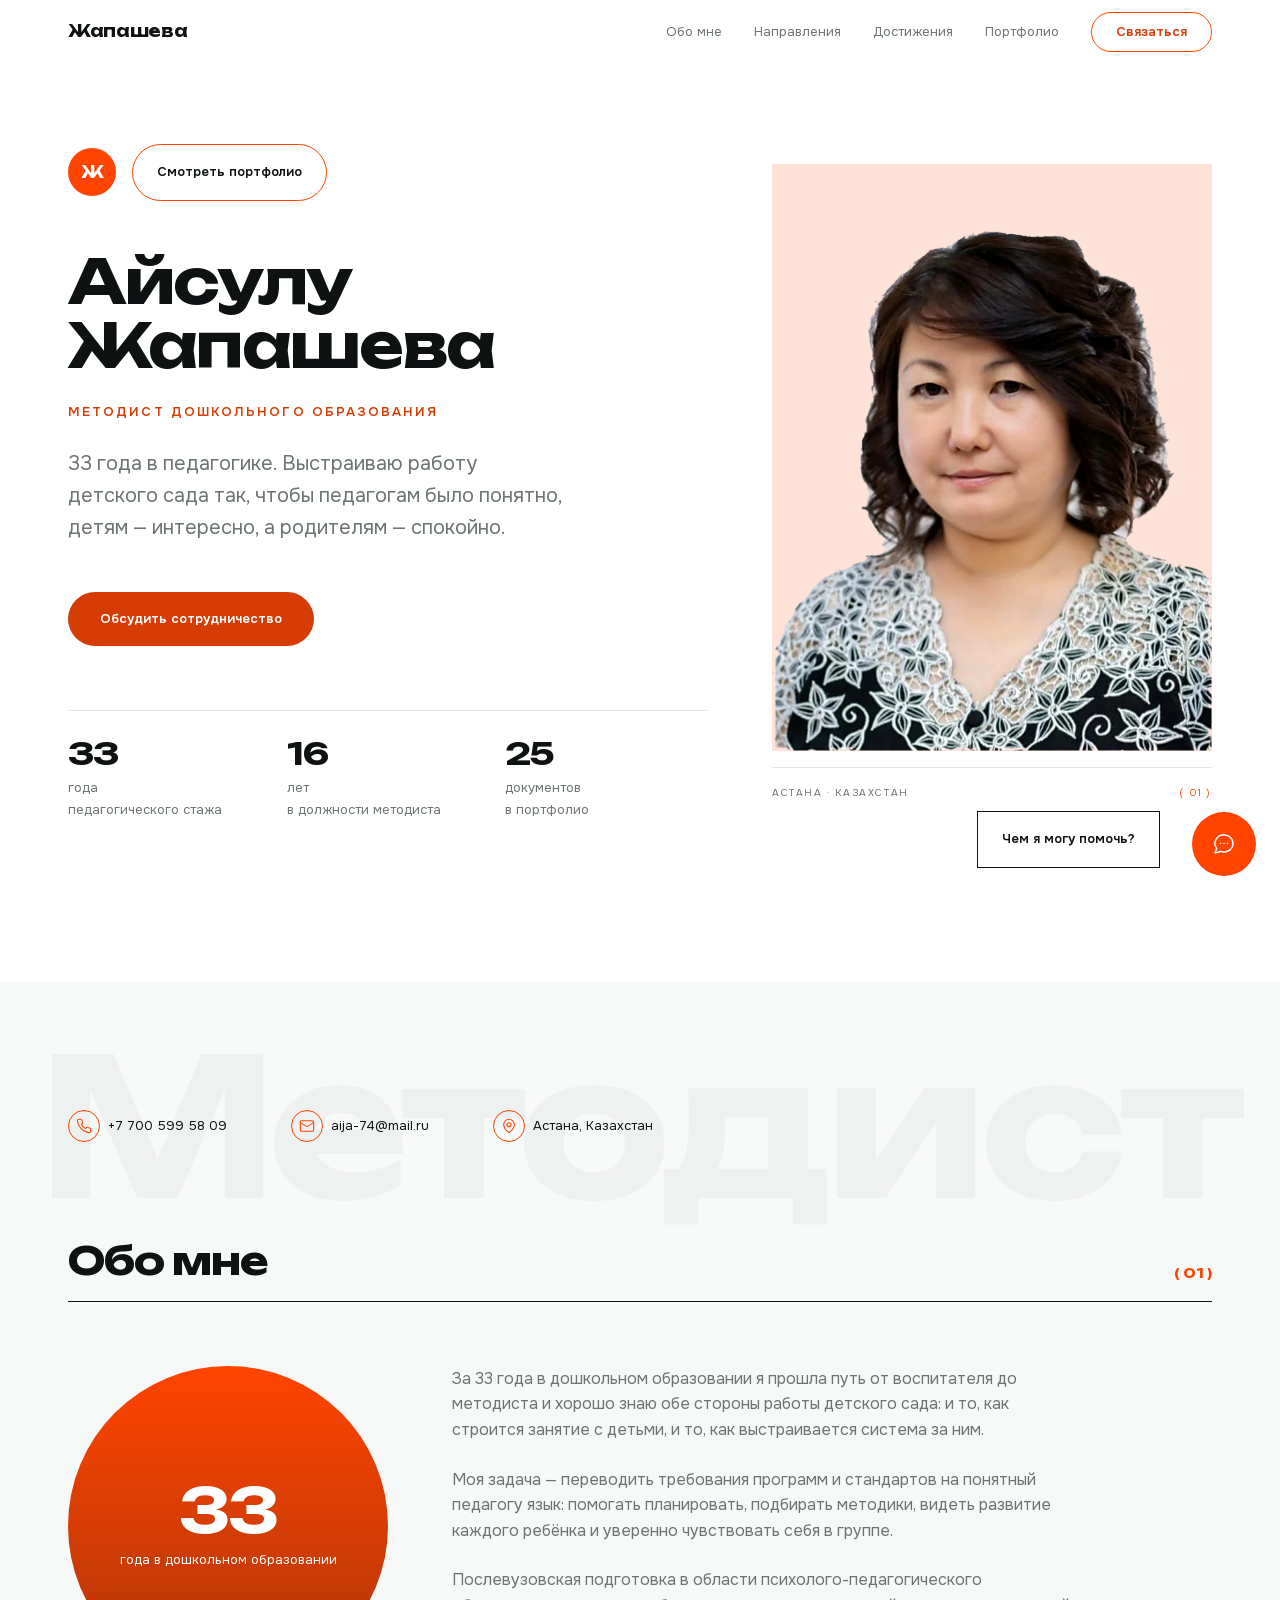
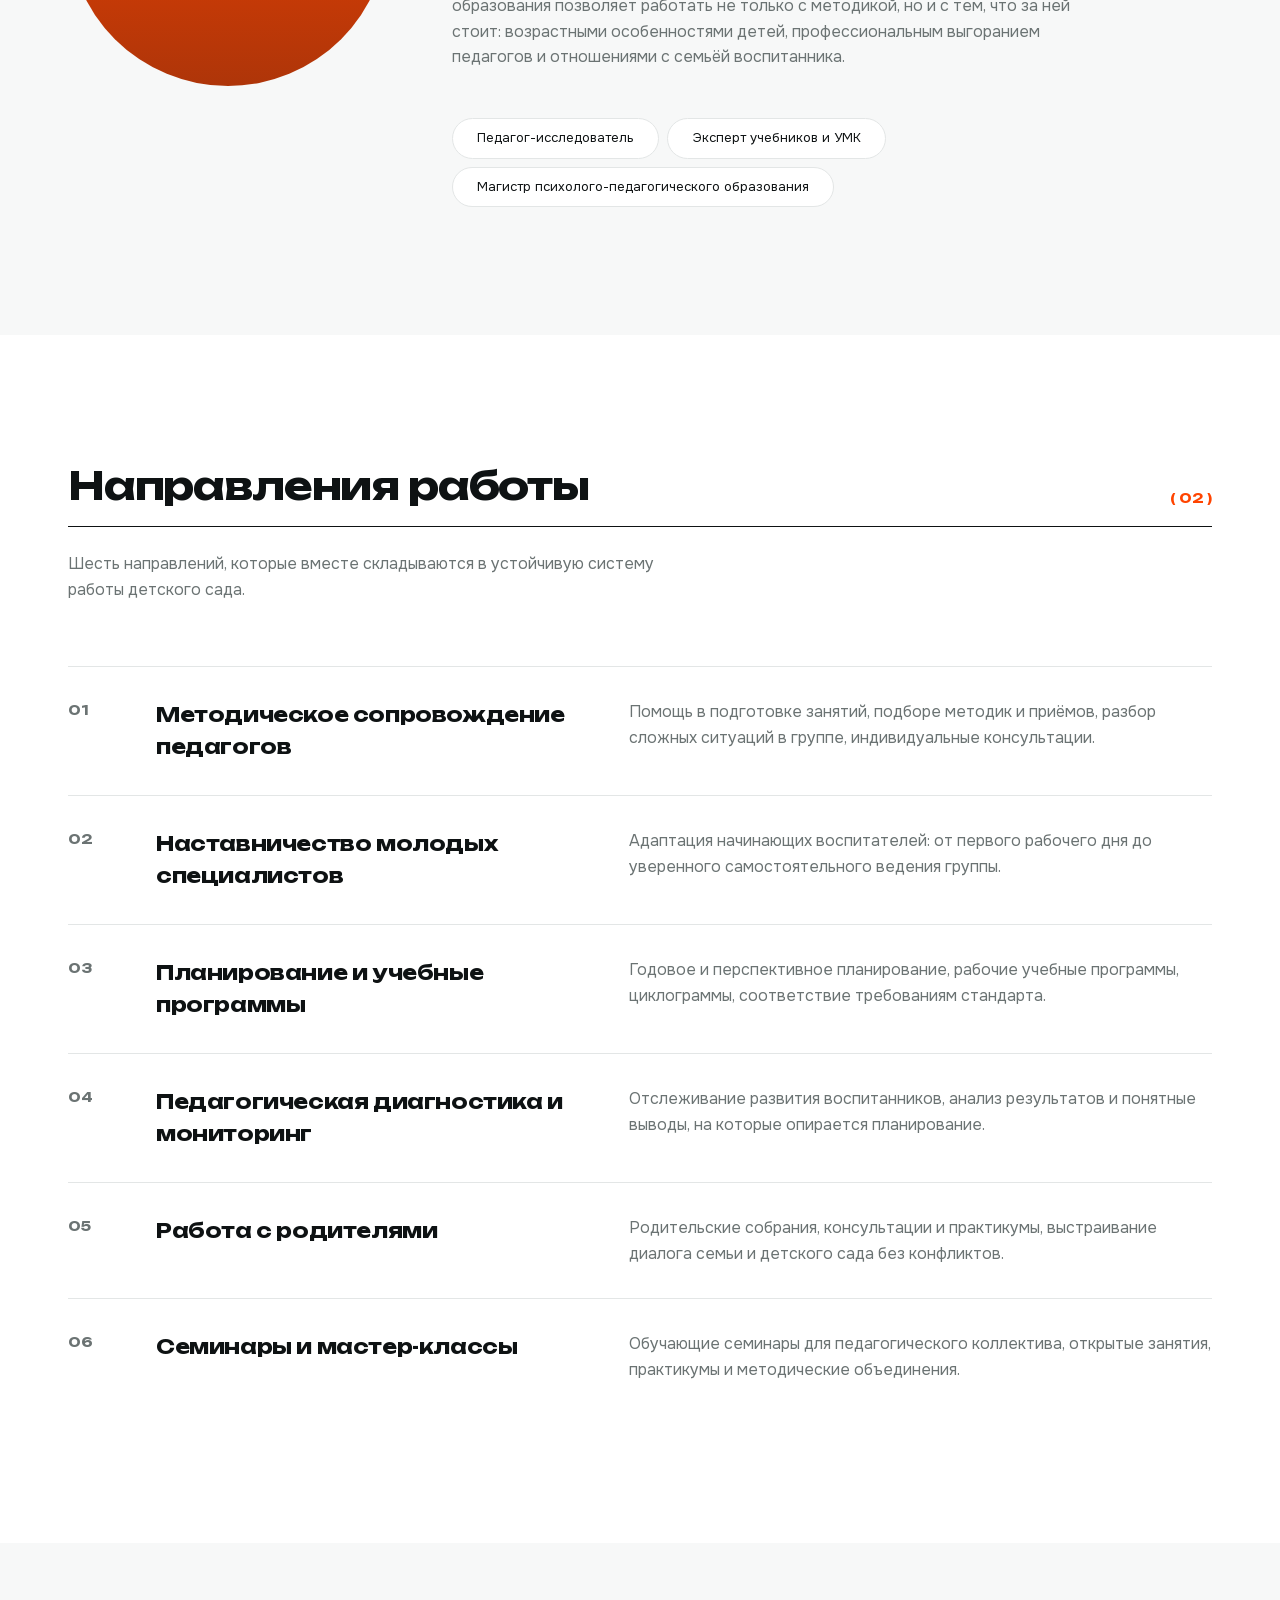
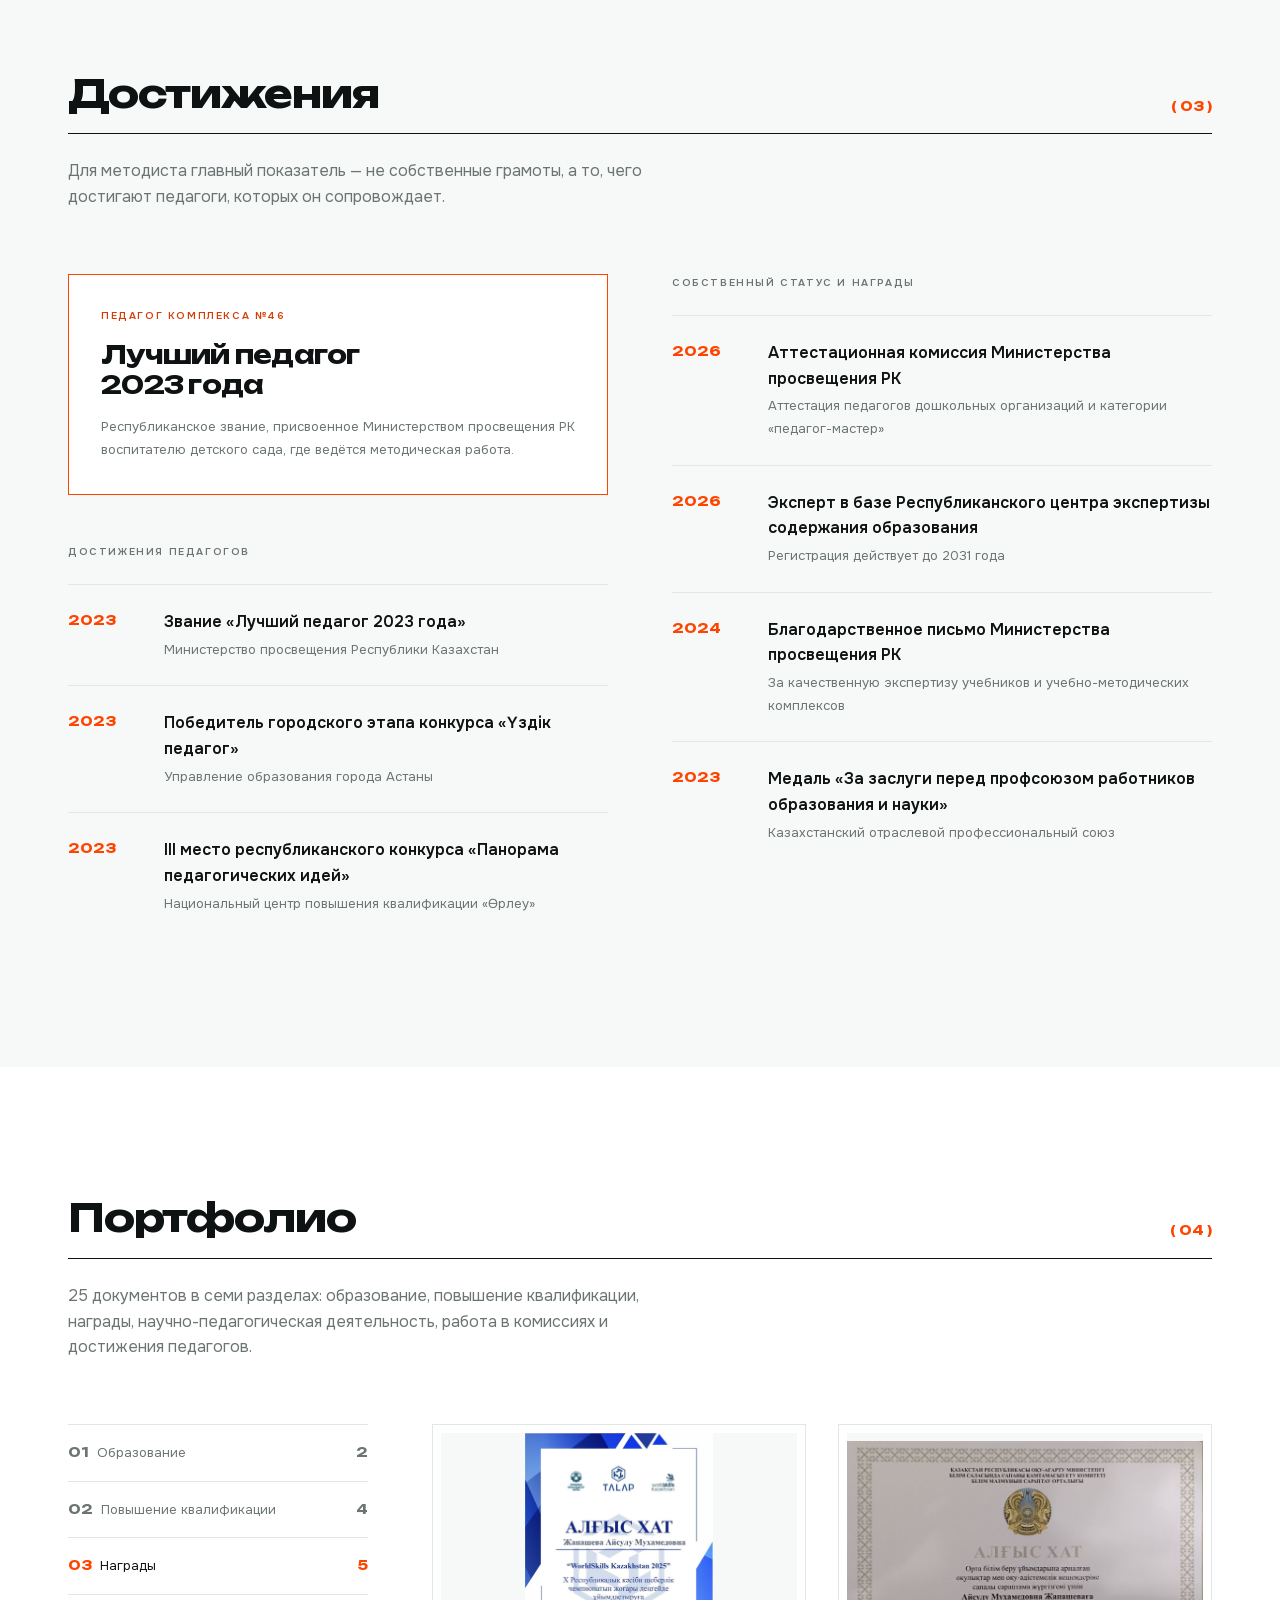
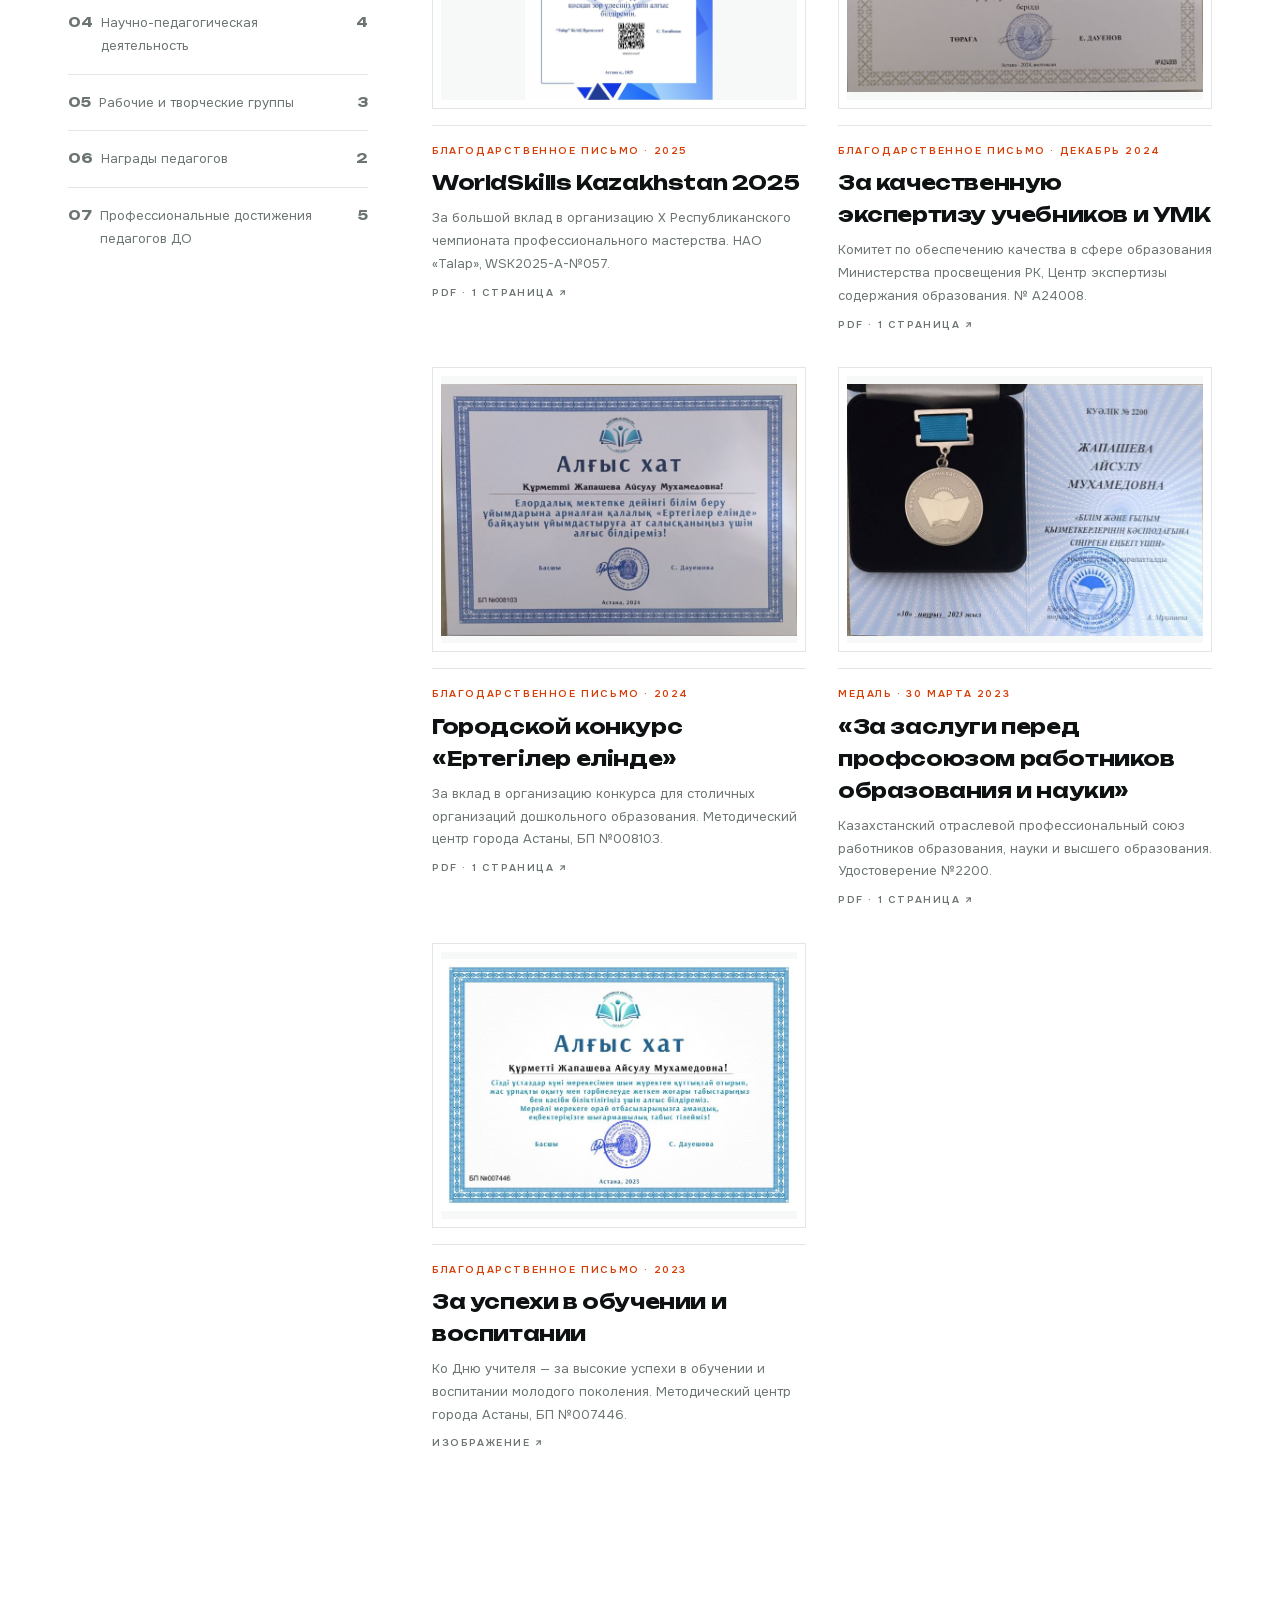
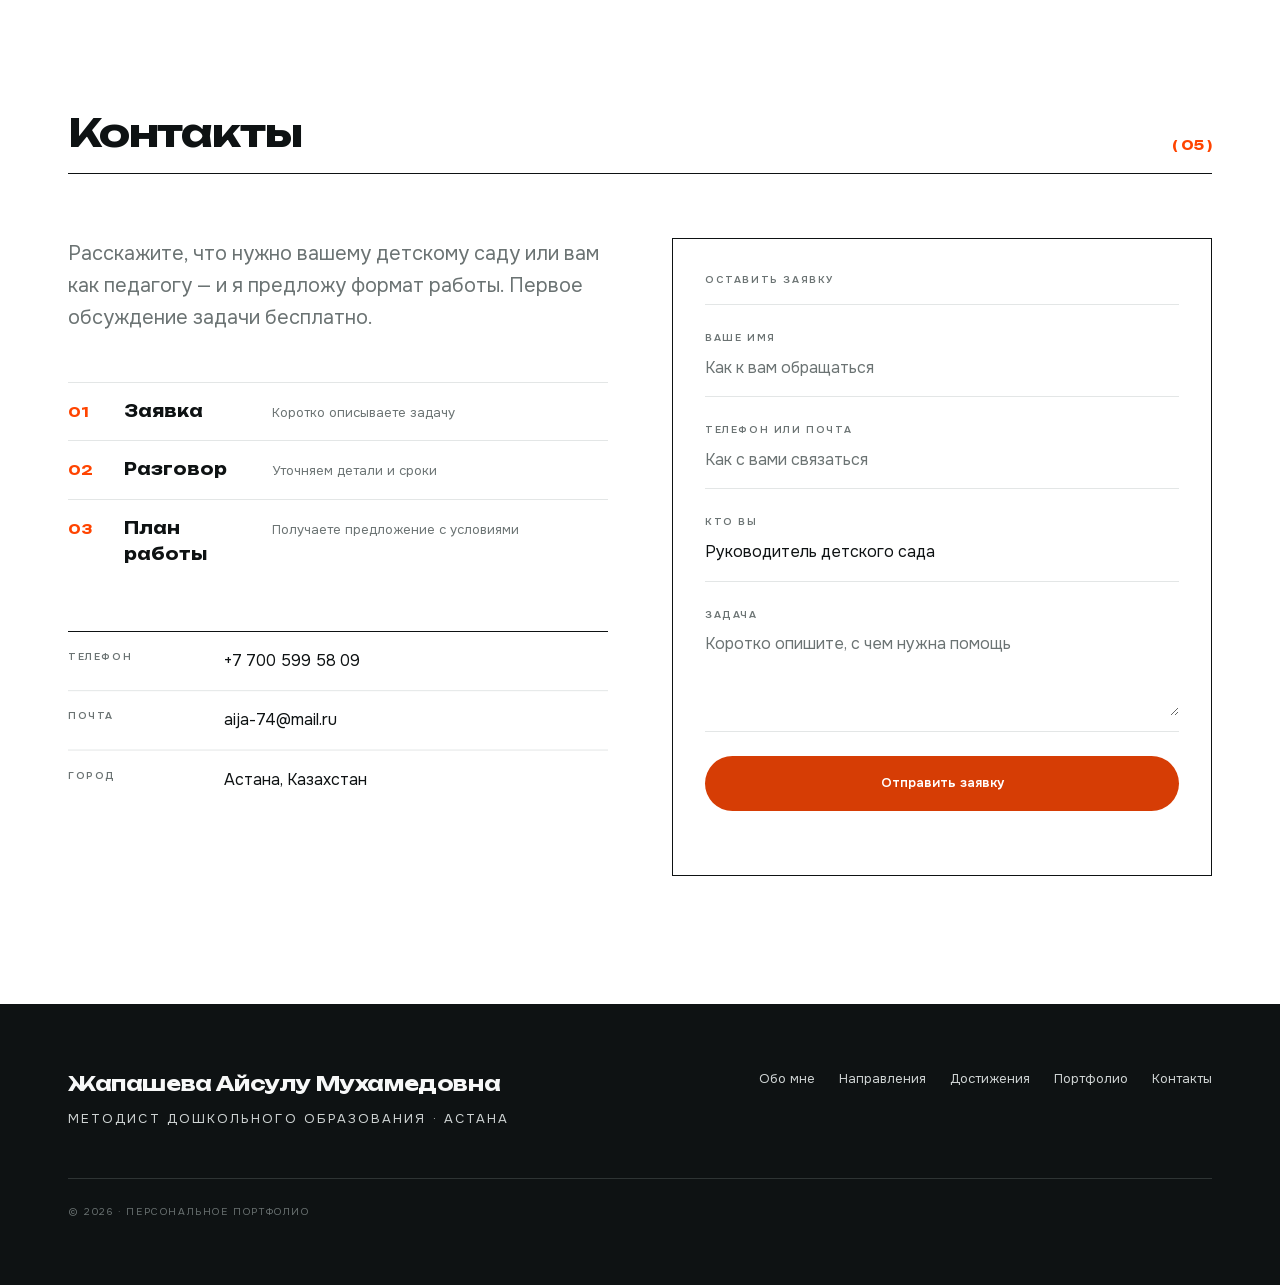
==== index.html @ fb6603bb "Publish the portfolio site Static export of the Next.js portfolio, built in the private source repos" ====
<!DOCTYPE html><html lang="ru" class="__variable_27be5e __variable_a88ee3"><head><meta charSet="utf-8"/><meta name="viewport" content="width=device-width, initial-scale=1"/><link rel="preload" href="next/static/media/29b98dbfba401fa9-s.p.woff2" as="font" crossorigin="" type="font/woff2"/><link rel="preload" href="next/static/media/6961d055d00ff7ec-s.p.woff2" as="font" crossorigin="" type="font/woff2"/><link rel="preload" href="next/static/media/cd87a8f174d93ac6-s.p.woff2" as="font" crossorigin="" type="font/woff2"/><link rel="preload" href="next/static/media/d76fe899475ae4d7-s.p.woff2" as="font" crossorigin="" type="font/woff2"/><link rel="preload" as="image" href="img/aisulu-cutout.webp" fetchPriority="high"/><link rel="stylesheet" href="next/static/css/0e5e53acc149f934.css" data-precedence="next"/><link rel="preload" as="script" fetchPriority="low" href="next/static/chunks/webpack-c11f89cc682f879f.js"/><script src="next/static/chunks/fd9d1056-b11b2651f33aae7f.js" async=""></script><script src="next/static/chunks/117-e173c366e2bfd494.js" async=""></script><script src="next/static/chunks/main-app-8bda931eadab800c.js" async=""></script><script src="next/static/chunks/576-eaf417f5d1b17379.js" async=""></script><script src="next/static/chunks/app/page-824e81db44f4ed29.js" async=""></script><title>Жапашева Айсулу Мухамедовна — методист дошкольного образования</title><meta name="description" content="33 года педагогического стажа, 16 лет методической работы. Педагог-исследователь, эксперт учебников и учебно-методических комплексов. Астана."/><meta property="og:title" content="Жапашева Айсулу Мухамедовна — методист дошкольного образования"/><meta property="og:description" content="33 года в педагогике, 16 лет методической работы. Методическое сопровождение педагогов, наставничество, семинары и мастер-классы."/><meta property="og:type" content="profile"/><meta name="twitter:card" content="summary"/><meta name="twitter:title" content="Жапашева Айсулу Мухамедовна — методист дошкольного образования"/><meta name="twitter:description" content="33 года в педагогике, 16 лет методической работы. Методическое сопровождение педагогов, наставничество, семинары и мастер-классы."/><link rel="icon" href="favicon.ico" type="image/x-icon" sizes="16x16"/><meta name="next-size-adjust"/><script src="next/static/chunks/polyfills-42372ed130431b0a.js" noModule=""></script></head><body class="bg-surface font-text text-300 text-text antialiased"><a href="#main" class="sr-only focus:not-sr-only focus:absolute focus:left-0 focus:top-0 focus:z-50 focus:bg-text focus:px-3 focus:py-2 focus:text-inverse-text">Перейти к содержимому</a><header class="sticky top-0 z-50 transition-colors duration-300 bg-transparent"><nav aria-label="Основная навигация" class="mx-auto flex h-7 max-w-wrap items-center justify-between px-3 md:px-6"><a href="#top" class="font-display text-300 font-display tracking-heading" style="opacity:0;transform:translateY(28px)">Жапашева</a><div class="hidden items-center gap-5 md:flex"><a href="#about" class="text-200 text-text-muted transition-opacity duration-300 hover:opacity-60" style="opacity:0;transform:translateY(28px)">Обо мне</a><a href="#practice" class="text-200 text-text-muted transition-opacity duration-300 hover:opacity-60" style="opacity:0;transform:translateY(28px)">Направления</a><a href="#proof" class="text-200 text-text-muted transition-opacity duration-300 hover:opacity-60" style="opacity:0;transform:translateY(28px)">Достижения</a><a href="#archive" class="text-200 text-text-muted transition-opacity duration-300 hover:opacity-60" style="opacity:0;transform:translateY(28px)">Портфолио</a><a href="#contact" class="rounded-pill border border-accent-graphic px-4 py-2 text-200 font-semibold text-accent transition-colors duration-300 hover:bg-accent-graphic hover:text-white" style="opacity:0;transform:translateY(28px)">Связаться</a></div><button type="button" aria-expanded="false" aria-controls="mobile-nav" aria-label="Открыть меню" class="grid h-6 w-6 place-items-center md:hidden" style="opacity:0;transform:translateY(28px)"><span class="relative block h-px w-5 bg-text"><span class="absolute left-0 block h-px w-5 bg-text transition-transform duration-300 -translate-y-2"></span><span class="absolute left-0 block h-px w-5 bg-text transition-transform duration-300 translate-y-2"></span></span></button></nav></header><main id="main"><section id="top" class="relative"><div class="mx-auto grid max-w-wrap items-stretch gap-6 px-3 pb-8 pt-6 md:grid-cols-[1fr_auto] md:gap-7 md:px-6 md:pb-9"><div class="flex flex-col justify-center py-5"><div class="flex items-center gap-3" style="opacity:0;transform:translateY(28px)"><span aria-hidden="true" class="grid h-6 w-6 place-items-center rounded-full bg-accent-graphic font-display text-300 font-display text-white">Ж</span><a href="#archive" class="rounded-pill border border-accent-graphic px-4 py-3 text-200 font-semibold text-text transition-colors duration-300 hover:bg-accent-graphic hover:text-white">Смотреть портфолио</a></div><h1 class="mt-6 font-display text-700 font-display tracking-display md:text-900" style="opacity:0;transform:translateY(28px)">Айсулу<br/>Жапашева</h1><p class="mt-4 text-200 font-semibold uppercase tracking-caps text-accent" style="opacity:0;transform:translateY(28px)">Методист дошкольного образования</p><p class="mt-4 max-w-[38ch] text-400 text-text-muted" style="opacity:0;transform:translateY(28px)">33 года в педагогике. Выстраиваю работу детского сада так, чтобы педагогам было понятно, детям — интересно, а родителям — спокойно.</p><div class="mt-6" style="opacity:0;transform:translateY(28px)"><a href="#contact" class="inline-block rounded-pill bg-accent px-5 py-3 text-200 font-semibold text-white" tabindex="0">Обсудить сотрудничество</a></div><dl class="mt-7 grid grid-cols-3 gap-3 border-t border-border pt-4"><div style="opacity:0;transform:translateY(28px)"><dt class="font-display text-600 font-display tracking-display">33</dt><dd class="mt-1 whitespace-pre-line text-200 text-text-muted">года
педагогического стажа</dd></div><div style="opacity:0;transform:translateY(28px)"><dt class="font-display text-600 font-display tracking-display">16</dt><dd class="mt-1 whitespace-pre-line text-200 text-text-muted">лет
в должности методиста</dd></div><div style="opacity:0;transform:translateY(28px)"><dt class="font-display text-600 font-display tracking-display">25</dt><dd class="mt-1 whitespace-pre-line text-200 text-text-muted">документов
в портфолио</dd></div></dl></div><figure class="relative mx-auto w-full max-w-[420px] self-center md:mx-0 md:w-[440px] md:max-w-none" style="opacity:0"><div class="relative aspect-[3/4] w-full overflow-hidden bg-accent-surface"><img alt="Жапашева Айсулу Мухамедовна, методист дошкольного образования" fetchPriority="high" decoding="async" data-nimg="fill" class="object-contain object-bottom" style="position:absolute;height:100%;width:100%;left:0;top:0;right:0;bottom:0;color:transparent" src="img/aisulu-cutout.webp"/></div><figcaption class="mt-3 flex items-center justify-between border-t border-border pt-3 text-100 uppercase tracking-caps text-text-muted"><span>Астана · Казахстан</span><span class="text-accent-graphic">( 01 )</span></figcaption></figure></div></section><section id="about" class="relative overflow-hidden bg-surface-alt py-8 md:py-9"><span aria-hidden="true" class="pointer-events-none absolute inset-x-0 top-6 select-none text-center font-display text-1000 font-display leading-none tracking-display text-n-100 md:text-[12rem]">Методист</span><div class="relative mx-auto max-w-wrap px-3 md:px-6"><ul class="flex flex-wrap items-center gap-4 md:gap-7"><li style="opacity:0;transform:translateY(28px)"><a href="tel:+77005995809" class="group flex items-center gap-2 text-200 text-text transition-opacity duration-300 hover:opacity-60"><span aria-hidden="true" class="grid h-5 w-5 shrink-0 place-items-center rounded-full border border-accent-graphic text-accent-graphic"><svg viewBox="0 0 24 24" fill="none" stroke="currentColor" stroke-width="1.6" stroke-linecap="round" stroke-linejoin="round" class="h-3 w-3"><path d="M22 16.9v3a2 2 0 0 1-2.2 2 19.8 19.8 0 0 1-8.6-3.1 19.5 19.5 0 0 1-6-6A19.8 19.8 0 0 1 2.1 4.2 2 2 0 0 1 4.1 2h3a2 2 0 0 1 2 1.7c.1 1 .4 1.9.7 2.8a2 2 0 0 1-.5 2.1L8.1 9.9a16 16 0 0 0 6 6l1.3-1.3a2 2 0 0 1 2.1-.4c.9.3 1.8.6 2.8.7a2 2 0 0 1 1.7 2Z"></path></svg></span>+7 700 599 58 09</a></li><li style="opacity:0;transform:translateY(28px)"><a href="mailto:aija-74@mail.ru" class="group flex items-center gap-2 text-200 text-text transition-opacity duration-300 hover:opacity-60"><span aria-hidden="true" class="grid h-5 w-5 shrink-0 place-items-center rounded-full border border-accent-graphic text-accent-graphic"><svg viewBox="0 0 24 24" fill="none" stroke="currentColor" stroke-width="1.6" stroke-linecap="round" stroke-linejoin="round" class="h-3 w-3"><rect x="2" y="4" width="20" height="16" rx="2"></rect><path d="m2 7 10 6 10-6"></path></svg></span>aija-74@mail.ru</a></li><li style="opacity:0;transform:translateY(28px)"><a href="#contact" class="group flex items-center gap-2 text-200 text-text transition-opacity duration-300 hover:opacity-60"><span aria-hidden="true" class="grid h-5 w-5 shrink-0 place-items-center rounded-full border border-accent-graphic text-accent-graphic"><svg viewBox="0 0 24 24" fill="none" stroke="currentColor" stroke-width="1.6" stroke-linecap="round" stroke-linejoin="round" class="h-3 w-3"><path d="M20 10c0 6-8 12-8 12s-8-6-8-12a8 8 0 0 1 16 0Z"></path><circle cx="12" cy="10" r="3"></circle></svg></span>Астана, Казахстан</a></li></ul><div class="mt-7 md:mt-8"><div><div class="flex items-end justify-between gap-4"><h2 class="font-display text-600 font-display tracking-display md:text-700" style="opacity:0;transform:translateY(28px)">Обо мне</h2><span class="shrink-0 font-display text-200 text-accent-graphic" style="opacity:0;transform:translateY(28px)">( <!-- -->01<!-- --> )</span></div><hr class="mt-3 border-0 border-t border-text" style="opacity:0;transform:translateY(28px)"/></div></div><div class="mt-6 grid gap-6 md:mt-7 md:grid-cols-[minmax(0,320px)_minmax(0,1fr)] md:gap-7"><div class="mx-auto w-full max-w-[320px] md:mx-0" style="opacity:0"><div class="relative aspect-square w-full rounded-full bg-gradient-to-b from-accent-graphic via-orange-600 to-orange-700"><div class="absolute inset-0 grid place-items-center text-center text-white"><div><span class="block font-display text-900 font-display leading-none tracking-display">33</span><span class="mt-2 block px-5 text-200">года в дошкольном образовании</span></div></div></div></div><div><p class="mb-4 max-w-[62ch] text-300 text-text-muted last:mb-0" style="opacity:0;transform:translateY(28px)">За 33 года в дошкольном образовании я прошла путь от воспитателя до методиста и хорошо знаю обе стороны работы детского сада: и то, как строится занятие с детьми, и то, как выстраивается система за ним.</p><p class="mb-4 max-w-[62ch] text-300 text-text-muted last:mb-0" style="opacity:0;transform:translateY(28px)">Моя задача — переводить требования программ и стандартов на понятный педагогу язык: помогать планировать, подбирать методики, видеть развитие каждого ребёнка и уверенно чувствовать себя в группе.</p><p class="mb-4 max-w-[62ch] text-300 text-text-muted last:mb-0" style="opacity:0;transform:translateY(28px)">Послевузовская подготовка в области психолого-педагогического образования позволяет работать не только с методикой, но и с тем, что за ней стоит: возрастными особенностями детей, профессиональным выгоранием педагогов и отношениями с семьёй воспитанника.</p><ul class="mt-6 flex flex-wrap gap-2"><li class="rounded-pill border border-border bg-surface px-4 py-2 text-200 text-text" style="opacity:0;transform:translateY(28px)">Педагог-исследователь</li><li class="rounded-pill border border-border bg-surface px-4 py-2 text-200 text-text" style="opacity:0;transform:translateY(28px)">Эксперт учебников и УМК</li><li class="rounded-pill border border-border bg-surface px-4 py-2 text-200 text-text" style="opacity:0;transform:translateY(28px)">Магистр психолого-педагогического образования</li></ul></div></div></div></section><section id="practice" class="py-8 md:py-9"><div class="mx-auto max-w-wrap px-3 md:px-6"><div><div class="flex items-end justify-between gap-4"><h2 class="font-display text-600 font-display tracking-display md:text-700" style="opacity:0;transform:translateY(28px)">Направления работы</h2><span class="shrink-0 font-display text-200 text-accent-graphic" style="opacity:0;transform:translateY(28px)">( <!-- -->02<!-- --> )</span></div><hr class="mt-3 border-0 border-t border-text" style="opacity:0;transform:translateY(28px)"/><p class="mt-4 max-w-[60ch] text-300 text-text-muted" style="opacity:0;transform:translateY(28px)">Шесть направлений, которые вместе складываются в устойчивую систему работы детского сада.</p></div><ol class="mt-6 md:mt-7"><li style="opacity:0;transform:translateY(28px)"><div class="grid gap-2 border-t border-border py-4 md:grid-cols-[64px_minmax(0,1fr)_minmax(0,1.3fr)] md:gap-4 md:py-5"><span class="font-display text-200 text-text-muted">01</span><h3 class="font-display text-400 font-semibold tracking-heading">Методическое сопровождение педагогов</h3><p class="text-300 text-text-muted">Помощь в подготовке занятий, подборе методик и приёмов, разбор сложных ситуаций в группе, индивидуальные консультации.</p></div></li><li style="opacity:0;transform:translateY(28px)"><div class="grid gap-2 border-t border-border py-4 md:grid-cols-[64px_minmax(0,1fr)_minmax(0,1.3fr)] md:gap-4 md:py-5"><span class="font-display text-200 text-text-muted">02</span><h3 class="font-display text-400 font-semibold tracking-heading">Наставничество молодых специалистов</h3><p class="text-300 text-text-muted">Адаптация начинающих воспитателей: от первого рабочего дня до уверенного самостоятельного ведения группы.</p></div></li><li style="opacity:0;transform:translateY(28px)"><div class="grid gap-2 border-t border-border py-4 md:grid-cols-[64px_minmax(0,1fr)_minmax(0,1.3fr)] md:gap-4 md:py-5"><span class="font-display text-200 text-text-muted">03</span><h3 class="font-display text-400 font-semibold tracking-heading">Планирование и учебные программы</h3><p class="text-300 text-text-muted">Годовое и перспективное планирование, рабочие учебные программы, циклограммы, соответствие требованиям стандарта.</p></div></li><li style="opacity:0;transform:translateY(28px)"><div class="grid gap-2 border-t border-border py-4 md:grid-cols-[64px_minmax(0,1fr)_minmax(0,1.3fr)] md:gap-4 md:py-5"><span class="font-display text-200 text-text-muted">04</span><h3 class="font-display text-400 font-semibold tracking-heading">Педагогическая диагностика и мониторинг</h3><p class="text-300 text-text-muted">Отслеживание развития воспитанников, анализ результатов и понятные выводы, на которые опирается планирование.</p></div></li><li style="opacity:0;transform:translateY(28px)"><div class="grid gap-2 border-t border-border py-4 md:grid-cols-[64px_minmax(0,1fr)_minmax(0,1.3fr)] md:gap-4 md:py-5"><span class="font-display text-200 text-text-muted">05</span><h3 class="font-display text-400 font-semibold tracking-heading">Работа с родителями</h3><p class="text-300 text-text-muted">Родительские собрания, консультации и практикумы, выстраивание диалога семьи и детского сада без конфликтов.</p></div></li><li style="opacity:0;transform:translateY(28px)"><div class="grid gap-2 border-t border-border py-4 md:grid-cols-[64px_minmax(0,1fr)_minmax(0,1.3fr)] md:gap-4 md:py-5"><span class="font-display text-200 text-text-muted">06</span><h3 class="font-display text-400 font-semibold tracking-heading">Семинары и мастер-классы</h3><p class="text-300 text-text-muted">Обучающие семинары для педагогического коллектива, открытые занятия, практикумы и методические объединения.</p></div></li></ol></div></section><section id="proof" class="bg-surface-alt py-8 md:py-9"><div class="mx-auto max-w-wrap px-3 md:px-6"><div><div class="flex items-end justify-between gap-4"><h2 class="font-display text-600 font-display tracking-display md:text-700" style="opacity:0;transform:translateY(28px)">Достижения</h2><span class="shrink-0 font-display text-200 text-accent-graphic" style="opacity:0;transform:translateY(28px)">( <!-- -->03<!-- --> )</span></div><hr class="mt-3 border-0 border-t border-text" style="opacity:0;transform:translateY(28px)"/><p class="mt-4 max-w-[60ch] text-300 text-text-muted" style="opacity:0;transform:translateY(28px)">Для методиста главный показатель — не собственные грамоты, а то, чего достигают педагоги, которых он сопровождает.</p></div><div class="mt-6 grid gap-7 md:mt-7 md:grid-cols-2"><div><div class="border border-accent-graphic bg-surface p-4 md:p-5" style="opacity:0;transform:translateY(28px)"><p class="text-100 font-semibold uppercase tracking-caps text-accent">Педагог комплекса №46</p><p class="mt-3 font-display text-500 font-display tracking-display">Лучший педагог<br/>2023 года</p><p class="mt-3 text-200 text-text-muted">Республиканское звание, присвоенное Министерством просвещения РК воспитателю детского сада, где ведётся методическая работа.</p></div><h3 class="mt-6 text-100 font-semibold uppercase tracking-caps text-text-muted" style="opacity:0;transform:translateY(28px)">Достижения педагогов</h3><ul class="mt-4"><li class="grid gap-1 border-t border-border py-4 md:grid-cols-[72px_minmax(0,1fr)] md:gap-4" style="opacity:0;transform:translateY(28px)"><span class="font-display text-200 text-accent-graphic">2023</span><div><h4 class="text-300 font-semibold text-text">Звание «Лучший педагог 2023 года»</h4><p class="mt-1 text-200 text-text-muted">Министерство просвещения Республики Казахстан</p></div></li><li class="grid gap-1 border-t border-border py-4 md:grid-cols-[72px_minmax(0,1fr)] md:gap-4" style="opacity:0;transform:translateY(28px)"><span class="font-display text-200 text-accent-graphic">2023</span><div><h4 class="text-300 font-semibold text-text">Победитель городского этапа конкурса «Үздік педагог»</h4><p class="mt-1 text-200 text-text-muted">Управление образования города Астаны</p></div></li><li class="grid gap-1 border-t border-border py-4 md:grid-cols-[72px_minmax(0,1fr)] md:gap-4" style="opacity:0;transform:translateY(28px)"><span class="font-display text-200 text-accent-graphic">2023</span><div><h4 class="text-300 font-semibold text-text">III место республиканского конкурса «Панорама педагогических идей»</h4><p class="mt-1 text-200 text-text-muted">Национальный центр повышения квалификации «Өрлеу»</p></div></li></ul></div><div><h3 class="text-100 font-semibold uppercase tracking-caps text-text-muted" style="opacity:0;transform:translateY(28px)">Собственный статус и награды</h3><ul class="mt-4"><li class="grid gap-1 border-t border-border py-4 md:grid-cols-[72px_minmax(0,1fr)] md:gap-4" style="opacity:0;transform:translateY(28px)"><span class="font-display text-200 text-accent-graphic">2026</span><div><h4 class="text-300 font-semibold text-text">Аттестационная комиссия Министерства просвещения РК</h4><p class="mt-1 text-200 text-text-muted">Аттестация педагогов дошкольных организаций и категории «педагог-мастер»</p></div></li><li class="grid gap-1 border-t border-border py-4 md:grid-cols-[72px_minmax(0,1fr)] md:gap-4" style="opacity:0;transform:translateY(28px)"><span class="font-display text-200 text-accent-graphic">2026</span><div><h4 class="text-300 font-semibold text-text">Эксперт в базе Республиканского центра экспертизы содержания образования</h4><p class="mt-1 text-200 text-text-muted">Регистрация действует до 2031 года</p></div></li><li class="grid gap-1 border-t border-border py-4 md:grid-cols-[72px_minmax(0,1fr)] md:gap-4" style="opacity:0;transform:translateY(28px)"><span class="font-display text-200 text-accent-graphic">2024</span><div><h4 class="text-300 font-semibold text-text">Благодарственное письмо Министерства просвещения РК</h4><p class="mt-1 text-200 text-text-muted">За качественную экспертизу учебников и учебно-методических комплексов</p></div></li><li class="grid gap-1 border-t border-border py-4 md:grid-cols-[72px_minmax(0,1fr)] md:gap-4" style="opacity:0;transform:translateY(28px)"><span class="font-display text-200 text-accent-graphic">2023</span><div><h4 class="text-300 font-semibold text-text">Медаль «За заслуги перед профсоюзом работников образования и науки»</h4><p class="mt-1 text-200 text-text-muted">Казахстанский отраслевой профессиональный союз</p></div></li></ul></div></div></div></section><section id="archive" class="py-8 md:py-9"><div class="mx-auto max-w-wrap px-3 md:px-6"><div><div class="flex items-end justify-between gap-4"><h2 class="font-display text-600 font-display tracking-display md:text-700" style="opacity:0;transform:translateY(28px)">Портфолио</h2><span class="shrink-0 font-display text-200 text-accent-graphic" style="opacity:0;transform:translateY(28px)">( <!-- -->04<!-- --> )</span></div><hr class="mt-3 border-0 border-t border-text" style="opacity:0;transform:translateY(28px)"/><p class="mt-4 max-w-[60ch] text-300 text-text-muted" style="opacity:0;transform:translateY(28px)">25 документов в семи разделах: образование, повышение квалификации, награды, научно-педагогическая деятельность, работа в комиссиях и достижения педагогов.</p></div><div class="mt-6 grid gap-5 md:mt-7 md:grid-cols-[minmax(0,300px)_minmax(0,1fr)] md:gap-7"><div role="tablist" aria-label="Разделы портфолио" aria-orientation="vertical" class="flex gap-2 overflow-x-auto pb-2 md:flex-col md:gap-0 md:overflow-visible md:pb-0" style="opacity:0;transform:translateY(28px)"><button role="tab" id="tab-education" aria-selected="false" aria-controls="panel-education" tabindex="-1" class="flex shrink-0 items-baseline gap-2 whitespace-nowrap border-border px-3 py-3 text-left text-200 transition-colors duration-300 md:w-full md:whitespace-normal md:border-t md:px-0 text-text-muted hover:text-text"><span class="font-display text-text-muted">01</span><span class="flex-1">Образование</span><span class="font-display text-text-muted">2</span></button><button role="tab" id="tab-courses" aria-selected="false" aria-controls="panel-courses" tabindex="-1" class="flex shrink-0 items-baseline gap-2 whitespace-nowrap border-border px-3 py-3 text-left text-200 transition-colors duration-300 md:w-full md:whitespace-normal md:border-t md:px-0 text-text-muted hover:text-text"><span class="font-display text-text-muted">02</span><span class="flex-1">Повышение квалификации</span><span class="font-display text-text-muted">4</span></button><button role="tab" id="tab-awards" aria-selected="true" aria-controls="panel-awards" tabindex="0" class="flex shrink-0 items-baseline gap-2 whitespace-nowrap border-border px-3 py-3 text-left text-200 transition-colors duration-300 md:w-full md:whitespace-normal md:border-t md:px-0 bg-surface-sunk text-text md:bg-transparent"><span class="font-display text-accent-graphic">03</span><span class="flex-1">Награды</span><span class="font-display text-accent-graphic">5</span></button><button role="tab" id="tab-science" aria-selected="false" aria-controls="panel-science" tabindex="-1" class="flex shrink-0 items-baseline gap-2 whitespace-nowrap border-border px-3 py-3 text-left text-200 transition-colors duration-300 md:w-full md:whitespace-normal md:border-t md:px-0 text-text-muted hover:text-text"><span class="font-display text-text-muted">04</span><span class="flex-1">Научно-педагогическая деятельность</span><span class="font-display text-text-muted">4</span></button><button role="tab" id="tab-groups" aria-selected="false" aria-controls="panel-groups" tabindex="-1" class="flex shrink-0 items-baseline gap-2 whitespace-nowrap border-border px-3 py-3 text-left text-200 transition-colors duration-300 md:w-full md:whitespace-normal md:border-t md:px-0 text-text-muted hover:text-text"><span class="font-display text-text-muted">05</span><span class="flex-1">Рабочие и творческие группы</span><span class="font-display text-text-muted">3</span></button><button role="tab" id="tab-teacher-awards" aria-selected="false" aria-controls="panel-teacher-awards" tabindex="-1" class="flex shrink-0 items-baseline gap-2 whitespace-nowrap border-border px-3 py-3 text-left text-200 transition-colors duration-300 md:w-full md:whitespace-normal md:border-t md:px-0 text-text-muted hover:text-text"><span class="font-display text-text-muted">06</span><span class="flex-1">Награды педагогов</span><span class="font-display text-text-muted">2</span></button><button role="tab" id="tab-teacher-results" aria-selected="false" aria-controls="panel-teacher-results" tabindex="-1" class="flex shrink-0 items-baseline gap-2 whitespace-nowrap border-border px-3 py-3 text-left text-200 transition-colors duration-300 md:w-full md:whitespace-normal md:border-t md:px-0 text-text-muted hover:text-text"><span class="font-display text-text-muted">07</span><span class="flex-1">Профессиональные достижения педагогов ДО</span><span class="font-display text-text-muted">5</span></button></div><div><div id="panel-awards" role="tabpanel" aria-labelledby="tab-awards" class="grid gap-5 sm:grid-cols-2" style="opacity:0;transform:translateY(16px)"><a href="docs/2025-alghys-hat-worldskills-kazakhstan.pdf" target="_blank" rel="noopener" class="group block" style="opacity:0;transform:translateY(22px)"><span class="block border border-border bg-surface p-2 transition-colors duration-300 group-hover:border-accent-graphic"><span class="relative block aspect-[4/3] w-full overflow-hidden bg-surface-alt"><img alt="" loading="lazy" decoding="async" data-nimg="fill" class="object-contain" style="position:absolute;height:100%;width:100%;left:0;top:0;right:0;bottom:0;color:transparent" src="img/docs/2025-alghys-hat-worldskills-kazakhstan.jpg"/></span></span><span class="mt-3 block border-t border-border pt-3 text-100 font-semibold uppercase tracking-caps text-accent">Благодарственное письмо · 2025</span><h3 class="mt-2 font-display text-400 font-semibold tracking-heading transition-colors duration-300 group-hover:text-accent">WorldSkills Kazakhstan 2025</h3><p class="mt-2 text-200 text-text-muted">За большой вклад в организацию X Республиканского чемпионата профессионального мастерства. НАО «Talap», WSK2025-A-№057.</p><span class="mt-2 inline-block text-100 font-semibold uppercase tracking-caps text-text-muted">PDF · 1 страница<!-- --> ↗</span></a><a href="docs/2024-alghys-hat-ekspertiza-uchebnikov.pdf" target="_blank" rel="noopener" class="group block" style="opacity:0;transform:translateY(22px)"><span class="block border border-border bg-surface p-2 transition-colors duration-300 group-hover:border-accent-graphic"><span class="relative block aspect-[4/3] w-full overflow-hidden bg-surface-alt"><img alt="" loading="lazy" decoding="async" data-nimg="fill" class="object-contain" style="position:absolute;height:100%;width:100%;left:0;top:0;right:0;bottom:0;color:transparent" src="img/docs/2024-alghys-hat-ekspertiza-uchebnikov.jpg"/></span></span><span class="mt-3 block border-t border-border pt-3 text-100 font-semibold uppercase tracking-caps text-accent">Благодарственное письмо · декабрь 2024</span><h3 class="mt-2 font-display text-400 font-semibold tracking-heading transition-colors duration-300 group-hover:text-accent">За качественную экспертизу учебников и УМК</h3><p class="mt-2 text-200 text-text-muted">Комитет по обеспечению качества в сфере образования Министерства просвещения РК, Центр экспертизы содержания образования. № А24008.</p><span class="mt-2 inline-block text-100 font-semibold uppercase tracking-caps text-text-muted">PDF · 1 страница<!-- --> ↗</span></a><a href="docs/2024-alghys-hat-ertegiler-elinde.pdf" target="_blank" rel="noopener" class="group block" style="opacity:0;transform:translateY(22px)"><span class="block border border-border bg-surface p-2 transition-colors duration-300 group-hover:border-accent-graphic"><span class="relative block aspect-[4/3] w-full overflow-hidden bg-surface-alt"><img alt="" loading="lazy" decoding="async" data-nimg="fill" class="object-contain" style="position:absolute;height:100%;width:100%;left:0;top:0;right:0;bottom:0;color:transparent" src="img/docs/2024-alghys-hat-ertegiler-elinde.jpg"/></span></span><span class="mt-3 block border-t border-border pt-3 text-100 font-semibold uppercase tracking-caps text-accent">Благодарственное письмо · 2024</span><h3 class="mt-2 font-display text-400 font-semibold tracking-heading transition-colors duration-300 group-hover:text-accent">Городской конкурс «Ертегілер елінде»</h3><p class="mt-2 text-200 text-text-muted">За вклад в организацию конкурса для столичных организаций дошкольного образования. Методический центр города Астаны, БП №008103.</p><span class="mt-2 inline-block text-100 font-semibold uppercase tracking-caps text-text-muted">PDF · 1 страница<!-- --> ↗</span></a><a href="docs/2023-medal-za-zaslugi-pered-profsoyuzom.pdf" target="_blank" rel="noopener" class="group block" style="opacity:0;transform:translateY(22px)"><span class="block border border-border bg-surface p-2 transition-colors duration-300 group-hover:border-accent-graphic"><span class="relative block aspect-[4/3] w-full overflow-hidden bg-surface-alt"><img alt="" loading="lazy" decoding="async" data-nimg="fill" class="object-contain" style="position:absolute;height:100%;width:100%;left:0;top:0;right:0;bottom:0;color:transparent" src="img/docs/2023-medal-za-zaslugi-pered-profsoyuzom.jpg"/></span></span><span class="mt-3 block border-t border-border pt-3 text-100 font-semibold uppercase tracking-caps text-accent">Медаль · 30 марта 2023</span><h3 class="mt-2 font-display text-400 font-semibold tracking-heading transition-colors duration-300 group-hover:text-accent">«За заслуги перед профсоюзом работников образования и науки»</h3><p class="mt-2 text-200 text-text-muted">Казахстанский отраслевой профессиональный союз работников образования, науки и высшего образования. Удостоверение №2200.</p><span class="mt-2 inline-block text-100 font-semibold uppercase tracking-caps text-text-muted">PDF · 1 страница<!-- --> ↗</span></a><a href="docs/2023-alghys-hat-den-uchitelya.jpg" target="_blank" rel="noopener" class="group block" style="opacity:0;transform:translateY(22px)"><span class="block border border-border bg-surface p-2 transition-colors duration-300 group-hover:border-accent-graphic"><span class="relative block aspect-[4/3] w-full overflow-hidden bg-surface-alt"><img alt="" loading="lazy" decoding="async" data-nimg="fill" class="object-contain" style="position:absolute;height:100%;width:100%;left:0;top:0;right:0;bottom:0;color:transparent" src="img/docs/2023-alghys-hat-den-uchitelya.jpg"/></span></span><span class="mt-3 block border-t border-border pt-3 text-100 font-semibold uppercase tracking-caps text-accent">Благодарственное письмо · 2023</span><h3 class="mt-2 font-display text-400 font-semibold tracking-heading transition-colors duration-300 group-hover:text-accent">За успехи в обучении и воспитании</h3><p class="mt-2 text-200 text-text-muted">Ко Дню учителя — за высокие успехи в обучении и воспитании молодого поколения. Методический центр города Астаны, БП №007446.</p><span class="mt-2 inline-block text-100 font-semibold uppercase tracking-caps text-text-muted">Изображение<!-- --> ↗</span></a></div></div></div></div></section><section id="contact" class="py-8 md:py-9"><div class="mx-auto max-w-wrap px-3 md:px-6"><div><div class="flex items-end justify-between gap-4"><h2 class="font-display text-600 font-display tracking-display md:text-700" style="opacity:0;transform:translateY(28px)">Контакты</h2><span class="shrink-0 font-display text-200 text-accent-graphic" style="opacity:0;transform:translateY(28px)">( <!-- -->05<!-- --> )</span></div><hr class="mt-3 border-0 border-t border-text" style="opacity:0;transform:translateY(28px)"/></div><div class="mt-6 grid gap-7 md:mt-7 md:grid-cols-2"><div><p class="max-w-[44ch] text-400 text-text-muted" style="opacity:0;transform:translateY(28px)">Расскажите, что нужно вашему детскому саду или вам как педагогу — и я предложу формат работы. Первое обсуждение задачи бесплатно.</p><ol class="mt-6"><li class="grid grid-cols-[48px_140px_minmax(0,1fr)] items-baseline gap-2 border-t border-border py-3" style="opacity:0;transform:translateY(28px)"><span class="font-display text-200 text-accent-graphic">01</span><b class="font-display text-300 font-semibold">Заявка</b><span class="text-200 text-text-muted">Коротко описываете задачу</span></li><li class="grid grid-cols-[48px_140px_minmax(0,1fr)] items-baseline gap-2 border-t border-border py-3" style="opacity:0;transform:translateY(28px)"><span class="font-display text-200 text-accent-graphic">02</span><b class="font-display text-300 font-semibold">Разговор</b><span class="text-200 text-text-muted">Уточняем детали и сроки</span></li><li class="grid grid-cols-[48px_140px_minmax(0,1fr)] items-baseline gap-2 border-t border-border py-3" style="opacity:0;transform:translateY(28px)"><span class="font-display text-200 text-accent-graphic">03</span><b class="font-display text-300 font-semibold">План работы</b><span class="text-200 text-text-muted">Получаете предложение с условиями</span></li></ol><dl class="mt-6"><div class="grid grid-cols-[140px_minmax(0,1fr)] gap-3 border-t border-text py-3" style="opacity:0;transform:translateY(28px)"><dt class="text-100 font-semibold uppercase tracking-caps text-text-muted">Телефон</dt><dd><a href="tel:+77005995809" class="text-300 hover:text-accent">+7 700 599 58 09</a></dd></div><div class="grid grid-cols-[140px_minmax(0,1fr)] gap-3 border-t border-border py-3" style="opacity:0;transform:translateY(28px)"><dt class="text-100 font-semibold uppercase tracking-caps text-text-muted">Почта</dt><dd><a href="mailto:aija-74@mail.ru" class="text-300 hover:text-accent">aija-74@mail.ru</a></dd></div><div class="grid grid-cols-[140px_minmax(0,1fr)] gap-3 border-t border-border py-3" style="opacity:0;transform:translateY(28px)"><dt class="text-100 font-semibold uppercase tracking-caps text-text-muted">Город</dt><dd class="text-300">Астана, Казахстан</dd></div></dl></div><form noValidate="" class="border border-text p-4 md:p-5" style="opacity:0;transform:translateY(28px)"><p class="border-b border-border pb-3 text-100 font-semibold uppercase tracking-caps text-text-muted">Оставить заявку</p><div class="mt-3 border-b border-border py-2 focus-within:border-text"><label for="c-name" class="block text-100 font-semibold uppercase tracking-caps text-text-muted">Ваше имя</label><input id="c-name" type="text" required="" placeholder="Как к вам обращаться" class="w-full bg-transparent py-2 text-300 outline-none placeholder:text-text-muted" name="name"/></div><div class="mt-3 border-b border-border py-2 focus-within:border-text"><label for="c-contact" class="block text-100 font-semibold uppercase tracking-caps text-text-muted">Телефон или почта</label><input id="c-contact" type="text" required="" placeholder="Как с вами связаться" class="w-full bg-transparent py-2 text-300 outline-none placeholder:text-text-muted" name="contact"/></div><div class="mt-3 border-b border-border py-2 focus-within:border-text"><label for="c-role" class="block text-100 font-semibold uppercase tracking-caps text-text-muted">Кто вы</label><select id="c-role" name="role" class="w-full cursor-pointer appearance-none bg-transparent py-2 text-300 outline-none"><option>Руководитель детского сада</option><option>Педагог, воспитатель</option><option>Методист</option><option>Родитель</option><option>Другое</option></select></div><div class="mt-3 border-b border-border py-2 focus-within:border-text"><label for="c-msg" class="block text-100 font-semibold uppercase tracking-caps text-text-muted">Задача</label><textarea id="c-msg" name="message" rows="3" required="" placeholder="Коротко опишите, с чем нужна помощь" class="w-full resize-y bg-transparent py-2 text-300 outline-none placeholder:text-text-muted"></textarea></div><button type="submit" class="mt-4 w-full rounded-pill bg-accent px-5 py-3 text-200 font-semibold text-white" tabindex="0">Отправить заявку</button><p role="status" class="mt-3 min-h-[1.2em] text-200 text-text-muted"></p></form></div></div></section></main><footer class="bg-inverse-surface py-7 text-inverse-text"><div class="mx-auto max-w-wrap px-3 md:px-6"><div class="flex flex-wrap items-start justify-between gap-5"><div><p class="font-display text-400 font-display tracking-heading">Жапашева Айсулу Мухамедовна</p><p class="mt-2 text-200 uppercase tracking-caps text-n-300">Методист дошкольного образования · Астана</p></div><nav aria-label="Навигация в подвале" class="flex flex-wrap gap-4"><a href="#about" class="text-200 text-n-300 transition-opacity duration-300 hover:opacity-60">Обо мне</a><a href="#practice" class="text-200 text-n-300 transition-opacity duration-300 hover:opacity-60">Направления</a><a href="#proof" class="text-200 text-n-300 transition-opacity duration-300 hover:opacity-60">Достижения</a><a href="#archive" class="text-200 text-n-300 transition-opacity duration-300 hover:opacity-60">Портфолио</a><a href="#contact" class="text-200 text-n-300 transition-opacity duration-300 hover:opacity-60">Контакты</a></nav></div><p class="mt-6 border-t border-n-800 pt-4 text-100 uppercase tracking-caps text-n-600">© <!-- -->2026<!-- --> · Персональное портфолио</p></div></footer><div class="fixed bottom-4 right-4 z-50"><button type="button" aria-expanded="false" aria-label="Открыть ассистента: чем я могу помочь?" class="ml-auto grid h-7 w-7 place-items-center rounded-full bg-accent-graphic text-white" tabindex="0"><svg viewBox="0 0 24 24" fill="none" stroke="currentColor" stroke-width="1.5" stroke-linecap="round" stroke-linejoin="round" class="h-4 w-4"><path d="M21 11.5a8.4 8.4 0 0 1-9 8.4 9 9 0 0 1-3.2-.5L3 21l1.7-4.6A8.4 8.4 0 0 1 12 3a8.4 8.4 0 0 1 9 8.5Z"></path><path d="M8.6 11.5h.01M12 11.5h.01M15.4 11.5h.01"></path></svg></button></div><script src="next/static/chunks/webpack-c11f89cc682f879f.js" async=""></script><script>(self.__next_f=self.__next_f||[]).push([0]);self.__next_f.push([2,null])</script><script>self.__next_f.push([1,"1:HL[\"next/static/media/29b98dbfba401fa9-s.p.woff2\",\"font\",{\"crossOrigin\":\"\",\"type\":\"font/woff2\"}]\n2:HL[\"next/static/media/6961d055d00ff7ec-s.p.woff2\",\"font\",{\"crossOrigin\":\"\",\"type\":\"font/woff2\"}]\n3:HL[\"next/static/media/cd87a8f174d93ac6-s.p.woff2\",\"font\",{\"crossOrigin\":\"\",\"type\":\"font/woff2\"}]\n4:HL[\"next/static/media/d76fe899475ae4d7-s.p.woff2\",\"font\",{\"crossOrigin\":\"\",\"type\":\"font/woff2\"}]\n5:HL[\"next/static/css/0e5e53acc149f934.css\",\"style\"]\n"])</script><script>self.__next_f.push([1,"6:I[2846,[],\"\"]\n8:I[2611,[\"576\",\"static/chunks/576-eaf417f5d1b17379.js\",\"931\",\"static/chunks/app/page-824e81db44f4ed29.js\"],\"default\"]\n9:I[16,[\"576\",\"static/chunks/576-eaf417f5d1b17379.js\",\"931\",\"static/chunks/app/page-824e81db44f4ed29.js\"],\"default\"]\na:I[6816,[\"576\",\"static/chunks/576-eaf417f5d1b17379.js\",\"931\",\"static/chunks/app/page-824e81db44f4ed29.js\"],\"default\"]\nb:I[6324,[\"576\",\"static/chunks/576-eaf417f5d1b17379.js\",\"931\",\"static/chunks/app/page-824e81db44f4ed29.js\"],\"default\"]\nc:I[6417,[\"576\",\"static/chunks/576-eaf417f5d1b17379.js\",\"931\",\"static/chunks/app/page-824e81db44f4ed29.js\"],\"default\"]\nd:I[7013,[\"576\",\"static/chunks/576-eaf417f5d1b17379.js\",\"931\",\"static/chunks/app/page-824e81db44f4ed29.js\"],\"default\"]\ne:I[2573,[\"576\",\"static/chunks/576-eaf417f5d1b17379.js\",\"931\",\"static/chunks/app/page-824e81db44f4ed29.js\"],\"default\"]\nf:I[1013,[\"576\",\"static/chunks/576-eaf417f5d1b17379.js\",\"931\",\"static/chunks/app/page-824e81db44f4ed29.js\"],\"default\"]\n10:I[4707,[],\"\"]\n11:I[6423,[],\"\"]\n13:I[1060,[],\"\"]\n14:[]\n"])</script><script>self.__next_f.push([1,"0:[\"$\",\"$L6\",null,{\"buildId\":\"WX_aQFoENIeJtD9oAuRI6\",\"assetPrefix\":\"\",\"urlParts\":[\"\",\"\"],\"initialTree\":[\"\",{\"children\":[\"__PAGE__\",{}]},\"$undefined\",\"$undefined\",true],\"initialSeedData\":[\"\",{\"children\":[\"__PAGE__\",{},[[\"$L7\",[[\"$\",\"$L8\",null,{}],[\"$\",\"main\",null,{\"id\":\"main\",\"children\":[[\"$\",\"$L9\",null,{}],[\"$\",\"$La\",null,{}],[\"$\",\"$Lb\",null,{}],[\"$\",\"$Lc\",null,{}],[\"$\",\"$Ld\",null,{}],[\"$\",\"$Le\",null,{}]]}],[\"$\",\"footer\",null,{\"className\":\"bg-inverse-surface py-7 text-inverse-text\",\"children\":[\"$\",\"div\",null,{\"className\":\"mx-auto max-w-wrap px-3 md:px-6\",\"children\":[[\"$\",\"div\",null,{\"className\":\"flex flex-wrap items-start justify-between gap-5\",\"children\":[[\"$\",\"div\",null,{\"children\":[[\"$\",\"p\",null,{\"className\":\"font-display text-400 font-display tracking-heading\",\"children\":\"Жапашева Айсулу Мухамедовна\"}],[\"$\",\"p\",null,{\"className\":\"mt-2 text-200 uppercase tracking-caps text-n-300\",\"children\":\"Методист дошкольного образования · Астана\"}]]}],[\"$\",\"nav\",null,{\"aria-label\":\"Навигация в подвале\",\"className\":\"flex flex-wrap gap-4\",\"children\":[[\"$\",\"a\",\"#about\",{\"href\":\"#about\",\"className\":\"text-200 text-n-300 transition-opacity duration-300 hover:opacity-60\",\"children\":\"Обо мне\"}],[\"$\",\"a\",\"#practice\",{\"href\":\"#practice\",\"className\":\"text-200 text-n-300 transition-opacity duration-300 hover:opacity-60\",\"children\":\"Направления\"}],[\"$\",\"a\",\"#proof\",{\"href\":\"#proof\",\"className\":\"text-200 text-n-300 transition-opacity duration-300 hover:opacity-60\",\"children\":\"Достижения\"}],[\"$\",\"a\",\"#archive\",{\"href\":\"#archive\",\"className\":\"text-200 text-n-300 transition-opacity duration-300 hover:opacity-60\",\"children\":\"Портфолио\"}],[\"$\",\"a\",\"#contact\",{\"href\":\"#contact\",\"className\":\"text-200 text-n-300 transition-opacity duration-300 hover:opacity-60\",\"children\":\"Контакты\"}]]}]]}],[\"$\",\"p\",null,{\"className\":\"mt-6 border-t border-n-800 pt-4 text-100 uppercase tracking-caps text-n-600\",\"children\":[\"© \",2026,\" · Персональное портфолио\"]}]]}]}],[\"$\",\"$Lf\",null,{}]],null],null],null]},[[[[\"$\",\"link\",\"0\",{\"rel\":\"stylesheet\",\"href\":\"next/static/css/0e5e53acc149f934.css\",\"precedence\":\"next\",\"crossOrigin\":\"$undefined\"}]],[\"$\",\"html\",null,{\"lang\":\"ru\",\"className\":\"__variable_27be5e __variable_a88ee3\",\"children\":[\"$\",\"body\",null,{\"className\":\"bg-surface font-text text-300 text-text antialiased\",\"children\":[[\"$\",\"a\",null,{\"href\":\"#main\",\"className\":\"sr-only focus:not-sr-only focus:absolute focus:left-0 focus:top-0 focus:z-50 focus:bg-text focus:px-3 focus:py-2 focus:text-inverse-text\",\"children\":\"Перейти к содержимому\"}],[\"$\",\"$L10\",null,{\"parallelRouterKey\":\"children\",\"segmentPath\":[\"children\"],\"error\":\"$undefined\",\"errorStyles\":\"$undefined\",\"errorScripts\":\"$undefined\",\"template\":[\"$\",\"$L11\",null,{}],\"templateStyles\":\"$undefined\",\"templateScripts\":\"$undefined\",\"notFound\":[[\"$\",\"title\",null,{\"children\":\"404: This page could not be found.\"}],[\"$\",\"div\",null,{\"style\":{\"fontFamily\":\"system-ui,\\\"Segoe UI\\\",Roboto,Helvetica,Arial,sans-serif,\\\"Apple Color Emoji\\\",\\\"Segoe UI Emoji\\\"\",\"height\":\"100vh\",\"textAlign\":\"center\",\"display\":\"flex\",\"flexDirection\":\"column\",\"alignItems\":\"center\",\"justifyContent\":\"center\"},\"children\":[\"$\",\"div\",null,{\"children\":[[\"$\",\"style\",null,{\"dangerouslySetInnerHTML\":{\"__html\":\"body{color:#000;background:#fff;margin:0}.next-error-h1{border-right:1px solid rgba(0,0,0,.3)}@media (prefers-color-scheme:dark){body{color:#fff;background:#000}.next-error-h1{border-right:1px solid rgba(255,255,255,.3)}}\"}}],[\"$\",\"h1\",null,{\"className\":\"next-error-h1\",\"style\":{\"display\":\"inline-block\",\"margin\":\"0 20px 0 0\",\"padding\":\"0 23px 0 0\",\"fontSize\":24,\"fontWeight\":500,\"verticalAlign\":\"top\",\"lineHeight\":\"49px\"},\"children\":\"404\"}],[\"$\",\"div\",null,{\"style\":{\"display\":\"inline-block\"},\"children\":[\"$\",\"h2\",null,{\"style\":{\"fontSize\":14,\"fontWeight\":400,\"lineHeight\":\"49px\",\"margin\":0},\"children\":\"This page could not be found.\"}]}]]}]}]],\"notFoundStyles\":[]}]]}]}]],null],null],\"couldBeIntercepted\":false,\"initialHead\":[null,\"$L12\"],\"globalErrorComponent\":\"$13\",\"missingSlots\":\"$W14\"}]\n"])</script><script>self.__next_f.push([1,"12:[[\"$\",\"meta\",\"0\",{\"name\":\"viewport\",\"content\":\"width=device-width, initial-scale=1\"}],[\"$\",\"meta\",\"1\",{\"charSet\":\"utf-8\"}],[\"$\",\"title\",\"2\",{\"children\":\"Жапашева Айсулу Мухамедовна — методист дошкольного образования\"}],[\"$\",\"meta\",\"3\",{\"name\":\"description\",\"content\":\"33 года педагогического стажа, 16 лет методической работы. Педагог-исследователь, эксперт учебников и учебно-методических комплексов. Астана.\"}],[\"$\",\"meta\",\"4\",{\"property\":\"og:title\",\"content\":\"Жапашева Айсулу Мухамедовна — методист дошкольного образования\"}],[\"$\",\"meta\",\"5\",{\"property\":\"og:description\",\"content\":\"33 года в педагогике, 16 лет методической работы. Методическое сопровождение педагогов, наставничество, семинары и мастер-классы.\"}],[\"$\",\"meta\",\"6\",{\"property\":\"og:type\",\"content\":\"profile\"}],[\"$\",\"meta\",\"7\",{\"name\":\"twitter:card\",\"content\":\"summary\"}],[\"$\",\"meta\",\"8\",{\"name\":\"twitter:title\",\"content\":\"Жапашева Айсулу Мухамедовна — методист дошкольного образования\"}],[\"$\",\"meta\",\"9\",{\"name\":\"twitter:description\",\"content\":\"33 года в педагогике, 16 лет методической работы. Методическое сопровождение педагогов, наставничество, семинары и мастер-классы.\"}],[\"$\",\"link\",\"10\",{\"rel\":\"icon\",\"href\":\"favicon.ico\",\"type\":\"image/x-icon\",\"sizes\":\"16x16\"}],[\"$\",\"meta\",\"11\",{\"name\":\"next-size-adjust\"}]]\n7:null\n"])</script></body></html>
---- next/static/css/0e5e53acc149f934.css ----
@font-face{font-family:__Unbounded_27be5e;font-style:normal;font-weight:400;font-display:swap;src:url(../media/e546cf32c9d4702c-s.woff2) format("woff2");unicode-range:u+0460-052f,u+1c80-1c8a,u+20b4,u+2de0-2dff,u+a640-a69f,u+fe2e-fe2f}@font-face{font-family:__Unbounded_27be5e;font-style:normal;font-weight:400;font-display:swap;src:url(../media/d76fe899475ae4d7-s.p.woff2) format("woff2");unicode-range:u+0301,u+0400-045f,u+0490-0491,u+04b0-04b1,u+2116}@font-face{font-family:__Unbounded_27be5e;font-style:normal;font-weight:400;font-display:swap;src:url(../media/8048a25e80cc4179-s.woff2) format("woff2");unicode-range:u+0102-0103,u+0110-0111,u+0128-0129,u+0168-0169,u+01a0-01a1,u+01af-01b0,u+0300-0301,u+0303-0304,u+0308-0309,u+0323,u+0329,u+1ea0-1ef9,u+20ab}@font-face{font-family:__Unbounded_27be5e;font-style:normal;font-weight:400;font-display:swap;src:url(../media/87bc17f7c8b98e48-s.woff2) format("woff2");unicode-range:u+0100-02ba,u+02bd-02c5,u+02c7-02cc,u+02ce-02d7,u+02dd-02ff,u+0304,u+0308,u+0329,u+1d00-1dbf,u+1e00-1e9f,u+1ef2-1eff,u+2020,u+20a0-20ab,u+20ad-20c0,u+2113,u+2c60-2c7f,u+a720-a7ff}@font-face{font-family:__Unbounded_27be5e;font-style:normal;font-weight:400;font-display:swap;src:url(../media/29b98dbfba401fa9-s.p.woff2) format("woff2");unicode-range:u+00??,u+0131,u+0152-0153,u+02bb-02bc,u+02c6,u+02da,u+02dc,u+0304,u+0308,u+0329,u+2000-206f,u+20ac,u+2122,u+2191,u+2193,u+2212,u+2215,u+feff,u+fffd}@font-face{font-family:__Unbounded_27be5e;font-style:normal;font-weight:700;font-display:swap;src:url(../media/e546cf32c9d4702c-s.woff2) format("woff2");unicode-range:u+0460-052f,u+1c80-1c8a,u+20b4,u+2de0-2dff,u+a640-a69f,u+fe2e-fe2f}@font-face{font-family:__Unbounded_27be5e;font-style:normal;font-weight:700;font-display:swap;src:url(../media/d76fe899475ae4d7-s.p.woff2) format("woff2");unicode-range:u+0301,u+0400-045f,u+0490-0491,u+04b0-04b1,u+2116}@font-face{font-family:__Unbounded_27be5e;font-style:normal;font-weight:700;font-display:swap;src:url(../media/8048a25e80cc4179-s.woff2) format("woff2");unicode-range:u+0102-0103,u+0110-0111,u+0128-0129,u+0168-0169,u+01a0-01a1,u+01af-01b0,u+0300-0301,u+0303-0304,u+0308-0309,u+0323,u+0329,u+1ea0-1ef9,u+20ab}@font-face{font-family:__Unbounded_27be5e;font-style:normal;font-weight:700;font-display:swap;src:url(../media/87bc17f7c8b98e48-s.woff2) format("woff2");unicode-range:u+0100-02ba,u+02bd-02c5,u+02c7-02cc,u+02ce-02d7,u+02dd-02ff,u+0304,u+0308,u+0329,u+1d00-1dbf,u+1e00-1e9f,u+1ef2-1eff,u+2020,u+20a0-20ab,u+20ad-20c0,u+2113,u+2c60-2c7f,u+a720-a7ff}@font-face{font-family:__Unbounded_27be5e;font-style:normal;font-weight:700;font-display:swap;src:url(../media/29b98dbfba401fa9-s.p.woff2) format("woff2");unicode-range:u+00??,u+0131,u+0152-0153,u+02bb-02bc,u+02c6,u+02da,u+02dc,u+0304,u+0308,u+0329,u+2000-206f,u+20ac,u+2122,u+2191,u+2193,u+2212,u+2215,u+feff,u+fffd}@font-face{font-family:__Unbounded_Fallback_27be5e;src:local("Arial");ascent-override:73.93%;descent-override:18.20%;line-gap-override:0.00%;size-adjust:134.59%}.__className_27be5e{font-family:__Unbounded_27be5e,__Unbounded_Fallback_27be5e;font-style:normal}.__variable_27be5e{--font-display:"__Unbounded_27be5e","__Unbounded_Fallback_27be5e"}@font-face{font-family:__Onest_a88ee3;font-style:normal;font-weight:400;font-display:swap;src:url(../media/be4f912c06e1e110-s.woff2) format("woff2");unicode-range:u+0460-052f,u+1c80-1c8a,u+20b4,u+2de0-2dff,u+a640-a69f,u+fe2e-fe2f}@font-face{font-family:__Onest_a88ee3;font-style:normal;font-weight:400;font-display:swap;src:url(../media/6961d055d00ff7ec-s.p.woff2) format("woff2");unicode-range:u+0301,u+0400-045f,u+0490-0491,u+04b0-04b1,u+2116}@font-face{font-family:__Onest_a88ee3;font-style:normal;font-weight:400;font-display:swap;src:url(../media/1dd116e7162c5f47-s.woff2) format("woff2");unicode-range:u+0302-0303,u+0305,u+0307-0308,u+0310,u+0312,u+0315,u+031a,u+0326-0327,u+032c,u+032f-0330,u+0332-0333,u+0338,u+033a,u+0346,u+034d,u+0391-03a1,u+03a3-03a9,u+03b1-03c9,u+03d1,u+03d5-03d6,u+03f0-03f1,u+03f4-03f5,u+2016-2017,u+2034-2038,u+203c,u+2040,u+2043,u+2047,u+2050,u+2057,u+205f,u+2070-2071,u+2074-208e,u+2090-209c,u+20d0-20dc,u+20e1,u+20e5-20ef,u+2100-2112,u+2114-2115,u+2117-2121,u+2123-214f,u+2190,u+2192,u+2194-21ae,u+21b0-21e5,u+21f1-21f2,u+21f4-2211,u+2213-2214,u+2216-22ff,u+2308-230b,u+2310,u+2319,u+231c-2321,u+2336-237a,u+237c,u+2395,u+239b-23b7,u+23d0,u+23dc-23e1,u+2474-2475,u+25af,u+25b3,u+25b7,u+25bd,u+25c1,u+25ca,u+25cc,u+25fb,u+266d-266f,u+27c0-27ff,u+2900-2aff,u+2b0e-2b11,u+2b30-2b4c,u+2bfe,u+3030,u+ff5b,u+ff5d,u+1d400-1d7ff,u+1ee??}@font-face{font-family:__Onest_a88ee3;font-style:normal;font-weight:400;font-display:swap;src:url(../media/25408a68d73c6c69-s.woff2) format("woff2");unicode-range:u+0001-000c,u+000e-001f,u+007f-009f,u+20dd-20e0,u+20e2-20e4,u+2150-218f,u+2190,u+2192,u+2194-2199,u+21af,u+21e6-21f0,u+21f3,u+2218-2219,u+2299,u+22c4-22c6,u+2300-243f,u+2440-244a,u+2460-24ff,u+25a0-27bf,u+28??,u+2921-2922,u+2981,u+29bf,u+29eb,u+2b??,u+4dc0-4dff,u+fff9-fffb,u+10140-1018e,u+10190-1019c,u+101a0,u+101d0-101fd,u+102e0-102fb,u+10e60-10e7e,u+1d2c0-1d2d3,u+1d2e0-1d37f,u+1f0??,u+1f100-1f1ad,u+1f1e6-1f1ff,u+1f30d-1f30f,u+1f315,u+1f31c,u+1f31e,u+1f320-1f32c,u+1f336,u+1f378,u+1f37d,u+1f382,u+1f393-1f39f,u+1f3a7-1f3a8,u+1f3ac-1f3af,u+1f3c2,u+1f3c4-1f3c6,u+1f3ca-1f3ce,u+1f3d4-1f3e0,u+1f3ed,u+1f3f1-1f3f3,u+1f3f5-1f3f7,u+1f408,u+1f415,u+1f41f,u+1f426,u+1f43f,u+1f441-1f442,u+1f444,u+1f446-1f449,u+1f44c-1f44e,u+1f453,u+1f46a,u+1f47d,u+1f4a3,u+1f4b0,u+1f4b3,u+1f4b9,u+1f4bb,u+1f4bf,u+1f4c8-1f4cb,u+1f4d6,u+1f4da,u+1f4df,u+1f4e3-1f4e6,u+1f4ea-1f4ed,u+1f4f7,u+1f4f9-1f4fb,u+1f4fd-1f4fe,u+1f503,u+1f507-1f50b,u+1f50d,u+1f512-1f513,u+1f53e-1f54a,u+1f54f-1f5fa,u+1f610,u+1f650-1f67f,u+1f687,u+1f68d,u+1f691,u+1f694,u+1f698,u+1f6ad,u+1f6b2,u+1f6b9-1f6ba,u+1f6bc,u+1f6c6-1f6cf,u+1f6d3-1f6d7,u+1f6e0-1f6ea,u+1f6f0-1f6f3,u+1f6f7-1f6fc,u+1f7??,u+1f800-1f80b,u+1f810-1f847,u+1f850-1f859,u+1f860-1f887,u+1f890-1f8ad,u+1f8b0-1f8bb,u+1f8c0-1f8c1,u+1f900-1f90b,u+1f93b,u+1f946,u+1f984,u+1f996,u+1f9e9,u+1fa00-1fa6f,u+1fa70-1fa7c,u+1fa80-1fa89,u+1fa8f-1fac6,u+1face-1fadc,u+1fadf-1fae9,u+1faf0-1faf8,u+1fb??}@font-face{font-family:__Onest_a88ee3;font-style:normal;font-weight:400;font-display:swap;src:url(../media/a2a4a14ada96f862-s.woff2) format("woff2");unicode-range:u+0102-0103,u+0110-0111,u+0128-0129,u+0168-0169,u+01a0-01a1,u+01af-01b0,u+0300-0301,u+0303-0304,u+0308-0309,u+0323,u+0329,u+1ea0-1ef9,u+20ab}@font-face{font-family:__Onest_a88ee3;font-style:normal;font-weight:400;font-display:swap;src:url(../media/c1b02c1a57568c67-s.woff2) format("woff2");unicode-range:u+0100-02ba,u+02bd-02c5,u+02c7-02cc,u+02ce-02d7,u+02dd-02ff,u+0304,u+0308,u+0329,u+1d00-1dbf,u+1e00-1e9f,u+1ef2-1eff,u+2020,u+20a0-20ab,u+20ad-20c0,u+2113,u+2c60-2c7f,u+a720-a7ff}@font-face{font-family:__Onest_a88ee3;font-style:normal;font-weight:400;font-display:swap;src:url(../media/cd87a8f174d93ac6-s.p.woff2) format("woff2");unicode-range:u+00??,u+0131,u+0152-0153,u+02bb-02bc,u+02c6,u+02da,u+02dc,u+0304,u+0308,u+0329,u+2000-206f,u+20ac,u+2122,u+2191,u+2193,u+2212,u+2215,u+feff,u+fffd}@font-face{font-family:__Onest_a88ee3;font-style:normal;font-weight:500;font-display:swap;src:url(../media/be4f912c06e1e110-s.woff2) format("woff2");unicode-range:u+0460-052f,u+1c80-1c8a,u+20b4,u+2de0-2dff,u+a640-a69f,u+fe2e-fe2f}@font-face{font-family:__Onest_a88ee3;font-style:normal;font-weight:500;font-display:swap;src:url(../media/6961d055d00ff7ec-s.p.woff2) format("woff2");unicode-range:u+0301,u+0400-045f,u+0490-0491,u+04b0-04b1,u+2116}@font-face{font-family:__Onest_a88ee3;font-style:normal;font-weight:500;font-display:swap;src:url(../media/1dd116e7162c5f47-s.woff2) format("woff2");unicode-range:u+0302-0303,u+0305,u+0307-0308,u+0310,u+0312,u+0315,u+031a,u+0326-0327,u+032c,u+032f-0330,u+0332-0333,u+0338,u+033a,u+0346,u+034d,u+0391-03a1,u+03a3-03a9,u+03b1-03c9,u+03d1,u+03d5-03d6,u+03f0-03f1,u+03f4-03f5,u+2016-2017,u+2034-2038,u+203c,u+2040,u+2043,u+2047,u+2050,u+2057,u+205f,u+2070-2071,u+2074-208e,u+2090-209c,u+20d0-20dc,u+20e1,u+20e5-20ef,u+2100-2112,u+2114-2115,u+2117-2121,u+2123-214f,u+2190,u+2192,u+2194-21ae,u+21b0-21e5,u+21f1-21f2,u+21f4-2211,u+2213-2214,u+2216-22ff,u+2308-230b,u+2310,u+2319,u+231c-2321,u+2336-237a,u+237c,u+2395,u+239b-23b7,u+23d0,u+23dc-23e1,u+2474-2475,u+25af,u+25b3,u+25b7,u+25bd,u+25c1,u+25ca,u+25cc,u+25fb,u+266d-266f,u+27c0-27ff,u+2900-2aff,u+2b0e-2b11,u+2b30-2b4c,u+2bfe,u+3030,u+ff5b,u+ff5d,u+1d400-1d7ff,u+1ee??}@font-face{font-family:__Onest_a88ee3;font-style:normal;font-weight:500;font-display:swap;src:url(../media/25408a68d73c6c69-s.woff2) format("woff2");unicode-range:u+0001-000c,u+000e-001f,u+007f-009f,u+20dd-20e0,u+20e2-20e4,u+2150-218f,u+2190,u+2192,u+2194-2199,u+21af,u+21e6-21f0,u+21f3,u+2218-2219,u+2299,u+22c4-22c6,u+2300-243f,u+2440-244a,u+2460-24ff,u+25a0-27bf,u+28??,u+2921-2922,u+2981,u+29bf,u+29eb,u+2b??,u+4dc0-4dff,u+fff9-fffb,u+10140-1018e,u+10190-1019c,u+101a0,u+101d0-101fd,u+102e0-102fb,u+10e60-10e7e,u+1d2c0-1d2d3,u+1d2e0-1d37f,u+1f0??,u+1f100-1f1ad,u+1f1e6-1f1ff,u+1f30d-1f30f,u+1f315,u+1f31c,u+1f31e,u+1f320-1f32c,u+1f336,u+1f378,u+1f37d,u+1f382,u+1f393-1f39f,u+1f3a7-1f3a8,u+1f3ac-1f3af,u+1f3c2,u+1f3c4-1f3c6,u+1f3ca-1f3ce,u+1f3d4-1f3e0,u+1f3ed,u+1f3f1-1f3f3,u+1f3f5-1f3f7,u+1f408,u+1f415,u+1f41f,u+1f426,u+1f43f,u+1f441-1f442,u+1f444,u+1f446-1f449,u+1f44c-1f44e,u+1f453,u+1f46a,u+1f47d,u+1f4a3,u+1f4b0,u+1f4b3,u+1f4b9,u+1f4bb,u+1f4bf,u+1f4c8-1f4cb,u+1f4d6,u+1f4da,u+1f4df,u+1f4e3-1f4e6,u+1f4ea-1f4ed,u+1f4f7,u+1f4f9-1f4fb,u+1f4fd-1f4fe,u+1f503,u+1f507-1f50b,u+1f50d,u+1f512-1f513,u+1f53e-1f54a,u+1f54f-1f5fa,u+1f610,u+1f650-1f67f,u+1f687,u+1f68d,u+1f691,u+1f694,u+1f698,u+1f6ad,u+1f6b2,u+1f6b9-1f6ba,u+1f6bc,u+1f6c6-1f6cf,u+1f6d3-1f6d7,u+1f6e0-1f6ea,u+1f6f0-1f6f3,u+1f6f7-1f6fc,u+1f7??,u+1f800-1f80b,u+1f810-1f847,u+1f850-1f859,u+1f860-1f887,u+1f890-1f8ad,u+1f8b0-1f8bb,u+1f8c0-1f8c1,u+1f900-1f90b,u+1f93b,u+1f946,u+1f984,u+1f996,u+1f9e9,u+1fa00-1fa6f,u+1fa70-1fa7c,u+1fa80-1fa89,u+1fa8f-1fac6,u+1face-1fadc,u+1fadf-1fae9,u+1faf0-1faf8,u+1fb??}@font-face{font-family:__Onest_a88ee3;font-style:normal;font-weight:500;font-display:swap;src:url(../media/a2a4a14ada96f862-s.woff2) format("woff2");unicode-range:u+0102-0103,u+0110-0111,u+0128-0129,u+0168-0169,u+01a0-01a1,u+01af-01b0,u+0300-0301,u+0303-0304,u+0308-0309,u+0323,u+0329,u+1ea0-1ef9,u+20ab}@font-face{font-family:__Onest_a88ee3;font-style:normal;font-weight:500;font-display:swap;src:url(../media/c1b02c1a57568c67-s.woff2) format("woff2");unicode-range:u+0100-02ba,u+02bd-02c5,u+02c7-02cc,u+02ce-02d7,u+02dd-02ff,u+0304,u+0308,u+0329,u+1d00-1dbf,u+1e00-1e9f,u+1ef2-1eff,u+2020,u+20a0-20ab,u+20ad-20c0,u+2113,u+2c60-2c7f,u+a720-a7ff}@font-face{font-family:__Onest_a88ee3;font-style:normal;font-weight:500;font-display:swap;src:url(../media/cd87a8f174d93ac6-s.p.woff2) format("woff2");unicode-range:u+00??,u+0131,u+0152-0153,u+02bb-02bc,u+02c6,u+02da,u+02dc,u+0304,u+0308,u+0329,u+2000-206f,u+20ac,u+2122,u+2191,u+2193,u+2212,u+2215,u+feff,u+fffd}@font-face{font-family:__Onest_a88ee3;font-style:normal;font-weight:600;font-display:swap;src:url(../media/be4f912c06e1e110-s.woff2) format("woff2");unicode-range:u+0460-052f,u+1c80-1c8a,u+20b4,u+2de0-2dff,u+a640-a69f,u+fe2e-fe2f}@font-face{font-family:__Onest_a88ee3;font-style:normal;font-weight:600;font-display:swap;src:url(../media/6961d055d00ff7ec-s.p.woff2) format("woff2");unicode-range:u+0301,u+0400-045f,u+0490-0491,u+04b0-04b1,u+2116}@font-face{font-family:__Onest_a88ee3;font-style:normal;font-weight:600;font-display:swap;src:url(../media/1dd116e7162c5f47-s.woff2) format("woff2");unicode-range:u+0302-0303,u+0305,u+0307-0308,u+0310,u+0312,u+0315,u+031a,u+0326-0327,u+032c,u+032f-0330,u+0332-0333,u+0338,u+033a,u+0346,u+034d,u+0391-03a1,u+03a3-03a9,u+03b1-03c9,u+03d1,u+03d5-03d6,u+03f0-03f1,u+03f4-03f5,u+2016-2017,u+2034-2038,u+203c,u+2040,u+2043,u+2047,u+2050,u+2057,u+205f,u+2070-2071,u+2074-208e,u+2090-209c,u+20d0-20dc,u+20e1,u+20e5-20ef,u+2100-2112,u+2114-2115,u+2117-2121,u+2123-214f,u+2190,u+2192,u+2194-21ae,u+21b0-21e5,u+21f1-21f2,u+21f4-2211,u+2213-2214,u+2216-22ff,u+2308-230b,u+2310,u+2319,u+231c-2321,u+2336-237a,u+237c,u+2395,u+239b-23b7,u+23d0,u+23dc-23e1,u+2474-2475,u+25af,u+25b3,u+25b7,u+25bd,u+25c1,u+25ca,u+25cc,u+25fb,u+266d-266f,u+27c0-27ff,u+2900-2aff,u+2b0e-2b11,u+2b30-2b4c,u+2bfe,u+3030,u+ff5b,u+ff5d,u+1d400-1d7ff,u+1ee??}@font-face{font-family:__Onest_a88ee3;font-style:normal;font-weight:600;font-display:swap;src:url(../media/25408a68d73c6c69-s.woff2) format("woff2");unicode-range:u+0001-000c,u+000e-001f,u+007f-009f,u+20dd-20e0,u+20e2-20e4,u+2150-218f,u+2190,u+2192,u+2194-2199,u+21af,u+21e6-21f0,u+21f3,u+2218-2219,u+2299,u+22c4-22c6,u+2300-243f,u+2440-244a,u+2460-24ff,u+25a0-27bf,u+28??,u+2921-2922,u+2981,u+29bf,u+29eb,u+2b??,u+4dc0-4dff,u+fff9-fffb,u+10140-1018e,u+10190-1019c,u+101a0,u+101d0-101fd,u+102e0-102fb,u+10e60-10e7e,u+1d2c0-1d2d3,u+1d2e0-1d37f,u+1f0??,u+1f100-1f1ad,u+1f1e6-1f1ff,u+1f30d-1f30f,u+1f315,u+1f31c,u+1f31e,u+1f320-1f32c,u+1f336,u+1f378,u+1f37d,u+1f382,u+1f393-1f39f,u+1f3a7-1f3a8,u+1f3ac-1f3af,u+1f3c2,u+1f3c4-1f3c6,u+1f3ca-1f3ce,u+1f3d4-1f3e0,u+1f3ed,u+1f3f1-1f3f3,u+1f3f5-1f3f7,u+1f408,u+1f415,u+1f41f,u+1f426,u+1f43f,u+1f441-1f442,u+1f444,u+1f446-1f449,u+1f44c-1f44e,u+1f453,u+1f46a,u+1f47d,u+1f4a3,u+1f4b0,u+1f4b3,u+1f4b9,u+1f4bb,u+1f4bf,u+1f4c8-1f4cb,u+1f4d6,u+1f4da,u+1f4df,u+1f4e3-1f4e6,u+1f4ea-1f4ed,u+1f4f7,u+1f4f9-1f4fb,u+1f4fd-1f4fe,u+1f503,u+1f507-1f50b,u+1f50d,u+1f512-1f513,u+1f53e-1f54a,u+1f54f-1f5fa,u+1f610,u+1f650-1f67f,u+1f687,u+1f68d,u+1f691,u+1f694,u+1f698,u+1f6ad,u+1f6b2,u+1f6b9-1f6ba,u+1f6bc,u+1f6c6-1f6cf,u+1f6d3-1f6d7,u+1f6e0-1f6ea,u+1f6f0-1f6f3,u+1f6f7-1f6fc,u+1f7??,u+1f800-1f80b,u+1f810-1f847,u+1f850-1f859,u+1f860-1f887,u+1f890-1f8ad,u+1f8b0-1f8bb,u+1f8c0-1f8c1,u+1f900-1f90b,u+1f93b,u+1f946,u+1f984,u+1f996,u+1f9e9,u+1fa00-1fa6f,u+1fa70-1fa7c,u+1fa80-1fa89,u+1fa8f-1fac6,u+1face-1fadc,u+1fadf-1fae9,u+1faf0-1faf8,u+1fb??}@font-face{font-family:__Onest_a88ee3;font-style:normal;font-weight:600;font-display:swap;src:url(../media/a2a4a14ada96f862-s.woff2) format("woff2");unicode-range:u+0102-0103,u+0110-0111,u+0128-0129,u+0168-0169,u+01a0-01a1,u+01af-01b0,u+0300-0301,u+0303-0304,u+0308-0309,u+0323,u+0329,u+1ea0-1ef9,u+20ab}@font-face{font-family:__Onest_a88ee3;font-style:normal;font-weight:600;font-display:swap;src:url(../media/c1b02c1a57568c67-s.woff2) format("woff2");unicode-range:u+0100-02ba,u+02bd-02c5,u+02c7-02cc,u+02ce-02d7,u+02dd-02ff,u+0304,u+0308,u+0329,u+1d00-1dbf,u+1e00-1e9f,u+1ef2-1eff,u+2020,u+20a0-20ab,u+20ad-20c0,u+2113,u+2c60-2c7f,u+a720-a7ff}@font-face{font-family:__Onest_a88ee3;font-style:normal;font-weight:600;font-display:swap;src:url(../media/cd87a8f174d93ac6-s.p.woff2) format("woff2");unicode-range:u+00??,u+0131,u+0152-0153,u+02bb-02bc,u+02c6,u+02da,u+02dc,u+0304,u+0308,u+0329,u+2000-206f,u+20ac,u+2122,u+2191,u+2193,u+2212,u+2215,u+feff,u+fffd}@font-face{font-family:__Onest_Fallback_a88ee3;src:local("Arial");ascent-override:92.20%;descent-override:28.99%;line-gap-override:0.00%;size-adjust:105.20%}.__className_a88ee3{font-family:__Onest_a88ee3,__Onest_Fallback_a88ee3;font-style:normal}.__variable_a88ee3{--font-text:"__Onest_a88ee3","__Onest_Fallback_a88ee3"}*,:after,:before{--tw-border-spacing-x:0;--tw-border-spacing-y:0;--tw-translate-x:0;--tw-translate-y:0;--tw-rotate:0;--tw-skew-x:0;--tw-skew-y:0;--tw-scale-x:1;--tw-scale-y:1;--tw-pan-x: ;--tw-pan-y: ;--tw-pinch-zoom: ;--tw-scroll-snap-strictness:proximity;--tw-gradient-from-position: ;--tw-gradient-via-position: ;--tw-gradient-to-position: ;--tw-ordinal: ;--tw-slashed-zero: ;--tw-numeric-figure: ;--tw-numeric-spacing: ;--tw-numeric-fraction: ;--tw-ring-inset: ;--tw-ring-offset-width:0px;--tw-ring-offset-color:#fff;--tw-ring-color:rgba(59,130,246,.5);--tw-ring-offset-shadow:0 0 #0000;--tw-ring-shadow:0 0 #0000;--tw-shadow:0 0 #0000;--tw-shadow-colored:0 0 #0000;--tw-blur: ;--tw-brightness: ;--tw-contrast: ;--tw-grayscale: ;--tw-hue-rotate: ;--tw-invert: ;--tw-saturate: ;--tw-sepia: ;--tw-drop-shadow: ;--tw-backdrop-blur: ;--tw-backdrop-brightness: ;--tw-backdrop-contrast: ;--tw-backdrop-grayscale: ;--tw-backdrop-hue-rotate: ;--tw-backdrop-invert: ;--tw-backdrop-opacity: ;--tw-backdrop-saturate: ;--tw-backdrop-sepia: ;--tw-contain-size: ;--tw-contain-layout: ;--tw-contain-paint: ;--tw-contain-style: }::backdrop{--tw-border-spacing-x:0;--tw-border-spacing-y:0;--tw-translate-x:0;--tw-translate-y:0;--tw-rotate:0;--tw-skew-x:0;--tw-skew-y:0;--tw-scale-x:1;--tw-scale-y:1;--tw-pan-x: ;--tw-pan-y: ;--tw-pinch-zoom: ;--tw-scroll-snap-strictness:proximity;--tw-gradient-from-position: ;--tw-gradient-via-position: ;--tw-gradient-to-position: ;--tw-ordinal: ;--tw-slashed-zero: ;--tw-numeric-figure: ;--tw-numeric-spacing: ;--tw-numeric-fraction: ;--tw-ring-inset: ;--tw-ring-offset-width:0px;--tw-ring-offset-color:#fff;--tw-ring-color:rgba(59,130,246,.5);--tw-ring-offset-shadow:0 0 #0000;--tw-ring-shadow:0 0 #0000;--tw-shadow:0 0 #0000;--tw-shadow-colored:0 0 #0000;--tw-blur: ;--tw-brightness: ;--tw-contrast: ;--tw-grayscale: ;--tw-hue-rotate: ;--tw-invert: ;--tw-saturate: ;--tw-sepia: ;--tw-drop-shadow: ;--tw-backdrop-blur: ;--tw-backdrop-brightness: ;--tw-backdrop-contrast: ;--tw-backdrop-grayscale: ;--tw-backdrop-hue-rotate: ;--tw-backdrop-invert: ;--tw-backdrop-opacity: ;--tw-backdrop-saturate: ;--tw-backdrop-sepia: ;--tw-contain-size: ;--tw-contain-layout: ;--tw-contain-paint: ;--tw-contain-style: }/*
! tailwindcss v3.4.19 | MIT License | https://tailwindcss.com
*/*,:after,:before{box-sizing:border-box;border:0 solid #e5e7eb}:after,:before{--tw-content:""}:host,html{line-height:1.5;-webkit-text-size-adjust:100%;-moz-tab-size:4;tab-size:4;font-family:ui-sans-serif,system-ui,sans-serif,Apple Color Emoji,Segoe UI Emoji,Segoe UI Symbol,Noto Color Emoji;font-feature-settings:normal;font-variation-settings:normal;-webkit-tap-highlight-color:transparent}body{margin:0;line-height:inherit}hr{height:0;color:inherit;border-top-width:1px}abbr:where([title]){text-decoration:underline dotted}h1,h2,h3,h4,h5,h6{font-size:inherit;font-weight:inherit}a{color:inherit;text-decoration:inherit}b,strong{font-weight:bolder}code,kbd,pre,samp{font-family:ui-monospace,SFMono-Regular,Menlo,Monaco,Consolas,Liberation Mono,Courier New,monospace;font-feature-settings:normal;font-variation-settings:normal;font-size:1em}small{font-size:80%}sub,sup{font-size:75%;line-height:0;position:relative;vertical-align:baseline}sub{bottom:-.25em}sup{top:-.5em}table{text-indent:0;border-color:inherit;border-collapse:collapse}button,input,optgroup,select,textarea{font-family:inherit;font-feature-settings:inherit;font-variation-settings:inherit;font-size:100%;font-weight:inherit;line-height:inherit;letter-spacing:inherit;color:inherit;margin:0;padding:0}button,select{text-transform:none}button,input:where([type=button]),input:where([type=reset]),input:where([type=submit]){-webkit-appearance:button;background-color:transparent;background-image:none}:-moz-focusring{outline:auto}:-moz-ui-invalid{box-shadow:none}progress{vertical-align:baseline}::-webkit-inner-spin-button,::-webkit-outer-spin-button{height:auto}[type=search]{-webkit-appearance:textfield;outline-offset:-2px}::-webkit-search-decoration{-webkit-appearance:none}::-webkit-file-upload-button{-webkit-appearance:button;font:inherit}summary{display:list-item}blockquote,dd,dl,figure,h1,h2,h3,h4,h5,h6,hr,p,pre{margin:0}fieldset{margin:0}fieldset,legend{padding:0}menu,ol,ul{list-style:none;margin:0;padding:0}dialog{padding:0}textarea{resize:vertical}input::placeholder,textarea::placeholder{opacity:1;color:#9ca3af}[role=button],button{cursor:pointer}:disabled{cursor:default}audio,canvas,embed,iframe,img,object,svg,video{display:block;vertical-align:middle}img,video{max-width:100%;height:auto}[hidden]:where(:not([hidden=until-found])){display:none}:root{color-scheme:light}html{scroll-behavior:smooth}body{text-rendering:optimizeLegibility}:focus-visible{outline:2px solid #d63d05;outline-offset:2px}::selection{background:#0e1213;color:#f7f8f8}.sr-only{position:absolute;width:1px;height:1px;padding:0;margin:-1px;overflow:hidden;clip:rect(0,0,0,0);white-space:nowrap;border-width:0}.pointer-events-none{pointer-events:none}.fixed{position:fixed}.absolute{position:absolute}.relative{position:relative}.sticky{position:sticky}.inset-0{inset:0}.inset-x-0{left:0;right:0}.bottom-2{bottom:8px}.bottom-4{bottom:24px}.bottom-8{bottom:96px}.left-0{left:0}.right-0{right:0}.right-4{right:24px}.right-8{right:96px}.top-0{top:0}.top-6{top:48px}.z-50{z-index:50}.mx-auto{margin-left:auto;margin-right:auto}.mb-2{margin-bottom:8px}.mb-4{margin-bottom:24px}.ml-auto{margin-left:auto}.mt-1{margin-top:4px}.mt-2{margin-top:8px}.mt-3{margin-top:16px}.mt-4{margin-top:24px}.mt-6{margin-top:48px}.mt-7{margin-top:64px}.block{display:block}.inline-block{display:inline-block}.flex{display:flex}.grid{display:grid}.hidden{display:none}.aspect-\[3\/4\]{aspect-ratio:3/4}.aspect-\[4\/3\]{aspect-ratio:4/3}.aspect-square{aspect-ratio:1/1}.h-2{height:8px}.h-3{height:16px}.h-4{height:24px}.h-5{height:32px}.h-6{height:48px}.h-7{height:64px}.h-\[min\(560px\2c calc\(100dvh-140px\)\)\]{height:min(560px,calc(100dvh - 140px))}.h-px{height:1px}.min-h-\[1\.2em\]{min-height:1.2em}.w-2{width:8px}.w-3{width:16px}.w-4{width:24px}.w-5{width:32px}.w-6{width:48px}.w-7{width:64px}.w-\[min\(380px\2c calc\(100vw-32px\)\)\]{width:min(380px,calc(100vw - 32px))}.w-fit{width:fit-content}.w-full{width:100%}.min-w-0{min-width:0}.max-w-\[320px\]{max-width:320px}.max-w-\[38ch\]{max-width:38ch}.max-w-\[420px\]{max-width:420px}.max-w-\[44ch\]{max-width:44ch}.max-w-\[60ch\]{max-width:60ch}.max-w-\[62ch\]{max-width:62ch}.max-w-\[86\%\]{max-width:86%}.max-w-wrap{max-width:1240px}.flex-1{flex:1 1 0%}.shrink-0{flex-shrink:0}.-translate-y-2{--tw-translate-y:-8px}.-translate-y-2,.translate-y-0{transform:translate(var(--tw-translate-x),var(--tw-translate-y)) rotate(var(--tw-rotate)) skewX(var(--tw-skew-x)) skewY(var(--tw-skew-y)) scaleX(var(--tw-scale-x)) scaleY(var(--tw-scale-y))}.translate-y-0{--tw-translate-y:0px}.translate-y-2{--tw-translate-y:8px}.-rotate-45,.translate-y-2{transform:translate(var(--tw-translate-x),var(--tw-translate-y)) rotate(var(--tw-rotate)) skewX(var(--tw-skew-x)) skewY(var(--tw-skew-y)) scaleX(var(--tw-scale-x)) scaleY(var(--tw-scale-y))}.-rotate-45{--tw-rotate:-45deg}.rotate-45{--tw-rotate:45deg;transform:translate(var(--tw-translate-x),var(--tw-translate-y)) rotate(var(--tw-rotate)) skewX(var(--tw-skew-x)) skewY(var(--tw-skew-y)) scaleX(var(--tw-scale-x)) scaleY(var(--tw-scale-y))}.cursor-pointer{cursor:pointer}.select-none{user-select:none}.resize-y{resize:vertical}.appearance-none{appearance:none}.grid-cols-3{grid-template-columns:repeat(3,minmax(0,1fr))}.grid-cols-\[140px_minmax\(0\2c 1fr\)\]{grid-template-columns:140px minmax(0,1fr)}.grid-cols-\[48px_140px_minmax\(0\2c 1fr\)\]{grid-template-columns:48px 140px minmax(0,1fr)}.flex-col{flex-direction:column}.flex-wrap{flex-wrap:wrap}.place-items-center{place-items:center}.items-start{align-items:flex-start}.items-end{align-items:flex-end}.items-center{align-items:center}.items-baseline{align-items:baseline}.items-stretch{align-items:stretch}.justify-center{justify-content:center}.justify-between{justify-content:space-between}.gap-1{gap:4px}.gap-2{gap:8px}.gap-3{gap:16px}.gap-4{gap:24px}.gap-5{gap:32px}.gap-6{gap:48px}.gap-7{gap:64px}.space-y-4>:not([hidden])~:not([hidden]){--tw-space-y-reverse:0;margin-top:calc(24px * calc(1 - var(--tw-space-y-reverse)));margin-bottom:calc(24px * var(--tw-space-y-reverse))}.self-center{align-self:center}.overflow-hidden{overflow:hidden}.overflow-x-auto{overflow-x:auto}.overflow-y-auto{overflow-y:auto}.whitespace-nowrap{white-space:nowrap}.whitespace-pre-line{white-space:pre-line}.rounded-full{border-radius:50%}.rounded-pill{border-radius:999px}.border{border-width:1px}.border-0{border-width:0}.border-b{border-bottom-width:1px}.border-l{border-left-width:1px}.border-t{border-top-width:1px}.border-accent-graphic{--tw-border-opacity:1;border-color:rgb(255 68 0/var(--tw-border-opacity,1))}.border-border{--tw-border-opacity:1;border-color:rgb(227 230 230/var(--tw-border-opacity,1))}.border-n-800{--tw-border-opacity:1;border-color:rgb(46 52 52/var(--tw-border-opacity,1))}.border-text{--tw-border-opacity:1;border-color:rgb(14 18 19/var(--tw-border-opacity,1))}.bg-accent{--tw-bg-opacity:1;background-color:rgb(214 61 5/var(--tw-bg-opacity,1))}.bg-accent-graphic{--tw-bg-opacity:1;background-color:rgb(255 68 0/var(--tw-bg-opacity,1))}.bg-accent-surface{--tw-bg-opacity:1;background-color:rgb(254 226 215/var(--tw-bg-opacity,1))}.bg-inverse-surface{--tw-bg-opacity:1;background-color:rgb(14 18 19/var(--tw-bg-opacity,1))}.bg-surface{--tw-bg-opacity:1;background-color:rgb(255 255 255/var(--tw-bg-opacity,1))}.bg-surface-alt{--tw-bg-opacity:1;background-color:rgb(247 248 248/var(--tw-bg-opacity,1))}.bg-surface-sunk{--tw-bg-opacity:1;background-color:rgb(239 241 241/var(--tw-bg-opacity,1))}.bg-surface\/95{background-color:hsla(0,0%,100%,.95)}.bg-text{--tw-bg-opacity:1;background-color:rgb(14 18 19/var(--tw-bg-opacity,1))}.bg-transparent{background-color:transparent}.bg-gradient-to-b{background-image:linear-gradient(to bottom,var(--tw-gradient-stops))}.from-accent-graphic{--tw-gradient-from:#f40 var(--tw-gradient-from-position);--tw-gradient-to:rgba(255,68,0,0) var(--tw-gradient-to-position);--tw-gradient-stops:var(--tw-gradient-from),var(--tw-gradient-to)}.via-orange-600{--tw-gradient-to:rgba(214,61,5,0) var(--tw-gradient-to-position);--tw-gradient-stops:var(--tw-gradient-from),#d63d05 var(--tw-gradient-via-position),var(--tw-gradient-to)}.to-orange-700{--tw-gradient-to:#ae3509 var(--tw-gradient-to-position)}.object-contain{object-fit:contain}.object-bottom{object-position:bottom}.p-2{padding:8px}.p-3{padding:16px}.p-4{padding:24px}.px-3{padding-left:16px;padding-right:16px}.px-4{padding-left:24px;padding-right:24px}.px-5{padding-left:32px;padding-right:32px}.py-2{padding-top:8px;padding-bottom:8px}.py-3{padding-top:16px;padding-bottom:16px}.py-4{padding-top:24px;padding-bottom:24px}.py-5{padding-top:32px;padding-bottom:32px}.py-7{padding-top:64px;padding-bottom:64px}.py-8{padding-top:96px;padding-bottom:96px}.pb-2{padding-bottom:8px}.pb-3{padding-bottom:16px}.pb-8{padding-bottom:96px}.pt-3{padding-top:16px}.pt-4{padding-top:24px}.pt-6{padding-top:48px}.text-left{text-align:left}.text-center{text-align:center}.font-display{font-family:var(--font-display),system-ui,sans-serif}.font-text{font-family:var(--font-text),system-ui,sans-serif}.text-100{font-size:.625rem;line-height:1.75}.text-1000{font-size:4.75rem;line-height:1.05}.text-200{font-size:.8125rem;line-height:1.75}.text-300{font-size:1rem;line-height:1.6}.text-400{font-size:1.25rem;line-height:1.6}.text-500{font-size:1.5625rem;line-height:1.2}.text-600{font-size:1.9375rem;line-height:1.2}.text-700{font-size:2.4375rem;line-height:1.2}.text-900{font-size:3.8125rem;line-height:1.05}.font-display{font-weight:700}.font-semibold{font-weight:600}.uppercase{text-transform:uppercase}.leading-none{line-height:1}.leading-relaxed{line-height:1.625}.tracking-caps{letter-spacing:.16em}.tracking-display{letter-spacing:-.03em}.tracking-heading{letter-spacing:-.02em}.text-accent{--tw-text-opacity:1;color:rgb(214 61 5/var(--tw-text-opacity,1))}.text-accent-graphic{--tw-text-opacity:1;color:rgb(255 68 0/var(--tw-text-opacity,1))}.text-inverse-text{--tw-text-opacity:1;color:rgb(247 248 248/var(--tw-text-opacity,1))}.text-n-100{--tw-text-opacity:1;color:rgb(239 241 241/var(--tw-text-opacity,1))}.text-n-300{--tw-text-opacity:1;color:rgb(207 212 212/var(--tw-text-opacity,1))}.text-n-600{--tw-text-opacity:1;color:rgb(107 115 115/var(--tw-text-opacity,1))}.text-text{--tw-text-opacity:1;color:rgb(14 18 19/var(--tw-text-opacity,1))}.text-text-muted{--tw-text-opacity:1;color:rgb(107 115 115/var(--tw-text-opacity,1))}.text-white{--tw-text-opacity:1;color:rgb(255 255 255/var(--tw-text-opacity,1))}.antialiased{-webkit-font-smoothing:antialiased;-moz-osx-font-smoothing:grayscale}.shadow-none{--tw-shadow:0 0 #0000;--tw-shadow-colored:0 0 #0000;box-shadow:var(--tw-ring-offset-shadow,0 0 #0000),var(--tw-ring-shadow,0 0 #0000),var(--tw-shadow)}.outline-none{outline:2px solid transparent;outline-offset:2px}.backdrop-blur{--tw-backdrop-blur:blur(8px);-webkit-backdrop-filter:var(--tw-backdrop-blur) var(--tw-backdrop-brightness) var(--tw-backdrop-contrast) var(--tw-backdrop-grayscale) var(--tw-backdrop-hue-rotate) var(--tw-backdrop-invert) var(--tw-backdrop-opacity) var(--tw-backdrop-saturate) var(--tw-backdrop-sepia);backdrop-filter:var(--tw-backdrop-blur) var(--tw-backdrop-brightness) var(--tw-backdrop-contrast) var(--tw-backdrop-grayscale) var(--tw-backdrop-hue-rotate) var(--tw-backdrop-invert) var(--tw-backdrop-opacity) var(--tw-backdrop-saturate) var(--tw-backdrop-sepia)}.transition{transition-property:color,background-color,border-color,text-decoration-color,fill,stroke,opacity,box-shadow,transform,filter,backdrop-filter;transition-timing-function:cubic-bezier(.4,0,.2,1);transition-duration:.15s}.transition-colors{transition-property:color,background-color,border-color,text-decoration-color,fill,stroke;transition-timing-function:cubic-bezier(.4,0,.2,1);transition-duration:.15s}.transition-opacity{transition-property:opacity;transition-timing-function:cubic-bezier(.4,0,.2,1);transition-duration:.15s}.transition-transform{transition-property:transform;transition-timing-function:cubic-bezier(.4,0,.2,1);transition-duration:.15s}.duration-300{transition-duration:.3s}@media (prefers-reduced-motion:reduce){html{scroll-behavior:auto}}.placeholder\:text-text-muted::placeholder{--tw-text-opacity:1;color:rgb(107 115 115/var(--tw-text-opacity,1))}.last\:mb-0:last-child{margin-bottom:0}.focus-within\:border-text:focus-within{--tw-border-opacity:1;border-color:rgb(14 18 19/var(--tw-border-opacity,1))}.hover\:border-text:hover{--tw-border-opacity:1;border-color:rgb(14 18 19/var(--tw-border-opacity,1))}.hover\:bg-accent-graphic:hover{--tw-bg-opacity:1;background-color:rgb(255 68 0/var(--tw-bg-opacity,1))}.hover\:bg-text:hover{--tw-bg-opacity:1;background-color:rgb(14 18 19/var(--tw-bg-opacity,1))}.hover\:text-accent:hover{--tw-text-opacity:1;color:rgb(214 61 5/var(--tw-text-opacity,1))}.hover\:text-inverse-text:hover{--tw-text-opacity:1;color:rgb(247 248 248/var(--tw-text-opacity,1))}.hover\:text-text:hover{--tw-text-opacity:1;color:rgb(14 18 19/var(--tw-text-opacity,1))}.hover\:text-white:hover{--tw-text-opacity:1;color:rgb(255 255 255/var(--tw-text-opacity,1))}.hover\:opacity-60:hover{opacity:.6}.focus\:not-sr-only:focus{position:static;width:auto;height:auto;padding:0;margin:0;overflow:visible;clip:auto;white-space:normal}.focus\:absolute:focus{position:absolute}.focus\:left-0:focus{left:0}.focus\:top-0:focus{top:0}.focus\:z-50:focus{z-index:50}.focus\:bg-text:focus{--tw-bg-opacity:1;background-color:rgb(14 18 19/var(--tw-bg-opacity,1))}.focus\:px-3:focus{padding-left:16px;padding-right:16px}.focus\:py-2:focus{padding-top:8px;padding-bottom:8px}.focus\:text-inverse-text:focus{--tw-text-opacity:1;color:rgb(247 248 248/var(--tw-text-opacity,1))}.group:hover .group-hover\:border-accent-graphic{--tw-border-opacity:1;border-color:rgb(255 68 0/var(--tw-border-opacity,1))}.group:hover .group-hover\:text-accent{--tw-text-opacity:1;color:rgb(214 61 5/var(--tw-text-opacity,1))}@media (min-width:640px){.sm\:block{display:block}.sm\:grid-cols-2{grid-template-columns:repeat(2,minmax(0,1fr))}}@media (min-width:768px){.md\:mx-0{margin-left:0;margin-right:0}.md\:mt-7{margin-top:64px}.md\:mt-8{margin-top:96px}.md\:flex{display:flex}.md\:hidden{display:none}.md\:w-\[440px\]{width:440px}.md\:w-full{width:100%}.md\:max-w-none{max-width:none}.md\:grid-cols-2{grid-template-columns:repeat(2,minmax(0,1fr))}.md\:grid-cols-\[1fr_auto\]{grid-template-columns:1fr auto}.md\:grid-cols-\[64px_minmax\(0\2c 1fr\)_minmax\(0\2c 1\.3fr\)\]{grid-template-columns:64px minmax(0,1fr) minmax(0,1.3fr)}.md\:grid-cols-\[72px_minmax\(0\2c 1fr\)\]{grid-template-columns:72px minmax(0,1fr)}.md\:grid-cols-\[minmax\(0\2c 300px\)_minmax\(0\2c 1fr\)\]{grid-template-columns:minmax(0,300px) minmax(0,1fr)}.md\:grid-cols-\[minmax\(0\2c 320px\)_minmax\(0\2c 1fr\)\]{grid-template-columns:minmax(0,320px) minmax(0,1fr)}.md\:flex-col{flex-direction:column}.md\:gap-0{gap:0}.md\:gap-4{gap:24px}.md\:gap-7{gap:64px}.md\:overflow-visible{overflow:visible}.md\:whitespace-normal{white-space:normal}.md\:border-t{border-top-width:1px}.md\:bg-transparent{background-color:transparent}.md\:p-5{padding:32px}.md\:px-0{padding-left:0;padding-right:0}.md\:px-6{padding-left:48px;padding-right:48px}.md\:py-5{padding-top:32px;padding-bottom:32px}.md\:py-9{padding-top:128px;padding-bottom:128px}.md\:pb-0{padding-bottom:0}.md\:pb-9{padding-bottom:128px}.md\:text-700{font-size:2.4375rem;line-height:1.2}.md\:text-900{font-size:3.8125rem;line-height:1.05}.md\:text-\[12rem\]{font-size:12rem}}.\[\&_a\]\:border-b a{border-bottom-width:1px}.\[\&_a\]\:border-accent a{--tw-border-opacity:1;border-color:rgb(214 61 5/var(--tw-border-opacity,1))}.\[\&_a\]\:text-accent a{--tw-text-opacity:1;color:rgb(214 61 5/var(--tw-text-opacity,1))}.\[\&_b\]\:text-text b{--tw-text-opacity:1;color:rgb(14 18 19/var(--tw-text-opacity,1))}.\[\&_li\]\:mt-1 li{margin-top:4px}.\[\&_ul\]\:mt-2 ul{margin-top:8px}.\[\&_ul\]\:space-y-1 ul>:not([hidden])~:not([hidden]){--tw-space-y-reverse:0;margin-top:calc(4px * calc(1 - var(--tw-space-y-reverse)));margin-bottom:calc(4px * var(--tw-space-y-reverse))}
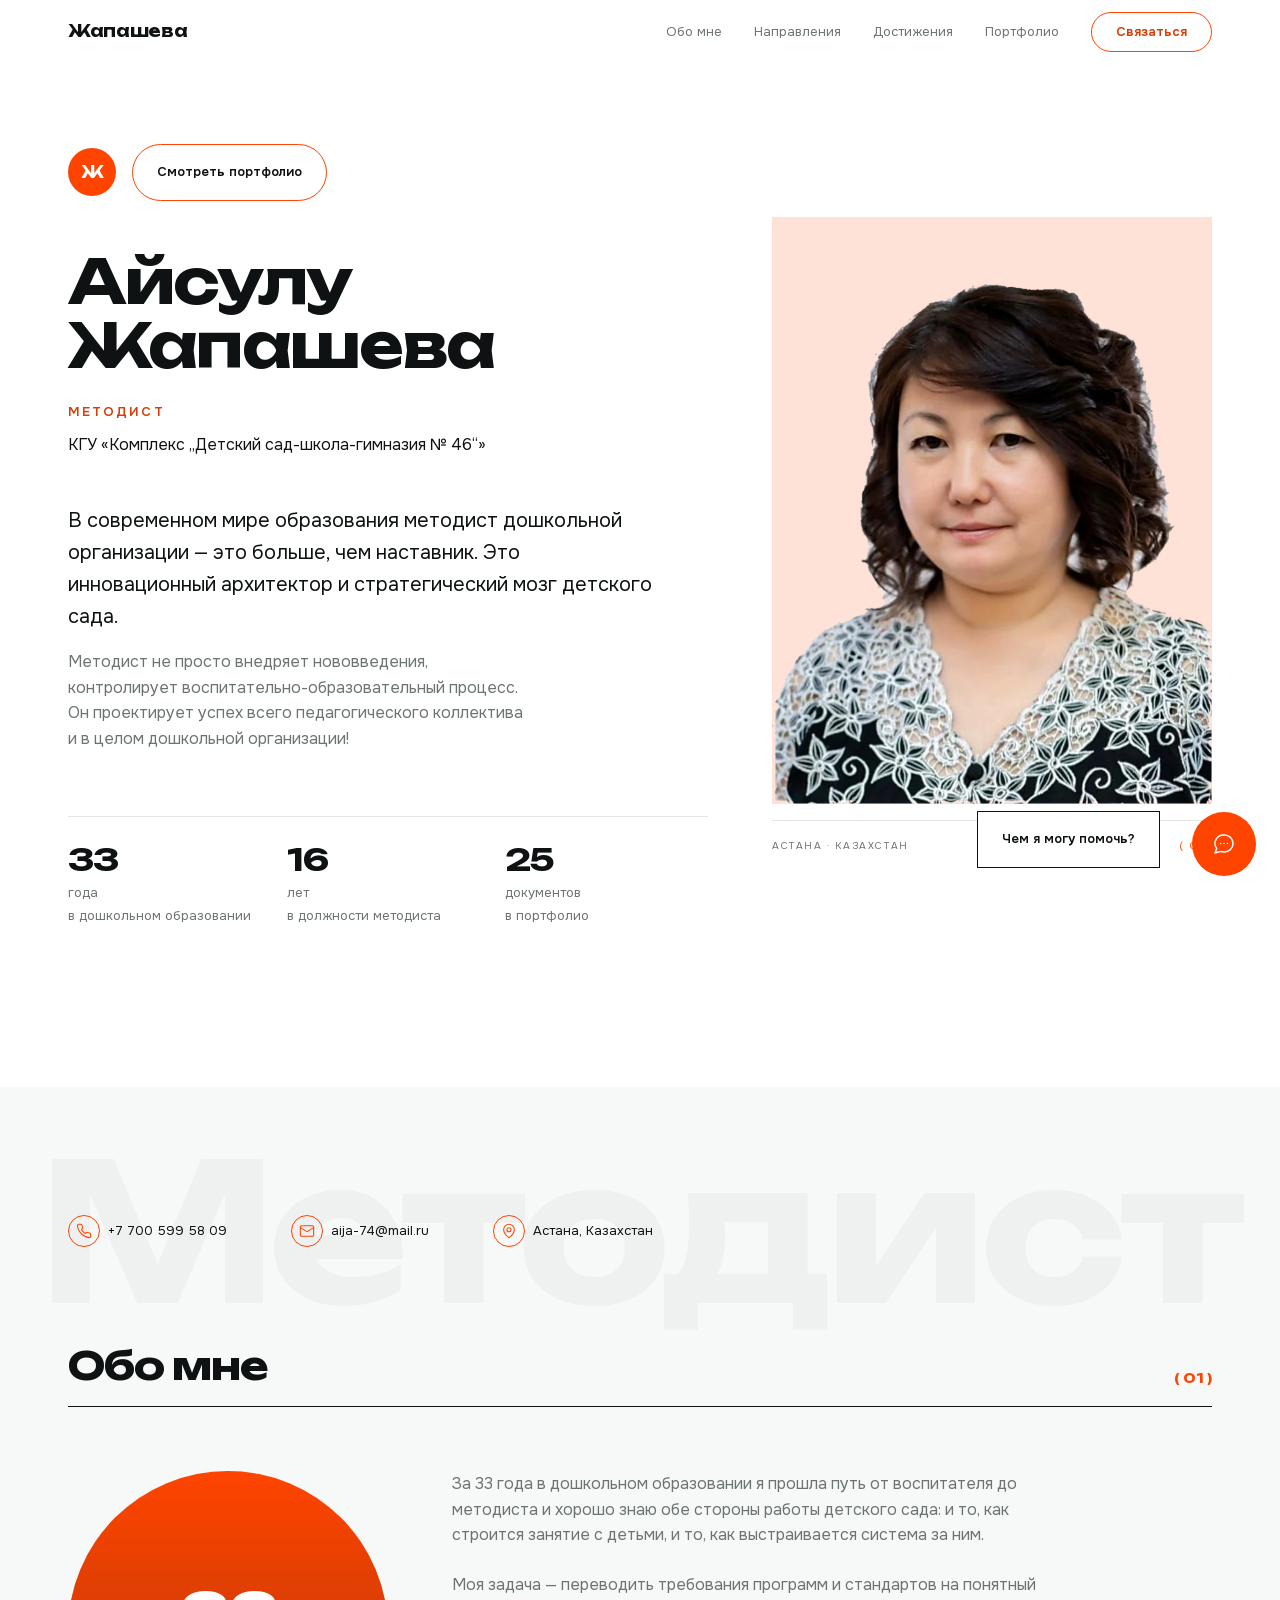
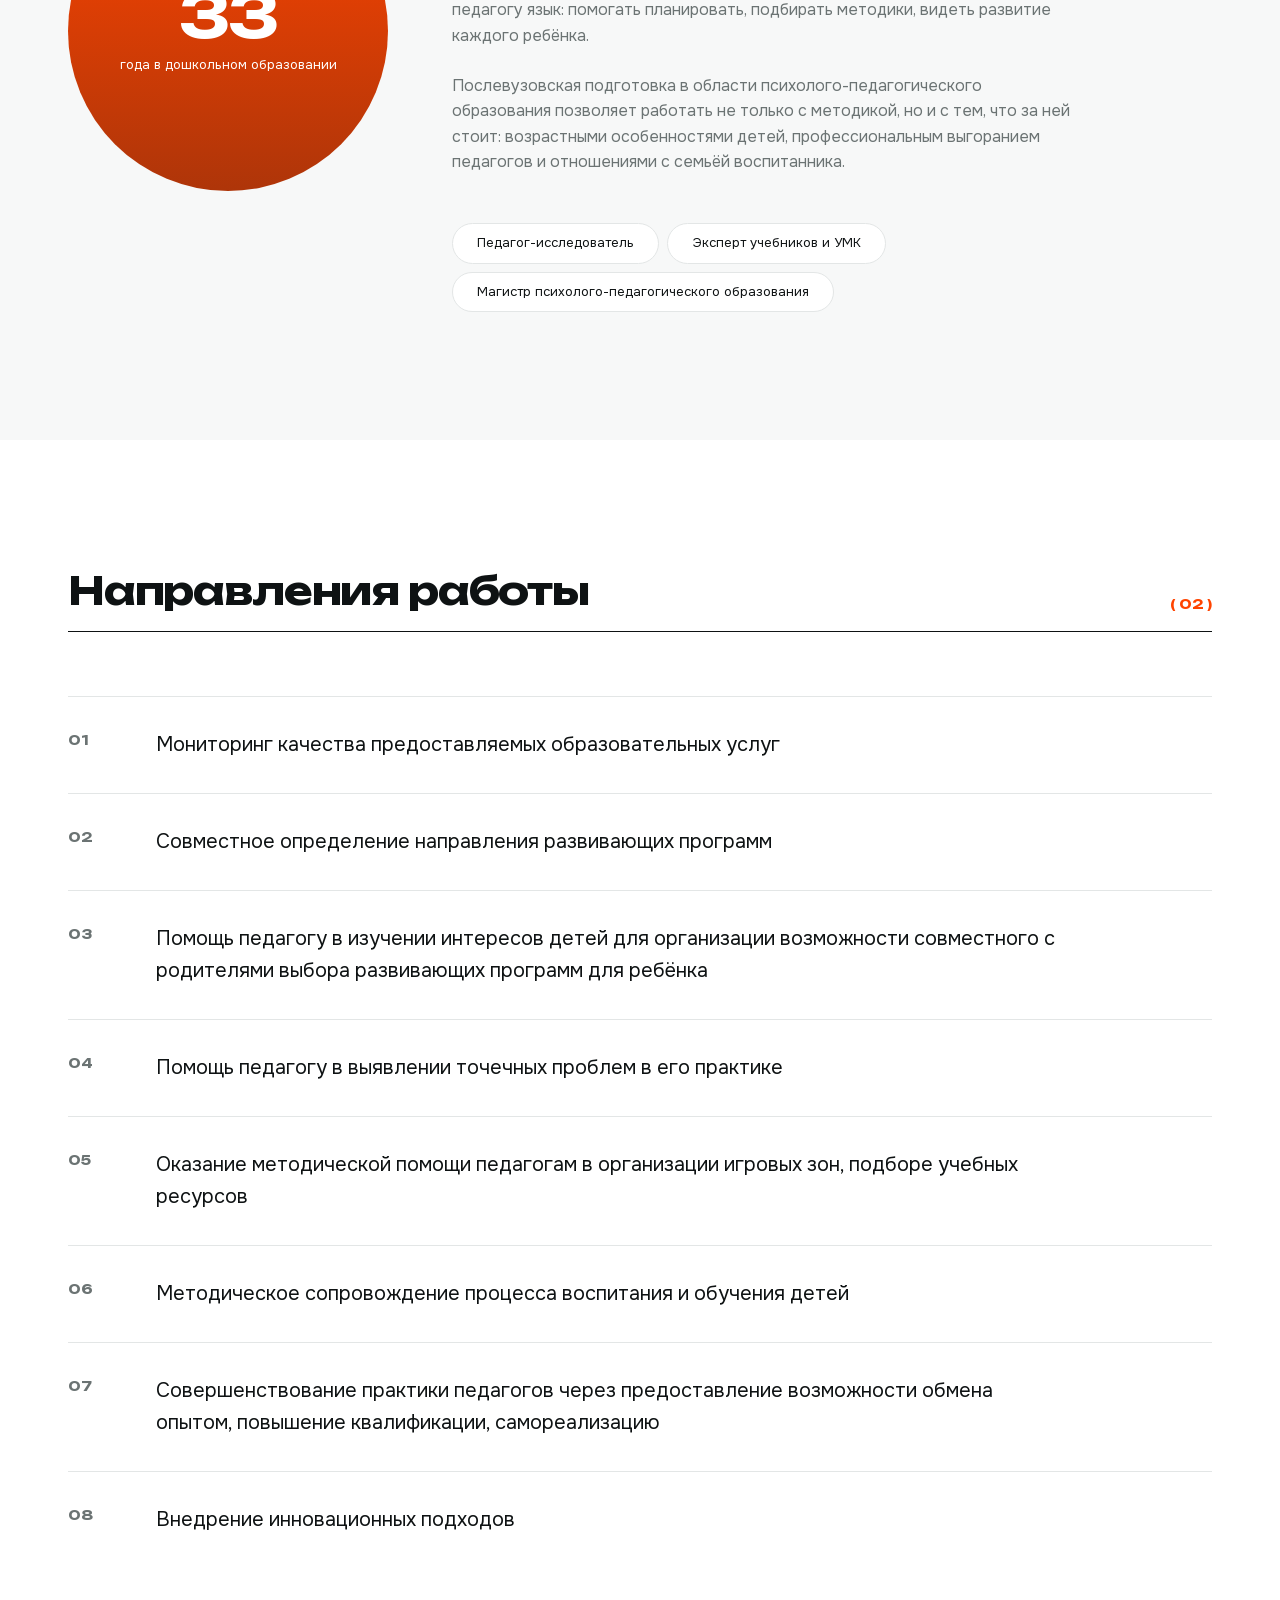
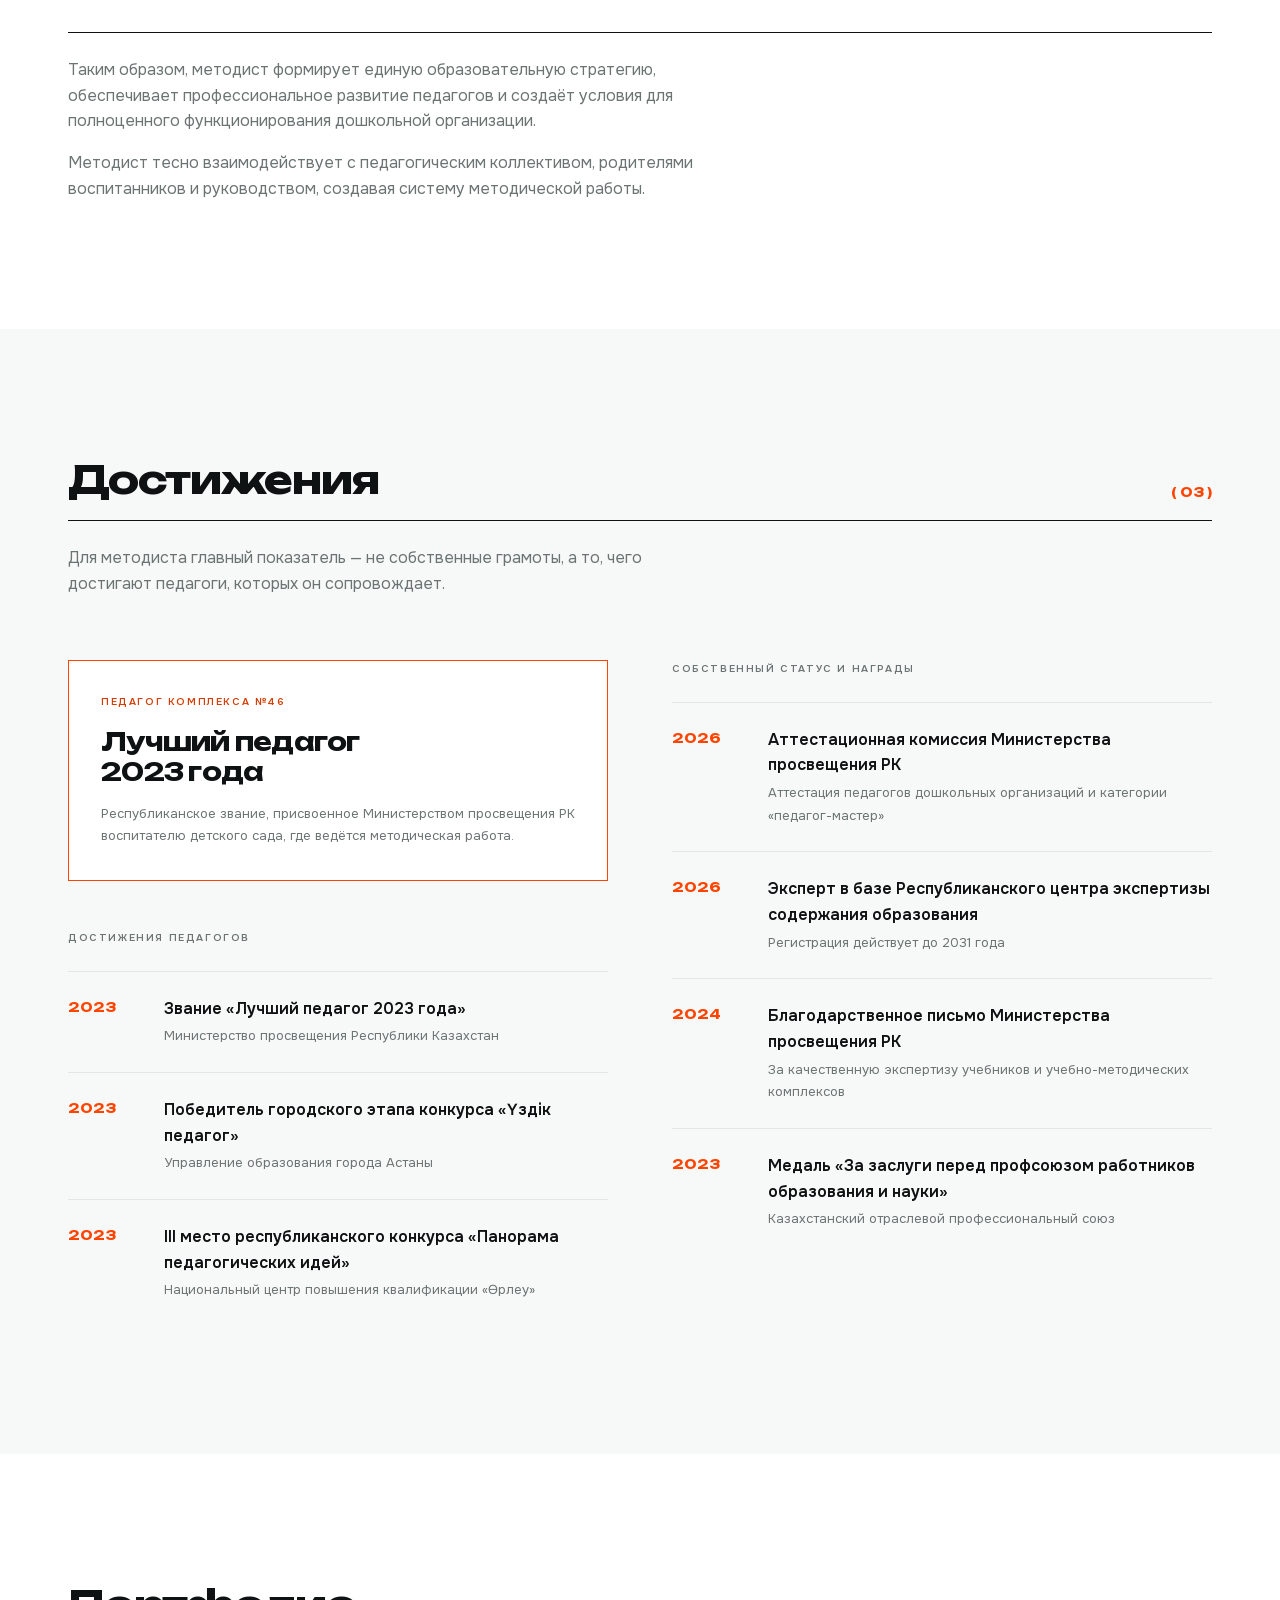
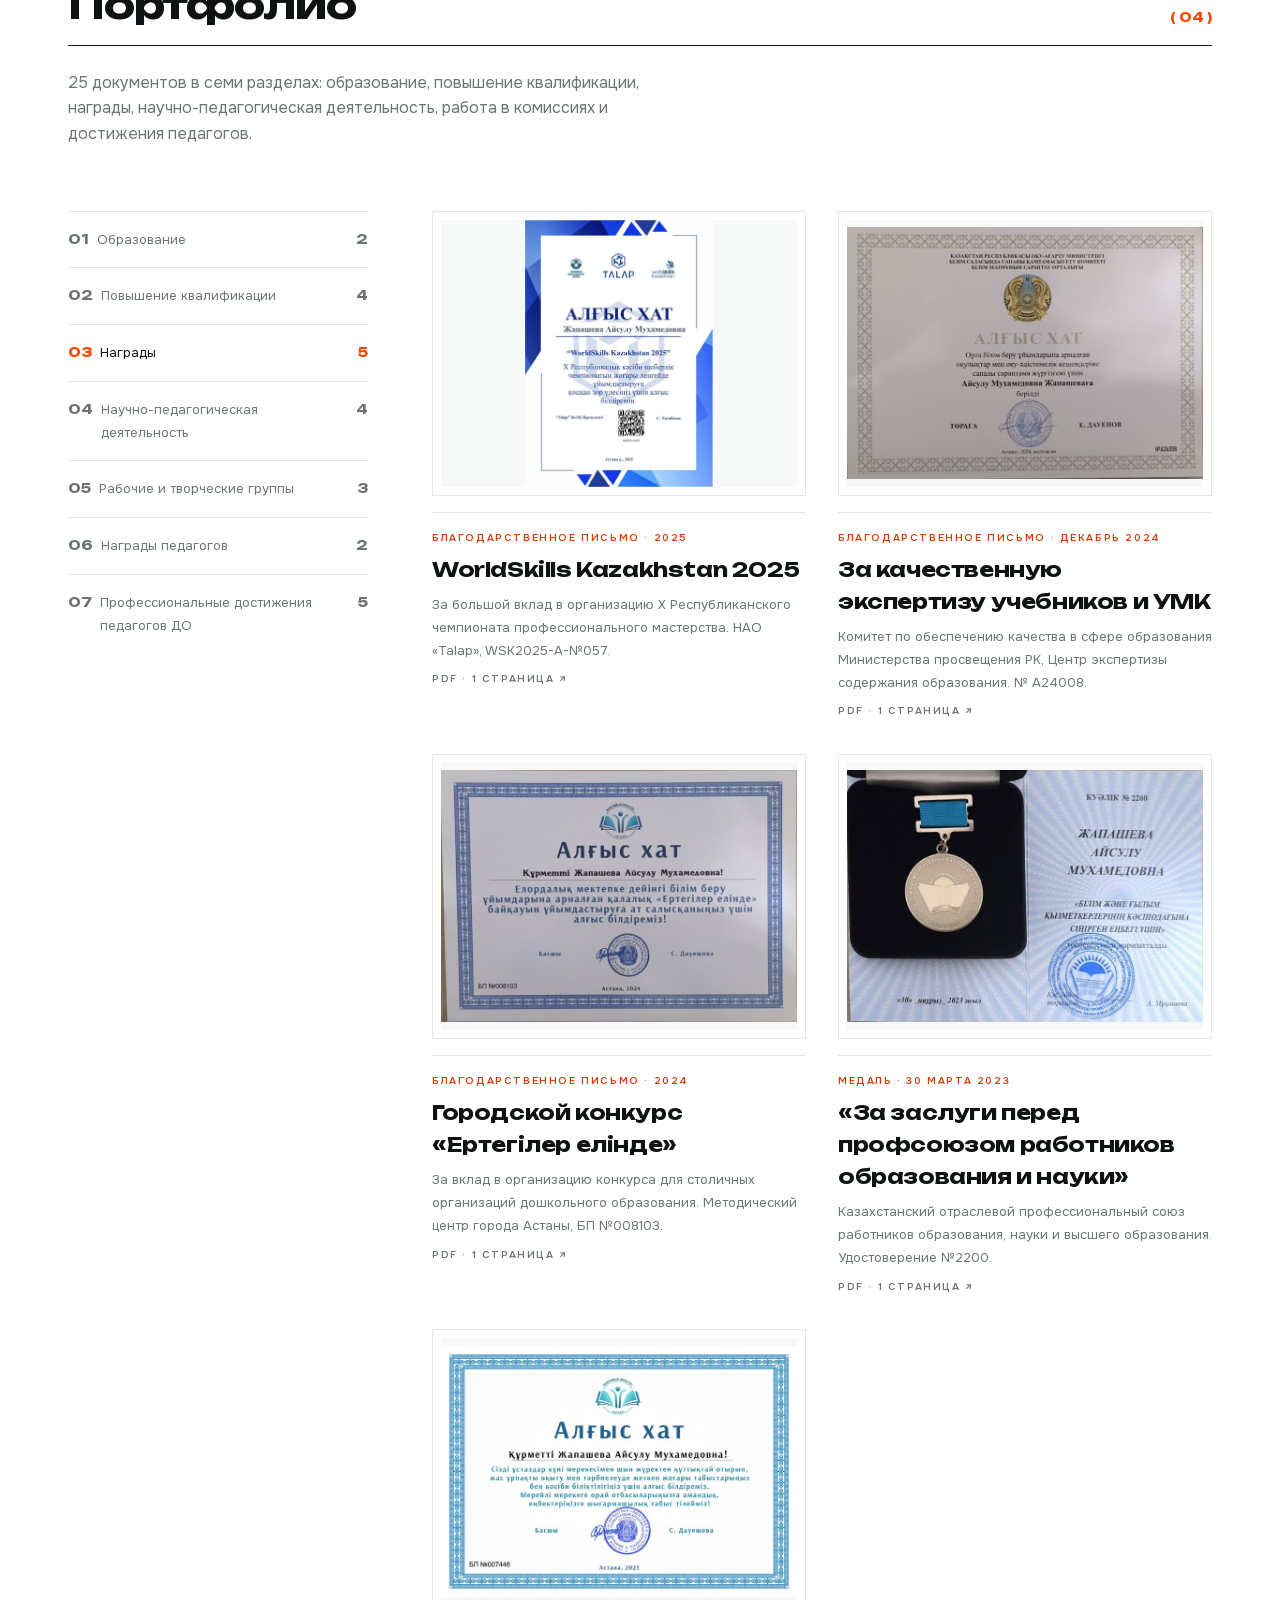
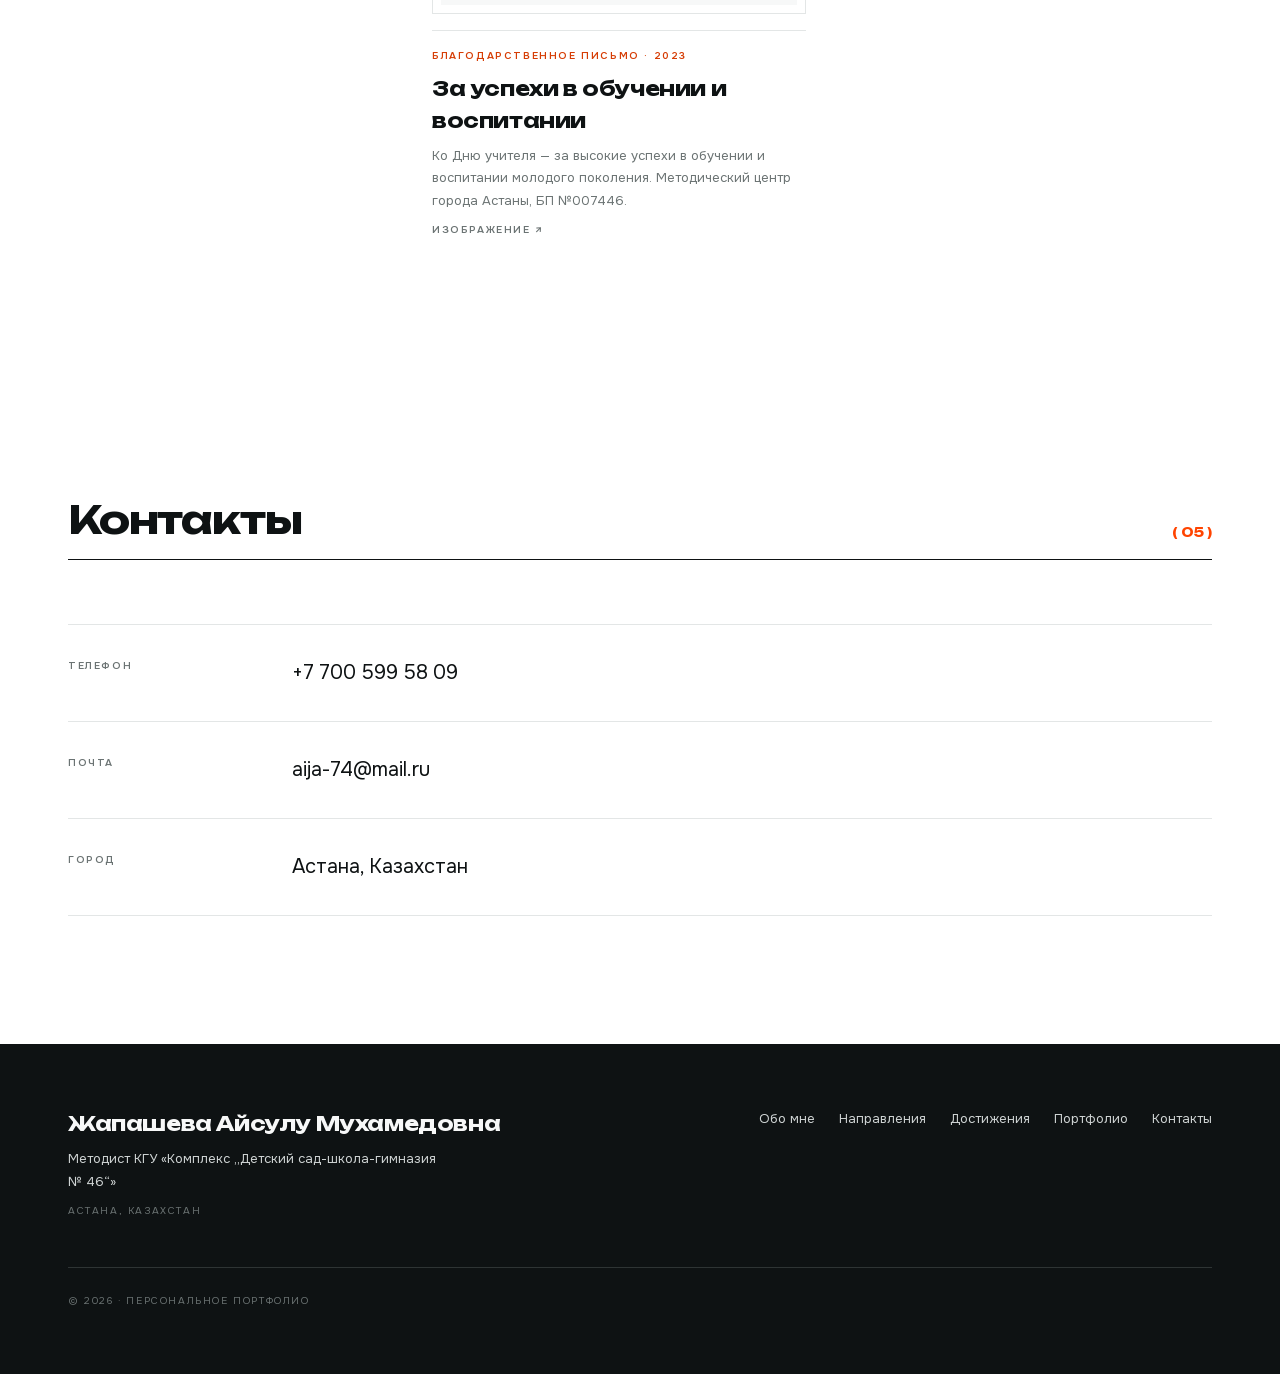
==== commit bcabe55a: "Обновить сборку сайта Источник: d734e5c в приватном репозитории." ====
--- a/index.html
+++ b/index.html
@@ -1,4 +1,4 @@
-<!DOCTYPE html><html lang="ru" class="__variable_27be5e __variable_a88ee3"><head><meta charSet="utf-8"/><meta name="viewport" content="width=device-width, initial-scale=1"/><link rel="preload" href="next/static/media/29b98dbfba401fa9-s.p.woff2" as="font" crossorigin="" type="font/woff2"/><link rel="preload" href="next/static/media/6961d055d00ff7ec-s.p.woff2" as="font" crossorigin="" type="font/woff2"/><link rel="preload" href="next/static/media/cd87a8f174d93ac6-s.p.woff2" as="font" crossorigin="" type="font/woff2"/><link rel="preload" href="next/static/media/d76fe899475ae4d7-s.p.woff2" as="font" crossorigin="" type="font/woff2"/><link rel="preload" as="image" href="img/aisulu-cutout.webp" fetchPriority="high"/><link rel="stylesheet" href="next/static/css/0e5e53acc149f934.css" data-precedence="next"/><link rel="preload" as="script" fetchPriority="low" href="next/static/chunks/webpack-c11f89cc682f879f.js"/><script src="next/static/chunks/fd9d1056-b11b2651f33aae7f.js" async=""></script><script src="next/static/chunks/117-e173c366e2bfd494.js" async=""></script><script src="next/static/chunks/main-app-8bda931eadab800c.js" async=""></script><script src="next/static/chunks/576-eaf417f5d1b17379.js" async=""></script><script src="next/static/chunks/app/page-824e81db44f4ed29.js" async=""></script><title>Жапашева Айсулу Мухамедовна — методист дошкольного образования</title><meta name="description" content="33 года педагогического стажа, 16 лет методической работы. Педагог-исследователь, эксперт учебников и учебно-методических комплексов. Астана."/><meta property="og:title" content="Жапашева Айсулу Мухамедовна — методист дошкольного образования"/><meta property="og:description" content="33 года в педагогике, 16 лет методической работы. Методическое сопровождение педагогов, наставничество, семинары и мастер-классы."/><meta property="og:type" content="profile"/><meta name="twitter:card" content="summary"/><meta name="twitter:title" content="Жапашева Айсулу Мухамедовна — методист дошкольного образования"/><meta name="twitter:description" content="33 года в педагогике, 16 лет методической работы. Методическое сопровождение педагогов, наставничество, семинары и мастер-классы."/><link rel="icon" href="favicon.ico" type="image/x-icon" sizes="16x16"/><meta name="next-size-adjust"/><script src="next/static/chunks/polyfills-42372ed130431b0a.js" noModule=""></script></head><body class="bg-surface font-text text-300 text-text antialiased"><a href="#main" class="sr-only focus:not-sr-only focus:absolute focus:left-0 focus:top-0 focus:z-50 focus:bg-text focus:px-3 focus:py-2 focus:text-inverse-text">Перейти к содержимому</a><header class="sticky top-0 z-50 transition-colors duration-300 bg-transparent"><nav aria-label="Основная навигация" class="mx-auto flex h-7 max-w-wrap items-center justify-between px-3 md:px-6"><a href="#top" class="font-display text-300 font-display tracking-heading" style="opacity:0;transform:translateY(28px)">Жапашева</a><div class="hidden items-center gap-5 md:flex"><a href="#about" class="text-200 text-text-muted transition-opacity duration-300 hover:opacity-60" style="opacity:0;transform:translateY(28px)">Обо мне</a><a href="#practice" class="text-200 text-text-muted transition-opacity duration-300 hover:opacity-60" style="opacity:0;transform:translateY(28px)">Направления</a><a href="#proof" class="text-200 text-text-muted transition-opacity duration-300 hover:opacity-60" style="opacity:0;transform:translateY(28px)">Достижения</a><a href="#archive" class="text-200 text-text-muted transition-opacity duration-300 hover:opacity-60" style="opacity:0;transform:translateY(28px)">Портфолио</a><a href="#contact" class="rounded-pill border border-accent-graphic px-4 py-2 text-200 font-semibold text-accent transition-colors duration-300 hover:bg-accent-graphic hover:text-white" style="opacity:0;transform:translateY(28px)">Связаться</a></div><button type="button" aria-expanded="false" aria-controls="mobile-nav" aria-label="Открыть меню" class="grid h-6 w-6 place-items-center md:hidden" style="opacity:0;transform:translateY(28px)"><span class="relative block h-px w-5 bg-text"><span class="absolute left-0 block h-px w-5 bg-text transition-transform duration-300 -translate-y-2"></span><span class="absolute left-0 block h-px w-5 bg-text transition-transform duration-300 translate-y-2"></span></span></button></nav></header><main id="main"><section id="top" class="relative"><div class="mx-auto grid max-w-wrap items-stretch gap-6 px-3 pb-8 pt-6 md:grid-cols-[1fr_auto] md:gap-7 md:px-6 md:pb-9"><div class="flex flex-col justify-center py-5"><div class="flex items-center gap-3" style="opacity:0;transform:translateY(28px)"><span aria-hidden="true" class="grid h-6 w-6 place-items-center rounded-full bg-accent-graphic font-display text-300 font-display text-white">Ж</span><a href="#archive" class="rounded-pill border border-accent-graphic px-4 py-3 text-200 font-semibold text-text transition-colors duration-300 hover:bg-accent-graphic hover:text-white">Смотреть портфолио</a></div><h1 class="mt-6 font-display text-700 font-display tracking-display md:text-900" style="opacity:0;transform:translateY(28px)">Айсулу<br/>Жапашева</h1><p class="mt-4 text-200 font-semibold uppercase tracking-caps text-accent" style="opacity:0;transform:translateY(28px)">Методист дошкольного образования</p><p class="mt-4 max-w-[38ch] text-400 text-text-muted" style="opacity:0;transform:translateY(28px)">33 года в педагогике. Выстраиваю работу детского сада так, чтобы педагогам было понятно, детям — интересно, а родителям — спокойно.</p><div class="mt-6" style="opacity:0;transform:translateY(28px)"><a href="#contact" class="inline-block rounded-pill bg-accent px-5 py-3 text-200 font-semibold text-white" tabindex="0">Обсудить сотрудничество</a></div><dl class="mt-7 grid grid-cols-3 gap-3 border-t border-border pt-4"><div style="opacity:0;transform:translateY(28px)"><dt class="font-display text-600 font-display tracking-display">33</dt><dd class="mt-1 whitespace-pre-line text-200 text-text-muted">года
-педагогического стажа</dd></div><div style="opacity:0;transform:translateY(28px)"><dt class="font-display text-600 font-display tracking-display">16</dt><dd class="mt-1 whitespace-pre-line text-200 text-text-muted">лет
+<!DOCTYPE html><html lang="ru" class="__variable_27be5e __variable_a88ee3"><head><meta charSet="utf-8"/><meta name="viewport" content="width=device-width, initial-scale=1"/><link rel="preload" href="next/static/media/29b98dbfba401fa9-s.p.woff2" as="font" crossorigin="" type="font/woff2"/><link rel="preload" href="next/static/media/6961d055d00ff7ec-s.p.woff2" as="font" crossorigin="" type="font/woff2"/><link rel="preload" href="next/static/media/cd87a8f174d93ac6-s.p.woff2" as="font" crossorigin="" type="font/woff2"/><link rel="preload" href="next/static/media/d76fe899475ae4d7-s.p.woff2" as="font" crossorigin="" type="font/woff2"/><link rel="preload" as="image" href="img/aisulu-cutout.webp" fetchPriority="high"/><link rel="stylesheet" href="next/static/css/badb42e534899d96.css" data-precedence="next"/><link rel="preload" as="script" fetchPriority="low" href="next/static/chunks/webpack-c11f89cc682f879f.js"/><script src="next/static/chunks/fd9d1056-b11b2651f33aae7f.js" async=""></script><script src="next/static/chunks/117-e173c366e2bfd494.js" async=""></script><script src="next/static/chunks/main-app-8bda931eadab800c.js" async=""></script><script src="next/static/chunks/576-eaf417f5d1b17379.js" async=""></script><script src="next/static/chunks/app/page-4b29883ad23c05a7.js" async=""></script><title>Жапашева Айсулу Мухамедовна — методист комплекса «Детский сад-школа-гимназия № 46»</title><meta name="description" content="33 года в дошкольном образовании, 16 лет в должности методиста. Педагог-исследователь, эксперт учебников и учебно-методических комплексов. Астана."/><meta property="og:title" content="Жапашева Айсулу Мухамедовна — методист комплекса «Детский сад-школа-гимназия № 46»"/><meta property="og:description" content="33 года в дошкольном образовании, 16 лет в должности методиста. Мониторинг качества образовательных услуг, методическое сопровождение педагогов, внедрение инновационных подходов."/><meta property="og:type" content="profile"/><meta name="twitter:card" content="summary"/><meta name="twitter:title" content="Жапашева Айсулу Мухамедовна — методист комплекса «Детский сад-школа-гимназия № 46»"/><meta name="twitter:description" content="33 года в дошкольном образовании, 16 лет в должности методиста. Мониторинг качества образовательных услуг, методическое сопровождение педагогов, внедрение инновационных подходов."/><link rel="icon" href="favicon.ico" type="image/x-icon" sizes="16x16"/><meta name="next-size-adjust"/><script src="next/static/chunks/polyfills-42372ed130431b0a.js" noModule=""></script></head><body class="bg-surface font-text text-300 text-text antialiased"><a href="#main" class="sr-only focus:not-sr-only focus:absolute focus:left-0 focus:top-0 focus:z-50 focus:bg-text focus:px-3 focus:py-2 focus:text-inverse-text">Перейти к содержимому</a><header class="sticky top-0 z-50 transition-colors duration-300 bg-transparent"><nav aria-label="Основная навигация" class="mx-auto flex h-7 max-w-wrap items-center justify-between px-3 md:px-6"><a href="#top" class="font-display text-300 font-display tracking-heading" style="opacity:0;transform:translateY(28px)">Жапашева</a><div class="hidden items-center gap-5 md:flex"><a href="#about" class="text-200 text-text-muted transition-opacity duration-300 hover:opacity-60" style="opacity:0;transform:translateY(28px)">Обо мне</a><a href="#practice" class="text-200 text-text-muted transition-opacity duration-300 hover:opacity-60" style="opacity:0;transform:translateY(28px)">Направления</a><a href="#proof" class="text-200 text-text-muted transition-opacity duration-300 hover:opacity-60" style="opacity:0;transform:translateY(28px)">Достижения</a><a href="#archive" class="text-200 text-text-muted transition-opacity duration-300 hover:opacity-60" style="opacity:0;transform:translateY(28px)">Портфолио</a><a href="#contact" class="rounded-pill border border-accent-graphic px-4 py-2 text-200 font-semibold text-accent transition-colors duration-300 hover:bg-accent-graphic hover:text-white" style="opacity:0;transform:translateY(28px)">Связаться</a></div><button type="button" aria-expanded="false" aria-controls="mobile-nav" aria-label="Открыть меню" class="grid h-6 w-6 place-items-center md:hidden" style="opacity:0;transform:translateY(28px)"><span class="relative block h-px w-5 bg-text"><span class="absolute left-0 block h-px w-5 bg-text transition-transform duration-300 -translate-y-2"></span><span class="absolute left-0 block h-px w-5 bg-text transition-transform duration-300 translate-y-2"></span></span></button></nav></header><main id="main"><section id="top" class="relative"><div class="mx-auto grid max-w-wrap items-stretch gap-6 px-3 pb-8 pt-6 md:grid-cols-[1fr_auto] md:gap-7 md:px-6 md:pb-9"><div class="flex flex-col justify-center py-5"><div class="flex items-center gap-3" style="opacity:0;transform:translateY(28px)"><span aria-hidden="true" class="grid h-6 w-6 place-items-center rounded-full bg-accent-graphic font-display text-300 font-display text-white">Ж</span><a href="#archive" class="rounded-pill border border-accent-graphic px-4 py-3 text-200 font-semibold text-text transition-colors duration-300 hover:bg-accent-graphic hover:text-white">Смотреть портфолио</a></div><h1 class="mt-6 font-display text-700 font-display tracking-display md:text-900" style="opacity:0;transform:translateY(28px)">Айсулу<br/>Жапашева</h1><p class="mt-4 text-200 font-semibold uppercase tracking-caps text-accent" style="opacity:0;transform:translateY(28px)">Методист</p><p class="mt-2 max-w-[46ch] text-300 text-text" style="opacity:0;transform:translateY(28px)">КГУ «Комплекс „Детский сад-школа-гимназия № 46“»</p><p class="mt-6 max-w-[46ch] text-400 text-text" style="opacity:0;transform:translateY(28px)">В современном мире образования методист дошкольной организации — это больше, чем наставник. Это инновационный архитектор и стратегический мозг детского сада.</p><p class="mt-3 max-w-[46ch] text-300 text-text-muted" style="opacity:0;transform:translateY(28px)">Методист не просто внедряет нововведения, контролирует воспитательно-образовательный процесс. Он проектирует успех всего педагогического коллектива и в целом дошкольной организации!</p><dl class="mt-7 grid grid-cols-3 gap-3 border-t border-border pt-4"><div style="opacity:0;transform:translateY(28px)"><dt class="font-display text-600 font-display tracking-display">33</dt><dd class="mt-1 whitespace-pre-line text-200 text-text-muted">года
+в дошкольном образовании</dd></div><div style="opacity:0;transform:translateY(28px)"><dt class="font-display text-600 font-display tracking-display">16</dt><dd class="mt-1 whitespace-pre-line text-200 text-text-muted">лет
 в должности методиста</dd></div><div style="opacity:0;transform:translateY(28px)"><dt class="font-display text-600 font-display tracking-display">25</dt><dd class="mt-1 whitespace-pre-line text-200 text-text-muted">документов
-в портфолио</dd></div></dl></div><figure class="relative mx-auto w-full max-w-[420px] self-center md:mx-0 md:w-[440px] md:max-w-none" style="opacity:0"><div class="relative aspect-[3/4] w-full overflow-hidden bg-accent-surface"><img alt="Жапашева Айсулу Мухамедовна, методист дошкольного образования" fetchPriority="high" decoding="async" data-nimg="fill" class="object-contain object-bottom" style="position:absolute;height:100%;width:100%;left:0;top:0;right:0;bottom:0;color:transparent" src="img/aisulu-cutout.webp"/></div><figcaption class="mt-3 flex items-center justify-between border-t border-border pt-3 text-100 uppercase tracking-caps text-text-muted"><span>Астана · Казахстан</span><span class="text-accent-graphic">( 01 )</span></figcaption></figure></div></section><section id="about" class="relative overflow-hidden bg-surface-alt py-8 md:py-9"><span aria-hidden="true" class="pointer-events-none absolute inset-x-0 top-6 select-none text-center font-display text-1000 font-display leading-none tracking-display text-n-100 md:text-[12rem]">Методист</span><div class="relative mx-auto max-w-wrap px-3 md:px-6"><ul class="flex flex-wrap items-center gap-4 md:gap-7"><li style="opacity:0;transform:translateY(28px)"><a href="tel:+77005995809" class="group flex items-center gap-2 text-200 text-text transition-opacity duration-300 hover:opacity-60"><span aria-hidden="true" class="grid h-5 w-5 shrink-0 place-items-center rounded-full border border-accent-graphic text-accent-graphic"><svg viewBox="0 0 24 24" fill="none" stroke="currentColor" stroke-width="1.6" stroke-linecap="round" stroke-linejoin="round" class="h-3 w-3"><path d="M22 16.9v3a2 2 0 0 1-2.2 2 19.8 19.8 0 0 1-8.6-3.1 19.5 19.5 0 0 1-6-6A19.8 19.8 0 0 1 2.1 4.2 2 2 0 0 1 4.1 2h3a2 2 0 0 1 2 1.7c.1 1 .4 1.9.7 2.8a2 2 0 0 1-.5 2.1L8.1 9.9a16 16 0 0 0 6 6l1.3-1.3a2 2 0 0 1 2.1-.4c.9.3 1.8.6 2.8.7a2 2 0 0 1 1.7 2Z"></path></svg></span>+7 700 599 58 09</a></li><li style="opacity:0;transform:translateY(28px)"><a href="mailto:aija-74@mail.ru" class="group flex items-center gap-2 text-200 text-text transition-opacity duration-300 hover:opacity-60"><span aria-hidden="true" class="grid h-5 w-5 shrink-0 place-items-center rounded-full border border-accent-graphic text-accent-graphic"><svg viewBox="0 0 24 24" fill="none" stroke="currentColor" stroke-width="1.6" stroke-linecap="round" stroke-linejoin="round" class="h-3 w-3"><rect x="2" y="4" width="20" height="16" rx="2"></rect><path d="m2 7 10 6 10-6"></path></svg></span>aija-74@mail.ru</a></li><li style="opacity:0;transform:translateY(28px)"><a href="#contact" class="group flex items-center gap-2 text-200 text-text transition-opacity duration-300 hover:opacity-60"><span aria-hidden="true" class="grid h-5 w-5 shrink-0 place-items-center rounded-full border border-accent-graphic text-accent-graphic"><svg viewBox="0 0 24 24" fill="none" stroke="currentColor" stroke-width="1.6" stroke-linecap="round" stroke-linejoin="round" class="h-3 w-3"><path d="M20 10c0 6-8 12-8 12s-8-6-8-12a8 8 0 0 1 16 0Z"></path><circle cx="12" cy="10" r="3"></circle></svg></span>Астана, Казахстан</a></li></ul><div class="mt-7 md:mt-8"><div><div class="flex items-end justify-between gap-4"><h2 class="font-display text-600 font-display tracking-display md:text-700" style="opacity:0;transform:translateY(28px)">Обо мне</h2><span class="shrink-0 font-display text-200 text-accent-graphic" style="opacity:0;transform:translateY(28px)">( <!-- -->01<!-- --> )</span></div><hr class="mt-3 border-0 border-t border-text" style="opacity:0;transform:translateY(28px)"/></div></div><div class="mt-6 grid gap-6 md:mt-7 md:grid-cols-[minmax(0,320px)_minmax(0,1fr)] md:gap-7"><div class="mx-auto w-full max-w-[320px] md:mx-0" style="opacity:0"><div class="relative aspect-square w-full rounded-full bg-gradient-to-b from-accent-graphic via-orange-600 to-orange-700"><div class="absolute inset-0 grid place-items-center text-center text-white"><div><span class="block font-display text-900 font-display leading-none tracking-display">33</span><span class="mt-2 block px-5 text-200">года в дошкольном образовании</span></div></div></div></div><div><p class="mb-4 max-w-[62ch] text-300 text-text-muted last:mb-0" style="opacity:0;transform:translateY(28px)">За 33 года в дошкольном образовании я прошла путь от воспитателя до методиста и хорошо знаю обе стороны работы детского сада: и то, как строится занятие с детьми, и то, как выстраивается система за ним.</p><p class="mb-4 max-w-[62ch] text-300 text-text-muted last:mb-0" style="opacity:0;transform:translateY(28px)">Моя задача — переводить требования программ и стандартов на понятный педагогу язык: помогать планировать, подбирать методики, видеть развитие каждого ребёнка и уверенно чувствовать себя в группе.</p><p class="mb-4 max-w-[62ch] text-300 text-text-muted last:mb-0" style="opacity:0;transform:translateY(28px)">Послевузовская подготовка в области психолого-педагогического образования позволяет работать не только с методикой, но и с тем, что за ней стоит: возрастными особенностями детей, профессиональным выгоранием педагогов и отношениями с семьёй воспитанника.</p><ul class="mt-6 flex flex-wrap gap-2"><li class="rounded-pill border border-border bg-surface px-4 py-2 text-200 text-text" style="opacity:0;transform:translateY(28px)">Педагог-исследователь</li><li class="rounded-pill border border-border bg-surface px-4 py-2 text-200 text-text" style="opacity:0;transform:translateY(28px)">Эксперт учебников и УМК</li><li class="rounded-pill border border-border bg-surface px-4 py-2 text-200 text-text" style="opacity:0;transform:translateY(28px)">Магистр психолого-педагогического образования</li></ul></div></div></div></section><section id="practice" class="py-8 md:py-9"><div class="mx-auto max-w-wrap px-3 md:px-6"><div><div class="flex items-end justify-between gap-4"><h2 class="font-display text-600 font-display tracking-display md:text-700" style="opacity:0;transform:translateY(28px)">Направления работы</h2><span class="shrink-0 font-display text-200 text-accent-graphic" style="opacity:0;transform:translateY(28px)">( <!-- -->02<!-- --> )</span></div><hr class="mt-3 border-0 border-t border-text" style="opacity:0;transform:translateY(28px)"/><p class="mt-4 max-w-[60ch] text-300 text-text-muted" style="opacity:0;transform:translateY(28px)">Шесть направлений, которые вместе складываются в устойчивую систему работы детского сада.</p></div><ol class="mt-6 md:mt-7"><li style="opacity:0;transform:translateY(28px)"><div class="grid gap-2 border-t border-border py-4 md:grid-cols-[64px_minmax(0,1fr)_minmax(0,1.3fr)] md:gap-4 md:py-5"><span class="font-display text-200 text-text-muted">01</span><h3 class="font-display text-400 font-semibold tracking-heading">Методическое сопровождение педагогов</h3><p class="text-300 text-text-muted">Помощь в подготовке занятий, подборе методик и приёмов, разбор сложных ситуаций в группе, индивидуальные консультации.</p></div></li><li style="opacity:0;transform:translateY(28px)"><div class="grid gap-2 border-t border-border py-4 md:grid-cols-[64px_minmax(0,1fr)_minmax(0,1.3fr)] md:gap-4 md:py-5"><span class="font-display text-200 text-text-muted">02</span><h3 class="font-display text-400 font-semibold tracking-heading">Наставничество молодых специалистов</h3><p class="text-300 text-text-muted">Адаптация начинающих воспитателей: от первого рабочего дня до уверенного самостоятельного ведения группы.</p></div></li><li style="opacity:0;transform:translateY(28px)"><div class="grid gap-2 border-t border-border py-4 md:grid-cols-[64px_minmax(0,1fr)_minmax(0,1.3fr)] md:gap-4 md:py-5"><span class="font-display text-200 text-text-muted">03</span><h3 class="font-display text-400 font-semibold tracking-heading">Планирование и учебные программы</h3><p class="text-300 text-text-muted">Годовое и перспективное планирование, рабочие учебные программы, циклограммы, соответствие требованиям стандарта.</p></div></li><li style="opacity:0;transform:translateY(28px)"><div class="grid gap-2 border-t border-border py-4 md:grid-cols-[64px_minmax(0,1fr)_minmax(0,1.3fr)] md:gap-4 md:py-5"><span class="font-display text-200 text-text-muted">04</span><h3 class="font-display text-400 font-semibold tracking-heading">Педагогическая диагностика и мониторинг</h3><p class="text-300 text-text-muted">Отслеживание развития воспитанников, анализ результатов и понятные выводы, на которые опирается планирование.</p></div></li><li style="opacity:0;transform:translateY(28px)"><div class="grid gap-2 border-t border-border py-4 md:grid-cols-[64px_minmax(0,1fr)_minmax(0,1.3fr)] md:gap-4 md:py-5"><span class="font-display text-200 text-text-muted">05</span><h3 class="font-display text-400 font-semibold tracking-heading">Работа с родителями</h3><p class="text-300 text-text-muted">Родительские собрания, консультации и практикумы, выстраивание диалога семьи и детского сада без конфликтов.</p></div></li><li style="opacity:0;transform:translateY(28px)"><div class="grid gap-2 border-t border-border py-4 md:grid-cols-[64px_minmax(0,1fr)_minmax(0,1.3fr)] md:gap-4 md:py-5"><span class="font-display text-200 text-text-muted">06</span><h3 class="font-display text-400 font-semibold tracking-heading">Семинары и мастер-классы</h3><p class="text-300 text-text-muted">Обучающие семинары для педагогического коллектива, открытые занятия, практикумы и методические объединения.</p></div></li></ol></div></section><section id="proof" class="bg-surface-alt py-8 md:py-9"><div class="mx-auto max-w-wrap px-3 md:px-6"><div><div class="flex items-end justify-between gap-4"><h2 class="font-display text-600 font-display tracking-display md:text-700" style="opacity:0;transform:translateY(28px)">Достижения</h2><span class="shrink-0 font-display text-200 text-accent-graphic" style="opacity:0;transform:translateY(28px)">( <!-- -->03<!-- --> )</span></div><hr class="mt-3 border-0 border-t border-text" style="opacity:0;transform:translateY(28px)"/><p class="mt-4 max-w-[60ch] text-300 text-text-muted" style="opacity:0;transform:translateY(28px)">Для методиста главный показатель — не собственные грамоты, а то, чего достигают педагоги, которых он сопровождает.</p></div><div class="mt-6 grid gap-7 md:mt-7 md:grid-cols-2"><div><div class="border border-accent-graphic bg-surface p-4 md:p-5" style="opacity:0;transform:translateY(28px)"><p class="text-100 font-semibold uppercase tracking-caps text-accent">Педагог комплекса №46</p><p class="mt-3 font-display text-500 font-display tracking-display">Лучший педагог<br/>2023 года</p><p class="mt-3 text-200 text-text-muted">Республиканское звание, присвоенное Министерством просвещения РК воспитателю детского сада, где ведётся методическая работа.</p></div><h3 class="mt-6 text-100 font-semibold uppercase tracking-caps text-text-muted" style="opacity:0;transform:translateY(28px)">Достижения педагогов</h3><ul class="mt-4"><li class="grid gap-1 border-t border-border py-4 md:grid-cols-[72px_minmax(0,1fr)] md:gap-4" style="opacity:0;transform:translateY(28px)"><span class="font-display text-200 text-accent-graphic">2023</span><div><h4 class="text-300 font-semibold text-text">Звание «Лучший педагог 2023 года»</h4><p class="mt-1 text-200 text-text-muted">Министерство просвещения Республики Казахстан</p></div></li><li class="grid gap-1 border-t border-border py-4 md:grid-cols-[72px_minmax(0,1fr)] md:gap-4" style="opacity:0;transform:translateY(28px)"><span class="font-display text-200 text-accent-graphic">2023</span><div><h4 class="text-300 font-semibold text-text">Победитель городского этапа конкурса «Үздік педагог»</h4><p class="mt-1 text-200 text-text-muted">Управление образования города Астаны</p></div></li><li class="grid gap-1 border-t border-border py-4 md:grid-cols-[72px_minmax(0,1fr)] md:gap-4" style="opacity:0;transform:translateY(28px)"><span class="font-display text-200 text-accent-graphic">2023</span><div><h4 class="text-300 font-semibold text-text">III место республиканского конкурса «Панорама педагогических идей»</h4><p class="mt-1 text-200 text-text-muted">Национальный центр повышения квалификации «Өрлеу»</p></div></li></ul></div><div><h3 class="text-100 font-semibold uppercase tracking-caps text-text-muted" style="opacity:0;transform:translateY(28px)">Собственный статус и награды</h3><ul class="mt-4"><li class="grid gap-1 border-t border-border py-4 md:grid-cols-[72px_minmax(0,1fr)] md:gap-4" style="opacity:0;transform:translateY(28px)"><span class="font-display text-200 text-accent-graphic">2026</span><div><h4 class="text-300 font-semibold text-text">Аттестационная комиссия Министерства просвещения РК</h4><p class="mt-1 text-200 text-text-muted">Аттестация педагогов дошкольных организаций и категории «педагог-мастер»</p></div></li><li class="grid gap-1 border-t border-border py-4 md:grid-cols-[72px_minmax(0,1fr)] md:gap-4" style="opacity:0;transform:translateY(28px)"><span class="font-display text-200 text-accent-graphic">2026</span><div><h4 class="text-300 font-semibold text-text">Эксперт в базе Республиканского центра экспертизы содержания образования</h4><p class="mt-1 text-200 text-text-muted">Регистрация действует до 2031 года</p></div></li><li class="grid gap-1 border-t border-border py-4 md:grid-cols-[72px_minmax(0,1fr)] md:gap-4" style="opacity:0;transform:translateY(28px)"><span class="font-display text-200 text-accent-graphic">2024</span><div><h4 class="text-300 font-semibold text-text">Благодарственное письмо Министерства просвещения РК</h4><p class="mt-1 text-200 text-text-muted">За качественную экспертизу учебников и учебно-методических комплексов</p></div></li><li class="grid gap-1 border-t border-border py-4 md:grid-cols-[72px_minmax(0,1fr)] md:gap-4" style="opacity:0;transform:translateY(28px)"><span class="font-display text-200 text-accent-graphic">2023</span><div><h4 class="text-300 font-semibold text-text">Медаль «За заслуги перед профсоюзом работников образования и науки»</h4><p class="mt-1 text-200 text-text-muted">Казахстанский отраслевой профессиональный союз</p></div></li></ul></div></div></div></section><section id="archive" class="py-8 md:py-9"><div class="mx-auto max-w-wrap px-3 md:px-6"><div><div class="flex items-end justify-between gap-4"><h2 class="font-display text-600 font-display tracking-display md:text-700" style="opacity:0;transform:translateY(28px)">Портфолио</h2><span class="shrink-0 font-display text-200 text-accent-graphic" style="opacity:0;transform:translateY(28px)">( <!-- -->04<!-- --> )</span></div><hr class="mt-3 border-0 border-t border-text" style="opacity:0;transform:translateY(28px)"/><p class="mt-4 max-w-[60ch] text-300 text-text-muted" style="opacity:0;transform:translateY(28px)">25 документов в семи разделах: образование, повышение квалификации, награды, научно-педагогическая деятельность, работа в комиссиях и достижения педагогов.</p></div><div class="mt-6 grid gap-5 md:mt-7 md:grid-cols-[minmax(0,300px)_minmax(0,1fr)] md:gap-7"><div role="tablist" aria-label="Разделы портфолио" aria-orientation="vertical" class="flex gap-2 overflow-x-auto pb-2 md:flex-col md:gap-0 md:overflow-visible md:pb-0" style="opacity:0;transform:translateY(28px)"><button role="tab" id="tab-education" aria-selected="false" aria-controls="panel-education" tabindex="-1" class="flex shrink-0 items-baseline gap-2 whitespace-nowrap border-border px-3 py-3 text-left text-200 transition-colors duration-300 md:w-full md:whitespace-normal md:border-t md:px-0 text-text-muted hover:text-text"><span class="font-display text-text-muted">01</span><span class="flex-1">Образование</span><span class="font-display text-text-muted">2</span></button><button role="tab" id="tab-courses" aria-selected="false" aria-controls="panel-courses" tabindex="-1" class="flex shrink-0 items-baseline gap-2 whitespace-nowrap border-border px-3 py-3 text-left text-200 transition-colors duration-300 md:w-full md:whitespace-normal md:border-t md:px-0 text-text-muted hover:text-text"><span class="font-display text-text-muted">02</span><span class="flex-1">Повышение квалификации</span><span class="font-display text-text-muted">4</span></button><button role="tab" id="tab-awards" aria-selected="true" aria-controls="panel-awards" tabindex="0" class="flex shrink-0 items-baseline gap-2 whitespace-nowrap border-border px-3 py-3 text-left text-200 transition-colors duration-300 md:w-full md:whitespace-normal md:border-t md:px-0 bg-surface-sunk text-text md:bg-transparent"><span class="font-display text-accent-graphic">03</span><span class="flex-1">Награды</span><span class="font-display text-accent-graphic">5</span></button><button role="tab" id="tab-science" aria-selected="false" aria-controls="panel-science" tabindex="-1" class="flex shrink-0 items-baseline gap-2 whitespace-nowrap border-border px-3 py-3 text-left text-200 transition-colors duration-300 md:w-full md:whitespace-normal md:border-t md:px-0 text-text-muted hover:text-text"><span class="font-display text-text-muted">04</span><span class="flex-1">Научно-педагогическая деятельность</span><span class="font-display text-text-muted">4</span></button><button role="tab" id="tab-groups" aria-selected="false" aria-controls="panel-groups" tabindex="-1" class="flex shrink-0 items-baseline gap-2 whitespace-nowrap border-border px-3 py-3 text-left text-200 transition-colors duration-300 md:w-full md:whitespace-normal md:border-t md:px-0 text-text-muted hover:text-text"><span class="font-display text-text-muted">05</span><span class="flex-1">Рабочие и творческие группы</span><span class="font-display text-text-muted">3</span></button><button role="tab" id="tab-teacher-awards" aria-selected="false" aria-controls="panel-teacher-awards" tabindex="-1" class="flex shrink-0 items-baseline gap-2 whitespace-nowrap border-border px-3 py-3 text-left text-200 transition-colors duration-300 md:w-full md:whitespace-normal md:border-t md:px-0 text-text-muted hover:text-text"><span class="font-display text-text-muted">06</span><span class="flex-1">Награды педагогов</span><span class="font-display text-text-muted">2</span></button><button role="tab" id="tab-teacher-results" aria-selected="false" aria-controls="panel-teacher-results" tabindex="-1" class="flex shrink-0 items-baseline gap-2 whitespace-nowrap border-border px-3 py-3 text-left text-200 transition-colors duration-300 md:w-full md:whitespace-normal md:border-t md:px-0 text-text-muted hover:text-text"><span class="font-display text-text-muted">07</span><span class="flex-1">Профессиональные достижения педагогов ДО</span><span class="font-display text-text-muted">5</span></button></div><div><div id="panel-awards" role="tabpanel" aria-labelledby="tab-awards" class="grid gap-5 sm:grid-cols-2" style="opacity:0;transform:translateY(16px)"><a href="docs/2025-alghys-hat-worldskills-kazakhstan.pdf" target="_blank" rel="noopener" class="group block" style="opacity:0;transform:translateY(22px)"><span class="block border border-border bg-surface p-2 transition-colors duration-300 group-hover:border-accent-graphic"><span class="relative block aspect-[4/3] w-full overflow-hidden bg-surface-alt"><img alt="" loading="lazy" decoding="async" data-nimg="fill" class="object-contain" style="position:absolute;height:100%;width:100%;left:0;top:0;right:0;bottom:0;color:transparent" src="img/docs/2025-alghys-hat-worldskills-kazakhstan.jpg"/></span></span><span class="mt-3 block border-t border-border pt-3 text-100 font-semibold uppercase tracking-caps text-accent">Благодарственное письмо · 2025</span><h3 class="mt-2 font-display text-400 font-semibold tracking-heading transition-colors duration-300 group-hover:text-accent">WorldSkills Kazakhstan 2025</h3><p class="mt-2 text-200 text-text-muted">За большой вклад в организацию X Республиканского чемпионата профессионального мастерства. НАО «Talap», WSK2025-A-№057.</p><span class="mt-2 inline-block text-100 font-semibold uppercase tracking-caps text-text-muted">PDF · 1 страница<!-- --> ↗</span></a><a href="docs/2024-alghys-hat-ekspertiza-uchebnikov.pdf" target="_blank" rel="noopener" class="group block" style="opacity:0;transform:translateY(22px)"><span class="block border border-border bg-surface p-2 transition-colors duration-300 group-hover:border-accent-graphic"><span class="relative block aspect-[4/3] w-full overflow-hidden bg-surface-alt"><img alt="" loading="lazy" decoding="async" data-nimg="fill" class="object-contain" style="position:absolute;height:100%;width:100%;left:0;top:0;right:0;bottom:0;color:transparent" src="img/docs/2024-alghys-hat-ekspertiza-uchebnikov.jpg"/></span></span><span class="mt-3 block border-t border-border pt-3 text-100 font-semibold uppercase tracking-caps text-accent">Благодарственное письмо · декабрь 2024</span><h3 class="mt-2 font-display text-400 font-semibold tracking-heading transition-colors duration-300 group-hover:text-accent">За качественную экспертизу учебников и УМК</h3><p class="mt-2 text-200 text-text-muted">Комитет по обеспечению качества в сфере образования Министерства просвещения РК, Центр экспертизы содержания образования. № А24008.</p><span class="mt-2 inline-block text-100 font-semibold uppercase tracking-caps text-text-muted">PDF · 1 страница<!-- --> ↗</span></a><a href="docs/2024-alghys-hat-ertegiler-elinde.pdf" target="_blank" rel="noopener" class="group block" style="opacity:0;transform:translateY(22px)"><span class="block border border-border bg-surface p-2 transition-colors duration-300 group-hover:border-accent-graphic"><span class="relative block aspect-[4/3] w-full overflow-hidden bg-surface-alt"><img alt="" loading="lazy" decoding="async" data-nimg="fill" class="object-contain" style="position:absolute;height:100%;width:100%;left:0;top:0;right:0;bottom:0;color:transparent" src="img/docs/2024-alghys-hat-ertegiler-elinde.jpg"/></span></span><span class="mt-3 block border-t border-border pt-3 text-100 font-semibold uppercase tracking-caps text-accent">Благодарственное письмо · 2024</span><h3 class="mt-2 font-display text-400 font-semibold tracking-heading transition-colors duration-300 group-hover:text-accent">Городской конкурс «Ертегілер елінде»</h3><p class="mt-2 text-200 text-text-muted">За вклад в организацию конкурса для столичных организаций дошкольного образования. Методический центр города Астаны, БП №008103.</p><span class="mt-2 inline-block text-100 font-semibold uppercase tracking-caps text-text-muted">PDF · 1 страница<!-- --> ↗</span></a><a href="docs/2023-medal-za-zaslugi-pered-profsoyuzom.pdf" target="_blank" rel="noopener" class="group block" style="opacity:0;transform:translateY(22px)"><span class="block border border-border bg-surface p-2 transition-colors duration-300 group-hover:border-accent-graphic"><span class="relative block aspect-[4/3] w-full overflow-hidden bg-surface-alt"><img alt="" loading="lazy" decoding="async" data-nimg="fill" class="object-contain" style="position:absolute;height:100%;width:100%;left:0;top:0;right:0;bottom:0;color:transparent" src="img/docs/2023-medal-za-zaslugi-pered-profsoyuzom.jpg"/></span></span><span class="mt-3 block border-t border-border pt-3 text-100 font-semibold uppercase tracking-caps text-accent">Медаль · 30 марта 2023</span><h3 class="mt-2 font-display text-400 font-semibold tracking-heading transition-colors duration-300 group-hover:text-accent">«За заслуги перед профсоюзом работников образования и науки»</h3><p class="mt-2 text-200 text-text-muted">Казахстанский отраслевой профессиональный союз работников образования, науки и высшего образования. Удостоверение №2200.</p><span class="mt-2 inline-block text-100 font-semibold uppercase tracking-caps text-text-muted">PDF · 1 страница<!-- --> ↗</span></a><a href="docs/2023-alghys-hat-den-uchitelya.jpg" target="_blank" rel="noopener" class="group block" style="opacity:0;transform:translateY(22px)"><span class="block border border-border bg-surface p-2 transition-colors duration-300 group-hover:border-accent-graphic"><span class="relative block aspect-[4/3] w-full overflow-hidden bg-surface-alt"><img alt="" loading="lazy" decoding="async" data-nimg="fill" class="object-contain" style="position:absolute;height:100%;width:100%;left:0;top:0;right:0;bottom:0;color:transparent" src="img/docs/2023-alghys-hat-den-uchitelya.jpg"/></span></span><span class="mt-3 block border-t border-border pt-3 text-100 font-semibold uppercase tracking-caps text-accent">Благодарственное письмо · 2023</span><h3 class="mt-2 font-display text-400 font-semibold tracking-heading transition-colors duration-300 group-hover:text-accent">За успехи в обучении и воспитании</h3><p class="mt-2 text-200 text-text-muted">Ко Дню учителя — за высокие успехи в обучении и воспитании молодого поколения. Методический центр города Астаны, БП №007446.</p><span class="mt-2 inline-block text-100 font-semibold uppercase tracking-caps text-text-muted">Изображение<!-- --> ↗</span></a></div></div></div></div></section><section id="contact" class="py-8 md:py-9"><div class="mx-auto max-w-wrap px-3 md:px-6"><div><div class="flex items-end justify-between gap-4"><h2 class="font-display text-600 font-display tracking-display md:text-700" style="opacity:0;transform:translateY(28px)">Контакты</h2><span class="shrink-0 font-display text-200 text-accent-graphic" style="opacity:0;transform:translateY(28px)">( <!-- -->05<!-- --> )</span></div><hr class="mt-3 border-0 border-t border-text" style="opacity:0;transform:translateY(28px)"/></div><div class="mt-6 grid gap-7 md:mt-7 md:grid-cols-2"><div><p class="max-w-[44ch] text-400 text-text-muted" style="opacity:0;transform:translateY(28px)">Расскажите, что нужно вашему детскому саду или вам как педагогу — и я предложу формат работы. Первое обсуждение задачи бесплатно.</p><ol class="mt-6"><li class="grid grid-cols-[48px_140px_minmax(0,1fr)] items-baseline gap-2 border-t border-border py-3" style="opacity:0;transform:translateY(28px)"><span class="font-display text-200 text-accent-graphic">01</span><b class="font-display text-300 font-semibold">Заявка</b><span class="text-200 text-text-muted">Коротко описываете задачу</span></li><li class="grid grid-cols-[48px_140px_minmax(0,1fr)] items-baseline gap-2 border-t border-border py-3" style="opacity:0;transform:translateY(28px)"><span class="font-display text-200 text-accent-graphic">02</span><b class="font-display text-300 font-semibold">Разговор</b><span class="text-200 text-text-muted">Уточняем детали и сроки</span></li><li class="grid grid-cols-[48px_140px_minmax(0,1fr)] items-baseline gap-2 border-t border-border py-3" style="opacity:0;transform:translateY(28px)"><span class="font-display text-200 text-accent-graphic">03</span><b class="font-display text-300 font-semibold">План работы</b><span class="text-200 text-text-muted">Получаете предложение с условиями</span></li></ol><dl class="mt-6"><div class="grid grid-cols-[140px_minmax(0,1fr)] gap-3 border-t border-text py-3" style="opacity:0;transform:translateY(28px)"><dt class="text-100 font-semibold uppercase tracking-caps text-text-muted">Телефон</dt><dd><a href="tel:+77005995809" class="text-300 hover:text-accent">+7 700 599 58 09</a></dd></div><div class="grid grid-cols-[140px_minmax(0,1fr)] gap-3 border-t border-border py-3" style="opacity:0;transform:translateY(28px)"><dt class="text-100 font-semibold uppercase tracking-caps text-text-muted">Почта</dt><dd><a href="mailto:aija-74@mail.ru" class="text-300 hover:text-accent">aija-74@mail.ru</a></dd></div><div class="grid grid-cols-[140px_minmax(0,1fr)] gap-3 border-t border-border py-3" style="opacity:0;transform:translateY(28px)"><dt class="text-100 font-semibold uppercase tracking-caps text-text-muted">Город</dt><dd class="text-300">Астана, Казахстан</dd></div></dl></div><form noValidate="" class="border border-text p-4 md:p-5" style="opacity:0;transform:translateY(28px)"><p class="border-b border-border pb-3 text-100 font-semibold uppercase tracking-caps text-text-muted">Оставить заявку</p><div class="mt-3 border-b border-border py-2 focus-within:border-text"><label for="c-name" class="block text-100 font-semibold uppercase tracking-caps text-text-muted">Ваше имя</label><input id="c-name" type="text" required="" placeholder="Как к вам обращаться" class="w-full bg-transparent py-2 text-300 outline-none placeholder:text-text-muted" name="name"/></div><div class="mt-3 border-b border-border py-2 focus-within:border-text"><label for="c-contact" class="block text-100 font-semibold uppercase tracking-caps text-text-muted">Телефон или почта</label><input id="c-contact" type="text" required="" placeholder="Как с вами связаться" class="w-full bg-transparent py-2 text-300 outline-none placeholder:text-text-muted" name="contact"/></div><div class="mt-3 border-b border-border py-2 focus-within:border-text"><label for="c-role" class="block text-100 font-semibold uppercase tracking-caps text-text-muted">Кто вы</label><select id="c-role" name="role" class="w-full cursor-pointer appearance-none bg-transparent py-2 text-300 outline-none"><option>Руководитель детского сада</option><option>Педагог, воспитатель</option><option>Методист</option><option>Родитель</option><option>Другое</option></select></div><div class="mt-3 border-b border-border py-2 focus-within:border-text"><label for="c-msg" class="block text-100 font-semibold uppercase tracking-caps text-text-muted">Задача</label><textarea id="c-msg" name="message" rows="3" required="" placeholder="Коротко опишите, с чем нужна помощь" class="w-full resize-y bg-transparent py-2 text-300 outline-none placeholder:text-text-muted"></textarea></div><button type="submit" class="mt-4 w-full rounded-pill bg-accent px-5 py-3 text-200 font-semibold text-white" tabindex="0">Отправить заявку</button><p role="status" class="mt-3 min-h-[1.2em] text-200 text-text-muted"></p></form></div></div></section></main><footer class="bg-inverse-surface py-7 text-inverse-text"><div class="mx-auto max-w-wrap px-3 md:px-6"><div class="flex flex-wrap items-start justify-between gap-5"><div><p class="font-display text-400 font-display tracking-heading">Жапашева Айсулу Мухамедовна</p><p class="mt-2 text-200 uppercase tracking-caps text-n-300">Методист дошкольного образования · Астана</p></div><nav aria-label="Навигация в подвале" class="flex flex-wrap gap-4"><a href="#about" class="text-200 text-n-300 transition-opacity duration-300 hover:opacity-60">Обо мне</a><a href="#practice" class="text-200 text-n-300 transition-opacity duration-300 hover:opacity-60">Направления</a><a href="#proof" class="text-200 text-n-300 transition-opacity duration-300 hover:opacity-60">Достижения</a><a href="#archive" class="text-200 text-n-300 transition-opacity duration-300 hover:opacity-60">Портфолио</a><a href="#contact" class="text-200 text-n-300 transition-opacity duration-300 hover:opacity-60">Контакты</a></nav></div><p class="mt-6 border-t border-n-800 pt-4 text-100 uppercase tracking-caps text-n-600">© <!-- -->2026<!-- --> · Персональное портфолио</p></div></footer><div class="fixed bottom-4 right-4 z-50"><button type="button" aria-expanded="false" aria-label="Открыть ассистента: чем я могу помочь?" class="ml-auto grid h-7 w-7 place-items-center rounded-full bg-accent-graphic text-white" tabindex="0"><svg viewBox="0 0 24 24" fill="none" stroke="currentColor" stroke-width="1.5" stroke-linecap="round" stroke-linejoin="round" class="h-4 w-4"><path d="M21 11.5a8.4 8.4 0 0 1-9 8.4 9 9 0 0 1-3.2-.5L3 21l1.7-4.6A8.4 8.4 0 0 1 12 3a8.4 8.4 0 0 1 9 8.5Z"></path><path d="M8.6 11.5h.01M12 11.5h.01M15.4 11.5h.01"></path></svg></button></div><script src="next/static/chunks/webpack-c11f89cc682f879f.js" async=""></script><script>(self.__next_f=self.__next_f||[]).push([0]);self.__next_f.push([2,null])</script><script>self.__next_f.push([1,"1:HL[\"next/static/media/29b98dbfba401fa9-s.p.woff2\",\"font\",{\"crossOrigin\":\"\",\"type\":\"font/woff2\"}]\n2:HL[\"next/static/media/6961d055d00ff7ec-s.p.woff2\",\"font\",{\"crossOrigin\":\"\",\"type\":\"font/woff2\"}]\n3:HL[\"next/static/media/cd87a8f174d93ac6-s.p.woff2\",\"font\",{\"crossOrigin\":\"\",\"type\":\"font/woff2\"}]\n4:HL[\"next/static/media/d76fe899475ae4d7-s.p.woff2\",\"font\",{\"crossOrigin\":\"\",\"type\":\"font/woff2\"}]\n5:HL[\"next/static/css/0e5e53acc149f934.css\",\"style\"]\n"])</script><script>self.__next_f.push([1,"6:I[2846,[],\"\"]\n8:I[2611,[\"576\",\"static/chunks/576-eaf417f5d1b17379.js\",\"931\",\"static/chunks/app/page-824e81db44f4ed29.js\"],\"default\"]\n9:I[16,[\"576\",\"static/chunks/576-eaf417f5d1b17379.js\",\"931\",\"static/chunks/app/page-824e81db44f4ed29.js\"],\"default\"]\na:I[6816,[\"576\",\"static/chunks/576-eaf417f5d1b17379.js\",\"931\",\"static/chunks/app/page-824e81db44f4ed29.js\"],\"default\"]\nb:I[6324,[\"576\",\"static/chunks/576-eaf417f5d1b17379.js\",\"931\",\"static/chunks/app/page-824e81db44f4ed29.js\"],\"default\"]\nc:I[6417,[\"576\",\"static/chunks/576-eaf417f5d1b17379.js\",\"931\",\"static/chunks/app/page-824e81db44f4ed29.js\"],\"default\"]\nd:I[7013,[\"576\",\"static/chunks/576-eaf417f5d1b17379.js\",\"931\",\"static/chunks/app/page-824e81db44f4ed29.js\"],\"default\"]\ne:I[2573,[\"576\",\"static/chunks/576-eaf417f5d1b17379.js\",\"931\",\"static/chunks/app/page-824e81db44f4ed29.js\"],\"default\"]\nf:I[1013,[\"576\",\"static/chunks/576-eaf417f5d1b17379.js\",\"931\",\"static/chunks/app/page-824e81db44f4ed29.js\"],\"default\"]\n10:I[4707,[],\"\"]\n11:I[6423,[],\"\"]\n13:I[1060,[],\"\"]\n14:[]\n"])</script><script>self.__next_f.push([1,"0:[\"$\",\"$L6\",null,{\"buildId\":\"WX_aQFoENIeJtD9oAuRI6\",\"assetPrefix\":\"\",\"urlParts\":[\"\",\"\"],\"initialTree\":[\"\",{\"children\":[\"__PAGE__\",{}]},\"$undefined\",\"$undefined\",true],\"initialSeedData\":[\"\",{\"children\":[\"__PAGE__\",{},[[\"$L7\",[[\"$\",\"$L8\",null,{}],[\"$\",\"main\",null,{\"id\":\"main\",\"children\":[[\"$\",\"$L9\",null,{}],[\"$\",\"$La\",null,{}],[\"$\",\"$Lb\",null,{}],[\"$\",\"$Lc\",null,{}],[\"$\",\"$Ld\",null,{}],[\"$\",\"$Le\",null,{}]]}],[\"$\",\"footer\",null,{\"className\":\"bg-inverse-surface py-7 text-inverse-text\",\"children\":[\"$\",\"div\",null,{\"className\":\"mx-auto max-w-wrap px-3 md:px-6\",\"children\":[[\"$\",\"div\",null,{\"className\":\"flex flex-wrap items-start justify-between gap-5\",\"children\":[[\"$\",\"div\",null,{\"children\":[[\"$\",\"p\",null,{\"className\":\"font-display text-400 font-display tracking-heading\",\"children\":\"Жапашева Айсулу Мухамедовна\"}],[\"$\",\"p\",null,{\"className\":\"mt-2 text-200 uppercase tracking-caps text-n-300\",\"children\":\"Методист дошкольного образования · Астана\"}]]}],[\"$\",\"nav\",null,{\"aria-label\":\"Навигация в подвале\",\"className\":\"flex flex-wrap gap-4\",\"children\":[[\"$\",\"a\",\"#about\",{\"href\":\"#about\",\"className\":\"text-200 text-n-300 transition-opacity duration-300 hover:opacity-60\",\"children\":\"Обо мне\"}],[\"$\",\"a\",\"#practice\",{\"href\":\"#practice\",\"className\":\"text-200 text-n-300 transition-opacity duration-300 hover:opacity-60\",\"children\":\"Направления\"}],[\"$\",\"a\",\"#proof\",{\"href\":\"#proof\",\"className\":\"text-200 text-n-300 transition-opacity duration-300 hover:opacity-60\",\"children\":\"Достижения\"}],[\"$\",\"a\",\"#archive\",{\"href\":\"#archive\",\"className\":\"text-200 text-n-300 transition-opacity duration-300 hover:opacity-60\",\"children\":\"Портфолио\"}],[\"$\",\"a\",\"#contact\",{\"href\":\"#contact\",\"className\":\"text-200 text-n-300 transition-opacity duration-300 hover:opacity-60\",\"children\":\"Контакты\"}]]}]]}],[\"$\",\"p\",null,{\"className\":\"mt-6 border-t border-n-800 pt-4 text-100 uppercase tracking-caps text-n-600\",\"children\":[\"© \",2026,\" · Персональное портфолио\"]}]]}]}],[\"$\",\"$Lf\",null,{}]],null],null],null]},[[[[\"$\",\"link\",\"0\",{\"rel\":\"stylesheet\",\"href\":\"next/static/css/0e5e53acc149f934.css\",\"precedence\":\"next\",\"crossOrigin\":\"$undefined\"}]],[\"$\",\"html\",null,{\"lang\":\"ru\",\"className\":\"__variable_27be5e __variable_a88ee3\",\"children\":[\"$\",\"body\",null,{\"className\":\"bg-surface font-text text-300 text-text antialiased\",\"children\":[[\"$\",\"a\",null,{\"href\":\"#main\",\"className\":\"sr-only focus:not-sr-only focus:absolute focus:left-0 focus:top-0 focus:z-50 focus:bg-text focus:px-3 focus:py-2 focus:text-inverse-text\",\"children\":\"Перейти к содержимому\"}],[\"$\",\"$L10\",null,{\"parallelRouterKey\":\"children\",\"segmentPath\":[\"children\"],\"error\":\"$undefined\",\"errorStyles\":\"$undefined\",\"errorScripts\":\"$undefined\",\"template\":[\"$\",\"$L11\",null,{}],\"templateStyles\":\"$undefined\",\"templateScripts\":\"$undefined\",\"notFound\":[[\"$\",\"title\",null,{\"children\":\"404: This page could not be found.\"}],[\"$\",\"div\",null,{\"style\":{\"fontFamily\":\"system-ui,\\\"Segoe UI\\\",Roboto,Helvetica,Arial,sans-serif,\\\"Apple Color Emoji\\\",\\\"Segoe UI Emoji\\\"\",\"height\":\"100vh\",\"textAlign\":\"center\",\"display\":\"flex\",\"flexDirection\":\"column\",\"alignItems\":\"center\",\"justifyContent\":\"center\"},\"children\":[\"$\",\"div\",null,{\"children\":[[\"$\",\"style\",null,{\"dangerouslySetInnerHTML\":{\"__html\":\"body{color:#000;background:#fff;margin:0}.next-error-h1{border-right:1px solid rgba(0,0,0,.3)}@media (prefers-color-scheme:dark){body{color:#fff;background:#000}.next-error-h1{border-right:1px solid rgba(255,255,255,.3)}}\"}}],[\"$\",\"h1\",null,{\"className\":\"next-error-h1\",\"style\":{\"display\":\"inline-block\",\"margin\":\"0 20px 0 0\",\"padding\":\"0 23px 0 0\",\"fontSize\":24,\"fontWeight\":500,\"verticalAlign\":\"top\",\"lineHeight\":\"49px\"},\"children\":\"404\"}],[\"$\",\"div\",null,{\"style\":{\"display\":\"inline-block\"},\"children\":[\"$\",\"h2\",null,{\"style\":{\"fontSize\":14,\"fontWeight\":400,\"lineHeight\":\"49px\",\"margin\":0},\"children\":\"This page could not be found.\"}]}]]}]}]],\"notFoundStyles\":[]}]]}]}]],null],null],\"couldBeIntercepted\":false,\"initialHead\":[null,\"$L12\"],\"globalErrorComponent\":\"$13\",\"missingSlots\":\"$W14\"}]\n"])</script><script>self.__next_f.push([1,"12:[[\"$\",\"meta\",\"0\",{\"name\":\"viewport\",\"content\":\"width=device-width, initial-scale=1\"}],[\"$\",\"meta\",\"1\",{\"charSet\":\"utf-8\"}],[\"$\",\"title\",\"2\",{\"children\":\"Жапашева Айсулу Мухамедовна — методист дошкольного образования\"}],[\"$\",\"meta\",\"3\",{\"name\":\"description\",\"content\":\"33 года педагогического стажа, 16 лет методической работы. Педагог-исследователь, эксперт учебников и учебно-методических комплексов. Астана.\"}],[\"$\",\"meta\",\"4\",{\"property\":\"og:title\",\"content\":\"Жапашева Айсулу Мухамедовна — методист дошкольного образования\"}],[\"$\",\"meta\",\"5\",{\"property\":\"og:description\",\"content\":\"33 года в педагогике, 16 лет методической работы. Методическое сопровождение педагогов, наставничество, семинары и мастер-классы.\"}],[\"$\",\"meta\",\"6\",{\"property\":\"og:type\",\"content\":\"profile\"}],[\"$\",\"meta\",\"7\",{\"name\":\"twitter:card\",\"content\":\"summary\"}],[\"$\",\"meta\",\"8\",{\"name\":\"twitter:title\",\"content\":\"Жапашева Айсулу Мухамедовна — методист дошкольного образования\"}],[\"$\",\"meta\",\"9\",{\"name\":\"twitter:description\",\"content\":\"33 года в педагогике, 16 лет методической работы. Методическое сопровождение педагогов, наставничество, семинары и мастер-классы.\"}],[\"$\",\"link\",\"10\",{\"rel\":\"icon\",\"href\":\"favicon.ico\",\"type\":\"image/x-icon\",\"sizes\":\"16x16\"}],[\"$\",\"meta\",\"11\",{\"name\":\"next-size-adjust\"}]]\n7:null\n"])</script></body></html>+в портфолио</dd></div></dl></div><figure class="relative mx-auto w-full max-w-[420px] self-center md:mx-0 md:w-[440px] md:max-w-none" style="opacity:0"><div class="relative aspect-[3/4] w-full overflow-hidden bg-accent-surface"><img alt="Жапашева Айсулу Мухамедовна, методист комплекса «Детский сад-школа-гимназия № 46»" fetchPriority="high" decoding="async" data-nimg="fill" class="object-contain object-bottom" style="position:absolute;height:100%;width:100%;left:0;top:0;right:0;bottom:0;color:transparent" src="img/aisulu-cutout.webp"/></div><figcaption class="mt-3 flex items-center justify-between border-t border-border pt-3 text-100 uppercase tracking-caps text-text-muted"><span>Астана · Казахстан</span><span class="text-accent-graphic">( 01 )</span></figcaption></figure></div></section><section id="about" class="relative overflow-hidden bg-surface-alt py-8 md:py-9"><span aria-hidden="true" class="pointer-events-none absolute inset-x-0 top-6 select-none text-center font-display text-1000 font-display leading-none tracking-display text-n-100 md:text-[12rem]">Методист</span><div class="relative mx-auto max-w-wrap px-3 md:px-6"><ul class="flex flex-wrap items-center gap-4 md:gap-7"><li style="opacity:0;transform:translateY(28px)"><a href="tel:+77005995809" class="group flex items-center gap-2 text-200 text-text transition-opacity duration-300 hover:opacity-60"><span aria-hidden="true" class="grid h-5 w-5 shrink-0 place-items-center rounded-full border border-accent-graphic text-accent-graphic"><svg viewBox="0 0 24 24" fill="none" stroke="currentColor" stroke-width="1.6" stroke-linecap="round" stroke-linejoin="round" class="h-3 w-3"><path d="M22 16.9v3a2 2 0 0 1-2.2 2 19.8 19.8 0 0 1-8.6-3.1 19.5 19.5 0 0 1-6-6A19.8 19.8 0 0 1 2.1 4.2 2 2 0 0 1 4.1 2h3a2 2 0 0 1 2 1.7c.1 1 .4 1.9.7 2.8a2 2 0 0 1-.5 2.1L8.1 9.9a16 16 0 0 0 6 6l1.3-1.3a2 2 0 0 1 2.1-.4c.9.3 1.8.6 2.8.7a2 2 0 0 1 1.7 2Z"></path></svg></span>+7 700 599 58 09</a></li><li style="opacity:0;transform:translateY(28px)"><a href="mailto:aija-74@mail.ru" class="group flex items-center gap-2 text-200 text-text transition-opacity duration-300 hover:opacity-60"><span aria-hidden="true" class="grid h-5 w-5 shrink-0 place-items-center rounded-full border border-accent-graphic text-accent-graphic"><svg viewBox="0 0 24 24" fill="none" stroke="currentColor" stroke-width="1.6" stroke-linecap="round" stroke-linejoin="round" class="h-3 w-3"><rect x="2" y="4" width="20" height="16" rx="2"></rect><path d="m2 7 10 6 10-6"></path></svg></span>aija-74@mail.ru</a></li><li style="opacity:0;transform:translateY(28px)"><a href="#contact" class="group flex items-center gap-2 text-200 text-text transition-opacity duration-300 hover:opacity-60"><span aria-hidden="true" class="grid h-5 w-5 shrink-0 place-items-center rounded-full border border-accent-graphic text-accent-graphic"><svg viewBox="0 0 24 24" fill="none" stroke="currentColor" stroke-width="1.6" stroke-linecap="round" stroke-linejoin="round" class="h-3 w-3"><path d="M20 10c0 6-8 12-8 12s-8-6-8-12a8 8 0 0 1 16 0Z"></path><circle cx="12" cy="10" r="3"></circle></svg></span>Астана, Казахстан</a></li></ul><div class="mt-7 md:mt-8"><div><div class="flex items-end justify-between gap-4"><h2 class="font-display text-600 font-display tracking-display md:text-700" style="opacity:0;transform:translateY(28px)">Обо мне</h2><span class="shrink-0 font-display text-200 text-accent-graphic" style="opacity:0;transform:translateY(28px)">( <!-- -->01<!-- --> )</span></div><hr class="mt-3 border-0 border-t border-text" style="opacity:0;transform:translateY(28px)"/></div></div><div class="mt-6 grid gap-6 md:mt-7 md:grid-cols-[minmax(0,320px)_minmax(0,1fr)] md:gap-7"><div class="mx-auto w-full max-w-[320px] md:mx-0" style="opacity:0"><div class="relative aspect-square w-full rounded-full bg-gradient-to-b from-accent-graphic via-orange-600 to-orange-700"><div class="absolute inset-0 grid place-items-center text-center text-white"><div><span class="block font-display text-900 font-display leading-none tracking-display">33</span><span class="mt-2 block px-5 text-200">года в дошкольном образовании</span></div></div></div></div><div><p class="mb-4 max-w-[62ch] text-300 text-text-muted last:mb-0" style="opacity:0;transform:translateY(28px)">За 33 года в дошкольном образовании я прошла путь от воспитателя до методиста и хорошо знаю обе стороны работы детского сада: и то, как строится занятие с детьми, и то, как выстраивается система за ним.</p><p class="mb-4 max-w-[62ch] text-300 text-text-muted last:mb-0" style="opacity:0;transform:translateY(28px)">Моя задача — переводить требования программ и стандартов на понятный педагогу язык: помогать планировать, подбирать методики, видеть развитие каждого ребёнка.</p><p class="mb-4 max-w-[62ch] text-300 text-text-muted last:mb-0" style="opacity:0;transform:translateY(28px)">Послевузовская подготовка в области психолого-педагогического образования позволяет работать не только с методикой, но и с тем, что за ней стоит: возрастными особенностями детей, профессиональным выгоранием педагогов и отношениями с семьёй воспитанника.</p><ul class="mt-6 flex flex-wrap gap-2"><li class="rounded-pill border border-border bg-surface px-4 py-2 text-200 text-text" style="opacity:0;transform:translateY(28px)">Педагог-исследователь</li><li class="rounded-pill border border-border bg-surface px-4 py-2 text-200 text-text" style="opacity:0;transform:translateY(28px)">Эксперт учебников и УМК</li><li class="rounded-pill border border-border bg-surface px-4 py-2 text-200 text-text" style="opacity:0;transform:translateY(28px)">Магистр психолого-педагогического образования</li></ul></div></div></div></section><section id="practice" class="py-8 md:py-9"><div class="mx-auto max-w-wrap px-3 md:px-6"><div><div class="flex items-end justify-between gap-4"><h2 class="font-display text-600 font-display tracking-display md:text-700" style="opacity:0;transform:translateY(28px)">Направления работы</h2><span class="shrink-0 font-display text-200 text-accent-graphic" style="opacity:0;transform:translateY(28px)">( <!-- -->02<!-- --> )</span></div><hr class="mt-3 border-0 border-t border-text" style="opacity:0;transform:translateY(28px)"/></div><ol class="mt-6 md:mt-7"><li style="opacity:0;transform:translateY(28px)"><div class="grid gap-2 border-t border-border py-4 md:grid-cols-[64px_minmax(0,1fr)] md:gap-4 md:py-5"><span class="font-display text-200 text-text-muted">01</span><p class="max-w-[70ch] text-300 md:text-400">Мониторинг качества предоставляемых образовательных услуг</p></div></li><li style="opacity:0;transform:translateY(28px)"><div class="grid gap-2 border-t border-border py-4 md:grid-cols-[64px_minmax(0,1fr)] md:gap-4 md:py-5"><span class="font-display text-200 text-text-muted">02</span><p class="max-w-[70ch] text-300 md:text-400">Совместное определение направления развивающих программ</p></div></li><li style="opacity:0;transform:translateY(28px)"><div class="grid gap-2 border-t border-border py-4 md:grid-cols-[64px_minmax(0,1fr)] md:gap-4 md:py-5"><span class="font-display text-200 text-text-muted">03</span><p class="max-w-[70ch] text-300 md:text-400">Помощь педагогу в изучении интересов детей для организации возможности совместного с родителями выбора развивающих программ для ребёнка</p></div></li><li style="opacity:0;transform:translateY(28px)"><div class="grid gap-2 border-t border-border py-4 md:grid-cols-[64px_minmax(0,1fr)] md:gap-4 md:py-5"><span class="font-display text-200 text-text-muted">04</span><p class="max-w-[70ch] text-300 md:text-400">Помощь педагогу в выявлении точечных проблем в его практике</p></div></li><li style="opacity:0;transform:translateY(28px)"><div class="grid gap-2 border-t border-border py-4 md:grid-cols-[64px_minmax(0,1fr)] md:gap-4 md:py-5"><span class="font-display text-200 text-text-muted">05</span><p class="max-w-[70ch] text-300 md:text-400">Оказание методической помощи педагогам в организации игровых зон, подборе учебных ресурсов</p></div></li><li style="opacity:0;transform:translateY(28px)"><div class="grid gap-2 border-t border-border py-4 md:grid-cols-[64px_minmax(0,1fr)] md:gap-4 md:py-5"><span class="font-display text-200 text-text-muted">06</span><p class="max-w-[70ch] text-300 md:text-400">Методическое сопровождение процесса воспитания и обучения детей</p></div></li><li style="opacity:0;transform:translateY(28px)"><div class="grid gap-2 border-t border-border py-4 md:grid-cols-[64px_minmax(0,1fr)] md:gap-4 md:py-5"><span class="font-display text-200 text-text-muted">07</span><p class="max-w-[70ch] text-300 md:text-400">Совершенствование практики педагогов через предоставление возможности обмена опытом, повышение квалификации, самореализацию</p></div></li><li style="opacity:0;transform:translateY(28px)"><div class="grid gap-2 border-t border-border py-4 md:grid-cols-[64px_minmax(0,1fr)] md:gap-4 md:py-5"><span class="font-display text-200 text-text-muted">08</span><p class="max-w-[70ch] text-300 md:text-400">Внедрение инновационных подходов</p></div></li></ol><div class="mt-6 border-t border-text pt-4 md:mt-7"><p class="max-w-[70ch] text-300 text-text-muted" style="opacity:0;transform:translateY(28px)">Таким образом, методист формирует единую образовательную стратегию, обеспечивает профессиональное развитие педагогов и создаёт условия для полноценного функционирования дошкольной организации.</p><p class="mt-3 max-w-[70ch] text-300 text-text-muted" style="opacity:0;transform:translateY(28px)">Методист тесно взаимодействует с педагогическим коллективом, родителями воспитанников и руководством, создавая систему методической работы.</p></div></div></section><section id="proof" class="bg-surface-alt py-8 md:py-9"><div class="mx-auto max-w-wrap px-3 md:px-6"><div><div class="flex items-end justify-between gap-4"><h2 class="font-display text-600 font-display tracking-display md:text-700" style="opacity:0;transform:translateY(28px)">Достижения</h2><span class="shrink-0 font-display text-200 text-accent-graphic" style="opacity:0;transform:translateY(28px)">( <!-- -->03<!-- --> )</span></div><hr class="mt-3 border-0 border-t border-text" style="opacity:0;transform:translateY(28px)"/><p class="mt-4 max-w-[60ch] text-300 text-text-muted" style="opacity:0;transform:translateY(28px)">Для методиста главный показатель — не собственные грамоты, а то, чего достигают педагоги, которых он сопровождает.</p></div><div class="mt-6 grid gap-7 md:mt-7 md:grid-cols-2"><div><div class="border border-accent-graphic bg-surface p-4 md:p-5" style="opacity:0;transform:translateY(28px)"><p class="text-100 font-semibold uppercase tracking-caps text-accent">Педагог комплекса №46</p><p class="mt-3 font-display text-500 font-display tracking-display">Лучший педагог<br/>2023 года</p><p class="mt-3 text-200 text-text-muted">Республиканское звание, присвоенное Министерством просвещения РК воспитателю детского сада, где ведётся методическая работа.</p></div><h3 class="mt-6 text-100 font-semibold uppercase tracking-caps text-text-muted" style="opacity:0;transform:translateY(28px)">Достижения педагогов</h3><ul class="mt-4"><li class="grid gap-1 border-t border-border py-4 md:grid-cols-[72px_minmax(0,1fr)] md:gap-4" style="opacity:0;transform:translateY(28px)"><span class="font-display text-200 text-accent-graphic">2023</span><div><h4 class="text-300 font-semibold text-text">Звание «Лучший педагог 2023 года»</h4><p class="mt-1 text-200 text-text-muted">Министерство просвещения Республики Казахстан</p></div></li><li class="grid gap-1 border-t border-border py-4 md:grid-cols-[72px_minmax(0,1fr)] md:gap-4" style="opacity:0;transform:translateY(28px)"><span class="font-display text-200 text-accent-graphic">2023</span><div><h4 class="text-300 font-semibold text-text">Победитель городского этапа конкурса «Үздік педагог»</h4><p class="mt-1 text-200 text-text-muted">Управление образования города Астаны</p></div></li><li class="grid gap-1 border-t border-border py-4 md:grid-cols-[72px_minmax(0,1fr)] md:gap-4" style="opacity:0;transform:translateY(28px)"><span class="font-display text-200 text-accent-graphic">2023</span><div><h4 class="text-300 font-semibold text-text">III место республиканского конкурса «Панорама педагогических идей»</h4><p class="mt-1 text-200 text-text-muted">Национальный центр повышения квалификации «Өрлеу»</p></div></li></ul></div><div><h3 class="text-100 font-semibold uppercase tracking-caps text-text-muted" style="opacity:0;transform:translateY(28px)">Собственный статус и награды</h3><ul class="mt-4"><li class="grid gap-1 border-t border-border py-4 md:grid-cols-[72px_minmax(0,1fr)] md:gap-4" style="opacity:0;transform:translateY(28px)"><span class="font-display text-200 text-accent-graphic">2026</span><div><h4 class="text-300 font-semibold text-text">Аттестационная комиссия Министерства просвещения РК</h4><p class="mt-1 text-200 text-text-muted">Аттестация педагогов дошкольных организаций и категории «педагог-мастер»</p></div></li><li class="grid gap-1 border-t border-border py-4 md:grid-cols-[72px_minmax(0,1fr)] md:gap-4" style="opacity:0;transform:translateY(28px)"><span class="font-display text-200 text-accent-graphic">2026</span><div><h4 class="text-300 font-semibold text-text">Эксперт в базе Республиканского центра экспертизы содержания образования</h4><p class="mt-1 text-200 text-text-muted">Регистрация действует до 2031 года</p></div></li><li class="grid gap-1 border-t border-border py-4 md:grid-cols-[72px_minmax(0,1fr)] md:gap-4" style="opacity:0;transform:translateY(28px)"><span class="font-display text-200 text-accent-graphic">2024</span><div><h4 class="text-300 font-semibold text-text">Благодарственное письмо Министерства просвещения РК</h4><p class="mt-1 text-200 text-text-muted">За качественную экспертизу учебников и учебно-методических комплексов</p></div></li><li class="grid gap-1 border-t border-border py-4 md:grid-cols-[72px_minmax(0,1fr)] md:gap-4" style="opacity:0;transform:translateY(28px)"><span class="font-display text-200 text-accent-graphic">2023</span><div><h4 class="text-300 font-semibold text-text">Медаль «За заслуги перед профсоюзом работников образования и науки»</h4><p class="mt-1 text-200 text-text-muted">Казахстанский отраслевой профессиональный союз</p></div></li></ul></div></div></div></section><section id="archive" class="py-8 md:py-9"><div class="mx-auto max-w-wrap px-3 md:px-6"><div><div class="flex items-end justify-between gap-4"><h2 class="font-display text-600 font-display tracking-display md:text-700" style="opacity:0;transform:translateY(28px)">Портфолио</h2><span class="shrink-0 font-display text-200 text-accent-graphic" style="opacity:0;transform:translateY(28px)">( <!-- -->04<!-- --> )</span></div><hr class="mt-3 border-0 border-t border-text" style="opacity:0;transform:translateY(28px)"/><p class="mt-4 max-w-[60ch] text-300 text-text-muted" style="opacity:0;transform:translateY(28px)">25 документов в семи разделах: образование, повышение квалификации, награды, научно-педагогическая деятельность, работа в комиссиях и достижения педагогов.</p></div><div class="mt-6 grid gap-5 md:mt-7 md:grid-cols-[minmax(0,300px)_minmax(0,1fr)] md:gap-7"><div role="tablist" aria-label="Разделы портфолио" aria-orientation="vertical" class="flex gap-2 overflow-x-auto pb-2 md:flex-col md:gap-0 md:overflow-visible md:pb-0" style="opacity:0;transform:translateY(28px)"><button role="tab" id="tab-education" aria-selected="false" aria-controls="panel-education" tabindex="-1" class="flex shrink-0 items-baseline gap-2 whitespace-nowrap border-border px-3 py-3 text-left text-200 transition-colors duration-300 md:w-full md:whitespace-normal md:border-t md:px-0 text-text-muted hover:text-text"><span class="font-display text-text-muted">01</span><span class="flex-1">Образование</span><span class="font-display text-text-muted">2</span></button><button role="tab" id="tab-courses" aria-selected="false" aria-controls="panel-courses" tabindex="-1" class="flex shrink-0 items-baseline gap-2 whitespace-nowrap border-border px-3 py-3 text-left text-200 transition-colors duration-300 md:w-full md:whitespace-normal md:border-t md:px-0 text-text-muted hover:text-text"><span class="font-display text-text-muted">02</span><span class="flex-1">Повышение квалификации</span><span class="font-display text-text-muted">4</span></button><button role="tab" id="tab-awards" aria-selected="true" aria-controls="panel-awards" tabindex="0" class="flex shrink-0 items-baseline gap-2 whitespace-nowrap border-border px-3 py-3 text-left text-200 transition-colors duration-300 md:w-full md:whitespace-normal md:border-t md:px-0 bg-surface-sunk text-text md:bg-transparent"><span class="font-display text-accent-graphic">03</span><span class="flex-1">Награды</span><span class="font-display text-accent-graphic">5</span></button><button role="tab" id="tab-science" aria-selected="false" aria-controls="panel-science" tabindex="-1" class="flex shrink-0 items-baseline gap-2 whitespace-nowrap border-border px-3 py-3 text-left text-200 transition-colors duration-300 md:w-full md:whitespace-normal md:border-t md:px-0 text-text-muted hover:text-text"><span class="font-display text-text-muted">04</span><span class="flex-1">Научно-педагогическая деятельность</span><span class="font-display text-text-muted">4</span></button><button role="tab" id="tab-groups" aria-selected="false" aria-controls="panel-groups" tabindex="-1" class="flex shrink-0 items-baseline gap-2 whitespace-nowrap border-border px-3 py-3 text-left text-200 transition-colors duration-300 md:w-full md:whitespace-normal md:border-t md:px-0 text-text-muted hover:text-text"><span class="font-display text-text-muted">05</span><span class="flex-1">Рабочие и творческие группы</span><span class="font-display text-text-muted">3</span></button><button role="tab" id="tab-teacher-awards" aria-selected="false" aria-controls="panel-teacher-awards" tabindex="-1" class="flex shrink-0 items-baseline gap-2 whitespace-nowrap border-border px-3 py-3 text-left text-200 transition-colors duration-300 md:w-full md:whitespace-normal md:border-t md:px-0 text-text-muted hover:text-text"><span class="font-display text-text-muted">06</span><span class="flex-1">Награды педагогов</span><span class="font-display text-text-muted">2</span></button><button role="tab" id="tab-teacher-results" aria-selected="false" aria-controls="panel-teacher-results" tabindex="-1" class="flex shrink-0 items-baseline gap-2 whitespace-nowrap border-border px-3 py-3 text-left text-200 transition-colors duration-300 md:w-full md:whitespace-normal md:border-t md:px-0 text-text-muted hover:text-text"><span class="font-display text-text-muted">07</span><span class="flex-1">Профессиональные достижения педагогов ДО</span><span class="font-display text-text-muted">5</span></button></div><div><div id="panel-awards" role="tabpanel" aria-labelledby="tab-awards" class="grid gap-5 sm:grid-cols-2" style="opacity:0;transform:translateY(16px)"><a href="docs/2025-alghys-hat-worldskills-kazakhstan.pdf" target="_blank" rel="noopener" class="group block" style="opacity:0;transform:translateY(22px)"><span class="block border border-border bg-surface p-2 transition-colors duration-300 group-hover:border-accent-graphic"><span class="relative block aspect-[4/3] w-full overflow-hidden bg-surface-alt"><img alt="" loading="lazy" decoding="async" data-nimg="fill" class="object-contain" style="position:absolute;height:100%;width:100%;left:0;top:0;right:0;bottom:0;color:transparent" src="img/docs/2025-alghys-hat-worldskills-kazakhstan.jpg"/></span></span><span class="mt-3 block border-t border-border pt-3 text-100 font-semibold uppercase tracking-caps text-accent">Благодарственное письмо · 2025</span><h3 class="mt-2 font-display text-400 font-semibold tracking-heading transition-colors duration-300 group-hover:text-accent">WorldSkills Kazakhstan 2025</h3><p class="mt-2 text-200 text-text-muted">За большой вклад в организацию X Республиканского чемпионата профессионального мастерства. НАО «Talap», WSK2025-A-№057.</p><span class="mt-2 inline-block text-100 font-semibold uppercase tracking-caps text-text-muted">PDF · 1 страница<!-- --> ↗</span></a><a href="docs/2024-alghys-hat-ekspertiza-uchebnikov.pdf" target="_blank" rel="noopener" class="group block" style="opacity:0;transform:translateY(22px)"><span class="block border border-border bg-surface p-2 transition-colors duration-300 group-hover:border-accent-graphic"><span class="relative block aspect-[4/3] w-full overflow-hidden bg-surface-alt"><img alt="" loading="lazy" decoding="async" data-nimg="fill" class="object-contain" style="position:absolute;height:100%;width:100%;left:0;top:0;right:0;bottom:0;color:transparent" src="img/docs/2024-alghys-hat-ekspertiza-uchebnikov.jpg"/></span></span><span class="mt-3 block border-t border-border pt-3 text-100 font-semibold uppercase tracking-caps text-accent">Благодарственное письмо · декабрь 2024</span><h3 class="mt-2 font-display text-400 font-semibold tracking-heading transition-colors duration-300 group-hover:text-accent">За качественную экспертизу учебников и УМК</h3><p class="mt-2 text-200 text-text-muted">Комитет по обеспечению качества в сфере образования Министерства просвещения РК, Центр экспертизы содержания образования. № А24008.</p><span class="mt-2 inline-block text-100 font-semibold uppercase tracking-caps text-text-muted">PDF · 1 страница<!-- --> ↗</span></a><a href="docs/2024-alghys-hat-ertegiler-elinde.pdf" target="_blank" rel="noopener" class="group block" style="opacity:0;transform:translateY(22px)"><span class="block border border-border bg-surface p-2 transition-colors duration-300 group-hover:border-accent-graphic"><span class="relative block aspect-[4/3] w-full overflow-hidden bg-surface-alt"><img alt="" loading="lazy" decoding="async" data-nimg="fill" class="object-contain" style="position:absolute;height:100%;width:100%;left:0;top:0;right:0;bottom:0;color:transparent" src="img/docs/2024-alghys-hat-ertegiler-elinde.jpg"/></span></span><span class="mt-3 block border-t border-border pt-3 text-100 font-semibold uppercase tracking-caps text-accent">Благодарственное письмо · 2024</span><h3 class="mt-2 font-display text-400 font-semibold tracking-heading transition-colors duration-300 group-hover:text-accent">Городской конкурс «Ертегілер елінде»</h3><p class="mt-2 text-200 text-text-muted">За вклад в организацию конкурса для столичных организаций дошкольного образования. Методический центр города Астаны, БП №008103.</p><span class="mt-2 inline-block text-100 font-semibold uppercase tracking-caps text-text-muted">PDF · 1 страница<!-- --> ↗</span></a><a href="docs/2023-medal-za-zaslugi-pered-profsoyuzom.pdf" target="_blank" rel="noopener" class="group block" style="opacity:0;transform:translateY(22px)"><span class="block border border-border bg-surface p-2 transition-colors duration-300 group-hover:border-accent-graphic"><span class="relative block aspect-[4/3] w-full overflow-hidden bg-surface-alt"><img alt="" loading="lazy" decoding="async" data-nimg="fill" class="object-contain" style="position:absolute;height:100%;width:100%;left:0;top:0;right:0;bottom:0;color:transparent" src="img/docs/2023-medal-za-zaslugi-pered-profsoyuzom.jpg"/></span></span><span class="mt-3 block border-t border-border pt-3 text-100 font-semibold uppercase tracking-caps text-accent">Медаль · 30 марта 2023</span><h3 class="mt-2 font-display text-400 font-semibold tracking-heading transition-colors duration-300 group-hover:text-accent">«За заслуги перед профсоюзом работников образования и науки»</h3><p class="mt-2 text-200 text-text-muted">Казахстанский отраслевой профессиональный союз работников образования, науки и высшего образования. Удостоверение №2200.</p><span class="mt-2 inline-block text-100 font-semibold uppercase tracking-caps text-text-muted">PDF · 1 страница<!-- --> ↗</span></a><a href="docs/2023-alghys-hat-den-uchitelya.jpg" target="_blank" rel="noopener" class="group block" style="opacity:0;transform:translateY(22px)"><span class="block border border-border bg-surface p-2 transition-colors duration-300 group-hover:border-accent-graphic"><span class="relative block aspect-[4/3] w-full overflow-hidden bg-surface-alt"><img alt="" loading="lazy" decoding="async" data-nimg="fill" class="object-contain" style="position:absolute;height:100%;width:100%;left:0;top:0;right:0;bottom:0;color:transparent" src="img/docs/2023-alghys-hat-den-uchitelya.jpg"/></span></span><span class="mt-3 block border-t border-border pt-3 text-100 font-semibold uppercase tracking-caps text-accent">Благодарственное письмо · 2023</span><h3 class="mt-2 font-display text-400 font-semibold tracking-heading transition-colors duration-300 group-hover:text-accent">За успехи в обучении и воспитании</h3><p class="mt-2 text-200 text-text-muted">Ко Дню учителя — за высокие успехи в обучении и воспитании молодого поколения. Методический центр города Астаны, БП №007446.</p><span class="mt-2 inline-block text-100 font-semibold uppercase tracking-caps text-text-muted">Изображение<!-- --> ↗</span></a></div></div></div></div></section><section id="contact" class="py-8 md:py-9"><div class="mx-auto max-w-wrap px-3 md:px-6"><div><div class="flex items-end justify-between gap-4"><h2 class="font-display text-600 font-display tracking-display md:text-700" style="opacity:0;transform:translateY(28px)">Контакты</h2><span class="shrink-0 font-display text-200 text-accent-graphic" style="opacity:0;transform:translateY(28px)">( <!-- -->05<!-- --> )</span></div><hr class="mt-3 border-0 border-t border-text" style="opacity:0;transform:translateY(28px)"/></div><dl class="mt-6 md:mt-7"><div class="grid gap-2 border-t border-border py-4 md:grid-cols-[200px_minmax(0,1fr)] md:gap-4 md:py-5" style="opacity:0;transform:translateY(28px)"><dt class="text-100 font-semibold uppercase tracking-caps text-text-muted">Телефон</dt><dd><a href="tel:+77005995809" class="text-400 transition-colors duration-300 hover:text-accent">+7 700 599 58 09</a></dd></div><div class="grid gap-2 border-t border-border py-4 md:grid-cols-[200px_minmax(0,1fr)] md:gap-4 md:py-5" style="opacity:0;transform:translateY(28px)"><dt class="text-100 font-semibold uppercase tracking-caps text-text-muted">Почта</dt><dd><a href="mailto:aija-74@mail.ru" class="text-400 transition-colors duration-300 hover:text-accent">aija-74@mail.ru</a></dd></div><div class="grid gap-2 border-y border-border py-4 md:grid-cols-[200px_minmax(0,1fr)] md:gap-4 md:py-5" style="opacity:0;transform:translateY(28px)"><dt class="text-100 font-semibold uppercase tracking-caps text-text-muted">Город</dt><dd class="text-400">Астана, Казахстан</dd></div></dl></div></section></main><footer class="bg-inverse-surface py-7 text-inverse-text"><div class="mx-auto max-w-wrap px-3 md:px-6"><div class="flex flex-wrap items-start justify-between gap-5"><div><p class="font-display text-400 font-display tracking-heading">Жапашева Айсулу Мухамедовна</p><p class="mt-2 max-w-[44ch] text-200 text-n-300">Методист КГУ «Комплекс „Детский сад-школа-гимназия № 46“»</p><p class="mt-2 text-100 uppercase tracking-caps text-n-600">Астана, Казахстан</p></div><nav aria-label="Навигация в подвале" class="flex flex-wrap gap-4"><a href="#about" class="text-200 text-n-300 transition-opacity duration-300 hover:opacity-60">Обо мне</a><a href="#practice" class="text-200 text-n-300 transition-opacity duration-300 hover:opacity-60">Направления</a><a href="#proof" class="text-200 text-n-300 transition-opacity duration-300 hover:opacity-60">Достижения</a><a href="#archive" class="text-200 text-n-300 transition-opacity duration-300 hover:opacity-60">Портфолио</a><a href="#contact" class="text-200 text-n-300 transition-opacity duration-300 hover:opacity-60">Контакты</a></nav></div><p class="mt-6 border-t border-n-800 pt-4 text-100 uppercase tracking-caps text-n-600">© <!-- -->2026<!-- --> · Персональное портфолио</p></div></footer><div class="fixed bottom-4 right-4 z-50"><button type="button" aria-expanded="false" aria-label="Открыть ассистента: чем я могу помочь?" class="ml-auto grid h-7 w-7 place-items-center rounded-full bg-accent-graphic text-white" tabindex="0"><svg viewBox="0 0 24 24" fill="none" stroke="currentColor" stroke-width="1.5" stroke-linecap="round" stroke-linejoin="round" class="h-4 w-4"><path d="M21 11.5a8.4 8.4 0 0 1-9 8.4 9 9 0 0 1-3.2-.5L3 21l1.7-4.6A8.4 8.4 0 0 1 12 3a8.4 8.4 0 0 1 9 8.5Z"></path><path d="M8.6 11.5h.01M12 11.5h.01M15.4 11.5h.01"></path></svg></button></div><script src="next/static/chunks/webpack-c11f89cc682f879f.js" async=""></script><script>(self.__next_f=self.__next_f||[]).push([0]);self.__next_f.push([2,null])</script><script>self.__next_f.push([1,"1:HL[\"next/static/media/29b98dbfba401fa9-s.p.woff2\",\"font\",{\"crossOrigin\":\"\",\"type\":\"font/woff2\"}]\n2:HL[\"next/static/media/6961d055d00ff7ec-s.p.woff2\",\"font\",{\"crossOrigin\":\"\",\"type\":\"font/woff2\"}]\n3:HL[\"next/static/media/cd87a8f174d93ac6-s.p.woff2\",\"font\",{\"crossOrigin\":\"\",\"type\":\"font/woff2\"}]\n4:HL[\"next/static/media/d76fe899475ae4d7-s.p.woff2\",\"font\",{\"crossOrigin\":\"\",\"type\":\"font/woff2\"}]\n5:HL[\"next/static/css/badb42e534899d96.css\",\"style\"]\n"])</script><script>self.__next_f.push([1,"6:I[2846,[],\"\"]\n8:I[2611,[\"576\",\"static/chunks/576-eaf417f5d1b17379.js\",\"931\",\"static/chunks/app/page-4b29883ad23c05a7.js\"],\"default\"]\n9:I[16,[\"576\",\"static/chunks/576-eaf417f5d1b17379.js\",\"931\",\"static/chunks/app/page-4b29883ad23c05a7.js\"],\"default\"]\na:I[6816,[\"576\",\"static/chunks/576-eaf417f5d1b17379.js\",\"931\",\"static/chunks/app/page-4b29883ad23c05a7.js\"],\"default\"]\nb:I[6324,[\"576\",\"static/chunks/576-eaf417f5d1b17379.js\",\"931\",\"static/chunks/app/page-4b29883ad23c05a7.js\"],\"default\"]\nc:I[6417,[\"576\",\"static/chunks/576-eaf417f5d1b17379.js\",\"931\",\"static/chunks/app/page-4b29883ad23c05a7.js\"],\"default\"]\nd:I[7013,[\"576\",\"static/chunks/576-eaf417f5d1b17379.js\",\"931\",\"static/chunks/app/page-4b29883ad23c05a7.js\"],\"default\"]\ne:I[2573,[\"576\",\"static/chunks/576-eaf417f5d1b17379.js\",\"931\",\"static/chunks/app/page-4b29883ad23c05a7.js\"],\"default\"]\nf:I[1013,[\"576\",\"static/chunks/576-eaf417f5d1b17379.js\",\"931\",\"static/chunks/app/page-4b29883ad23c05a7.js\"],\"default\"]\n10:I[4707,[],\"\"]\n11:I[6423,[],\"\"]\n13:I[1060,[],\"\"]\n14:[]\n"])</script><script>self.__next_f.push([1,"0:[\"$\",\"$L6\",null,{\"buildId\":\"W5qaXND1pOHl1cfhwT2Kj\",\"assetPrefix\":\"\",\"urlParts\":[\"\",\"\"],\"initialTree\":[\"\",{\"children\":[\"__PAGE__\",{}]},\"$undefined\",\"$undefined\",true],\"initialSeedData\":[\"\",{\"children\":[\"__PAGE__\",{},[[\"$L7\",[[\"$\",\"$L8\",null,{}],[\"$\",\"main\",null,{\"id\":\"main\",\"children\":[[\"$\",\"$L9\",null,{}],[\"$\",\"$La\",null,{}],[\"$\",\"$Lb\",null,{}],[\"$\",\"$Lc\",null,{}],[\"$\",\"$Ld\",null,{}],[\"$\",\"$Le\",null,{}]]}],[\"$\",\"footer\",null,{\"className\":\"bg-inverse-surface py-7 text-inverse-text\",\"children\":[\"$\",\"div\",null,{\"className\":\"mx-auto max-w-wrap px-3 md:px-6\",\"children\":[[\"$\",\"div\",null,{\"className\":\"flex flex-wrap items-start justify-between gap-5\",\"children\":[[\"$\",\"div\",null,{\"children\":[[\"$\",\"p\",null,{\"className\":\"font-display text-400 font-display tracking-heading\",\"children\":\"Жапашева Айсулу Мухамедовна\"}],[\"$\",\"p\",null,{\"className\":\"mt-2 max-w-[44ch] text-200 text-n-300\",\"children\":\"Методист КГУ «Комплекс „Детский сад-школа-гимназия № 46“»\"}],[\"$\",\"p\",null,{\"className\":\"mt-2 text-100 uppercase tracking-caps text-n-600\",\"children\":\"Астана, Казахстан\"}]]}],[\"$\",\"nav\",null,{\"aria-label\":\"Навигация в подвале\",\"className\":\"flex flex-wrap gap-4\",\"children\":[[\"$\",\"a\",\"#about\",{\"href\":\"#about\",\"className\":\"text-200 text-n-300 transition-opacity duration-300 hover:opacity-60\",\"children\":\"Обо мне\"}],[\"$\",\"a\",\"#practice\",{\"href\":\"#practice\",\"className\":\"text-200 text-n-300 transition-opacity duration-300 hover:opacity-60\",\"children\":\"Направления\"}],[\"$\",\"a\",\"#proof\",{\"href\":\"#proof\",\"className\":\"text-200 text-n-300 transition-opacity duration-300 hover:opacity-60\",\"children\":\"Достижения\"}],[\"$\",\"a\",\"#archive\",{\"href\":\"#archive\",\"className\":\"text-200 text-n-300 transition-opacity duration-300 hover:opacity-60\",\"children\":\"Портфолио\"}],[\"$\",\"a\",\"#contact\",{\"href\":\"#contact\",\"className\":\"text-200 text-n-300 transition-opacity duration-300 hover:opacity-60\",\"children\":\"Контакты\"}]]}]]}],[\"$\",\"p\",null,{\"className\":\"mt-6 border-t border-n-800 pt-4 text-100 uppercase tracking-caps text-n-600\",\"children\":[\"© \",2026,\" · Персональное портфолио\"]}]]}]}],[\"$\",\"$Lf\",null,{}]],null],null],null]},[[[[\"$\",\"link\",\"0\",{\"rel\":\"stylesheet\",\"href\":\"next/static/css/badb42e534899d96.css\",\"precedence\":\"next\",\"crossOrigin\":\"$undefined\"}]],[\"$\",\"html\",null,{\"lang\":\"ru\",\"className\":\"__variable_27be5e __variable_a88ee3\",\"children\":[\"$\",\"body\",null,{\"className\":\"bg-surface font-text text-300 text-text antialiased\",\"children\":[[\"$\",\"a\",null,{\"href\":\"#main\",\"className\":\"sr-only focus:not-sr-only focus:absolute focus:left-0 focus:top-0 focus:z-50 focus:bg-text focus:px-3 focus:py-2 focus:text-inverse-text\",\"children\":\"Перейти к содержимому\"}],[\"$\",\"$L10\",null,{\"parallelRouterKey\":\"children\",\"segmentPath\":[\"children\"],\"error\":\"$undefined\",\"errorStyles\":\"$undefined\",\"errorScripts\":\"$undefined\",\"template\":[\"$\",\"$L11\",null,{}],\"templateStyles\":\"$undefined\",\"templateScripts\":\"$undefined\",\"notFound\":[[\"$\",\"title\",null,{\"children\":\"404: This page could not be found.\"}],[\"$\",\"div\",null,{\"style\":{\"fontFamily\":\"system-ui,\\\"Segoe UI\\\",Roboto,Helvetica,Arial,sans-serif,\\\"Apple Color Emoji\\\",\\\"Segoe UI Emoji\\\"\",\"height\":\"100vh\",\"textAlign\":\"center\",\"display\":\"flex\",\"flexDirection\":\"column\",\"alignItems\":\"center\",\"justifyContent\":\"center\"},\"children\":[\"$\",\"div\",null,{\"children\":[[\"$\",\"style\",null,{\"dangerouslySetInnerHTML\":{\"__html\":\"body{color:#000;background:#fff;margin:0}.next-error-h1{border-right:1px solid rgba(0,0,0,.3)}@media (prefers-color-scheme:dark){body{color:#fff;background:#000}.next-error-h1{border-right:1px solid rgba(255,255,255,.3)}}\"}}],[\"$\",\"h1\",null,{\"className\":\"next-error-h1\",\"style\":{\"display\":\"inline-block\",\"margin\":\"0 20px 0 0\",\"padding\":\"0 23px 0 0\",\"fontSize\":24,\"fontWeight\":500,\"verticalAlign\":\"top\",\"lineHeight\":\"49px\"},\"children\":\"404\"}],[\"$\",\"div\",null,{\"style\":{\"display\":\"inline-block\"},\"children\":[\"$\",\"h2\",null,{\"style\":{\"fontSize\":14,\"fontWeight\":400,\"lineHeight\":\"49px\",\"margin\":0},\"children\":\"This page could not be found.\"}]}]]}]}]],\"notFoundStyles\":[]}]]}]}]],null],null],\"couldBeIntercepted\":false,\"initialHead\":[null,\"$L12\"],\"globalErrorComponent\":\"$13\",\"missingSlots\":\"$W14\"}]\n"])</script><script>self.__next_f.push([1,"12:[[\"$\",\"meta\",\"0\",{\"name\":\"viewport\",\"content\":\"width=device-width, initial-scale=1\"}],[\"$\",\"meta\",\"1\",{\"charSet\":\"utf-8\"}],[\"$\",\"title\",\"2\",{\"children\":\"Жапашева Айсулу Мухамедовна — методист комплекса «Детский сад-школа-гимназия № 46»\"}],[\"$\",\"meta\",\"3\",{\"name\":\"description\",\"content\":\"33 года в дошкольном образовании, 16 лет в должности методиста. Педагог-исследователь, эксперт учебников и учебно-методических комплексов. Астана.\"}],[\"$\",\"meta\",\"4\",{\"property\":\"og:title\",\"content\":\"Жапашева Айсулу Мухамедовна — методист комплекса «Детский сад-школа-гимназия № 46»\"}],[\"$\",\"meta\",\"5\",{\"property\":\"og:description\",\"content\":\"33 года в дошкольном образовании, 16 лет в должности методиста. Мониторинг качества образовательных услуг, методическое сопровождение педагогов, внедрение инновационных подходов.\"}],[\"$\",\"meta\",\"6\",{\"property\":\"og:type\",\"content\":\"profile\"}],[\"$\",\"meta\",\"7\",{\"name\":\"twitter:card\",\"content\":\"summary\"}],[\"$\",\"meta\",\"8\",{\"name\":\"twitter:title\",\"content\":\"Жапашева Айсулу Мухамедовна — методист комплекса «Детский сад-школа-гимназия № 46»\"}],[\"$\",\"meta\",\"9\",{\"name\":\"twitter:description\",\"content\":\"33 года в дошкольном образовании, 16 лет в должности методиста. Мониторинг качества образовательных услуг, методическое сопровождение педагогов, внедрение инновационных подходов.\"}],[\"$\",\"link\",\"10\",{\"rel\":\"icon\",\"href\":\"favicon.ico\",\"type\":\"image/x-icon\",\"sizes\":\"16x16\"}],[\"$\",\"meta\",\"11\",{\"name\":\"next-size-adjust\"}]]\n"])</script><script>self.__next_f.push([1,"7:null\n"])</script></body></html>
--- a/next/static/css/badb42e534899d96.css
+++ b/next/static/css/badb42e534899d96.css
@@ -0,0 +1,3 @@
+@font-face{font-family:__Unbounded_27be5e;font-style:normal;font-weight:400;font-display:swap;src:url(../media/e546cf32c9d4702c-s.woff2) format("woff2");unicode-range:u+0460-052f,u+1c80-1c8a,u+20b4,u+2de0-2dff,u+a640-a69f,u+fe2e-fe2f}@font-face{font-family:__Unbounded_27be5e;font-style:normal;font-weight:400;font-display:swap;src:url(../media/d76fe899475ae4d7-s.p.woff2) format("woff2");unicode-range:u+0301,u+0400-045f,u+0490-0491,u+04b0-04b1,u+2116}@font-face{font-family:__Unbounded_27be5e;font-style:normal;font-weight:400;font-display:swap;src:url(../media/8048a25e80cc4179-s.woff2) format("woff2");unicode-range:u+0102-0103,u+0110-0111,u+0128-0129,u+0168-0169,u+01a0-01a1,u+01af-01b0,u+0300-0301,u+0303-0304,u+0308-0309,u+0323,u+0329,u+1ea0-1ef9,u+20ab}@font-face{font-family:__Unbounded_27be5e;font-style:normal;font-weight:400;font-display:swap;src:url(../media/87bc17f7c8b98e48-s.woff2) format("woff2");unicode-range:u+0100-02ba,u+02bd-02c5,u+02c7-02cc,u+02ce-02d7,u+02dd-02ff,u+0304,u+0308,u+0329,u+1d00-1dbf,u+1e00-1e9f,u+1ef2-1eff,u+2020,u+20a0-20ab,u+20ad-20c0,u+2113,u+2c60-2c7f,u+a720-a7ff}@font-face{font-family:__Unbounded_27be5e;font-style:normal;font-weight:400;font-display:swap;src:url(../media/29b98dbfba401fa9-s.p.woff2) format("woff2");unicode-range:u+00??,u+0131,u+0152-0153,u+02bb-02bc,u+02c6,u+02da,u+02dc,u+0304,u+0308,u+0329,u+2000-206f,u+20ac,u+2122,u+2191,u+2193,u+2212,u+2215,u+feff,u+fffd}@font-face{font-family:__Unbounded_27be5e;font-style:normal;font-weight:700;font-display:swap;src:url(../media/e546cf32c9d4702c-s.woff2) format("woff2");unicode-range:u+0460-052f,u+1c80-1c8a,u+20b4,u+2de0-2dff,u+a640-a69f,u+fe2e-fe2f}@font-face{font-family:__Unbounded_27be5e;font-style:normal;font-weight:700;font-display:swap;src:url(../media/d76fe899475ae4d7-s.p.woff2) format("woff2");unicode-range:u+0301,u+0400-045f,u+0490-0491,u+04b0-04b1,u+2116}@font-face{font-family:__Unbounded_27be5e;font-style:normal;font-weight:700;font-display:swap;src:url(../media/8048a25e80cc4179-s.woff2) format("woff2");unicode-range:u+0102-0103,u+0110-0111,u+0128-0129,u+0168-0169,u+01a0-01a1,u+01af-01b0,u+0300-0301,u+0303-0304,u+0308-0309,u+0323,u+0329,u+1ea0-1ef9,u+20ab}@font-face{font-family:__Unbounded_27be5e;font-style:normal;font-weight:700;font-display:swap;src:url(../media/87bc17f7c8b98e48-s.woff2) format("woff2");unicode-range:u+0100-02ba,u+02bd-02c5,u+02c7-02cc,u+02ce-02d7,u+02dd-02ff,u+0304,u+0308,u+0329,u+1d00-1dbf,u+1e00-1e9f,u+1ef2-1eff,u+2020,u+20a0-20ab,u+20ad-20c0,u+2113,u+2c60-2c7f,u+a720-a7ff}@font-face{font-family:__Unbounded_27be5e;font-style:normal;font-weight:700;font-display:swap;src:url(../media/29b98dbfba401fa9-s.p.woff2) format("woff2");unicode-range:u+00??,u+0131,u+0152-0153,u+02bb-02bc,u+02c6,u+02da,u+02dc,u+0304,u+0308,u+0329,u+2000-206f,u+20ac,u+2122,u+2191,u+2193,u+2212,u+2215,u+feff,u+fffd}@font-face{font-family:__Unbounded_Fallback_27be5e;src:local("Arial");ascent-override:73.93%;descent-override:18.20%;line-gap-override:0.00%;size-adjust:134.59%}.__className_27be5e{font-family:__Unbounded_27be5e,__Unbounded_Fallback_27be5e;font-style:normal}.__variable_27be5e{--font-display:"__Unbounded_27be5e","__Unbounded_Fallback_27be5e"}@font-face{font-family:__Onest_a88ee3;font-style:normal;font-weight:400;font-display:swap;src:url(../media/be4f912c06e1e110-s.woff2) format("woff2");unicode-range:u+0460-052f,u+1c80-1c8a,u+20b4,u+2de0-2dff,u+a640-a69f,u+fe2e-fe2f}@font-face{font-family:__Onest_a88ee3;font-style:normal;font-weight:400;font-display:swap;src:url(../media/6961d055d00ff7ec-s.p.woff2) format("woff2");unicode-range:u+0301,u+0400-045f,u+0490-0491,u+04b0-04b1,u+2116}@font-face{font-family:__Onest_a88ee3;font-style:normal;font-weight:400;font-display:swap;src:url(../media/1dd116e7162c5f47-s.woff2) format("woff2");unicode-range:u+0302-0303,u+0305,u+0307-0308,u+0310,u+0312,u+0315,u+031a,u+0326-0327,u+032c,u+032f-0330,u+0332-0333,u+0338,u+033a,u+0346,u+034d,u+0391-03a1,u+03a3-03a9,u+03b1-03c9,u+03d1,u+03d5-03d6,u+03f0-03f1,u+03f4-03f5,u+2016-2017,u+2034-2038,u+203c,u+2040,u+2043,u+2047,u+2050,u+2057,u+205f,u+2070-2071,u+2074-208e,u+2090-209c,u+20d0-20dc,u+20e1,u+20e5-20ef,u+2100-2112,u+2114-2115,u+2117-2121,u+2123-214f,u+2190,u+2192,u+2194-21ae,u+21b0-21e5,u+21f1-21f2,u+21f4-2211,u+2213-2214,u+2216-22ff,u+2308-230b,u+2310,u+2319,u+231c-2321,u+2336-237a,u+237c,u+2395,u+239b-23b7,u+23d0,u+23dc-23e1,u+2474-2475,u+25af,u+25b3,u+25b7,u+25bd,u+25c1,u+25ca,u+25cc,u+25fb,u+266d-266f,u+27c0-27ff,u+2900-2aff,u+2b0e-2b11,u+2b30-2b4c,u+2bfe,u+3030,u+ff5b,u+ff5d,u+1d400-1d7ff,u+1ee??}@font-face{font-family:__Onest_a88ee3;font-style:normal;font-weight:400;font-display:swap;src:url(../media/25408a68d73c6c69-s.woff2) format("woff2");unicode-range:u+0001-000c,u+000e-001f,u+007f-009f,u+20dd-20e0,u+20e2-20e4,u+2150-218f,u+2190,u+2192,u+2194-2199,u+21af,u+21e6-21f0,u+21f3,u+2218-2219,u+2299,u+22c4-22c6,u+2300-243f,u+2440-244a,u+2460-24ff,u+25a0-27bf,u+28??,u+2921-2922,u+2981,u+29bf,u+29eb,u+2b??,u+4dc0-4dff,u+fff9-fffb,u+10140-1018e,u+10190-1019c,u+101a0,u+101d0-101fd,u+102e0-102fb,u+10e60-10e7e,u+1d2c0-1d2d3,u+1d2e0-1d37f,u+1f0??,u+1f100-1f1ad,u+1f1e6-1f1ff,u+1f30d-1f30f,u+1f315,u+1f31c,u+1f31e,u+1f320-1f32c,u+1f336,u+1f378,u+1f37d,u+1f382,u+1f393-1f39f,u+1f3a7-1f3a8,u+1f3ac-1f3af,u+1f3c2,u+1f3c4-1f3c6,u+1f3ca-1f3ce,u+1f3d4-1f3e0,u+1f3ed,u+1f3f1-1f3f3,u+1f3f5-1f3f7,u+1f408,u+1f415,u+1f41f,u+1f426,u+1f43f,u+1f441-1f442,u+1f444,u+1f446-1f449,u+1f44c-1f44e,u+1f453,u+1f46a,u+1f47d,u+1f4a3,u+1f4b0,u+1f4b3,u+1f4b9,u+1f4bb,u+1f4bf,u+1f4c8-1f4cb,u+1f4d6,u+1f4da,u+1f4df,u+1f4e3-1f4e6,u+1f4ea-1f4ed,u+1f4f7,u+1f4f9-1f4fb,u+1f4fd-1f4fe,u+1f503,u+1f507-1f50b,u+1f50d,u+1f512-1f513,u+1f53e-1f54a,u+1f54f-1f5fa,u+1f610,u+1f650-1f67f,u+1f687,u+1f68d,u+1f691,u+1f694,u+1f698,u+1f6ad,u+1f6b2,u+1f6b9-1f6ba,u+1f6bc,u+1f6c6-1f6cf,u+1f6d3-1f6d7,u+1f6e0-1f6ea,u+1f6f0-1f6f3,u+1f6f7-1f6fc,u+1f7??,u+1f800-1f80b,u+1f810-1f847,u+1f850-1f859,u+1f860-1f887,u+1f890-1f8ad,u+1f8b0-1f8bb,u+1f8c0-1f8c1,u+1f900-1f90b,u+1f93b,u+1f946,u+1f984,u+1f996,u+1f9e9,u+1fa00-1fa6f,u+1fa70-1fa7c,u+1fa80-1fa89,u+1fa8f-1fac6,u+1face-1fadc,u+1fadf-1fae9,u+1faf0-1faf8,u+1fb??}@font-face{font-family:__Onest_a88ee3;font-style:normal;font-weight:400;font-display:swap;src:url(../media/a2a4a14ada96f862-s.woff2) format("woff2");unicode-range:u+0102-0103,u+0110-0111,u+0128-0129,u+0168-0169,u+01a0-01a1,u+01af-01b0,u+0300-0301,u+0303-0304,u+0308-0309,u+0323,u+0329,u+1ea0-1ef9,u+20ab}@font-face{font-family:__Onest_a88ee3;font-style:normal;font-weight:400;font-display:swap;src:url(../media/c1b02c1a57568c67-s.woff2) format("woff2");unicode-range:u+0100-02ba,u+02bd-02c5,u+02c7-02cc,u+02ce-02d7,u+02dd-02ff,u+0304,u+0308,u+0329,u+1d00-1dbf,u+1e00-1e9f,u+1ef2-1eff,u+2020,u+20a0-20ab,u+20ad-20c0,u+2113,u+2c60-2c7f,u+a720-a7ff}@font-face{font-family:__Onest_a88ee3;font-style:normal;font-weight:400;font-display:swap;src:url(../media/cd87a8f174d93ac6-s.p.woff2) format("woff2");unicode-range:u+00??,u+0131,u+0152-0153,u+02bb-02bc,u+02c6,u+02da,u+02dc,u+0304,u+0308,u+0329,u+2000-206f,u+20ac,u+2122,u+2191,u+2193,u+2212,u+2215,u+feff,u+fffd}@font-face{font-family:__Onest_a88ee3;font-style:normal;font-weight:500;font-display:swap;src:url(../media/be4f912c06e1e110-s.woff2) format("woff2");unicode-range:u+0460-052f,u+1c80-1c8a,u+20b4,u+2de0-2dff,u+a640-a69f,u+fe2e-fe2f}@font-face{font-family:__Onest_a88ee3;font-style:normal;font-weight:500;font-display:swap;src:url(../media/6961d055d00ff7ec-s.p.woff2) format("woff2");unicode-range:u+0301,u+0400-045f,u+0490-0491,u+04b0-04b1,u+2116}@font-face{font-family:__Onest_a88ee3;font-style:normal;font-weight:500;font-display:swap;src:url(../media/1dd116e7162c5f47-s.woff2) format("woff2");unicode-range:u+0302-0303,u+0305,u+0307-0308,u+0310,u+0312,u+0315,u+031a,u+0326-0327,u+032c,u+032f-0330,u+0332-0333,u+0338,u+033a,u+0346,u+034d,u+0391-03a1,u+03a3-03a9,u+03b1-03c9,u+03d1,u+03d5-03d6,u+03f0-03f1,u+03f4-03f5,u+2016-2017,u+2034-2038,u+203c,u+2040,u+2043,u+2047,u+2050,u+2057,u+205f,u+2070-2071,u+2074-208e,u+2090-209c,u+20d0-20dc,u+20e1,u+20e5-20ef,u+2100-2112,u+2114-2115,u+2117-2121,u+2123-214f,u+2190,u+2192,u+2194-21ae,u+21b0-21e5,u+21f1-21f2,u+21f4-2211,u+2213-2214,u+2216-22ff,u+2308-230b,u+2310,u+2319,u+231c-2321,u+2336-237a,u+237c,u+2395,u+239b-23b7,u+23d0,u+23dc-23e1,u+2474-2475,u+25af,u+25b3,u+25b7,u+25bd,u+25c1,u+25ca,u+25cc,u+25fb,u+266d-266f,u+27c0-27ff,u+2900-2aff,u+2b0e-2b11,u+2b30-2b4c,u+2bfe,u+3030,u+ff5b,u+ff5d,u+1d400-1d7ff,u+1ee??}@font-face{font-family:__Onest_a88ee3;font-style:normal;font-weight:500;font-display:swap;src:url(../media/25408a68d73c6c69-s.woff2) format("woff2");unicode-range:u+0001-000c,u+000e-001f,u+007f-009f,u+20dd-20e0,u+20e2-20e4,u+2150-218f,u+2190,u+2192,u+2194-2199,u+21af,u+21e6-21f0,u+21f3,u+2218-2219,u+2299,u+22c4-22c6,u+2300-243f,u+2440-244a,u+2460-24ff,u+25a0-27bf,u+28??,u+2921-2922,u+2981,u+29bf,u+29eb,u+2b??,u+4dc0-4dff,u+fff9-fffb,u+10140-1018e,u+10190-1019c,u+101a0,u+101d0-101fd,u+102e0-102fb,u+10e60-10e7e,u+1d2c0-1d2d3,u+1d2e0-1d37f,u+1f0??,u+1f100-1f1ad,u+1f1e6-1f1ff,u+1f30d-1f30f,u+1f315,u+1f31c,u+1f31e,u+1f320-1f32c,u+1f336,u+1f378,u+1f37d,u+1f382,u+1f393-1f39f,u+1f3a7-1f3a8,u+1f3ac-1f3af,u+1f3c2,u+1f3c4-1f3c6,u+1f3ca-1f3ce,u+1f3d4-1f3e0,u+1f3ed,u+1f3f1-1f3f3,u+1f3f5-1f3f7,u+1f408,u+1f415,u+1f41f,u+1f426,u+1f43f,u+1f441-1f442,u+1f444,u+1f446-1f449,u+1f44c-1f44e,u+1f453,u+1f46a,u+1f47d,u+1f4a3,u+1f4b0,u+1f4b3,u+1f4b9,u+1f4bb,u+1f4bf,u+1f4c8-1f4cb,u+1f4d6,u+1f4da,u+1f4df,u+1f4e3-1f4e6,u+1f4ea-1f4ed,u+1f4f7,u+1f4f9-1f4fb,u+1f4fd-1f4fe,u+1f503,u+1f507-1f50b,u+1f50d,u+1f512-1f513,u+1f53e-1f54a,u+1f54f-1f5fa,u+1f610,u+1f650-1f67f,u+1f687,u+1f68d,u+1f691,u+1f694,u+1f698,u+1f6ad,u+1f6b2,u+1f6b9-1f6ba,u+1f6bc,u+1f6c6-1f6cf,u+1f6d3-1f6d7,u+1f6e0-1f6ea,u+1f6f0-1f6f3,u+1f6f7-1f6fc,u+1f7??,u+1f800-1f80b,u+1f810-1f847,u+1f850-1f859,u+1f860-1f887,u+1f890-1f8ad,u+1f8b0-1f8bb,u+1f8c0-1f8c1,u+1f900-1f90b,u+1f93b,u+1f946,u+1f984,u+1f996,u+1f9e9,u+1fa00-1fa6f,u+1fa70-1fa7c,u+1fa80-1fa89,u+1fa8f-1fac6,u+1face-1fadc,u+1fadf-1fae9,u+1faf0-1faf8,u+1fb??}@font-face{font-family:__Onest_a88ee3;font-style:normal;font-weight:500;font-display:swap;src:url(../media/a2a4a14ada96f862-s.woff2) format("woff2");unicode-range:u+0102-0103,u+0110-0111,u+0128-0129,u+0168-0169,u+01a0-01a1,u+01af-01b0,u+0300-0301,u+0303-0304,u+0308-0309,u+0323,u+0329,u+1ea0-1ef9,u+20ab}@font-face{font-family:__Onest_a88ee3;font-style:normal;font-weight:500;font-display:swap;src:url(../media/c1b02c1a57568c67-s.woff2) format("woff2");unicode-range:u+0100-02ba,u+02bd-02c5,u+02c7-02cc,u+02ce-02d7,u+02dd-02ff,u+0304,u+0308,u+0329,u+1d00-1dbf,u+1e00-1e9f,u+1ef2-1eff,u+2020,u+20a0-20ab,u+20ad-20c0,u+2113,u+2c60-2c7f,u+a720-a7ff}@font-face{font-family:__Onest_a88ee3;font-style:normal;font-weight:500;font-display:swap;src:url(../media/cd87a8f174d93ac6-s.p.woff2) format("woff2");unicode-range:u+00??,u+0131,u+0152-0153,u+02bb-02bc,u+02c6,u+02da,u+02dc,u+0304,u+0308,u+0329,u+2000-206f,u+20ac,u+2122,u+2191,u+2193,u+2212,u+2215,u+feff,u+fffd}@font-face{font-family:__Onest_a88ee3;font-style:normal;font-weight:600;font-display:swap;src:url(../media/be4f912c06e1e110-s.woff2) format("woff2");unicode-range:u+0460-052f,u+1c80-1c8a,u+20b4,u+2de0-2dff,u+a640-a69f,u+fe2e-fe2f}@font-face{font-family:__Onest_a88ee3;font-style:normal;font-weight:600;font-display:swap;src:url(../media/6961d055d00ff7ec-s.p.woff2) format("woff2");unicode-range:u+0301,u+0400-045f,u+0490-0491,u+04b0-04b1,u+2116}@font-face{font-family:__Onest_a88ee3;font-style:normal;font-weight:600;font-display:swap;src:url(../media/1dd116e7162c5f47-s.woff2) format("woff2");unicode-range:u+0302-0303,u+0305,u+0307-0308,u+0310,u+0312,u+0315,u+031a,u+0326-0327,u+032c,u+032f-0330,u+0332-0333,u+0338,u+033a,u+0346,u+034d,u+0391-03a1,u+03a3-03a9,u+03b1-03c9,u+03d1,u+03d5-03d6,u+03f0-03f1,u+03f4-03f5,u+2016-2017,u+2034-2038,u+203c,u+2040,u+2043,u+2047,u+2050,u+2057,u+205f,u+2070-2071,u+2074-208e,u+2090-209c,u+20d0-20dc,u+20e1,u+20e5-20ef,u+2100-2112,u+2114-2115,u+2117-2121,u+2123-214f,u+2190,u+2192,u+2194-21ae,u+21b0-21e5,u+21f1-21f2,u+21f4-2211,u+2213-2214,u+2216-22ff,u+2308-230b,u+2310,u+2319,u+231c-2321,u+2336-237a,u+237c,u+2395,u+239b-23b7,u+23d0,u+23dc-23e1,u+2474-2475,u+25af,u+25b3,u+25b7,u+25bd,u+25c1,u+25ca,u+25cc,u+25fb,u+266d-266f,u+27c0-27ff,u+2900-2aff,u+2b0e-2b11,u+2b30-2b4c,u+2bfe,u+3030,u+ff5b,u+ff5d,u+1d400-1d7ff,u+1ee??}@font-face{font-family:__Onest_a88ee3;font-style:normal;font-weight:600;font-display:swap;src:url(../media/25408a68d73c6c69-s.woff2) format("woff2");unicode-range:u+0001-000c,u+000e-001f,u+007f-009f,u+20dd-20e0,u+20e2-20e4,u+2150-218f,u+2190,u+2192,u+2194-2199,u+21af,u+21e6-21f0,u+21f3,u+2218-2219,u+2299,u+22c4-22c6,u+2300-243f,u+2440-244a,u+2460-24ff,u+25a0-27bf,u+28??,u+2921-2922,u+2981,u+29bf,u+29eb,u+2b??,u+4dc0-4dff,u+fff9-fffb,u+10140-1018e,u+10190-1019c,u+101a0,u+101d0-101fd,u+102e0-102fb,u+10e60-10e7e,u+1d2c0-1d2d3,u+1d2e0-1d37f,u+1f0??,u+1f100-1f1ad,u+1f1e6-1f1ff,u+1f30d-1f30f,u+1f315,u+1f31c,u+1f31e,u+1f320-1f32c,u+1f336,u+1f378,u+1f37d,u+1f382,u+1f393-1f39f,u+1f3a7-1f3a8,u+1f3ac-1f3af,u+1f3c2,u+1f3c4-1f3c6,u+1f3ca-1f3ce,u+1f3d4-1f3e0,u+1f3ed,u+1f3f1-1f3f3,u+1f3f5-1f3f7,u+1f408,u+1f415,u+1f41f,u+1f426,u+1f43f,u+1f441-1f442,u+1f444,u+1f446-1f449,u+1f44c-1f44e,u+1f453,u+1f46a,u+1f47d,u+1f4a3,u+1f4b0,u+1f4b3,u+1f4b9,u+1f4bb,u+1f4bf,u+1f4c8-1f4cb,u+1f4d6,u+1f4da,u+1f4df,u+1f4e3-1f4e6,u+1f4ea-1f4ed,u+1f4f7,u+1f4f9-1f4fb,u+1f4fd-1f4fe,u+1f503,u+1f507-1f50b,u+1f50d,u+1f512-1f513,u+1f53e-1f54a,u+1f54f-1f5fa,u+1f610,u+1f650-1f67f,u+1f687,u+1f68d,u+1f691,u+1f694,u+1f698,u+1f6ad,u+1f6b2,u+1f6b9-1f6ba,u+1f6bc,u+1f6c6-1f6cf,u+1f6d3-1f6d7,u+1f6e0-1f6ea,u+1f6f0-1f6f3,u+1f6f7-1f6fc,u+1f7??,u+1f800-1f80b,u+1f810-1f847,u+1f850-1f859,u+1f860-1f887,u+1f890-1f8ad,u+1f8b0-1f8bb,u+1f8c0-1f8c1,u+1f900-1f90b,u+1f93b,u+1f946,u+1f984,u+1f996,u+1f9e9,u+1fa00-1fa6f,u+1fa70-1fa7c,u+1fa80-1fa89,u+1fa8f-1fac6,u+1face-1fadc,u+1fadf-1fae9,u+1faf0-1faf8,u+1fb??}@font-face{font-family:__Onest_a88ee3;font-style:normal;font-weight:600;font-display:swap;src:url(../media/a2a4a14ada96f862-s.woff2) format("woff2");unicode-range:u+0102-0103,u+0110-0111,u+0128-0129,u+0168-0169,u+01a0-01a1,u+01af-01b0,u+0300-0301,u+0303-0304,u+0308-0309,u+0323,u+0329,u+1ea0-1ef9,u+20ab}@font-face{font-family:__Onest_a88ee3;font-style:normal;font-weight:600;font-display:swap;src:url(../media/c1b02c1a57568c67-s.woff2) format("woff2");unicode-range:u+0100-02ba,u+02bd-02c5,u+02c7-02cc,u+02ce-02d7,u+02dd-02ff,u+0304,u+0308,u+0329,u+1d00-1dbf,u+1e00-1e9f,u+1ef2-1eff,u+2020,u+20a0-20ab,u+20ad-20c0,u+2113,u+2c60-2c7f,u+a720-a7ff}@font-face{font-family:__Onest_a88ee3;font-style:normal;font-weight:600;font-display:swap;src:url(../media/cd87a8f174d93ac6-s.p.woff2) format("woff2");unicode-range:u+00??,u+0131,u+0152-0153,u+02bb-02bc,u+02c6,u+02da,u+02dc,u+0304,u+0308,u+0329,u+2000-206f,u+20ac,u+2122,u+2191,u+2193,u+2212,u+2215,u+feff,u+fffd}@font-face{font-family:__Onest_Fallback_a88ee3;src:local("Arial");ascent-override:92.20%;descent-override:28.99%;line-gap-override:0.00%;size-adjust:105.20%}.__className_a88ee3{font-family:__Onest_a88ee3,__Onest_Fallback_a88ee3;font-style:normal}.__variable_a88ee3{--font-text:"__Onest_a88ee3","__Onest_Fallback_a88ee3"}*,:after,:before{--tw-border-spacing-x:0;--tw-border-spacing-y:0;--tw-translate-x:0;--tw-translate-y:0;--tw-rotate:0;--tw-skew-x:0;--tw-skew-y:0;--tw-scale-x:1;--tw-scale-y:1;--tw-pan-x: ;--tw-pan-y: ;--tw-pinch-zoom: ;--tw-scroll-snap-strictness:proximity;--tw-gradient-from-position: ;--tw-gradient-via-position: ;--tw-gradient-to-position: ;--tw-ordinal: ;--tw-slashed-zero: ;--tw-numeric-figure: ;--tw-numeric-spacing: ;--tw-numeric-fraction: ;--tw-ring-inset: ;--tw-ring-offset-width:0px;--tw-ring-offset-color:#fff;--tw-ring-color:rgba(59,130,246,.5);--tw-ring-offset-shadow:0 0 #0000;--tw-ring-shadow:0 0 #0000;--tw-shadow:0 0 #0000;--tw-shadow-colored:0 0 #0000;--tw-blur: ;--tw-brightness: ;--tw-contrast: ;--tw-grayscale: ;--tw-hue-rotate: ;--tw-invert: ;--tw-saturate: ;--tw-sepia: ;--tw-drop-shadow: ;--tw-backdrop-blur: ;--tw-backdrop-brightness: ;--tw-backdrop-contrast: ;--tw-backdrop-grayscale: ;--tw-backdrop-hue-rotate: ;--tw-backdrop-invert: ;--tw-backdrop-opacity: ;--tw-backdrop-saturate: ;--tw-backdrop-sepia: ;--tw-contain-size: ;--tw-contain-layout: ;--tw-contain-paint: ;--tw-contain-style: }::backdrop{--tw-border-spacing-x:0;--tw-border-spacing-y:0;--tw-translate-x:0;--tw-translate-y:0;--tw-rotate:0;--tw-skew-x:0;--tw-skew-y:0;--tw-scale-x:1;--tw-scale-y:1;--tw-pan-x: ;--tw-pan-y: ;--tw-pinch-zoom: ;--tw-scroll-snap-strictness:proximity;--tw-gradient-from-position: ;--tw-gradient-via-position: ;--tw-gradient-to-position: ;--tw-ordinal: ;--tw-slashed-zero: ;--tw-numeric-figure: ;--tw-numeric-spacing: ;--tw-numeric-fraction: ;--tw-ring-inset: ;--tw-ring-offset-width:0px;--tw-ring-offset-color:#fff;--tw-ring-color:rgba(59,130,246,.5);--tw-ring-offset-shadow:0 0 #0000;--tw-ring-shadow:0 0 #0000;--tw-shadow:0 0 #0000;--tw-shadow-colored:0 0 #0000;--tw-blur: ;--tw-brightness: ;--tw-contrast: ;--tw-grayscale: ;--tw-hue-rotate: ;--tw-invert: ;--tw-saturate: ;--tw-sepia: ;--tw-drop-shadow: ;--tw-backdrop-blur: ;--tw-backdrop-brightness: ;--tw-backdrop-contrast: ;--tw-backdrop-grayscale: ;--tw-backdrop-hue-rotate: ;--tw-backdrop-invert: ;--tw-backdrop-opacity: ;--tw-backdrop-saturate: ;--tw-backdrop-sepia: ;--tw-contain-size: ;--tw-contain-layout: ;--tw-contain-paint: ;--tw-contain-style: }/*
+! tailwindcss v3.4.19 | MIT License | https://tailwindcss.com
+*/*,:after,:before{box-sizing:border-box;border:0 solid #e5e7eb}:after,:before{--tw-content:""}:host,html{line-height:1.5;-webkit-text-size-adjust:100%;-moz-tab-size:4;tab-size:4;font-family:ui-sans-serif,system-ui,sans-serif,Apple Color Emoji,Segoe UI Emoji,Segoe UI Symbol,Noto Color Emoji;font-feature-settings:normal;font-variation-settings:normal;-webkit-tap-highlight-color:transparent}body{margin:0;line-height:inherit}hr{height:0;color:inherit;border-top-width:1px}abbr:where([title]){text-decoration:underline dotted}h1,h2,h3,h4,h5,h6{font-size:inherit;font-weight:inherit}a{color:inherit;text-decoration:inherit}b,strong{font-weight:bolder}code,kbd,pre,samp{font-family:ui-monospace,SFMono-Regular,Menlo,Monaco,Consolas,Liberation Mono,Courier New,monospace;font-feature-settings:normal;font-variation-settings:normal;font-size:1em}small{font-size:80%}sub,sup{font-size:75%;line-height:0;position:relative;vertical-align:baseline}sub{bottom:-.25em}sup{top:-.5em}table{text-indent:0;border-color:inherit;border-collapse:collapse}button,input,optgroup,select,textarea{font-family:inherit;font-feature-settings:inherit;font-variation-settings:inherit;font-size:100%;font-weight:inherit;line-height:inherit;letter-spacing:inherit;color:inherit;margin:0;padding:0}button,select{text-transform:none}button,input:where([type=button]),input:where([type=reset]),input:where([type=submit]){-webkit-appearance:button;background-color:transparent;background-image:none}:-moz-focusring{outline:auto}:-moz-ui-invalid{box-shadow:none}progress{vertical-align:baseline}::-webkit-inner-spin-button,::-webkit-outer-spin-button{height:auto}[type=search]{-webkit-appearance:textfield;outline-offset:-2px}::-webkit-search-decoration{-webkit-appearance:none}::-webkit-file-upload-button{-webkit-appearance:button;font:inherit}summary{display:list-item}blockquote,dd,dl,figure,h1,h2,h3,h4,h5,h6,hr,p,pre{margin:0}fieldset{margin:0}fieldset,legend{padding:0}menu,ol,ul{list-style:none;margin:0;padding:0}dialog{padding:0}textarea{resize:vertical}input::placeholder,textarea::placeholder{opacity:1;color:#9ca3af}[role=button],button{cursor:pointer}:disabled{cursor:default}audio,canvas,embed,iframe,img,object,svg,video{display:block;vertical-align:middle}img,video{max-width:100%;height:auto}[hidden]:where(:not([hidden=until-found])){display:none}:root{color-scheme:light}html{scroll-behavior:smooth}body{text-rendering:optimizeLegibility}:focus-visible{outline:2px solid #d63d05;outline-offset:2px}::selection{background:#0e1213;color:#f7f8f8}.sr-only{position:absolute;width:1px;height:1px;padding:0;margin:-1px;overflow:hidden;clip:rect(0,0,0,0);white-space:nowrap;border-width:0}.pointer-events-none{pointer-events:none}.fixed{position:fixed}.absolute{position:absolute}.relative{position:relative}.sticky{position:sticky}.inset-0{inset:0}.inset-x-0{left:0;right:0}.bottom-2{bottom:8px}.bottom-4{bottom:24px}.bottom-8{bottom:96px}.left-0{left:0}.right-0{right:0}.right-4{right:24px}.right-8{right:96px}.top-0{top:0}.top-6{top:48px}.z-50{z-index:50}.mx-auto{margin-left:auto;margin-right:auto}.mb-2{margin-bottom:8px}.mb-4{margin-bottom:24px}.ml-auto{margin-left:auto}.mt-1{margin-top:4px}.mt-2{margin-top:8px}.mt-3{margin-top:16px}.mt-4{margin-top:24px}.mt-6{margin-top:48px}.mt-7{margin-top:64px}.block{display:block}.inline-block{display:inline-block}.flex{display:flex}.grid{display:grid}.hidden{display:none}.aspect-\[3\/4\]{aspect-ratio:3/4}.aspect-\[4\/3\]{aspect-ratio:4/3}.aspect-square{aspect-ratio:1/1}.h-2{height:8px}.h-3{height:16px}.h-4{height:24px}.h-5{height:32px}.h-6{height:48px}.h-7{height:64px}.h-\[min\(560px\2c calc\(100dvh-140px\)\)\]{height:min(560px,calc(100dvh - 140px))}.h-px{height:1px}.w-2{width:8px}.w-3{width:16px}.w-4{width:24px}.w-5{width:32px}.w-6{width:48px}.w-7{width:64px}.w-\[min\(380px\2c calc\(100vw-32px\)\)\]{width:min(380px,calc(100vw - 32px))}.w-fit{width:fit-content}.w-full{width:100%}.min-w-0{min-width:0}.max-w-\[320px\]{max-width:320px}.max-w-\[420px\]{max-width:420px}.max-w-\[44ch\]{max-width:44ch}.max-w-\[46ch\]{max-width:46ch}.max-w-\[60ch\]{max-width:60ch}.max-w-\[62ch\]{max-width:62ch}.max-w-\[70ch\]{max-width:70ch}.max-w-\[86\%\]{max-width:86%}.max-w-wrap{max-width:1240px}.flex-1{flex:1 1 0%}.shrink-0{flex-shrink:0}.-translate-y-2{--tw-translate-y:-8px}.-translate-y-2,.translate-y-0{transform:translate(var(--tw-translate-x),var(--tw-translate-y)) rotate(var(--tw-rotate)) skewX(var(--tw-skew-x)) skewY(var(--tw-skew-y)) scaleX(var(--tw-scale-x)) scaleY(var(--tw-scale-y))}.translate-y-0{--tw-translate-y:0px}.translate-y-2{--tw-translate-y:8px}.-rotate-45,.translate-y-2{transform:translate(var(--tw-translate-x),var(--tw-translate-y)) rotate(var(--tw-rotate)) skewX(var(--tw-skew-x)) skewY(var(--tw-skew-y)) scaleX(var(--tw-scale-x)) scaleY(var(--tw-scale-y))}.-rotate-45{--tw-rotate:-45deg}.rotate-45{--tw-rotate:45deg;transform:translate(var(--tw-translate-x),var(--tw-translate-y)) rotate(var(--tw-rotate)) skewX(var(--tw-skew-x)) skewY(var(--tw-skew-y)) scaleX(var(--tw-scale-x)) scaleY(var(--tw-scale-y))}.select-none{user-select:none}.grid-cols-3{grid-template-columns:repeat(3,minmax(0,1fr))}.flex-col{flex-direction:column}.flex-wrap{flex-wrap:wrap}.place-items-center{place-items:center}.items-start{align-items:flex-start}.items-end{align-items:flex-end}.items-center{align-items:center}.items-baseline{align-items:baseline}.items-stretch{align-items:stretch}.justify-center{justify-content:center}.justify-between{justify-content:space-between}.gap-1{gap:4px}.gap-2{gap:8px}.gap-3{gap:16px}.gap-4{gap:24px}.gap-5{gap:32px}.gap-6{gap:48px}.gap-7{gap:64px}.space-y-4>:not([hidden])~:not([hidden]){--tw-space-y-reverse:0;margin-top:calc(24px * calc(1 - var(--tw-space-y-reverse)));margin-bottom:calc(24px * var(--tw-space-y-reverse))}.self-center{align-self:center}.overflow-hidden{overflow:hidden}.overflow-x-auto{overflow-x:auto}.overflow-y-auto{overflow-y:auto}.whitespace-nowrap{white-space:nowrap}.whitespace-pre-line{white-space:pre-line}.rounded-full{border-radius:50%}.rounded-pill{border-radius:999px}.border{border-width:1px}.border-0{border-width:0}.border-y{border-top-width:1px}.border-b,.border-y{border-bottom-width:1px}.border-l{border-left-width:1px}.border-t{border-top-width:1px}.border-accent-graphic{--tw-border-opacity:1;border-color:rgb(255 68 0/var(--tw-border-opacity,1))}.border-border{--tw-border-opacity:1;border-color:rgb(227 230 230/var(--tw-border-opacity,1))}.border-n-800{--tw-border-opacity:1;border-color:rgb(46 52 52/var(--tw-border-opacity,1))}.border-text{--tw-border-opacity:1;border-color:rgb(14 18 19/var(--tw-border-opacity,1))}.bg-accent{--tw-bg-opacity:1;background-color:rgb(214 61 5/var(--tw-bg-opacity,1))}.bg-accent-graphic{--tw-bg-opacity:1;background-color:rgb(255 68 0/var(--tw-bg-opacity,1))}.bg-accent-surface{--tw-bg-opacity:1;background-color:rgb(254 226 215/var(--tw-bg-opacity,1))}.bg-inverse-surface{--tw-bg-opacity:1;background-color:rgb(14 18 19/var(--tw-bg-opacity,1))}.bg-surface{--tw-bg-opacity:1;background-color:rgb(255 255 255/var(--tw-bg-opacity,1))}.bg-surface-alt{--tw-bg-opacity:1;background-color:rgb(247 248 248/var(--tw-bg-opacity,1))}.bg-surface-sunk{--tw-bg-opacity:1;background-color:rgb(239 241 241/var(--tw-bg-opacity,1))}.bg-surface\/95{background-color:hsla(0,0%,100%,.95)}.bg-text{--tw-bg-opacity:1;background-color:rgb(14 18 19/var(--tw-bg-opacity,1))}.bg-transparent{background-color:transparent}.bg-gradient-to-b{background-image:linear-gradient(to bottom,var(--tw-gradient-stops))}.from-accent-graphic{--tw-gradient-from:#f40 var(--tw-gradient-from-position);--tw-gradient-to:rgba(255,68,0,0) var(--tw-gradient-to-position);--tw-gradient-stops:var(--tw-gradient-from),var(--tw-gradient-to)}.via-orange-600{--tw-gradient-to:rgba(214,61,5,0) var(--tw-gradient-to-position);--tw-gradient-stops:var(--tw-gradient-from),#d63d05 var(--tw-gradient-via-position),var(--tw-gradient-to)}.to-orange-700{--tw-gradient-to:#ae3509 var(--tw-gradient-to-position)}.object-contain{object-fit:contain}.object-bottom{object-position:bottom}.p-2{padding:8px}.p-3{padding:16px}.p-4{padding:24px}.px-3{padding-left:16px;padding-right:16px}.px-4{padding-left:24px;padding-right:24px}.px-5{padding-left:32px;padding-right:32px}.py-2{padding-top:8px;padding-bottom:8px}.py-3{padding-top:16px;padding-bottom:16px}.py-4{padding-top:24px;padding-bottom:24px}.py-5{padding-top:32px;padding-bottom:32px}.py-7{padding-top:64px;padding-bottom:64px}.py-8{padding-top:96px;padding-bottom:96px}.pb-2{padding-bottom:8px}.pb-8{padding-bottom:96px}.pt-3{padding-top:16px}.pt-4{padding-top:24px}.pt-6{padding-top:48px}.text-left{text-align:left}.text-center{text-align:center}.font-display{font-family:var(--font-display),system-ui,sans-serif}.font-text{font-family:var(--font-text),system-ui,sans-serif}.text-100{font-size:.625rem;line-height:1.75}.text-1000{font-size:4.75rem;line-height:1.05}.text-200{font-size:.8125rem;line-height:1.75}.text-300{font-size:1rem;line-height:1.6}.text-400{font-size:1.25rem;line-height:1.6}.text-500{font-size:1.5625rem;line-height:1.2}.text-600{font-size:1.9375rem;line-height:1.2}.text-700{font-size:2.4375rem;line-height:1.2}.text-900{font-size:3.8125rem;line-height:1.05}.font-display{font-weight:700}.font-semibold{font-weight:600}.uppercase{text-transform:uppercase}.leading-none{line-height:1}.leading-relaxed{line-height:1.625}.tracking-caps{letter-spacing:.16em}.tracking-display{letter-spacing:-.03em}.tracking-heading{letter-spacing:-.02em}.text-accent{--tw-text-opacity:1;color:rgb(214 61 5/var(--tw-text-opacity,1))}.text-accent-graphic{--tw-text-opacity:1;color:rgb(255 68 0/var(--tw-text-opacity,1))}.text-inverse-text{--tw-text-opacity:1;color:rgb(247 248 248/var(--tw-text-opacity,1))}.text-n-100{--tw-text-opacity:1;color:rgb(239 241 241/var(--tw-text-opacity,1))}.text-n-300{--tw-text-opacity:1;color:rgb(207 212 212/var(--tw-text-opacity,1))}.text-n-600{--tw-text-opacity:1;color:rgb(107 115 115/var(--tw-text-opacity,1))}.text-text{--tw-text-opacity:1;color:rgb(14 18 19/var(--tw-text-opacity,1))}.text-text-muted{--tw-text-opacity:1;color:rgb(107 115 115/var(--tw-text-opacity,1))}.text-white{--tw-text-opacity:1;color:rgb(255 255 255/var(--tw-text-opacity,1))}.antialiased{-webkit-font-smoothing:antialiased;-moz-osx-font-smoothing:grayscale}.shadow-none{--tw-shadow:0 0 #0000;--tw-shadow-colored:0 0 #0000;box-shadow:var(--tw-ring-offset-shadow,0 0 #0000),var(--tw-ring-shadow,0 0 #0000),var(--tw-shadow)}.outline-none{outline:2px solid transparent;outline-offset:2px}.backdrop-blur{--tw-backdrop-blur:blur(8px);-webkit-backdrop-filter:var(--tw-backdrop-blur) var(--tw-backdrop-brightness) var(--tw-backdrop-contrast) var(--tw-backdrop-grayscale) var(--tw-backdrop-hue-rotate) var(--tw-backdrop-invert) var(--tw-backdrop-opacity) var(--tw-backdrop-saturate) var(--tw-backdrop-sepia);backdrop-filter:var(--tw-backdrop-blur) var(--tw-backdrop-brightness) var(--tw-backdrop-contrast) var(--tw-backdrop-grayscale) var(--tw-backdrop-hue-rotate) var(--tw-backdrop-invert) var(--tw-backdrop-opacity) var(--tw-backdrop-saturate) var(--tw-backdrop-sepia)}.transition{transition-property:color,background-color,border-color,text-decoration-color,fill,stroke,opacity,box-shadow,transform,filter,backdrop-filter;transition-timing-function:cubic-bezier(.4,0,.2,1);transition-duration:.15s}.transition-colors{transition-property:color,background-color,border-color,text-decoration-color,fill,stroke;transition-timing-function:cubic-bezier(.4,0,.2,1);transition-duration:.15s}.transition-opacity{transition-property:opacity;transition-timing-function:cubic-bezier(.4,0,.2,1);transition-duration:.15s}.transition-transform{transition-property:transform;transition-timing-function:cubic-bezier(.4,0,.2,1);transition-duration:.15s}.duration-300{transition-duration:.3s}@media (prefers-reduced-motion:reduce){html{scroll-behavior:auto}}.placeholder\:text-text-muted::placeholder{--tw-text-opacity:1;color:rgb(107 115 115/var(--tw-text-opacity,1))}.last\:mb-0:last-child{margin-bottom:0}.hover\:border-text:hover{--tw-border-opacity:1;border-color:rgb(14 18 19/var(--tw-border-opacity,1))}.hover\:bg-accent-graphic:hover{--tw-bg-opacity:1;background-color:rgb(255 68 0/var(--tw-bg-opacity,1))}.hover\:bg-text:hover{--tw-bg-opacity:1;background-color:rgb(14 18 19/var(--tw-bg-opacity,1))}.hover\:text-accent:hover{--tw-text-opacity:1;color:rgb(214 61 5/var(--tw-text-opacity,1))}.hover\:text-inverse-text:hover{--tw-text-opacity:1;color:rgb(247 248 248/var(--tw-text-opacity,1))}.hover\:text-text:hover{--tw-text-opacity:1;color:rgb(14 18 19/var(--tw-text-opacity,1))}.hover\:text-white:hover{--tw-text-opacity:1;color:rgb(255 255 255/var(--tw-text-opacity,1))}.hover\:opacity-60:hover{opacity:.6}.focus\:not-sr-only:focus{position:static;width:auto;height:auto;padding:0;margin:0;overflow:visible;clip:auto;white-space:normal}.focus\:absolute:focus{position:absolute}.focus\:left-0:focus{left:0}.focus\:top-0:focus{top:0}.focus\:z-50:focus{z-index:50}.focus\:bg-text:focus{--tw-bg-opacity:1;background-color:rgb(14 18 19/var(--tw-bg-opacity,1))}.focus\:px-3:focus{padding-left:16px;padding-right:16px}.focus\:py-2:focus{padding-top:8px;padding-bottom:8px}.focus\:text-inverse-text:focus{--tw-text-opacity:1;color:rgb(247 248 248/var(--tw-text-opacity,1))}.group:hover .group-hover\:border-accent-graphic{--tw-border-opacity:1;border-color:rgb(255 68 0/var(--tw-border-opacity,1))}.group:hover .group-hover\:text-accent{--tw-text-opacity:1;color:rgb(214 61 5/var(--tw-text-opacity,1))}@media (min-width:640px){.sm\:block{display:block}.sm\:grid-cols-2{grid-template-columns:repeat(2,minmax(0,1fr))}}@media (min-width:768px){.md\:mx-0{margin-left:0;margin-right:0}.md\:mt-7{margin-top:64px}.md\:mt-8{margin-top:96px}.md\:flex{display:flex}.md\:hidden{display:none}.md\:w-\[440px\]{width:440px}.md\:w-full{width:100%}.md\:max-w-none{max-width:none}.md\:grid-cols-2{grid-template-columns:repeat(2,minmax(0,1fr))}.md\:grid-cols-\[1fr_auto\]{grid-template-columns:1fr auto}.md\:grid-cols-\[200px_minmax\(0\2c 1fr\)\]{grid-template-columns:200px minmax(0,1fr)}.md\:grid-cols-\[64px_minmax\(0\2c 1fr\)\]{grid-template-columns:64px minmax(0,1fr)}.md\:grid-cols-\[72px_minmax\(0\2c 1fr\)\]{grid-template-columns:72px minmax(0,1fr)}.md\:grid-cols-\[minmax\(0\2c 300px\)_minmax\(0\2c 1fr\)\]{grid-template-columns:minmax(0,300px) minmax(0,1fr)}.md\:grid-cols-\[minmax\(0\2c 320px\)_minmax\(0\2c 1fr\)\]{grid-template-columns:minmax(0,320px) minmax(0,1fr)}.md\:flex-col{flex-direction:column}.md\:gap-0{gap:0}.md\:gap-4{gap:24px}.md\:gap-7{gap:64px}.md\:overflow-visible{overflow:visible}.md\:whitespace-normal{white-space:normal}.md\:border-t{border-top-width:1px}.md\:bg-transparent{background-color:transparent}.md\:p-5{padding:32px}.md\:px-0{padding-left:0;padding-right:0}.md\:px-6{padding-left:48px;padding-right:48px}.md\:py-5{padding-top:32px;padding-bottom:32px}.md\:py-9{padding-top:128px;padding-bottom:128px}.md\:pb-0{padding-bottom:0}.md\:pb-9{padding-bottom:128px}.md\:text-400{font-size:1.25rem;line-height:1.6}.md\:text-700{font-size:2.4375rem;line-height:1.2}.md\:text-900{font-size:3.8125rem;line-height:1.05}.md\:text-\[12rem\]{font-size:12rem}}.\[\&_a\]\:border-b a{border-bottom-width:1px}.\[\&_a\]\:border-accent a{--tw-border-opacity:1;border-color:rgb(214 61 5/var(--tw-border-opacity,1))}.\[\&_a\]\:text-accent a{--tw-text-opacity:1;color:rgb(214 61 5/var(--tw-text-opacity,1))}.\[\&_b\]\:text-text b{--tw-text-opacity:1;color:rgb(14 18 19/var(--tw-text-opacity,1))}.\[\&_li\]\:mt-1 li{margin-top:4px}.\[\&_ul\]\:mt-2 ul{margin-top:8px}.\[\&_ul\]\:space-y-1 ul>:not([hidden])~:not([hidden]){--tw-space-y-reverse:0;margin-top:calc(4px * calc(1 - var(--tw-space-y-reverse)));margin-bottom:calc(4px * var(--tw-space-y-reverse))}
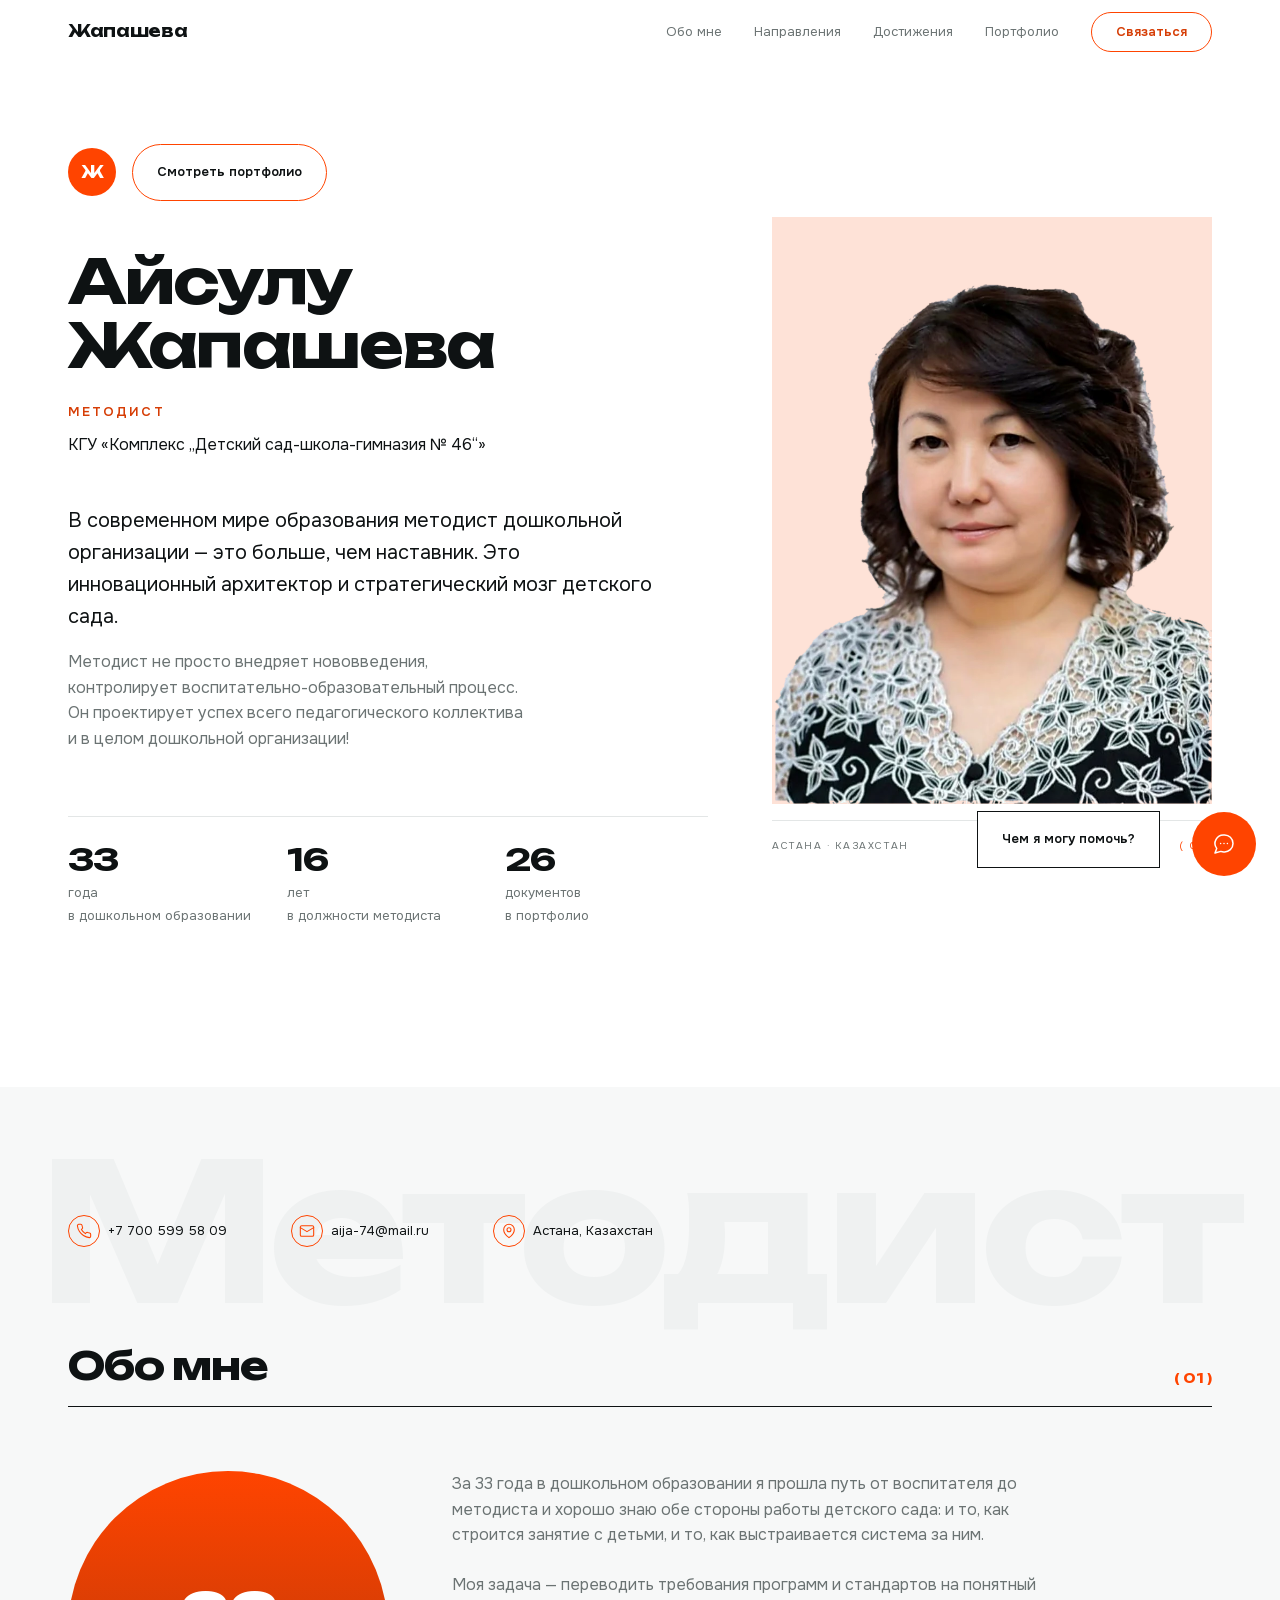
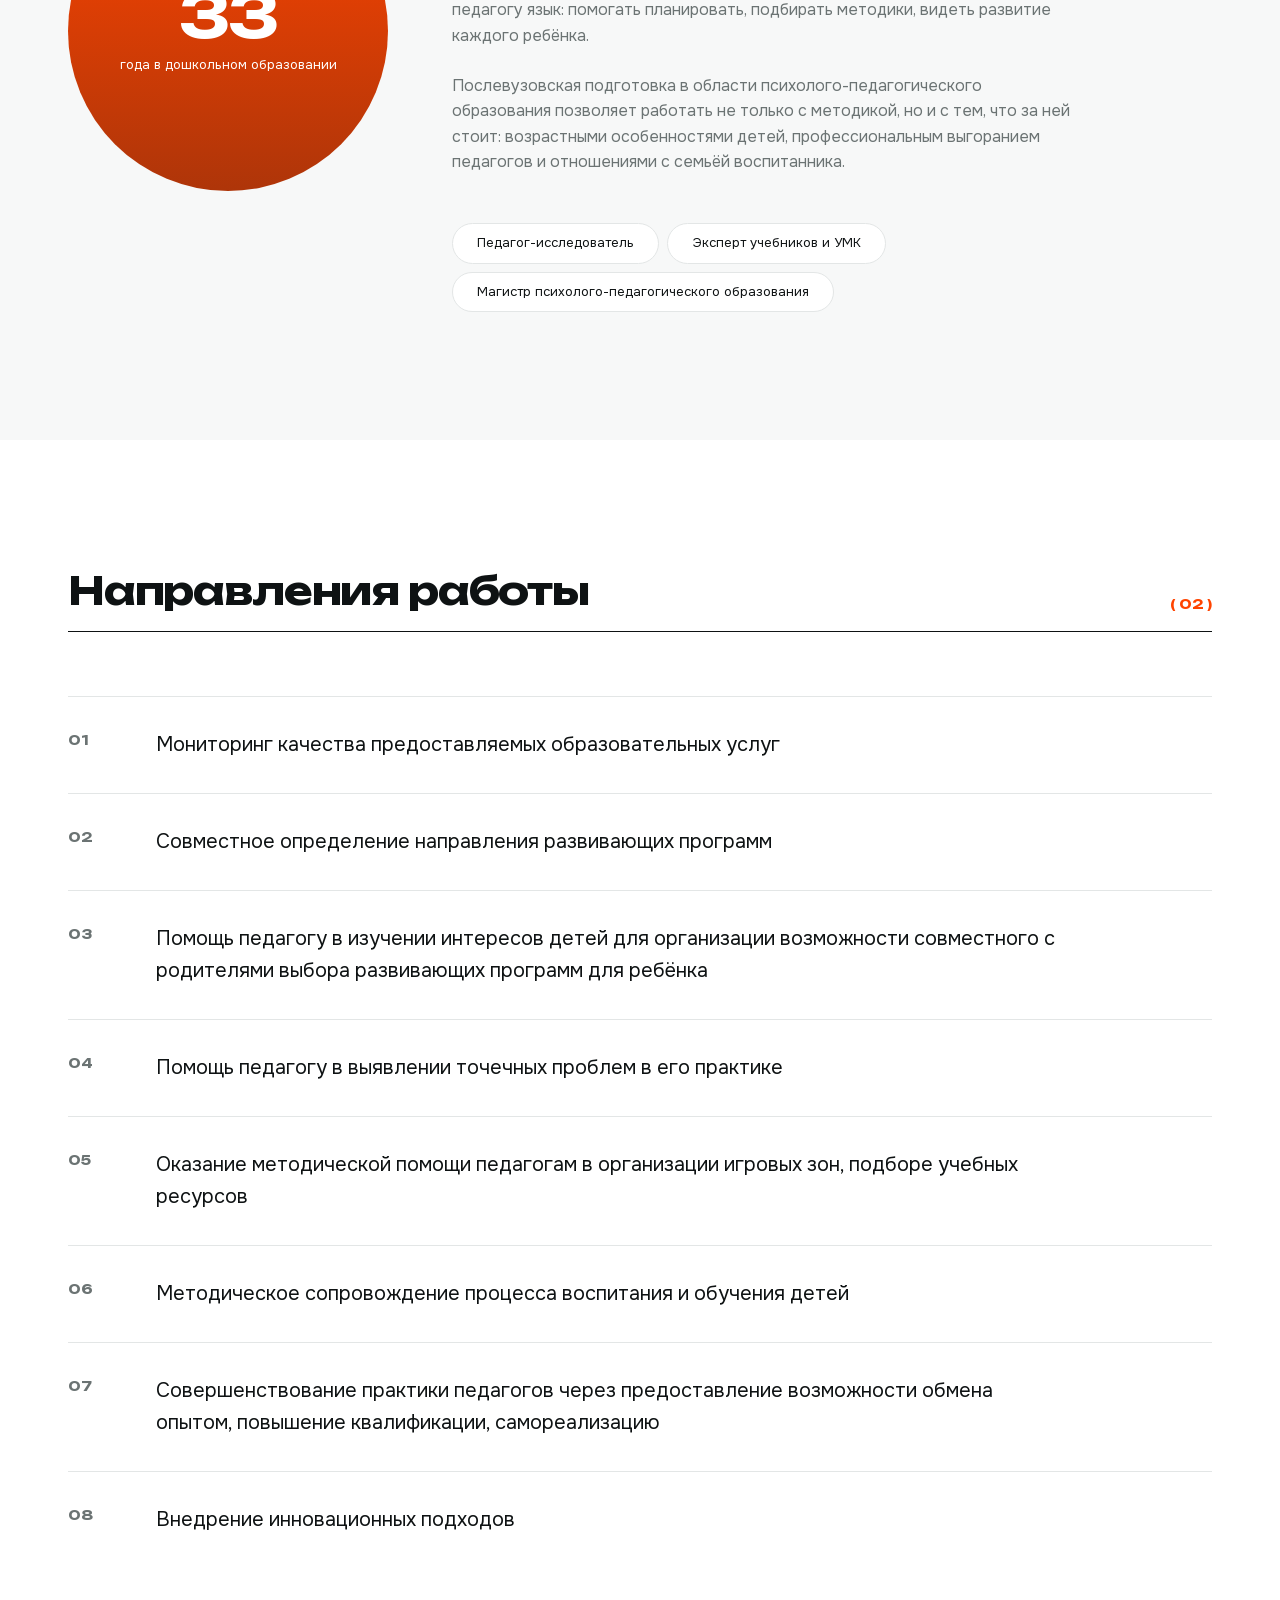
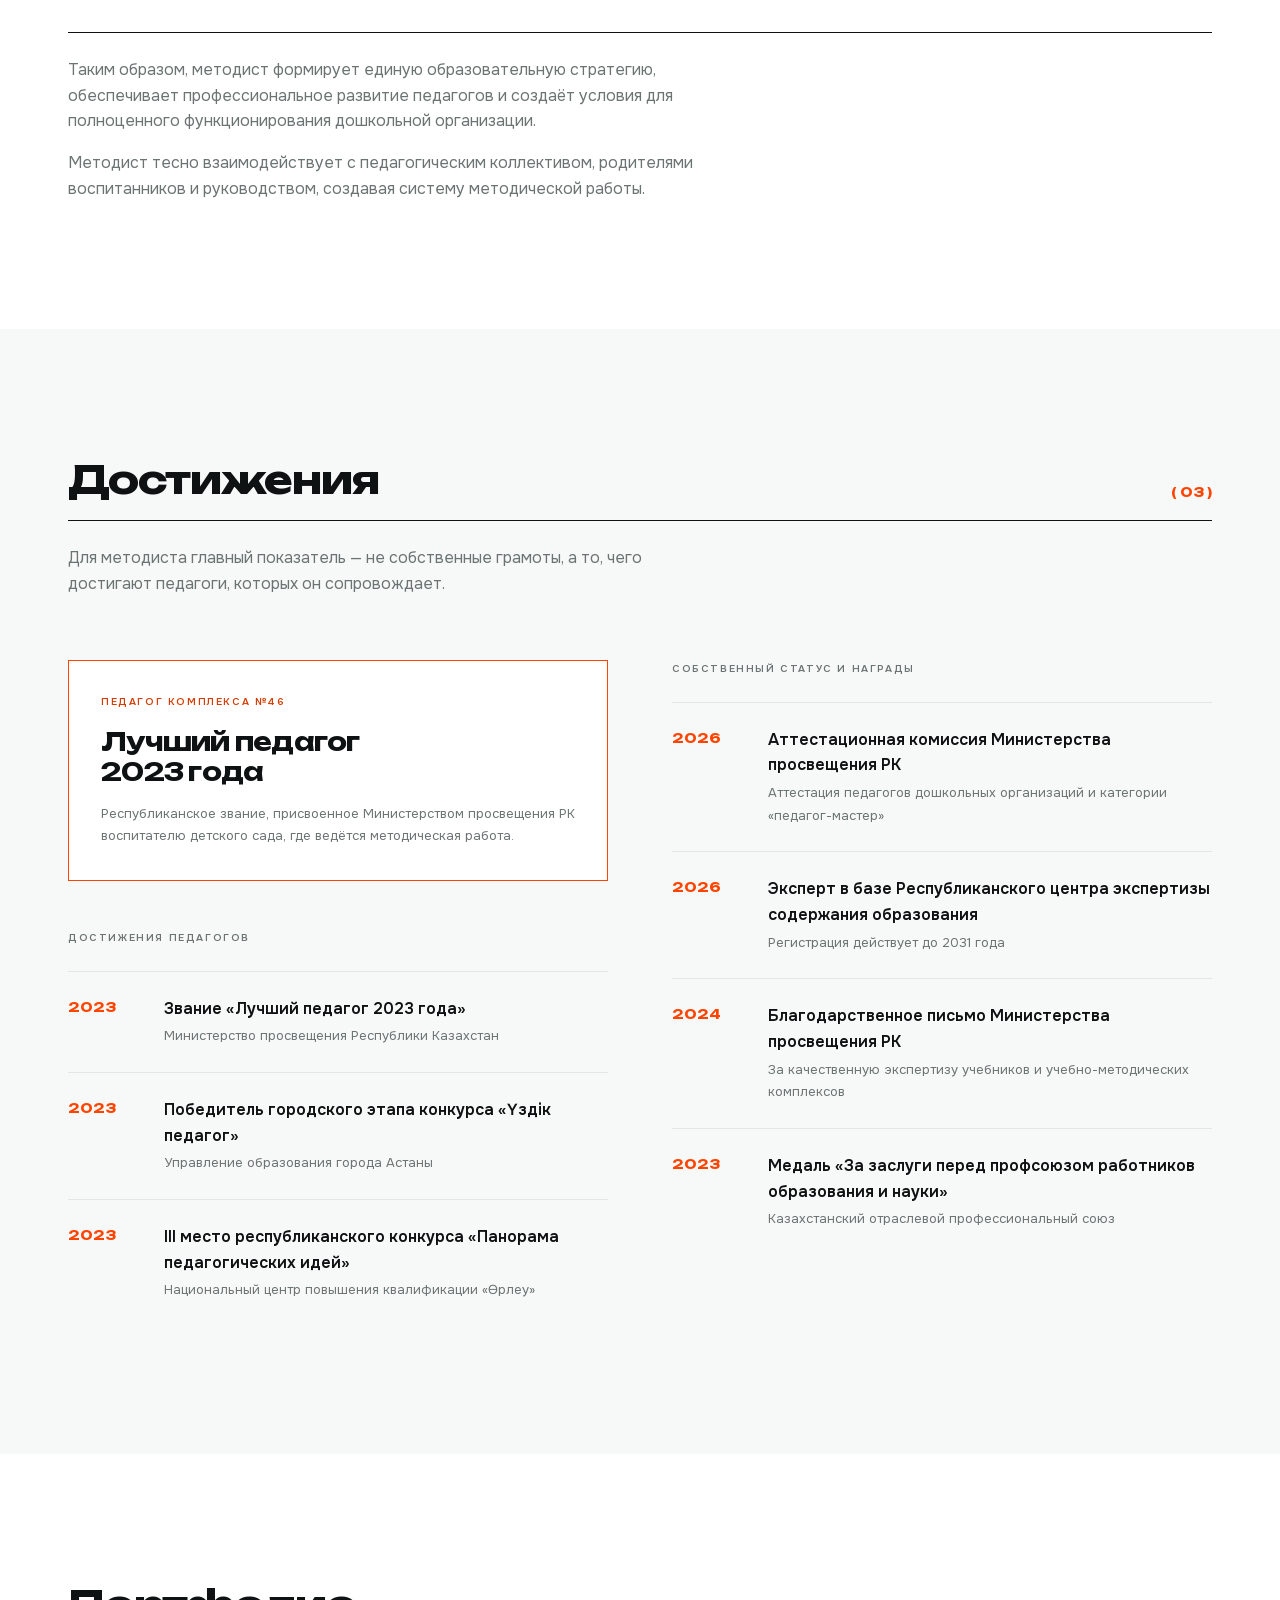
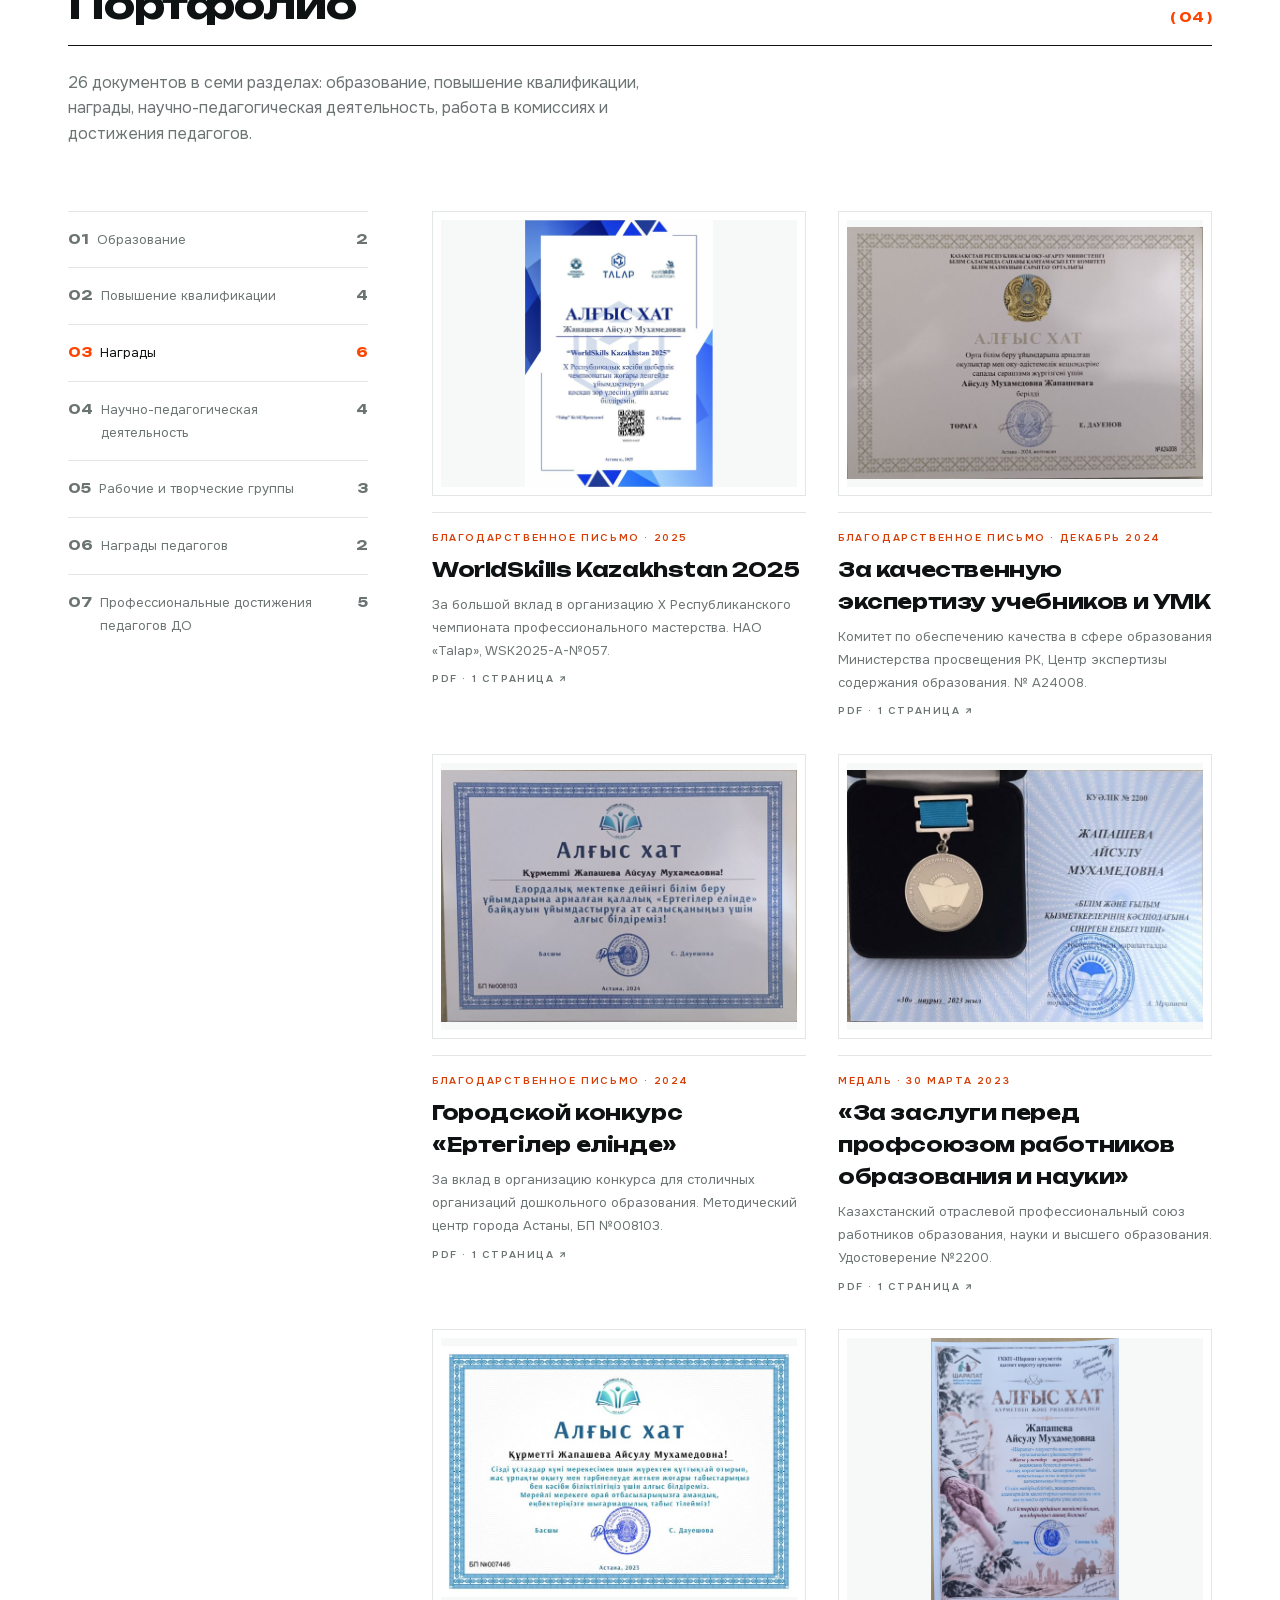
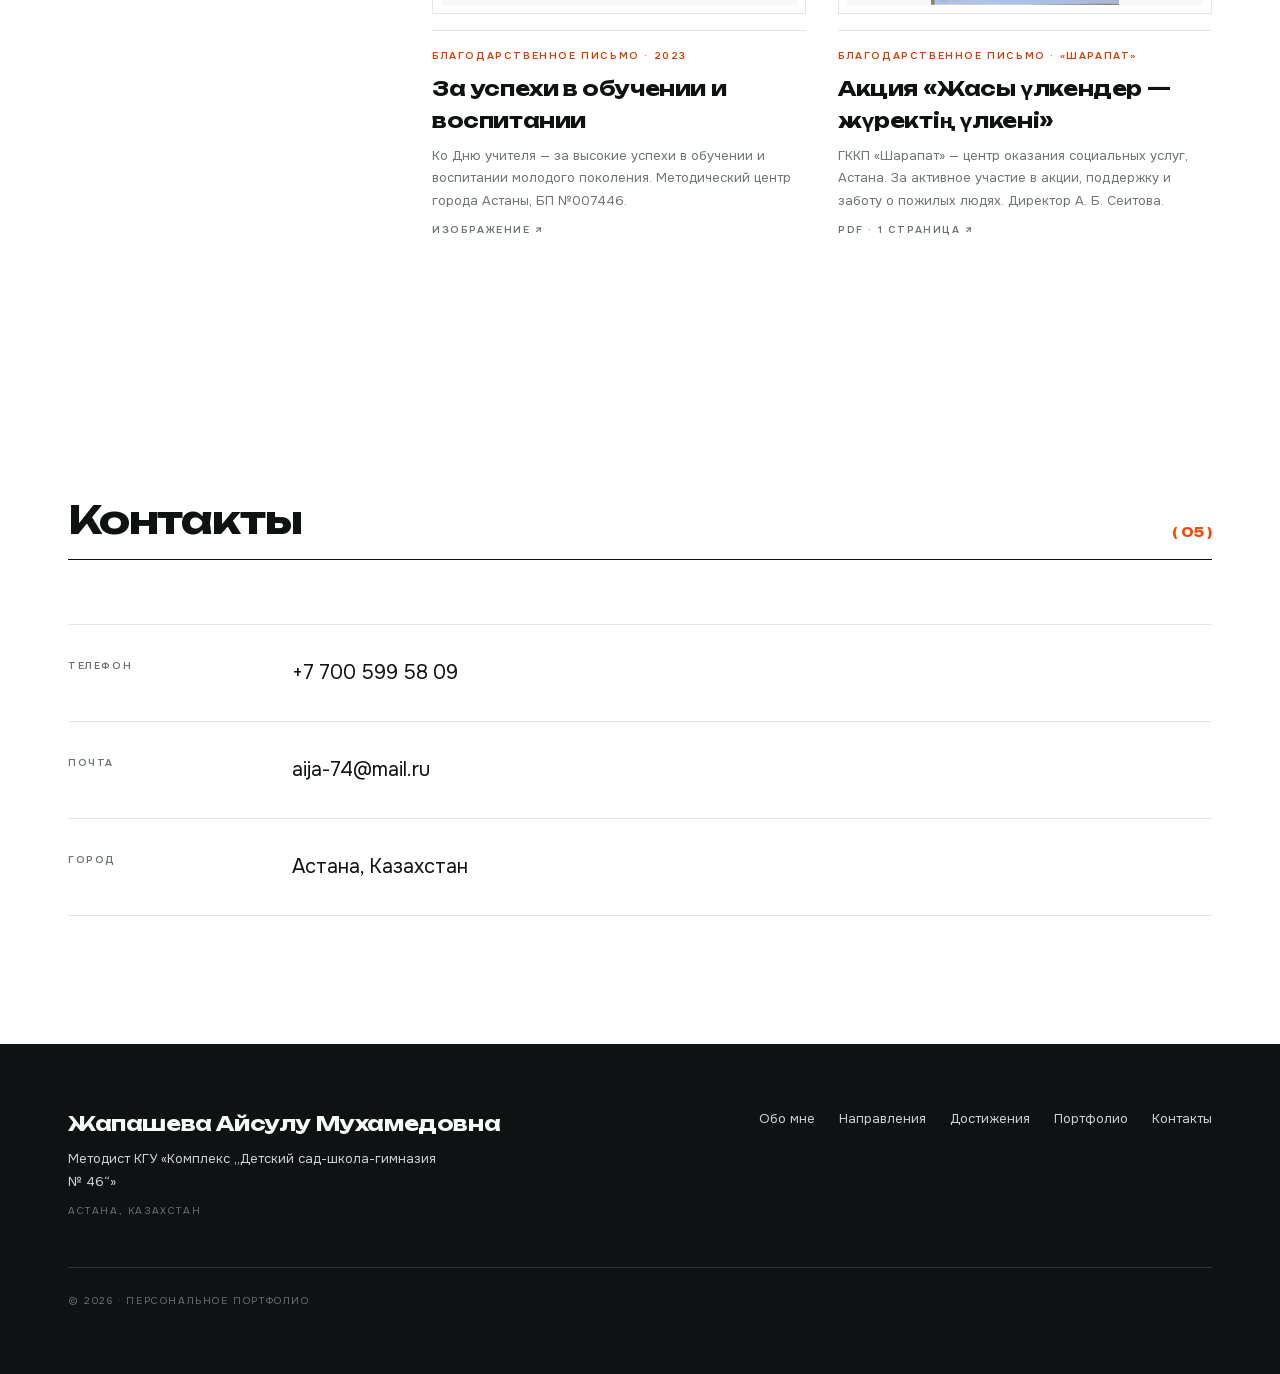
==== commit d268f9f2: "Обновить сборку сайта Источник: 533765d в приватном репозитории." ====
--- a/index.html
+++ b/index.html
@@ -1,4 +1,4 @@
-<!DOCTYPE html><html lang="ru" class="__variable_27be5e __variable_a88ee3"><head><meta charSet="utf-8"/><meta name="viewport" content="width=device-width, initial-scale=1"/><link rel="preload" href="next/static/media/29b98dbfba401fa9-s.p.woff2" as="font" crossorigin="" type="font/woff2"/><link rel="preload" href="next/static/media/6961d055d00ff7ec-s.p.woff2" as="font" crossorigin="" type="font/woff2"/><link rel="preload" href="next/static/media/cd87a8f174d93ac6-s.p.woff2" as="font" crossorigin="" type="font/woff2"/><link rel="preload" href="next/static/media/d76fe899475ae4d7-s.p.woff2" as="font" crossorigin="" type="font/woff2"/><link rel="preload" as="image" href="img/aisulu-cutout.webp" fetchPriority="high"/><link rel="stylesheet" href="next/static/css/badb42e534899d96.css" data-precedence="next"/><link rel="preload" as="script" fetchPriority="low" href="next/static/chunks/webpack-c11f89cc682f879f.js"/><script src="next/static/chunks/fd9d1056-b11b2651f33aae7f.js" async=""></script><script src="next/static/chunks/117-e173c366e2bfd494.js" async=""></script><script src="next/static/chunks/main-app-8bda931eadab800c.js" async=""></script><script src="next/static/chunks/576-eaf417f5d1b17379.js" async=""></script><script src="next/static/chunks/app/page-4b29883ad23c05a7.js" async=""></script><title>Жапашева Айсулу Мухамедовна — методист комплекса «Детский сад-школа-гимназия № 46»</title><meta name="description" content="33 года в дошкольном образовании, 16 лет в должности методиста. Педагог-исследователь, эксперт учебников и учебно-методических комплексов. Астана."/><meta property="og:title" content="Жапашева Айсулу Мухамедовна — методист комплекса «Детский сад-школа-гимназия № 46»"/><meta property="og:description" content="33 года в дошкольном образовании, 16 лет в должности методиста. Мониторинг качества образовательных услуг, методическое сопровождение педагогов, внедрение инновационных подходов."/><meta property="og:type" content="profile"/><meta name="twitter:card" content="summary"/><meta name="twitter:title" content="Жапашева Айсулу Мухамедовна — методист комплекса «Детский сад-школа-гимназия № 46»"/><meta name="twitter:description" content="33 года в дошкольном образовании, 16 лет в должности методиста. Мониторинг качества образовательных услуг, методическое сопровождение педагогов, внедрение инновационных подходов."/><link rel="icon" href="favicon.ico" type="image/x-icon" sizes="16x16"/><meta name="next-size-adjust"/><script src="next/static/chunks/polyfills-42372ed130431b0a.js" noModule=""></script></head><body class="bg-surface font-text text-300 text-text antialiased"><a href="#main" class="sr-only focus:not-sr-only focus:absolute focus:left-0 focus:top-0 focus:z-50 focus:bg-text focus:px-3 focus:py-2 focus:text-inverse-text">Перейти к содержимому</a><header class="sticky top-0 z-50 transition-colors duration-300 bg-transparent"><nav aria-label="Основная навигация" class="mx-auto flex h-7 max-w-wrap items-center justify-between px-3 md:px-6"><a href="#top" class="font-display text-300 font-display tracking-heading" style="opacity:0;transform:translateY(28px)">Жапашева</a><div class="hidden items-center gap-5 md:flex"><a href="#about" class="text-200 text-text-muted transition-opacity duration-300 hover:opacity-60" style="opacity:0;transform:translateY(28px)">Обо мне</a><a href="#practice" class="text-200 text-text-muted transition-opacity duration-300 hover:opacity-60" style="opacity:0;transform:translateY(28px)">Направления</a><a href="#proof" class="text-200 text-text-muted transition-opacity duration-300 hover:opacity-60" style="opacity:0;transform:translateY(28px)">Достижения</a><a href="#archive" class="text-200 text-text-muted transition-opacity duration-300 hover:opacity-60" style="opacity:0;transform:translateY(28px)">Портфолио</a><a href="#contact" class="rounded-pill border border-accent-graphic px-4 py-2 text-200 font-semibold text-accent transition-colors duration-300 hover:bg-accent-graphic hover:text-white" style="opacity:0;transform:translateY(28px)">Связаться</a></div><button type="button" aria-expanded="false" aria-controls="mobile-nav" aria-label="Открыть меню" class="grid h-6 w-6 place-items-center md:hidden" style="opacity:0;transform:translateY(28px)"><span class="relative block h-px w-5 bg-text"><span class="absolute left-0 block h-px w-5 bg-text transition-transform duration-300 -translate-y-2"></span><span class="absolute left-0 block h-px w-5 bg-text transition-transform duration-300 translate-y-2"></span></span></button></nav></header><main id="main"><section id="top" class="relative"><div class="mx-auto grid max-w-wrap items-stretch gap-6 px-3 pb-8 pt-6 md:grid-cols-[1fr_auto] md:gap-7 md:px-6 md:pb-9"><div class="flex flex-col justify-center py-5"><div class="flex items-center gap-3" style="opacity:0;transform:translateY(28px)"><span aria-hidden="true" class="grid h-6 w-6 place-items-center rounded-full bg-accent-graphic font-display text-300 font-display text-white">Ж</span><a href="#archive" class="rounded-pill border border-accent-graphic px-4 py-3 text-200 font-semibold text-text transition-colors duration-300 hover:bg-accent-graphic hover:text-white">Смотреть портфолио</a></div><h1 class="mt-6 font-display text-700 font-display tracking-display md:text-900" style="opacity:0;transform:translateY(28px)">Айсулу<br/>Жапашева</h1><p class="mt-4 text-200 font-semibold uppercase tracking-caps text-accent" style="opacity:0;transform:translateY(28px)">Методист</p><p class="mt-2 max-w-[46ch] text-300 text-text" style="opacity:0;transform:translateY(28px)">КГУ «Комплекс „Детский сад-школа-гимназия № 46“»</p><p class="mt-6 max-w-[46ch] text-400 text-text" style="opacity:0;transform:translateY(28px)">В современном мире образования методист дошкольной организации — это больше, чем наставник. Это инновационный архитектор и стратегический мозг детского сада.</p><p class="mt-3 max-w-[46ch] text-300 text-text-muted" style="opacity:0;transform:translateY(28px)">Методист не просто внедряет нововведения, контролирует воспитательно-образовательный процесс. Он проектирует успех всего педагогического коллектива и в целом дошкольной организации!</p><dl class="mt-7 grid grid-cols-3 gap-3 border-t border-border pt-4"><div style="opacity:0;transform:translateY(28px)"><dt class="font-display text-600 font-display tracking-display">33</dt><dd class="mt-1 whitespace-pre-line text-200 text-text-muted">года
+<!DOCTYPE html><html lang="ru" class="__variable_27be5e __variable_a88ee3"><head><meta charSet="utf-8"/><meta name="viewport" content="width=device-width, initial-scale=1"/><link rel="preload" href="next/static/media/29b98dbfba401fa9-s.p.woff2" as="font" crossorigin="" type="font/woff2"/><link rel="preload" href="next/static/media/6961d055d00ff7ec-s.p.woff2" as="font" crossorigin="" type="font/woff2"/><link rel="preload" href="next/static/media/cd87a8f174d93ac6-s.p.woff2" as="font" crossorigin="" type="font/woff2"/><link rel="preload" href="next/static/media/d76fe899475ae4d7-s.p.woff2" as="font" crossorigin="" type="font/woff2"/><link rel="preload" as="image" href="img/aisulu-cutout.webp" fetchPriority="high"/><link rel="stylesheet" href="next/static/css/badb42e534899d96.css" data-precedence="next"/><link rel="preload" as="script" fetchPriority="low" href="next/static/chunks/webpack-c11f89cc682f879f.js"/><script src="next/static/chunks/fd9d1056-b11b2651f33aae7f.js" async=""></script><script src="next/static/chunks/117-e173c366e2bfd494.js" async=""></script><script src="next/static/chunks/main-app-8bda931eadab800c.js" async=""></script><script src="next/static/chunks/576-eaf417f5d1b17379.js" async=""></script><script src="next/static/chunks/app/page-71a26b65ff0137fc.js" async=""></script><title>Жапашева Айсулу Мухамедовна — методист комплекса «Детский сад-школа-гимназия № 46»</title><meta name="description" content="33 года в дошкольном образовании, 16 лет в должности методиста. Педагог-исследователь, эксперт учебников и учебно-методических комплексов. Астана."/><meta property="og:title" content="Жапашева Айсулу Мухамедовна — методист комплекса «Детский сад-школа-гимназия № 46»"/><meta property="og:description" content="33 года в дошкольном образовании, 16 лет в должности методиста. Мониторинг качества образовательных услуг, методическое сопровождение педагогов, внедрение инновационных подходов."/><meta property="og:type" content="profile"/><meta name="twitter:card" content="summary"/><meta name="twitter:title" content="Жапашева Айсулу Мухамедовна — методист комплекса «Детский сад-школа-гимназия № 46»"/><meta name="twitter:description" content="33 года в дошкольном образовании, 16 лет в должности методиста. Мониторинг качества образовательных услуг, методическое сопровождение педагогов, внедрение инновационных подходов."/><link rel="icon" href="favicon.ico" type="image/x-icon" sizes="16x16"/><meta name="next-size-adjust"/><script src="next/static/chunks/polyfills-42372ed130431b0a.js" noModule=""></script></head><body class="bg-surface font-text text-300 text-text antialiased"><a href="#main" class="sr-only focus:not-sr-only focus:absolute focus:left-0 focus:top-0 focus:z-50 focus:bg-text focus:px-3 focus:py-2 focus:text-inverse-text">Перейти к содержимому</a><header class="sticky top-0 z-50 transition-colors duration-300 bg-transparent"><nav aria-label="Основная навигация" class="mx-auto flex h-7 max-w-wrap items-center justify-between px-3 md:px-6"><a href="#top" class="font-display text-300 font-display tracking-heading" style="opacity:0;transform:translateY(28px)">Жапашева</a><div class="hidden items-center gap-5 md:flex"><a href="#about" class="text-200 text-text-muted transition-opacity duration-300 hover:opacity-60" style="opacity:0;transform:translateY(28px)">Обо мне</a><a href="#practice" class="text-200 text-text-muted transition-opacity duration-300 hover:opacity-60" style="opacity:0;transform:translateY(28px)">Направления</a><a href="#proof" class="text-200 text-text-muted transition-opacity duration-300 hover:opacity-60" style="opacity:0;transform:translateY(28px)">Достижения</a><a href="#archive" class="text-200 text-text-muted transition-opacity duration-300 hover:opacity-60" style="opacity:0;transform:translateY(28px)">Портфолио</a><a href="#contact" class="rounded-pill border border-accent-graphic px-4 py-2 text-200 font-semibold text-accent transition-colors duration-300 hover:bg-accent-graphic hover:text-white" style="opacity:0;transform:translateY(28px)">Связаться</a></div><button type="button" aria-expanded="false" aria-controls="mobile-nav" aria-label="Открыть меню" class="grid h-6 w-6 place-items-center md:hidden" style="opacity:0;transform:translateY(28px)"><span class="relative block h-px w-5 bg-text"><span class="absolute left-0 block h-px w-5 bg-text transition-transform duration-300 -translate-y-2"></span><span class="absolute left-0 block h-px w-5 bg-text transition-transform duration-300 translate-y-2"></span></span></button></nav></header><main id="main"><section id="top" class="relative"><div class="mx-auto grid max-w-wrap items-stretch gap-6 px-3 pb-8 pt-6 md:grid-cols-[1fr_auto] md:gap-7 md:px-6 md:pb-9"><div class="flex flex-col justify-center py-5"><div class="flex items-center gap-3" style="opacity:0;transform:translateY(28px)"><span aria-hidden="true" class="grid h-6 w-6 place-items-center rounded-full bg-accent-graphic font-display text-300 font-display text-white">Ж</span><a href="#archive" class="rounded-pill border border-accent-graphic px-4 py-3 text-200 font-semibold text-text transition-colors duration-300 hover:bg-accent-graphic hover:text-white">Смотреть портфолио</a></div><h1 class="mt-6 font-display text-700 font-display tracking-display md:text-900" style="opacity:0;transform:translateY(28px)">Айсулу<br/>Жапашева</h1><p class="mt-4 text-200 font-semibold uppercase tracking-caps text-accent" style="opacity:0;transform:translateY(28px)">Методист</p><p class="mt-2 max-w-[46ch] text-300 text-text" style="opacity:0;transform:translateY(28px)">КГУ «Комплекс „Детский сад-школа-гимназия № 46“»</p><p class="mt-6 max-w-[46ch] text-400 text-text" style="opacity:0;transform:translateY(28px)">В современном мире образования методист дошкольной организации — это больше, чем наставник. Это инновационный архитектор и стратегический мозг детского сада.</p><p class="mt-3 max-w-[46ch] text-300 text-text-muted" style="opacity:0;transform:translateY(28px)">Методист не просто внедряет нововведения, контролирует воспитательно-образовательный процесс. Он проектирует успех всего педагогического коллектива и в целом дошкольной организации!</p><dl class="mt-7 grid grid-cols-3 gap-3 border-t border-border pt-4"><div style="opacity:0;transform:translateY(28px)"><dt class="font-display text-600 font-display tracking-display">33</dt><dd class="mt-1 whitespace-pre-line text-200 text-text-muted">года
 в дошкольном образовании</dd></div><div style="opacity:0;transform:translateY(28px)"><dt class="font-display text-600 font-display tracking-display">16</dt><dd class="mt-1 whitespace-pre-line text-200 text-text-muted">лет
-в должности методиста</dd></div><div style="opacity:0;transform:translateY(28px)"><dt class="font-display text-600 font-display tracking-display">25</dt><dd class="mt-1 whitespace-pre-line text-200 text-text-muted">документов
-в портфолио</dd></div></dl></div><figure class="relative mx-auto w-full max-w-[420px] self-center md:mx-0 md:w-[440px] md:max-w-none" style="opacity:0"><div class="relative aspect-[3/4] w-full overflow-hidden bg-accent-surface"><img alt="Жапашева Айсулу Мухамедовна, методист комплекса «Детский сад-школа-гимназия № 46»" fetchPriority="high" decoding="async" data-nimg="fill" class="object-contain object-bottom" style="position:absolute;height:100%;width:100%;left:0;top:0;right:0;bottom:0;color:transparent" src="img/aisulu-cutout.webp"/></div><figcaption class="mt-3 flex items-center justify-between border-t border-border pt-3 text-100 uppercase tracking-caps text-text-muted"><span>Астана · Казахстан</span><span class="text-accent-graphic">( 01 )</span></figcaption></figure></div></section><section id="about" class="relative overflow-hidden bg-surface-alt py-8 md:py-9"><span aria-hidden="true" class="pointer-events-none absolute inset-x-0 top-6 select-none text-center font-display text-1000 font-display leading-none tracking-display text-n-100 md:text-[12rem]">Методист</span><div class="relative mx-auto max-w-wrap px-3 md:px-6"><ul class="flex flex-wrap items-center gap-4 md:gap-7"><li style="opacity:0;transform:translateY(28px)"><a href="tel:+77005995809" class="group flex items-center gap-2 text-200 text-text transition-opacity duration-300 hover:opacity-60"><span aria-hidden="true" class="grid h-5 w-5 shrink-0 place-items-center rounded-full border border-accent-graphic text-accent-graphic"><svg viewBox="0 0 24 24" fill="none" stroke="currentColor" stroke-width="1.6" stroke-linecap="round" stroke-linejoin="round" class="h-3 w-3"><path d="M22 16.9v3a2 2 0 0 1-2.2 2 19.8 19.8 0 0 1-8.6-3.1 19.5 19.5 0 0 1-6-6A19.8 19.8 0 0 1 2.1 4.2 2 2 0 0 1 4.1 2h3a2 2 0 0 1 2 1.7c.1 1 .4 1.9.7 2.8a2 2 0 0 1-.5 2.1L8.1 9.9a16 16 0 0 0 6 6l1.3-1.3a2 2 0 0 1 2.1-.4c.9.3 1.8.6 2.8.7a2 2 0 0 1 1.7 2Z"></path></svg></span>+7 700 599 58 09</a></li><li style="opacity:0;transform:translateY(28px)"><a href="mailto:aija-74@mail.ru" class="group flex items-center gap-2 text-200 text-text transition-opacity duration-300 hover:opacity-60"><span aria-hidden="true" class="grid h-5 w-5 shrink-0 place-items-center rounded-full border border-accent-graphic text-accent-graphic"><svg viewBox="0 0 24 24" fill="none" stroke="currentColor" stroke-width="1.6" stroke-linecap="round" stroke-linejoin="round" class="h-3 w-3"><rect x="2" y="4" width="20" height="16" rx="2"></rect><path d="m2 7 10 6 10-6"></path></svg></span>aija-74@mail.ru</a></li><li style="opacity:0;transform:translateY(28px)"><a href="#contact" class="group flex items-center gap-2 text-200 text-text transition-opacity duration-300 hover:opacity-60"><span aria-hidden="true" class="grid h-5 w-5 shrink-0 place-items-center rounded-full border border-accent-graphic text-accent-graphic"><svg viewBox="0 0 24 24" fill="none" stroke="currentColor" stroke-width="1.6" stroke-linecap="round" stroke-linejoin="round" class="h-3 w-3"><path d="M20 10c0 6-8 12-8 12s-8-6-8-12a8 8 0 0 1 16 0Z"></path><circle cx="12" cy="10" r="3"></circle></svg></span>Астана, Казахстан</a></li></ul><div class="mt-7 md:mt-8"><div><div class="flex items-end justify-between gap-4"><h2 class="font-display text-600 font-display tracking-display md:text-700" style="opacity:0;transform:translateY(28px)">Обо мне</h2><span class="shrink-0 font-display text-200 text-accent-graphic" style="opacity:0;transform:translateY(28px)">( <!-- -->01<!-- --> )</span></div><hr class="mt-3 border-0 border-t border-text" style="opacity:0;transform:translateY(28px)"/></div></div><div class="mt-6 grid gap-6 md:mt-7 md:grid-cols-[minmax(0,320px)_minmax(0,1fr)] md:gap-7"><div class="mx-auto w-full max-w-[320px] md:mx-0" style="opacity:0"><div class="relative aspect-square w-full rounded-full bg-gradient-to-b from-accent-graphic via-orange-600 to-orange-700"><div class="absolute inset-0 grid place-items-center text-center text-white"><div><span class="block font-display text-900 font-display leading-none tracking-display">33</span><span class="mt-2 block px-5 text-200">года в дошкольном образовании</span></div></div></div></div><div><p class="mb-4 max-w-[62ch] text-300 text-text-muted last:mb-0" style="opacity:0;transform:translateY(28px)">За 33 года в дошкольном образовании я прошла путь от воспитателя до методиста и хорошо знаю обе стороны работы детского сада: и то, как строится занятие с детьми, и то, как выстраивается система за ним.</p><p class="mb-4 max-w-[62ch] text-300 text-text-muted last:mb-0" style="opacity:0;transform:translateY(28px)">Моя задача — переводить требования программ и стандартов на понятный педагогу язык: помогать планировать, подбирать методики, видеть развитие каждого ребёнка.</p><p class="mb-4 max-w-[62ch] text-300 text-text-muted last:mb-0" style="opacity:0;transform:translateY(28px)">Послевузовская подготовка в области психолого-педагогического образования позволяет работать не только с методикой, но и с тем, что за ней стоит: возрастными особенностями детей, профессиональным выгоранием педагогов и отношениями с семьёй воспитанника.</p><ul class="mt-6 flex flex-wrap gap-2"><li class="rounded-pill border border-border bg-surface px-4 py-2 text-200 text-text" style="opacity:0;transform:translateY(28px)">Педагог-исследователь</li><li class="rounded-pill border border-border bg-surface px-4 py-2 text-200 text-text" style="opacity:0;transform:translateY(28px)">Эксперт учебников и УМК</li><li class="rounded-pill border border-border bg-surface px-4 py-2 text-200 text-text" style="opacity:0;transform:translateY(28px)">Магистр психолого-педагогического образования</li></ul></div></div></div></section><section id="practice" class="py-8 md:py-9"><div class="mx-auto max-w-wrap px-3 md:px-6"><div><div class="flex items-end justify-between gap-4"><h2 class="font-display text-600 font-display tracking-display md:text-700" style="opacity:0;transform:translateY(28px)">Направления работы</h2><span class="shrink-0 font-display text-200 text-accent-graphic" style="opacity:0;transform:translateY(28px)">( <!-- -->02<!-- --> )</span></div><hr class="mt-3 border-0 border-t border-text" style="opacity:0;transform:translateY(28px)"/></div><ol class="mt-6 md:mt-7"><li style="opacity:0;transform:translateY(28px)"><div class="grid gap-2 border-t border-border py-4 md:grid-cols-[64px_minmax(0,1fr)] md:gap-4 md:py-5"><span class="font-display text-200 text-text-muted">01</span><p class="max-w-[70ch] text-300 md:text-400">Мониторинг качества предоставляемых образовательных услуг</p></div></li><li style="opacity:0;transform:translateY(28px)"><div class="grid gap-2 border-t border-border py-4 md:grid-cols-[64px_minmax(0,1fr)] md:gap-4 md:py-5"><span class="font-display text-200 text-text-muted">02</span><p class="max-w-[70ch] text-300 md:text-400">Совместное определение направления развивающих программ</p></div></li><li style="opacity:0;transform:translateY(28px)"><div class="grid gap-2 border-t border-border py-4 md:grid-cols-[64px_minmax(0,1fr)] md:gap-4 md:py-5"><span class="font-display text-200 text-text-muted">03</span><p class="max-w-[70ch] text-300 md:text-400">Помощь педагогу в изучении интересов детей для организации возможности совместного с родителями выбора развивающих программ для ребёнка</p></div></li><li style="opacity:0;transform:translateY(28px)"><div class="grid gap-2 border-t border-border py-4 md:grid-cols-[64px_minmax(0,1fr)] md:gap-4 md:py-5"><span class="font-display text-200 text-text-muted">04</span><p class="max-w-[70ch] text-300 md:text-400">Помощь педагогу в выявлении точечных проблем в его практике</p></div></li><li style="opacity:0;transform:translateY(28px)"><div class="grid gap-2 border-t border-border py-4 md:grid-cols-[64px_minmax(0,1fr)] md:gap-4 md:py-5"><span class="font-display text-200 text-text-muted">05</span><p class="max-w-[70ch] text-300 md:text-400">Оказание методической помощи педагогам в организации игровых зон, подборе учебных ресурсов</p></div></li><li style="opacity:0;transform:translateY(28px)"><div class="grid gap-2 border-t border-border py-4 md:grid-cols-[64px_minmax(0,1fr)] md:gap-4 md:py-5"><span class="font-display text-200 text-text-muted">06</span><p class="max-w-[70ch] text-300 md:text-400">Методическое сопровождение процесса воспитания и обучения детей</p></div></li><li style="opacity:0;transform:translateY(28px)"><div class="grid gap-2 border-t border-border py-4 md:grid-cols-[64px_minmax(0,1fr)] md:gap-4 md:py-5"><span class="font-display text-200 text-text-muted">07</span><p class="max-w-[70ch] text-300 md:text-400">Совершенствование практики педагогов через предоставление возможности обмена опытом, повышение квалификации, самореализацию</p></div></li><li style="opacity:0;transform:translateY(28px)"><div class="grid gap-2 border-t border-border py-4 md:grid-cols-[64px_minmax(0,1fr)] md:gap-4 md:py-5"><span class="font-display text-200 text-text-muted">08</span><p class="max-w-[70ch] text-300 md:text-400">Внедрение инновационных подходов</p></div></li></ol><div class="mt-6 border-t border-text pt-4 md:mt-7"><p class="max-w-[70ch] text-300 text-text-muted" style="opacity:0;transform:translateY(28px)">Таким образом, методист формирует единую образовательную стратегию, обеспечивает профессиональное развитие педагогов и создаёт условия для полноценного функционирования дошкольной организации.</p><p class="mt-3 max-w-[70ch] text-300 text-text-muted" style="opacity:0;transform:translateY(28px)">Методист тесно взаимодействует с педагогическим коллективом, родителями воспитанников и руководством, создавая систему методической работы.</p></div></div></section><section id="proof" class="bg-surface-alt py-8 md:py-9"><div class="mx-auto max-w-wrap px-3 md:px-6"><div><div class="flex items-end justify-between gap-4"><h2 class="font-display text-600 font-display tracking-display md:text-700" style="opacity:0;transform:translateY(28px)">Достижения</h2><span class="shrink-0 font-display text-200 text-accent-graphic" style="opacity:0;transform:translateY(28px)">( <!-- -->03<!-- --> )</span></div><hr class="mt-3 border-0 border-t border-text" style="opacity:0;transform:translateY(28px)"/><p class="mt-4 max-w-[60ch] text-300 text-text-muted" style="opacity:0;transform:translateY(28px)">Для методиста главный показатель — не собственные грамоты, а то, чего достигают педагоги, которых он сопровождает.</p></div><div class="mt-6 grid gap-7 md:mt-7 md:grid-cols-2"><div><div class="border border-accent-graphic bg-surface p-4 md:p-5" style="opacity:0;transform:translateY(28px)"><p class="text-100 font-semibold uppercase tracking-caps text-accent">Педагог комплекса №46</p><p class="mt-3 font-display text-500 font-display tracking-display">Лучший педагог<br/>2023 года</p><p class="mt-3 text-200 text-text-muted">Республиканское звание, присвоенное Министерством просвещения РК воспитателю детского сада, где ведётся методическая работа.</p></div><h3 class="mt-6 text-100 font-semibold uppercase tracking-caps text-text-muted" style="opacity:0;transform:translateY(28px)">Достижения педагогов</h3><ul class="mt-4"><li class="grid gap-1 border-t border-border py-4 md:grid-cols-[72px_minmax(0,1fr)] md:gap-4" style="opacity:0;transform:translateY(28px)"><span class="font-display text-200 text-accent-graphic">2023</span><div><h4 class="text-300 font-semibold text-text">Звание «Лучший педагог 2023 года»</h4><p class="mt-1 text-200 text-text-muted">Министерство просвещения Республики Казахстан</p></div></li><li class="grid gap-1 border-t border-border py-4 md:grid-cols-[72px_minmax(0,1fr)] md:gap-4" style="opacity:0;transform:translateY(28px)"><span class="font-display text-200 text-accent-graphic">2023</span><div><h4 class="text-300 font-semibold text-text">Победитель городского этапа конкурса «Үздік педагог»</h4><p class="mt-1 text-200 text-text-muted">Управление образования города Астаны</p></div></li><li class="grid gap-1 border-t border-border py-4 md:grid-cols-[72px_minmax(0,1fr)] md:gap-4" style="opacity:0;transform:translateY(28px)"><span class="font-display text-200 text-accent-graphic">2023</span><div><h4 class="text-300 font-semibold text-text">III место республиканского конкурса «Панорама педагогических идей»</h4><p class="mt-1 text-200 text-text-muted">Национальный центр повышения квалификации «Өрлеу»</p></div></li></ul></div><div><h3 class="text-100 font-semibold uppercase tracking-caps text-text-muted" style="opacity:0;transform:translateY(28px)">Собственный статус и награды</h3><ul class="mt-4"><li class="grid gap-1 border-t border-border py-4 md:grid-cols-[72px_minmax(0,1fr)] md:gap-4" style="opacity:0;transform:translateY(28px)"><span class="font-display text-200 text-accent-graphic">2026</span><div><h4 class="text-300 font-semibold text-text">Аттестационная комиссия Министерства просвещения РК</h4><p class="mt-1 text-200 text-text-muted">Аттестация педагогов дошкольных организаций и категории «педагог-мастер»</p></div></li><li class="grid gap-1 border-t border-border py-4 md:grid-cols-[72px_minmax(0,1fr)] md:gap-4" style="opacity:0;transform:translateY(28px)"><span class="font-display text-200 text-accent-graphic">2026</span><div><h4 class="text-300 font-semibold text-text">Эксперт в базе Республиканского центра экспертизы содержания образования</h4><p class="mt-1 text-200 text-text-muted">Регистрация действует до 2031 года</p></div></li><li class="grid gap-1 border-t border-border py-4 md:grid-cols-[72px_minmax(0,1fr)] md:gap-4" style="opacity:0;transform:translateY(28px)"><span class="font-display text-200 text-accent-graphic">2024</span><div><h4 class="text-300 font-semibold text-text">Благодарственное письмо Министерства просвещения РК</h4><p class="mt-1 text-200 text-text-muted">За качественную экспертизу учебников и учебно-методических комплексов</p></div></li><li class="grid gap-1 border-t border-border py-4 md:grid-cols-[72px_minmax(0,1fr)] md:gap-4" style="opacity:0;transform:translateY(28px)"><span class="font-display text-200 text-accent-graphic">2023</span><div><h4 class="text-300 font-semibold text-text">Медаль «За заслуги перед профсоюзом работников образования и науки»</h4><p class="mt-1 text-200 text-text-muted">Казахстанский отраслевой профессиональный союз</p></div></li></ul></div></div></div></section><section id="archive" class="py-8 md:py-9"><div class="mx-auto max-w-wrap px-3 md:px-6"><div><div class="flex items-end justify-between gap-4"><h2 class="font-display text-600 font-display tracking-display md:text-700" style="opacity:0;transform:translateY(28px)">Портфолио</h2><span class="shrink-0 font-display text-200 text-accent-graphic" style="opacity:0;transform:translateY(28px)">( <!-- -->04<!-- --> )</span></div><hr class="mt-3 border-0 border-t border-text" style="opacity:0;transform:translateY(28px)"/><p class="mt-4 max-w-[60ch] text-300 text-text-muted" style="opacity:0;transform:translateY(28px)">25 документов в семи разделах: образование, повышение квалификации, награды, научно-педагогическая деятельность, работа в комиссиях и достижения педагогов.</p></div><div class="mt-6 grid gap-5 md:mt-7 md:grid-cols-[minmax(0,300px)_minmax(0,1fr)] md:gap-7"><div role="tablist" aria-label="Разделы портфолио" aria-orientation="vertical" class="flex gap-2 overflow-x-auto pb-2 md:flex-col md:gap-0 md:overflow-visible md:pb-0" style="opacity:0;transform:translateY(28px)"><button role="tab" id="tab-education" aria-selected="false" aria-controls="panel-education" tabindex="-1" class="flex shrink-0 items-baseline gap-2 whitespace-nowrap border-border px-3 py-3 text-left text-200 transition-colors duration-300 md:w-full md:whitespace-normal md:border-t md:px-0 text-text-muted hover:text-text"><span class="font-display text-text-muted">01</span><span class="flex-1">Образование</span><span class="font-display text-text-muted">2</span></button><button role="tab" id="tab-courses" aria-selected="false" aria-controls="panel-courses" tabindex="-1" class="flex shrink-0 items-baseline gap-2 whitespace-nowrap border-border px-3 py-3 text-left text-200 transition-colors duration-300 md:w-full md:whitespace-normal md:border-t md:px-0 text-text-muted hover:text-text"><span class="font-display text-text-muted">02</span><span class="flex-1">Повышение квалификации</span><span class="font-display text-text-muted">4</span></button><button role="tab" id="tab-awards" aria-selected="true" aria-controls="panel-awards" tabindex="0" class="flex shrink-0 items-baseline gap-2 whitespace-nowrap border-border px-3 py-3 text-left text-200 transition-colors duration-300 md:w-full md:whitespace-normal md:border-t md:px-0 bg-surface-sunk text-text md:bg-transparent"><span class="font-display text-accent-graphic">03</span><span class="flex-1">Награды</span><span class="font-display text-accent-graphic">5</span></button><button role="tab" id="tab-science" aria-selected="false" aria-controls="panel-science" tabindex="-1" class="flex shrink-0 items-baseline gap-2 whitespace-nowrap border-border px-3 py-3 text-left text-200 transition-colors duration-300 md:w-full md:whitespace-normal md:border-t md:px-0 text-text-muted hover:text-text"><span class="font-display text-text-muted">04</span><span class="flex-1">Научно-педагогическая деятельность</span><span class="font-display text-text-muted">4</span></button><button role="tab" id="tab-groups" aria-selected="false" aria-controls="panel-groups" tabindex="-1" class="flex shrink-0 items-baseline gap-2 whitespace-nowrap border-border px-3 py-3 text-left text-200 transition-colors duration-300 md:w-full md:whitespace-normal md:border-t md:px-0 text-text-muted hover:text-text"><span class="font-display text-text-muted">05</span><span class="flex-1">Рабочие и творческие группы</span><span class="font-display text-text-muted">3</span></button><button role="tab" id="tab-teacher-awards" aria-selected="false" aria-controls="panel-teacher-awards" tabindex="-1" class="flex shrink-0 items-baseline gap-2 whitespace-nowrap border-border px-3 py-3 text-left text-200 transition-colors duration-300 md:w-full md:whitespace-normal md:border-t md:px-0 text-text-muted hover:text-text"><span class="font-display text-text-muted">06</span><span class="flex-1">Награды педагогов</span><span class="font-display text-text-muted">2</span></button><button role="tab" id="tab-teacher-results" aria-selected="false" aria-controls="panel-teacher-results" tabindex="-1" class="flex shrink-0 items-baseline gap-2 whitespace-nowrap border-border px-3 py-3 text-left text-200 transition-colors duration-300 md:w-full md:whitespace-normal md:border-t md:px-0 text-text-muted hover:text-text"><span class="font-display text-text-muted">07</span><span class="flex-1">Профессиональные достижения педагогов ДО</span><span class="font-display text-text-muted">5</span></button></div><div><div id="panel-awards" role="tabpanel" aria-labelledby="tab-awards" class="grid gap-5 sm:grid-cols-2" style="opacity:0;transform:translateY(16px)"><a href="docs/2025-alghys-hat-worldskills-kazakhstan.pdf" target="_blank" rel="noopener" class="group block" style="opacity:0;transform:translateY(22px)"><span class="block border border-border bg-surface p-2 transition-colors duration-300 group-hover:border-accent-graphic"><span class="relative block aspect-[4/3] w-full overflow-hidden bg-surface-alt"><img alt="" loading="lazy" decoding="async" data-nimg="fill" class="object-contain" style="position:absolute;height:100%;width:100%;left:0;top:0;right:0;bottom:0;color:transparent" src="img/docs/2025-alghys-hat-worldskills-kazakhstan.jpg"/></span></span><span class="mt-3 block border-t border-border pt-3 text-100 font-semibold uppercase tracking-caps text-accent">Благодарственное письмо · 2025</span><h3 class="mt-2 font-display text-400 font-semibold tracking-heading transition-colors duration-300 group-hover:text-accent">WorldSkills Kazakhstan 2025</h3><p class="mt-2 text-200 text-text-muted">За большой вклад в организацию X Республиканского чемпионата профессионального мастерства. НАО «Talap», WSK2025-A-№057.</p><span class="mt-2 inline-block text-100 font-semibold uppercase tracking-caps text-text-muted">PDF · 1 страница<!-- --> ↗</span></a><a href="docs/2024-alghys-hat-ekspertiza-uchebnikov.pdf" target="_blank" rel="noopener" class="group block" style="opacity:0;transform:translateY(22px)"><span class="block border border-border bg-surface p-2 transition-colors duration-300 group-hover:border-accent-graphic"><span class="relative block aspect-[4/3] w-full overflow-hidden bg-surface-alt"><img alt="" loading="lazy" decoding="async" data-nimg="fill" class="object-contain" style="position:absolute;height:100%;width:100%;left:0;top:0;right:0;bottom:0;color:transparent" src="img/docs/2024-alghys-hat-ekspertiza-uchebnikov.jpg"/></span></span><span class="mt-3 block border-t border-border pt-3 text-100 font-semibold uppercase tracking-caps text-accent">Благодарственное письмо · декабрь 2024</span><h3 class="mt-2 font-display text-400 font-semibold tracking-heading transition-colors duration-300 group-hover:text-accent">За качественную экспертизу учебников и УМК</h3><p class="mt-2 text-200 text-text-muted">Комитет по обеспечению качества в сфере образования Министерства просвещения РК, Центр экспертизы содержания образования. № А24008.</p><span class="mt-2 inline-block text-100 font-semibold uppercase tracking-caps text-text-muted">PDF · 1 страница<!-- --> ↗</span></a><a href="docs/2024-alghys-hat-ertegiler-elinde.pdf" target="_blank" rel="noopener" class="group block" style="opacity:0;transform:translateY(22px)"><span class="block border border-border bg-surface p-2 transition-colors duration-300 group-hover:border-accent-graphic"><span class="relative block aspect-[4/3] w-full overflow-hidden bg-surface-alt"><img alt="" loading="lazy" decoding="async" data-nimg="fill" class="object-contain" style="position:absolute;height:100%;width:100%;left:0;top:0;right:0;bottom:0;color:transparent" src="img/docs/2024-alghys-hat-ertegiler-elinde.jpg"/></span></span><span class="mt-3 block border-t border-border pt-3 text-100 font-semibold uppercase tracking-caps text-accent">Благодарственное письмо · 2024</span><h3 class="mt-2 font-display text-400 font-semibold tracking-heading transition-colors duration-300 group-hover:text-accent">Городской конкурс «Ертегілер елінде»</h3><p class="mt-2 text-200 text-text-muted">За вклад в организацию конкурса для столичных организаций дошкольного образования. Методический центр города Астаны, БП №008103.</p><span class="mt-2 inline-block text-100 font-semibold uppercase tracking-caps text-text-muted">PDF · 1 страница<!-- --> ↗</span></a><a href="docs/2023-medal-za-zaslugi-pered-profsoyuzom.pdf" target="_blank" rel="noopener" class="group block" style="opacity:0;transform:translateY(22px)"><span class="block border border-border bg-surface p-2 transition-colors duration-300 group-hover:border-accent-graphic"><span class="relative block aspect-[4/3] w-full overflow-hidden bg-surface-alt"><img alt="" loading="lazy" decoding="async" data-nimg="fill" class="object-contain" style="position:absolute;height:100%;width:100%;left:0;top:0;right:0;bottom:0;color:transparent" src="img/docs/2023-medal-za-zaslugi-pered-profsoyuzom.jpg"/></span></span><span class="mt-3 block border-t border-border pt-3 text-100 font-semibold uppercase tracking-caps text-accent">Медаль · 30 марта 2023</span><h3 class="mt-2 font-display text-400 font-semibold tracking-heading transition-colors duration-300 group-hover:text-accent">«За заслуги перед профсоюзом работников образования и науки»</h3><p class="mt-2 text-200 text-text-muted">Казахстанский отраслевой профессиональный союз работников образования, науки и высшего образования. Удостоверение №2200.</p><span class="mt-2 inline-block text-100 font-semibold uppercase tracking-caps text-text-muted">PDF · 1 страница<!-- --> ↗</span></a><a href="docs/2023-alghys-hat-den-uchitelya.jpg" target="_blank" rel="noopener" class="group block" style="opacity:0;transform:translateY(22px)"><span class="block border border-border bg-surface p-2 transition-colors duration-300 group-hover:border-accent-graphic"><span class="relative block aspect-[4/3] w-full overflow-hidden bg-surface-alt"><img alt="" loading="lazy" decoding="async" data-nimg="fill" class="object-contain" style="position:absolute;height:100%;width:100%;left:0;top:0;right:0;bottom:0;color:transparent" src="img/docs/2023-alghys-hat-den-uchitelya.jpg"/></span></span><span class="mt-3 block border-t border-border pt-3 text-100 font-semibold uppercase tracking-caps text-accent">Благодарственное письмо · 2023</span><h3 class="mt-2 font-display text-400 font-semibold tracking-heading transition-colors duration-300 group-hover:text-accent">За успехи в обучении и воспитании</h3><p class="mt-2 text-200 text-text-muted">Ко Дню учителя — за высокие успехи в обучении и воспитании молодого поколения. Методический центр города Астаны, БП №007446.</p><span class="mt-2 inline-block text-100 font-semibold uppercase tracking-caps text-text-muted">Изображение<!-- --> ↗</span></a></div></div></div></div></section><section id="contact" class="py-8 md:py-9"><div class="mx-auto max-w-wrap px-3 md:px-6"><div><div class="flex items-end justify-between gap-4"><h2 class="font-display text-600 font-display tracking-display md:text-700" style="opacity:0;transform:translateY(28px)">Контакты</h2><span class="shrink-0 font-display text-200 text-accent-graphic" style="opacity:0;transform:translateY(28px)">( <!-- -->05<!-- --> )</span></div><hr class="mt-3 border-0 border-t border-text" style="opacity:0;transform:translateY(28px)"/></div><dl class="mt-6 md:mt-7"><div class="grid gap-2 border-t border-border py-4 md:grid-cols-[200px_minmax(0,1fr)] md:gap-4 md:py-5" style="opacity:0;transform:translateY(28px)"><dt class="text-100 font-semibold uppercase tracking-caps text-text-muted">Телефон</dt><dd><a href="tel:+77005995809" class="text-400 transition-colors duration-300 hover:text-accent">+7 700 599 58 09</a></dd></div><div class="grid gap-2 border-t border-border py-4 md:grid-cols-[200px_minmax(0,1fr)] md:gap-4 md:py-5" style="opacity:0;transform:translateY(28px)"><dt class="text-100 font-semibold uppercase tracking-caps text-text-muted">Почта</dt><dd><a href="mailto:aija-74@mail.ru" class="text-400 transition-colors duration-300 hover:text-accent">aija-74@mail.ru</a></dd></div><div class="grid gap-2 border-y border-border py-4 md:grid-cols-[200px_minmax(0,1fr)] md:gap-4 md:py-5" style="opacity:0;transform:translateY(28px)"><dt class="text-100 font-semibold uppercase tracking-caps text-text-muted">Город</dt><dd class="text-400">Астана, Казахстан</dd></div></dl></div></section></main><footer class="bg-inverse-surface py-7 text-inverse-text"><div class="mx-auto max-w-wrap px-3 md:px-6"><div class="flex flex-wrap items-start justify-between gap-5"><div><p class="font-display text-400 font-display tracking-heading">Жапашева Айсулу Мухамедовна</p><p class="mt-2 max-w-[44ch] text-200 text-n-300">Методист КГУ «Комплекс „Детский сад-школа-гимназия № 46“»</p><p class="mt-2 text-100 uppercase tracking-caps text-n-600">Астана, Казахстан</p></div><nav aria-label="Навигация в подвале" class="flex flex-wrap gap-4"><a href="#about" class="text-200 text-n-300 transition-opacity duration-300 hover:opacity-60">Обо мне</a><a href="#practice" class="text-200 text-n-300 transition-opacity duration-300 hover:opacity-60">Направления</a><a href="#proof" class="text-200 text-n-300 transition-opacity duration-300 hover:opacity-60">Достижения</a><a href="#archive" class="text-200 text-n-300 transition-opacity duration-300 hover:opacity-60">Портфолио</a><a href="#contact" class="text-200 text-n-300 transition-opacity duration-300 hover:opacity-60">Контакты</a></nav></div><p class="mt-6 border-t border-n-800 pt-4 text-100 uppercase tracking-caps text-n-600">© <!-- -->2026<!-- --> · Персональное портфолио</p></div></footer><div class="fixed bottom-4 right-4 z-50"><button type="button" aria-expanded="false" aria-label="Открыть ассистента: чем я могу помочь?" class="ml-auto grid h-7 w-7 place-items-center rounded-full bg-accent-graphic text-white" tabindex="0"><svg viewBox="0 0 24 24" fill="none" stroke="currentColor" stroke-width="1.5" stroke-linecap="round" stroke-linejoin="round" class="h-4 w-4"><path d="M21 11.5a8.4 8.4 0 0 1-9 8.4 9 9 0 0 1-3.2-.5L3 21l1.7-4.6A8.4 8.4 0 0 1 12 3a8.4 8.4 0 0 1 9 8.5Z"></path><path d="M8.6 11.5h.01M12 11.5h.01M15.4 11.5h.01"></path></svg></button></div><script src="next/static/chunks/webpack-c11f89cc682f879f.js" async=""></script><script>(self.__next_f=self.__next_f||[]).push([0]);self.__next_f.push([2,null])</script><script>self.__next_f.push([1,"1:HL[\"next/static/media/29b98dbfba401fa9-s.p.woff2\",\"font\",{\"crossOrigin\":\"\",\"type\":\"font/woff2\"}]\n2:HL[\"next/static/media/6961d055d00ff7ec-s.p.woff2\",\"font\",{\"crossOrigin\":\"\",\"type\":\"font/woff2\"}]\n3:HL[\"next/static/media/cd87a8f174d93ac6-s.p.woff2\",\"font\",{\"crossOrigin\":\"\",\"type\":\"font/woff2\"}]\n4:HL[\"next/static/media/d76fe899475ae4d7-s.p.woff2\",\"font\",{\"crossOrigin\":\"\",\"type\":\"font/woff2\"}]\n5:HL[\"next/static/css/badb42e534899d96.css\",\"style\"]\n"])</script><script>self.__next_f.push([1,"6:I[2846,[],\"\"]\n8:I[2611,[\"576\",\"static/chunks/576-eaf417f5d1b17379.js\",\"931\",\"static/chunks/app/page-4b29883ad23c05a7.js\"],\"default\"]\n9:I[16,[\"576\",\"static/chunks/576-eaf417f5d1b17379.js\",\"931\",\"static/chunks/app/page-4b29883ad23c05a7.js\"],\"default\"]\na:I[6816,[\"576\",\"static/chunks/576-eaf417f5d1b17379.js\",\"931\",\"static/chunks/app/page-4b29883ad23c05a7.js\"],\"default\"]\nb:I[6324,[\"576\",\"static/chunks/576-eaf417f5d1b17379.js\",\"931\",\"static/chunks/app/page-4b29883ad23c05a7.js\"],\"default\"]\nc:I[6417,[\"576\",\"static/chunks/576-eaf417f5d1b17379.js\",\"931\",\"static/chunks/app/page-4b29883ad23c05a7.js\"],\"default\"]\nd:I[7013,[\"576\",\"static/chunks/576-eaf417f5d1b17379.js\",\"931\",\"static/chunks/app/page-4b29883ad23c05a7.js\"],\"default\"]\ne:I[2573,[\"576\",\"static/chunks/576-eaf417f5d1b17379.js\",\"931\",\"static/chunks/app/page-4b29883ad23c05a7.js\"],\"default\"]\nf:I[1013,[\"576\",\"static/chunks/576-eaf417f5d1b17379.js\",\"931\",\"static/chunks/app/page-4b29883ad23c05a7.js\"],\"default\"]\n10:I[4707,[],\"\"]\n11:I[6423,[],\"\"]\n13:I[1060,[],\"\"]\n14:[]\n"])</script><script>self.__next_f.push([1,"0:[\"$\",\"$L6\",null,{\"buildId\":\"W5qaXND1pOHl1cfhwT2Kj\",\"assetPrefix\":\"\",\"urlParts\":[\"\",\"\"],\"initialTree\":[\"\",{\"children\":[\"__PAGE__\",{}]},\"$undefined\",\"$undefined\",true],\"initialSeedData\":[\"\",{\"children\":[\"__PAGE__\",{},[[\"$L7\",[[\"$\",\"$L8\",null,{}],[\"$\",\"main\",null,{\"id\":\"main\",\"children\":[[\"$\",\"$L9\",null,{}],[\"$\",\"$La\",null,{}],[\"$\",\"$Lb\",null,{}],[\"$\",\"$Lc\",null,{}],[\"$\",\"$Ld\",null,{}],[\"$\",\"$Le\",null,{}]]}],[\"$\",\"footer\",null,{\"className\":\"bg-inverse-surface py-7 text-inverse-text\",\"children\":[\"$\",\"div\",null,{\"className\":\"mx-auto max-w-wrap px-3 md:px-6\",\"children\":[[\"$\",\"div\",null,{\"className\":\"flex flex-wrap items-start justify-between gap-5\",\"children\":[[\"$\",\"div\",null,{\"children\":[[\"$\",\"p\",null,{\"className\":\"font-display text-400 font-display tracking-heading\",\"children\":\"Жапашева Айсулу Мухамедовна\"}],[\"$\",\"p\",null,{\"className\":\"mt-2 max-w-[44ch] text-200 text-n-300\",\"children\":\"Методист КГУ «Комплекс „Детский сад-школа-гимназия № 46“»\"}],[\"$\",\"p\",null,{\"className\":\"mt-2 text-100 uppercase tracking-caps text-n-600\",\"children\":\"Астана, Казахстан\"}]]}],[\"$\",\"nav\",null,{\"aria-label\":\"Навигация в подвале\",\"className\":\"flex flex-wrap gap-4\",\"children\":[[\"$\",\"a\",\"#about\",{\"href\":\"#about\",\"className\":\"text-200 text-n-300 transition-opacity duration-300 hover:opacity-60\",\"children\":\"Обо мне\"}],[\"$\",\"a\",\"#practice\",{\"href\":\"#practice\",\"className\":\"text-200 text-n-300 transition-opacity duration-300 hover:opacity-60\",\"children\":\"Направления\"}],[\"$\",\"a\",\"#proof\",{\"href\":\"#proof\",\"className\":\"text-200 text-n-300 transition-opacity duration-300 hover:opacity-60\",\"children\":\"Достижения\"}],[\"$\",\"a\",\"#archive\",{\"href\":\"#archive\",\"className\":\"text-200 text-n-300 transition-opacity duration-300 hover:opacity-60\",\"children\":\"Портфолио\"}],[\"$\",\"a\",\"#contact\",{\"href\":\"#contact\",\"className\":\"text-200 text-n-300 transition-opacity duration-300 hover:opacity-60\",\"children\":\"Контакты\"}]]}]]}],[\"$\",\"p\",null,{\"className\":\"mt-6 border-t border-n-800 pt-4 text-100 uppercase tracking-caps text-n-600\",\"children\":[\"© \",2026,\" · Персональное портфолио\"]}]]}]}],[\"$\",\"$Lf\",null,{}]],null],null],null]},[[[[\"$\",\"link\",\"0\",{\"rel\":\"stylesheet\",\"href\":\"next/static/css/badb42e534899d96.css\",\"precedence\":\"next\",\"crossOrigin\":\"$undefined\"}]],[\"$\",\"html\",null,{\"lang\":\"ru\",\"className\":\"__variable_27be5e __variable_a88ee3\",\"children\":[\"$\",\"body\",null,{\"className\":\"bg-surface font-text text-300 text-text antialiased\",\"children\":[[\"$\",\"a\",null,{\"href\":\"#main\",\"className\":\"sr-only focus:not-sr-only focus:absolute focus:left-0 focus:top-0 focus:z-50 focus:bg-text focus:px-3 focus:py-2 focus:text-inverse-text\",\"children\":\"Перейти к содержимому\"}],[\"$\",\"$L10\",null,{\"parallelRouterKey\":\"children\",\"segmentPath\":[\"children\"],\"error\":\"$undefined\",\"errorStyles\":\"$undefined\",\"errorScripts\":\"$undefined\",\"template\":[\"$\",\"$L11\",null,{}],\"templateStyles\":\"$undefined\",\"templateScripts\":\"$undefined\",\"notFound\":[[\"$\",\"title\",null,{\"children\":\"404: This page could not be found.\"}],[\"$\",\"div\",null,{\"style\":{\"fontFamily\":\"system-ui,\\\"Segoe UI\\\",Roboto,Helvetica,Arial,sans-serif,\\\"Apple Color Emoji\\\",\\\"Segoe UI Emoji\\\"\",\"height\":\"100vh\",\"textAlign\":\"center\",\"display\":\"flex\",\"flexDirection\":\"column\",\"alignItems\":\"center\",\"justifyContent\":\"center\"},\"children\":[\"$\",\"div\",null,{\"children\":[[\"$\",\"style\",null,{\"dangerouslySetInnerHTML\":{\"__html\":\"body{color:#000;background:#fff;margin:0}.next-error-h1{border-right:1px solid rgba(0,0,0,.3)}@media (prefers-color-scheme:dark){body{color:#fff;background:#000}.next-error-h1{border-right:1px solid rgba(255,255,255,.3)}}\"}}],[\"$\",\"h1\",null,{\"className\":\"next-error-h1\",\"style\":{\"display\":\"inline-block\",\"margin\":\"0 20px 0 0\",\"padding\":\"0 23px 0 0\",\"fontSize\":24,\"fontWeight\":500,\"verticalAlign\":\"top\",\"lineHeight\":\"49px\"},\"children\":\"404\"}],[\"$\",\"div\",null,{\"style\":{\"display\":\"inline-block\"},\"children\":[\"$\",\"h2\",null,{\"style\":{\"fontSize\":14,\"fontWeight\":400,\"lineHeight\":\"49px\",\"margin\":0},\"children\":\"This page could not be found.\"}]}]]}]}]],\"notFoundStyles\":[]}]]}]}]],null],null],\"couldBeIntercepted\":false,\"initialHead\":[null,\"$L12\"],\"globalErrorComponent\":\"$13\",\"missingSlots\":\"$W14\"}]\n"])</script><script>self.__next_f.push([1,"12:[[\"$\",\"meta\",\"0\",{\"name\":\"viewport\",\"content\":\"width=device-width, initial-scale=1\"}],[\"$\",\"meta\",\"1\",{\"charSet\":\"utf-8\"}],[\"$\",\"title\",\"2\",{\"children\":\"Жапашева Айсулу Мухамедовна — методист комплекса «Детский сад-школа-гимназия № 46»\"}],[\"$\",\"meta\",\"3\",{\"name\":\"description\",\"content\":\"33 года в дошкольном образовании, 16 лет в должности методиста. Педагог-исследователь, эксперт учебников и учебно-методических комплексов. Астана.\"}],[\"$\",\"meta\",\"4\",{\"property\":\"og:title\",\"content\":\"Жапашева Айсулу Мухамедовна — методист комплекса «Детский сад-школа-гимназия № 46»\"}],[\"$\",\"meta\",\"5\",{\"property\":\"og:description\",\"content\":\"33 года в дошкольном образовании, 16 лет в должности методиста. Мониторинг качества образовательных услуг, методическое сопровождение педагогов, внедрение инновационных подходов.\"}],[\"$\",\"meta\",\"6\",{\"property\":\"og:type\",\"content\":\"profile\"}],[\"$\",\"meta\",\"7\",{\"name\":\"twitter:card\",\"content\":\"summary\"}],[\"$\",\"meta\",\"8\",{\"name\":\"twitter:title\",\"content\":\"Жапашева Айсулу Мухамедовна — методист комплекса «Детский сад-школа-гимназия № 46»\"}],[\"$\",\"meta\",\"9\",{\"name\":\"twitter:description\",\"content\":\"33 года в дошкольном образовании, 16 лет в должности методиста. Мониторинг качества образовательных услуг, методическое сопровождение педагогов, внедрение инновационных подходов.\"}],[\"$\",\"link\",\"10\",{\"rel\":\"icon\",\"href\":\"favicon.ico\",\"type\":\"image/x-icon\",\"sizes\":\"16x16\"}],[\"$\",\"meta\",\"11\",{\"name\":\"next-size-adjust\"}]]\n"])</script><script>self.__next_f.push([1,"7:null\n"])</script></body></html>+в должности методиста</dd></div><div style="opacity:0;transform:translateY(28px)"><dt class="font-display text-600 font-display tracking-display">26</dt><dd class="mt-1 whitespace-pre-line text-200 text-text-muted">документов
+в портфолио</dd></div></dl></div><figure class="relative mx-auto w-full max-w-[420px] self-center md:mx-0 md:w-[440px] md:max-w-none" style="opacity:0"><div class="relative aspect-[3/4] w-full overflow-hidden bg-accent-surface"><img alt="Жапашева Айсулу Мухамедовна, методист комплекса «Детский сад-школа-гимназия № 46»" fetchPriority="high" decoding="async" data-nimg="fill" class="object-contain object-bottom" style="position:absolute;height:100%;width:100%;left:0;top:0;right:0;bottom:0;color:transparent" src="img/aisulu-cutout.webp"/></div><figcaption class="mt-3 flex items-center justify-between border-t border-border pt-3 text-100 uppercase tracking-caps text-text-muted"><span>Астана · Казахстан</span><span class="text-accent-graphic">( 01 )</span></figcaption></figure></div></section><section id="about" class="relative overflow-hidden bg-surface-alt py-8 md:py-9"><span aria-hidden="true" class="pointer-events-none absolute inset-x-0 top-6 select-none text-center font-display text-1000 font-display leading-none tracking-display text-n-100 md:text-[12rem]">Методист</span><div class="relative mx-auto max-w-wrap px-3 md:px-6"><ul class="flex flex-wrap items-center gap-4 md:gap-7"><li style="opacity:0;transform:translateY(28px)"><a href="tel:+77005995809" class="group flex items-center gap-2 text-200 text-text transition-opacity duration-300 hover:opacity-60"><span aria-hidden="true" class="grid h-5 w-5 shrink-0 place-items-center rounded-full border border-accent-graphic text-accent-graphic"><svg viewBox="0 0 24 24" fill="none" stroke="currentColor" stroke-width="1.6" stroke-linecap="round" stroke-linejoin="round" class="h-3 w-3"><path d="M22 16.9v3a2 2 0 0 1-2.2 2 19.8 19.8 0 0 1-8.6-3.1 19.5 19.5 0 0 1-6-6A19.8 19.8 0 0 1 2.1 4.2 2 2 0 0 1 4.1 2h3a2 2 0 0 1 2 1.7c.1 1 .4 1.9.7 2.8a2 2 0 0 1-.5 2.1L8.1 9.9a16 16 0 0 0 6 6l1.3-1.3a2 2 0 0 1 2.1-.4c.9.3 1.8.6 2.8.7a2 2 0 0 1 1.7 2Z"></path></svg></span>+7 700 599 58 09</a></li><li style="opacity:0;transform:translateY(28px)"><a href="mailto:aija-74@mail.ru" class="group flex items-center gap-2 text-200 text-text transition-opacity duration-300 hover:opacity-60"><span aria-hidden="true" class="grid h-5 w-5 shrink-0 place-items-center rounded-full border border-accent-graphic text-accent-graphic"><svg viewBox="0 0 24 24" fill="none" stroke="currentColor" stroke-width="1.6" stroke-linecap="round" stroke-linejoin="round" class="h-3 w-3"><rect x="2" y="4" width="20" height="16" rx="2"></rect><path d="m2 7 10 6 10-6"></path></svg></span>aija-74@mail.ru</a></li><li style="opacity:0;transform:translateY(28px)"><a href="#contact" class="group flex items-center gap-2 text-200 text-text transition-opacity duration-300 hover:opacity-60"><span aria-hidden="true" class="grid h-5 w-5 shrink-0 place-items-center rounded-full border border-accent-graphic text-accent-graphic"><svg viewBox="0 0 24 24" fill="none" stroke="currentColor" stroke-width="1.6" stroke-linecap="round" stroke-linejoin="round" class="h-3 w-3"><path d="M20 10c0 6-8 12-8 12s-8-6-8-12a8 8 0 0 1 16 0Z"></path><circle cx="12" cy="10" r="3"></circle></svg></span>Астана, Казахстан</a></li></ul><div class="mt-7 md:mt-8"><div><div class="flex items-end justify-between gap-4"><h2 class="font-display text-600 font-display tracking-display md:text-700" style="opacity:0;transform:translateY(28px)">Обо мне</h2><span class="shrink-0 font-display text-200 text-accent-graphic" style="opacity:0;transform:translateY(28px)">( <!-- -->01<!-- --> )</span></div><hr class="mt-3 border-0 border-t border-text" style="opacity:0;transform:translateY(28px)"/></div></div><div class="mt-6 grid gap-6 md:mt-7 md:grid-cols-[minmax(0,320px)_minmax(0,1fr)] md:gap-7"><div class="mx-auto w-full max-w-[320px] md:mx-0" style="opacity:0"><div class="relative aspect-square w-full rounded-full bg-gradient-to-b from-accent-graphic via-orange-600 to-orange-700"><div class="absolute inset-0 grid place-items-center text-center text-white"><div><span class="block font-display text-900 font-display leading-none tracking-display">33</span><span class="mt-2 block px-5 text-200">года в дошкольном образовании</span></div></div></div></div><div><p class="mb-4 max-w-[62ch] text-300 text-text-muted last:mb-0" style="opacity:0;transform:translateY(28px)">За 33 года в дошкольном образовании я прошла путь от воспитателя до методиста и хорошо знаю обе стороны работы детского сада: и то, как строится занятие с детьми, и то, как выстраивается система за ним.</p><p class="mb-4 max-w-[62ch] text-300 text-text-muted last:mb-0" style="opacity:0;transform:translateY(28px)">Моя задача — переводить требования программ и стандартов на понятный педагогу язык: помогать планировать, подбирать методики, видеть развитие каждого ребёнка.</p><p class="mb-4 max-w-[62ch] text-300 text-text-muted last:mb-0" style="opacity:0;transform:translateY(28px)">Послевузовская подготовка в области психолого-педагогического образования позволяет работать не только с методикой, но и с тем, что за ней стоит: возрастными особенностями детей, профессиональным выгоранием педагогов и отношениями с семьёй воспитанника.</p><ul class="mt-6 flex flex-wrap gap-2"><li class="rounded-pill border border-border bg-surface px-4 py-2 text-200 text-text" style="opacity:0;transform:translateY(28px)">Педагог-исследователь</li><li class="rounded-pill border border-border bg-surface px-4 py-2 text-200 text-text" style="opacity:0;transform:translateY(28px)">Эксперт учебников и УМК</li><li class="rounded-pill border border-border bg-surface px-4 py-2 text-200 text-text" style="opacity:0;transform:translateY(28px)">Магистр психолого-педагогического образования</li></ul></div></div></div></section><section id="practice" class="py-8 md:py-9"><div class="mx-auto max-w-wrap px-3 md:px-6"><div><div class="flex items-end justify-between gap-4"><h2 class="font-display text-600 font-display tracking-display md:text-700" style="opacity:0;transform:translateY(28px)">Направления работы</h2><span class="shrink-0 font-display text-200 text-accent-graphic" style="opacity:0;transform:translateY(28px)">( <!-- -->02<!-- --> )</span></div><hr class="mt-3 border-0 border-t border-text" style="opacity:0;transform:translateY(28px)"/></div><ol class="mt-6 md:mt-7"><li style="opacity:0;transform:translateY(28px)"><div class="grid gap-2 border-t border-border py-4 md:grid-cols-[64px_minmax(0,1fr)] md:gap-4 md:py-5"><span class="font-display text-200 text-text-muted">01</span><p class="max-w-[70ch] text-300 md:text-400">Мониторинг качества предоставляемых образовательных услуг</p></div></li><li style="opacity:0;transform:translateY(28px)"><div class="grid gap-2 border-t border-border py-4 md:grid-cols-[64px_minmax(0,1fr)] md:gap-4 md:py-5"><span class="font-display text-200 text-text-muted">02</span><p class="max-w-[70ch] text-300 md:text-400">Совместное определение направления развивающих программ</p></div></li><li style="opacity:0;transform:translateY(28px)"><div class="grid gap-2 border-t border-border py-4 md:grid-cols-[64px_minmax(0,1fr)] md:gap-4 md:py-5"><span class="font-display text-200 text-text-muted">03</span><p class="max-w-[70ch] text-300 md:text-400">Помощь педагогу в изучении интересов детей для организации возможности совместного с родителями выбора развивающих программ для ребёнка</p></div></li><li style="opacity:0;transform:translateY(28px)"><div class="grid gap-2 border-t border-border py-4 md:grid-cols-[64px_minmax(0,1fr)] md:gap-4 md:py-5"><span class="font-display text-200 text-text-muted">04</span><p class="max-w-[70ch] text-300 md:text-400">Помощь педагогу в выявлении точечных проблем в его практике</p></div></li><li style="opacity:0;transform:translateY(28px)"><div class="grid gap-2 border-t border-border py-4 md:grid-cols-[64px_minmax(0,1fr)] md:gap-4 md:py-5"><span class="font-display text-200 text-text-muted">05</span><p class="max-w-[70ch] text-300 md:text-400">Оказание методической помощи педагогам в организации игровых зон, подборе учебных ресурсов</p></div></li><li style="opacity:0;transform:translateY(28px)"><div class="grid gap-2 border-t border-border py-4 md:grid-cols-[64px_minmax(0,1fr)] md:gap-4 md:py-5"><span class="font-display text-200 text-text-muted">06</span><p class="max-w-[70ch] text-300 md:text-400">Методическое сопровождение процесса воспитания и обучения детей</p></div></li><li style="opacity:0;transform:translateY(28px)"><div class="grid gap-2 border-t border-border py-4 md:grid-cols-[64px_minmax(0,1fr)] md:gap-4 md:py-5"><span class="font-display text-200 text-text-muted">07</span><p class="max-w-[70ch] text-300 md:text-400">Совершенствование практики педагогов через предоставление возможности обмена опытом, повышение квалификации, самореализацию</p></div></li><li style="opacity:0;transform:translateY(28px)"><div class="grid gap-2 border-t border-border py-4 md:grid-cols-[64px_minmax(0,1fr)] md:gap-4 md:py-5"><span class="font-display text-200 text-text-muted">08</span><p class="max-w-[70ch] text-300 md:text-400">Внедрение инновационных подходов</p></div></li></ol><div class="mt-6 border-t border-text pt-4 md:mt-7"><p class="max-w-[70ch] text-300 text-text-muted" style="opacity:0;transform:translateY(28px)">Таким образом, методист формирует единую образовательную стратегию, обеспечивает профессиональное развитие педагогов и создаёт условия для полноценного функционирования дошкольной организации.</p><p class="mt-3 max-w-[70ch] text-300 text-text-muted" style="opacity:0;transform:translateY(28px)">Методист тесно взаимодействует с педагогическим коллективом, родителями воспитанников и руководством, создавая систему методической работы.</p></div></div></section><section id="proof" class="bg-surface-alt py-8 md:py-9"><div class="mx-auto max-w-wrap px-3 md:px-6"><div><div class="flex items-end justify-between gap-4"><h2 class="font-display text-600 font-display tracking-display md:text-700" style="opacity:0;transform:translateY(28px)">Достижения</h2><span class="shrink-0 font-display text-200 text-accent-graphic" style="opacity:0;transform:translateY(28px)">( <!-- -->03<!-- --> )</span></div><hr class="mt-3 border-0 border-t border-text" style="opacity:0;transform:translateY(28px)"/><p class="mt-4 max-w-[60ch] text-300 text-text-muted" style="opacity:0;transform:translateY(28px)">Для методиста главный показатель — не собственные грамоты, а то, чего достигают педагоги, которых он сопровождает.</p></div><div class="mt-6 grid gap-7 md:mt-7 md:grid-cols-2"><div><div class="border border-accent-graphic bg-surface p-4 md:p-5" style="opacity:0;transform:translateY(28px)"><p class="text-100 font-semibold uppercase tracking-caps text-accent">Педагог комплекса №46</p><p class="mt-3 font-display text-500 font-display tracking-display">Лучший педагог<br/>2023 года</p><p class="mt-3 text-200 text-text-muted">Республиканское звание, присвоенное Министерством просвещения РК воспитателю детского сада, где ведётся методическая работа.</p></div><h3 class="mt-6 text-100 font-semibold uppercase tracking-caps text-text-muted" style="opacity:0;transform:translateY(28px)">Достижения педагогов</h3><ul class="mt-4"><li class="grid gap-1 border-t border-border py-4 md:grid-cols-[72px_minmax(0,1fr)] md:gap-4" style="opacity:0;transform:translateY(28px)"><span class="font-display text-200 text-accent-graphic">2023</span><div><h4 class="text-300 font-semibold text-text">Звание «Лучший педагог 2023 года»</h4><p class="mt-1 text-200 text-text-muted">Министерство просвещения Республики Казахстан</p></div></li><li class="grid gap-1 border-t border-border py-4 md:grid-cols-[72px_minmax(0,1fr)] md:gap-4" style="opacity:0;transform:translateY(28px)"><span class="font-display text-200 text-accent-graphic">2023</span><div><h4 class="text-300 font-semibold text-text">Победитель городского этапа конкурса «Үздік педагог»</h4><p class="mt-1 text-200 text-text-muted">Управление образования города Астаны</p></div></li><li class="grid gap-1 border-t border-border py-4 md:grid-cols-[72px_minmax(0,1fr)] md:gap-4" style="opacity:0;transform:translateY(28px)"><span class="font-display text-200 text-accent-graphic">2023</span><div><h4 class="text-300 font-semibold text-text">III место республиканского конкурса «Панорама педагогических идей»</h4><p class="mt-1 text-200 text-text-muted">Национальный центр повышения квалификации «Өрлеу»</p></div></li></ul></div><div><h3 class="text-100 font-semibold uppercase tracking-caps text-text-muted" style="opacity:0;transform:translateY(28px)">Собственный статус и награды</h3><ul class="mt-4"><li class="grid gap-1 border-t border-border py-4 md:grid-cols-[72px_minmax(0,1fr)] md:gap-4" style="opacity:0;transform:translateY(28px)"><span class="font-display text-200 text-accent-graphic">2026</span><div><h4 class="text-300 font-semibold text-text">Аттестационная комиссия Министерства просвещения РК</h4><p class="mt-1 text-200 text-text-muted">Аттестация педагогов дошкольных организаций и категории «педагог-мастер»</p></div></li><li class="grid gap-1 border-t border-border py-4 md:grid-cols-[72px_minmax(0,1fr)] md:gap-4" style="opacity:0;transform:translateY(28px)"><span class="font-display text-200 text-accent-graphic">2026</span><div><h4 class="text-300 font-semibold text-text">Эксперт в базе Республиканского центра экспертизы содержания образования</h4><p class="mt-1 text-200 text-text-muted">Регистрация действует до 2031 года</p></div></li><li class="grid gap-1 border-t border-border py-4 md:grid-cols-[72px_minmax(0,1fr)] md:gap-4" style="opacity:0;transform:translateY(28px)"><span class="font-display text-200 text-accent-graphic">2024</span><div><h4 class="text-300 font-semibold text-text">Благодарственное письмо Министерства просвещения РК</h4><p class="mt-1 text-200 text-text-muted">За качественную экспертизу учебников и учебно-методических комплексов</p></div></li><li class="grid gap-1 border-t border-border py-4 md:grid-cols-[72px_minmax(0,1fr)] md:gap-4" style="opacity:0;transform:translateY(28px)"><span class="font-display text-200 text-accent-graphic">2023</span><div><h4 class="text-300 font-semibold text-text">Медаль «За заслуги перед профсоюзом работников образования и науки»</h4><p class="mt-1 text-200 text-text-muted">Казахстанский отраслевой профессиональный союз</p></div></li></ul></div></div></div></section><section id="archive" class="py-8 md:py-9"><div class="mx-auto max-w-wrap px-3 md:px-6"><div><div class="flex items-end justify-between gap-4"><h2 class="font-display text-600 font-display tracking-display md:text-700" style="opacity:0;transform:translateY(28px)">Портфолио</h2><span class="shrink-0 font-display text-200 text-accent-graphic" style="opacity:0;transform:translateY(28px)">( <!-- -->04<!-- --> )</span></div><hr class="mt-3 border-0 border-t border-text" style="opacity:0;transform:translateY(28px)"/><p class="mt-4 max-w-[60ch] text-300 text-text-muted" style="opacity:0;transform:translateY(28px)">26 документов в семи разделах: образование, повышение квалификации, награды, научно-педагогическая деятельность, работа в комиссиях и достижения педагогов.</p></div><div class="mt-6 grid gap-5 md:mt-7 md:grid-cols-[minmax(0,300px)_minmax(0,1fr)] md:gap-7"><div role="tablist" aria-label="Разделы портфолио" aria-orientation="vertical" class="flex gap-2 overflow-x-auto pb-2 md:flex-col md:gap-0 md:overflow-visible md:pb-0" style="opacity:0;transform:translateY(28px)"><button role="tab" id="tab-education" aria-selected="false" aria-controls="panel-education" tabindex="-1" class="flex shrink-0 items-baseline gap-2 whitespace-nowrap border-border px-3 py-3 text-left text-200 transition-colors duration-300 md:w-full md:whitespace-normal md:border-t md:px-0 text-text-muted hover:text-text"><span class="font-display text-text-muted">01</span><span class="flex-1">Образование</span><span class="font-display text-text-muted">2</span></button><button role="tab" id="tab-courses" aria-selected="false" aria-controls="panel-courses" tabindex="-1" class="flex shrink-0 items-baseline gap-2 whitespace-nowrap border-border px-3 py-3 text-left text-200 transition-colors duration-300 md:w-full md:whitespace-normal md:border-t md:px-0 text-text-muted hover:text-text"><span class="font-display text-text-muted">02</span><span class="flex-1">Повышение квалификации</span><span class="font-display text-text-muted">4</span></button><button role="tab" id="tab-awards" aria-selected="true" aria-controls="panel-awards" tabindex="0" class="flex shrink-0 items-baseline gap-2 whitespace-nowrap border-border px-3 py-3 text-left text-200 transition-colors duration-300 md:w-full md:whitespace-normal md:border-t md:px-0 bg-surface-sunk text-text md:bg-transparent"><span class="font-display text-accent-graphic">03</span><span class="flex-1">Награды</span><span class="font-display text-accent-graphic">6</span></button><button role="tab" id="tab-science" aria-selected="false" aria-controls="panel-science" tabindex="-1" class="flex shrink-0 items-baseline gap-2 whitespace-nowrap border-border px-3 py-3 text-left text-200 transition-colors duration-300 md:w-full md:whitespace-normal md:border-t md:px-0 text-text-muted hover:text-text"><span class="font-display text-text-muted">04</span><span class="flex-1">Научно-педагогическая деятельность</span><span class="font-display text-text-muted">4</span></button><button role="tab" id="tab-groups" aria-selected="false" aria-controls="panel-groups" tabindex="-1" class="flex shrink-0 items-baseline gap-2 whitespace-nowrap border-border px-3 py-3 text-left text-200 transition-colors duration-300 md:w-full md:whitespace-normal md:border-t md:px-0 text-text-muted hover:text-text"><span class="font-display text-text-muted">05</span><span class="flex-1">Рабочие и творческие группы</span><span class="font-display text-text-muted">3</span></button><button role="tab" id="tab-teacher-awards" aria-selected="false" aria-controls="panel-teacher-awards" tabindex="-1" class="flex shrink-0 items-baseline gap-2 whitespace-nowrap border-border px-3 py-3 text-left text-200 transition-colors duration-300 md:w-full md:whitespace-normal md:border-t md:px-0 text-text-muted hover:text-text"><span class="font-display text-text-muted">06</span><span class="flex-1">Награды педагогов</span><span class="font-display text-text-muted">2</span></button><button role="tab" id="tab-teacher-results" aria-selected="false" aria-controls="panel-teacher-results" tabindex="-1" class="flex shrink-0 items-baseline gap-2 whitespace-nowrap border-border px-3 py-3 text-left text-200 transition-colors duration-300 md:w-full md:whitespace-normal md:border-t md:px-0 text-text-muted hover:text-text"><span class="font-display text-text-muted">07</span><span class="flex-1">Профессиональные достижения педагогов ДО</span><span class="font-display text-text-muted">5</span></button></div><div><div id="panel-awards" role="tabpanel" aria-labelledby="tab-awards" class="grid gap-5 sm:grid-cols-2" style="opacity:0;transform:translateY(16px)"><a href="docs/2025-alghys-hat-worldskills-kazakhstan.pdf" target="_blank" rel="noopener" class="group block" style="opacity:0;transform:translateY(22px)"><span class="block border border-border bg-surface p-2 transition-colors duration-300 group-hover:border-accent-graphic"><span class="relative block aspect-[4/3] w-full overflow-hidden bg-surface-alt"><img alt="" loading="lazy" decoding="async" data-nimg="fill" class="object-contain" style="position:absolute;height:100%;width:100%;left:0;top:0;right:0;bottom:0;color:transparent" src="img/docs/2025-alghys-hat-worldskills-kazakhstan.jpg"/></span></span><span class="mt-3 block border-t border-border pt-3 text-100 font-semibold uppercase tracking-caps text-accent">Благодарственное письмо · 2025</span><h3 class="mt-2 font-display text-400 font-semibold tracking-heading transition-colors duration-300 group-hover:text-accent">WorldSkills Kazakhstan 2025</h3><p class="mt-2 text-200 text-text-muted">За большой вклад в организацию X Республиканского чемпионата профессионального мастерства. НАО «Talap», WSK2025-A-№057.</p><span class="mt-2 inline-block text-100 font-semibold uppercase tracking-caps text-text-muted">PDF · 1 страница<!-- --> ↗</span></a><a href="docs/2024-alghys-hat-ekspertiza-uchebnikov.pdf" target="_blank" rel="noopener" class="group block" style="opacity:0;transform:translateY(22px)"><span class="block border border-border bg-surface p-2 transition-colors duration-300 group-hover:border-accent-graphic"><span class="relative block aspect-[4/3] w-full overflow-hidden bg-surface-alt"><img alt="" loading="lazy" decoding="async" data-nimg="fill" class="object-contain" style="position:absolute;height:100%;width:100%;left:0;top:0;right:0;bottom:0;color:transparent" src="img/docs/2024-alghys-hat-ekspertiza-uchebnikov.jpg"/></span></span><span class="mt-3 block border-t border-border pt-3 text-100 font-semibold uppercase tracking-caps text-accent">Благодарственное письмо · декабрь 2024</span><h3 class="mt-2 font-display text-400 font-semibold tracking-heading transition-colors duration-300 group-hover:text-accent">За качественную экспертизу учебников и УМК</h3><p class="mt-2 text-200 text-text-muted">Комитет по обеспечению качества в сфере образования Министерства просвещения РК, Центр экспертизы содержания образования. № А24008.</p><span class="mt-2 inline-block text-100 font-semibold uppercase tracking-caps text-text-muted">PDF · 1 страница<!-- --> ↗</span></a><a href="docs/2024-alghys-hat-ertegiler-elinde.pdf" target="_blank" rel="noopener" class="group block" style="opacity:0;transform:translateY(22px)"><span class="block border border-border bg-surface p-2 transition-colors duration-300 group-hover:border-accent-graphic"><span class="relative block aspect-[4/3] w-full overflow-hidden bg-surface-alt"><img alt="" loading="lazy" decoding="async" data-nimg="fill" class="object-contain" style="position:absolute;height:100%;width:100%;left:0;top:0;right:0;bottom:0;color:transparent" src="img/docs/2024-alghys-hat-ertegiler-elinde.jpg"/></span></span><span class="mt-3 block border-t border-border pt-3 text-100 font-semibold uppercase tracking-caps text-accent">Благодарственное письмо · 2024</span><h3 class="mt-2 font-display text-400 font-semibold tracking-heading transition-colors duration-300 group-hover:text-accent">Городской конкурс «Ертегілер елінде»</h3><p class="mt-2 text-200 text-text-muted">За вклад в организацию конкурса для столичных организаций дошкольного образования. Методический центр города Астаны, БП №008103.</p><span class="mt-2 inline-block text-100 font-semibold uppercase tracking-caps text-text-muted">PDF · 1 страница<!-- --> ↗</span></a><a href="docs/2023-medal-za-zaslugi-pered-profsoyuzom.pdf" target="_blank" rel="noopener" class="group block" style="opacity:0;transform:translateY(22px)"><span class="block border border-border bg-surface p-2 transition-colors duration-300 group-hover:border-accent-graphic"><span class="relative block aspect-[4/3] w-full overflow-hidden bg-surface-alt"><img alt="" loading="lazy" decoding="async" data-nimg="fill" class="object-contain" style="position:absolute;height:100%;width:100%;left:0;top:0;right:0;bottom:0;color:transparent" src="img/docs/2023-medal-za-zaslugi-pered-profsoyuzom.jpg"/></span></span><span class="mt-3 block border-t border-border pt-3 text-100 font-semibold uppercase tracking-caps text-accent">Медаль · 30 марта 2023</span><h3 class="mt-2 font-display text-400 font-semibold tracking-heading transition-colors duration-300 group-hover:text-accent">«За заслуги перед профсоюзом работников образования и науки»</h3><p class="mt-2 text-200 text-text-muted">Казахстанский отраслевой профессиональный союз работников образования, науки и высшего образования. Удостоверение №2200.</p><span class="mt-2 inline-block text-100 font-semibold uppercase tracking-caps text-text-muted">PDF · 1 страница<!-- --> ↗</span></a><a href="docs/2023-alghys-hat-den-uchitelya.jpg" target="_blank" rel="noopener" class="group block" style="opacity:0;transform:translateY(22px)"><span class="block border border-border bg-surface p-2 transition-colors duration-300 group-hover:border-accent-graphic"><span class="relative block aspect-[4/3] w-full overflow-hidden bg-surface-alt"><img alt="" loading="lazy" decoding="async" data-nimg="fill" class="object-contain" style="position:absolute;height:100%;width:100%;left:0;top:0;right:0;bottom:0;color:transparent" src="img/docs/2023-alghys-hat-den-uchitelya.jpg"/></span></span><span class="mt-3 block border-t border-border pt-3 text-100 font-semibold uppercase tracking-caps text-accent">Благодарственное письмо · 2023</span><h3 class="mt-2 font-display text-400 font-semibold tracking-heading transition-colors duration-300 group-hover:text-accent">За успехи в обучении и воспитании</h3><p class="mt-2 text-200 text-text-muted">Ко Дню учителя — за высокие успехи в обучении и воспитании молодого поколения. Методический центр города Астаны, БП №007446.</p><span class="mt-2 inline-block text-100 font-semibold uppercase tracking-caps text-text-muted">Изображение<!-- --> ↗</span></a><a href="docs/alghys-hat-sharapat.pdf" target="_blank" rel="noopener" class="group block" style="opacity:0;transform:translateY(22px)"><span class="block border border-border bg-surface p-2 transition-colors duration-300 group-hover:border-accent-graphic"><span class="relative block aspect-[4/3] w-full overflow-hidden bg-surface-alt"><img alt="" loading="lazy" decoding="async" data-nimg="fill" class="object-contain" style="position:absolute;height:100%;width:100%;left:0;top:0;right:0;bottom:0;color:transparent" src="img/docs/alghys-hat-sharapat.jpg"/></span></span><span class="mt-3 block border-t border-border pt-3 text-100 font-semibold uppercase tracking-caps text-accent">Благодарственное письмо · «Шарапат»</span><h3 class="mt-2 font-display text-400 font-semibold tracking-heading transition-colors duration-300 group-hover:text-accent">Акция «Жасы үлкендер — жүректің үлкені»</h3><p class="mt-2 text-200 text-text-muted">ГККП «Шарапат» — центр оказания социальных услуг, Астана. За активное участие в акции, поддержку и заботу о пожилых людях. Директор А. Б. Сеитова.</p><span class="mt-2 inline-block text-100 font-semibold uppercase tracking-caps text-text-muted">PDF · 1 страница<!-- --> ↗</span></a></div></div></div></div></section><section id="contact" class="py-8 md:py-9"><div class="mx-auto max-w-wrap px-3 md:px-6"><div><div class="flex items-end justify-between gap-4"><h2 class="font-display text-600 font-display tracking-display md:text-700" style="opacity:0;transform:translateY(28px)">Контакты</h2><span class="shrink-0 font-display text-200 text-accent-graphic" style="opacity:0;transform:translateY(28px)">( <!-- -->05<!-- --> )</span></div><hr class="mt-3 border-0 border-t border-text" style="opacity:0;transform:translateY(28px)"/></div><dl class="mt-6 md:mt-7"><div class="grid gap-2 border-t border-border py-4 md:grid-cols-[200px_minmax(0,1fr)] md:gap-4 md:py-5" style="opacity:0;transform:translateY(28px)"><dt class="text-100 font-semibold uppercase tracking-caps text-text-muted">Телефон</dt><dd><a href="tel:+77005995809" class="text-400 transition-colors duration-300 hover:text-accent">+7 700 599 58 09</a></dd></div><div class="grid gap-2 border-t border-border py-4 md:grid-cols-[200px_minmax(0,1fr)] md:gap-4 md:py-5" style="opacity:0;transform:translateY(28px)"><dt class="text-100 font-semibold uppercase tracking-caps text-text-muted">Почта</dt><dd><a href="mailto:aija-74@mail.ru" class="text-400 transition-colors duration-300 hover:text-accent">aija-74@mail.ru</a></dd></div><div class="grid gap-2 border-y border-border py-4 md:grid-cols-[200px_minmax(0,1fr)] md:gap-4 md:py-5" style="opacity:0;transform:translateY(28px)"><dt class="text-100 font-semibold uppercase tracking-caps text-text-muted">Город</dt><dd class="text-400">Астана, Казахстан</dd></div></dl></div></section></main><footer class="bg-inverse-surface py-7 text-inverse-text"><div class="mx-auto max-w-wrap px-3 md:px-6"><div class="flex flex-wrap items-start justify-between gap-5"><div><p class="font-display text-400 font-display tracking-heading">Жапашева Айсулу Мухамедовна</p><p class="mt-2 max-w-[44ch] text-200 text-n-300">Методист КГУ «Комплекс „Детский сад-школа-гимназия № 46“»</p><p class="mt-2 text-100 uppercase tracking-caps text-n-600">Астана, Казахстан</p></div><nav aria-label="Навигация в подвале" class="flex flex-wrap gap-4"><a href="#about" class="text-200 text-n-300 transition-opacity duration-300 hover:opacity-60">Обо мне</a><a href="#practice" class="text-200 text-n-300 transition-opacity duration-300 hover:opacity-60">Направления</a><a href="#proof" class="text-200 text-n-300 transition-opacity duration-300 hover:opacity-60">Достижения</a><a href="#archive" class="text-200 text-n-300 transition-opacity duration-300 hover:opacity-60">Портфолио</a><a href="#contact" class="text-200 text-n-300 transition-opacity duration-300 hover:opacity-60">Контакты</a></nav></div><p class="mt-6 border-t border-n-800 pt-4 text-100 uppercase tracking-caps text-n-600">© <!-- -->2026<!-- --> · Персональное портфолио</p></div></footer><div class="fixed bottom-4 right-4 z-50"><button type="button" aria-expanded="false" aria-label="Открыть ассистента: чем я могу помочь?" class="ml-auto grid h-7 w-7 place-items-center rounded-full bg-accent-graphic text-white" tabindex="0"><svg viewBox="0 0 24 24" fill="none" stroke="currentColor" stroke-width="1.5" stroke-linecap="round" stroke-linejoin="round" class="h-4 w-4"><path d="M21 11.5a8.4 8.4 0 0 1-9 8.4 9 9 0 0 1-3.2-.5L3 21l1.7-4.6A8.4 8.4 0 0 1 12 3a8.4 8.4 0 0 1 9 8.5Z"></path><path d="M8.6 11.5h.01M12 11.5h.01M15.4 11.5h.01"></path></svg></button></div><script src="next/static/chunks/webpack-c11f89cc682f879f.js" async=""></script><script>(self.__next_f=self.__next_f||[]).push([0]);self.__next_f.push([2,null])</script><script>self.__next_f.push([1,"1:HL[\"next/static/media/29b98dbfba401fa9-s.p.woff2\",\"font\",{\"crossOrigin\":\"\",\"type\":\"font/woff2\"}]\n2:HL[\"next/static/media/6961d055d00ff7ec-s.p.woff2\",\"font\",{\"crossOrigin\":\"\",\"type\":\"font/woff2\"}]\n3:HL[\"next/static/media/cd87a8f174d93ac6-s.p.woff2\",\"font\",{\"crossOrigin\":\"\",\"type\":\"font/woff2\"}]\n4:HL[\"next/static/media/d76fe899475ae4d7-s.p.woff2\",\"font\",{\"crossOrigin\":\"\",\"type\":\"font/woff2\"}]\n5:HL[\"next/static/css/badb42e534899d96.css\",\"style\"]\n"])</script><script>self.__next_f.push([1,"6:I[2846,[],\"\"]\n8:I[2611,[\"576\",\"static/chunks/576-eaf417f5d1b17379.js\",\"931\",\"static/chunks/app/page-71a26b65ff0137fc.js\"],\"default\"]\n9:I[16,[\"576\",\"static/chunks/576-eaf417f5d1b17379.js\",\"931\",\"static/chunks/app/page-71a26b65ff0137fc.js\"],\"default\"]\na:I[6816,[\"576\",\"static/chunks/576-eaf417f5d1b17379.js\",\"931\",\"static/chunks/app/page-71a26b65ff0137fc.js\"],\"default\"]\nb:I[6324,[\"576\",\"static/chunks/576-eaf417f5d1b17379.js\",\"931\",\"static/chunks/app/page-71a26b65ff0137fc.js\"],\"default\"]\nc:I[6417,[\"576\",\"static/chunks/576-eaf417f5d1b17379.js\",\"931\",\"static/chunks/app/page-71a26b65ff0137fc.js\"],\"default\"]\nd:I[5023,[\"576\",\"static/chunks/576-eaf417f5d1b17379.js\",\"931\",\"static/chunks/app/page-71a26b65ff0137fc.js\"],\"default\"]\ne:I[2573,[\"576\",\"static/chunks/576-eaf417f5d1b17379.js\",\"931\",\"static/chunks/app/page-71a26b65ff0137fc.js\"],\"default\"]\nf:I[1013,[\"576\",\"static/chunks/576-eaf417f5d1b17379.js\",\"931\",\"static/chunks/app/page-71a26b65ff0137fc.js\"],\"default\"]\n10:I[4707,[],\"\"]\n11:I[6423,[],\"\"]\n13:I[1060,[],\"\"]\n14:[]\n"])</script><script>self.__next_f.push([1,"0:[\"$\",\"$L6\",null,{\"buildId\":\"UjZp4tcPnCcPGJzJSmPEg\",\"assetPrefix\":\"\",\"urlParts\":[\"\",\"\"],\"initialTree\":[\"\",{\"children\":[\"__PAGE__\",{}]},\"$undefined\",\"$undefined\",true],\"initialSeedData\":[\"\",{\"children\":[\"__PAGE__\",{},[[\"$L7\",[[\"$\",\"$L8\",null,{}],[\"$\",\"main\",null,{\"id\":\"main\",\"children\":[[\"$\",\"$L9\",null,{}],[\"$\",\"$La\",null,{}],[\"$\",\"$Lb\",null,{}],[\"$\",\"$Lc\",null,{}],[\"$\",\"$Ld\",null,{}],[\"$\",\"$Le\",null,{}]]}],[\"$\",\"footer\",null,{\"className\":\"bg-inverse-surface py-7 text-inverse-text\",\"children\":[\"$\",\"div\",null,{\"className\":\"mx-auto max-w-wrap px-3 md:px-6\",\"children\":[[\"$\",\"div\",null,{\"className\":\"flex flex-wrap items-start justify-between gap-5\",\"children\":[[\"$\",\"div\",null,{\"children\":[[\"$\",\"p\",null,{\"className\":\"font-display text-400 font-display tracking-heading\",\"children\":\"Жапашева Айсулу Мухамедовна\"}],[\"$\",\"p\",null,{\"className\":\"mt-2 max-w-[44ch] text-200 text-n-300\",\"children\":\"Методист КГУ «Комплекс „Детский сад-школа-гимназия № 46“»\"}],[\"$\",\"p\",null,{\"className\":\"mt-2 text-100 uppercase tracking-caps text-n-600\",\"children\":\"Астана, Казахстан\"}]]}],[\"$\",\"nav\",null,{\"aria-label\":\"Навигация в подвале\",\"className\":\"flex flex-wrap gap-4\",\"children\":[[\"$\",\"a\",\"#about\",{\"href\":\"#about\",\"className\":\"text-200 text-n-300 transition-opacity duration-300 hover:opacity-60\",\"children\":\"Обо мне\"}],[\"$\",\"a\",\"#practice\",{\"href\":\"#practice\",\"className\":\"text-200 text-n-300 transition-opacity duration-300 hover:opacity-60\",\"children\":\"Направления\"}],[\"$\",\"a\",\"#proof\",{\"href\":\"#proof\",\"className\":\"text-200 text-n-300 transition-opacity duration-300 hover:opacity-60\",\"children\":\"Достижения\"}],[\"$\",\"a\",\"#archive\",{\"href\":\"#archive\",\"className\":\"text-200 text-n-300 transition-opacity duration-300 hover:opacity-60\",\"children\":\"Портфолио\"}],[\"$\",\"a\",\"#contact\",{\"href\":\"#contact\",\"className\":\"text-200 text-n-300 transition-opacity duration-300 hover:opacity-60\",\"children\":\"Контакты\"}]]}]]}],[\"$\",\"p\",null,{\"className\":\"mt-6 border-t border-n-800 pt-4 text-100 uppercase tracking-caps text-n-600\",\"children\":[\"© \",2026,\" · Персональное портфолио\"]}]]}]}],[\"$\",\"$Lf\",null,{}]],null],null],null]},[[[[\"$\",\"link\",\"0\",{\"rel\":\"stylesheet\",\"href\":\"next/static/css/badb42e534899d96.css\",\"precedence\":\"next\",\"crossOrigin\":\"$undefined\"}]],[\"$\",\"html\",null,{\"lang\":\"ru\",\"className\":\"__variable_27be5e __variable_a88ee3\",\"children\":[\"$\",\"body\",null,{\"className\":\"bg-surface font-text text-300 text-text antialiased\",\"children\":[[\"$\",\"a\",null,{\"href\":\"#main\",\"className\":\"sr-only focus:not-sr-only focus:absolute focus:left-0 focus:top-0 focus:z-50 focus:bg-text focus:px-3 focus:py-2 focus:text-inverse-text\",\"children\":\"Перейти к содержимому\"}],[\"$\",\"$L10\",null,{\"parallelRouterKey\":\"children\",\"segmentPath\":[\"children\"],\"error\":\"$undefined\",\"errorStyles\":\"$undefined\",\"errorScripts\":\"$undefined\",\"template\":[\"$\",\"$L11\",null,{}],\"templateStyles\":\"$undefined\",\"templateScripts\":\"$undefined\",\"notFound\":[[\"$\",\"title\",null,{\"children\":\"404: This page could not be found.\"}],[\"$\",\"div\",null,{\"style\":{\"fontFamily\":\"system-ui,\\\"Segoe UI\\\",Roboto,Helvetica,Arial,sans-serif,\\\"Apple Color Emoji\\\",\\\"Segoe UI Emoji\\\"\",\"height\":\"100vh\",\"textAlign\":\"center\",\"display\":\"flex\",\"flexDirection\":\"column\",\"alignItems\":\"center\",\"justifyContent\":\"center\"},\"children\":[\"$\",\"div\",null,{\"children\":[[\"$\",\"style\",null,{\"dangerouslySetInnerHTML\":{\"__html\":\"body{color:#000;background:#fff;margin:0}.next-error-h1{border-right:1px solid rgba(0,0,0,.3)}@media (prefers-color-scheme:dark){body{color:#fff;background:#000}.next-error-h1{border-right:1px solid rgba(255,255,255,.3)}}\"}}],[\"$\",\"h1\",null,{\"className\":\"next-error-h1\",\"style\":{\"display\":\"inline-block\",\"margin\":\"0 20px 0 0\",\"padding\":\"0 23px 0 0\",\"fontSize\":24,\"fontWeight\":500,\"verticalAlign\":\"top\",\"lineHeight\":\"49px\"},\"children\":\"404\"}],[\"$\",\"div\",null,{\"style\":{\"display\":\"inline-block\"},\"children\":[\"$\",\"h2\",null,{\"style\":{\"fontSize\":14,\"fontWeight\":400,\"lineHeight\":\"49px\",\"margin\":0},\"children\":\"This page could not be found.\"}]}]]}]}]],\"notFoundStyles\":[]}]]}]}]],null],null],\"couldBeIntercepted\":false,\"initialHead\":[null,\"$L12\"],\"globalErrorComponent\":\"$13\",\"missingSlots\":\"$W14\"}]\n"])</script><script>self.__next_f.push([1,"12:[[\"$\",\"meta\",\"0\",{\"name\":\"viewport\",\"content\":\"width=device-width, initial-scale=1\"}],[\"$\",\"meta\",\"1\",{\"charSet\":\"utf-8\"}],[\"$\",\"title\",\"2\",{\"children\":\"Жапашева Айсулу Мухамедовна — методист комплекса «Детский сад-школа-гимназия № 46»\"}],[\"$\",\"meta\",\"3\",{\"name\":\"description\",\"content\":\"33 года в дошкольном образовании, 16 лет в должности методиста. Педагог-исследователь, эксперт учебников и учебно-методических комплексов. Астана.\"}],[\"$\",\"meta\",\"4\",{\"property\":\"og:title\",\"content\":\"Жапашева Айсулу Мухамедовна — методист комплекса «Детский сад-школа-гимназия № 46»\"}],[\"$\",\"meta\",\"5\",{\"property\":\"og:description\",\"content\":\"33 года в дошкольном образовании, 16 лет в должности методиста. Мониторинг качества образовательных услуг, методическое сопровождение педагогов, внедрение инновационных подходов.\"}],[\"$\",\"meta\",\"6\",{\"property\":\"og:type\",\"content\":\"profile\"}],[\"$\",\"meta\",\"7\",{\"name\":\"twitter:card\",\"content\":\"summary\"}],[\"$\",\"meta\",\"8\",{\"name\":\"twitter:title\",\"content\":\"Жапашева Айсулу Мухамедовна — методист комплекса «Детский сад-школа-гимназия № 46»\"}],[\"$\",\"meta\",\"9\",{\"name\":\"twitter:description\",\"content\":\"33 года в дошкольном образовании, 16 лет в должности методиста. Мониторинг качества образовательных услуг, методическое сопровождение педагогов, внедрение инновационных подходов.\"}],[\"$\",\"link\",\"10\",{\"rel\":\"icon\",\"href\":\"favicon.ico\",\"type\":\"image/x-icon\",\"sizes\":\"16x16\"}],[\"$\",\"meta\",\"11\",{\"name\":\"next-size-adjust\"}]]\n"])</script><script>self.__next_f.push([1,"7:null\n"])</script></body></html>
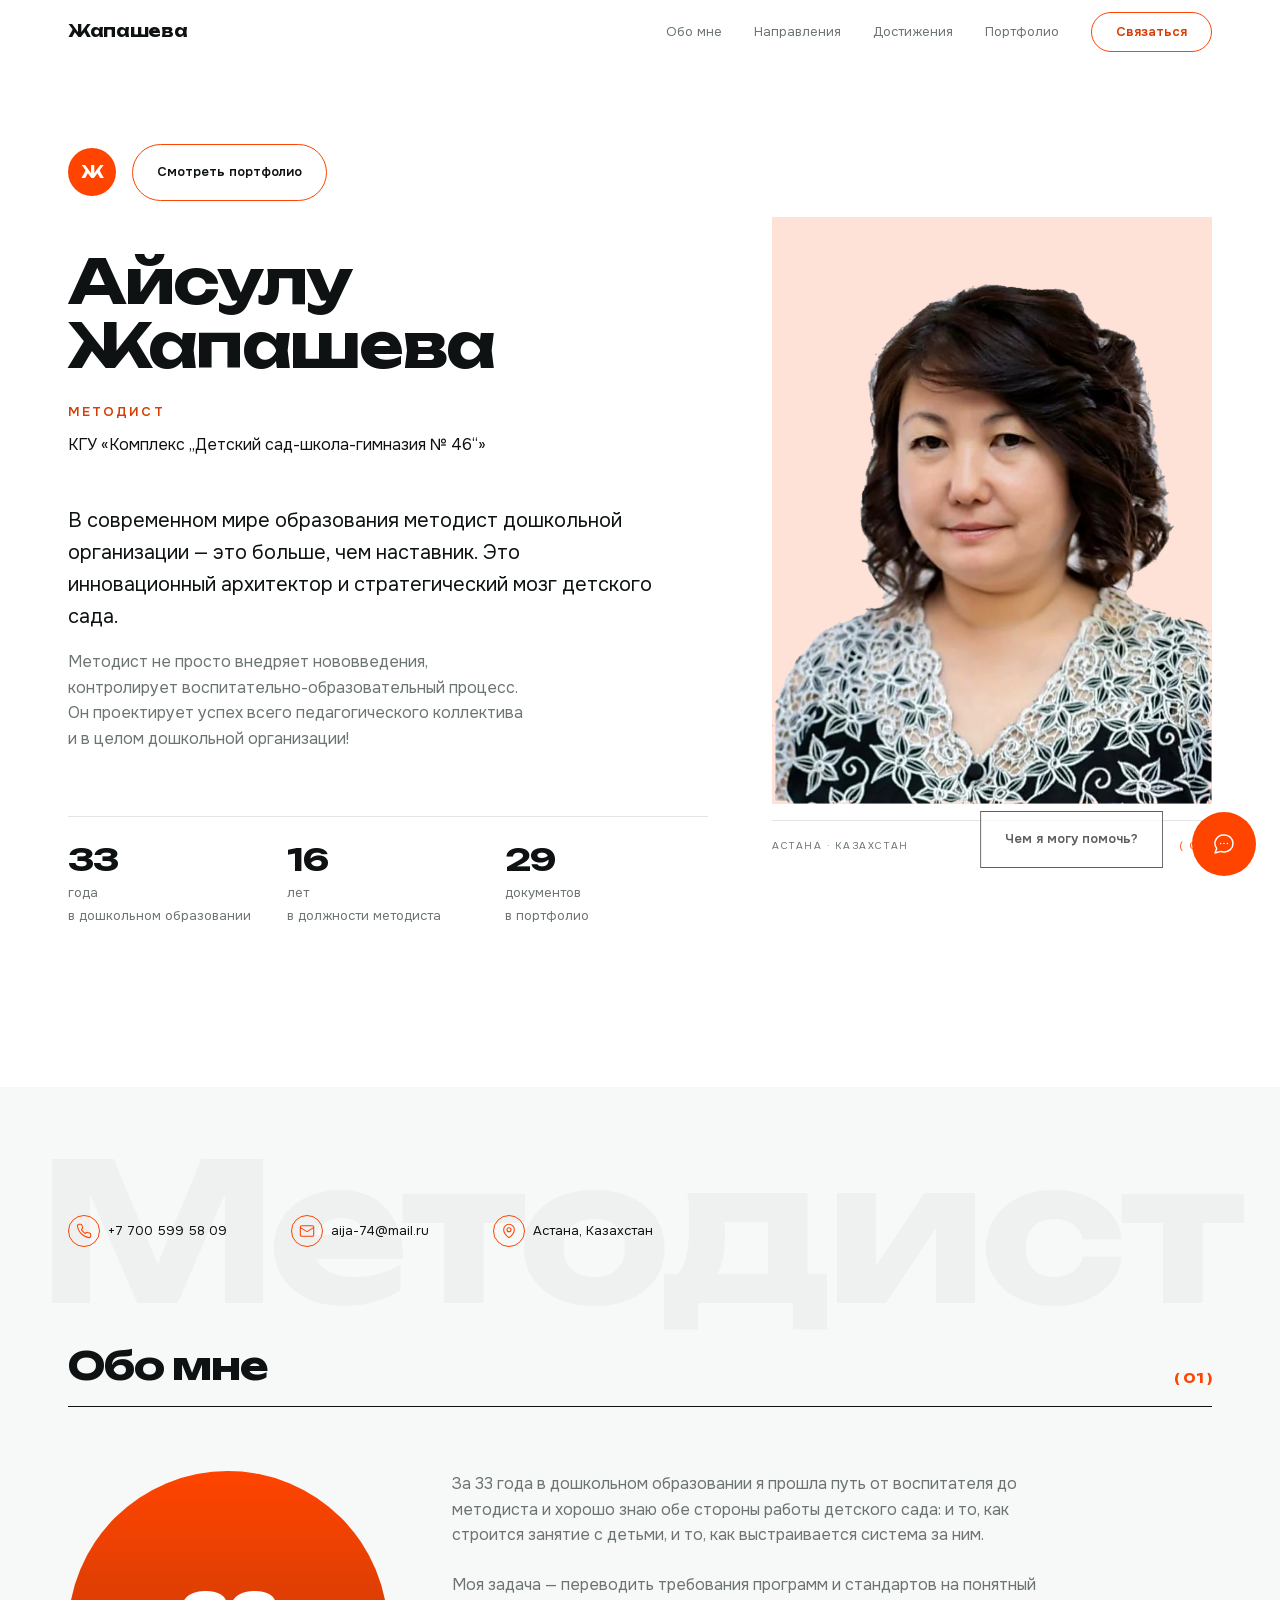
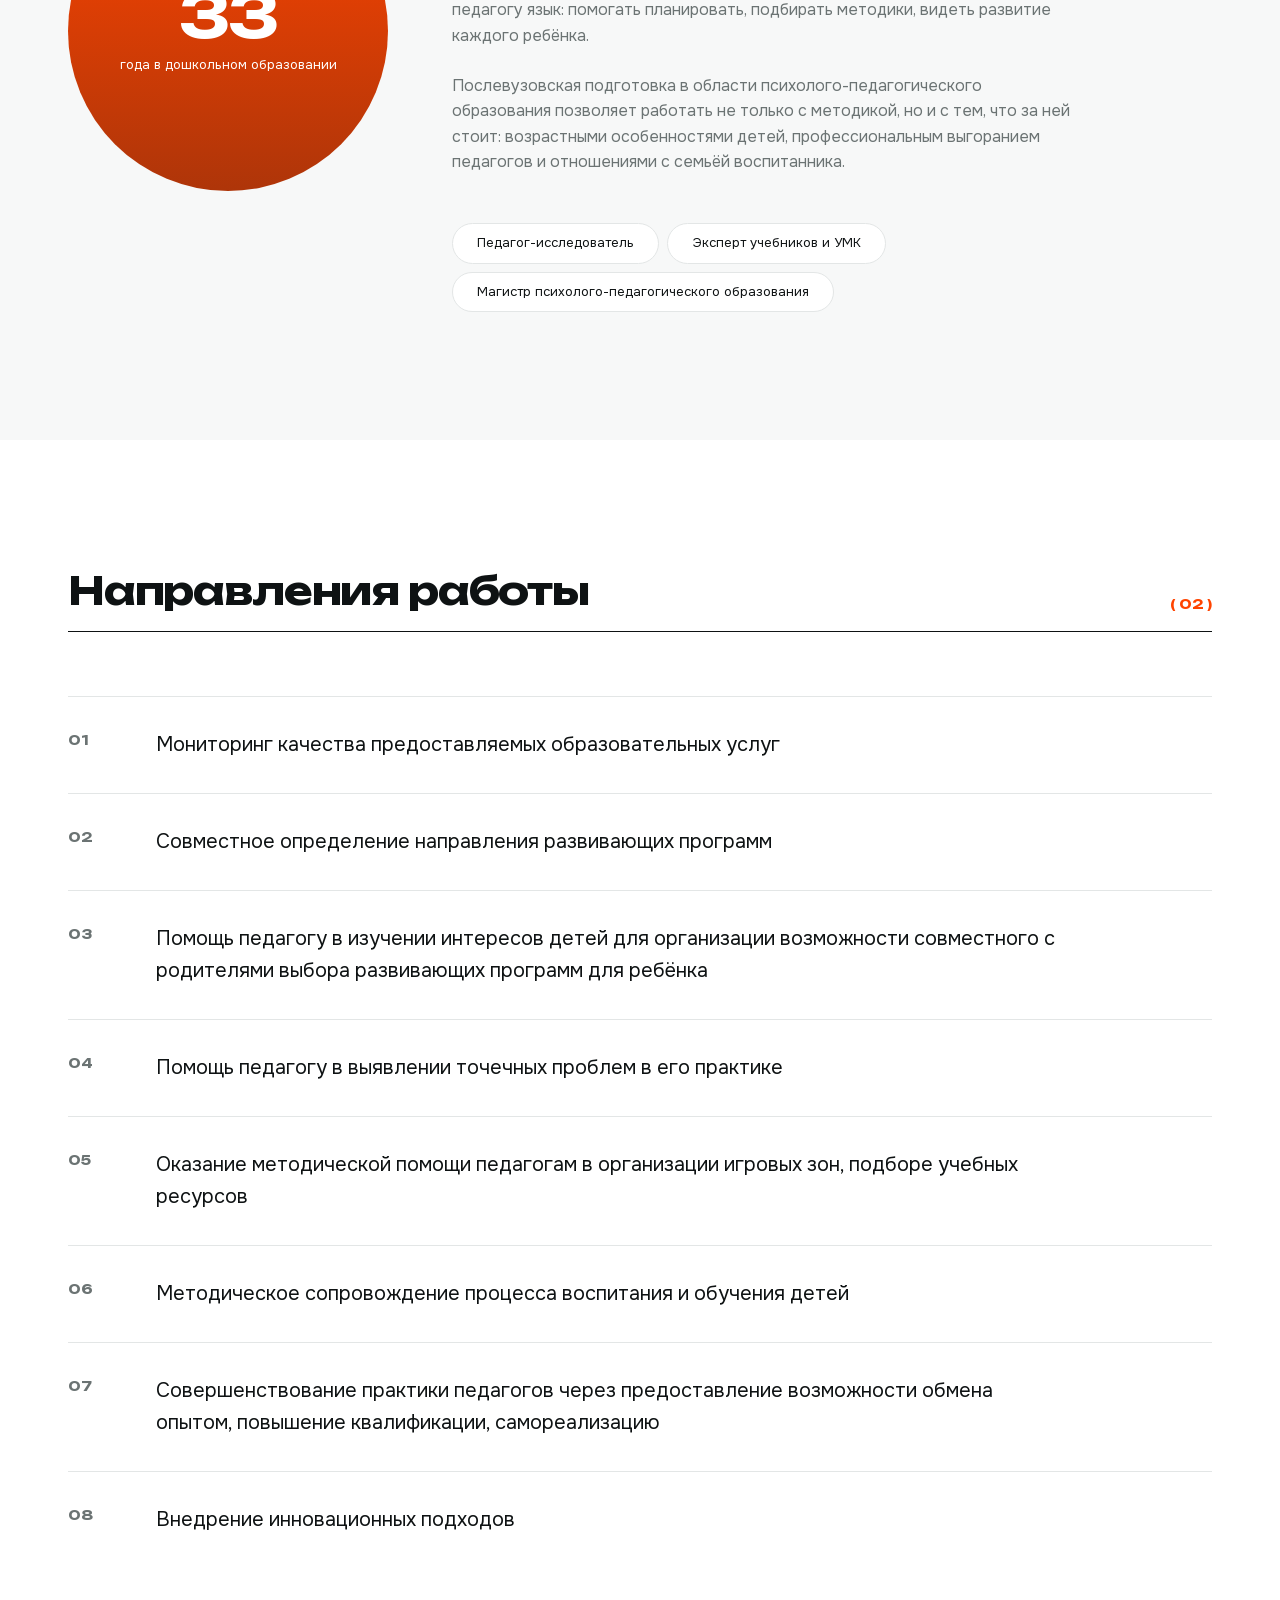
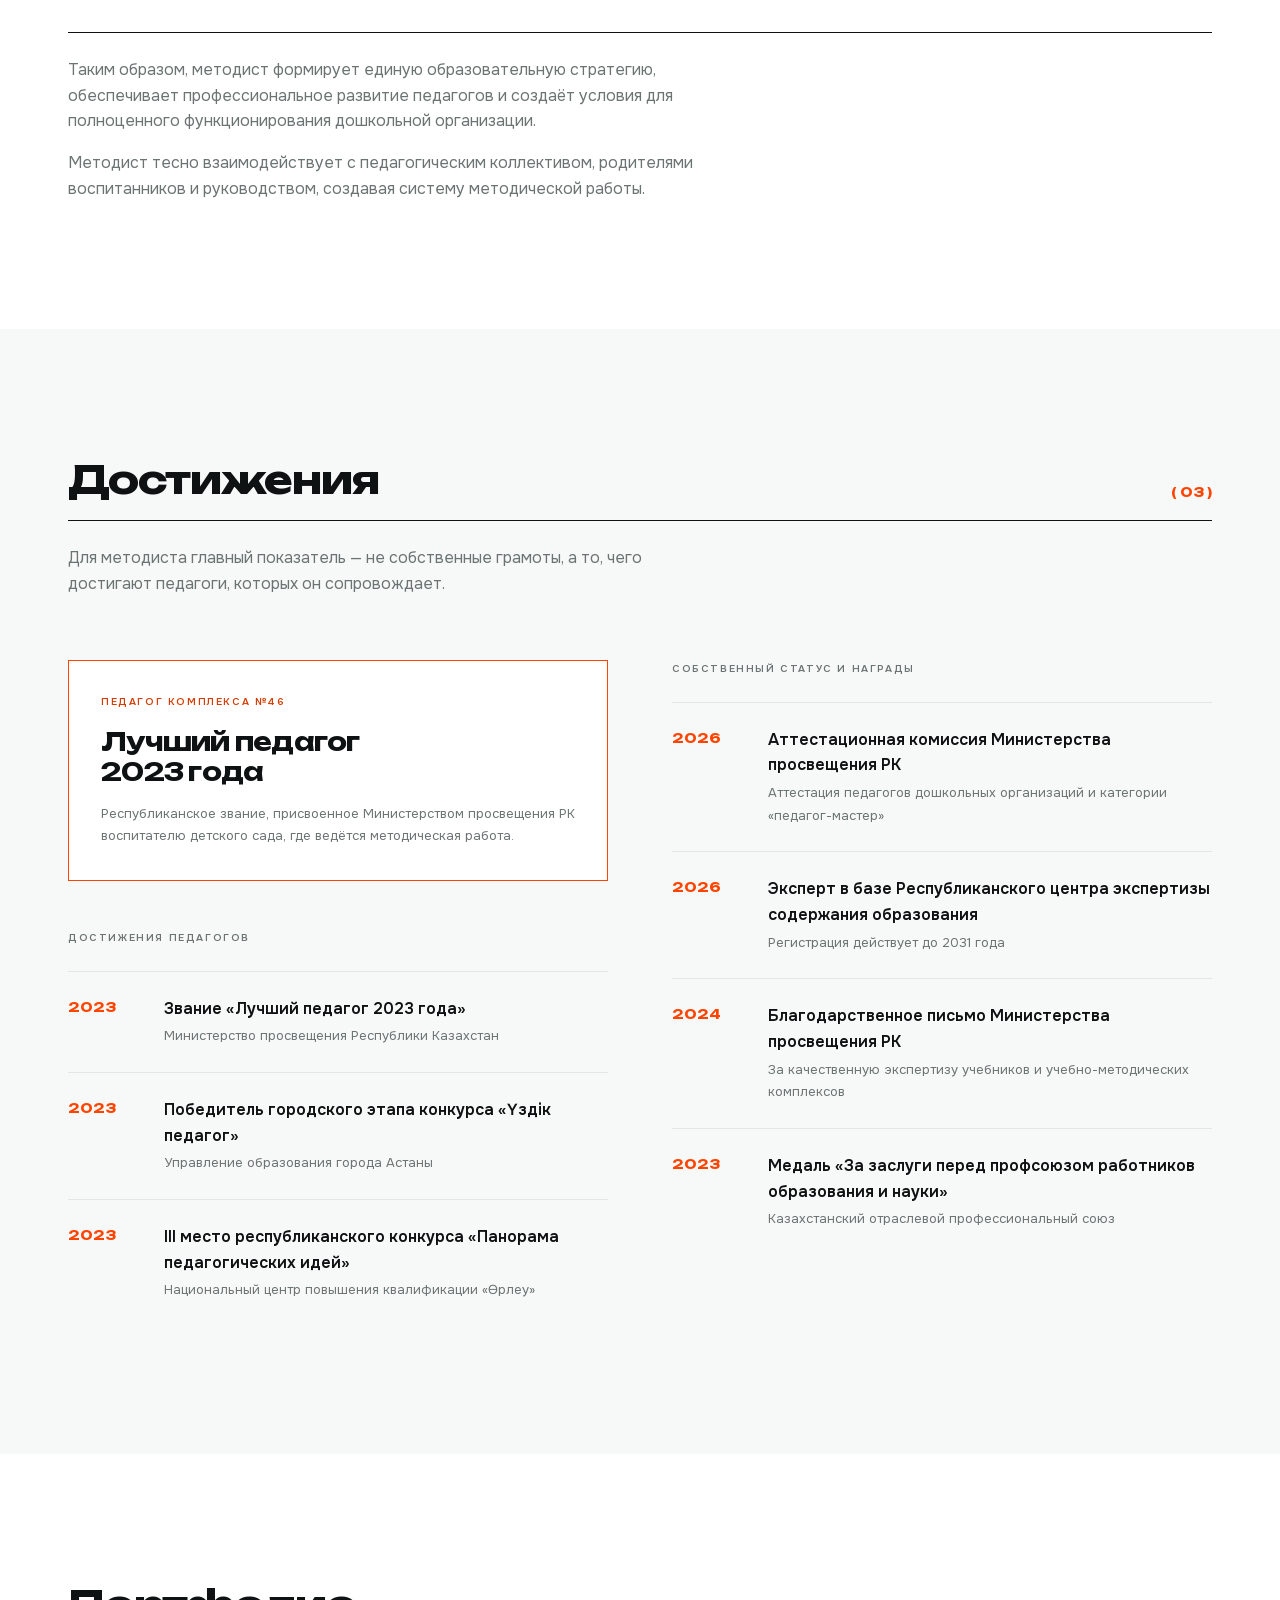
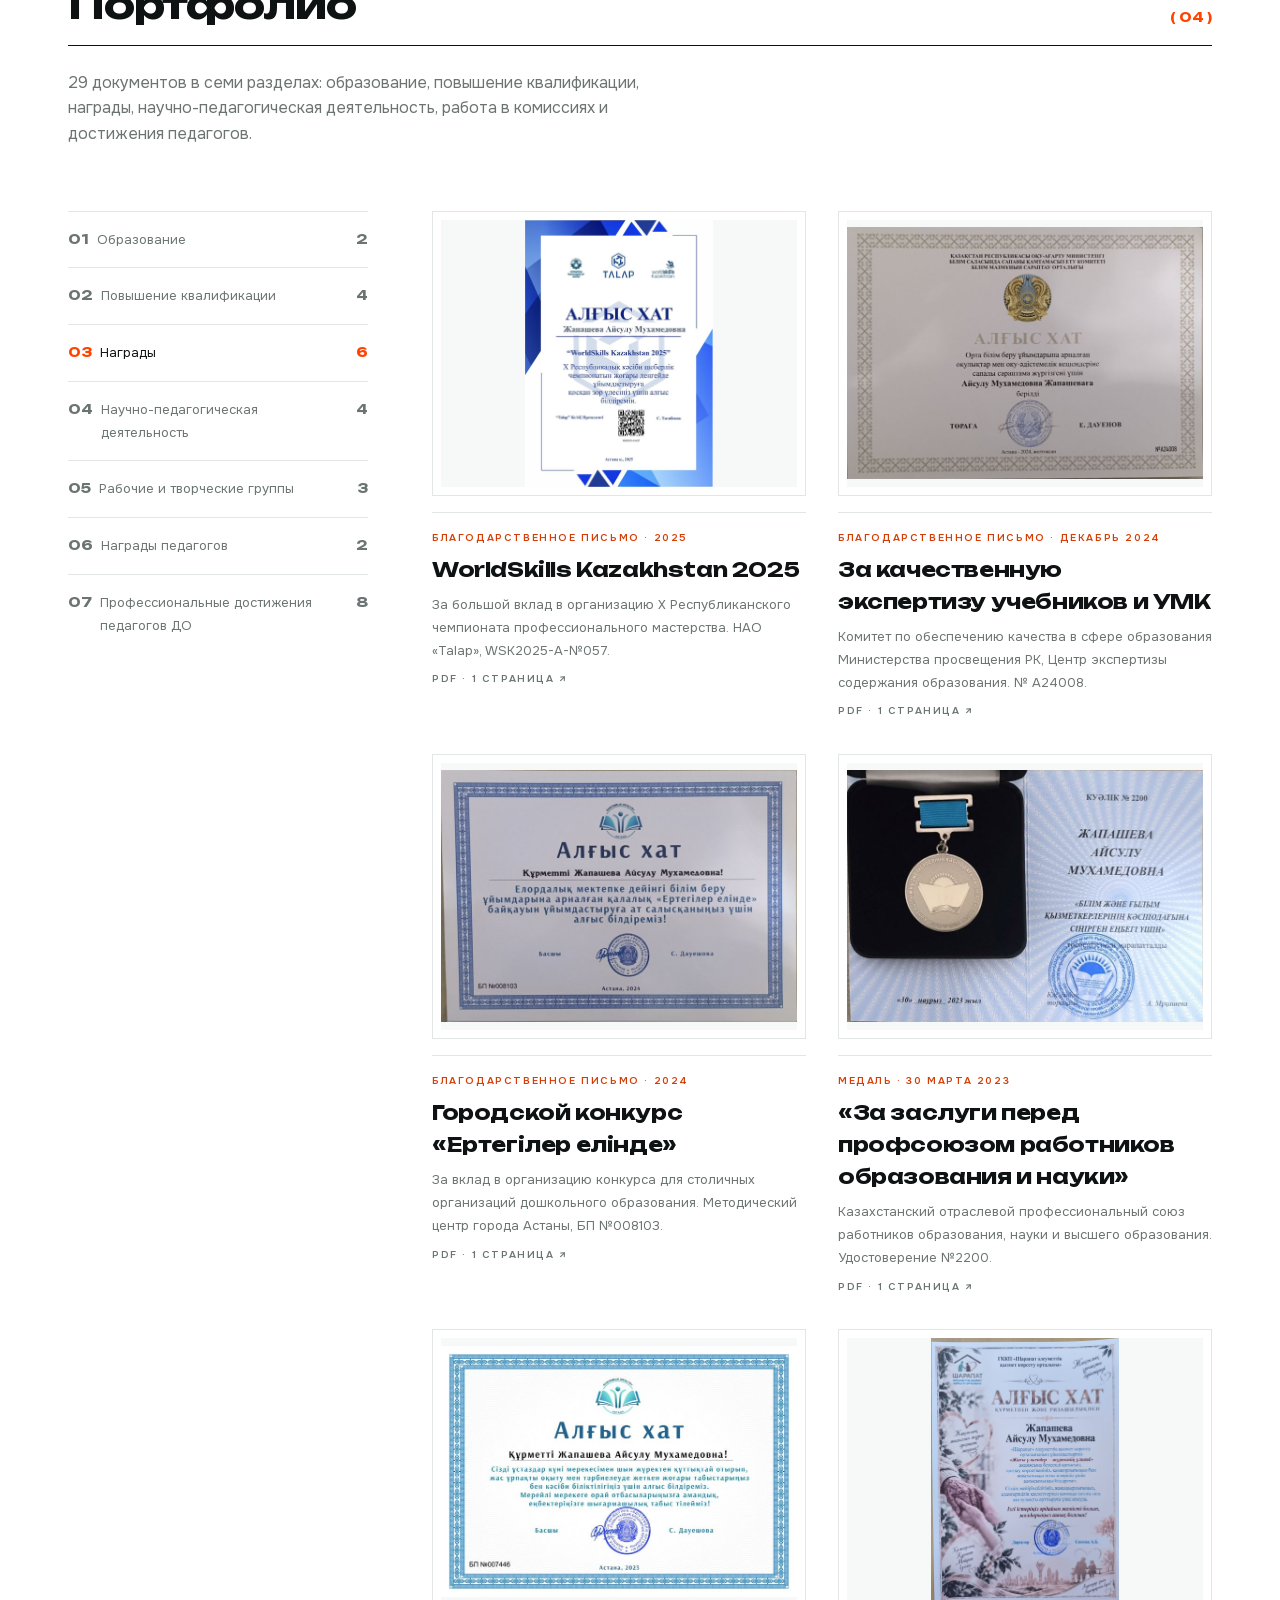
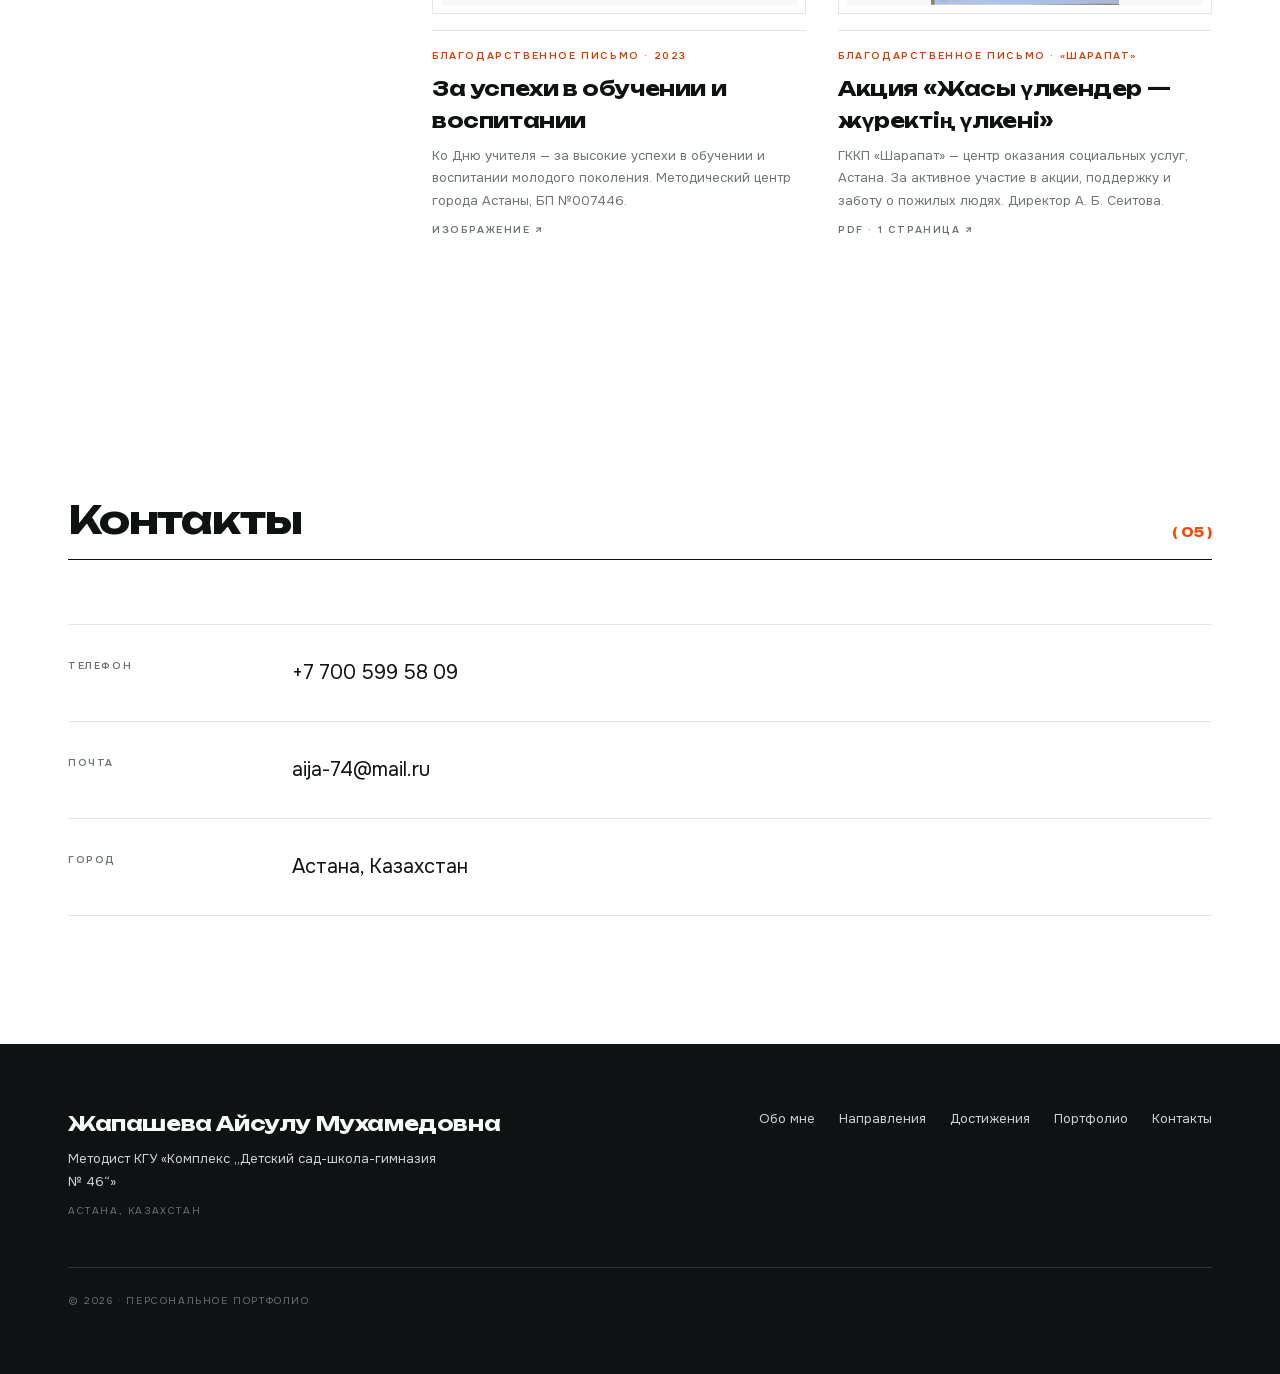
==== commit 3668441a: "Обновить сборку сайта Источник: b8da481 в приватном репозитории." ====
--- a/index.html
+++ b/index.html
@@ -1,4 +1,4 @@
-<!DOCTYPE html><html lang="ru" class="__variable_27be5e __variable_a88ee3"><head><meta charSet="utf-8"/><meta name="viewport" content="width=device-width, initial-scale=1"/><link rel="preload" href="next/static/media/29b98dbfba401fa9-s.p.woff2" as="font" crossorigin="" type="font/woff2"/><link rel="preload" href="next/static/media/6961d055d00ff7ec-s.p.woff2" as="font" crossorigin="" type="font/woff2"/><link rel="preload" href="next/static/media/cd87a8f174d93ac6-s.p.woff2" as="font" crossorigin="" type="font/woff2"/><link rel="preload" href="next/static/media/d76fe899475ae4d7-s.p.woff2" as="font" crossorigin="" type="font/woff2"/><link rel="preload" as="image" href="img/aisulu-cutout.webp" fetchPriority="high"/><link rel="stylesheet" href="next/static/css/badb42e534899d96.css" data-precedence="next"/><link rel="preload" as="script" fetchPriority="low" href="next/static/chunks/webpack-c11f89cc682f879f.js"/><script src="next/static/chunks/fd9d1056-b11b2651f33aae7f.js" async=""></script><script src="next/static/chunks/117-e173c366e2bfd494.js" async=""></script><script src="next/static/chunks/main-app-8bda931eadab800c.js" async=""></script><script src="next/static/chunks/576-eaf417f5d1b17379.js" async=""></script><script src="next/static/chunks/app/page-71a26b65ff0137fc.js" async=""></script><title>Жапашева Айсулу Мухамедовна — методист комплекса «Детский сад-школа-гимназия № 46»</title><meta name="description" content="33 года в дошкольном образовании, 16 лет в должности методиста. Педагог-исследователь, эксперт учебников и учебно-методических комплексов. Астана."/><meta property="og:title" content="Жапашева Айсулу Мухамедовна — методист комплекса «Детский сад-школа-гимназия № 46»"/><meta property="og:description" content="33 года в дошкольном образовании, 16 лет в должности методиста. Мониторинг качества образовательных услуг, методическое сопровождение педагогов, внедрение инновационных подходов."/><meta property="og:type" content="profile"/><meta name="twitter:card" content="summary"/><meta name="twitter:title" content="Жапашева Айсулу Мухамедовна — методист комплекса «Детский сад-школа-гимназия № 46»"/><meta name="twitter:description" content="33 года в дошкольном образовании, 16 лет в должности методиста. Мониторинг качества образовательных услуг, методическое сопровождение педагогов, внедрение инновационных подходов."/><link rel="icon" href="favicon.ico" type="image/x-icon" sizes="16x16"/><meta name="next-size-adjust"/><script src="next/static/chunks/polyfills-42372ed130431b0a.js" noModule=""></script></head><body class="bg-surface font-text text-300 text-text antialiased"><a href="#main" class="sr-only focus:not-sr-only focus:absolute focus:left-0 focus:top-0 focus:z-50 focus:bg-text focus:px-3 focus:py-2 focus:text-inverse-text">Перейти к содержимому</a><header class="sticky top-0 z-50 transition-colors duration-300 bg-transparent"><nav aria-label="Основная навигация" class="mx-auto flex h-7 max-w-wrap items-center justify-between px-3 md:px-6"><a href="#top" class="font-display text-300 font-display tracking-heading" style="opacity:0;transform:translateY(28px)">Жапашева</a><div class="hidden items-center gap-5 md:flex"><a href="#about" class="text-200 text-text-muted transition-opacity duration-300 hover:opacity-60" style="opacity:0;transform:translateY(28px)">Обо мне</a><a href="#practice" class="text-200 text-text-muted transition-opacity duration-300 hover:opacity-60" style="opacity:0;transform:translateY(28px)">Направления</a><a href="#proof" class="text-200 text-text-muted transition-opacity duration-300 hover:opacity-60" style="opacity:0;transform:translateY(28px)">Достижения</a><a href="#archive" class="text-200 text-text-muted transition-opacity duration-300 hover:opacity-60" style="opacity:0;transform:translateY(28px)">Портфолио</a><a href="#contact" class="rounded-pill border border-accent-graphic px-4 py-2 text-200 font-semibold text-accent transition-colors duration-300 hover:bg-accent-graphic hover:text-white" style="opacity:0;transform:translateY(28px)">Связаться</a></div><button type="button" aria-expanded="false" aria-controls="mobile-nav" aria-label="Открыть меню" class="grid h-6 w-6 place-items-center md:hidden" style="opacity:0;transform:translateY(28px)"><span class="relative block h-px w-5 bg-text"><span class="absolute left-0 block h-px w-5 bg-text transition-transform duration-300 -translate-y-2"></span><span class="absolute left-0 block h-px w-5 bg-text transition-transform duration-300 translate-y-2"></span></span></button></nav></header><main id="main"><section id="top" class="relative"><div class="mx-auto grid max-w-wrap items-stretch gap-6 px-3 pb-8 pt-6 md:grid-cols-[1fr_auto] md:gap-7 md:px-6 md:pb-9"><div class="flex flex-col justify-center py-5"><div class="flex items-center gap-3" style="opacity:0;transform:translateY(28px)"><span aria-hidden="true" class="grid h-6 w-6 place-items-center rounded-full bg-accent-graphic font-display text-300 font-display text-white">Ж</span><a href="#archive" class="rounded-pill border border-accent-graphic px-4 py-3 text-200 font-semibold text-text transition-colors duration-300 hover:bg-accent-graphic hover:text-white">Смотреть портфолио</a></div><h1 class="mt-6 font-display text-700 font-display tracking-display md:text-900" style="opacity:0;transform:translateY(28px)">Айсулу<br/>Жапашева</h1><p class="mt-4 text-200 font-semibold uppercase tracking-caps text-accent" style="opacity:0;transform:translateY(28px)">Методист</p><p class="mt-2 max-w-[46ch] text-300 text-text" style="opacity:0;transform:translateY(28px)">КГУ «Комплекс „Детский сад-школа-гимназия № 46“»</p><p class="mt-6 max-w-[46ch] text-400 text-text" style="opacity:0;transform:translateY(28px)">В современном мире образования методист дошкольной организации — это больше, чем наставник. Это инновационный архитектор и стратегический мозг детского сада.</p><p class="mt-3 max-w-[46ch] text-300 text-text-muted" style="opacity:0;transform:translateY(28px)">Методист не просто внедряет нововведения, контролирует воспитательно-образовательный процесс. Он проектирует успех всего педагогического коллектива и в целом дошкольной организации!</p><dl class="mt-7 grid grid-cols-3 gap-3 border-t border-border pt-4"><div style="opacity:0;transform:translateY(28px)"><dt class="font-display text-600 font-display tracking-display">33</dt><dd class="mt-1 whitespace-pre-line text-200 text-text-muted">года
+<!DOCTYPE html><html lang="ru" class="__variable_27be5e __variable_a88ee3"><head><meta charSet="utf-8"/><meta name="viewport" content="width=device-width, initial-scale=1"/><link rel="preload" href="next/static/media/29b98dbfba401fa9-s.p.woff2" as="font" crossorigin="" type="font/woff2"/><link rel="preload" href="next/static/media/6961d055d00ff7ec-s.p.woff2" as="font" crossorigin="" type="font/woff2"/><link rel="preload" href="next/static/media/cd87a8f174d93ac6-s.p.woff2" as="font" crossorigin="" type="font/woff2"/><link rel="preload" href="next/static/media/d76fe899475ae4d7-s.p.woff2" as="font" crossorigin="" type="font/woff2"/><link rel="preload" as="image" href="img/aisulu-cutout.webp" fetchPriority="high"/><link rel="stylesheet" href="next/static/css/badb42e534899d96.css" data-precedence="next"/><link rel="preload" as="script" fetchPriority="low" href="next/static/chunks/webpack-c11f89cc682f879f.js"/><script src="next/static/chunks/fd9d1056-b11b2651f33aae7f.js" async=""></script><script src="next/static/chunks/117-e173c366e2bfd494.js" async=""></script><script src="next/static/chunks/main-app-8bda931eadab800c.js" async=""></script><script src="next/static/chunks/576-eaf417f5d1b17379.js" async=""></script><script src="next/static/chunks/app/page-f22577bb1995c4f5.js" async=""></script><title>Жапашева Айсулу Мухамедовна — методист комплекса «Детский сад-школа-гимназия № 46»</title><meta name="description" content="33 года в дошкольном образовании, 16 лет в должности методиста. Педагог-исследователь, эксперт учебников и учебно-методических комплексов. Астана."/><meta property="og:title" content="Жапашева Айсулу Мухамедовна — методист комплекса «Детский сад-школа-гимназия № 46»"/><meta property="og:description" content="33 года в дошкольном образовании, 16 лет в должности методиста. Мониторинг качества образовательных услуг, методическое сопровождение педагогов, внедрение инновационных подходов."/><meta property="og:type" content="profile"/><meta name="twitter:card" content="summary"/><meta name="twitter:title" content="Жапашева Айсулу Мухамедовна — методист комплекса «Детский сад-школа-гимназия № 46»"/><meta name="twitter:description" content="33 года в дошкольном образовании, 16 лет в должности методиста. Мониторинг качества образовательных услуг, методическое сопровождение педагогов, внедрение инновационных подходов."/><link rel="icon" href="favicon.ico" type="image/x-icon" sizes="16x16"/><meta name="next-size-adjust"/><script src="next/static/chunks/polyfills-42372ed130431b0a.js" noModule=""></script></head><body class="bg-surface font-text text-300 text-text antialiased"><a href="#main" class="sr-only focus:not-sr-only focus:absolute focus:left-0 focus:top-0 focus:z-50 focus:bg-text focus:px-3 focus:py-2 focus:text-inverse-text">Перейти к содержимому</a><header class="sticky top-0 z-50 transition-colors duration-300 bg-transparent"><nav aria-label="Основная навигация" class="mx-auto flex h-7 max-w-wrap items-center justify-between px-3 md:px-6"><a href="#top" class="font-display text-300 font-display tracking-heading" style="opacity:0;transform:translateY(28px)">Жапашева</a><div class="hidden items-center gap-5 md:flex"><a href="#about" class="text-200 text-text-muted transition-opacity duration-300 hover:opacity-60" style="opacity:0;transform:translateY(28px)">Обо мне</a><a href="#practice" class="text-200 text-text-muted transition-opacity duration-300 hover:opacity-60" style="opacity:0;transform:translateY(28px)">Направления</a><a href="#proof" class="text-200 text-text-muted transition-opacity duration-300 hover:opacity-60" style="opacity:0;transform:translateY(28px)">Достижения</a><a href="#archive" class="text-200 text-text-muted transition-opacity duration-300 hover:opacity-60" style="opacity:0;transform:translateY(28px)">Портфолио</a><a href="#contact" class="rounded-pill border border-accent-graphic px-4 py-2 text-200 font-semibold text-accent transition-colors duration-300 hover:bg-accent-graphic hover:text-white" style="opacity:0;transform:translateY(28px)">Связаться</a></div><button type="button" aria-expanded="false" aria-controls="mobile-nav" aria-label="Открыть меню" class="grid h-6 w-6 place-items-center md:hidden" style="opacity:0;transform:translateY(28px)"><span class="relative block h-px w-5 bg-text"><span class="absolute left-0 block h-px w-5 bg-text transition-transform duration-300 -translate-y-2"></span><span class="absolute left-0 block h-px w-5 bg-text transition-transform duration-300 translate-y-2"></span></span></button></nav></header><main id="main"><section id="top" class="relative"><div class="mx-auto grid max-w-wrap items-stretch gap-6 px-3 pb-8 pt-6 md:grid-cols-[1fr_auto] md:gap-7 md:px-6 md:pb-9"><div class="flex flex-col justify-center py-5"><div class="flex items-center gap-3" style="opacity:0;transform:translateY(28px)"><span aria-hidden="true" class="grid h-6 w-6 place-items-center rounded-full bg-accent-graphic font-display text-300 font-display text-white">Ж</span><a href="#archive" class="rounded-pill border border-accent-graphic px-4 py-3 text-200 font-semibold text-text transition-colors duration-300 hover:bg-accent-graphic hover:text-white">Смотреть портфолио</a></div><h1 class="mt-6 font-display text-700 font-display tracking-display md:text-900" style="opacity:0;transform:translateY(28px)">Айсулу<br/>Жапашева</h1><p class="mt-4 text-200 font-semibold uppercase tracking-caps text-accent" style="opacity:0;transform:translateY(28px)">Методист</p><p class="mt-2 max-w-[46ch] text-300 text-text" style="opacity:0;transform:translateY(28px)">КГУ «Комплекс „Детский сад-школа-гимназия № 46“»</p><p class="mt-6 max-w-[46ch] text-400 text-text" style="opacity:0;transform:translateY(28px)">В современном мире образования методист дошкольной организации — это больше, чем наставник. Это инновационный архитектор и стратегический мозг детского сада.</p><p class="mt-3 max-w-[46ch] text-300 text-text-muted" style="opacity:0;transform:translateY(28px)">Методист не просто внедряет нововведения, контролирует воспитательно-образовательный процесс. Он проектирует успех всего педагогического коллектива и в целом дошкольной организации!</p><dl class="mt-7 grid grid-cols-3 gap-3 border-t border-border pt-4"><div style="opacity:0;transform:translateY(28px)"><dt class="font-display text-600 font-display tracking-display">33</dt><dd class="mt-1 whitespace-pre-line text-200 text-text-muted">года
 в дошкольном образовании</dd></div><div style="opacity:0;transform:translateY(28px)"><dt class="font-display text-600 font-display tracking-display">16</dt><dd class="mt-1 whitespace-pre-line text-200 text-text-muted">лет
-в должности методиста</dd></div><div style="opacity:0;transform:translateY(28px)"><dt class="font-display text-600 font-display tracking-display">26</dt><dd class="mt-1 whitespace-pre-line text-200 text-text-muted">документов
-в портфолио</dd></div></dl></div><figure class="relative mx-auto w-full max-w-[420px] self-center md:mx-0 md:w-[440px] md:max-w-none" style="opacity:0"><div class="relative aspect-[3/4] w-full overflow-hidden bg-accent-surface"><img alt="Жапашева Айсулу Мухамедовна, методист комплекса «Детский сад-школа-гимназия № 46»" fetchPriority="high" decoding="async" data-nimg="fill" class="object-contain object-bottom" style="position:absolute;height:100%;width:100%;left:0;top:0;right:0;bottom:0;color:transparent" src="img/aisulu-cutout.webp"/></div><figcaption class="mt-3 flex items-center justify-between border-t border-border pt-3 text-100 uppercase tracking-caps text-text-muted"><span>Астана · Казахстан</span><span class="text-accent-graphic">( 01 )</span></figcaption></figure></div></section><section id="about" class="relative overflow-hidden bg-surface-alt py-8 md:py-9"><span aria-hidden="true" class="pointer-events-none absolute inset-x-0 top-6 select-none text-center font-display text-1000 font-display leading-none tracking-display text-n-100 md:text-[12rem]">Методист</span><div class="relative mx-auto max-w-wrap px-3 md:px-6"><ul class="flex flex-wrap items-center gap-4 md:gap-7"><li style="opacity:0;transform:translateY(28px)"><a href="tel:+77005995809" class="group flex items-center gap-2 text-200 text-text transition-opacity duration-300 hover:opacity-60"><span aria-hidden="true" class="grid h-5 w-5 shrink-0 place-items-center rounded-full border border-accent-graphic text-accent-graphic"><svg viewBox="0 0 24 24" fill="none" stroke="currentColor" stroke-width="1.6" stroke-linecap="round" stroke-linejoin="round" class="h-3 w-3"><path d="M22 16.9v3a2 2 0 0 1-2.2 2 19.8 19.8 0 0 1-8.6-3.1 19.5 19.5 0 0 1-6-6A19.8 19.8 0 0 1 2.1 4.2 2 2 0 0 1 4.1 2h3a2 2 0 0 1 2 1.7c.1 1 .4 1.9.7 2.8a2 2 0 0 1-.5 2.1L8.1 9.9a16 16 0 0 0 6 6l1.3-1.3a2 2 0 0 1 2.1-.4c.9.3 1.8.6 2.8.7a2 2 0 0 1 1.7 2Z"></path></svg></span>+7 700 599 58 09</a></li><li style="opacity:0;transform:translateY(28px)"><a href="mailto:aija-74@mail.ru" class="group flex items-center gap-2 text-200 text-text transition-opacity duration-300 hover:opacity-60"><span aria-hidden="true" class="grid h-5 w-5 shrink-0 place-items-center rounded-full border border-accent-graphic text-accent-graphic"><svg viewBox="0 0 24 24" fill="none" stroke="currentColor" stroke-width="1.6" stroke-linecap="round" stroke-linejoin="round" class="h-3 w-3"><rect x="2" y="4" width="20" height="16" rx="2"></rect><path d="m2 7 10 6 10-6"></path></svg></span>aija-74@mail.ru</a></li><li style="opacity:0;transform:translateY(28px)"><a href="#contact" class="group flex items-center gap-2 text-200 text-text transition-opacity duration-300 hover:opacity-60"><span aria-hidden="true" class="grid h-5 w-5 shrink-0 place-items-center rounded-full border border-accent-graphic text-accent-graphic"><svg viewBox="0 0 24 24" fill="none" stroke="currentColor" stroke-width="1.6" stroke-linecap="round" stroke-linejoin="round" class="h-3 w-3"><path d="M20 10c0 6-8 12-8 12s-8-6-8-12a8 8 0 0 1 16 0Z"></path><circle cx="12" cy="10" r="3"></circle></svg></span>Астана, Казахстан</a></li></ul><div class="mt-7 md:mt-8"><div><div class="flex items-end justify-between gap-4"><h2 class="font-display text-600 font-display tracking-display md:text-700" style="opacity:0;transform:translateY(28px)">Обо мне</h2><span class="shrink-0 font-display text-200 text-accent-graphic" style="opacity:0;transform:translateY(28px)">( <!-- -->01<!-- --> )</span></div><hr class="mt-3 border-0 border-t border-text" style="opacity:0;transform:translateY(28px)"/></div></div><div class="mt-6 grid gap-6 md:mt-7 md:grid-cols-[minmax(0,320px)_minmax(0,1fr)] md:gap-7"><div class="mx-auto w-full max-w-[320px] md:mx-0" style="opacity:0"><div class="relative aspect-square w-full rounded-full bg-gradient-to-b from-accent-graphic via-orange-600 to-orange-700"><div class="absolute inset-0 grid place-items-center text-center text-white"><div><span class="block font-display text-900 font-display leading-none tracking-display">33</span><span class="mt-2 block px-5 text-200">года в дошкольном образовании</span></div></div></div></div><div><p class="mb-4 max-w-[62ch] text-300 text-text-muted last:mb-0" style="opacity:0;transform:translateY(28px)">За 33 года в дошкольном образовании я прошла путь от воспитателя до методиста и хорошо знаю обе стороны работы детского сада: и то, как строится занятие с детьми, и то, как выстраивается система за ним.</p><p class="mb-4 max-w-[62ch] text-300 text-text-muted last:mb-0" style="opacity:0;transform:translateY(28px)">Моя задача — переводить требования программ и стандартов на понятный педагогу язык: помогать планировать, подбирать методики, видеть развитие каждого ребёнка.</p><p class="mb-4 max-w-[62ch] text-300 text-text-muted last:mb-0" style="opacity:0;transform:translateY(28px)">Послевузовская подготовка в области психолого-педагогического образования позволяет работать не только с методикой, но и с тем, что за ней стоит: возрастными особенностями детей, профессиональным выгоранием педагогов и отношениями с семьёй воспитанника.</p><ul class="mt-6 flex flex-wrap gap-2"><li class="rounded-pill border border-border bg-surface px-4 py-2 text-200 text-text" style="opacity:0;transform:translateY(28px)">Педагог-исследователь</li><li class="rounded-pill border border-border bg-surface px-4 py-2 text-200 text-text" style="opacity:0;transform:translateY(28px)">Эксперт учебников и УМК</li><li class="rounded-pill border border-border bg-surface px-4 py-2 text-200 text-text" style="opacity:0;transform:translateY(28px)">Магистр психолого-педагогического образования</li></ul></div></div></div></section><section id="practice" class="py-8 md:py-9"><div class="mx-auto max-w-wrap px-3 md:px-6"><div><div class="flex items-end justify-between gap-4"><h2 class="font-display text-600 font-display tracking-display md:text-700" style="opacity:0;transform:translateY(28px)">Направления работы</h2><span class="shrink-0 font-display text-200 text-accent-graphic" style="opacity:0;transform:translateY(28px)">( <!-- -->02<!-- --> )</span></div><hr class="mt-3 border-0 border-t border-text" style="opacity:0;transform:translateY(28px)"/></div><ol class="mt-6 md:mt-7"><li style="opacity:0;transform:translateY(28px)"><div class="grid gap-2 border-t border-border py-4 md:grid-cols-[64px_minmax(0,1fr)] md:gap-4 md:py-5"><span class="font-display text-200 text-text-muted">01</span><p class="max-w-[70ch] text-300 md:text-400">Мониторинг качества предоставляемых образовательных услуг</p></div></li><li style="opacity:0;transform:translateY(28px)"><div class="grid gap-2 border-t border-border py-4 md:grid-cols-[64px_minmax(0,1fr)] md:gap-4 md:py-5"><span class="font-display text-200 text-text-muted">02</span><p class="max-w-[70ch] text-300 md:text-400">Совместное определение направления развивающих программ</p></div></li><li style="opacity:0;transform:translateY(28px)"><div class="grid gap-2 border-t border-border py-4 md:grid-cols-[64px_minmax(0,1fr)] md:gap-4 md:py-5"><span class="font-display text-200 text-text-muted">03</span><p class="max-w-[70ch] text-300 md:text-400">Помощь педагогу в изучении интересов детей для организации возможности совместного с родителями выбора развивающих программ для ребёнка</p></div></li><li style="opacity:0;transform:translateY(28px)"><div class="grid gap-2 border-t border-border py-4 md:grid-cols-[64px_minmax(0,1fr)] md:gap-4 md:py-5"><span class="font-display text-200 text-text-muted">04</span><p class="max-w-[70ch] text-300 md:text-400">Помощь педагогу в выявлении точечных проблем в его практике</p></div></li><li style="opacity:0;transform:translateY(28px)"><div class="grid gap-2 border-t border-border py-4 md:grid-cols-[64px_minmax(0,1fr)] md:gap-4 md:py-5"><span class="font-display text-200 text-text-muted">05</span><p class="max-w-[70ch] text-300 md:text-400">Оказание методической помощи педагогам в организации игровых зон, подборе учебных ресурсов</p></div></li><li style="opacity:0;transform:translateY(28px)"><div class="grid gap-2 border-t border-border py-4 md:grid-cols-[64px_minmax(0,1fr)] md:gap-4 md:py-5"><span class="font-display text-200 text-text-muted">06</span><p class="max-w-[70ch] text-300 md:text-400">Методическое сопровождение процесса воспитания и обучения детей</p></div></li><li style="opacity:0;transform:translateY(28px)"><div class="grid gap-2 border-t border-border py-4 md:grid-cols-[64px_minmax(0,1fr)] md:gap-4 md:py-5"><span class="font-display text-200 text-text-muted">07</span><p class="max-w-[70ch] text-300 md:text-400">Совершенствование практики педагогов через предоставление возможности обмена опытом, повышение квалификации, самореализацию</p></div></li><li style="opacity:0;transform:translateY(28px)"><div class="grid gap-2 border-t border-border py-4 md:grid-cols-[64px_minmax(0,1fr)] md:gap-4 md:py-5"><span class="font-display text-200 text-text-muted">08</span><p class="max-w-[70ch] text-300 md:text-400">Внедрение инновационных подходов</p></div></li></ol><div class="mt-6 border-t border-text pt-4 md:mt-7"><p class="max-w-[70ch] text-300 text-text-muted" style="opacity:0;transform:translateY(28px)">Таким образом, методист формирует единую образовательную стратегию, обеспечивает профессиональное развитие педагогов и создаёт условия для полноценного функционирования дошкольной организации.</p><p class="mt-3 max-w-[70ch] text-300 text-text-muted" style="opacity:0;transform:translateY(28px)">Методист тесно взаимодействует с педагогическим коллективом, родителями воспитанников и руководством, создавая систему методической работы.</p></div></div></section><section id="proof" class="bg-surface-alt py-8 md:py-9"><div class="mx-auto max-w-wrap px-3 md:px-6"><div><div class="flex items-end justify-between gap-4"><h2 class="font-display text-600 font-display tracking-display md:text-700" style="opacity:0;transform:translateY(28px)">Достижения</h2><span class="shrink-0 font-display text-200 text-accent-graphic" style="opacity:0;transform:translateY(28px)">( <!-- -->03<!-- --> )</span></div><hr class="mt-3 border-0 border-t border-text" style="opacity:0;transform:translateY(28px)"/><p class="mt-4 max-w-[60ch] text-300 text-text-muted" style="opacity:0;transform:translateY(28px)">Для методиста главный показатель — не собственные грамоты, а то, чего достигают педагоги, которых он сопровождает.</p></div><div class="mt-6 grid gap-7 md:mt-7 md:grid-cols-2"><div><div class="border border-accent-graphic bg-surface p-4 md:p-5" style="opacity:0;transform:translateY(28px)"><p class="text-100 font-semibold uppercase tracking-caps text-accent">Педагог комплекса №46</p><p class="mt-3 font-display text-500 font-display tracking-display">Лучший педагог<br/>2023 года</p><p class="mt-3 text-200 text-text-muted">Республиканское звание, присвоенное Министерством просвещения РК воспитателю детского сада, где ведётся методическая работа.</p></div><h3 class="mt-6 text-100 font-semibold uppercase tracking-caps text-text-muted" style="opacity:0;transform:translateY(28px)">Достижения педагогов</h3><ul class="mt-4"><li class="grid gap-1 border-t border-border py-4 md:grid-cols-[72px_minmax(0,1fr)] md:gap-4" style="opacity:0;transform:translateY(28px)"><span class="font-display text-200 text-accent-graphic">2023</span><div><h4 class="text-300 font-semibold text-text">Звание «Лучший педагог 2023 года»</h4><p class="mt-1 text-200 text-text-muted">Министерство просвещения Республики Казахстан</p></div></li><li class="grid gap-1 border-t border-border py-4 md:grid-cols-[72px_minmax(0,1fr)] md:gap-4" style="opacity:0;transform:translateY(28px)"><span class="font-display text-200 text-accent-graphic">2023</span><div><h4 class="text-300 font-semibold text-text">Победитель городского этапа конкурса «Үздік педагог»</h4><p class="mt-1 text-200 text-text-muted">Управление образования города Астаны</p></div></li><li class="grid gap-1 border-t border-border py-4 md:grid-cols-[72px_minmax(0,1fr)] md:gap-4" style="opacity:0;transform:translateY(28px)"><span class="font-display text-200 text-accent-graphic">2023</span><div><h4 class="text-300 font-semibold text-text">III место республиканского конкурса «Панорама педагогических идей»</h4><p class="mt-1 text-200 text-text-muted">Национальный центр повышения квалификации «Өрлеу»</p></div></li></ul></div><div><h3 class="text-100 font-semibold uppercase tracking-caps text-text-muted" style="opacity:0;transform:translateY(28px)">Собственный статус и награды</h3><ul class="mt-4"><li class="grid gap-1 border-t border-border py-4 md:grid-cols-[72px_minmax(0,1fr)] md:gap-4" style="opacity:0;transform:translateY(28px)"><span class="font-display text-200 text-accent-graphic">2026</span><div><h4 class="text-300 font-semibold text-text">Аттестационная комиссия Министерства просвещения РК</h4><p class="mt-1 text-200 text-text-muted">Аттестация педагогов дошкольных организаций и категории «педагог-мастер»</p></div></li><li class="grid gap-1 border-t border-border py-4 md:grid-cols-[72px_minmax(0,1fr)] md:gap-4" style="opacity:0;transform:translateY(28px)"><span class="font-display text-200 text-accent-graphic">2026</span><div><h4 class="text-300 font-semibold text-text">Эксперт в базе Республиканского центра экспертизы содержания образования</h4><p class="mt-1 text-200 text-text-muted">Регистрация действует до 2031 года</p></div></li><li class="grid gap-1 border-t border-border py-4 md:grid-cols-[72px_minmax(0,1fr)] md:gap-4" style="opacity:0;transform:translateY(28px)"><span class="font-display text-200 text-accent-graphic">2024</span><div><h4 class="text-300 font-semibold text-text">Благодарственное письмо Министерства просвещения РК</h4><p class="mt-1 text-200 text-text-muted">За качественную экспертизу учебников и учебно-методических комплексов</p></div></li><li class="grid gap-1 border-t border-border py-4 md:grid-cols-[72px_minmax(0,1fr)] md:gap-4" style="opacity:0;transform:translateY(28px)"><span class="font-display text-200 text-accent-graphic">2023</span><div><h4 class="text-300 font-semibold text-text">Медаль «За заслуги перед профсоюзом работников образования и науки»</h4><p class="mt-1 text-200 text-text-muted">Казахстанский отраслевой профессиональный союз</p></div></li></ul></div></div></div></section><section id="archive" class="py-8 md:py-9"><div class="mx-auto max-w-wrap px-3 md:px-6"><div><div class="flex items-end justify-between gap-4"><h2 class="font-display text-600 font-display tracking-display md:text-700" style="opacity:0;transform:translateY(28px)">Портфолио</h2><span class="shrink-0 font-display text-200 text-accent-graphic" style="opacity:0;transform:translateY(28px)">( <!-- -->04<!-- --> )</span></div><hr class="mt-3 border-0 border-t border-text" style="opacity:0;transform:translateY(28px)"/><p class="mt-4 max-w-[60ch] text-300 text-text-muted" style="opacity:0;transform:translateY(28px)">26 документов в семи разделах: образование, повышение квалификации, награды, научно-педагогическая деятельность, работа в комиссиях и достижения педагогов.</p></div><div class="mt-6 grid gap-5 md:mt-7 md:grid-cols-[minmax(0,300px)_minmax(0,1fr)] md:gap-7"><div role="tablist" aria-label="Разделы портфолио" aria-orientation="vertical" class="flex gap-2 overflow-x-auto pb-2 md:flex-col md:gap-0 md:overflow-visible md:pb-0" style="opacity:0;transform:translateY(28px)"><button role="tab" id="tab-education" aria-selected="false" aria-controls="panel-education" tabindex="-1" class="flex shrink-0 items-baseline gap-2 whitespace-nowrap border-border px-3 py-3 text-left text-200 transition-colors duration-300 md:w-full md:whitespace-normal md:border-t md:px-0 text-text-muted hover:text-text"><span class="font-display text-text-muted">01</span><span class="flex-1">Образование</span><span class="font-display text-text-muted">2</span></button><button role="tab" id="tab-courses" aria-selected="false" aria-controls="panel-courses" tabindex="-1" class="flex shrink-0 items-baseline gap-2 whitespace-nowrap border-border px-3 py-3 text-left text-200 transition-colors duration-300 md:w-full md:whitespace-normal md:border-t md:px-0 text-text-muted hover:text-text"><span class="font-display text-text-muted">02</span><span class="flex-1">Повышение квалификации</span><span class="font-display text-text-muted">4</span></button><button role="tab" id="tab-awards" aria-selected="true" aria-controls="panel-awards" tabindex="0" class="flex shrink-0 items-baseline gap-2 whitespace-nowrap border-border px-3 py-3 text-left text-200 transition-colors duration-300 md:w-full md:whitespace-normal md:border-t md:px-0 bg-surface-sunk text-text md:bg-transparent"><span class="font-display text-accent-graphic">03</span><span class="flex-1">Награды</span><span class="font-display text-accent-graphic">6</span></button><button role="tab" id="tab-science" aria-selected="false" aria-controls="panel-science" tabindex="-1" class="flex shrink-0 items-baseline gap-2 whitespace-nowrap border-border px-3 py-3 text-left text-200 transition-colors duration-300 md:w-full md:whitespace-normal md:border-t md:px-0 text-text-muted hover:text-text"><span class="font-display text-text-muted">04</span><span class="flex-1">Научно-педагогическая деятельность</span><span class="font-display text-text-muted">4</span></button><button role="tab" id="tab-groups" aria-selected="false" aria-controls="panel-groups" tabindex="-1" class="flex shrink-0 items-baseline gap-2 whitespace-nowrap border-border px-3 py-3 text-left text-200 transition-colors duration-300 md:w-full md:whitespace-normal md:border-t md:px-0 text-text-muted hover:text-text"><span class="font-display text-text-muted">05</span><span class="flex-1">Рабочие и творческие группы</span><span class="font-display text-text-muted">3</span></button><button role="tab" id="tab-teacher-awards" aria-selected="false" aria-controls="panel-teacher-awards" tabindex="-1" class="flex shrink-0 items-baseline gap-2 whitespace-nowrap border-border px-3 py-3 text-left text-200 transition-colors duration-300 md:w-full md:whitespace-normal md:border-t md:px-0 text-text-muted hover:text-text"><span class="font-display text-text-muted">06</span><span class="flex-1">Награды педагогов</span><span class="font-display text-text-muted">2</span></button><button role="tab" id="tab-teacher-results" aria-selected="false" aria-controls="panel-teacher-results" tabindex="-1" class="flex shrink-0 items-baseline gap-2 whitespace-nowrap border-border px-3 py-3 text-left text-200 transition-colors duration-300 md:w-full md:whitespace-normal md:border-t md:px-0 text-text-muted hover:text-text"><span class="font-display text-text-muted">07</span><span class="flex-1">Профессиональные достижения педагогов ДО</span><span class="font-display text-text-muted">5</span></button></div><div><div id="panel-awards" role="tabpanel" aria-labelledby="tab-awards" class="grid gap-5 sm:grid-cols-2" style="opacity:0;transform:translateY(16px)"><a href="docs/2025-alghys-hat-worldskills-kazakhstan.pdf" target="_blank" rel="noopener" class="group block" style="opacity:0;transform:translateY(22px)"><span class="block border border-border bg-surface p-2 transition-colors duration-300 group-hover:border-accent-graphic"><span class="relative block aspect-[4/3] w-full overflow-hidden bg-surface-alt"><img alt="" loading="lazy" decoding="async" data-nimg="fill" class="object-contain" style="position:absolute;height:100%;width:100%;left:0;top:0;right:0;bottom:0;color:transparent" src="img/docs/2025-alghys-hat-worldskills-kazakhstan.jpg"/></span></span><span class="mt-3 block border-t border-border pt-3 text-100 font-semibold uppercase tracking-caps text-accent">Благодарственное письмо · 2025</span><h3 class="mt-2 font-display text-400 font-semibold tracking-heading transition-colors duration-300 group-hover:text-accent">WorldSkills Kazakhstan 2025</h3><p class="mt-2 text-200 text-text-muted">За большой вклад в организацию X Республиканского чемпионата профессионального мастерства. НАО «Talap», WSK2025-A-№057.</p><span class="mt-2 inline-block text-100 font-semibold uppercase tracking-caps text-text-muted">PDF · 1 страница<!-- --> ↗</span></a><a href="docs/2024-alghys-hat-ekspertiza-uchebnikov.pdf" target="_blank" rel="noopener" class="group block" style="opacity:0;transform:translateY(22px)"><span class="block border border-border bg-surface p-2 transition-colors duration-300 group-hover:border-accent-graphic"><span class="relative block aspect-[4/3] w-full overflow-hidden bg-surface-alt"><img alt="" loading="lazy" decoding="async" data-nimg="fill" class="object-contain" style="position:absolute;height:100%;width:100%;left:0;top:0;right:0;bottom:0;color:transparent" src="img/docs/2024-alghys-hat-ekspertiza-uchebnikov.jpg"/></span></span><span class="mt-3 block border-t border-border pt-3 text-100 font-semibold uppercase tracking-caps text-accent">Благодарственное письмо · декабрь 2024</span><h3 class="mt-2 font-display text-400 font-semibold tracking-heading transition-colors duration-300 group-hover:text-accent">За качественную экспертизу учебников и УМК</h3><p class="mt-2 text-200 text-text-muted">Комитет по обеспечению качества в сфере образования Министерства просвещения РК, Центр экспертизы содержания образования. № А24008.</p><span class="mt-2 inline-block text-100 font-semibold uppercase tracking-caps text-text-muted">PDF · 1 страница<!-- --> ↗</span></a><a href="docs/2024-alghys-hat-ertegiler-elinde.pdf" target="_blank" rel="noopener" class="group block" style="opacity:0;transform:translateY(22px)"><span class="block border border-border bg-surface p-2 transition-colors duration-300 group-hover:border-accent-graphic"><span class="relative block aspect-[4/3] w-full overflow-hidden bg-surface-alt"><img alt="" loading="lazy" decoding="async" data-nimg="fill" class="object-contain" style="position:absolute;height:100%;width:100%;left:0;top:0;right:0;bottom:0;color:transparent" src="img/docs/2024-alghys-hat-ertegiler-elinde.jpg"/></span></span><span class="mt-3 block border-t border-border pt-3 text-100 font-semibold uppercase tracking-caps text-accent">Благодарственное письмо · 2024</span><h3 class="mt-2 font-display text-400 font-semibold tracking-heading transition-colors duration-300 group-hover:text-accent">Городской конкурс «Ертегілер елінде»</h3><p class="mt-2 text-200 text-text-muted">За вклад в организацию конкурса для столичных организаций дошкольного образования. Методический центр города Астаны, БП №008103.</p><span class="mt-2 inline-block text-100 font-semibold uppercase tracking-caps text-text-muted">PDF · 1 страница<!-- --> ↗</span></a><a href="docs/2023-medal-za-zaslugi-pered-profsoyuzom.pdf" target="_blank" rel="noopener" class="group block" style="opacity:0;transform:translateY(22px)"><span class="block border border-border bg-surface p-2 transition-colors duration-300 group-hover:border-accent-graphic"><span class="relative block aspect-[4/3] w-full overflow-hidden bg-surface-alt"><img alt="" loading="lazy" decoding="async" data-nimg="fill" class="object-contain" style="position:absolute;height:100%;width:100%;left:0;top:0;right:0;bottom:0;color:transparent" src="img/docs/2023-medal-za-zaslugi-pered-profsoyuzom.jpg"/></span></span><span class="mt-3 block border-t border-border pt-3 text-100 font-semibold uppercase tracking-caps text-accent">Медаль · 30 марта 2023</span><h3 class="mt-2 font-display text-400 font-semibold tracking-heading transition-colors duration-300 group-hover:text-accent">«За заслуги перед профсоюзом работников образования и науки»</h3><p class="mt-2 text-200 text-text-muted">Казахстанский отраслевой профессиональный союз работников образования, науки и высшего образования. Удостоверение №2200.</p><span class="mt-2 inline-block text-100 font-semibold uppercase tracking-caps text-text-muted">PDF · 1 страница<!-- --> ↗</span></a><a href="docs/2023-alghys-hat-den-uchitelya.jpg" target="_blank" rel="noopener" class="group block" style="opacity:0;transform:translateY(22px)"><span class="block border border-border bg-surface p-2 transition-colors duration-300 group-hover:border-accent-graphic"><span class="relative block aspect-[4/3] w-full overflow-hidden bg-surface-alt"><img alt="" loading="lazy" decoding="async" data-nimg="fill" class="object-contain" style="position:absolute;height:100%;width:100%;left:0;top:0;right:0;bottom:0;color:transparent" src="img/docs/2023-alghys-hat-den-uchitelya.jpg"/></span></span><span class="mt-3 block border-t border-border pt-3 text-100 font-semibold uppercase tracking-caps text-accent">Благодарственное письмо · 2023</span><h3 class="mt-2 font-display text-400 font-semibold tracking-heading transition-colors duration-300 group-hover:text-accent">За успехи в обучении и воспитании</h3><p class="mt-2 text-200 text-text-muted">Ко Дню учителя — за высокие успехи в обучении и воспитании молодого поколения. Методический центр города Астаны, БП №007446.</p><span class="mt-2 inline-block text-100 font-semibold uppercase tracking-caps text-text-muted">Изображение<!-- --> ↗</span></a><a href="docs/alghys-hat-sharapat.pdf" target="_blank" rel="noopener" class="group block" style="opacity:0;transform:translateY(22px)"><span class="block border border-border bg-surface p-2 transition-colors duration-300 group-hover:border-accent-graphic"><span class="relative block aspect-[4/3] w-full overflow-hidden bg-surface-alt"><img alt="" loading="lazy" decoding="async" data-nimg="fill" class="object-contain" style="position:absolute;height:100%;width:100%;left:0;top:0;right:0;bottom:0;color:transparent" src="img/docs/alghys-hat-sharapat.jpg"/></span></span><span class="mt-3 block border-t border-border pt-3 text-100 font-semibold uppercase tracking-caps text-accent">Благодарственное письмо · «Шарапат»</span><h3 class="mt-2 font-display text-400 font-semibold tracking-heading transition-colors duration-300 group-hover:text-accent">Акция «Жасы үлкендер — жүректің үлкені»</h3><p class="mt-2 text-200 text-text-muted">ГККП «Шарапат» — центр оказания социальных услуг, Астана. За активное участие в акции, поддержку и заботу о пожилых людях. Директор А. Б. Сеитова.</p><span class="mt-2 inline-block text-100 font-semibold uppercase tracking-caps text-text-muted">PDF · 1 страница<!-- --> ↗</span></a></div></div></div></div></section><section id="contact" class="py-8 md:py-9"><div class="mx-auto max-w-wrap px-3 md:px-6"><div><div class="flex items-end justify-between gap-4"><h2 class="font-display text-600 font-display tracking-display md:text-700" style="opacity:0;transform:translateY(28px)">Контакты</h2><span class="shrink-0 font-display text-200 text-accent-graphic" style="opacity:0;transform:translateY(28px)">( <!-- -->05<!-- --> )</span></div><hr class="mt-3 border-0 border-t border-text" style="opacity:0;transform:translateY(28px)"/></div><dl class="mt-6 md:mt-7"><div class="grid gap-2 border-t border-border py-4 md:grid-cols-[200px_minmax(0,1fr)] md:gap-4 md:py-5" style="opacity:0;transform:translateY(28px)"><dt class="text-100 font-semibold uppercase tracking-caps text-text-muted">Телефон</dt><dd><a href="tel:+77005995809" class="text-400 transition-colors duration-300 hover:text-accent">+7 700 599 58 09</a></dd></div><div class="grid gap-2 border-t border-border py-4 md:grid-cols-[200px_minmax(0,1fr)] md:gap-4 md:py-5" style="opacity:0;transform:translateY(28px)"><dt class="text-100 font-semibold uppercase tracking-caps text-text-muted">Почта</dt><dd><a href="mailto:aija-74@mail.ru" class="text-400 transition-colors duration-300 hover:text-accent">aija-74@mail.ru</a></dd></div><div class="grid gap-2 border-y border-border py-4 md:grid-cols-[200px_minmax(0,1fr)] md:gap-4 md:py-5" style="opacity:0;transform:translateY(28px)"><dt class="text-100 font-semibold uppercase tracking-caps text-text-muted">Город</dt><dd class="text-400">Астана, Казахстан</dd></div></dl></div></section></main><footer class="bg-inverse-surface py-7 text-inverse-text"><div class="mx-auto max-w-wrap px-3 md:px-6"><div class="flex flex-wrap items-start justify-between gap-5"><div><p class="font-display text-400 font-display tracking-heading">Жапашева Айсулу Мухамедовна</p><p class="mt-2 max-w-[44ch] text-200 text-n-300">Методист КГУ «Комплекс „Детский сад-школа-гимназия № 46“»</p><p class="mt-2 text-100 uppercase tracking-caps text-n-600">Астана, Казахстан</p></div><nav aria-label="Навигация в подвале" class="flex flex-wrap gap-4"><a href="#about" class="text-200 text-n-300 transition-opacity duration-300 hover:opacity-60">Обо мне</a><a href="#practice" class="text-200 text-n-300 transition-opacity duration-300 hover:opacity-60">Направления</a><a href="#proof" class="text-200 text-n-300 transition-opacity duration-300 hover:opacity-60">Достижения</a><a href="#archive" class="text-200 text-n-300 transition-opacity duration-300 hover:opacity-60">Портфолио</a><a href="#contact" class="text-200 text-n-300 transition-opacity duration-300 hover:opacity-60">Контакты</a></nav></div><p class="mt-6 border-t border-n-800 pt-4 text-100 uppercase tracking-caps text-n-600">© <!-- -->2026<!-- --> · Персональное портфолио</p></div></footer><div class="fixed bottom-4 right-4 z-50"><button type="button" aria-expanded="false" aria-label="Открыть ассистента: чем я могу помочь?" class="ml-auto grid h-7 w-7 place-items-center rounded-full bg-accent-graphic text-white" tabindex="0"><svg viewBox="0 0 24 24" fill="none" stroke="currentColor" stroke-width="1.5" stroke-linecap="round" stroke-linejoin="round" class="h-4 w-4"><path d="M21 11.5a8.4 8.4 0 0 1-9 8.4 9 9 0 0 1-3.2-.5L3 21l1.7-4.6A8.4 8.4 0 0 1 12 3a8.4 8.4 0 0 1 9 8.5Z"></path><path d="M8.6 11.5h.01M12 11.5h.01M15.4 11.5h.01"></path></svg></button></div><script src="next/static/chunks/webpack-c11f89cc682f879f.js" async=""></script><script>(self.__next_f=self.__next_f||[]).push([0]);self.__next_f.push([2,null])</script><script>self.__next_f.push([1,"1:HL[\"next/static/media/29b98dbfba401fa9-s.p.woff2\",\"font\",{\"crossOrigin\":\"\",\"type\":\"font/woff2\"}]\n2:HL[\"next/static/media/6961d055d00ff7ec-s.p.woff2\",\"font\",{\"crossOrigin\":\"\",\"type\":\"font/woff2\"}]\n3:HL[\"next/static/media/cd87a8f174d93ac6-s.p.woff2\",\"font\",{\"crossOrigin\":\"\",\"type\":\"font/woff2\"}]\n4:HL[\"next/static/media/d76fe899475ae4d7-s.p.woff2\",\"font\",{\"crossOrigin\":\"\",\"type\":\"font/woff2\"}]\n5:HL[\"next/static/css/badb42e534899d96.css\",\"style\"]\n"])</script><script>self.__next_f.push([1,"6:I[2846,[],\"\"]\n8:I[2611,[\"576\",\"static/chunks/576-eaf417f5d1b17379.js\",\"931\",\"static/chunks/app/page-71a26b65ff0137fc.js\"],\"default\"]\n9:I[16,[\"576\",\"static/chunks/576-eaf417f5d1b17379.js\",\"931\",\"static/chunks/app/page-71a26b65ff0137fc.js\"],\"default\"]\na:I[6816,[\"576\",\"static/chunks/576-eaf417f5d1b17379.js\",\"931\",\"static/chunks/app/page-71a26b65ff0137fc.js\"],\"default\"]\nb:I[6324,[\"576\",\"static/chunks/576-eaf417f5d1b17379.js\",\"931\",\"static/chunks/app/page-71a26b65ff0137fc.js\"],\"default\"]\nc:I[6417,[\"576\",\"static/chunks/576-eaf417f5d1b17379.js\",\"931\",\"static/chunks/app/page-71a26b65ff0137fc.js\"],\"default\"]\nd:I[5023,[\"576\",\"static/chunks/576-eaf417f5d1b17379.js\",\"931\",\"static/chunks/app/page-71a26b65ff0137fc.js\"],\"default\"]\ne:I[2573,[\"576\",\"static/chunks/576-eaf417f5d1b17379.js\",\"931\",\"static/chunks/app/page-71a26b65ff0137fc.js\"],\"default\"]\nf:I[1013,[\"576\",\"static/chunks/576-eaf417f5d1b17379.js\",\"931\",\"static/chunks/app/page-71a26b65ff0137fc.js\"],\"default\"]\n10:I[4707,[],\"\"]\n11:I[6423,[],\"\"]\n13:I[1060,[],\"\"]\n14:[]\n"])</script><script>self.__next_f.push([1,"0:[\"$\",\"$L6\",null,{\"buildId\":\"UjZp4tcPnCcPGJzJSmPEg\",\"assetPrefix\":\"\",\"urlParts\":[\"\",\"\"],\"initialTree\":[\"\",{\"children\":[\"__PAGE__\",{}]},\"$undefined\",\"$undefined\",true],\"initialSeedData\":[\"\",{\"children\":[\"__PAGE__\",{},[[\"$L7\",[[\"$\",\"$L8\",null,{}],[\"$\",\"main\",null,{\"id\":\"main\",\"children\":[[\"$\",\"$L9\",null,{}],[\"$\",\"$La\",null,{}],[\"$\",\"$Lb\",null,{}],[\"$\",\"$Lc\",null,{}],[\"$\",\"$Ld\",null,{}],[\"$\",\"$Le\",null,{}]]}],[\"$\",\"footer\",null,{\"className\":\"bg-inverse-surface py-7 text-inverse-text\",\"children\":[\"$\",\"div\",null,{\"className\":\"mx-auto max-w-wrap px-3 md:px-6\",\"children\":[[\"$\",\"div\",null,{\"className\":\"flex flex-wrap items-start justify-between gap-5\",\"children\":[[\"$\",\"div\",null,{\"children\":[[\"$\",\"p\",null,{\"className\":\"font-display text-400 font-display tracking-heading\",\"children\":\"Жапашева Айсулу Мухамедовна\"}],[\"$\",\"p\",null,{\"className\":\"mt-2 max-w-[44ch] text-200 text-n-300\",\"children\":\"Методист КГУ «Комплекс „Детский сад-школа-гимназия № 46“»\"}],[\"$\",\"p\",null,{\"className\":\"mt-2 text-100 uppercase tracking-caps text-n-600\",\"children\":\"Астана, Казахстан\"}]]}],[\"$\",\"nav\",null,{\"aria-label\":\"Навигация в подвале\",\"className\":\"flex flex-wrap gap-4\",\"children\":[[\"$\",\"a\",\"#about\",{\"href\":\"#about\",\"className\":\"text-200 text-n-300 transition-opacity duration-300 hover:opacity-60\",\"children\":\"Обо мне\"}],[\"$\",\"a\",\"#practice\",{\"href\":\"#practice\",\"className\":\"text-200 text-n-300 transition-opacity duration-300 hover:opacity-60\",\"children\":\"Направления\"}],[\"$\",\"a\",\"#proof\",{\"href\":\"#proof\",\"className\":\"text-200 text-n-300 transition-opacity duration-300 hover:opacity-60\",\"children\":\"Достижения\"}],[\"$\",\"a\",\"#archive\",{\"href\":\"#archive\",\"className\":\"text-200 text-n-300 transition-opacity duration-300 hover:opacity-60\",\"children\":\"Портфолио\"}],[\"$\",\"a\",\"#contact\",{\"href\":\"#contact\",\"className\":\"text-200 text-n-300 transition-opacity duration-300 hover:opacity-60\",\"children\":\"Контакты\"}]]}]]}],[\"$\",\"p\",null,{\"className\":\"mt-6 border-t border-n-800 pt-4 text-100 uppercase tracking-caps text-n-600\",\"children\":[\"© \",2026,\" · Персональное портфолио\"]}]]}]}],[\"$\",\"$Lf\",null,{}]],null],null],null]},[[[[\"$\",\"link\",\"0\",{\"rel\":\"stylesheet\",\"href\":\"next/static/css/badb42e534899d96.css\",\"precedence\":\"next\",\"crossOrigin\":\"$undefined\"}]],[\"$\",\"html\",null,{\"lang\":\"ru\",\"className\":\"__variable_27be5e __variable_a88ee3\",\"children\":[\"$\",\"body\",null,{\"className\":\"bg-surface font-text text-300 text-text antialiased\",\"children\":[[\"$\",\"a\",null,{\"href\":\"#main\",\"className\":\"sr-only focus:not-sr-only focus:absolute focus:left-0 focus:top-0 focus:z-50 focus:bg-text focus:px-3 focus:py-2 focus:text-inverse-text\",\"children\":\"Перейти к содержимому\"}],[\"$\",\"$L10\",null,{\"parallelRouterKey\":\"children\",\"segmentPath\":[\"children\"],\"error\":\"$undefined\",\"errorStyles\":\"$undefined\",\"errorScripts\":\"$undefined\",\"template\":[\"$\",\"$L11\",null,{}],\"templateStyles\":\"$undefined\",\"templateScripts\":\"$undefined\",\"notFound\":[[\"$\",\"title\",null,{\"children\":\"404: This page could not be found.\"}],[\"$\",\"div\",null,{\"style\":{\"fontFamily\":\"system-ui,\\\"Segoe UI\\\",Roboto,Helvetica,Arial,sans-serif,\\\"Apple Color Emoji\\\",\\\"Segoe UI Emoji\\\"\",\"height\":\"100vh\",\"textAlign\":\"center\",\"display\":\"flex\",\"flexDirection\":\"column\",\"alignItems\":\"center\",\"justifyContent\":\"center\"},\"children\":[\"$\",\"div\",null,{\"children\":[[\"$\",\"style\",null,{\"dangerouslySetInnerHTML\":{\"__html\":\"body{color:#000;background:#fff;margin:0}.next-error-h1{border-right:1px solid rgba(0,0,0,.3)}@media (prefers-color-scheme:dark){body{color:#fff;background:#000}.next-error-h1{border-right:1px solid rgba(255,255,255,.3)}}\"}}],[\"$\",\"h1\",null,{\"className\":\"next-error-h1\",\"style\":{\"display\":\"inline-block\",\"margin\":\"0 20px 0 0\",\"padding\":\"0 23px 0 0\",\"fontSize\":24,\"fontWeight\":500,\"verticalAlign\":\"top\",\"lineHeight\":\"49px\"},\"children\":\"404\"}],[\"$\",\"div\",null,{\"style\":{\"display\":\"inline-block\"},\"children\":[\"$\",\"h2\",null,{\"style\":{\"fontSize\":14,\"fontWeight\":400,\"lineHeight\":\"49px\",\"margin\":0},\"children\":\"This page could not be found.\"}]}]]}]}]],\"notFoundStyles\":[]}]]}]}]],null],null],\"couldBeIntercepted\":false,\"initialHead\":[null,\"$L12\"],\"globalErrorComponent\":\"$13\",\"missingSlots\":\"$W14\"}]\n"])</script><script>self.__next_f.push([1,"12:[[\"$\",\"meta\",\"0\",{\"name\":\"viewport\",\"content\":\"width=device-width, initial-scale=1\"}],[\"$\",\"meta\",\"1\",{\"charSet\":\"utf-8\"}],[\"$\",\"title\",\"2\",{\"children\":\"Жапашева Айсулу Мухамедовна — методист комплекса «Детский сад-школа-гимназия № 46»\"}],[\"$\",\"meta\",\"3\",{\"name\":\"description\",\"content\":\"33 года в дошкольном образовании, 16 лет в должности методиста. Педагог-исследователь, эксперт учебников и учебно-методических комплексов. Астана.\"}],[\"$\",\"meta\",\"4\",{\"property\":\"og:title\",\"content\":\"Жапашева Айсулу Мухамедовна — методист комплекса «Детский сад-школа-гимназия № 46»\"}],[\"$\",\"meta\",\"5\",{\"property\":\"og:description\",\"content\":\"33 года в дошкольном образовании, 16 лет в должности методиста. Мониторинг качества образовательных услуг, методическое сопровождение педагогов, внедрение инновационных подходов.\"}],[\"$\",\"meta\",\"6\",{\"property\":\"og:type\",\"content\":\"profile\"}],[\"$\",\"meta\",\"7\",{\"name\":\"twitter:card\",\"content\":\"summary\"}],[\"$\",\"meta\",\"8\",{\"name\":\"twitter:title\",\"content\":\"Жапашева Айсулу Мухамедовна — методист комплекса «Детский сад-школа-гимназия № 46»\"}],[\"$\",\"meta\",\"9\",{\"name\":\"twitter:description\",\"content\":\"33 года в дошкольном образовании, 16 лет в должности методиста. Мониторинг качества образовательных услуг, методическое сопровождение педагогов, внедрение инновационных подходов.\"}],[\"$\",\"link\",\"10\",{\"rel\":\"icon\",\"href\":\"favicon.ico\",\"type\":\"image/x-icon\",\"sizes\":\"16x16\"}],[\"$\",\"meta\",\"11\",{\"name\":\"next-size-adjust\"}]]\n"])</script><script>self.__next_f.push([1,"7:null\n"])</script></body></html>+в должности методиста</dd></div><div style="opacity:0;transform:translateY(28px)"><dt class="font-display text-600 font-display tracking-display">29</dt><dd class="mt-1 whitespace-pre-line text-200 text-text-muted">документов
+в портфолио</dd></div></dl></div><figure class="relative mx-auto w-full max-w-[420px] self-center md:mx-0 md:w-[440px] md:max-w-none" style="opacity:0"><div class="relative aspect-[3/4] w-full overflow-hidden bg-accent-surface"><img alt="Жапашева Айсулу Мухамедовна, методист комплекса «Детский сад-школа-гимназия № 46»" fetchPriority="high" decoding="async" data-nimg="fill" class="object-contain object-bottom" style="position:absolute;height:100%;width:100%;left:0;top:0;right:0;bottom:0;color:transparent" src="img/aisulu-cutout.webp"/></div><figcaption class="mt-3 flex items-center justify-between border-t border-border pt-3 text-100 uppercase tracking-caps text-text-muted"><span>Астана · Казахстан</span><span class="text-accent-graphic">( 01 )</span></figcaption></figure></div></section><section id="about" class="relative overflow-hidden bg-surface-alt py-8 md:py-9"><span aria-hidden="true" class="pointer-events-none absolute inset-x-0 top-6 select-none text-center font-display text-1000 font-display leading-none tracking-display text-n-100 md:text-[12rem]">Методист</span><div class="relative mx-auto max-w-wrap px-3 md:px-6"><ul class="flex flex-wrap items-center gap-4 md:gap-7"><li style="opacity:0;transform:translateY(28px)"><a href="tel:+77005995809" class="group flex items-center gap-2 text-200 text-text transition-opacity duration-300 hover:opacity-60"><span aria-hidden="true" class="grid h-5 w-5 shrink-0 place-items-center rounded-full border border-accent-graphic text-accent-graphic"><svg viewBox="0 0 24 24" fill="none" stroke="currentColor" stroke-width="1.6" stroke-linecap="round" stroke-linejoin="round" class="h-3 w-3"><path d="M22 16.9v3a2 2 0 0 1-2.2 2 19.8 19.8 0 0 1-8.6-3.1 19.5 19.5 0 0 1-6-6A19.8 19.8 0 0 1 2.1 4.2 2 2 0 0 1 4.1 2h3a2 2 0 0 1 2 1.7c.1 1 .4 1.9.7 2.8a2 2 0 0 1-.5 2.1L8.1 9.9a16 16 0 0 0 6 6l1.3-1.3a2 2 0 0 1 2.1-.4c.9.3 1.8.6 2.8.7a2 2 0 0 1 1.7 2Z"></path></svg></span>+7 700 599 58 09</a></li><li style="opacity:0;transform:translateY(28px)"><a href="mailto:aija-74@mail.ru" class="group flex items-center gap-2 text-200 text-text transition-opacity duration-300 hover:opacity-60"><span aria-hidden="true" class="grid h-5 w-5 shrink-0 place-items-center rounded-full border border-accent-graphic text-accent-graphic"><svg viewBox="0 0 24 24" fill="none" stroke="currentColor" stroke-width="1.6" stroke-linecap="round" stroke-linejoin="round" class="h-3 w-3"><rect x="2" y="4" width="20" height="16" rx="2"></rect><path d="m2 7 10 6 10-6"></path></svg></span>aija-74@mail.ru</a></li><li style="opacity:0;transform:translateY(28px)"><a href="#contact" class="group flex items-center gap-2 text-200 text-text transition-opacity duration-300 hover:opacity-60"><span aria-hidden="true" class="grid h-5 w-5 shrink-0 place-items-center rounded-full border border-accent-graphic text-accent-graphic"><svg viewBox="0 0 24 24" fill="none" stroke="currentColor" stroke-width="1.6" stroke-linecap="round" stroke-linejoin="round" class="h-3 w-3"><path d="M20 10c0 6-8 12-8 12s-8-6-8-12a8 8 0 0 1 16 0Z"></path><circle cx="12" cy="10" r="3"></circle></svg></span>Астана, Казахстан</a></li></ul><div class="mt-7 md:mt-8"><div><div class="flex items-end justify-between gap-4"><h2 class="font-display text-600 font-display tracking-display md:text-700" style="opacity:0;transform:translateY(28px)">Обо мне</h2><span class="shrink-0 font-display text-200 text-accent-graphic" style="opacity:0;transform:translateY(28px)">( <!-- -->01<!-- --> )</span></div><hr class="mt-3 border-0 border-t border-text" style="opacity:0;transform:translateY(28px)"/></div></div><div class="mt-6 grid gap-6 md:mt-7 md:grid-cols-[minmax(0,320px)_minmax(0,1fr)] md:gap-7"><div class="mx-auto w-full max-w-[320px] md:mx-0" style="opacity:0"><div class="relative aspect-square w-full rounded-full bg-gradient-to-b from-accent-graphic via-orange-600 to-orange-700"><div class="absolute inset-0 grid place-items-center text-center text-white"><div><span class="block font-display text-900 font-display leading-none tracking-display">33</span><span class="mt-2 block px-5 text-200">года в дошкольном образовании</span></div></div></div></div><div><p class="mb-4 max-w-[62ch] text-300 text-text-muted last:mb-0" style="opacity:0;transform:translateY(28px)">За 33 года в дошкольном образовании я прошла путь от воспитателя до методиста и хорошо знаю обе стороны работы детского сада: и то, как строится занятие с детьми, и то, как выстраивается система за ним.</p><p class="mb-4 max-w-[62ch] text-300 text-text-muted last:mb-0" style="opacity:0;transform:translateY(28px)">Моя задача — переводить требования программ и стандартов на понятный педагогу язык: помогать планировать, подбирать методики, видеть развитие каждого ребёнка.</p><p class="mb-4 max-w-[62ch] text-300 text-text-muted last:mb-0" style="opacity:0;transform:translateY(28px)">Послевузовская подготовка в области психолого-педагогического образования позволяет работать не только с методикой, но и с тем, что за ней стоит: возрастными особенностями детей, профессиональным выгоранием педагогов и отношениями с семьёй воспитанника.</p><ul class="mt-6 flex flex-wrap gap-2"><li class="rounded-pill border border-border bg-surface px-4 py-2 text-200 text-text" style="opacity:0;transform:translateY(28px)">Педагог-исследователь</li><li class="rounded-pill border border-border bg-surface px-4 py-2 text-200 text-text" style="opacity:0;transform:translateY(28px)">Эксперт учебников и УМК</li><li class="rounded-pill border border-border bg-surface px-4 py-2 text-200 text-text" style="opacity:0;transform:translateY(28px)">Магистр психолого-педагогического образования</li></ul></div></div></div></section><section id="practice" class="py-8 md:py-9"><div class="mx-auto max-w-wrap px-3 md:px-6"><div><div class="flex items-end justify-between gap-4"><h2 class="font-display text-600 font-display tracking-display md:text-700" style="opacity:0;transform:translateY(28px)">Направления работы</h2><span class="shrink-0 font-display text-200 text-accent-graphic" style="opacity:0;transform:translateY(28px)">( <!-- -->02<!-- --> )</span></div><hr class="mt-3 border-0 border-t border-text" style="opacity:0;transform:translateY(28px)"/></div><ol class="mt-6 md:mt-7"><li style="opacity:0;transform:translateY(28px)"><div class="grid gap-2 border-t border-border py-4 md:grid-cols-[64px_minmax(0,1fr)] md:gap-4 md:py-5"><span class="font-display text-200 text-text-muted">01</span><p class="max-w-[70ch] text-300 md:text-400">Мониторинг качества предоставляемых образовательных услуг</p></div></li><li style="opacity:0;transform:translateY(28px)"><div class="grid gap-2 border-t border-border py-4 md:grid-cols-[64px_minmax(0,1fr)] md:gap-4 md:py-5"><span class="font-display text-200 text-text-muted">02</span><p class="max-w-[70ch] text-300 md:text-400">Совместное определение направления развивающих программ</p></div></li><li style="opacity:0;transform:translateY(28px)"><div class="grid gap-2 border-t border-border py-4 md:grid-cols-[64px_minmax(0,1fr)] md:gap-4 md:py-5"><span class="font-display text-200 text-text-muted">03</span><p class="max-w-[70ch] text-300 md:text-400">Помощь педагогу в изучении интересов детей для организации возможности совместного с родителями выбора развивающих программ для ребёнка</p></div></li><li style="opacity:0;transform:translateY(28px)"><div class="grid gap-2 border-t border-border py-4 md:grid-cols-[64px_minmax(0,1fr)] md:gap-4 md:py-5"><span class="font-display text-200 text-text-muted">04</span><p class="max-w-[70ch] text-300 md:text-400">Помощь педагогу в выявлении точечных проблем в его практике</p></div></li><li style="opacity:0;transform:translateY(28px)"><div class="grid gap-2 border-t border-border py-4 md:grid-cols-[64px_minmax(0,1fr)] md:gap-4 md:py-5"><span class="font-display text-200 text-text-muted">05</span><p class="max-w-[70ch] text-300 md:text-400">Оказание методической помощи педагогам в организации игровых зон, подборе учебных ресурсов</p></div></li><li style="opacity:0;transform:translateY(28px)"><div class="grid gap-2 border-t border-border py-4 md:grid-cols-[64px_minmax(0,1fr)] md:gap-4 md:py-5"><span class="font-display text-200 text-text-muted">06</span><p class="max-w-[70ch] text-300 md:text-400">Методическое сопровождение процесса воспитания и обучения детей</p></div></li><li style="opacity:0;transform:translateY(28px)"><div class="grid gap-2 border-t border-border py-4 md:grid-cols-[64px_minmax(0,1fr)] md:gap-4 md:py-5"><span class="font-display text-200 text-text-muted">07</span><p class="max-w-[70ch] text-300 md:text-400">Совершенствование практики педагогов через предоставление возможности обмена опытом, повышение квалификации, самореализацию</p></div></li><li style="opacity:0;transform:translateY(28px)"><div class="grid gap-2 border-t border-border py-4 md:grid-cols-[64px_minmax(0,1fr)] md:gap-4 md:py-5"><span class="font-display text-200 text-text-muted">08</span><p class="max-w-[70ch] text-300 md:text-400">Внедрение инновационных подходов</p></div></li></ol><div class="mt-6 border-t border-text pt-4 md:mt-7"><p class="max-w-[70ch] text-300 text-text-muted" style="opacity:0;transform:translateY(28px)">Таким образом, методист формирует единую образовательную стратегию, обеспечивает профессиональное развитие педагогов и создаёт условия для полноценного функционирования дошкольной организации.</p><p class="mt-3 max-w-[70ch] text-300 text-text-muted" style="opacity:0;transform:translateY(28px)">Методист тесно взаимодействует с педагогическим коллективом, родителями воспитанников и руководством, создавая систему методической работы.</p></div></div></section><section id="proof" class="bg-surface-alt py-8 md:py-9"><div class="mx-auto max-w-wrap px-3 md:px-6"><div><div class="flex items-end justify-between gap-4"><h2 class="font-display text-600 font-display tracking-display md:text-700" style="opacity:0;transform:translateY(28px)">Достижения</h2><span class="shrink-0 font-display text-200 text-accent-graphic" style="opacity:0;transform:translateY(28px)">( <!-- -->03<!-- --> )</span></div><hr class="mt-3 border-0 border-t border-text" style="opacity:0;transform:translateY(28px)"/><p class="mt-4 max-w-[60ch] text-300 text-text-muted" style="opacity:0;transform:translateY(28px)">Для методиста главный показатель — не собственные грамоты, а то, чего достигают педагоги, которых он сопровождает.</p></div><div class="mt-6 grid gap-7 md:mt-7 md:grid-cols-2"><div><div class="border border-accent-graphic bg-surface p-4 md:p-5" style="opacity:0;transform:translateY(28px)"><p class="text-100 font-semibold uppercase tracking-caps text-accent">Педагог комплекса №46</p><p class="mt-3 font-display text-500 font-display tracking-display">Лучший педагог<br/>2023 года</p><p class="mt-3 text-200 text-text-muted">Республиканское звание, присвоенное Министерством просвещения РК воспитателю детского сада, где ведётся методическая работа.</p></div><h3 class="mt-6 text-100 font-semibold uppercase tracking-caps text-text-muted" style="opacity:0;transform:translateY(28px)">Достижения педагогов</h3><ul class="mt-4"><li class="grid gap-1 border-t border-border py-4 md:grid-cols-[72px_minmax(0,1fr)] md:gap-4" style="opacity:0;transform:translateY(28px)"><span class="font-display text-200 text-accent-graphic">2023</span><div><h4 class="text-300 font-semibold text-text">Звание «Лучший педагог 2023 года»</h4><p class="mt-1 text-200 text-text-muted">Министерство просвещения Республики Казахстан</p></div></li><li class="grid gap-1 border-t border-border py-4 md:grid-cols-[72px_minmax(0,1fr)] md:gap-4" style="opacity:0;transform:translateY(28px)"><span class="font-display text-200 text-accent-graphic">2023</span><div><h4 class="text-300 font-semibold text-text">Победитель городского этапа конкурса «Үздік педагог»</h4><p class="mt-1 text-200 text-text-muted">Управление образования города Астаны</p></div></li><li class="grid gap-1 border-t border-border py-4 md:grid-cols-[72px_minmax(0,1fr)] md:gap-4" style="opacity:0;transform:translateY(28px)"><span class="font-display text-200 text-accent-graphic">2023</span><div><h4 class="text-300 font-semibold text-text">III место республиканского конкурса «Панорама педагогических идей»</h4><p class="mt-1 text-200 text-text-muted">Национальный центр повышения квалификации «Өрлеу»</p></div></li></ul></div><div><h3 class="text-100 font-semibold uppercase tracking-caps text-text-muted" style="opacity:0;transform:translateY(28px)">Собственный статус и награды</h3><ul class="mt-4"><li class="grid gap-1 border-t border-border py-4 md:grid-cols-[72px_minmax(0,1fr)] md:gap-4" style="opacity:0;transform:translateY(28px)"><span class="font-display text-200 text-accent-graphic">2026</span><div><h4 class="text-300 font-semibold text-text">Аттестационная комиссия Министерства просвещения РК</h4><p class="mt-1 text-200 text-text-muted">Аттестация педагогов дошкольных организаций и категории «педагог-мастер»</p></div></li><li class="grid gap-1 border-t border-border py-4 md:grid-cols-[72px_minmax(0,1fr)] md:gap-4" style="opacity:0;transform:translateY(28px)"><span class="font-display text-200 text-accent-graphic">2026</span><div><h4 class="text-300 font-semibold text-text">Эксперт в базе Республиканского центра экспертизы содержания образования</h4><p class="mt-1 text-200 text-text-muted">Регистрация действует до 2031 года</p></div></li><li class="grid gap-1 border-t border-border py-4 md:grid-cols-[72px_minmax(0,1fr)] md:gap-4" style="opacity:0;transform:translateY(28px)"><span class="font-display text-200 text-accent-graphic">2024</span><div><h4 class="text-300 font-semibold text-text">Благодарственное письмо Министерства просвещения РК</h4><p class="mt-1 text-200 text-text-muted">За качественную экспертизу учебников и учебно-методических комплексов</p></div></li><li class="grid gap-1 border-t border-border py-4 md:grid-cols-[72px_minmax(0,1fr)] md:gap-4" style="opacity:0;transform:translateY(28px)"><span class="font-display text-200 text-accent-graphic">2023</span><div><h4 class="text-300 font-semibold text-text">Медаль «За заслуги перед профсоюзом работников образования и науки»</h4><p class="mt-1 text-200 text-text-muted">Казахстанский отраслевой профессиональный союз</p></div></li></ul></div></div></div></section><section id="archive" class="py-8 md:py-9"><div class="mx-auto max-w-wrap px-3 md:px-6"><div><div class="flex items-end justify-between gap-4"><h2 class="font-display text-600 font-display tracking-display md:text-700" style="opacity:0;transform:translateY(28px)">Портфолио</h2><span class="shrink-0 font-display text-200 text-accent-graphic" style="opacity:0;transform:translateY(28px)">( <!-- -->04<!-- --> )</span></div><hr class="mt-3 border-0 border-t border-text" style="opacity:0;transform:translateY(28px)"/><p class="mt-4 max-w-[60ch] text-300 text-text-muted" style="opacity:0;transform:translateY(28px)">29 документов в семи разделах: образование, повышение квалификации, награды, научно-педагогическая деятельность, работа в комиссиях и достижения педагогов.</p></div><div class="mt-6 grid gap-5 md:mt-7 md:grid-cols-[minmax(0,300px)_minmax(0,1fr)] md:gap-7"><div role="tablist" aria-label="Разделы портфолио" aria-orientation="vertical" class="flex gap-2 overflow-x-auto pb-2 md:flex-col md:gap-0 md:overflow-visible md:pb-0" style="opacity:0;transform:translateY(28px)"><button role="tab" id="tab-education" aria-selected="false" aria-controls="panel-education" tabindex="-1" class="flex shrink-0 items-baseline gap-2 whitespace-nowrap border-border px-3 py-3 text-left text-200 transition-colors duration-300 md:w-full md:whitespace-normal md:border-t md:px-0 text-text-muted hover:text-text"><span class="font-display text-text-muted">01</span><span class="flex-1">Образование</span><span class="font-display text-text-muted">2</span></button><button role="tab" id="tab-courses" aria-selected="false" aria-controls="panel-courses" tabindex="-1" class="flex shrink-0 items-baseline gap-2 whitespace-nowrap border-border px-3 py-3 text-left text-200 transition-colors duration-300 md:w-full md:whitespace-normal md:border-t md:px-0 text-text-muted hover:text-text"><span class="font-display text-text-muted">02</span><span class="flex-1">Повышение квалификации</span><span class="font-display text-text-muted">4</span></button><button role="tab" id="tab-awards" aria-selected="true" aria-controls="panel-awards" tabindex="0" class="flex shrink-0 items-baseline gap-2 whitespace-nowrap border-border px-3 py-3 text-left text-200 transition-colors duration-300 md:w-full md:whitespace-normal md:border-t md:px-0 bg-surface-sunk text-text md:bg-transparent"><span class="font-display text-accent-graphic">03</span><span class="flex-1">Награды</span><span class="font-display text-accent-graphic">6</span></button><button role="tab" id="tab-science" aria-selected="false" aria-controls="panel-science" tabindex="-1" class="flex shrink-0 items-baseline gap-2 whitespace-nowrap border-border px-3 py-3 text-left text-200 transition-colors duration-300 md:w-full md:whitespace-normal md:border-t md:px-0 text-text-muted hover:text-text"><span class="font-display text-text-muted">04</span><span class="flex-1">Научно-педагогическая деятельность</span><span class="font-display text-text-muted">4</span></button><button role="tab" id="tab-groups" aria-selected="false" aria-controls="panel-groups" tabindex="-1" class="flex shrink-0 items-baseline gap-2 whitespace-nowrap border-border px-3 py-3 text-left text-200 transition-colors duration-300 md:w-full md:whitespace-normal md:border-t md:px-0 text-text-muted hover:text-text"><span class="font-display text-text-muted">05</span><span class="flex-1">Рабочие и творческие группы</span><span class="font-display text-text-muted">3</span></button><button role="tab" id="tab-teacher-awards" aria-selected="false" aria-controls="panel-teacher-awards" tabindex="-1" class="flex shrink-0 items-baseline gap-2 whitespace-nowrap border-border px-3 py-3 text-left text-200 transition-colors duration-300 md:w-full md:whitespace-normal md:border-t md:px-0 text-text-muted hover:text-text"><span class="font-display text-text-muted">06</span><span class="flex-1">Награды педагогов</span><span class="font-display text-text-muted">2</span></button><button role="tab" id="tab-teacher-results" aria-selected="false" aria-controls="panel-teacher-results" tabindex="-1" class="flex shrink-0 items-baseline gap-2 whitespace-nowrap border-border px-3 py-3 text-left text-200 transition-colors duration-300 md:w-full md:whitespace-normal md:border-t md:px-0 text-text-muted hover:text-text"><span class="font-display text-text-muted">07</span><span class="flex-1">Профессиональные достижения педагогов ДО</span><span class="font-display text-text-muted">8</span></button></div><div><div id="panel-awards" role="tabpanel" aria-labelledby="tab-awards" class="grid gap-5 sm:grid-cols-2" style="opacity:0;transform:translateY(16px)"><a href="docs/2025-alghys-hat-worldskills-kazakhstan.pdf" target="_blank" rel="noopener" class="group block" style="opacity:0;transform:translateY(22px)"><span class="block border border-border bg-surface p-2 transition-colors duration-300 group-hover:border-accent-graphic"><span class="relative block aspect-[4/3] w-full overflow-hidden bg-surface-alt"><img alt="" loading="lazy" decoding="async" data-nimg="fill" class="object-contain" style="position:absolute;height:100%;width:100%;left:0;top:0;right:0;bottom:0;color:transparent" src="img/docs/2025-alghys-hat-worldskills-kazakhstan.jpg"/></span></span><span class="mt-3 block border-t border-border pt-3 text-100 font-semibold uppercase tracking-caps text-accent">Благодарственное письмо · 2025</span><h3 class="mt-2 font-display text-400 font-semibold tracking-heading transition-colors duration-300 group-hover:text-accent">WorldSkills Kazakhstan 2025</h3><p class="mt-2 text-200 text-text-muted">За большой вклад в организацию X Республиканского чемпионата профессионального мастерства. НАО «Talap», WSK2025-A-№057.</p><span class="mt-2 inline-block text-100 font-semibold uppercase tracking-caps text-text-muted">PDF · 1 страница<!-- --> ↗</span></a><a href="docs/2024-alghys-hat-ekspertiza-uchebnikov.pdf" target="_blank" rel="noopener" class="group block" style="opacity:0;transform:translateY(22px)"><span class="block border border-border bg-surface p-2 transition-colors duration-300 group-hover:border-accent-graphic"><span class="relative block aspect-[4/3] w-full overflow-hidden bg-surface-alt"><img alt="" loading="lazy" decoding="async" data-nimg="fill" class="object-contain" style="position:absolute;height:100%;width:100%;left:0;top:0;right:0;bottom:0;color:transparent" src="img/docs/2024-alghys-hat-ekspertiza-uchebnikov.jpg"/></span></span><span class="mt-3 block border-t border-border pt-3 text-100 font-semibold uppercase tracking-caps text-accent">Благодарственное письмо · декабрь 2024</span><h3 class="mt-2 font-display text-400 font-semibold tracking-heading transition-colors duration-300 group-hover:text-accent">За качественную экспертизу учебников и УМК</h3><p class="mt-2 text-200 text-text-muted">Комитет по обеспечению качества в сфере образования Министерства просвещения РК, Центр экспертизы содержания образования. № А24008.</p><span class="mt-2 inline-block text-100 font-semibold uppercase tracking-caps text-text-muted">PDF · 1 страница<!-- --> ↗</span></a><a href="docs/2024-alghys-hat-ertegiler-elinde.pdf" target="_blank" rel="noopener" class="group block" style="opacity:0;transform:translateY(22px)"><span class="block border border-border bg-surface p-2 transition-colors duration-300 group-hover:border-accent-graphic"><span class="relative block aspect-[4/3] w-full overflow-hidden bg-surface-alt"><img alt="" loading="lazy" decoding="async" data-nimg="fill" class="object-contain" style="position:absolute;height:100%;width:100%;left:0;top:0;right:0;bottom:0;color:transparent" src="img/docs/2024-alghys-hat-ertegiler-elinde.jpg"/></span></span><span class="mt-3 block border-t border-border pt-3 text-100 font-semibold uppercase tracking-caps text-accent">Благодарственное письмо · 2024</span><h3 class="mt-2 font-display text-400 font-semibold tracking-heading transition-colors duration-300 group-hover:text-accent">Городской конкурс «Ертегілер елінде»</h3><p class="mt-2 text-200 text-text-muted">За вклад в организацию конкурса для столичных организаций дошкольного образования. Методический центр города Астаны, БП №008103.</p><span class="mt-2 inline-block text-100 font-semibold uppercase tracking-caps text-text-muted">PDF · 1 страница<!-- --> ↗</span></a><a href="docs/2023-medal-za-zaslugi-pered-profsoyuzom.pdf" target="_blank" rel="noopener" class="group block" style="opacity:0;transform:translateY(22px)"><span class="block border border-border bg-surface p-2 transition-colors duration-300 group-hover:border-accent-graphic"><span class="relative block aspect-[4/3] w-full overflow-hidden bg-surface-alt"><img alt="" loading="lazy" decoding="async" data-nimg="fill" class="object-contain" style="position:absolute;height:100%;width:100%;left:0;top:0;right:0;bottom:0;color:transparent" src="img/docs/2023-medal-za-zaslugi-pered-profsoyuzom.jpg"/></span></span><span class="mt-3 block border-t border-border pt-3 text-100 font-semibold uppercase tracking-caps text-accent">Медаль · 30 марта 2023</span><h3 class="mt-2 font-display text-400 font-semibold tracking-heading transition-colors duration-300 group-hover:text-accent">«За заслуги перед профсоюзом работников образования и науки»</h3><p class="mt-2 text-200 text-text-muted">Казахстанский отраслевой профессиональный союз работников образования, науки и высшего образования. Удостоверение №2200.</p><span class="mt-2 inline-block text-100 font-semibold uppercase tracking-caps text-text-muted">PDF · 1 страница<!-- --> ↗</span></a><a href="docs/2023-alghys-hat-den-uchitelya.jpg" target="_blank" rel="noopener" class="group block" style="opacity:0;transform:translateY(22px)"><span class="block border border-border bg-surface p-2 transition-colors duration-300 group-hover:border-accent-graphic"><span class="relative block aspect-[4/3] w-full overflow-hidden bg-surface-alt"><img alt="" loading="lazy" decoding="async" data-nimg="fill" class="object-contain" style="position:absolute;height:100%;width:100%;left:0;top:0;right:0;bottom:0;color:transparent" src="img/docs/2023-alghys-hat-den-uchitelya.jpg"/></span></span><span class="mt-3 block border-t border-border pt-3 text-100 font-semibold uppercase tracking-caps text-accent">Благодарственное письмо · 2023</span><h3 class="mt-2 font-display text-400 font-semibold tracking-heading transition-colors duration-300 group-hover:text-accent">За успехи в обучении и воспитании</h3><p class="mt-2 text-200 text-text-muted">Ко Дню учителя — за высокие успехи в обучении и воспитании молодого поколения. Методический центр города Астаны, БП №007446.</p><span class="mt-2 inline-block text-100 font-semibold uppercase tracking-caps text-text-muted">Изображение<!-- --> ↗</span></a><a href="docs/alghys-hat-sharapat.pdf" target="_blank" rel="noopener" class="group block" style="opacity:0;transform:translateY(22px)"><span class="block border border-border bg-surface p-2 transition-colors duration-300 group-hover:border-accent-graphic"><span class="relative block aspect-[4/3] w-full overflow-hidden bg-surface-alt"><img alt="" loading="lazy" decoding="async" data-nimg="fill" class="object-contain" style="position:absolute;height:100%;width:100%;left:0;top:0;right:0;bottom:0;color:transparent" src="img/docs/alghys-hat-sharapat.jpg"/></span></span><span class="mt-3 block border-t border-border pt-3 text-100 font-semibold uppercase tracking-caps text-accent">Благодарственное письмо · «Шарапат»</span><h3 class="mt-2 font-display text-400 font-semibold tracking-heading transition-colors duration-300 group-hover:text-accent">Акция «Жасы үлкендер — жүректің үлкені»</h3><p class="mt-2 text-200 text-text-muted">ГККП «Шарапат» — центр оказания социальных услуг, Астана. За активное участие в акции, поддержку и заботу о пожилых людях. Директор А. Б. Сеитова.</p><span class="mt-2 inline-block text-100 font-semibold uppercase tracking-caps text-text-muted">PDF · 1 страница<!-- --> ↗</span></a></div></div></div></div></section><section id="contact" class="py-8 md:py-9"><div class="mx-auto max-w-wrap px-3 md:px-6"><div><div class="flex items-end justify-between gap-4"><h2 class="font-display text-600 font-display tracking-display md:text-700" style="opacity:0;transform:translateY(28px)">Контакты</h2><span class="shrink-0 font-display text-200 text-accent-graphic" style="opacity:0;transform:translateY(28px)">( <!-- -->05<!-- --> )</span></div><hr class="mt-3 border-0 border-t border-text" style="opacity:0;transform:translateY(28px)"/></div><dl class="mt-6 md:mt-7"><div class="grid gap-2 border-t border-border py-4 md:grid-cols-[200px_minmax(0,1fr)] md:gap-4 md:py-5" style="opacity:0;transform:translateY(28px)"><dt class="text-100 font-semibold uppercase tracking-caps text-text-muted">Телефон</dt><dd><a href="tel:+77005995809" class="text-400 transition-colors duration-300 hover:text-accent">+7 700 599 58 09</a></dd></div><div class="grid gap-2 border-t border-border py-4 md:grid-cols-[200px_minmax(0,1fr)] md:gap-4 md:py-5" style="opacity:0;transform:translateY(28px)"><dt class="text-100 font-semibold uppercase tracking-caps text-text-muted">Почта</dt><dd><a href="mailto:aija-74@mail.ru" class="text-400 transition-colors duration-300 hover:text-accent">aija-74@mail.ru</a></dd></div><div class="grid gap-2 border-y border-border py-4 md:grid-cols-[200px_minmax(0,1fr)] md:gap-4 md:py-5" style="opacity:0;transform:translateY(28px)"><dt class="text-100 font-semibold uppercase tracking-caps text-text-muted">Город</dt><dd class="text-400">Астана, Казахстан</dd></div></dl></div></section></main><footer class="bg-inverse-surface py-7 text-inverse-text"><div class="mx-auto max-w-wrap px-3 md:px-6"><div class="flex flex-wrap items-start justify-between gap-5"><div><p class="font-display text-400 font-display tracking-heading">Жапашева Айсулу Мухамедовна</p><p class="mt-2 max-w-[44ch] text-200 text-n-300">Методист КГУ «Комплекс „Детский сад-школа-гимназия № 46“»</p><p class="mt-2 text-100 uppercase tracking-caps text-n-600">Астана, Казахстан</p></div><nav aria-label="Навигация в подвале" class="flex flex-wrap gap-4"><a href="#about" class="text-200 text-n-300 transition-opacity duration-300 hover:opacity-60">Обо мне</a><a href="#practice" class="text-200 text-n-300 transition-opacity duration-300 hover:opacity-60">Направления</a><a href="#proof" class="text-200 text-n-300 transition-opacity duration-300 hover:opacity-60">Достижения</a><a href="#archive" class="text-200 text-n-300 transition-opacity duration-300 hover:opacity-60">Портфолио</a><a href="#contact" class="text-200 text-n-300 transition-opacity duration-300 hover:opacity-60">Контакты</a></nav></div><p class="mt-6 border-t border-n-800 pt-4 text-100 uppercase tracking-caps text-n-600">© <!-- -->2026<!-- --> · Персональное портфолио</p></div></footer><div class="fixed bottom-4 right-4 z-50"><button type="button" aria-expanded="false" aria-label="Открыть ассистента: чем я могу помочь?" class="ml-auto grid h-7 w-7 place-items-center rounded-full bg-accent-graphic text-white" tabindex="0"><svg viewBox="0 0 24 24" fill="none" stroke="currentColor" stroke-width="1.5" stroke-linecap="round" stroke-linejoin="round" class="h-4 w-4"><path d="M21 11.5a8.4 8.4 0 0 1-9 8.4 9 9 0 0 1-3.2-.5L3 21l1.7-4.6A8.4 8.4 0 0 1 12 3a8.4 8.4 0 0 1 9 8.5Z"></path><path d="M8.6 11.5h.01M12 11.5h.01M15.4 11.5h.01"></path></svg></button></div><script src="next/static/chunks/webpack-c11f89cc682f879f.js" async=""></script><script>(self.__next_f=self.__next_f||[]).push([0]);self.__next_f.push([2,null])</script><script>self.__next_f.push([1,"1:HL[\"next/static/media/29b98dbfba401fa9-s.p.woff2\",\"font\",{\"crossOrigin\":\"\",\"type\":\"font/woff2\"}]\n2:HL[\"next/static/media/6961d055d00ff7ec-s.p.woff2\",\"font\",{\"crossOrigin\":\"\",\"type\":\"font/woff2\"}]\n3:HL[\"next/static/media/cd87a8f174d93ac6-s.p.woff2\",\"font\",{\"crossOrigin\":\"\",\"type\":\"font/woff2\"}]\n4:HL[\"next/static/media/d76fe899475ae4d7-s.p.woff2\",\"font\",{\"crossOrigin\":\"\",\"type\":\"font/woff2\"}]\n5:HL[\"next/static/css/badb42e534899d96.css\",\"style\"]\n"])</script><script>self.__next_f.push([1,"6:I[2846,[],\"\"]\n8:I[2611,[\"576\",\"static/chunks/576-eaf417f5d1b17379.js\",\"931\",\"static/chunks/app/page-f22577bb1995c4f5.js\"],\"default\"]\n9:I[16,[\"576\",\"static/chunks/576-eaf417f5d1b17379.js\",\"931\",\"static/chunks/app/page-f22577bb1995c4f5.js\"],\"default\"]\na:I[6816,[\"576\",\"static/chunks/576-eaf417f5d1b17379.js\",\"931\",\"static/chunks/app/page-f22577bb1995c4f5.js\"],\"default\"]\nb:I[6324,[\"576\",\"static/chunks/576-eaf417f5d1b17379.js\",\"931\",\"static/chunks/app/page-f22577bb1995c4f5.js\"],\"default\"]\nc:I[6417,[\"576\",\"static/chunks/576-eaf417f5d1b17379.js\",\"931\",\"static/chunks/app/page-f22577bb1995c4f5.js\"],\"default\"]\nd:I[5023,[\"576\",\"static/chunks/576-eaf417f5d1b17379.js\",\"931\",\"static/chunks/app/page-f22577bb1995c4f5.js\"],\"default\"]\ne:I[2573,[\"576\",\"static/chunks/576-eaf417f5d1b17379.js\",\"931\",\"static/chunks/app/page-f22577bb1995c4f5.js\"],\"default\"]\nf:I[1013,[\"576\",\"static/chunks/576-eaf417f5d1b17379.js\",\"931\",\"static/chunks/app/page-f22577bb1995c4f5.js\"],\"default\"]\n10:I[4707,[],\"\"]\n11:I[6423,[],\"\"]\n13:I[1060,[],\"\"]\n14:[]\n"])</script><script>self.__next_f.push([1,"0:[\"$\",\"$L6\",null,{\"buildId\":\"fSsQG-mrDkJHDhCgrFE8h\",\"assetPrefix\":\"\",\"urlParts\":[\"\",\"\"],\"initialTree\":[\"\",{\"children\":[\"__PAGE__\",{}]},\"$undefined\",\"$undefined\",true],\"initialSeedData\":[\"\",{\"children\":[\"__PAGE__\",{},[[\"$L7\",[[\"$\",\"$L8\",null,{}],[\"$\",\"main\",null,{\"id\":\"main\",\"children\":[[\"$\",\"$L9\",null,{}],[\"$\",\"$La\",null,{}],[\"$\",\"$Lb\",null,{}],[\"$\",\"$Lc\",null,{}],[\"$\",\"$Ld\",null,{}],[\"$\",\"$Le\",null,{}]]}],[\"$\",\"footer\",null,{\"className\":\"bg-inverse-surface py-7 text-inverse-text\",\"children\":[\"$\",\"div\",null,{\"className\":\"mx-auto max-w-wrap px-3 md:px-6\",\"children\":[[\"$\",\"div\",null,{\"className\":\"flex flex-wrap items-start justify-between gap-5\",\"children\":[[\"$\",\"div\",null,{\"children\":[[\"$\",\"p\",null,{\"className\":\"font-display text-400 font-display tracking-heading\",\"children\":\"Жапашева Айсулу Мухамедовна\"}],[\"$\",\"p\",null,{\"className\":\"mt-2 max-w-[44ch] text-200 text-n-300\",\"children\":\"Методист КГУ «Комплекс „Детский сад-школа-гимназия № 46“»\"}],[\"$\",\"p\",null,{\"className\":\"mt-2 text-100 uppercase tracking-caps text-n-600\",\"children\":\"Астана, Казахстан\"}]]}],[\"$\",\"nav\",null,{\"aria-label\":\"Навигация в подвале\",\"className\":\"flex flex-wrap gap-4\",\"children\":[[\"$\",\"a\",\"#about\",{\"href\":\"#about\",\"className\":\"text-200 text-n-300 transition-opacity duration-300 hover:opacity-60\",\"children\":\"Обо мне\"}],[\"$\",\"a\",\"#practice\",{\"href\":\"#practice\",\"className\":\"text-200 text-n-300 transition-opacity duration-300 hover:opacity-60\",\"children\":\"Направления\"}],[\"$\",\"a\",\"#proof\",{\"href\":\"#proof\",\"className\":\"text-200 text-n-300 transition-opacity duration-300 hover:opacity-60\",\"children\":\"Достижения\"}],[\"$\",\"a\",\"#archive\",{\"href\":\"#archive\",\"className\":\"text-200 text-n-300 transition-opacity duration-300 hover:opacity-60\",\"children\":\"Портфолио\"}],[\"$\",\"a\",\"#contact\",{\"href\":\"#contact\",\"className\":\"text-200 text-n-300 transition-opacity duration-300 hover:opacity-60\",\"children\":\"Контакты\"}]]}]]}],[\"$\",\"p\",null,{\"className\":\"mt-6 border-t border-n-800 pt-4 text-100 uppercase tracking-caps text-n-600\",\"children\":[\"© \",2026,\" · Персональное портфолио\"]}]]}]}],[\"$\",\"$Lf\",null,{}]],null],null],null]},[[[[\"$\",\"link\",\"0\",{\"rel\":\"stylesheet\",\"href\":\"next/static/css/badb42e534899d96.css\",\"precedence\":\"next\",\"crossOrigin\":\"$undefined\"}]],[\"$\",\"html\",null,{\"lang\":\"ru\",\"className\":\"__variable_27be5e __variable_a88ee3\",\"children\":[\"$\",\"body\",null,{\"className\":\"bg-surface font-text text-300 text-text antialiased\",\"children\":[[\"$\",\"a\",null,{\"href\":\"#main\",\"className\":\"sr-only focus:not-sr-only focus:absolute focus:left-0 focus:top-0 focus:z-50 focus:bg-text focus:px-3 focus:py-2 focus:text-inverse-text\",\"children\":\"Перейти к содержимому\"}],[\"$\",\"$L10\",null,{\"parallelRouterKey\":\"children\",\"segmentPath\":[\"children\"],\"error\":\"$undefined\",\"errorStyles\":\"$undefined\",\"errorScripts\":\"$undefined\",\"template\":[\"$\",\"$L11\",null,{}],\"templateStyles\":\"$undefined\",\"templateScripts\":\"$undefined\",\"notFound\":[[\"$\",\"title\",null,{\"children\":\"404: This page could not be found.\"}],[\"$\",\"div\",null,{\"style\":{\"fontFamily\":\"system-ui,\\\"Segoe UI\\\",Roboto,Helvetica,Arial,sans-serif,\\\"Apple Color Emoji\\\",\\\"Segoe UI Emoji\\\"\",\"height\":\"100vh\",\"textAlign\":\"center\",\"display\":\"flex\",\"flexDirection\":\"column\",\"alignItems\":\"center\",\"justifyContent\":\"center\"},\"children\":[\"$\",\"div\",null,{\"children\":[[\"$\",\"style\",null,{\"dangerouslySetInnerHTML\":{\"__html\":\"body{color:#000;background:#fff;margin:0}.next-error-h1{border-right:1px solid rgba(0,0,0,.3)}@media (prefers-color-scheme:dark){body{color:#fff;background:#000}.next-error-h1{border-right:1px solid rgba(255,255,255,.3)}}\"}}],[\"$\",\"h1\",null,{\"className\":\"next-error-h1\",\"style\":{\"display\":\"inline-block\",\"margin\":\"0 20px 0 0\",\"padding\":\"0 23px 0 0\",\"fontSize\":24,\"fontWeight\":500,\"verticalAlign\":\"top\",\"lineHeight\":\"49px\"},\"children\":\"404\"}],[\"$\",\"div\",null,{\"style\":{\"display\":\"inline-block\"},\"children\":[\"$\",\"h2\",null,{\"style\":{\"fontSize\":14,\"fontWeight\":400,\"lineHeight\":\"49px\",\"margin\":0},\"children\":\"This page could not be found.\"}]}]]}]}]],\"notFoundStyles\":[]}]]}]}]],null],null],\"couldBeIntercepted\":false,\"initialHead\":[null,\"$L12\"],\"globalErrorComponent\":\"$13\",\"missingSlots\":\"$W14\"}]\n"])</script><script>self.__next_f.push([1,"12:[[\"$\",\"meta\",\"0\",{\"name\":\"viewport\",\"content\":\"width=device-width, initial-scale=1\"}],[\"$\",\"meta\",\"1\",{\"charSet\":\"utf-8\"}],[\"$\",\"title\",\"2\",{\"children\":\"Жапашева Айсулу Мухамедовна — методист комплекса «Детский сад-школа-гимназия № 46»\"}],[\"$\",\"meta\",\"3\",{\"name\":\"description\",\"content\":\"33 года в дошкольном образовании, 16 лет в должности методиста. Педагог-исследователь, эксперт учебников и учебно-методических комплексов. Астана.\"}],[\"$\",\"meta\",\"4\",{\"property\":\"og:title\",\"content\":\"Жапашева Айсулу Мухамедовна — методист комплекса «Детский сад-школа-гимназия № 46»\"}],[\"$\",\"meta\",\"5\",{\"property\":\"og:description\",\"content\":\"33 года в дошкольном образовании, 16 лет в должности методиста. Мониторинг качества образовательных услуг, методическое сопровождение педагогов, внедрение инновационных подходов.\"}],[\"$\",\"meta\",\"6\",{\"property\":\"og:type\",\"content\":\"profile\"}],[\"$\",\"meta\",\"7\",{\"name\":\"twitter:card\",\"content\":\"summary\"}],[\"$\",\"meta\",\"8\",{\"name\":\"twitter:title\",\"content\":\"Жапашева Айсулу Мухамедовна — методист комплекса «Детский сад-школа-гимназия № 46»\"}],[\"$\",\"meta\",\"9\",{\"name\":\"twitter:description\",\"content\":\"33 года в дошкольном образовании, 16 лет в должности методиста. Мониторинг качества образовательных услуг, методическое сопровождение педагогов, внедрение инновационных подходов.\"}],[\"$\",\"link\",\"10\",{\"rel\":\"icon\",\"href\":\"favicon.ico\",\"type\":\"image/x-icon\",\"sizes\":\"16x16\"}],[\"$\",\"meta\",\"11\",{\"name\":\"next-size-adjust\"}]]\n"])</script><script>self.__next_f.push([1,"7:null\n"])</script></body></html>
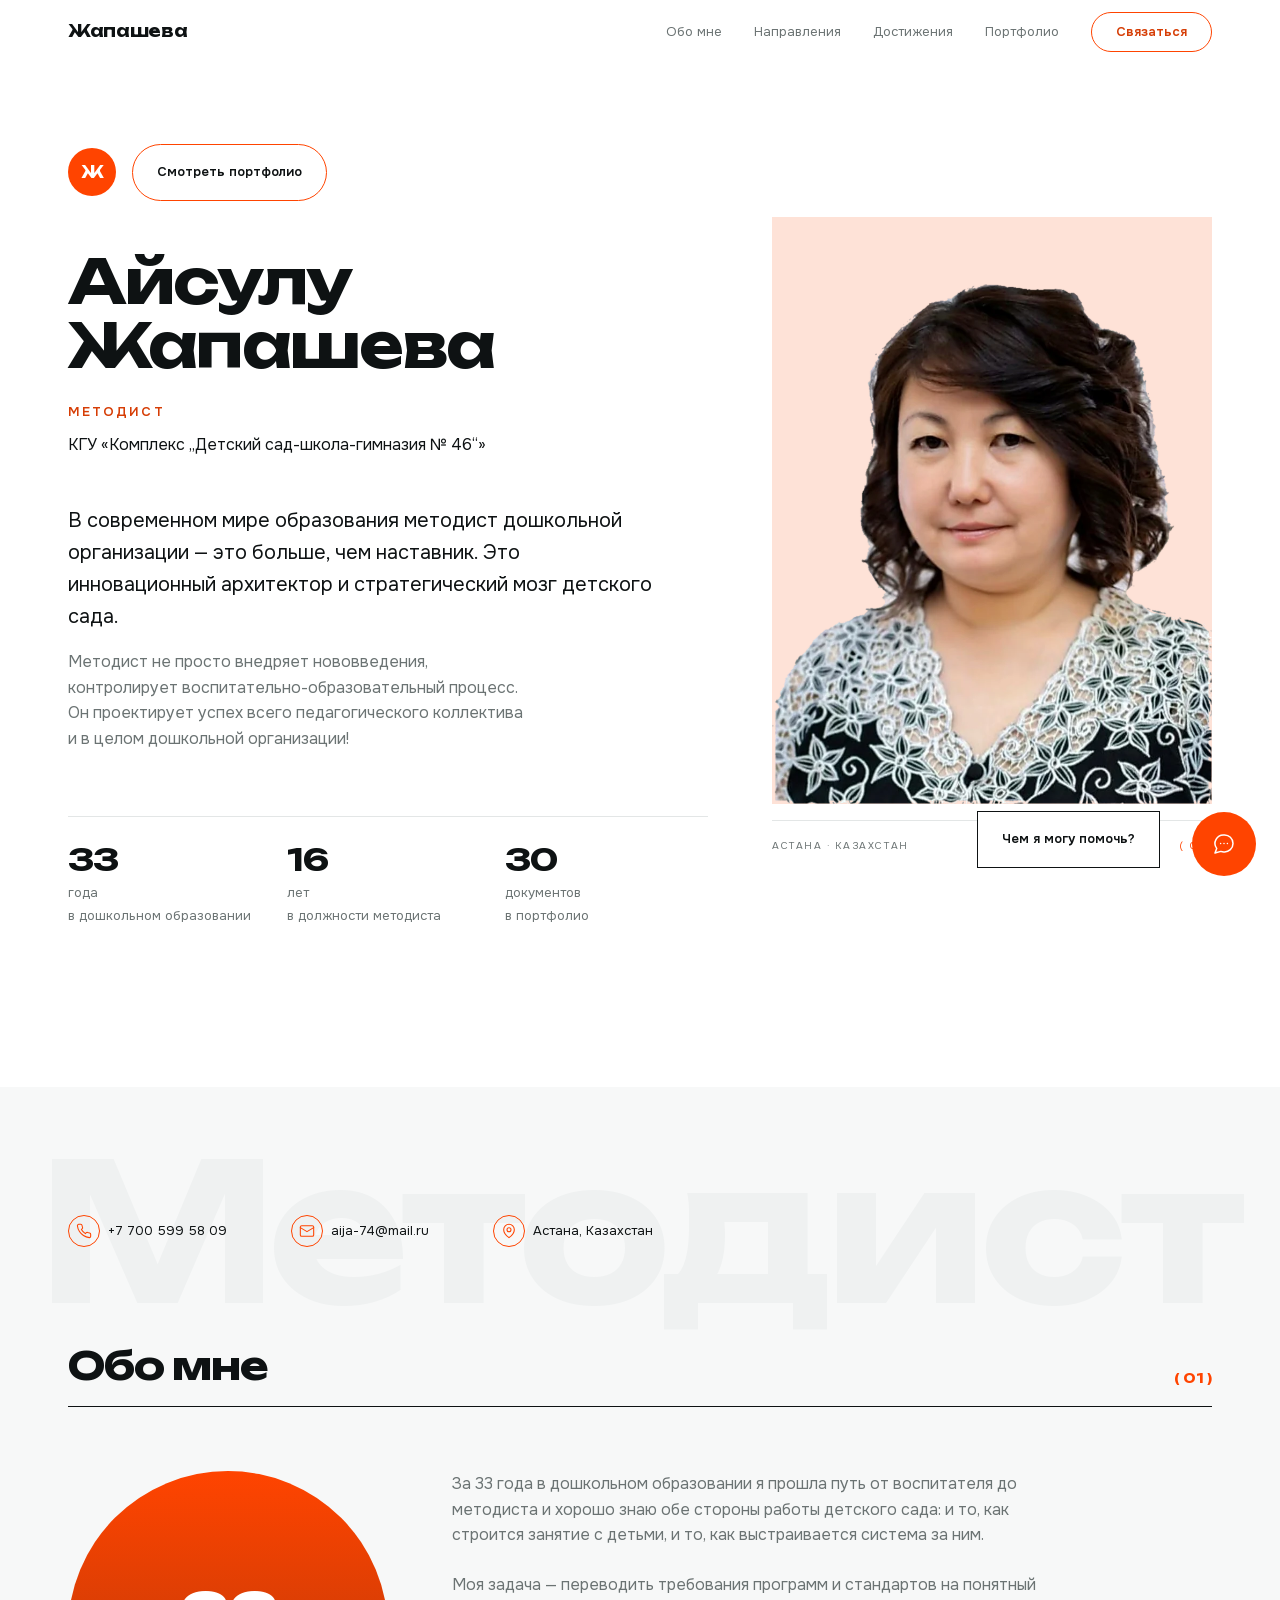
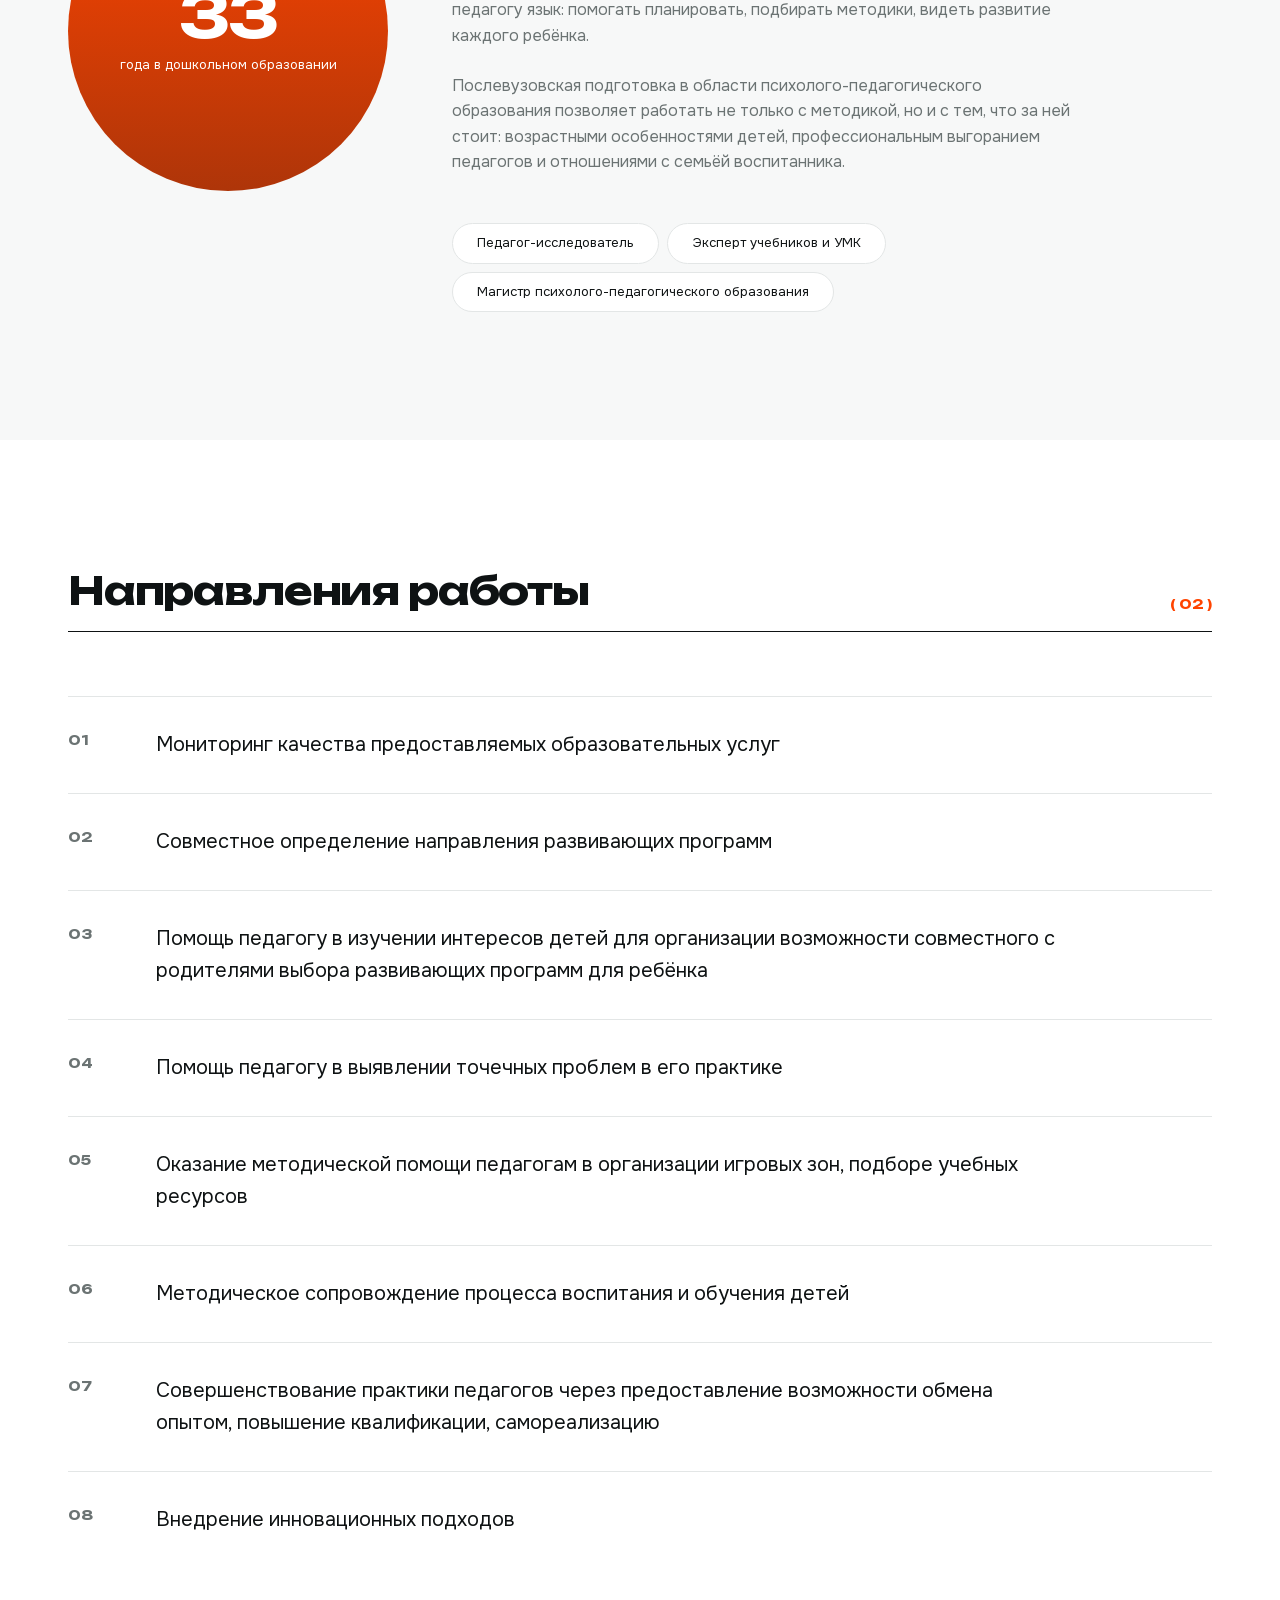
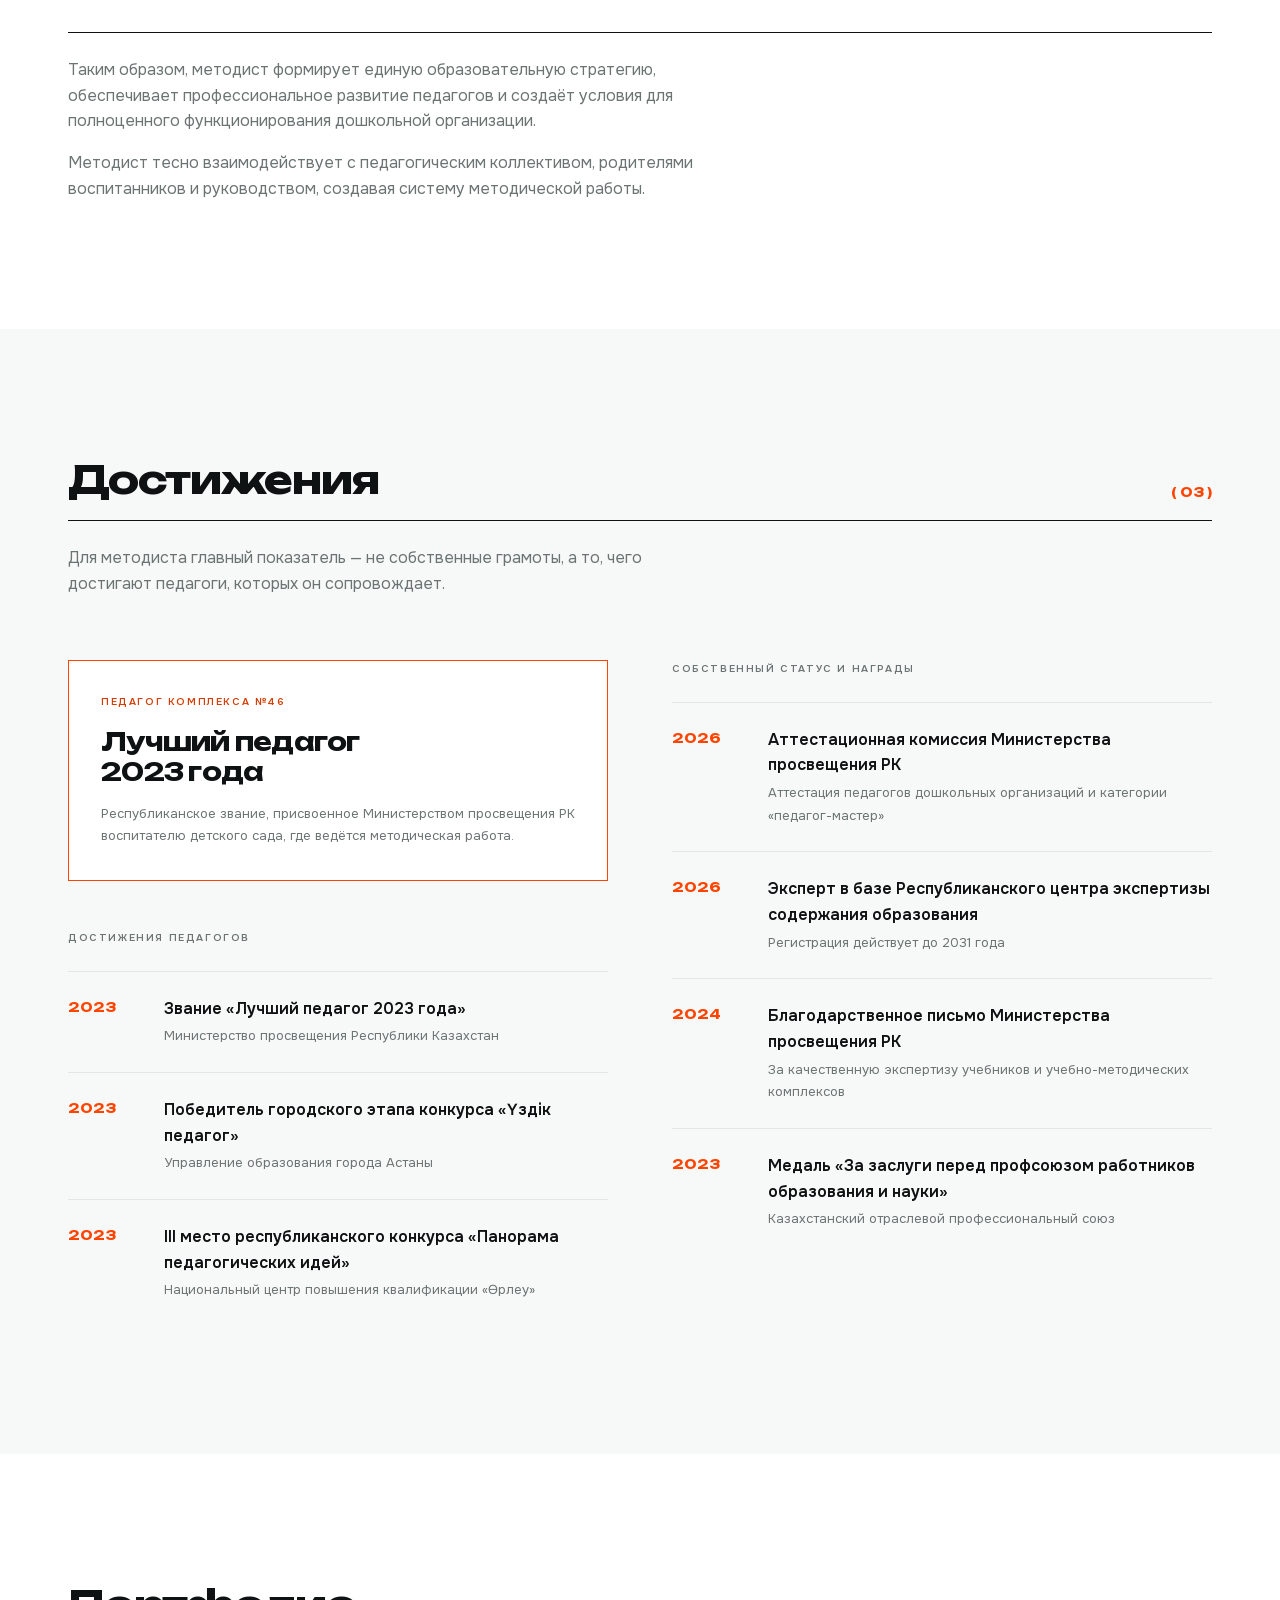
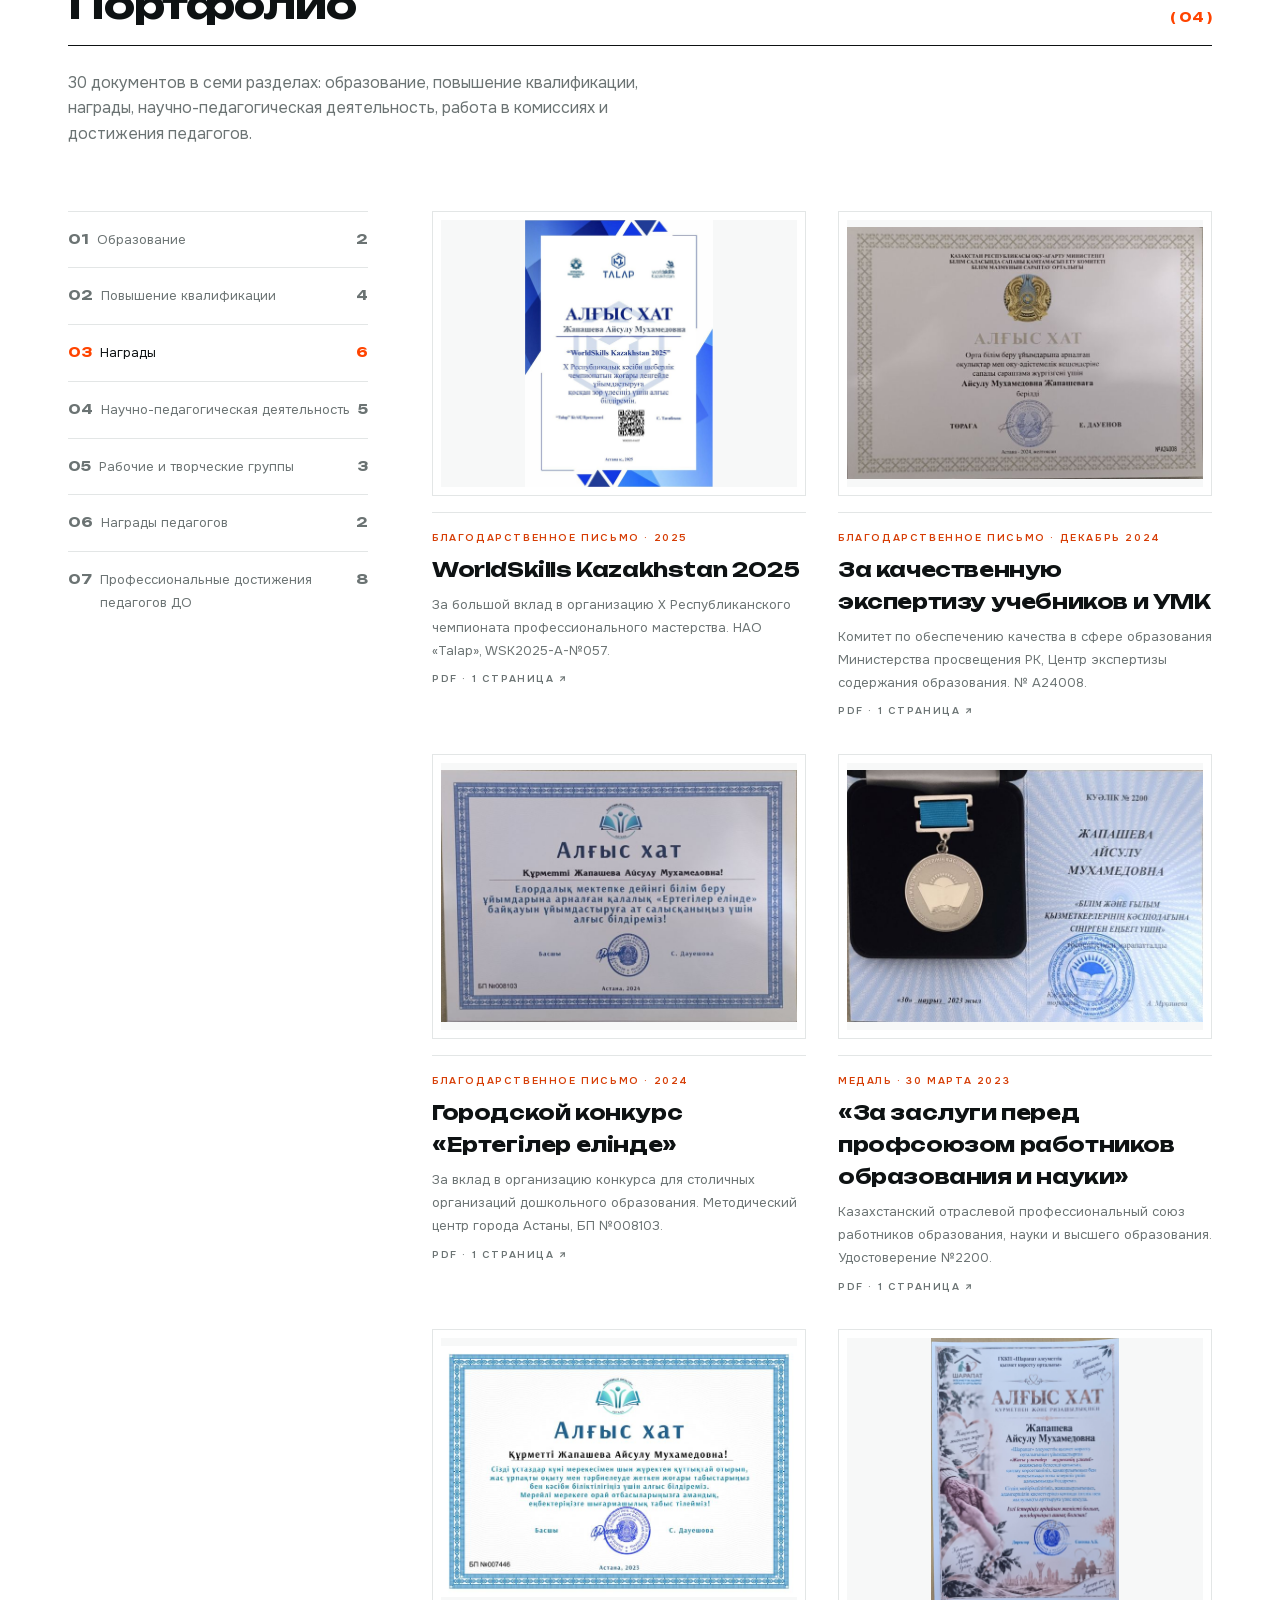
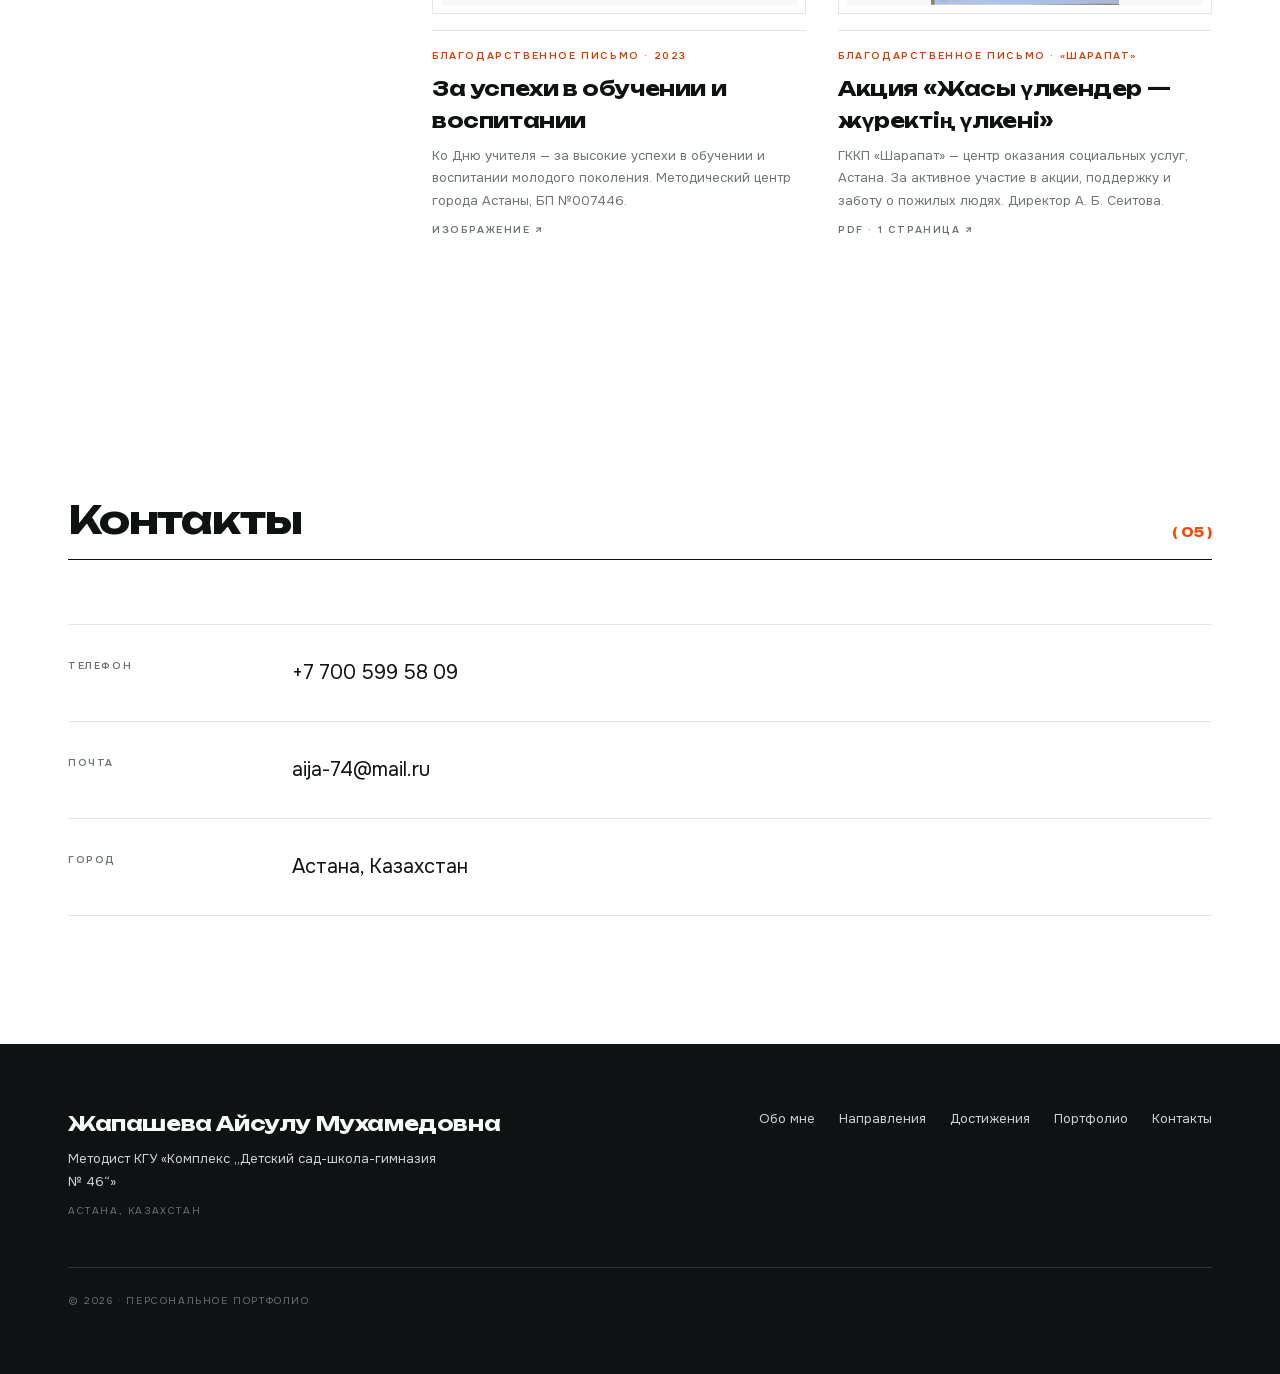
==== commit aeb24f79: "Обновить сборку сайта Источник: 83a6940 в приватном репозитории." ====
--- a/index.html
+++ b/index.html
@@ -1,4 +1,4 @@
-<!DOCTYPE html><html lang="ru" class="__variable_27be5e __variable_a88ee3"><head><meta charSet="utf-8"/><meta name="viewport" content="width=device-width, initial-scale=1"/><link rel="preload" href="next/static/media/29b98dbfba401fa9-s.p.woff2" as="font" crossorigin="" type="font/woff2"/><link rel="preload" href="next/static/media/6961d055d00ff7ec-s.p.woff2" as="font" crossorigin="" type="font/woff2"/><link rel="preload" href="next/static/media/cd87a8f174d93ac6-s.p.woff2" as="font" crossorigin="" type="font/woff2"/><link rel="preload" href="next/static/media/d76fe899475ae4d7-s.p.woff2" as="font" crossorigin="" type="font/woff2"/><link rel="preload" as="image" href="img/aisulu-cutout.webp" fetchPriority="high"/><link rel="stylesheet" href="next/static/css/badb42e534899d96.css" data-precedence="next"/><link rel="preload" as="script" fetchPriority="low" href="next/static/chunks/webpack-c11f89cc682f879f.js"/><script src="next/static/chunks/fd9d1056-b11b2651f33aae7f.js" async=""></script><script src="next/static/chunks/117-e173c366e2bfd494.js" async=""></script><script src="next/static/chunks/main-app-8bda931eadab800c.js" async=""></script><script src="next/static/chunks/576-eaf417f5d1b17379.js" async=""></script><script src="next/static/chunks/app/page-f22577bb1995c4f5.js" async=""></script><title>Жапашева Айсулу Мухамедовна — методист комплекса «Детский сад-школа-гимназия № 46»</title><meta name="description" content="33 года в дошкольном образовании, 16 лет в должности методиста. Педагог-исследователь, эксперт учебников и учебно-методических комплексов. Астана."/><meta property="og:title" content="Жапашева Айсулу Мухамедовна — методист комплекса «Детский сад-школа-гимназия № 46»"/><meta property="og:description" content="33 года в дошкольном образовании, 16 лет в должности методиста. Мониторинг качества образовательных услуг, методическое сопровождение педагогов, внедрение инновационных подходов."/><meta property="og:type" content="profile"/><meta name="twitter:card" content="summary"/><meta name="twitter:title" content="Жапашева Айсулу Мухамедовна — методист комплекса «Детский сад-школа-гимназия № 46»"/><meta name="twitter:description" content="33 года в дошкольном образовании, 16 лет в должности методиста. Мониторинг качества образовательных услуг, методическое сопровождение педагогов, внедрение инновационных подходов."/><link rel="icon" href="favicon.ico" type="image/x-icon" sizes="16x16"/><meta name="next-size-adjust"/><script src="next/static/chunks/polyfills-42372ed130431b0a.js" noModule=""></script></head><body class="bg-surface font-text text-300 text-text antialiased"><a href="#main" class="sr-only focus:not-sr-only focus:absolute focus:left-0 focus:top-0 focus:z-50 focus:bg-text focus:px-3 focus:py-2 focus:text-inverse-text">Перейти к содержимому</a><header class="sticky top-0 z-50 transition-colors duration-300 bg-transparent"><nav aria-label="Основная навигация" class="mx-auto flex h-7 max-w-wrap items-center justify-between px-3 md:px-6"><a href="#top" class="font-display text-300 font-display tracking-heading" style="opacity:0;transform:translateY(28px)">Жапашева</a><div class="hidden items-center gap-5 md:flex"><a href="#about" class="text-200 text-text-muted transition-opacity duration-300 hover:opacity-60" style="opacity:0;transform:translateY(28px)">Обо мне</a><a href="#practice" class="text-200 text-text-muted transition-opacity duration-300 hover:opacity-60" style="opacity:0;transform:translateY(28px)">Направления</a><a href="#proof" class="text-200 text-text-muted transition-opacity duration-300 hover:opacity-60" style="opacity:0;transform:translateY(28px)">Достижения</a><a href="#archive" class="text-200 text-text-muted transition-opacity duration-300 hover:opacity-60" style="opacity:0;transform:translateY(28px)">Портфолио</a><a href="#contact" class="rounded-pill border border-accent-graphic px-4 py-2 text-200 font-semibold text-accent transition-colors duration-300 hover:bg-accent-graphic hover:text-white" style="opacity:0;transform:translateY(28px)">Связаться</a></div><button type="button" aria-expanded="false" aria-controls="mobile-nav" aria-label="Открыть меню" class="grid h-6 w-6 place-items-center md:hidden" style="opacity:0;transform:translateY(28px)"><span class="relative block h-px w-5 bg-text"><span class="absolute left-0 block h-px w-5 bg-text transition-transform duration-300 -translate-y-2"></span><span class="absolute left-0 block h-px w-5 bg-text transition-transform duration-300 translate-y-2"></span></span></button></nav></header><main id="main"><section id="top" class="relative"><div class="mx-auto grid max-w-wrap items-stretch gap-6 px-3 pb-8 pt-6 md:grid-cols-[1fr_auto] md:gap-7 md:px-6 md:pb-9"><div class="flex flex-col justify-center py-5"><div class="flex items-center gap-3" style="opacity:0;transform:translateY(28px)"><span aria-hidden="true" class="grid h-6 w-6 place-items-center rounded-full bg-accent-graphic font-display text-300 font-display text-white">Ж</span><a href="#archive" class="rounded-pill border border-accent-graphic px-4 py-3 text-200 font-semibold text-text transition-colors duration-300 hover:bg-accent-graphic hover:text-white">Смотреть портфолио</a></div><h1 class="mt-6 font-display text-700 font-display tracking-display md:text-900" style="opacity:0;transform:translateY(28px)">Айсулу<br/>Жапашева</h1><p class="mt-4 text-200 font-semibold uppercase tracking-caps text-accent" style="opacity:0;transform:translateY(28px)">Методист</p><p class="mt-2 max-w-[46ch] text-300 text-text" style="opacity:0;transform:translateY(28px)">КГУ «Комплекс „Детский сад-школа-гимназия № 46“»</p><p class="mt-6 max-w-[46ch] text-400 text-text" style="opacity:0;transform:translateY(28px)">В современном мире образования методист дошкольной организации — это больше, чем наставник. Это инновационный архитектор и стратегический мозг детского сада.</p><p class="mt-3 max-w-[46ch] text-300 text-text-muted" style="opacity:0;transform:translateY(28px)">Методист не просто внедряет нововведения, контролирует воспитательно-образовательный процесс. Он проектирует успех всего педагогического коллектива и в целом дошкольной организации!</p><dl class="mt-7 grid grid-cols-3 gap-3 border-t border-border pt-4"><div style="opacity:0;transform:translateY(28px)"><dt class="font-display text-600 font-display tracking-display">33</dt><dd class="mt-1 whitespace-pre-line text-200 text-text-muted">года
+<!DOCTYPE html><html lang="ru" class="__variable_27be5e __variable_a88ee3"><head><meta charSet="utf-8"/><meta name="viewport" content="width=device-width, initial-scale=1"/><link rel="preload" href="next/static/media/29b98dbfba401fa9-s.p.woff2" as="font" crossorigin="" type="font/woff2"/><link rel="preload" href="next/static/media/6961d055d00ff7ec-s.p.woff2" as="font" crossorigin="" type="font/woff2"/><link rel="preload" href="next/static/media/cd87a8f174d93ac6-s.p.woff2" as="font" crossorigin="" type="font/woff2"/><link rel="preload" href="next/static/media/d76fe899475ae4d7-s.p.woff2" as="font" crossorigin="" type="font/woff2"/><link rel="preload" as="image" href="img/aisulu-cutout.webp" fetchPriority="high"/><link rel="stylesheet" href="next/static/css/badb42e534899d96.css" data-precedence="next"/><link rel="preload" as="script" fetchPriority="low" href="next/static/chunks/webpack-c11f89cc682f879f.js"/><script src="next/static/chunks/fd9d1056-b11b2651f33aae7f.js" async=""></script><script src="next/static/chunks/117-e173c366e2bfd494.js" async=""></script><script src="next/static/chunks/main-app-8bda931eadab800c.js" async=""></script><script src="next/static/chunks/576-eaf417f5d1b17379.js" async=""></script><script src="next/static/chunks/app/page-c3487fc5d8b15670.js" async=""></script><title>Жапашева Айсулу Мухамедовна — методист комплекса «Детский сад-школа-гимназия № 46»</title><meta name="description" content="33 года в дошкольном образовании, 16 лет в должности методиста. Педагог-исследователь, эксперт учебников и учебно-методических комплексов. Астана."/><meta property="og:title" content="Жапашева Айсулу Мухамедовна — методист комплекса «Детский сад-школа-гимназия № 46»"/><meta property="og:description" content="33 года в дошкольном образовании, 16 лет в должности методиста. Мониторинг качества образовательных услуг, методическое сопровождение педагогов, внедрение инновационных подходов."/><meta property="og:type" content="profile"/><meta name="twitter:card" content="summary"/><meta name="twitter:title" content="Жапашева Айсулу Мухамедовна — методист комплекса «Детский сад-школа-гимназия № 46»"/><meta name="twitter:description" content="33 года в дошкольном образовании, 16 лет в должности методиста. Мониторинг качества образовательных услуг, методическое сопровождение педагогов, внедрение инновационных подходов."/><link rel="icon" href="favicon.ico" type="image/x-icon" sizes="16x16"/><meta name="next-size-adjust"/><script src="next/static/chunks/polyfills-42372ed130431b0a.js" noModule=""></script></head><body class="bg-surface font-text text-300 text-text antialiased"><a href="#main" class="sr-only focus:not-sr-only focus:absolute focus:left-0 focus:top-0 focus:z-50 focus:bg-text focus:px-3 focus:py-2 focus:text-inverse-text">Перейти к содержимому</a><header class="sticky top-0 z-50 transition-colors duration-300 bg-transparent"><nav aria-label="Основная навигация" class="mx-auto flex h-7 max-w-wrap items-center justify-between px-3 md:px-6"><a href="#top" class="font-display text-300 font-display tracking-heading" style="opacity:0;transform:translateY(28px)">Жапашева</a><div class="hidden items-center gap-5 md:flex"><a href="#about" class="text-200 text-text-muted transition-opacity duration-300 hover:opacity-60" style="opacity:0;transform:translateY(28px)">Обо мне</a><a href="#practice" class="text-200 text-text-muted transition-opacity duration-300 hover:opacity-60" style="opacity:0;transform:translateY(28px)">Направления</a><a href="#proof" class="text-200 text-text-muted transition-opacity duration-300 hover:opacity-60" style="opacity:0;transform:translateY(28px)">Достижения</a><a href="#archive" class="text-200 text-text-muted transition-opacity duration-300 hover:opacity-60" style="opacity:0;transform:translateY(28px)">Портфолио</a><a href="#contact" class="rounded-pill border border-accent-graphic px-4 py-2 text-200 font-semibold text-accent transition-colors duration-300 hover:bg-accent-graphic hover:text-white" style="opacity:0;transform:translateY(28px)">Связаться</a></div><button type="button" aria-expanded="false" aria-controls="mobile-nav" aria-label="Открыть меню" class="grid h-6 w-6 place-items-center md:hidden" style="opacity:0;transform:translateY(28px)"><span class="relative block h-px w-5 bg-text"><span class="absolute left-0 block h-px w-5 bg-text transition-transform duration-300 -translate-y-2"></span><span class="absolute left-0 block h-px w-5 bg-text transition-transform duration-300 translate-y-2"></span></span></button></nav></header><main id="main"><section id="top" class="relative"><div class="mx-auto grid max-w-wrap items-stretch gap-6 px-3 pb-8 pt-6 md:grid-cols-[1fr_auto] md:gap-7 md:px-6 md:pb-9"><div class="flex flex-col justify-center py-5"><div class="flex items-center gap-3" style="opacity:0;transform:translateY(28px)"><span aria-hidden="true" class="grid h-6 w-6 place-items-center rounded-full bg-accent-graphic font-display text-300 font-display text-white">Ж</span><a href="#archive" class="rounded-pill border border-accent-graphic px-4 py-3 text-200 font-semibold text-text transition-colors duration-300 hover:bg-accent-graphic hover:text-white">Смотреть портфолио</a></div><h1 class="mt-6 font-display text-700 font-display tracking-display md:text-900" style="opacity:0;transform:translateY(28px)">Айсулу<br/>Жапашева</h1><p class="mt-4 text-200 font-semibold uppercase tracking-caps text-accent" style="opacity:0;transform:translateY(28px)">Методист</p><p class="mt-2 max-w-[46ch] text-300 text-text" style="opacity:0;transform:translateY(28px)">КГУ «Комплекс „Детский сад-школа-гимназия № 46“»</p><p class="mt-6 max-w-[46ch] text-400 text-text" style="opacity:0;transform:translateY(28px)">В современном мире образования методист дошкольной организации — это больше, чем наставник. Это инновационный архитектор и стратегический мозг детского сада.</p><p class="mt-3 max-w-[46ch] text-300 text-text-muted" style="opacity:0;transform:translateY(28px)">Методист не просто внедряет нововведения, контролирует воспитательно-образовательный процесс. Он проектирует успех всего педагогического коллектива и в целом дошкольной организации!</p><dl class="mt-7 grid grid-cols-3 gap-3 border-t border-border pt-4"><div style="opacity:0;transform:translateY(28px)"><dt class="font-display text-600 font-display tracking-display">33</dt><dd class="mt-1 whitespace-pre-line text-200 text-text-muted">года
 в дошкольном образовании</dd></div><div style="opacity:0;transform:translateY(28px)"><dt class="font-display text-600 font-display tracking-display">16</dt><dd class="mt-1 whitespace-pre-line text-200 text-text-muted">лет
-в должности методиста</dd></div><div style="opacity:0;transform:translateY(28px)"><dt class="font-display text-600 font-display tracking-display">29</dt><dd class="mt-1 whitespace-pre-line text-200 text-text-muted">документов
-в портфолио</dd></div></dl></div><figure class="relative mx-auto w-full max-w-[420px] self-center md:mx-0 md:w-[440px] md:max-w-none" style="opacity:0"><div class="relative aspect-[3/4] w-full overflow-hidden bg-accent-surface"><img alt="Жапашева Айсулу Мухамедовна, методист комплекса «Детский сад-школа-гимназия № 46»" fetchPriority="high" decoding="async" data-nimg="fill" class="object-contain object-bottom" style="position:absolute;height:100%;width:100%;left:0;top:0;right:0;bottom:0;color:transparent" src="img/aisulu-cutout.webp"/></div><figcaption class="mt-3 flex items-center justify-between border-t border-border pt-3 text-100 uppercase tracking-caps text-text-muted"><span>Астана · Казахстан</span><span class="text-accent-graphic">( 01 )</span></figcaption></figure></div></section><section id="about" class="relative overflow-hidden bg-surface-alt py-8 md:py-9"><span aria-hidden="true" class="pointer-events-none absolute inset-x-0 top-6 select-none text-center font-display text-1000 font-display leading-none tracking-display text-n-100 md:text-[12rem]">Методист</span><div class="relative mx-auto max-w-wrap px-3 md:px-6"><ul class="flex flex-wrap items-center gap-4 md:gap-7"><li style="opacity:0;transform:translateY(28px)"><a href="tel:+77005995809" class="group flex items-center gap-2 text-200 text-text transition-opacity duration-300 hover:opacity-60"><span aria-hidden="true" class="grid h-5 w-5 shrink-0 place-items-center rounded-full border border-accent-graphic text-accent-graphic"><svg viewBox="0 0 24 24" fill="none" stroke="currentColor" stroke-width="1.6" stroke-linecap="round" stroke-linejoin="round" class="h-3 w-3"><path d="M22 16.9v3a2 2 0 0 1-2.2 2 19.8 19.8 0 0 1-8.6-3.1 19.5 19.5 0 0 1-6-6A19.8 19.8 0 0 1 2.1 4.2 2 2 0 0 1 4.1 2h3a2 2 0 0 1 2 1.7c.1 1 .4 1.9.7 2.8a2 2 0 0 1-.5 2.1L8.1 9.9a16 16 0 0 0 6 6l1.3-1.3a2 2 0 0 1 2.1-.4c.9.3 1.8.6 2.8.7a2 2 0 0 1 1.7 2Z"></path></svg></span>+7 700 599 58 09</a></li><li style="opacity:0;transform:translateY(28px)"><a href="mailto:aija-74@mail.ru" class="group flex items-center gap-2 text-200 text-text transition-opacity duration-300 hover:opacity-60"><span aria-hidden="true" class="grid h-5 w-5 shrink-0 place-items-center rounded-full border border-accent-graphic text-accent-graphic"><svg viewBox="0 0 24 24" fill="none" stroke="currentColor" stroke-width="1.6" stroke-linecap="round" stroke-linejoin="round" class="h-3 w-3"><rect x="2" y="4" width="20" height="16" rx="2"></rect><path d="m2 7 10 6 10-6"></path></svg></span>aija-74@mail.ru</a></li><li style="opacity:0;transform:translateY(28px)"><a href="#contact" class="group flex items-center gap-2 text-200 text-text transition-opacity duration-300 hover:opacity-60"><span aria-hidden="true" class="grid h-5 w-5 shrink-0 place-items-center rounded-full border border-accent-graphic text-accent-graphic"><svg viewBox="0 0 24 24" fill="none" stroke="currentColor" stroke-width="1.6" stroke-linecap="round" stroke-linejoin="round" class="h-3 w-3"><path d="M20 10c0 6-8 12-8 12s-8-6-8-12a8 8 0 0 1 16 0Z"></path><circle cx="12" cy="10" r="3"></circle></svg></span>Астана, Казахстан</a></li></ul><div class="mt-7 md:mt-8"><div><div class="flex items-end justify-between gap-4"><h2 class="font-display text-600 font-display tracking-display md:text-700" style="opacity:0;transform:translateY(28px)">Обо мне</h2><span class="shrink-0 font-display text-200 text-accent-graphic" style="opacity:0;transform:translateY(28px)">( <!-- -->01<!-- --> )</span></div><hr class="mt-3 border-0 border-t border-text" style="opacity:0;transform:translateY(28px)"/></div></div><div class="mt-6 grid gap-6 md:mt-7 md:grid-cols-[minmax(0,320px)_minmax(0,1fr)] md:gap-7"><div class="mx-auto w-full max-w-[320px] md:mx-0" style="opacity:0"><div class="relative aspect-square w-full rounded-full bg-gradient-to-b from-accent-graphic via-orange-600 to-orange-700"><div class="absolute inset-0 grid place-items-center text-center text-white"><div><span class="block font-display text-900 font-display leading-none tracking-display">33</span><span class="mt-2 block px-5 text-200">года в дошкольном образовании</span></div></div></div></div><div><p class="mb-4 max-w-[62ch] text-300 text-text-muted last:mb-0" style="opacity:0;transform:translateY(28px)">За 33 года в дошкольном образовании я прошла путь от воспитателя до методиста и хорошо знаю обе стороны работы детского сада: и то, как строится занятие с детьми, и то, как выстраивается система за ним.</p><p class="mb-4 max-w-[62ch] text-300 text-text-muted last:mb-0" style="opacity:0;transform:translateY(28px)">Моя задача — переводить требования программ и стандартов на понятный педагогу язык: помогать планировать, подбирать методики, видеть развитие каждого ребёнка.</p><p class="mb-4 max-w-[62ch] text-300 text-text-muted last:mb-0" style="opacity:0;transform:translateY(28px)">Послевузовская подготовка в области психолого-педагогического образования позволяет работать не только с методикой, но и с тем, что за ней стоит: возрастными особенностями детей, профессиональным выгоранием педагогов и отношениями с семьёй воспитанника.</p><ul class="mt-6 flex flex-wrap gap-2"><li class="rounded-pill border border-border bg-surface px-4 py-2 text-200 text-text" style="opacity:0;transform:translateY(28px)">Педагог-исследователь</li><li class="rounded-pill border border-border bg-surface px-4 py-2 text-200 text-text" style="opacity:0;transform:translateY(28px)">Эксперт учебников и УМК</li><li class="rounded-pill border border-border bg-surface px-4 py-2 text-200 text-text" style="opacity:0;transform:translateY(28px)">Магистр психолого-педагогического образования</li></ul></div></div></div></section><section id="practice" class="py-8 md:py-9"><div class="mx-auto max-w-wrap px-3 md:px-6"><div><div class="flex items-end justify-between gap-4"><h2 class="font-display text-600 font-display tracking-display md:text-700" style="opacity:0;transform:translateY(28px)">Направления работы</h2><span class="shrink-0 font-display text-200 text-accent-graphic" style="opacity:0;transform:translateY(28px)">( <!-- -->02<!-- --> )</span></div><hr class="mt-3 border-0 border-t border-text" style="opacity:0;transform:translateY(28px)"/></div><ol class="mt-6 md:mt-7"><li style="opacity:0;transform:translateY(28px)"><div class="grid gap-2 border-t border-border py-4 md:grid-cols-[64px_minmax(0,1fr)] md:gap-4 md:py-5"><span class="font-display text-200 text-text-muted">01</span><p class="max-w-[70ch] text-300 md:text-400">Мониторинг качества предоставляемых образовательных услуг</p></div></li><li style="opacity:0;transform:translateY(28px)"><div class="grid gap-2 border-t border-border py-4 md:grid-cols-[64px_minmax(0,1fr)] md:gap-4 md:py-5"><span class="font-display text-200 text-text-muted">02</span><p class="max-w-[70ch] text-300 md:text-400">Совместное определение направления развивающих программ</p></div></li><li style="opacity:0;transform:translateY(28px)"><div class="grid gap-2 border-t border-border py-4 md:grid-cols-[64px_minmax(0,1fr)] md:gap-4 md:py-5"><span class="font-display text-200 text-text-muted">03</span><p class="max-w-[70ch] text-300 md:text-400">Помощь педагогу в изучении интересов детей для организации возможности совместного с родителями выбора развивающих программ для ребёнка</p></div></li><li style="opacity:0;transform:translateY(28px)"><div class="grid gap-2 border-t border-border py-4 md:grid-cols-[64px_minmax(0,1fr)] md:gap-4 md:py-5"><span class="font-display text-200 text-text-muted">04</span><p class="max-w-[70ch] text-300 md:text-400">Помощь педагогу в выявлении точечных проблем в его практике</p></div></li><li style="opacity:0;transform:translateY(28px)"><div class="grid gap-2 border-t border-border py-4 md:grid-cols-[64px_minmax(0,1fr)] md:gap-4 md:py-5"><span class="font-display text-200 text-text-muted">05</span><p class="max-w-[70ch] text-300 md:text-400">Оказание методической помощи педагогам в организации игровых зон, подборе учебных ресурсов</p></div></li><li style="opacity:0;transform:translateY(28px)"><div class="grid gap-2 border-t border-border py-4 md:grid-cols-[64px_minmax(0,1fr)] md:gap-4 md:py-5"><span class="font-display text-200 text-text-muted">06</span><p class="max-w-[70ch] text-300 md:text-400">Методическое сопровождение процесса воспитания и обучения детей</p></div></li><li style="opacity:0;transform:translateY(28px)"><div class="grid gap-2 border-t border-border py-4 md:grid-cols-[64px_minmax(0,1fr)] md:gap-4 md:py-5"><span class="font-display text-200 text-text-muted">07</span><p class="max-w-[70ch] text-300 md:text-400">Совершенствование практики педагогов через предоставление возможности обмена опытом, повышение квалификации, самореализацию</p></div></li><li style="opacity:0;transform:translateY(28px)"><div class="grid gap-2 border-t border-border py-4 md:grid-cols-[64px_minmax(0,1fr)] md:gap-4 md:py-5"><span class="font-display text-200 text-text-muted">08</span><p class="max-w-[70ch] text-300 md:text-400">Внедрение инновационных подходов</p></div></li></ol><div class="mt-6 border-t border-text pt-4 md:mt-7"><p class="max-w-[70ch] text-300 text-text-muted" style="opacity:0;transform:translateY(28px)">Таким образом, методист формирует единую образовательную стратегию, обеспечивает профессиональное развитие педагогов и создаёт условия для полноценного функционирования дошкольной организации.</p><p class="mt-3 max-w-[70ch] text-300 text-text-muted" style="opacity:0;transform:translateY(28px)">Методист тесно взаимодействует с педагогическим коллективом, родителями воспитанников и руководством, создавая систему методической работы.</p></div></div></section><section id="proof" class="bg-surface-alt py-8 md:py-9"><div class="mx-auto max-w-wrap px-3 md:px-6"><div><div class="flex items-end justify-between gap-4"><h2 class="font-display text-600 font-display tracking-display md:text-700" style="opacity:0;transform:translateY(28px)">Достижения</h2><span class="shrink-0 font-display text-200 text-accent-graphic" style="opacity:0;transform:translateY(28px)">( <!-- -->03<!-- --> )</span></div><hr class="mt-3 border-0 border-t border-text" style="opacity:0;transform:translateY(28px)"/><p class="mt-4 max-w-[60ch] text-300 text-text-muted" style="opacity:0;transform:translateY(28px)">Для методиста главный показатель — не собственные грамоты, а то, чего достигают педагоги, которых он сопровождает.</p></div><div class="mt-6 grid gap-7 md:mt-7 md:grid-cols-2"><div><div class="border border-accent-graphic bg-surface p-4 md:p-5" style="opacity:0;transform:translateY(28px)"><p class="text-100 font-semibold uppercase tracking-caps text-accent">Педагог комплекса №46</p><p class="mt-3 font-display text-500 font-display tracking-display">Лучший педагог<br/>2023 года</p><p class="mt-3 text-200 text-text-muted">Республиканское звание, присвоенное Министерством просвещения РК воспитателю детского сада, где ведётся методическая работа.</p></div><h3 class="mt-6 text-100 font-semibold uppercase tracking-caps text-text-muted" style="opacity:0;transform:translateY(28px)">Достижения педагогов</h3><ul class="mt-4"><li class="grid gap-1 border-t border-border py-4 md:grid-cols-[72px_minmax(0,1fr)] md:gap-4" style="opacity:0;transform:translateY(28px)"><span class="font-display text-200 text-accent-graphic">2023</span><div><h4 class="text-300 font-semibold text-text">Звание «Лучший педагог 2023 года»</h4><p class="mt-1 text-200 text-text-muted">Министерство просвещения Республики Казахстан</p></div></li><li class="grid gap-1 border-t border-border py-4 md:grid-cols-[72px_minmax(0,1fr)] md:gap-4" style="opacity:0;transform:translateY(28px)"><span class="font-display text-200 text-accent-graphic">2023</span><div><h4 class="text-300 font-semibold text-text">Победитель городского этапа конкурса «Үздік педагог»</h4><p class="mt-1 text-200 text-text-muted">Управление образования города Астаны</p></div></li><li class="grid gap-1 border-t border-border py-4 md:grid-cols-[72px_minmax(0,1fr)] md:gap-4" style="opacity:0;transform:translateY(28px)"><span class="font-display text-200 text-accent-graphic">2023</span><div><h4 class="text-300 font-semibold text-text">III место республиканского конкурса «Панорама педагогических идей»</h4><p class="mt-1 text-200 text-text-muted">Национальный центр повышения квалификации «Өрлеу»</p></div></li></ul></div><div><h3 class="text-100 font-semibold uppercase tracking-caps text-text-muted" style="opacity:0;transform:translateY(28px)">Собственный статус и награды</h3><ul class="mt-4"><li class="grid gap-1 border-t border-border py-4 md:grid-cols-[72px_minmax(0,1fr)] md:gap-4" style="opacity:0;transform:translateY(28px)"><span class="font-display text-200 text-accent-graphic">2026</span><div><h4 class="text-300 font-semibold text-text">Аттестационная комиссия Министерства просвещения РК</h4><p class="mt-1 text-200 text-text-muted">Аттестация педагогов дошкольных организаций и категории «педагог-мастер»</p></div></li><li class="grid gap-1 border-t border-border py-4 md:grid-cols-[72px_minmax(0,1fr)] md:gap-4" style="opacity:0;transform:translateY(28px)"><span class="font-display text-200 text-accent-graphic">2026</span><div><h4 class="text-300 font-semibold text-text">Эксперт в базе Республиканского центра экспертизы содержания образования</h4><p class="mt-1 text-200 text-text-muted">Регистрация действует до 2031 года</p></div></li><li class="grid gap-1 border-t border-border py-4 md:grid-cols-[72px_minmax(0,1fr)] md:gap-4" style="opacity:0;transform:translateY(28px)"><span class="font-display text-200 text-accent-graphic">2024</span><div><h4 class="text-300 font-semibold text-text">Благодарственное письмо Министерства просвещения РК</h4><p class="mt-1 text-200 text-text-muted">За качественную экспертизу учебников и учебно-методических комплексов</p></div></li><li class="grid gap-1 border-t border-border py-4 md:grid-cols-[72px_minmax(0,1fr)] md:gap-4" style="opacity:0;transform:translateY(28px)"><span class="font-display text-200 text-accent-graphic">2023</span><div><h4 class="text-300 font-semibold text-text">Медаль «За заслуги перед профсоюзом работников образования и науки»</h4><p class="mt-1 text-200 text-text-muted">Казахстанский отраслевой профессиональный союз</p></div></li></ul></div></div></div></section><section id="archive" class="py-8 md:py-9"><div class="mx-auto max-w-wrap px-3 md:px-6"><div><div class="flex items-end justify-between gap-4"><h2 class="font-display text-600 font-display tracking-display md:text-700" style="opacity:0;transform:translateY(28px)">Портфолио</h2><span class="shrink-0 font-display text-200 text-accent-graphic" style="opacity:0;transform:translateY(28px)">( <!-- -->04<!-- --> )</span></div><hr class="mt-3 border-0 border-t border-text" style="opacity:0;transform:translateY(28px)"/><p class="mt-4 max-w-[60ch] text-300 text-text-muted" style="opacity:0;transform:translateY(28px)">29 документов в семи разделах: образование, повышение квалификации, награды, научно-педагогическая деятельность, работа в комиссиях и достижения педагогов.</p></div><div class="mt-6 grid gap-5 md:mt-7 md:grid-cols-[minmax(0,300px)_minmax(0,1fr)] md:gap-7"><div role="tablist" aria-label="Разделы портфолио" aria-orientation="vertical" class="flex gap-2 overflow-x-auto pb-2 md:flex-col md:gap-0 md:overflow-visible md:pb-0" style="opacity:0;transform:translateY(28px)"><button role="tab" id="tab-education" aria-selected="false" aria-controls="panel-education" tabindex="-1" class="flex shrink-0 items-baseline gap-2 whitespace-nowrap border-border px-3 py-3 text-left text-200 transition-colors duration-300 md:w-full md:whitespace-normal md:border-t md:px-0 text-text-muted hover:text-text"><span class="font-display text-text-muted">01</span><span class="flex-1">Образование</span><span class="font-display text-text-muted">2</span></button><button role="tab" id="tab-courses" aria-selected="false" aria-controls="panel-courses" tabindex="-1" class="flex shrink-0 items-baseline gap-2 whitespace-nowrap border-border px-3 py-3 text-left text-200 transition-colors duration-300 md:w-full md:whitespace-normal md:border-t md:px-0 text-text-muted hover:text-text"><span class="font-display text-text-muted">02</span><span class="flex-1">Повышение квалификации</span><span class="font-display text-text-muted">4</span></button><button role="tab" id="tab-awards" aria-selected="true" aria-controls="panel-awards" tabindex="0" class="flex shrink-0 items-baseline gap-2 whitespace-nowrap border-border px-3 py-3 text-left text-200 transition-colors duration-300 md:w-full md:whitespace-normal md:border-t md:px-0 bg-surface-sunk text-text md:bg-transparent"><span class="font-display text-accent-graphic">03</span><span class="flex-1">Награды</span><span class="font-display text-accent-graphic">6</span></button><button role="tab" id="tab-science" aria-selected="false" aria-controls="panel-science" tabindex="-1" class="flex shrink-0 items-baseline gap-2 whitespace-nowrap border-border px-3 py-3 text-left text-200 transition-colors duration-300 md:w-full md:whitespace-normal md:border-t md:px-0 text-text-muted hover:text-text"><span class="font-display text-text-muted">04</span><span class="flex-1">Научно-педагогическая деятельность</span><span class="font-display text-text-muted">4</span></button><button role="tab" id="tab-groups" aria-selected="false" aria-controls="panel-groups" tabindex="-1" class="flex shrink-0 items-baseline gap-2 whitespace-nowrap border-border px-3 py-3 text-left text-200 transition-colors duration-300 md:w-full md:whitespace-normal md:border-t md:px-0 text-text-muted hover:text-text"><span class="font-display text-text-muted">05</span><span class="flex-1">Рабочие и творческие группы</span><span class="font-display text-text-muted">3</span></button><button role="tab" id="tab-teacher-awards" aria-selected="false" aria-controls="panel-teacher-awards" tabindex="-1" class="flex shrink-0 items-baseline gap-2 whitespace-nowrap border-border px-3 py-3 text-left text-200 transition-colors duration-300 md:w-full md:whitespace-normal md:border-t md:px-0 text-text-muted hover:text-text"><span class="font-display text-text-muted">06</span><span class="flex-1">Награды педагогов</span><span class="font-display text-text-muted">2</span></button><button role="tab" id="tab-teacher-results" aria-selected="false" aria-controls="panel-teacher-results" tabindex="-1" class="flex shrink-0 items-baseline gap-2 whitespace-nowrap border-border px-3 py-3 text-left text-200 transition-colors duration-300 md:w-full md:whitespace-normal md:border-t md:px-0 text-text-muted hover:text-text"><span class="font-display text-text-muted">07</span><span class="flex-1">Профессиональные достижения педагогов ДО</span><span class="font-display text-text-muted">8</span></button></div><div><div id="panel-awards" role="tabpanel" aria-labelledby="tab-awards" class="grid gap-5 sm:grid-cols-2" style="opacity:0;transform:translateY(16px)"><a href="docs/2025-alghys-hat-worldskills-kazakhstan.pdf" target="_blank" rel="noopener" class="group block" style="opacity:0;transform:translateY(22px)"><span class="block border border-border bg-surface p-2 transition-colors duration-300 group-hover:border-accent-graphic"><span class="relative block aspect-[4/3] w-full overflow-hidden bg-surface-alt"><img alt="" loading="lazy" decoding="async" data-nimg="fill" class="object-contain" style="position:absolute;height:100%;width:100%;left:0;top:0;right:0;bottom:0;color:transparent" src="img/docs/2025-alghys-hat-worldskills-kazakhstan.jpg"/></span></span><span class="mt-3 block border-t border-border pt-3 text-100 font-semibold uppercase tracking-caps text-accent">Благодарственное письмо · 2025</span><h3 class="mt-2 font-display text-400 font-semibold tracking-heading transition-colors duration-300 group-hover:text-accent">WorldSkills Kazakhstan 2025</h3><p class="mt-2 text-200 text-text-muted">За большой вклад в организацию X Республиканского чемпионата профессионального мастерства. НАО «Talap», WSK2025-A-№057.</p><span class="mt-2 inline-block text-100 font-semibold uppercase tracking-caps text-text-muted">PDF · 1 страница<!-- --> ↗</span></a><a href="docs/2024-alghys-hat-ekspertiza-uchebnikov.pdf" target="_blank" rel="noopener" class="group block" style="opacity:0;transform:translateY(22px)"><span class="block border border-border bg-surface p-2 transition-colors duration-300 group-hover:border-accent-graphic"><span class="relative block aspect-[4/3] w-full overflow-hidden bg-surface-alt"><img alt="" loading="lazy" decoding="async" data-nimg="fill" class="object-contain" style="position:absolute;height:100%;width:100%;left:0;top:0;right:0;bottom:0;color:transparent" src="img/docs/2024-alghys-hat-ekspertiza-uchebnikov.jpg"/></span></span><span class="mt-3 block border-t border-border pt-3 text-100 font-semibold uppercase tracking-caps text-accent">Благодарственное письмо · декабрь 2024</span><h3 class="mt-2 font-display text-400 font-semibold tracking-heading transition-colors duration-300 group-hover:text-accent">За качественную экспертизу учебников и УМК</h3><p class="mt-2 text-200 text-text-muted">Комитет по обеспечению качества в сфере образования Министерства просвещения РК, Центр экспертизы содержания образования. № А24008.</p><span class="mt-2 inline-block text-100 font-semibold uppercase tracking-caps text-text-muted">PDF · 1 страница<!-- --> ↗</span></a><a href="docs/2024-alghys-hat-ertegiler-elinde.pdf" target="_blank" rel="noopener" class="group block" style="opacity:0;transform:translateY(22px)"><span class="block border border-border bg-surface p-2 transition-colors duration-300 group-hover:border-accent-graphic"><span class="relative block aspect-[4/3] w-full overflow-hidden bg-surface-alt"><img alt="" loading="lazy" decoding="async" data-nimg="fill" class="object-contain" style="position:absolute;height:100%;width:100%;left:0;top:0;right:0;bottom:0;color:transparent" src="img/docs/2024-alghys-hat-ertegiler-elinde.jpg"/></span></span><span class="mt-3 block border-t border-border pt-3 text-100 font-semibold uppercase tracking-caps text-accent">Благодарственное письмо · 2024</span><h3 class="mt-2 font-display text-400 font-semibold tracking-heading transition-colors duration-300 group-hover:text-accent">Городской конкурс «Ертегілер елінде»</h3><p class="mt-2 text-200 text-text-muted">За вклад в организацию конкурса для столичных организаций дошкольного образования. Методический центр города Астаны, БП №008103.</p><span class="mt-2 inline-block text-100 font-semibold uppercase tracking-caps text-text-muted">PDF · 1 страница<!-- --> ↗</span></a><a href="docs/2023-medal-za-zaslugi-pered-profsoyuzom.pdf" target="_blank" rel="noopener" class="group block" style="opacity:0;transform:translateY(22px)"><span class="block border border-border bg-surface p-2 transition-colors duration-300 group-hover:border-accent-graphic"><span class="relative block aspect-[4/3] w-full overflow-hidden bg-surface-alt"><img alt="" loading="lazy" decoding="async" data-nimg="fill" class="object-contain" style="position:absolute;height:100%;width:100%;left:0;top:0;right:0;bottom:0;color:transparent" src="img/docs/2023-medal-za-zaslugi-pered-profsoyuzom.jpg"/></span></span><span class="mt-3 block border-t border-border pt-3 text-100 font-semibold uppercase tracking-caps text-accent">Медаль · 30 марта 2023</span><h3 class="mt-2 font-display text-400 font-semibold tracking-heading transition-colors duration-300 group-hover:text-accent">«За заслуги перед профсоюзом работников образования и науки»</h3><p class="mt-2 text-200 text-text-muted">Казахстанский отраслевой профессиональный союз работников образования, науки и высшего образования. Удостоверение №2200.</p><span class="mt-2 inline-block text-100 font-semibold uppercase tracking-caps text-text-muted">PDF · 1 страница<!-- --> ↗</span></a><a href="docs/2023-alghys-hat-den-uchitelya.jpg" target="_blank" rel="noopener" class="group block" style="opacity:0;transform:translateY(22px)"><span class="block border border-border bg-surface p-2 transition-colors duration-300 group-hover:border-accent-graphic"><span class="relative block aspect-[4/3] w-full overflow-hidden bg-surface-alt"><img alt="" loading="lazy" decoding="async" data-nimg="fill" class="object-contain" style="position:absolute;height:100%;width:100%;left:0;top:0;right:0;bottom:0;color:transparent" src="img/docs/2023-alghys-hat-den-uchitelya.jpg"/></span></span><span class="mt-3 block border-t border-border pt-3 text-100 font-semibold uppercase tracking-caps text-accent">Благодарственное письмо · 2023</span><h3 class="mt-2 font-display text-400 font-semibold tracking-heading transition-colors duration-300 group-hover:text-accent">За успехи в обучении и воспитании</h3><p class="mt-2 text-200 text-text-muted">Ко Дню учителя — за высокие успехи в обучении и воспитании молодого поколения. Методический центр города Астаны, БП №007446.</p><span class="mt-2 inline-block text-100 font-semibold uppercase tracking-caps text-text-muted">Изображение<!-- --> ↗</span></a><a href="docs/alghys-hat-sharapat.pdf" target="_blank" rel="noopener" class="group block" style="opacity:0;transform:translateY(22px)"><span class="block border border-border bg-surface p-2 transition-colors duration-300 group-hover:border-accent-graphic"><span class="relative block aspect-[4/3] w-full overflow-hidden bg-surface-alt"><img alt="" loading="lazy" decoding="async" data-nimg="fill" class="object-contain" style="position:absolute;height:100%;width:100%;left:0;top:0;right:0;bottom:0;color:transparent" src="img/docs/alghys-hat-sharapat.jpg"/></span></span><span class="mt-3 block border-t border-border pt-3 text-100 font-semibold uppercase tracking-caps text-accent">Благодарственное письмо · «Шарапат»</span><h3 class="mt-2 font-display text-400 font-semibold tracking-heading transition-colors duration-300 group-hover:text-accent">Акция «Жасы үлкендер — жүректің үлкені»</h3><p class="mt-2 text-200 text-text-muted">ГККП «Шарапат» — центр оказания социальных услуг, Астана. За активное участие в акции, поддержку и заботу о пожилых людях. Директор А. Б. Сеитова.</p><span class="mt-2 inline-block text-100 font-semibold uppercase tracking-caps text-text-muted">PDF · 1 страница<!-- --> ↗</span></a></div></div></div></div></section><section id="contact" class="py-8 md:py-9"><div class="mx-auto max-w-wrap px-3 md:px-6"><div><div class="flex items-end justify-between gap-4"><h2 class="font-display text-600 font-display tracking-display md:text-700" style="opacity:0;transform:translateY(28px)">Контакты</h2><span class="shrink-0 font-display text-200 text-accent-graphic" style="opacity:0;transform:translateY(28px)">( <!-- -->05<!-- --> )</span></div><hr class="mt-3 border-0 border-t border-text" style="opacity:0;transform:translateY(28px)"/></div><dl class="mt-6 md:mt-7"><div class="grid gap-2 border-t border-border py-4 md:grid-cols-[200px_minmax(0,1fr)] md:gap-4 md:py-5" style="opacity:0;transform:translateY(28px)"><dt class="text-100 font-semibold uppercase tracking-caps text-text-muted">Телефон</dt><dd><a href="tel:+77005995809" class="text-400 transition-colors duration-300 hover:text-accent">+7 700 599 58 09</a></dd></div><div class="grid gap-2 border-t border-border py-4 md:grid-cols-[200px_minmax(0,1fr)] md:gap-4 md:py-5" style="opacity:0;transform:translateY(28px)"><dt class="text-100 font-semibold uppercase tracking-caps text-text-muted">Почта</dt><dd><a href="mailto:aija-74@mail.ru" class="text-400 transition-colors duration-300 hover:text-accent">aija-74@mail.ru</a></dd></div><div class="grid gap-2 border-y border-border py-4 md:grid-cols-[200px_minmax(0,1fr)] md:gap-4 md:py-5" style="opacity:0;transform:translateY(28px)"><dt class="text-100 font-semibold uppercase tracking-caps text-text-muted">Город</dt><dd class="text-400">Астана, Казахстан</dd></div></dl></div></section></main><footer class="bg-inverse-surface py-7 text-inverse-text"><div class="mx-auto max-w-wrap px-3 md:px-6"><div class="flex flex-wrap items-start justify-between gap-5"><div><p class="font-display text-400 font-display tracking-heading">Жапашева Айсулу Мухамедовна</p><p class="mt-2 max-w-[44ch] text-200 text-n-300">Методист КГУ «Комплекс „Детский сад-школа-гимназия № 46“»</p><p class="mt-2 text-100 uppercase tracking-caps text-n-600">Астана, Казахстан</p></div><nav aria-label="Навигация в подвале" class="flex flex-wrap gap-4"><a href="#about" class="text-200 text-n-300 transition-opacity duration-300 hover:opacity-60">Обо мне</a><a href="#practice" class="text-200 text-n-300 transition-opacity duration-300 hover:opacity-60">Направления</a><a href="#proof" class="text-200 text-n-300 transition-opacity duration-300 hover:opacity-60">Достижения</a><a href="#archive" class="text-200 text-n-300 transition-opacity duration-300 hover:opacity-60">Портфолио</a><a href="#contact" class="text-200 text-n-300 transition-opacity duration-300 hover:opacity-60">Контакты</a></nav></div><p class="mt-6 border-t border-n-800 pt-4 text-100 uppercase tracking-caps text-n-600">© <!-- -->2026<!-- --> · Персональное портфолио</p></div></footer><div class="fixed bottom-4 right-4 z-50"><button type="button" aria-expanded="false" aria-label="Открыть ассистента: чем я могу помочь?" class="ml-auto grid h-7 w-7 place-items-center rounded-full bg-accent-graphic text-white" tabindex="0"><svg viewBox="0 0 24 24" fill="none" stroke="currentColor" stroke-width="1.5" stroke-linecap="round" stroke-linejoin="round" class="h-4 w-4"><path d="M21 11.5a8.4 8.4 0 0 1-9 8.4 9 9 0 0 1-3.2-.5L3 21l1.7-4.6A8.4 8.4 0 0 1 12 3a8.4 8.4 0 0 1 9 8.5Z"></path><path d="M8.6 11.5h.01M12 11.5h.01M15.4 11.5h.01"></path></svg></button></div><script src="next/static/chunks/webpack-c11f89cc682f879f.js" async=""></script><script>(self.__next_f=self.__next_f||[]).push([0]);self.__next_f.push([2,null])</script><script>self.__next_f.push([1,"1:HL[\"next/static/media/29b98dbfba401fa9-s.p.woff2\",\"font\",{\"crossOrigin\":\"\",\"type\":\"font/woff2\"}]\n2:HL[\"next/static/media/6961d055d00ff7ec-s.p.woff2\",\"font\",{\"crossOrigin\":\"\",\"type\":\"font/woff2\"}]\n3:HL[\"next/static/media/cd87a8f174d93ac6-s.p.woff2\",\"font\",{\"crossOrigin\":\"\",\"type\":\"font/woff2\"}]\n4:HL[\"next/static/media/d76fe899475ae4d7-s.p.woff2\",\"font\",{\"crossOrigin\":\"\",\"type\":\"font/woff2\"}]\n5:HL[\"next/static/css/badb42e534899d96.css\",\"style\"]\n"])</script><script>self.__next_f.push([1,"6:I[2846,[],\"\"]\n8:I[2611,[\"576\",\"static/chunks/576-eaf417f5d1b17379.js\",\"931\",\"static/chunks/app/page-f22577bb1995c4f5.js\"],\"default\"]\n9:I[16,[\"576\",\"static/chunks/576-eaf417f5d1b17379.js\",\"931\",\"static/chunks/app/page-f22577bb1995c4f5.js\"],\"default\"]\na:I[6816,[\"576\",\"static/chunks/576-eaf417f5d1b17379.js\",\"931\",\"static/chunks/app/page-f22577bb1995c4f5.js\"],\"default\"]\nb:I[6324,[\"576\",\"static/chunks/576-eaf417f5d1b17379.js\",\"931\",\"static/chunks/app/page-f22577bb1995c4f5.js\"],\"default\"]\nc:I[6417,[\"576\",\"static/chunks/576-eaf417f5d1b17379.js\",\"931\",\"static/chunks/app/page-f22577bb1995c4f5.js\"],\"default\"]\nd:I[5023,[\"576\",\"static/chunks/576-eaf417f5d1b17379.js\",\"931\",\"static/chunks/app/page-f22577bb1995c4f5.js\"],\"default\"]\ne:I[2573,[\"576\",\"static/chunks/576-eaf417f5d1b17379.js\",\"931\",\"static/chunks/app/page-f22577bb1995c4f5.js\"],\"default\"]\nf:I[1013,[\"576\",\"static/chunks/576-eaf417f5d1b17379.js\",\"931\",\"static/chunks/app/page-f22577bb1995c4f5.js\"],\"default\"]\n10:I[4707,[],\"\"]\n11:I[6423,[],\"\"]\n13:I[1060,[],\"\"]\n14:[]\n"])</script><script>self.__next_f.push([1,"0:[\"$\",\"$L6\",null,{\"buildId\":\"fSsQG-mrDkJHDhCgrFE8h\",\"assetPrefix\":\"\",\"urlParts\":[\"\",\"\"],\"initialTree\":[\"\",{\"children\":[\"__PAGE__\",{}]},\"$undefined\",\"$undefined\",true],\"initialSeedData\":[\"\",{\"children\":[\"__PAGE__\",{},[[\"$L7\",[[\"$\",\"$L8\",null,{}],[\"$\",\"main\",null,{\"id\":\"main\",\"children\":[[\"$\",\"$L9\",null,{}],[\"$\",\"$La\",null,{}],[\"$\",\"$Lb\",null,{}],[\"$\",\"$Lc\",null,{}],[\"$\",\"$Ld\",null,{}],[\"$\",\"$Le\",null,{}]]}],[\"$\",\"footer\",null,{\"className\":\"bg-inverse-surface py-7 text-inverse-text\",\"children\":[\"$\",\"div\",null,{\"className\":\"mx-auto max-w-wrap px-3 md:px-6\",\"children\":[[\"$\",\"div\",null,{\"className\":\"flex flex-wrap items-start justify-between gap-5\",\"children\":[[\"$\",\"div\",null,{\"children\":[[\"$\",\"p\",null,{\"className\":\"font-display text-400 font-display tracking-heading\",\"children\":\"Жапашева Айсулу Мухамедовна\"}],[\"$\",\"p\",null,{\"className\":\"mt-2 max-w-[44ch] text-200 text-n-300\",\"children\":\"Методист КГУ «Комплекс „Детский сад-школа-гимназия № 46“»\"}],[\"$\",\"p\",null,{\"className\":\"mt-2 text-100 uppercase tracking-caps text-n-600\",\"children\":\"Астана, Казахстан\"}]]}],[\"$\",\"nav\",null,{\"aria-label\":\"Навигация в подвале\",\"className\":\"flex flex-wrap gap-4\",\"children\":[[\"$\",\"a\",\"#about\",{\"href\":\"#about\",\"className\":\"text-200 text-n-300 transition-opacity duration-300 hover:opacity-60\",\"children\":\"Обо мне\"}],[\"$\",\"a\",\"#practice\",{\"href\":\"#practice\",\"className\":\"text-200 text-n-300 transition-opacity duration-300 hover:opacity-60\",\"children\":\"Направления\"}],[\"$\",\"a\",\"#proof\",{\"href\":\"#proof\",\"className\":\"text-200 text-n-300 transition-opacity duration-300 hover:opacity-60\",\"children\":\"Достижения\"}],[\"$\",\"a\",\"#archive\",{\"href\":\"#archive\",\"className\":\"text-200 text-n-300 transition-opacity duration-300 hover:opacity-60\",\"children\":\"Портфолио\"}],[\"$\",\"a\",\"#contact\",{\"href\":\"#contact\",\"className\":\"text-200 text-n-300 transition-opacity duration-300 hover:opacity-60\",\"children\":\"Контакты\"}]]}]]}],[\"$\",\"p\",null,{\"className\":\"mt-6 border-t border-n-800 pt-4 text-100 uppercase tracking-caps text-n-600\",\"children\":[\"© \",2026,\" · Персональное портфолио\"]}]]}]}],[\"$\",\"$Lf\",null,{}]],null],null],null]},[[[[\"$\",\"link\",\"0\",{\"rel\":\"stylesheet\",\"href\":\"next/static/css/badb42e534899d96.css\",\"precedence\":\"next\",\"crossOrigin\":\"$undefined\"}]],[\"$\",\"html\",null,{\"lang\":\"ru\",\"className\":\"__variable_27be5e __variable_a88ee3\",\"children\":[\"$\",\"body\",null,{\"className\":\"bg-surface font-text text-300 text-text antialiased\",\"children\":[[\"$\",\"a\",null,{\"href\":\"#main\",\"className\":\"sr-only focus:not-sr-only focus:absolute focus:left-0 focus:top-0 focus:z-50 focus:bg-text focus:px-3 focus:py-2 focus:text-inverse-text\",\"children\":\"Перейти к содержимому\"}],[\"$\",\"$L10\",null,{\"parallelRouterKey\":\"children\",\"segmentPath\":[\"children\"],\"error\":\"$undefined\",\"errorStyles\":\"$undefined\",\"errorScripts\":\"$undefined\",\"template\":[\"$\",\"$L11\",null,{}],\"templateStyles\":\"$undefined\",\"templateScripts\":\"$undefined\",\"notFound\":[[\"$\",\"title\",null,{\"children\":\"404: This page could not be found.\"}],[\"$\",\"div\",null,{\"style\":{\"fontFamily\":\"system-ui,\\\"Segoe UI\\\",Roboto,Helvetica,Arial,sans-serif,\\\"Apple Color Emoji\\\",\\\"Segoe UI Emoji\\\"\",\"height\":\"100vh\",\"textAlign\":\"center\",\"display\":\"flex\",\"flexDirection\":\"column\",\"alignItems\":\"center\",\"justifyContent\":\"center\"},\"children\":[\"$\",\"div\",null,{\"children\":[[\"$\",\"style\",null,{\"dangerouslySetInnerHTML\":{\"__html\":\"body{color:#000;background:#fff;margin:0}.next-error-h1{border-right:1px solid rgba(0,0,0,.3)}@media (prefers-color-scheme:dark){body{color:#fff;background:#000}.next-error-h1{border-right:1px solid rgba(255,255,255,.3)}}\"}}],[\"$\",\"h1\",null,{\"className\":\"next-error-h1\",\"style\":{\"display\":\"inline-block\",\"margin\":\"0 20px 0 0\",\"padding\":\"0 23px 0 0\",\"fontSize\":24,\"fontWeight\":500,\"verticalAlign\":\"top\",\"lineHeight\":\"49px\"},\"children\":\"404\"}],[\"$\",\"div\",null,{\"style\":{\"display\":\"inline-block\"},\"children\":[\"$\",\"h2\",null,{\"style\":{\"fontSize\":14,\"fontWeight\":400,\"lineHeight\":\"49px\",\"margin\":0},\"children\":\"This page could not be found.\"}]}]]}]}]],\"notFoundStyles\":[]}]]}]}]],null],null],\"couldBeIntercepted\":false,\"initialHead\":[null,\"$L12\"],\"globalErrorComponent\":\"$13\",\"missingSlots\":\"$W14\"}]\n"])</script><script>self.__next_f.push([1,"12:[[\"$\",\"meta\",\"0\",{\"name\":\"viewport\",\"content\":\"width=device-width, initial-scale=1\"}],[\"$\",\"meta\",\"1\",{\"charSet\":\"utf-8\"}],[\"$\",\"title\",\"2\",{\"children\":\"Жапашева Айсулу Мухамедовна — методист комплекса «Детский сад-школа-гимназия № 46»\"}],[\"$\",\"meta\",\"3\",{\"name\":\"description\",\"content\":\"33 года в дошкольном образовании, 16 лет в должности методиста. Педагог-исследователь, эксперт учебников и учебно-методических комплексов. Астана.\"}],[\"$\",\"meta\",\"4\",{\"property\":\"og:title\",\"content\":\"Жапашева Айсулу Мухамедовна — методист комплекса «Детский сад-школа-гимназия № 46»\"}],[\"$\",\"meta\",\"5\",{\"property\":\"og:description\",\"content\":\"33 года в дошкольном образовании, 16 лет в должности методиста. Мониторинг качества образовательных услуг, методическое сопровождение педагогов, внедрение инновационных подходов.\"}],[\"$\",\"meta\",\"6\",{\"property\":\"og:type\",\"content\":\"profile\"}],[\"$\",\"meta\",\"7\",{\"name\":\"twitter:card\",\"content\":\"summary\"}],[\"$\",\"meta\",\"8\",{\"name\":\"twitter:title\",\"content\":\"Жапашева Айсулу Мухамедовна — методист комплекса «Детский сад-школа-гимназия № 46»\"}],[\"$\",\"meta\",\"9\",{\"name\":\"twitter:description\",\"content\":\"33 года в дошкольном образовании, 16 лет в должности методиста. Мониторинг качества образовательных услуг, методическое сопровождение педагогов, внедрение инновационных подходов.\"}],[\"$\",\"link\",\"10\",{\"rel\":\"icon\",\"href\":\"favicon.ico\",\"type\":\"image/x-icon\",\"sizes\":\"16x16\"}],[\"$\",\"meta\",\"11\",{\"name\":\"next-size-adjust\"}]]\n"])</script><script>self.__next_f.push([1,"7:null\n"])</script></body></html>+в должности методиста</dd></div><div style="opacity:0;transform:translateY(28px)"><dt class="font-display text-600 font-display tracking-display">30</dt><dd class="mt-1 whitespace-pre-line text-200 text-text-muted">документов
+в портфолио</dd></div></dl></div><figure class="relative mx-auto w-full max-w-[420px] self-center md:mx-0 md:w-[440px] md:max-w-none" style="opacity:0"><div class="relative aspect-[3/4] w-full overflow-hidden bg-accent-surface"><img alt="Жапашева Айсулу Мухамедовна, методист комплекса «Детский сад-школа-гимназия № 46»" fetchPriority="high" decoding="async" data-nimg="fill" class="object-contain object-bottom" style="position:absolute;height:100%;width:100%;left:0;top:0;right:0;bottom:0;color:transparent" src="img/aisulu-cutout.webp"/></div><figcaption class="mt-3 flex items-center justify-between border-t border-border pt-3 text-100 uppercase tracking-caps text-text-muted"><span>Астана · Казахстан</span><span class="text-accent-graphic">( 01 )</span></figcaption></figure></div></section><section id="about" class="relative overflow-hidden bg-surface-alt py-8 md:py-9"><span aria-hidden="true" class="pointer-events-none absolute inset-x-0 top-6 select-none text-center font-display text-1000 font-display leading-none tracking-display text-n-100 md:text-[12rem]">Методист</span><div class="relative mx-auto max-w-wrap px-3 md:px-6"><ul class="flex flex-wrap items-center gap-4 md:gap-7"><li style="opacity:0;transform:translateY(28px)"><a href="tel:+77005995809" class="group flex items-center gap-2 text-200 text-text transition-opacity duration-300 hover:opacity-60"><span aria-hidden="true" class="grid h-5 w-5 shrink-0 place-items-center rounded-full border border-accent-graphic text-accent-graphic"><svg viewBox="0 0 24 24" fill="none" stroke="currentColor" stroke-width="1.6" stroke-linecap="round" stroke-linejoin="round" class="h-3 w-3"><path d="M22 16.9v3a2 2 0 0 1-2.2 2 19.8 19.8 0 0 1-8.6-3.1 19.5 19.5 0 0 1-6-6A19.8 19.8 0 0 1 2.1 4.2 2 2 0 0 1 4.1 2h3a2 2 0 0 1 2 1.7c.1 1 .4 1.9.7 2.8a2 2 0 0 1-.5 2.1L8.1 9.9a16 16 0 0 0 6 6l1.3-1.3a2 2 0 0 1 2.1-.4c.9.3 1.8.6 2.8.7a2 2 0 0 1 1.7 2Z"></path></svg></span>+7 700 599 58 09</a></li><li style="opacity:0;transform:translateY(28px)"><a href="mailto:aija-74@mail.ru" class="group flex items-center gap-2 text-200 text-text transition-opacity duration-300 hover:opacity-60"><span aria-hidden="true" class="grid h-5 w-5 shrink-0 place-items-center rounded-full border border-accent-graphic text-accent-graphic"><svg viewBox="0 0 24 24" fill="none" stroke="currentColor" stroke-width="1.6" stroke-linecap="round" stroke-linejoin="round" class="h-3 w-3"><rect x="2" y="4" width="20" height="16" rx="2"></rect><path d="m2 7 10 6 10-6"></path></svg></span>aija-74@mail.ru</a></li><li style="opacity:0;transform:translateY(28px)"><a href="#contact" class="group flex items-center gap-2 text-200 text-text transition-opacity duration-300 hover:opacity-60"><span aria-hidden="true" class="grid h-5 w-5 shrink-0 place-items-center rounded-full border border-accent-graphic text-accent-graphic"><svg viewBox="0 0 24 24" fill="none" stroke="currentColor" stroke-width="1.6" stroke-linecap="round" stroke-linejoin="round" class="h-3 w-3"><path d="M20 10c0 6-8 12-8 12s-8-6-8-12a8 8 0 0 1 16 0Z"></path><circle cx="12" cy="10" r="3"></circle></svg></span>Астана, Казахстан</a></li></ul><div class="mt-7 md:mt-8"><div><div class="flex items-end justify-between gap-4"><h2 class="font-display text-600 font-display tracking-display md:text-700" style="opacity:0;transform:translateY(28px)">Обо мне</h2><span class="shrink-0 font-display text-200 text-accent-graphic" style="opacity:0;transform:translateY(28px)">( <!-- -->01<!-- --> )</span></div><hr class="mt-3 border-0 border-t border-text" style="opacity:0;transform:translateY(28px)"/></div></div><div class="mt-6 grid gap-6 md:mt-7 md:grid-cols-[minmax(0,320px)_minmax(0,1fr)] md:gap-7"><div class="mx-auto w-full max-w-[320px] md:mx-0" style="opacity:0"><div class="relative aspect-square w-full rounded-full bg-gradient-to-b from-accent-graphic via-orange-600 to-orange-700"><div class="absolute inset-0 grid place-items-center text-center text-white"><div><span class="block font-display text-900 font-display leading-none tracking-display">33</span><span class="mt-2 block px-5 text-200">года в дошкольном образовании</span></div></div></div></div><div><p class="mb-4 max-w-[62ch] text-300 text-text-muted last:mb-0" style="opacity:0;transform:translateY(28px)">За 33 года в дошкольном образовании я прошла путь от воспитателя до методиста и хорошо знаю обе стороны работы детского сада: и то, как строится занятие с детьми, и то, как выстраивается система за ним.</p><p class="mb-4 max-w-[62ch] text-300 text-text-muted last:mb-0" style="opacity:0;transform:translateY(28px)">Моя задача — переводить требования программ и стандартов на понятный педагогу язык: помогать планировать, подбирать методики, видеть развитие каждого ребёнка.</p><p class="mb-4 max-w-[62ch] text-300 text-text-muted last:mb-0" style="opacity:0;transform:translateY(28px)">Послевузовская подготовка в области психолого-педагогического образования позволяет работать не только с методикой, но и с тем, что за ней стоит: возрастными особенностями детей, профессиональным выгоранием педагогов и отношениями с семьёй воспитанника.</p><ul class="mt-6 flex flex-wrap gap-2"><li class="rounded-pill border border-border bg-surface px-4 py-2 text-200 text-text" style="opacity:0;transform:translateY(28px)">Педагог-исследователь</li><li class="rounded-pill border border-border bg-surface px-4 py-2 text-200 text-text" style="opacity:0;transform:translateY(28px)">Эксперт учебников и УМК</li><li class="rounded-pill border border-border bg-surface px-4 py-2 text-200 text-text" style="opacity:0;transform:translateY(28px)">Магистр психолого-педагогического образования</li></ul></div></div></div></section><section id="practice" class="py-8 md:py-9"><div class="mx-auto max-w-wrap px-3 md:px-6"><div><div class="flex items-end justify-between gap-4"><h2 class="font-display text-600 font-display tracking-display md:text-700" style="opacity:0;transform:translateY(28px)">Направления работы</h2><span class="shrink-0 font-display text-200 text-accent-graphic" style="opacity:0;transform:translateY(28px)">( <!-- -->02<!-- --> )</span></div><hr class="mt-3 border-0 border-t border-text" style="opacity:0;transform:translateY(28px)"/></div><ol class="mt-6 md:mt-7"><li style="opacity:0;transform:translateY(28px)"><div class="grid gap-2 border-t border-border py-4 md:grid-cols-[64px_minmax(0,1fr)] md:gap-4 md:py-5"><span class="font-display text-200 text-text-muted">01</span><p class="max-w-[70ch] text-300 md:text-400">Мониторинг качества предоставляемых образовательных услуг</p></div></li><li style="opacity:0;transform:translateY(28px)"><div class="grid gap-2 border-t border-border py-4 md:grid-cols-[64px_minmax(0,1fr)] md:gap-4 md:py-5"><span class="font-display text-200 text-text-muted">02</span><p class="max-w-[70ch] text-300 md:text-400">Совместное определение направления развивающих программ</p></div></li><li style="opacity:0;transform:translateY(28px)"><div class="grid gap-2 border-t border-border py-4 md:grid-cols-[64px_minmax(0,1fr)] md:gap-4 md:py-5"><span class="font-display text-200 text-text-muted">03</span><p class="max-w-[70ch] text-300 md:text-400">Помощь педагогу в изучении интересов детей для организации возможности совместного с родителями выбора развивающих программ для ребёнка</p></div></li><li style="opacity:0;transform:translateY(28px)"><div class="grid gap-2 border-t border-border py-4 md:grid-cols-[64px_minmax(0,1fr)] md:gap-4 md:py-5"><span class="font-display text-200 text-text-muted">04</span><p class="max-w-[70ch] text-300 md:text-400">Помощь педагогу в выявлении точечных проблем в его практике</p></div></li><li style="opacity:0;transform:translateY(28px)"><div class="grid gap-2 border-t border-border py-4 md:grid-cols-[64px_minmax(0,1fr)] md:gap-4 md:py-5"><span class="font-display text-200 text-text-muted">05</span><p class="max-w-[70ch] text-300 md:text-400">Оказание методической помощи педагогам в организации игровых зон, подборе учебных ресурсов</p></div></li><li style="opacity:0;transform:translateY(28px)"><div class="grid gap-2 border-t border-border py-4 md:grid-cols-[64px_minmax(0,1fr)] md:gap-4 md:py-5"><span class="font-display text-200 text-text-muted">06</span><p class="max-w-[70ch] text-300 md:text-400">Методическое сопровождение процесса воспитания и обучения детей</p></div></li><li style="opacity:0;transform:translateY(28px)"><div class="grid gap-2 border-t border-border py-4 md:grid-cols-[64px_minmax(0,1fr)] md:gap-4 md:py-5"><span class="font-display text-200 text-text-muted">07</span><p class="max-w-[70ch] text-300 md:text-400">Совершенствование практики педагогов через предоставление возможности обмена опытом, повышение квалификации, самореализацию</p></div></li><li style="opacity:0;transform:translateY(28px)"><div class="grid gap-2 border-t border-border py-4 md:grid-cols-[64px_minmax(0,1fr)] md:gap-4 md:py-5"><span class="font-display text-200 text-text-muted">08</span><p class="max-w-[70ch] text-300 md:text-400">Внедрение инновационных подходов</p></div></li></ol><div class="mt-6 border-t border-text pt-4 md:mt-7"><p class="max-w-[70ch] text-300 text-text-muted" style="opacity:0;transform:translateY(28px)">Таким образом, методист формирует единую образовательную стратегию, обеспечивает профессиональное развитие педагогов и создаёт условия для полноценного функционирования дошкольной организации.</p><p class="mt-3 max-w-[70ch] text-300 text-text-muted" style="opacity:0;transform:translateY(28px)">Методист тесно взаимодействует с педагогическим коллективом, родителями воспитанников и руководством, создавая систему методической работы.</p></div></div></section><section id="proof" class="bg-surface-alt py-8 md:py-9"><div class="mx-auto max-w-wrap px-3 md:px-6"><div><div class="flex items-end justify-between gap-4"><h2 class="font-display text-600 font-display tracking-display md:text-700" style="opacity:0;transform:translateY(28px)">Достижения</h2><span class="shrink-0 font-display text-200 text-accent-graphic" style="opacity:0;transform:translateY(28px)">( <!-- -->03<!-- --> )</span></div><hr class="mt-3 border-0 border-t border-text" style="opacity:0;transform:translateY(28px)"/><p class="mt-4 max-w-[60ch] text-300 text-text-muted" style="opacity:0;transform:translateY(28px)">Для методиста главный показатель — не собственные грамоты, а то, чего достигают педагоги, которых он сопровождает.</p></div><div class="mt-6 grid gap-7 md:mt-7 md:grid-cols-2"><div><div class="border border-accent-graphic bg-surface p-4 md:p-5" style="opacity:0;transform:translateY(28px)"><p class="text-100 font-semibold uppercase tracking-caps text-accent">Педагог комплекса №46</p><p class="mt-3 font-display text-500 font-display tracking-display">Лучший педагог<br/>2023 года</p><p class="mt-3 text-200 text-text-muted">Республиканское звание, присвоенное Министерством просвещения РК воспитателю детского сада, где ведётся методическая работа.</p></div><h3 class="mt-6 text-100 font-semibold uppercase tracking-caps text-text-muted" style="opacity:0;transform:translateY(28px)">Достижения педагогов</h3><ul class="mt-4"><li class="grid gap-1 border-t border-border py-4 md:grid-cols-[72px_minmax(0,1fr)] md:gap-4" style="opacity:0;transform:translateY(28px)"><span class="font-display text-200 text-accent-graphic">2023</span><div><h4 class="text-300 font-semibold text-text">Звание «Лучший педагог 2023 года»</h4><p class="mt-1 text-200 text-text-muted">Министерство просвещения Республики Казахстан</p></div></li><li class="grid gap-1 border-t border-border py-4 md:grid-cols-[72px_minmax(0,1fr)] md:gap-4" style="opacity:0;transform:translateY(28px)"><span class="font-display text-200 text-accent-graphic">2023</span><div><h4 class="text-300 font-semibold text-text">Победитель городского этапа конкурса «Үздік педагог»</h4><p class="mt-1 text-200 text-text-muted">Управление образования города Астаны</p></div></li><li class="grid gap-1 border-t border-border py-4 md:grid-cols-[72px_minmax(0,1fr)] md:gap-4" style="opacity:0;transform:translateY(28px)"><span class="font-display text-200 text-accent-graphic">2023</span><div><h4 class="text-300 font-semibold text-text">III место республиканского конкурса «Панорама педагогических идей»</h4><p class="mt-1 text-200 text-text-muted">Национальный центр повышения квалификации «Өрлеу»</p></div></li></ul></div><div><h3 class="text-100 font-semibold uppercase tracking-caps text-text-muted" style="opacity:0;transform:translateY(28px)">Собственный статус и награды</h3><ul class="mt-4"><li class="grid gap-1 border-t border-border py-4 md:grid-cols-[72px_minmax(0,1fr)] md:gap-4" style="opacity:0;transform:translateY(28px)"><span class="font-display text-200 text-accent-graphic">2026</span><div><h4 class="text-300 font-semibold text-text">Аттестационная комиссия Министерства просвещения РК</h4><p class="mt-1 text-200 text-text-muted">Аттестация педагогов дошкольных организаций и категории «педагог-мастер»</p></div></li><li class="grid gap-1 border-t border-border py-4 md:grid-cols-[72px_minmax(0,1fr)] md:gap-4" style="opacity:0;transform:translateY(28px)"><span class="font-display text-200 text-accent-graphic">2026</span><div><h4 class="text-300 font-semibold text-text">Эксперт в базе Республиканского центра экспертизы содержания образования</h4><p class="mt-1 text-200 text-text-muted">Регистрация действует до 2031 года</p></div></li><li class="grid gap-1 border-t border-border py-4 md:grid-cols-[72px_minmax(0,1fr)] md:gap-4" style="opacity:0;transform:translateY(28px)"><span class="font-display text-200 text-accent-graphic">2024</span><div><h4 class="text-300 font-semibold text-text">Благодарственное письмо Министерства просвещения РК</h4><p class="mt-1 text-200 text-text-muted">За качественную экспертизу учебников и учебно-методических комплексов</p></div></li><li class="grid gap-1 border-t border-border py-4 md:grid-cols-[72px_minmax(0,1fr)] md:gap-4" style="opacity:0;transform:translateY(28px)"><span class="font-display text-200 text-accent-graphic">2023</span><div><h4 class="text-300 font-semibold text-text">Медаль «За заслуги перед профсоюзом работников образования и науки»</h4><p class="mt-1 text-200 text-text-muted">Казахстанский отраслевой профессиональный союз</p></div></li></ul></div></div></div></section><section id="archive" class="py-8 md:py-9"><div class="mx-auto max-w-wrap px-3 md:px-6"><div><div class="flex items-end justify-between gap-4"><h2 class="font-display text-600 font-display tracking-display md:text-700" style="opacity:0;transform:translateY(28px)">Портфолио</h2><span class="shrink-0 font-display text-200 text-accent-graphic" style="opacity:0;transform:translateY(28px)">( <!-- -->04<!-- --> )</span></div><hr class="mt-3 border-0 border-t border-text" style="opacity:0;transform:translateY(28px)"/><p class="mt-4 max-w-[60ch] text-300 text-text-muted" style="opacity:0;transform:translateY(28px)">30 документов в семи разделах: образование, повышение квалификации, награды, научно-педагогическая деятельность, работа в комиссиях и достижения педагогов.</p></div><div class="mt-6 grid gap-5 md:mt-7 md:grid-cols-[minmax(0,300px)_minmax(0,1fr)] md:gap-7"><div role="tablist" aria-label="Разделы портфолио" aria-orientation="vertical" class="flex gap-2 overflow-x-auto pb-2 md:flex-col md:gap-0 md:overflow-visible md:pb-0" style="opacity:0;transform:translateY(28px)"><button role="tab" id="tab-education" aria-selected="false" aria-controls="panel-education" tabindex="-1" class="flex shrink-0 items-baseline gap-2 whitespace-nowrap border-border px-3 py-3 text-left text-200 transition-colors duration-300 md:w-full md:whitespace-normal md:border-t md:px-0 text-text-muted hover:text-text"><span class="font-display text-text-muted">01</span><span class="flex-1">Образование</span><span class="font-display text-text-muted">2</span></button><button role="tab" id="tab-courses" aria-selected="false" aria-controls="panel-courses" tabindex="-1" class="flex shrink-0 items-baseline gap-2 whitespace-nowrap border-border px-3 py-3 text-left text-200 transition-colors duration-300 md:w-full md:whitespace-normal md:border-t md:px-0 text-text-muted hover:text-text"><span class="font-display text-text-muted">02</span><span class="flex-1">Повышение квалификации</span><span class="font-display text-text-muted">4</span></button><button role="tab" id="tab-awards" aria-selected="true" aria-controls="panel-awards" tabindex="0" class="flex shrink-0 items-baseline gap-2 whitespace-nowrap border-border px-3 py-3 text-left text-200 transition-colors duration-300 md:w-full md:whitespace-normal md:border-t md:px-0 bg-surface-sunk text-text md:bg-transparent"><span class="font-display text-accent-graphic">03</span><span class="flex-1">Награды</span><span class="font-display text-accent-graphic">6</span></button><button role="tab" id="tab-science" aria-selected="false" aria-controls="panel-science" tabindex="-1" class="flex shrink-0 items-baseline gap-2 whitespace-nowrap border-border px-3 py-3 text-left text-200 transition-colors duration-300 md:w-full md:whitespace-normal md:border-t md:px-0 text-text-muted hover:text-text"><span class="font-display text-text-muted">04</span><span class="flex-1">Научно-педагогическая деятельность</span><span class="font-display text-text-muted">5</span></button><button role="tab" id="tab-groups" aria-selected="false" aria-controls="panel-groups" tabindex="-1" class="flex shrink-0 items-baseline gap-2 whitespace-nowrap border-border px-3 py-3 text-left text-200 transition-colors duration-300 md:w-full md:whitespace-normal md:border-t md:px-0 text-text-muted hover:text-text"><span class="font-display text-text-muted">05</span><span class="flex-1">Рабочие и творческие группы</span><span class="font-display text-text-muted">3</span></button><button role="tab" id="tab-teacher-awards" aria-selected="false" aria-controls="panel-teacher-awards" tabindex="-1" class="flex shrink-0 items-baseline gap-2 whitespace-nowrap border-border px-3 py-3 text-left text-200 transition-colors duration-300 md:w-full md:whitespace-normal md:border-t md:px-0 text-text-muted hover:text-text"><span class="font-display text-text-muted">06</span><span class="flex-1">Награды педагогов</span><span class="font-display text-text-muted">2</span></button><button role="tab" id="tab-teacher-results" aria-selected="false" aria-controls="panel-teacher-results" tabindex="-1" class="flex shrink-0 items-baseline gap-2 whitespace-nowrap border-border px-3 py-3 text-left text-200 transition-colors duration-300 md:w-full md:whitespace-normal md:border-t md:px-0 text-text-muted hover:text-text"><span class="font-display text-text-muted">07</span><span class="flex-1">Профессиональные достижения педагогов ДО</span><span class="font-display text-text-muted">8</span></button></div><div><div id="panel-awards" role="tabpanel" aria-labelledby="tab-awards" class="grid gap-5 sm:grid-cols-2" style="opacity:0;transform:translateY(16px)"><a href="docs/2025-alghys-hat-worldskills-kazakhstan.pdf" target="_blank" rel="noopener" class="group block" style="opacity:0;transform:translateY(22px)"><span class="block border border-border bg-surface p-2 transition-colors duration-300 group-hover:border-accent-graphic"><span class="relative block aspect-[4/3] w-full overflow-hidden bg-surface-alt"><img alt="" loading="lazy" decoding="async" data-nimg="fill" class="object-contain" style="position:absolute;height:100%;width:100%;left:0;top:0;right:0;bottom:0;color:transparent" src="img/docs/2025-alghys-hat-worldskills-kazakhstan.jpg"/></span></span><span class="mt-3 block border-t border-border pt-3 text-100 font-semibold uppercase tracking-caps text-accent">Благодарственное письмо · 2025</span><h3 class="mt-2 font-display text-400 font-semibold tracking-heading transition-colors duration-300 group-hover:text-accent">WorldSkills Kazakhstan 2025</h3><p class="mt-2 text-200 text-text-muted">За большой вклад в организацию X Республиканского чемпионата профессионального мастерства. НАО «Talap», WSK2025-A-№057.</p><span class="mt-2 inline-block text-100 font-semibold uppercase tracking-caps text-text-muted">PDF · 1 страница<!-- --> ↗</span></a><a href="docs/2024-alghys-hat-ekspertiza-uchebnikov.pdf" target="_blank" rel="noopener" class="group block" style="opacity:0;transform:translateY(22px)"><span class="block border border-border bg-surface p-2 transition-colors duration-300 group-hover:border-accent-graphic"><span class="relative block aspect-[4/3] w-full overflow-hidden bg-surface-alt"><img alt="" loading="lazy" decoding="async" data-nimg="fill" class="object-contain" style="position:absolute;height:100%;width:100%;left:0;top:0;right:0;bottom:0;color:transparent" src="img/docs/2024-alghys-hat-ekspertiza-uchebnikov.jpg"/></span></span><span class="mt-3 block border-t border-border pt-3 text-100 font-semibold uppercase tracking-caps text-accent">Благодарственное письмо · декабрь 2024</span><h3 class="mt-2 font-display text-400 font-semibold tracking-heading transition-colors duration-300 group-hover:text-accent">За качественную экспертизу учебников и УМК</h3><p class="mt-2 text-200 text-text-muted">Комитет по обеспечению качества в сфере образования Министерства просвещения РК, Центр экспертизы содержания образования. № А24008.</p><span class="mt-2 inline-block text-100 font-semibold uppercase tracking-caps text-text-muted">PDF · 1 страница<!-- --> ↗</span></a><a href="docs/2024-alghys-hat-ertegiler-elinde.pdf" target="_blank" rel="noopener" class="group block" style="opacity:0;transform:translateY(22px)"><span class="block border border-border bg-surface p-2 transition-colors duration-300 group-hover:border-accent-graphic"><span class="relative block aspect-[4/3] w-full overflow-hidden bg-surface-alt"><img alt="" loading="lazy" decoding="async" data-nimg="fill" class="object-contain" style="position:absolute;height:100%;width:100%;left:0;top:0;right:0;bottom:0;color:transparent" src="img/docs/2024-alghys-hat-ertegiler-elinde.jpg"/></span></span><span class="mt-3 block border-t border-border pt-3 text-100 font-semibold uppercase tracking-caps text-accent">Благодарственное письмо · 2024</span><h3 class="mt-2 font-display text-400 font-semibold tracking-heading transition-colors duration-300 group-hover:text-accent">Городской конкурс «Ертегілер елінде»</h3><p class="mt-2 text-200 text-text-muted">За вклад в организацию конкурса для столичных организаций дошкольного образования. Методический центр города Астаны, БП №008103.</p><span class="mt-2 inline-block text-100 font-semibold uppercase tracking-caps text-text-muted">PDF · 1 страница<!-- --> ↗</span></a><a href="docs/2023-medal-za-zaslugi-pered-profsoyuzom.pdf" target="_blank" rel="noopener" class="group block" style="opacity:0;transform:translateY(22px)"><span class="block border border-border bg-surface p-2 transition-colors duration-300 group-hover:border-accent-graphic"><span class="relative block aspect-[4/3] w-full overflow-hidden bg-surface-alt"><img alt="" loading="lazy" decoding="async" data-nimg="fill" class="object-contain" style="position:absolute;height:100%;width:100%;left:0;top:0;right:0;bottom:0;color:transparent" src="img/docs/2023-medal-za-zaslugi-pered-profsoyuzom.jpg"/></span></span><span class="mt-3 block border-t border-border pt-3 text-100 font-semibold uppercase tracking-caps text-accent">Медаль · 30 марта 2023</span><h3 class="mt-2 font-display text-400 font-semibold tracking-heading transition-colors duration-300 group-hover:text-accent">«За заслуги перед профсоюзом работников образования и науки»</h3><p class="mt-2 text-200 text-text-muted">Казахстанский отраслевой профессиональный союз работников образования, науки и высшего образования. Удостоверение №2200.</p><span class="mt-2 inline-block text-100 font-semibold uppercase tracking-caps text-text-muted">PDF · 1 страница<!-- --> ↗</span></a><a href="docs/2023-alghys-hat-den-uchitelya.jpg" target="_blank" rel="noopener" class="group block" style="opacity:0;transform:translateY(22px)"><span class="block border border-border bg-surface p-2 transition-colors duration-300 group-hover:border-accent-graphic"><span class="relative block aspect-[4/3] w-full overflow-hidden bg-surface-alt"><img alt="" loading="lazy" decoding="async" data-nimg="fill" class="object-contain" style="position:absolute;height:100%;width:100%;left:0;top:0;right:0;bottom:0;color:transparent" src="img/docs/2023-alghys-hat-den-uchitelya.jpg"/></span></span><span class="mt-3 block border-t border-border pt-3 text-100 font-semibold uppercase tracking-caps text-accent">Благодарственное письмо · 2023</span><h3 class="mt-2 font-display text-400 font-semibold tracking-heading transition-colors duration-300 group-hover:text-accent">За успехи в обучении и воспитании</h3><p class="mt-2 text-200 text-text-muted">Ко Дню учителя — за высокие успехи в обучении и воспитании молодого поколения. Методический центр города Астаны, БП №007446.</p><span class="mt-2 inline-block text-100 font-semibold uppercase tracking-caps text-text-muted">Изображение<!-- --> ↗</span></a><a href="docs/alghys-hat-sharapat.pdf" target="_blank" rel="noopener" class="group block" style="opacity:0;transform:translateY(22px)"><span class="block border border-border bg-surface p-2 transition-colors duration-300 group-hover:border-accent-graphic"><span class="relative block aspect-[4/3] w-full overflow-hidden bg-surface-alt"><img alt="" loading="lazy" decoding="async" data-nimg="fill" class="object-contain" style="position:absolute;height:100%;width:100%;left:0;top:0;right:0;bottom:0;color:transparent" src="img/docs/alghys-hat-sharapat.jpg"/></span></span><span class="mt-3 block border-t border-border pt-3 text-100 font-semibold uppercase tracking-caps text-accent">Благодарственное письмо · «Шарапат»</span><h3 class="mt-2 font-display text-400 font-semibold tracking-heading transition-colors duration-300 group-hover:text-accent">Акция «Жасы үлкендер — жүректің үлкені»</h3><p class="mt-2 text-200 text-text-muted">ГККП «Шарапат» — центр оказания социальных услуг, Астана. За активное участие в акции, поддержку и заботу о пожилых людях. Директор А. Б. Сеитова.</p><span class="mt-2 inline-block text-100 font-semibold uppercase tracking-caps text-text-muted">PDF · 1 страница<!-- --> ↗</span></a></div></div></div></div></section><section id="contact" class="py-8 md:py-9"><div class="mx-auto max-w-wrap px-3 md:px-6"><div><div class="flex items-end justify-between gap-4"><h2 class="font-display text-600 font-display tracking-display md:text-700" style="opacity:0;transform:translateY(28px)">Контакты</h2><span class="shrink-0 font-display text-200 text-accent-graphic" style="opacity:0;transform:translateY(28px)">( <!-- -->05<!-- --> )</span></div><hr class="mt-3 border-0 border-t border-text" style="opacity:0;transform:translateY(28px)"/></div><dl class="mt-6 md:mt-7"><div class="grid gap-2 border-t border-border py-4 md:grid-cols-[200px_minmax(0,1fr)] md:gap-4 md:py-5" style="opacity:0;transform:translateY(28px)"><dt class="text-100 font-semibold uppercase tracking-caps text-text-muted">Телефон</dt><dd><a href="tel:+77005995809" class="text-400 transition-colors duration-300 hover:text-accent">+7 700 599 58 09</a></dd></div><div class="grid gap-2 border-t border-border py-4 md:grid-cols-[200px_minmax(0,1fr)] md:gap-4 md:py-5" style="opacity:0;transform:translateY(28px)"><dt class="text-100 font-semibold uppercase tracking-caps text-text-muted">Почта</dt><dd><a href="mailto:aija-74@mail.ru" class="text-400 transition-colors duration-300 hover:text-accent">aija-74@mail.ru</a></dd></div><div class="grid gap-2 border-y border-border py-4 md:grid-cols-[200px_minmax(0,1fr)] md:gap-4 md:py-5" style="opacity:0;transform:translateY(28px)"><dt class="text-100 font-semibold uppercase tracking-caps text-text-muted">Город</dt><dd class="text-400">Астана, Казахстан</dd></div></dl></div></section></main><footer class="bg-inverse-surface py-7 text-inverse-text"><div class="mx-auto max-w-wrap px-3 md:px-6"><div class="flex flex-wrap items-start justify-between gap-5"><div><p class="font-display text-400 font-display tracking-heading">Жапашева Айсулу Мухамедовна</p><p class="mt-2 max-w-[44ch] text-200 text-n-300">Методист КГУ «Комплекс „Детский сад-школа-гимназия № 46“»</p><p class="mt-2 text-100 uppercase tracking-caps text-n-600">Астана, Казахстан</p></div><nav aria-label="Навигация в подвале" class="flex flex-wrap gap-4"><a href="#about" class="text-200 text-n-300 transition-opacity duration-300 hover:opacity-60">Обо мне</a><a href="#practice" class="text-200 text-n-300 transition-opacity duration-300 hover:opacity-60">Направления</a><a href="#proof" class="text-200 text-n-300 transition-opacity duration-300 hover:opacity-60">Достижения</a><a href="#archive" class="text-200 text-n-300 transition-opacity duration-300 hover:opacity-60">Портфолио</a><a href="#contact" class="text-200 text-n-300 transition-opacity duration-300 hover:opacity-60">Контакты</a></nav></div><p class="mt-6 border-t border-n-800 pt-4 text-100 uppercase tracking-caps text-n-600">© <!-- -->2026<!-- --> · Персональное портфолио</p></div></footer><div class="fixed bottom-4 right-4 z-50"><button type="button" aria-expanded="false" aria-label="Открыть ассистента: чем я могу помочь?" class="ml-auto grid h-7 w-7 place-items-center rounded-full bg-accent-graphic text-white" tabindex="0"><svg viewBox="0 0 24 24" fill="none" stroke="currentColor" stroke-width="1.5" stroke-linecap="round" stroke-linejoin="round" class="h-4 w-4"><path d="M21 11.5a8.4 8.4 0 0 1-9 8.4 9 9 0 0 1-3.2-.5L3 21l1.7-4.6A8.4 8.4 0 0 1 12 3a8.4 8.4 0 0 1 9 8.5Z"></path><path d="M8.6 11.5h.01M12 11.5h.01M15.4 11.5h.01"></path></svg></button></div><script src="next/static/chunks/webpack-c11f89cc682f879f.js" async=""></script><script>(self.__next_f=self.__next_f||[]).push([0]);self.__next_f.push([2,null])</script><script>self.__next_f.push([1,"1:HL[\"next/static/media/29b98dbfba401fa9-s.p.woff2\",\"font\",{\"crossOrigin\":\"\",\"type\":\"font/woff2\"}]\n2:HL[\"next/static/media/6961d055d00ff7ec-s.p.woff2\",\"font\",{\"crossOrigin\":\"\",\"type\":\"font/woff2\"}]\n3:HL[\"next/static/media/cd87a8f174d93ac6-s.p.woff2\",\"font\",{\"crossOrigin\":\"\",\"type\":\"font/woff2\"}]\n4:HL[\"next/static/media/d76fe899475ae4d7-s.p.woff2\",\"font\",{\"crossOrigin\":\"\",\"type\":\"font/woff2\"}]\n5:HL[\"next/static/css/badb42e534899d96.css\",\"style\"]\n"])</script><script>self.__next_f.push([1,"6:I[2846,[],\"\"]\n8:I[2611,[\"576\",\"static/chunks/576-eaf417f5d1b17379.js\",\"931\",\"static/chunks/app/page-c3487fc5d8b15670.js\"],\"default\"]\n9:I[16,[\"576\",\"static/chunks/576-eaf417f5d1b17379.js\",\"931\",\"static/chunks/app/page-c3487fc5d8b15670.js\"],\"default\"]\na:I[6816,[\"576\",\"static/chunks/576-eaf417f5d1b17379.js\",\"931\",\"static/chunks/app/page-c3487fc5d8b15670.js\"],\"default\"]\nb:I[6324,[\"576\",\"static/chunks/576-eaf417f5d1b17379.js\",\"931\",\"static/chunks/app/page-c3487fc5d8b15670.js\"],\"default\"]\nc:I[6417,[\"576\",\"static/chunks/576-eaf417f5d1b17379.js\",\"931\",\"static/chunks/app/page-c3487fc5d8b15670.js\"],\"default\"]\nd:I[5023,[\"576\",\"static/chunks/576-eaf417f5d1b17379.js\",\"931\",\"static/chunks/app/page-c3487fc5d8b15670.js\"],\"default\"]\ne:I[2573,[\"576\",\"static/chunks/576-eaf417f5d1b17379.js\",\"931\",\"static/chunks/app/page-c3487fc5d8b15670.js\"],\"default\"]\nf:I[1013,[\"576\",\"static/chunks/576-eaf417f5d1b17379.js\",\"931\",\"static/chunks/app/page-c3487fc5d8b15670.js\"],\"default\"]\n10:I[4707,[],\"\"]\n11:I[6423,[],\"\"]\n13:I[1060,[],\"\"]\n14:[]\n"])</script><script>self.__next_f.push([1,"0:[\"$\",\"$L6\",null,{\"buildId\":\"KthKBN-OdGYhLks_5wFwm\",\"assetPrefix\":\"\",\"urlParts\":[\"\",\"\"],\"initialTree\":[\"\",{\"children\":[\"__PAGE__\",{}]},\"$undefined\",\"$undefined\",true],\"initialSeedData\":[\"\",{\"children\":[\"__PAGE__\",{},[[\"$L7\",[[\"$\",\"$L8\",null,{}],[\"$\",\"main\",null,{\"id\":\"main\",\"children\":[[\"$\",\"$L9\",null,{}],[\"$\",\"$La\",null,{}],[\"$\",\"$Lb\",null,{}],[\"$\",\"$Lc\",null,{}],[\"$\",\"$Ld\",null,{}],[\"$\",\"$Le\",null,{}]]}],[\"$\",\"footer\",null,{\"className\":\"bg-inverse-surface py-7 text-inverse-text\",\"children\":[\"$\",\"div\",null,{\"className\":\"mx-auto max-w-wrap px-3 md:px-6\",\"children\":[[\"$\",\"div\",null,{\"className\":\"flex flex-wrap items-start justify-between gap-5\",\"children\":[[\"$\",\"div\",null,{\"children\":[[\"$\",\"p\",null,{\"className\":\"font-display text-400 font-display tracking-heading\",\"children\":\"Жапашева Айсулу Мухамедовна\"}],[\"$\",\"p\",null,{\"className\":\"mt-2 max-w-[44ch] text-200 text-n-300\",\"children\":\"Методист КГУ «Комплекс „Детский сад-школа-гимназия № 46“»\"}],[\"$\",\"p\",null,{\"className\":\"mt-2 text-100 uppercase tracking-caps text-n-600\",\"children\":\"Астана, Казахстан\"}]]}],[\"$\",\"nav\",null,{\"aria-label\":\"Навигация в подвале\",\"className\":\"flex flex-wrap gap-4\",\"children\":[[\"$\",\"a\",\"#about\",{\"href\":\"#about\",\"className\":\"text-200 text-n-300 transition-opacity duration-300 hover:opacity-60\",\"children\":\"Обо мне\"}],[\"$\",\"a\",\"#practice\",{\"href\":\"#practice\",\"className\":\"text-200 text-n-300 transition-opacity duration-300 hover:opacity-60\",\"children\":\"Направления\"}],[\"$\",\"a\",\"#proof\",{\"href\":\"#proof\",\"className\":\"text-200 text-n-300 transition-opacity duration-300 hover:opacity-60\",\"children\":\"Достижения\"}],[\"$\",\"a\",\"#archive\",{\"href\":\"#archive\",\"className\":\"text-200 text-n-300 transition-opacity duration-300 hover:opacity-60\",\"children\":\"Портфолио\"}],[\"$\",\"a\",\"#contact\",{\"href\":\"#contact\",\"className\":\"text-200 text-n-300 transition-opacity duration-300 hover:opacity-60\",\"children\":\"Контакты\"}]]}]]}],[\"$\",\"p\",null,{\"className\":\"mt-6 border-t border-n-800 pt-4 text-100 uppercase tracking-caps text-n-600\",\"children\":[\"© \",2026,\" · Персональное портфолио\"]}]]}]}],[\"$\",\"$Lf\",null,{}]],null],null],null]},[[[[\"$\",\"link\",\"0\",{\"rel\":\"stylesheet\",\"href\":\"next/static/css/badb42e534899d96.css\",\"precedence\":\"next\",\"crossOrigin\":\"$undefined\"}]],[\"$\",\"html\",null,{\"lang\":\"ru\",\"className\":\"__variable_27be5e __variable_a88ee3\",\"children\":[\"$\",\"body\",null,{\"className\":\"bg-surface font-text text-300 text-text antialiased\",\"children\":[[\"$\",\"a\",null,{\"href\":\"#main\",\"className\":\"sr-only focus:not-sr-only focus:absolute focus:left-0 focus:top-0 focus:z-50 focus:bg-text focus:px-3 focus:py-2 focus:text-inverse-text\",\"children\":\"Перейти к содержимому\"}],[\"$\",\"$L10\",null,{\"parallelRouterKey\":\"children\",\"segmentPath\":[\"children\"],\"error\":\"$undefined\",\"errorStyles\":\"$undefined\",\"errorScripts\":\"$undefined\",\"template\":[\"$\",\"$L11\",null,{}],\"templateStyles\":\"$undefined\",\"templateScripts\":\"$undefined\",\"notFound\":[[\"$\",\"title\",null,{\"children\":\"404: This page could not be found.\"}],[\"$\",\"div\",null,{\"style\":{\"fontFamily\":\"system-ui,\\\"Segoe UI\\\",Roboto,Helvetica,Arial,sans-serif,\\\"Apple Color Emoji\\\",\\\"Segoe UI Emoji\\\"\",\"height\":\"100vh\",\"textAlign\":\"center\",\"display\":\"flex\",\"flexDirection\":\"column\",\"alignItems\":\"center\",\"justifyContent\":\"center\"},\"children\":[\"$\",\"div\",null,{\"children\":[[\"$\",\"style\",null,{\"dangerouslySetInnerHTML\":{\"__html\":\"body{color:#000;background:#fff;margin:0}.next-error-h1{border-right:1px solid rgba(0,0,0,.3)}@media (prefers-color-scheme:dark){body{color:#fff;background:#000}.next-error-h1{border-right:1px solid rgba(255,255,255,.3)}}\"}}],[\"$\",\"h1\",null,{\"className\":\"next-error-h1\",\"style\":{\"display\":\"inline-block\",\"margin\":\"0 20px 0 0\",\"padding\":\"0 23px 0 0\",\"fontSize\":24,\"fontWeight\":500,\"verticalAlign\":\"top\",\"lineHeight\":\"49px\"},\"children\":\"404\"}],[\"$\",\"div\",null,{\"style\":{\"display\":\"inline-block\"},\"children\":[\"$\",\"h2\",null,{\"style\":{\"fontSize\":14,\"fontWeight\":400,\"lineHeight\":\"49px\",\"margin\":0},\"children\":\"This page could not be found.\"}]}]]}]}]],\"notFoundStyles\":[]}]]}]}]],null],null],\"couldBeIntercepted\":false,\"initialHead\":[null,\"$L12\"],\"globalErrorComponent\":\"$13\",\"missingSlots\":\"$W14\"}]\n"])</script><script>self.__next_f.push([1,"12:[[\"$\",\"meta\",\"0\",{\"name\":\"viewport\",\"content\":\"width=device-width, initial-scale=1\"}],[\"$\",\"meta\",\"1\",{\"charSet\":\"utf-8\"}],[\"$\",\"title\",\"2\",{\"children\":\"Жапашева Айсулу Мухамедовна — методист комплекса «Детский сад-школа-гимназия № 46»\"}],[\"$\",\"meta\",\"3\",{\"name\":\"description\",\"content\":\"33 года в дошкольном образовании, 16 лет в должности методиста. Педагог-исследователь, эксперт учебников и учебно-методических комплексов. Астана.\"}],[\"$\",\"meta\",\"4\",{\"property\":\"og:title\",\"content\":\"Жапашева Айсулу Мухамедовна — методист комплекса «Детский сад-школа-гимназия № 46»\"}],[\"$\",\"meta\",\"5\",{\"property\":\"og:description\",\"content\":\"33 года в дошкольном образовании, 16 лет в должности методиста. Мониторинг качества образовательных услуг, методическое сопровождение педагогов, внедрение инновационных подходов.\"}],[\"$\",\"meta\",\"6\",{\"property\":\"og:type\",\"content\":\"profile\"}],[\"$\",\"meta\",\"7\",{\"name\":\"twitter:card\",\"content\":\"summary\"}],[\"$\",\"meta\",\"8\",{\"name\":\"twitter:title\",\"content\":\"Жапашева Айсулу Мухамедовна — методист комплекса «Детский сад-школа-гимназия № 46»\"}],[\"$\",\"meta\",\"9\",{\"name\":\"twitter:description\",\"content\":\"33 года в дошкольном образовании, 16 лет в должности методиста. Мониторинг качества образовательных услуг, методическое сопровождение педагогов, внедрение инновационных подходов.\"}],[\"$\",\"link\",\"10\",{\"rel\":\"icon\",\"href\":\"favicon.ico\",\"type\":\"image/x-icon\",\"sizes\":\"16x16\"}],[\"$\",\"meta\",\"11\",{\"name\":\"next-size-adjust\"}]]\n"])</script><script>self.__next_f.push([1,"7:null\n"])</script></body></html>
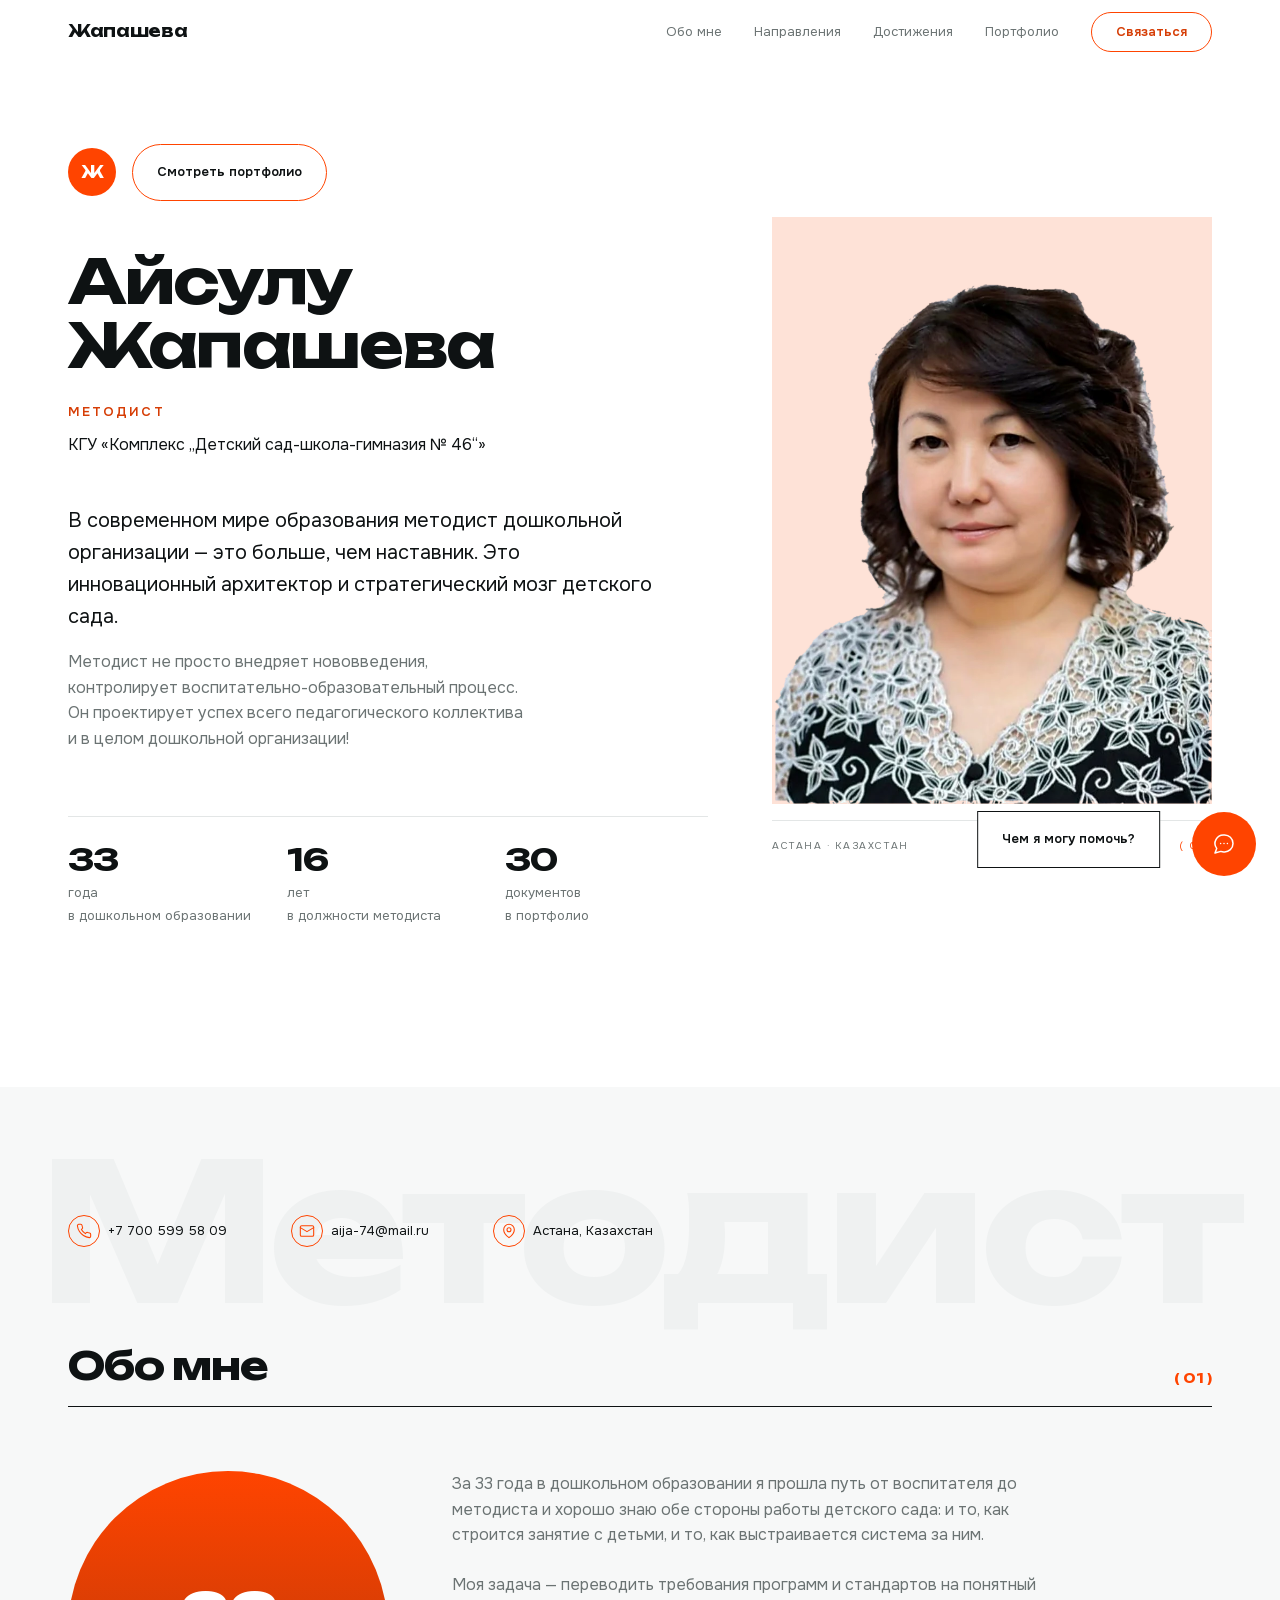
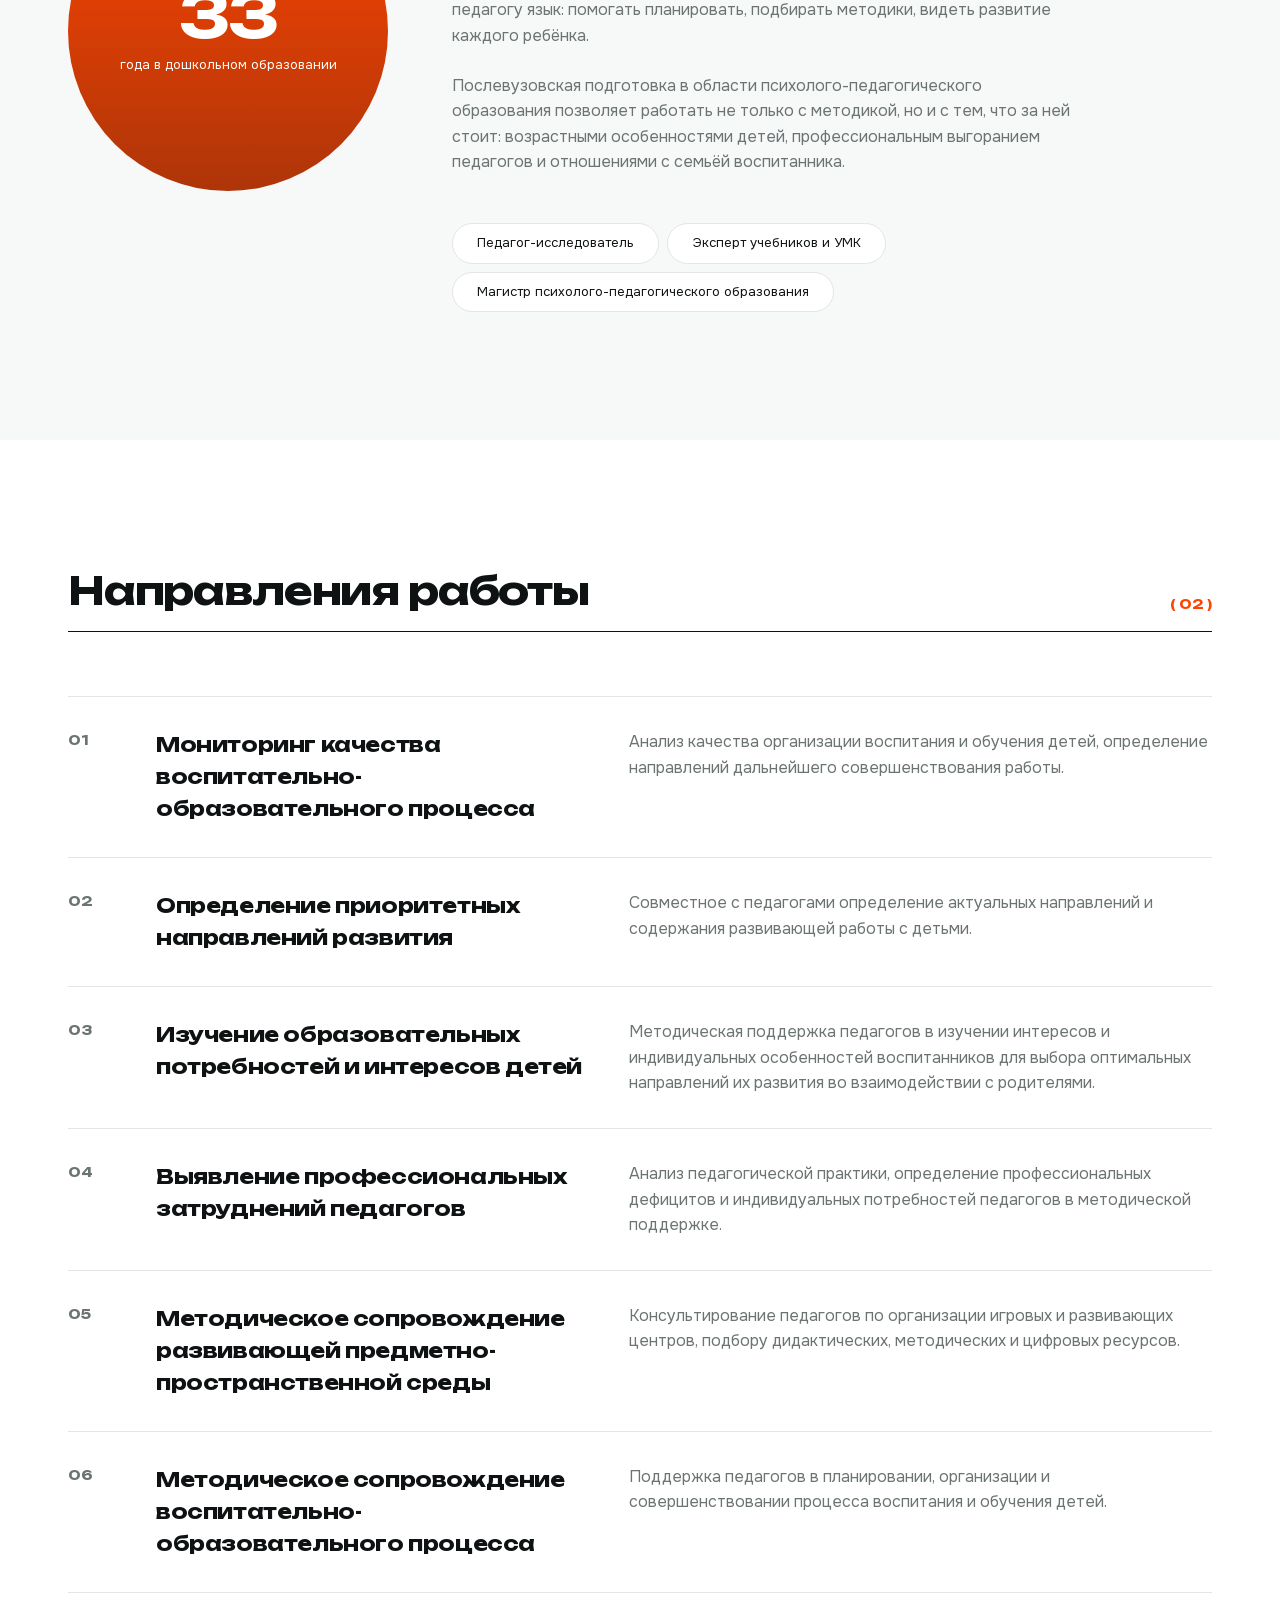
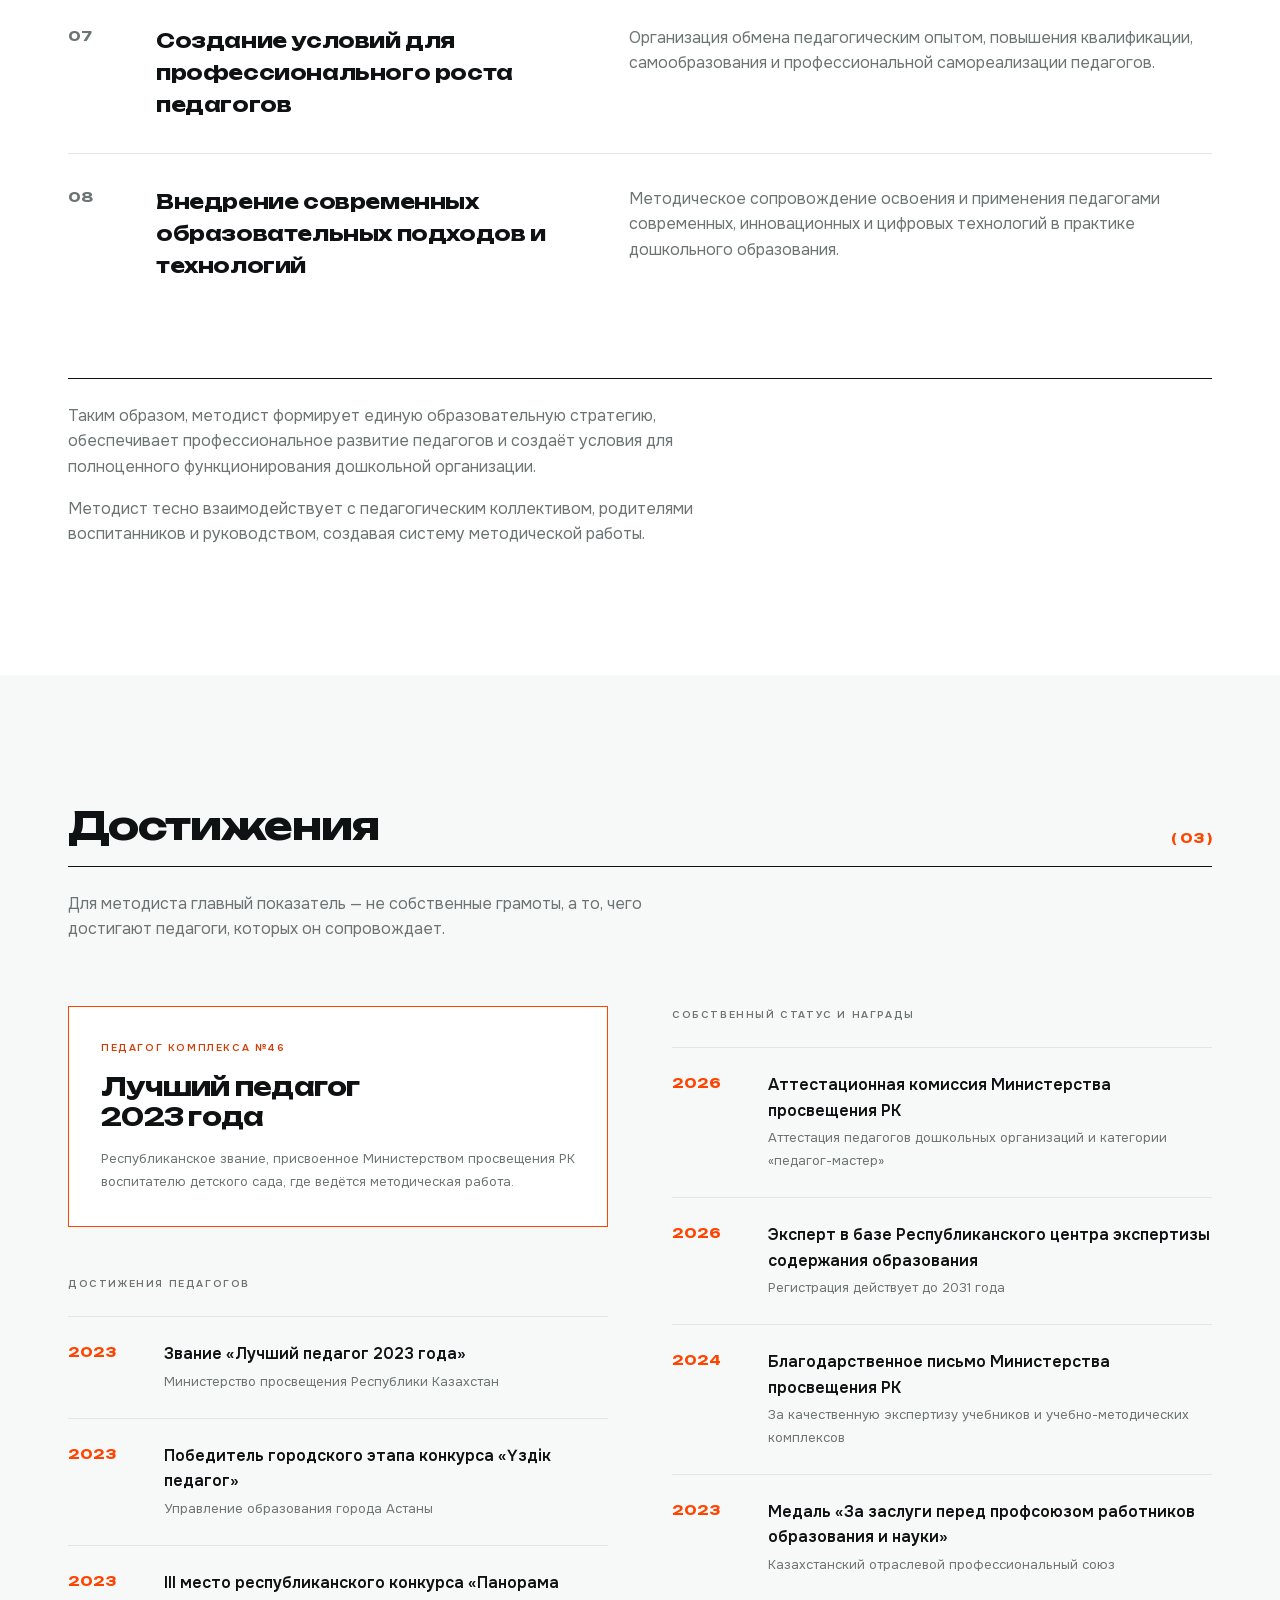
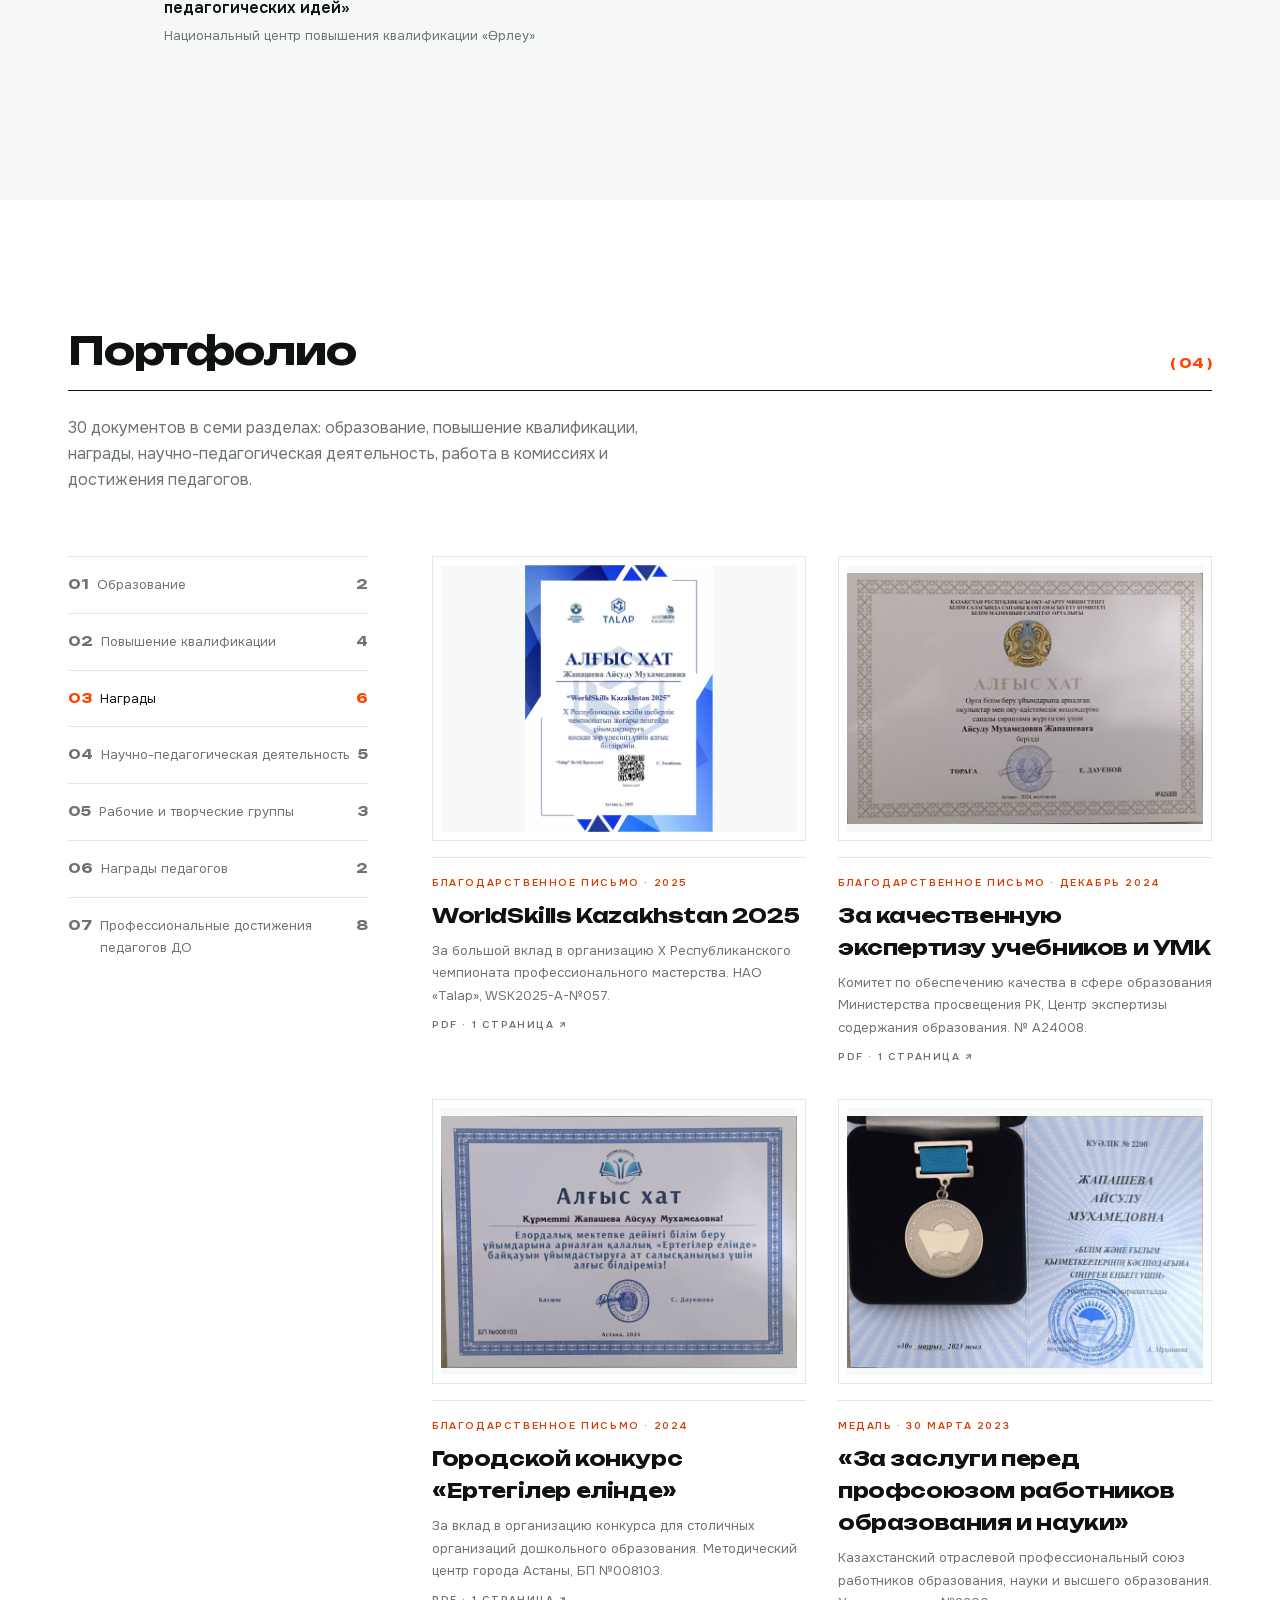
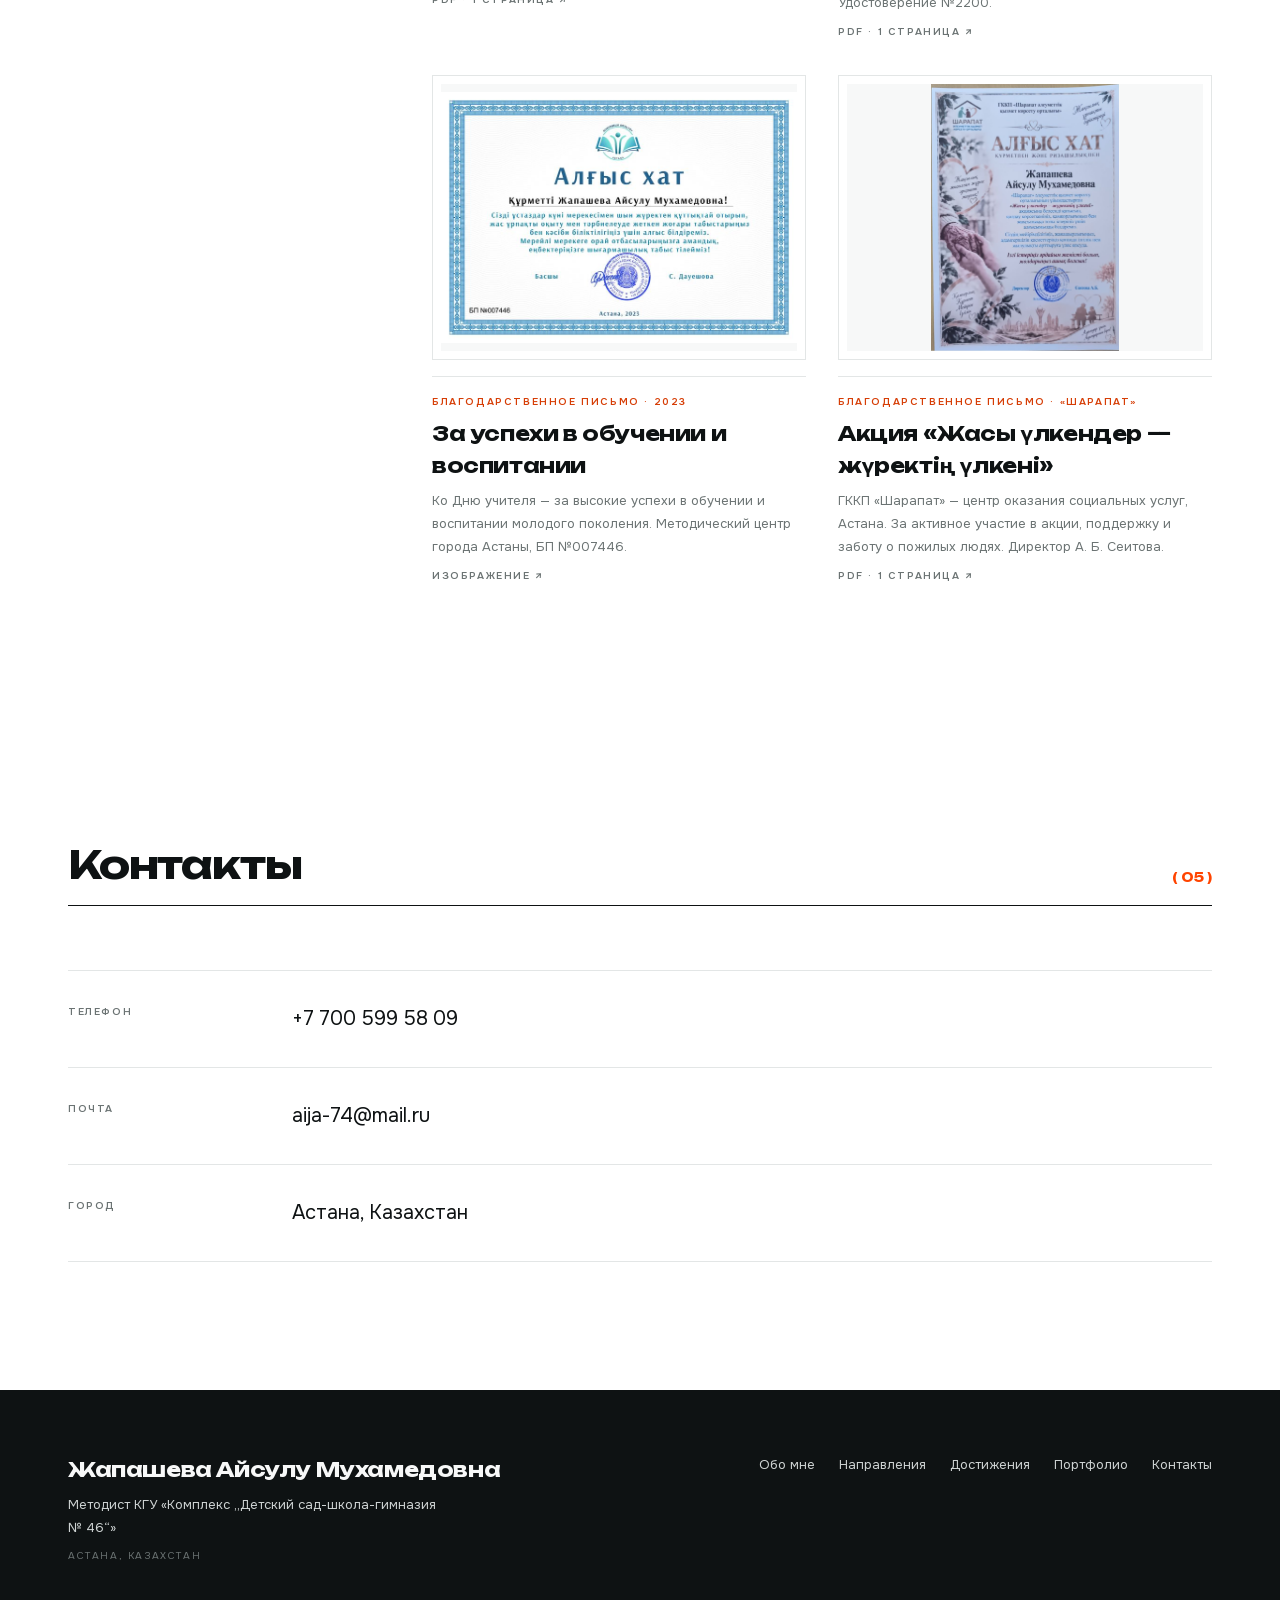
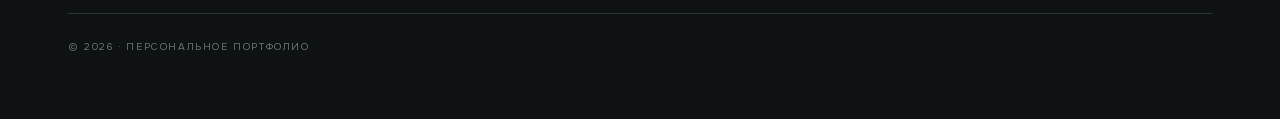
==== commit 09dcd3a1: "Обновить сборку сайта Источник: 22f9a49 в приватном репозитории." ====
--- a/index.html
+++ b/index.html
@@ -1,4 +1,4 @@
-<!DOCTYPE html><html lang="ru" class="__variable_27be5e __variable_a88ee3"><head><meta charSet="utf-8"/><meta name="viewport" content="width=device-width, initial-scale=1"/><link rel="preload" href="next/static/media/29b98dbfba401fa9-s.p.woff2" as="font" crossorigin="" type="font/woff2"/><link rel="preload" href="next/static/media/6961d055d00ff7ec-s.p.woff2" as="font" crossorigin="" type="font/woff2"/><link rel="preload" href="next/static/media/cd87a8f174d93ac6-s.p.woff2" as="font" crossorigin="" type="font/woff2"/><link rel="preload" href="next/static/media/d76fe899475ae4d7-s.p.woff2" as="font" crossorigin="" type="font/woff2"/><link rel="preload" as="image" href="img/aisulu-cutout.webp" fetchPriority="high"/><link rel="stylesheet" href="next/static/css/badb42e534899d96.css" data-precedence="next"/><link rel="preload" as="script" fetchPriority="low" href="next/static/chunks/webpack-c11f89cc682f879f.js"/><script src="next/static/chunks/fd9d1056-b11b2651f33aae7f.js" async=""></script><script src="next/static/chunks/117-e173c366e2bfd494.js" async=""></script><script src="next/static/chunks/main-app-8bda931eadab800c.js" async=""></script><script src="next/static/chunks/576-eaf417f5d1b17379.js" async=""></script><script src="next/static/chunks/app/page-c3487fc5d8b15670.js" async=""></script><title>Жапашева Айсулу Мухамедовна — методист комплекса «Детский сад-школа-гимназия № 46»</title><meta name="description" content="33 года в дошкольном образовании, 16 лет в должности методиста. Педагог-исследователь, эксперт учебников и учебно-методических комплексов. Астана."/><meta property="og:title" content="Жапашева Айсулу Мухамедовна — методист комплекса «Детский сад-школа-гимназия № 46»"/><meta property="og:description" content="33 года в дошкольном образовании, 16 лет в должности методиста. Мониторинг качества образовательных услуг, методическое сопровождение педагогов, внедрение инновационных подходов."/><meta property="og:type" content="profile"/><meta name="twitter:card" content="summary"/><meta name="twitter:title" content="Жапашева Айсулу Мухамедовна — методист комплекса «Детский сад-школа-гимназия № 46»"/><meta name="twitter:description" content="33 года в дошкольном образовании, 16 лет в должности методиста. Мониторинг качества образовательных услуг, методическое сопровождение педагогов, внедрение инновационных подходов."/><link rel="icon" href="favicon.ico" type="image/x-icon" sizes="16x16"/><meta name="next-size-adjust"/><script src="next/static/chunks/polyfills-42372ed130431b0a.js" noModule=""></script></head><body class="bg-surface font-text text-300 text-text antialiased"><a href="#main" class="sr-only focus:not-sr-only focus:absolute focus:left-0 focus:top-0 focus:z-50 focus:bg-text focus:px-3 focus:py-2 focus:text-inverse-text">Перейти к содержимому</a><header class="sticky top-0 z-50 transition-colors duration-300 bg-transparent"><nav aria-label="Основная навигация" class="mx-auto flex h-7 max-w-wrap items-center justify-between px-3 md:px-6"><a href="#top" class="font-display text-300 font-display tracking-heading" style="opacity:0;transform:translateY(28px)">Жапашева</a><div class="hidden items-center gap-5 md:flex"><a href="#about" class="text-200 text-text-muted transition-opacity duration-300 hover:opacity-60" style="opacity:0;transform:translateY(28px)">Обо мне</a><a href="#practice" class="text-200 text-text-muted transition-opacity duration-300 hover:opacity-60" style="opacity:0;transform:translateY(28px)">Направления</a><a href="#proof" class="text-200 text-text-muted transition-opacity duration-300 hover:opacity-60" style="opacity:0;transform:translateY(28px)">Достижения</a><a href="#archive" class="text-200 text-text-muted transition-opacity duration-300 hover:opacity-60" style="opacity:0;transform:translateY(28px)">Портфолио</a><a href="#contact" class="rounded-pill border border-accent-graphic px-4 py-2 text-200 font-semibold text-accent transition-colors duration-300 hover:bg-accent-graphic hover:text-white" style="opacity:0;transform:translateY(28px)">Связаться</a></div><button type="button" aria-expanded="false" aria-controls="mobile-nav" aria-label="Открыть меню" class="grid h-6 w-6 place-items-center md:hidden" style="opacity:0;transform:translateY(28px)"><span class="relative block h-px w-5 bg-text"><span class="absolute left-0 block h-px w-5 bg-text transition-transform duration-300 -translate-y-2"></span><span class="absolute left-0 block h-px w-5 bg-text transition-transform duration-300 translate-y-2"></span></span></button></nav></header><main id="main"><section id="top" class="relative"><div class="mx-auto grid max-w-wrap items-stretch gap-6 px-3 pb-8 pt-6 md:grid-cols-[1fr_auto] md:gap-7 md:px-6 md:pb-9"><div class="flex flex-col justify-center py-5"><div class="flex items-center gap-3" style="opacity:0;transform:translateY(28px)"><span aria-hidden="true" class="grid h-6 w-6 place-items-center rounded-full bg-accent-graphic font-display text-300 font-display text-white">Ж</span><a href="#archive" class="rounded-pill border border-accent-graphic px-4 py-3 text-200 font-semibold text-text transition-colors duration-300 hover:bg-accent-graphic hover:text-white">Смотреть портфолио</a></div><h1 class="mt-6 font-display text-700 font-display tracking-display md:text-900" style="opacity:0;transform:translateY(28px)">Айсулу<br/>Жапашева</h1><p class="mt-4 text-200 font-semibold uppercase tracking-caps text-accent" style="opacity:0;transform:translateY(28px)">Методист</p><p class="mt-2 max-w-[46ch] text-300 text-text" style="opacity:0;transform:translateY(28px)">КГУ «Комплекс „Детский сад-школа-гимназия № 46“»</p><p class="mt-6 max-w-[46ch] text-400 text-text" style="opacity:0;transform:translateY(28px)">В современном мире образования методист дошкольной организации — это больше, чем наставник. Это инновационный архитектор и стратегический мозг детского сада.</p><p class="mt-3 max-w-[46ch] text-300 text-text-muted" style="opacity:0;transform:translateY(28px)">Методист не просто внедряет нововведения, контролирует воспитательно-образовательный процесс. Он проектирует успех всего педагогического коллектива и в целом дошкольной организации!</p><dl class="mt-7 grid grid-cols-3 gap-3 border-t border-border pt-4"><div style="opacity:0;transform:translateY(28px)"><dt class="font-display text-600 font-display tracking-display">33</dt><dd class="mt-1 whitespace-pre-line text-200 text-text-muted">года
+<!DOCTYPE html><html lang="ru" class="__variable_27be5e __variable_a88ee3"><head><meta charSet="utf-8"/><meta name="viewport" content="width=device-width, initial-scale=1"/><link rel="preload" href="next/static/media/29b98dbfba401fa9-s.p.woff2" as="font" crossorigin="" type="font/woff2"/><link rel="preload" href="next/static/media/6961d055d00ff7ec-s.p.woff2" as="font" crossorigin="" type="font/woff2"/><link rel="preload" href="next/static/media/cd87a8f174d93ac6-s.p.woff2" as="font" crossorigin="" type="font/woff2"/><link rel="preload" href="next/static/media/d76fe899475ae4d7-s.p.woff2" as="font" crossorigin="" type="font/woff2"/><link rel="preload" as="image" href="img/aisulu-cutout.webp" fetchPriority="high"/><link rel="stylesheet" href="next/static/css/e0cecd50ee7a1678.css" data-precedence="next"/><link rel="preload" as="script" fetchPriority="low" href="next/static/chunks/webpack-c11f89cc682f879f.js"/><script src="next/static/chunks/fd9d1056-b11b2651f33aae7f.js" async=""></script><script src="next/static/chunks/117-e173c366e2bfd494.js" async=""></script><script src="next/static/chunks/main-app-8bda931eadab800c.js" async=""></script><script src="next/static/chunks/576-eaf417f5d1b17379.js" async=""></script><script src="next/static/chunks/app/page-4e2b244a9a3c7ada.js" async=""></script><title>Жапашева Айсулу Мухамедовна — методист комплекса «Детский сад-школа-гимназия № 46»</title><meta name="description" content="33 года в дошкольном образовании, 16 лет в должности методиста. Педагог-исследователь, эксперт учебников и учебно-методических комплексов. Астана."/><meta property="og:title" content="Жапашева Айсулу Мухамедовна — методист комплекса «Детский сад-школа-гимназия № 46»"/><meta property="og:description" content="33 года в дошкольном образовании, 16 лет в должности методиста. Мониторинг качества образовательных услуг, методическое сопровождение педагогов, внедрение инновационных подходов."/><meta property="og:type" content="profile"/><meta name="twitter:card" content="summary"/><meta name="twitter:title" content="Жапашева Айсулу Мухамедовна — методист комплекса «Детский сад-школа-гимназия № 46»"/><meta name="twitter:description" content="33 года в дошкольном образовании, 16 лет в должности методиста. Мониторинг качества образовательных услуг, методическое сопровождение педагогов, внедрение инновационных подходов."/><link rel="icon" href="favicon.ico" type="image/x-icon" sizes="16x16"/><meta name="next-size-adjust"/><script src="next/static/chunks/polyfills-42372ed130431b0a.js" noModule=""></script></head><body class="bg-surface font-text text-300 text-text antialiased"><a href="#main" class="sr-only focus:not-sr-only focus:absolute focus:left-0 focus:top-0 focus:z-50 focus:bg-text focus:px-3 focus:py-2 focus:text-inverse-text">Перейти к содержимому</a><header class="sticky top-0 z-50 transition-colors duration-300 bg-transparent"><nav aria-label="Основная навигация" class="mx-auto flex h-7 max-w-wrap items-center justify-between px-3 md:px-6"><a href="#top" class="font-display text-300 font-display tracking-heading" style="opacity:0;transform:translateY(28px)">Жапашева</a><div class="hidden items-center gap-5 md:flex"><a href="#about" class="text-200 text-text-muted transition-opacity duration-300 hover:opacity-60" style="opacity:0;transform:translateY(28px)">Обо мне</a><a href="#practice" class="text-200 text-text-muted transition-opacity duration-300 hover:opacity-60" style="opacity:0;transform:translateY(28px)">Направления</a><a href="#proof" class="text-200 text-text-muted transition-opacity duration-300 hover:opacity-60" style="opacity:0;transform:translateY(28px)">Достижения</a><a href="#archive" class="text-200 text-text-muted transition-opacity duration-300 hover:opacity-60" style="opacity:0;transform:translateY(28px)">Портфолио</a><a href="#contact" class="rounded-pill border border-accent-graphic px-4 py-2 text-200 font-semibold text-accent transition-colors duration-300 hover:bg-accent-graphic hover:text-white" style="opacity:0;transform:translateY(28px)">Связаться</a></div><button type="button" aria-expanded="false" aria-controls="mobile-nav" aria-label="Открыть меню" class="grid h-6 w-6 place-items-center md:hidden" style="opacity:0;transform:translateY(28px)"><span class="relative block h-px w-5 bg-text"><span class="absolute left-0 block h-px w-5 bg-text transition-transform duration-300 -translate-y-2"></span><span class="absolute left-0 block h-px w-5 bg-text transition-transform duration-300 translate-y-2"></span></span></button></nav></header><main id="main"><section id="top" class="relative"><div class="mx-auto grid max-w-wrap items-stretch gap-6 px-3 pb-8 pt-6 md:grid-cols-[1fr_auto] md:gap-7 md:px-6 md:pb-9"><div class="flex flex-col justify-center py-5"><div class="flex items-center gap-3" style="opacity:0;transform:translateY(28px)"><span aria-hidden="true" class="grid h-6 w-6 place-items-center rounded-full bg-accent-graphic font-display text-300 font-display text-white">Ж</span><a href="#archive" class="rounded-pill border border-accent-graphic px-4 py-3 text-200 font-semibold text-text transition-colors duration-300 hover:bg-accent-graphic hover:text-white">Смотреть портфолио</a></div><h1 class="mt-6 font-display text-700 font-display tracking-display md:text-900" style="opacity:0;transform:translateY(28px)">Айсулу<br/>Жапашева</h1><p class="mt-4 text-200 font-semibold uppercase tracking-caps text-accent" style="opacity:0;transform:translateY(28px)">Методист</p><p class="mt-2 max-w-[46ch] text-300 text-text" style="opacity:0;transform:translateY(28px)">КГУ «Комплекс „Детский сад-школа-гимназия № 46“»</p><p class="mt-6 max-w-[46ch] text-400 text-text" style="opacity:0;transform:translateY(28px)">В современном мире образования методист дошкольной организации — это больше, чем наставник. Это инновационный архитектор и стратегический мозг детского сада.</p><p class="mt-3 max-w-[46ch] text-300 text-text-muted" style="opacity:0;transform:translateY(28px)">Методист не просто внедряет нововведения, контролирует воспитательно-образовательный процесс. Он проектирует успех всего педагогического коллектива и в целом дошкольной организации!</p><dl class="mt-7 grid grid-cols-3 gap-3 border-t border-border pt-4"><div style="opacity:0;transform:translateY(28px)"><dt class="font-display text-600 font-display tracking-display">33</dt><dd class="mt-1 whitespace-pre-line text-200 text-text-muted">года
 в дошкольном образовании</dd></div><div style="opacity:0;transform:translateY(28px)"><dt class="font-display text-600 font-display tracking-display">16</dt><dd class="mt-1 whitespace-pre-line text-200 text-text-muted">лет
 в должности методиста</dd></div><div style="opacity:0;transform:translateY(28px)"><dt class="font-display text-600 font-display tracking-display">30</dt><dd class="mt-1 whitespace-pre-line text-200 text-text-muted">документов
-в портфолио</dd></div></dl></div><figure class="relative mx-auto w-full max-w-[420px] self-center md:mx-0 md:w-[440px] md:max-w-none" style="opacity:0"><div class="relative aspect-[3/4] w-full overflow-hidden bg-accent-surface"><img alt="Жапашева Айсулу Мухамедовна, методист комплекса «Детский сад-школа-гимназия № 46»" fetchPriority="high" decoding="async" data-nimg="fill" class="object-contain object-bottom" style="position:absolute;height:100%;width:100%;left:0;top:0;right:0;bottom:0;color:transparent" src="img/aisulu-cutout.webp"/></div><figcaption class="mt-3 flex items-center justify-between border-t border-border pt-3 text-100 uppercase tracking-caps text-text-muted"><span>Астана · Казахстан</span><span class="text-accent-graphic">( 01 )</span></figcaption></figure></div></section><section id="about" class="relative overflow-hidden bg-surface-alt py-8 md:py-9"><span aria-hidden="true" class="pointer-events-none absolute inset-x-0 top-6 select-none text-center font-display text-1000 font-display leading-none tracking-display text-n-100 md:text-[12rem]">Методист</span><div class="relative mx-auto max-w-wrap px-3 md:px-6"><ul class="flex flex-wrap items-center gap-4 md:gap-7"><li style="opacity:0;transform:translateY(28px)"><a href="tel:+77005995809" class="group flex items-center gap-2 text-200 text-text transition-opacity duration-300 hover:opacity-60"><span aria-hidden="true" class="grid h-5 w-5 shrink-0 place-items-center rounded-full border border-accent-graphic text-accent-graphic"><svg viewBox="0 0 24 24" fill="none" stroke="currentColor" stroke-width="1.6" stroke-linecap="round" stroke-linejoin="round" class="h-3 w-3"><path d="M22 16.9v3a2 2 0 0 1-2.2 2 19.8 19.8 0 0 1-8.6-3.1 19.5 19.5 0 0 1-6-6A19.8 19.8 0 0 1 2.1 4.2 2 2 0 0 1 4.1 2h3a2 2 0 0 1 2 1.7c.1 1 .4 1.9.7 2.8a2 2 0 0 1-.5 2.1L8.1 9.9a16 16 0 0 0 6 6l1.3-1.3a2 2 0 0 1 2.1-.4c.9.3 1.8.6 2.8.7a2 2 0 0 1 1.7 2Z"></path></svg></span>+7 700 599 58 09</a></li><li style="opacity:0;transform:translateY(28px)"><a href="mailto:aija-74@mail.ru" class="group flex items-center gap-2 text-200 text-text transition-opacity duration-300 hover:opacity-60"><span aria-hidden="true" class="grid h-5 w-5 shrink-0 place-items-center rounded-full border border-accent-graphic text-accent-graphic"><svg viewBox="0 0 24 24" fill="none" stroke="currentColor" stroke-width="1.6" stroke-linecap="round" stroke-linejoin="round" class="h-3 w-3"><rect x="2" y="4" width="20" height="16" rx="2"></rect><path d="m2 7 10 6 10-6"></path></svg></span>aija-74@mail.ru</a></li><li style="opacity:0;transform:translateY(28px)"><a href="#contact" class="group flex items-center gap-2 text-200 text-text transition-opacity duration-300 hover:opacity-60"><span aria-hidden="true" class="grid h-5 w-5 shrink-0 place-items-center rounded-full border border-accent-graphic text-accent-graphic"><svg viewBox="0 0 24 24" fill="none" stroke="currentColor" stroke-width="1.6" stroke-linecap="round" stroke-linejoin="round" class="h-3 w-3"><path d="M20 10c0 6-8 12-8 12s-8-6-8-12a8 8 0 0 1 16 0Z"></path><circle cx="12" cy="10" r="3"></circle></svg></span>Астана, Казахстан</a></li></ul><div class="mt-7 md:mt-8"><div><div class="flex items-end justify-between gap-4"><h2 class="font-display text-600 font-display tracking-display md:text-700" style="opacity:0;transform:translateY(28px)">Обо мне</h2><span class="shrink-0 font-display text-200 text-accent-graphic" style="opacity:0;transform:translateY(28px)">( <!-- -->01<!-- --> )</span></div><hr class="mt-3 border-0 border-t border-text" style="opacity:0;transform:translateY(28px)"/></div></div><div class="mt-6 grid gap-6 md:mt-7 md:grid-cols-[minmax(0,320px)_minmax(0,1fr)] md:gap-7"><div class="mx-auto w-full max-w-[320px] md:mx-0" style="opacity:0"><div class="relative aspect-square w-full rounded-full bg-gradient-to-b from-accent-graphic via-orange-600 to-orange-700"><div class="absolute inset-0 grid place-items-center text-center text-white"><div><span class="block font-display text-900 font-display leading-none tracking-display">33</span><span class="mt-2 block px-5 text-200">года в дошкольном образовании</span></div></div></div></div><div><p class="mb-4 max-w-[62ch] text-300 text-text-muted last:mb-0" style="opacity:0;transform:translateY(28px)">За 33 года в дошкольном образовании я прошла путь от воспитателя до методиста и хорошо знаю обе стороны работы детского сада: и то, как строится занятие с детьми, и то, как выстраивается система за ним.</p><p class="mb-4 max-w-[62ch] text-300 text-text-muted last:mb-0" style="opacity:0;transform:translateY(28px)">Моя задача — переводить требования программ и стандартов на понятный педагогу язык: помогать планировать, подбирать методики, видеть развитие каждого ребёнка.</p><p class="mb-4 max-w-[62ch] text-300 text-text-muted last:mb-0" style="opacity:0;transform:translateY(28px)">Послевузовская подготовка в области психолого-педагогического образования позволяет работать не только с методикой, но и с тем, что за ней стоит: возрастными особенностями детей, профессиональным выгоранием педагогов и отношениями с семьёй воспитанника.</p><ul class="mt-6 flex flex-wrap gap-2"><li class="rounded-pill border border-border bg-surface px-4 py-2 text-200 text-text" style="opacity:0;transform:translateY(28px)">Педагог-исследователь</li><li class="rounded-pill border border-border bg-surface px-4 py-2 text-200 text-text" style="opacity:0;transform:translateY(28px)">Эксперт учебников и УМК</li><li class="rounded-pill border border-border bg-surface px-4 py-2 text-200 text-text" style="opacity:0;transform:translateY(28px)">Магистр психолого-педагогического образования</li></ul></div></div></div></section><section id="practice" class="py-8 md:py-9"><div class="mx-auto max-w-wrap px-3 md:px-6"><div><div class="flex items-end justify-between gap-4"><h2 class="font-display text-600 font-display tracking-display md:text-700" style="opacity:0;transform:translateY(28px)">Направления работы</h2><span class="shrink-0 font-display text-200 text-accent-graphic" style="opacity:0;transform:translateY(28px)">( <!-- -->02<!-- --> )</span></div><hr class="mt-3 border-0 border-t border-text" style="opacity:0;transform:translateY(28px)"/></div><ol class="mt-6 md:mt-7"><li style="opacity:0;transform:translateY(28px)"><div class="grid gap-2 border-t border-border py-4 md:grid-cols-[64px_minmax(0,1fr)] md:gap-4 md:py-5"><span class="font-display text-200 text-text-muted">01</span><p class="max-w-[70ch] text-300 md:text-400">Мониторинг качества предоставляемых образовательных услуг</p></div></li><li style="opacity:0;transform:translateY(28px)"><div class="grid gap-2 border-t border-border py-4 md:grid-cols-[64px_minmax(0,1fr)] md:gap-4 md:py-5"><span class="font-display text-200 text-text-muted">02</span><p class="max-w-[70ch] text-300 md:text-400">Совместное определение направления развивающих программ</p></div></li><li style="opacity:0;transform:translateY(28px)"><div class="grid gap-2 border-t border-border py-4 md:grid-cols-[64px_minmax(0,1fr)] md:gap-4 md:py-5"><span class="font-display text-200 text-text-muted">03</span><p class="max-w-[70ch] text-300 md:text-400">Помощь педагогу в изучении интересов детей для организации возможности совместного с родителями выбора развивающих программ для ребёнка</p></div></li><li style="opacity:0;transform:translateY(28px)"><div class="grid gap-2 border-t border-border py-4 md:grid-cols-[64px_minmax(0,1fr)] md:gap-4 md:py-5"><span class="font-display text-200 text-text-muted">04</span><p class="max-w-[70ch] text-300 md:text-400">Помощь педагогу в выявлении точечных проблем в его практике</p></div></li><li style="opacity:0;transform:translateY(28px)"><div class="grid gap-2 border-t border-border py-4 md:grid-cols-[64px_minmax(0,1fr)] md:gap-4 md:py-5"><span class="font-display text-200 text-text-muted">05</span><p class="max-w-[70ch] text-300 md:text-400">Оказание методической помощи педагогам в организации игровых зон, подборе учебных ресурсов</p></div></li><li style="opacity:0;transform:translateY(28px)"><div class="grid gap-2 border-t border-border py-4 md:grid-cols-[64px_minmax(0,1fr)] md:gap-4 md:py-5"><span class="font-display text-200 text-text-muted">06</span><p class="max-w-[70ch] text-300 md:text-400">Методическое сопровождение процесса воспитания и обучения детей</p></div></li><li style="opacity:0;transform:translateY(28px)"><div class="grid gap-2 border-t border-border py-4 md:grid-cols-[64px_minmax(0,1fr)] md:gap-4 md:py-5"><span class="font-display text-200 text-text-muted">07</span><p class="max-w-[70ch] text-300 md:text-400">Совершенствование практики педагогов через предоставление возможности обмена опытом, повышение квалификации, самореализацию</p></div></li><li style="opacity:0;transform:translateY(28px)"><div class="grid gap-2 border-t border-border py-4 md:grid-cols-[64px_minmax(0,1fr)] md:gap-4 md:py-5"><span class="font-display text-200 text-text-muted">08</span><p class="max-w-[70ch] text-300 md:text-400">Внедрение инновационных подходов</p></div></li></ol><div class="mt-6 border-t border-text pt-4 md:mt-7"><p class="max-w-[70ch] text-300 text-text-muted" style="opacity:0;transform:translateY(28px)">Таким образом, методист формирует единую образовательную стратегию, обеспечивает профессиональное развитие педагогов и создаёт условия для полноценного функционирования дошкольной организации.</p><p class="mt-3 max-w-[70ch] text-300 text-text-muted" style="opacity:0;transform:translateY(28px)">Методист тесно взаимодействует с педагогическим коллективом, родителями воспитанников и руководством, создавая систему методической работы.</p></div></div></section><section id="proof" class="bg-surface-alt py-8 md:py-9"><div class="mx-auto max-w-wrap px-3 md:px-6"><div><div class="flex items-end justify-between gap-4"><h2 class="font-display text-600 font-display tracking-display md:text-700" style="opacity:0;transform:translateY(28px)">Достижения</h2><span class="shrink-0 font-display text-200 text-accent-graphic" style="opacity:0;transform:translateY(28px)">( <!-- -->03<!-- --> )</span></div><hr class="mt-3 border-0 border-t border-text" style="opacity:0;transform:translateY(28px)"/><p class="mt-4 max-w-[60ch] text-300 text-text-muted" style="opacity:0;transform:translateY(28px)">Для методиста главный показатель — не собственные грамоты, а то, чего достигают педагоги, которых он сопровождает.</p></div><div class="mt-6 grid gap-7 md:mt-7 md:grid-cols-2"><div><div class="border border-accent-graphic bg-surface p-4 md:p-5" style="opacity:0;transform:translateY(28px)"><p class="text-100 font-semibold uppercase tracking-caps text-accent">Педагог комплекса №46</p><p class="mt-3 font-display text-500 font-display tracking-display">Лучший педагог<br/>2023 года</p><p class="mt-3 text-200 text-text-muted">Республиканское звание, присвоенное Министерством просвещения РК воспитателю детского сада, где ведётся методическая работа.</p></div><h3 class="mt-6 text-100 font-semibold uppercase tracking-caps text-text-muted" style="opacity:0;transform:translateY(28px)">Достижения педагогов</h3><ul class="mt-4"><li class="grid gap-1 border-t border-border py-4 md:grid-cols-[72px_minmax(0,1fr)] md:gap-4" style="opacity:0;transform:translateY(28px)"><span class="font-display text-200 text-accent-graphic">2023</span><div><h4 class="text-300 font-semibold text-text">Звание «Лучший педагог 2023 года»</h4><p class="mt-1 text-200 text-text-muted">Министерство просвещения Республики Казахстан</p></div></li><li class="grid gap-1 border-t border-border py-4 md:grid-cols-[72px_minmax(0,1fr)] md:gap-4" style="opacity:0;transform:translateY(28px)"><span class="font-display text-200 text-accent-graphic">2023</span><div><h4 class="text-300 font-semibold text-text">Победитель городского этапа конкурса «Үздік педагог»</h4><p class="mt-1 text-200 text-text-muted">Управление образования города Астаны</p></div></li><li class="grid gap-1 border-t border-border py-4 md:grid-cols-[72px_minmax(0,1fr)] md:gap-4" style="opacity:0;transform:translateY(28px)"><span class="font-display text-200 text-accent-graphic">2023</span><div><h4 class="text-300 font-semibold text-text">III место республиканского конкурса «Панорама педагогических идей»</h4><p class="mt-1 text-200 text-text-muted">Национальный центр повышения квалификации «Өрлеу»</p></div></li></ul></div><div><h3 class="text-100 font-semibold uppercase tracking-caps text-text-muted" style="opacity:0;transform:translateY(28px)">Собственный статус и награды</h3><ul class="mt-4"><li class="grid gap-1 border-t border-border py-4 md:grid-cols-[72px_minmax(0,1fr)] md:gap-4" style="opacity:0;transform:translateY(28px)"><span class="font-display text-200 text-accent-graphic">2026</span><div><h4 class="text-300 font-semibold text-text">Аттестационная комиссия Министерства просвещения РК</h4><p class="mt-1 text-200 text-text-muted">Аттестация педагогов дошкольных организаций и категории «педагог-мастер»</p></div></li><li class="grid gap-1 border-t border-border py-4 md:grid-cols-[72px_minmax(0,1fr)] md:gap-4" style="opacity:0;transform:translateY(28px)"><span class="font-display text-200 text-accent-graphic">2026</span><div><h4 class="text-300 font-semibold text-text">Эксперт в базе Республиканского центра экспертизы содержания образования</h4><p class="mt-1 text-200 text-text-muted">Регистрация действует до 2031 года</p></div></li><li class="grid gap-1 border-t border-border py-4 md:grid-cols-[72px_minmax(0,1fr)] md:gap-4" style="opacity:0;transform:translateY(28px)"><span class="font-display text-200 text-accent-graphic">2024</span><div><h4 class="text-300 font-semibold text-text">Благодарственное письмо Министерства просвещения РК</h4><p class="mt-1 text-200 text-text-muted">За качественную экспертизу учебников и учебно-методических комплексов</p></div></li><li class="grid gap-1 border-t border-border py-4 md:grid-cols-[72px_minmax(0,1fr)] md:gap-4" style="opacity:0;transform:translateY(28px)"><span class="font-display text-200 text-accent-graphic">2023</span><div><h4 class="text-300 font-semibold text-text">Медаль «За заслуги перед профсоюзом работников образования и науки»</h4><p class="mt-1 text-200 text-text-muted">Казахстанский отраслевой профессиональный союз</p></div></li></ul></div></div></div></section><section id="archive" class="py-8 md:py-9"><div class="mx-auto max-w-wrap px-3 md:px-6"><div><div class="flex items-end justify-between gap-4"><h2 class="font-display text-600 font-display tracking-display md:text-700" style="opacity:0;transform:translateY(28px)">Портфолио</h2><span class="shrink-0 font-display text-200 text-accent-graphic" style="opacity:0;transform:translateY(28px)">( <!-- -->04<!-- --> )</span></div><hr class="mt-3 border-0 border-t border-text" style="opacity:0;transform:translateY(28px)"/><p class="mt-4 max-w-[60ch] text-300 text-text-muted" style="opacity:0;transform:translateY(28px)">30 документов в семи разделах: образование, повышение квалификации, награды, научно-педагогическая деятельность, работа в комиссиях и достижения педагогов.</p></div><div class="mt-6 grid gap-5 md:mt-7 md:grid-cols-[minmax(0,300px)_minmax(0,1fr)] md:gap-7"><div role="tablist" aria-label="Разделы портфолио" aria-orientation="vertical" class="flex gap-2 overflow-x-auto pb-2 md:flex-col md:gap-0 md:overflow-visible md:pb-0" style="opacity:0;transform:translateY(28px)"><button role="tab" id="tab-education" aria-selected="false" aria-controls="panel-education" tabindex="-1" class="flex shrink-0 items-baseline gap-2 whitespace-nowrap border-border px-3 py-3 text-left text-200 transition-colors duration-300 md:w-full md:whitespace-normal md:border-t md:px-0 text-text-muted hover:text-text"><span class="font-display text-text-muted">01</span><span class="flex-1">Образование</span><span class="font-display text-text-muted">2</span></button><button role="tab" id="tab-courses" aria-selected="false" aria-controls="panel-courses" tabindex="-1" class="flex shrink-0 items-baseline gap-2 whitespace-nowrap border-border px-3 py-3 text-left text-200 transition-colors duration-300 md:w-full md:whitespace-normal md:border-t md:px-0 text-text-muted hover:text-text"><span class="font-display text-text-muted">02</span><span class="flex-1">Повышение квалификации</span><span class="font-display text-text-muted">4</span></button><button role="tab" id="tab-awards" aria-selected="true" aria-controls="panel-awards" tabindex="0" class="flex shrink-0 items-baseline gap-2 whitespace-nowrap border-border px-3 py-3 text-left text-200 transition-colors duration-300 md:w-full md:whitespace-normal md:border-t md:px-0 bg-surface-sunk text-text md:bg-transparent"><span class="font-display text-accent-graphic">03</span><span class="flex-1">Награды</span><span class="font-display text-accent-graphic">6</span></button><button role="tab" id="tab-science" aria-selected="false" aria-controls="panel-science" tabindex="-1" class="flex shrink-0 items-baseline gap-2 whitespace-nowrap border-border px-3 py-3 text-left text-200 transition-colors duration-300 md:w-full md:whitespace-normal md:border-t md:px-0 text-text-muted hover:text-text"><span class="font-display text-text-muted">04</span><span class="flex-1">Научно-педагогическая деятельность</span><span class="font-display text-text-muted">5</span></button><button role="tab" id="tab-groups" aria-selected="false" aria-controls="panel-groups" tabindex="-1" class="flex shrink-0 items-baseline gap-2 whitespace-nowrap border-border px-3 py-3 text-left text-200 transition-colors duration-300 md:w-full md:whitespace-normal md:border-t md:px-0 text-text-muted hover:text-text"><span class="font-display text-text-muted">05</span><span class="flex-1">Рабочие и творческие группы</span><span class="font-display text-text-muted">3</span></button><button role="tab" id="tab-teacher-awards" aria-selected="false" aria-controls="panel-teacher-awards" tabindex="-1" class="flex shrink-0 items-baseline gap-2 whitespace-nowrap border-border px-3 py-3 text-left text-200 transition-colors duration-300 md:w-full md:whitespace-normal md:border-t md:px-0 text-text-muted hover:text-text"><span class="font-display text-text-muted">06</span><span class="flex-1">Награды педагогов</span><span class="font-display text-text-muted">2</span></button><button role="tab" id="tab-teacher-results" aria-selected="false" aria-controls="panel-teacher-results" tabindex="-1" class="flex shrink-0 items-baseline gap-2 whitespace-nowrap border-border px-3 py-3 text-left text-200 transition-colors duration-300 md:w-full md:whitespace-normal md:border-t md:px-0 text-text-muted hover:text-text"><span class="font-display text-text-muted">07</span><span class="flex-1">Профессиональные достижения педагогов ДО</span><span class="font-display text-text-muted">8</span></button></div><div><div id="panel-awards" role="tabpanel" aria-labelledby="tab-awards" class="grid gap-5 sm:grid-cols-2" style="opacity:0;transform:translateY(16px)"><a href="docs/2025-alghys-hat-worldskills-kazakhstan.pdf" target="_blank" rel="noopener" class="group block" style="opacity:0;transform:translateY(22px)"><span class="block border border-border bg-surface p-2 transition-colors duration-300 group-hover:border-accent-graphic"><span class="relative block aspect-[4/3] w-full overflow-hidden bg-surface-alt"><img alt="" loading="lazy" decoding="async" data-nimg="fill" class="object-contain" style="position:absolute;height:100%;width:100%;left:0;top:0;right:0;bottom:0;color:transparent" src="img/docs/2025-alghys-hat-worldskills-kazakhstan.jpg"/></span></span><span class="mt-3 block border-t border-border pt-3 text-100 font-semibold uppercase tracking-caps text-accent">Благодарственное письмо · 2025</span><h3 class="mt-2 font-display text-400 font-semibold tracking-heading transition-colors duration-300 group-hover:text-accent">WorldSkills Kazakhstan 2025</h3><p class="mt-2 text-200 text-text-muted">За большой вклад в организацию X Республиканского чемпионата профессионального мастерства. НАО «Talap», WSK2025-A-№057.</p><span class="mt-2 inline-block text-100 font-semibold uppercase tracking-caps text-text-muted">PDF · 1 страница<!-- --> ↗</span></a><a href="docs/2024-alghys-hat-ekspertiza-uchebnikov.pdf" target="_blank" rel="noopener" class="group block" style="opacity:0;transform:translateY(22px)"><span class="block border border-border bg-surface p-2 transition-colors duration-300 group-hover:border-accent-graphic"><span class="relative block aspect-[4/3] w-full overflow-hidden bg-surface-alt"><img alt="" loading="lazy" decoding="async" data-nimg="fill" class="object-contain" style="position:absolute;height:100%;width:100%;left:0;top:0;right:0;bottom:0;color:transparent" src="img/docs/2024-alghys-hat-ekspertiza-uchebnikov.jpg"/></span></span><span class="mt-3 block border-t border-border pt-3 text-100 font-semibold uppercase tracking-caps text-accent">Благодарственное письмо · декабрь 2024</span><h3 class="mt-2 font-display text-400 font-semibold tracking-heading transition-colors duration-300 group-hover:text-accent">За качественную экспертизу учебников и УМК</h3><p class="mt-2 text-200 text-text-muted">Комитет по обеспечению качества в сфере образования Министерства просвещения РК, Центр экспертизы содержания образования. № А24008.</p><span class="mt-2 inline-block text-100 font-semibold uppercase tracking-caps text-text-muted">PDF · 1 страница<!-- --> ↗</span></a><a href="docs/2024-alghys-hat-ertegiler-elinde.pdf" target="_blank" rel="noopener" class="group block" style="opacity:0;transform:translateY(22px)"><span class="block border border-border bg-surface p-2 transition-colors duration-300 group-hover:border-accent-graphic"><span class="relative block aspect-[4/3] w-full overflow-hidden bg-surface-alt"><img alt="" loading="lazy" decoding="async" data-nimg="fill" class="object-contain" style="position:absolute;height:100%;width:100%;left:0;top:0;right:0;bottom:0;color:transparent" src="img/docs/2024-alghys-hat-ertegiler-elinde.jpg"/></span></span><span class="mt-3 block border-t border-border pt-3 text-100 font-semibold uppercase tracking-caps text-accent">Благодарственное письмо · 2024</span><h3 class="mt-2 font-display text-400 font-semibold tracking-heading transition-colors duration-300 group-hover:text-accent">Городской конкурс «Ертегілер елінде»</h3><p class="mt-2 text-200 text-text-muted">За вклад в организацию конкурса для столичных организаций дошкольного образования. Методический центр города Астаны, БП №008103.</p><span class="mt-2 inline-block text-100 font-semibold uppercase tracking-caps text-text-muted">PDF · 1 страница<!-- --> ↗</span></a><a href="docs/2023-medal-za-zaslugi-pered-profsoyuzom.pdf" target="_blank" rel="noopener" class="group block" style="opacity:0;transform:translateY(22px)"><span class="block border border-border bg-surface p-2 transition-colors duration-300 group-hover:border-accent-graphic"><span class="relative block aspect-[4/3] w-full overflow-hidden bg-surface-alt"><img alt="" loading="lazy" decoding="async" data-nimg="fill" class="object-contain" style="position:absolute;height:100%;width:100%;left:0;top:0;right:0;bottom:0;color:transparent" src="img/docs/2023-medal-za-zaslugi-pered-profsoyuzom.jpg"/></span></span><span class="mt-3 block border-t border-border pt-3 text-100 font-semibold uppercase tracking-caps text-accent">Медаль · 30 марта 2023</span><h3 class="mt-2 font-display text-400 font-semibold tracking-heading transition-colors duration-300 group-hover:text-accent">«За заслуги перед профсоюзом работников образования и науки»</h3><p class="mt-2 text-200 text-text-muted">Казахстанский отраслевой профессиональный союз работников образования, науки и высшего образования. Удостоверение №2200.</p><span class="mt-2 inline-block text-100 font-semibold uppercase tracking-caps text-text-muted">PDF · 1 страница<!-- --> ↗</span></a><a href="docs/2023-alghys-hat-den-uchitelya.jpg" target="_blank" rel="noopener" class="group block" style="opacity:0;transform:translateY(22px)"><span class="block border border-border bg-surface p-2 transition-colors duration-300 group-hover:border-accent-graphic"><span class="relative block aspect-[4/3] w-full overflow-hidden bg-surface-alt"><img alt="" loading="lazy" decoding="async" data-nimg="fill" class="object-contain" style="position:absolute;height:100%;width:100%;left:0;top:0;right:0;bottom:0;color:transparent" src="img/docs/2023-alghys-hat-den-uchitelya.jpg"/></span></span><span class="mt-3 block border-t border-border pt-3 text-100 font-semibold uppercase tracking-caps text-accent">Благодарственное письмо · 2023</span><h3 class="mt-2 font-display text-400 font-semibold tracking-heading transition-colors duration-300 group-hover:text-accent">За успехи в обучении и воспитании</h3><p class="mt-2 text-200 text-text-muted">Ко Дню учителя — за высокие успехи в обучении и воспитании молодого поколения. Методический центр города Астаны, БП №007446.</p><span class="mt-2 inline-block text-100 font-semibold uppercase tracking-caps text-text-muted">Изображение<!-- --> ↗</span></a><a href="docs/alghys-hat-sharapat.pdf" target="_blank" rel="noopener" class="group block" style="opacity:0;transform:translateY(22px)"><span class="block border border-border bg-surface p-2 transition-colors duration-300 group-hover:border-accent-graphic"><span class="relative block aspect-[4/3] w-full overflow-hidden bg-surface-alt"><img alt="" loading="lazy" decoding="async" data-nimg="fill" class="object-contain" style="position:absolute;height:100%;width:100%;left:0;top:0;right:0;bottom:0;color:transparent" src="img/docs/alghys-hat-sharapat.jpg"/></span></span><span class="mt-3 block border-t border-border pt-3 text-100 font-semibold uppercase tracking-caps text-accent">Благодарственное письмо · «Шарапат»</span><h3 class="mt-2 font-display text-400 font-semibold tracking-heading transition-colors duration-300 group-hover:text-accent">Акция «Жасы үлкендер — жүректің үлкені»</h3><p class="mt-2 text-200 text-text-muted">ГККП «Шарапат» — центр оказания социальных услуг, Астана. За активное участие в акции, поддержку и заботу о пожилых людях. Директор А. Б. Сеитова.</p><span class="mt-2 inline-block text-100 font-semibold uppercase tracking-caps text-text-muted">PDF · 1 страница<!-- --> ↗</span></a></div></div></div></div></section><section id="contact" class="py-8 md:py-9"><div class="mx-auto max-w-wrap px-3 md:px-6"><div><div class="flex items-end justify-between gap-4"><h2 class="font-display text-600 font-display tracking-display md:text-700" style="opacity:0;transform:translateY(28px)">Контакты</h2><span class="shrink-0 font-display text-200 text-accent-graphic" style="opacity:0;transform:translateY(28px)">( <!-- -->05<!-- --> )</span></div><hr class="mt-3 border-0 border-t border-text" style="opacity:0;transform:translateY(28px)"/></div><dl class="mt-6 md:mt-7"><div class="grid gap-2 border-t border-border py-4 md:grid-cols-[200px_minmax(0,1fr)] md:gap-4 md:py-5" style="opacity:0;transform:translateY(28px)"><dt class="text-100 font-semibold uppercase tracking-caps text-text-muted">Телефон</dt><dd><a href="tel:+77005995809" class="text-400 transition-colors duration-300 hover:text-accent">+7 700 599 58 09</a></dd></div><div class="grid gap-2 border-t border-border py-4 md:grid-cols-[200px_minmax(0,1fr)] md:gap-4 md:py-5" style="opacity:0;transform:translateY(28px)"><dt class="text-100 font-semibold uppercase tracking-caps text-text-muted">Почта</dt><dd><a href="mailto:aija-74@mail.ru" class="text-400 transition-colors duration-300 hover:text-accent">aija-74@mail.ru</a></dd></div><div class="grid gap-2 border-y border-border py-4 md:grid-cols-[200px_minmax(0,1fr)] md:gap-4 md:py-5" style="opacity:0;transform:translateY(28px)"><dt class="text-100 font-semibold uppercase tracking-caps text-text-muted">Город</dt><dd class="text-400">Астана, Казахстан</dd></div></dl></div></section></main><footer class="bg-inverse-surface py-7 text-inverse-text"><div class="mx-auto max-w-wrap px-3 md:px-6"><div class="flex flex-wrap items-start justify-between gap-5"><div><p class="font-display text-400 font-display tracking-heading">Жапашева Айсулу Мухамедовна</p><p class="mt-2 max-w-[44ch] text-200 text-n-300">Методист КГУ «Комплекс „Детский сад-школа-гимназия № 46“»</p><p class="mt-2 text-100 uppercase tracking-caps text-n-600">Астана, Казахстан</p></div><nav aria-label="Навигация в подвале" class="flex flex-wrap gap-4"><a href="#about" class="text-200 text-n-300 transition-opacity duration-300 hover:opacity-60">Обо мне</a><a href="#practice" class="text-200 text-n-300 transition-opacity duration-300 hover:opacity-60">Направления</a><a href="#proof" class="text-200 text-n-300 transition-opacity duration-300 hover:opacity-60">Достижения</a><a href="#archive" class="text-200 text-n-300 transition-opacity duration-300 hover:opacity-60">Портфолио</a><a href="#contact" class="text-200 text-n-300 transition-opacity duration-300 hover:opacity-60">Контакты</a></nav></div><p class="mt-6 border-t border-n-800 pt-4 text-100 uppercase tracking-caps text-n-600">© <!-- -->2026<!-- --> · Персональное портфолио</p></div></footer><div class="fixed bottom-4 right-4 z-50"><button type="button" aria-expanded="false" aria-label="Открыть ассистента: чем я могу помочь?" class="ml-auto grid h-7 w-7 place-items-center rounded-full bg-accent-graphic text-white" tabindex="0"><svg viewBox="0 0 24 24" fill="none" stroke="currentColor" stroke-width="1.5" stroke-linecap="round" stroke-linejoin="round" class="h-4 w-4"><path d="M21 11.5a8.4 8.4 0 0 1-9 8.4 9 9 0 0 1-3.2-.5L3 21l1.7-4.6A8.4 8.4 0 0 1 12 3a8.4 8.4 0 0 1 9 8.5Z"></path><path d="M8.6 11.5h.01M12 11.5h.01M15.4 11.5h.01"></path></svg></button></div><script src="next/static/chunks/webpack-c11f89cc682f879f.js" async=""></script><script>(self.__next_f=self.__next_f||[]).push([0]);self.__next_f.push([2,null])</script><script>self.__next_f.push([1,"1:HL[\"next/static/media/29b98dbfba401fa9-s.p.woff2\",\"font\",{\"crossOrigin\":\"\",\"type\":\"font/woff2\"}]\n2:HL[\"next/static/media/6961d055d00ff7ec-s.p.woff2\",\"font\",{\"crossOrigin\":\"\",\"type\":\"font/woff2\"}]\n3:HL[\"next/static/media/cd87a8f174d93ac6-s.p.woff2\",\"font\",{\"crossOrigin\":\"\",\"type\":\"font/woff2\"}]\n4:HL[\"next/static/media/d76fe899475ae4d7-s.p.woff2\",\"font\",{\"crossOrigin\":\"\",\"type\":\"font/woff2\"}]\n5:HL[\"next/static/css/badb42e534899d96.css\",\"style\"]\n"])</script><script>self.__next_f.push([1,"6:I[2846,[],\"\"]\n8:I[2611,[\"576\",\"static/chunks/576-eaf417f5d1b17379.js\",\"931\",\"static/chunks/app/page-c3487fc5d8b15670.js\"],\"default\"]\n9:I[16,[\"576\",\"static/chunks/576-eaf417f5d1b17379.js\",\"931\",\"static/chunks/app/page-c3487fc5d8b15670.js\"],\"default\"]\na:I[6816,[\"576\",\"static/chunks/576-eaf417f5d1b17379.js\",\"931\",\"static/chunks/app/page-c3487fc5d8b15670.js\"],\"default\"]\nb:I[6324,[\"576\",\"static/chunks/576-eaf417f5d1b17379.js\",\"931\",\"static/chunks/app/page-c3487fc5d8b15670.js\"],\"default\"]\nc:I[6417,[\"576\",\"static/chunks/576-eaf417f5d1b17379.js\",\"931\",\"static/chunks/app/page-c3487fc5d8b15670.js\"],\"default\"]\nd:I[5023,[\"576\",\"static/chunks/576-eaf417f5d1b17379.js\",\"931\",\"static/chunks/app/page-c3487fc5d8b15670.js\"],\"default\"]\ne:I[2573,[\"576\",\"static/chunks/576-eaf417f5d1b17379.js\",\"931\",\"static/chunks/app/page-c3487fc5d8b15670.js\"],\"default\"]\nf:I[1013,[\"576\",\"static/chunks/576-eaf417f5d1b17379.js\",\"931\",\"static/chunks/app/page-c3487fc5d8b15670.js\"],\"default\"]\n10:I[4707,[],\"\"]\n11:I[6423,[],\"\"]\n13:I[1060,[],\"\"]\n14:[]\n"])</script><script>self.__next_f.push([1,"0:[\"$\",\"$L6\",null,{\"buildId\":\"KthKBN-OdGYhLks_5wFwm\",\"assetPrefix\":\"\",\"urlParts\":[\"\",\"\"],\"initialTree\":[\"\",{\"children\":[\"__PAGE__\",{}]},\"$undefined\",\"$undefined\",true],\"initialSeedData\":[\"\",{\"children\":[\"__PAGE__\",{},[[\"$L7\",[[\"$\",\"$L8\",null,{}],[\"$\",\"main\",null,{\"id\":\"main\",\"children\":[[\"$\",\"$L9\",null,{}],[\"$\",\"$La\",null,{}],[\"$\",\"$Lb\",null,{}],[\"$\",\"$Lc\",null,{}],[\"$\",\"$Ld\",null,{}],[\"$\",\"$Le\",null,{}]]}],[\"$\",\"footer\",null,{\"className\":\"bg-inverse-surface py-7 text-inverse-text\",\"children\":[\"$\",\"div\",null,{\"className\":\"mx-auto max-w-wrap px-3 md:px-6\",\"children\":[[\"$\",\"div\",null,{\"className\":\"flex flex-wrap items-start justify-between gap-5\",\"children\":[[\"$\",\"div\",null,{\"children\":[[\"$\",\"p\",null,{\"className\":\"font-display text-400 font-display tracking-heading\",\"children\":\"Жапашева Айсулу Мухамедовна\"}],[\"$\",\"p\",null,{\"className\":\"mt-2 max-w-[44ch] text-200 text-n-300\",\"children\":\"Методист КГУ «Комплекс „Детский сад-школа-гимназия № 46“»\"}],[\"$\",\"p\",null,{\"className\":\"mt-2 text-100 uppercase tracking-caps text-n-600\",\"children\":\"Астана, Казахстан\"}]]}],[\"$\",\"nav\",null,{\"aria-label\":\"Навигация в подвале\",\"className\":\"flex flex-wrap gap-4\",\"children\":[[\"$\",\"a\",\"#about\",{\"href\":\"#about\",\"className\":\"text-200 text-n-300 transition-opacity duration-300 hover:opacity-60\",\"children\":\"Обо мне\"}],[\"$\",\"a\",\"#practice\",{\"href\":\"#practice\",\"className\":\"text-200 text-n-300 transition-opacity duration-300 hover:opacity-60\",\"children\":\"Направления\"}],[\"$\",\"a\",\"#proof\",{\"href\":\"#proof\",\"className\":\"text-200 text-n-300 transition-opacity duration-300 hover:opacity-60\",\"children\":\"Достижения\"}],[\"$\",\"a\",\"#archive\",{\"href\":\"#archive\",\"className\":\"text-200 text-n-300 transition-opacity duration-300 hover:opacity-60\",\"children\":\"Портфолио\"}],[\"$\",\"a\",\"#contact\",{\"href\":\"#contact\",\"className\":\"text-200 text-n-300 transition-opacity duration-300 hover:opacity-60\",\"children\":\"Контакты\"}]]}]]}],[\"$\",\"p\",null,{\"className\":\"mt-6 border-t border-n-800 pt-4 text-100 uppercase tracking-caps text-n-600\",\"children\":[\"© \",2026,\" · Персональное портфолио\"]}]]}]}],[\"$\",\"$Lf\",null,{}]],null],null],null]},[[[[\"$\",\"link\",\"0\",{\"rel\":\"stylesheet\",\"href\":\"next/static/css/badb42e534899d96.css\",\"precedence\":\"next\",\"crossOrigin\":\"$undefined\"}]],[\"$\",\"html\",null,{\"lang\":\"ru\",\"className\":\"__variable_27be5e __variable_a88ee3\",\"children\":[\"$\",\"body\",null,{\"className\":\"bg-surface font-text text-300 text-text antialiased\",\"children\":[[\"$\",\"a\",null,{\"href\":\"#main\",\"className\":\"sr-only focus:not-sr-only focus:absolute focus:left-0 focus:top-0 focus:z-50 focus:bg-text focus:px-3 focus:py-2 focus:text-inverse-text\",\"children\":\"Перейти к содержимому\"}],[\"$\",\"$L10\",null,{\"parallelRouterKey\":\"children\",\"segmentPath\":[\"children\"],\"error\":\"$undefined\",\"errorStyles\":\"$undefined\",\"errorScripts\":\"$undefined\",\"template\":[\"$\",\"$L11\",null,{}],\"templateStyles\":\"$undefined\",\"templateScripts\":\"$undefined\",\"notFound\":[[\"$\",\"title\",null,{\"children\":\"404: This page could not be found.\"}],[\"$\",\"div\",null,{\"style\":{\"fontFamily\":\"system-ui,\\\"Segoe UI\\\",Roboto,Helvetica,Arial,sans-serif,\\\"Apple Color Emoji\\\",\\\"Segoe UI Emoji\\\"\",\"height\":\"100vh\",\"textAlign\":\"center\",\"display\":\"flex\",\"flexDirection\":\"column\",\"alignItems\":\"center\",\"justifyContent\":\"center\"},\"children\":[\"$\",\"div\",null,{\"children\":[[\"$\",\"style\",null,{\"dangerouslySetInnerHTML\":{\"__html\":\"body{color:#000;background:#fff;margin:0}.next-error-h1{border-right:1px solid rgba(0,0,0,.3)}@media (prefers-color-scheme:dark){body{color:#fff;background:#000}.next-error-h1{border-right:1px solid rgba(255,255,255,.3)}}\"}}],[\"$\",\"h1\",null,{\"className\":\"next-error-h1\",\"style\":{\"display\":\"inline-block\",\"margin\":\"0 20px 0 0\",\"padding\":\"0 23px 0 0\",\"fontSize\":24,\"fontWeight\":500,\"verticalAlign\":\"top\",\"lineHeight\":\"49px\"},\"children\":\"404\"}],[\"$\",\"div\",null,{\"style\":{\"display\":\"inline-block\"},\"children\":[\"$\",\"h2\",null,{\"style\":{\"fontSize\":14,\"fontWeight\":400,\"lineHeight\":\"49px\",\"margin\":0},\"children\":\"This page could not be found.\"}]}]]}]}]],\"notFoundStyles\":[]}]]}]}]],null],null],\"couldBeIntercepted\":false,\"initialHead\":[null,\"$L12\"],\"globalErrorComponent\":\"$13\",\"missingSlots\":\"$W14\"}]\n"])</script><script>self.__next_f.push([1,"12:[[\"$\",\"meta\",\"0\",{\"name\":\"viewport\",\"content\":\"width=device-width, initial-scale=1\"}],[\"$\",\"meta\",\"1\",{\"charSet\":\"utf-8\"}],[\"$\",\"title\",\"2\",{\"children\":\"Жапашева Айсулу Мухамедовна — методист комплекса «Детский сад-школа-гимназия № 46»\"}],[\"$\",\"meta\",\"3\",{\"name\":\"description\",\"content\":\"33 года в дошкольном образовании, 16 лет в должности методиста. Педагог-исследователь, эксперт учебников и учебно-методических комплексов. Астана.\"}],[\"$\",\"meta\",\"4\",{\"property\":\"og:title\",\"content\":\"Жапашева Айсулу Мухамедовна — методист комплекса «Детский сад-школа-гимназия № 46»\"}],[\"$\",\"meta\",\"5\",{\"property\":\"og:description\",\"content\":\"33 года в дошкольном образовании, 16 лет в должности методиста. Мониторинг качества образовательных услуг, методическое сопровождение педагогов, внедрение инновационных подходов.\"}],[\"$\",\"meta\",\"6\",{\"property\":\"og:type\",\"content\":\"profile\"}],[\"$\",\"meta\",\"7\",{\"name\":\"twitter:card\",\"content\":\"summary\"}],[\"$\",\"meta\",\"8\",{\"name\":\"twitter:title\",\"content\":\"Жапашева Айсулу Мухамедовна — методист комплекса «Детский сад-школа-гимназия № 46»\"}],[\"$\",\"meta\",\"9\",{\"name\":\"twitter:description\",\"content\":\"33 года в дошкольном образовании, 16 лет в должности методиста. Мониторинг качества образовательных услуг, методическое сопровождение педагогов, внедрение инновационных подходов.\"}],[\"$\",\"link\",\"10\",{\"rel\":\"icon\",\"href\":\"favicon.ico\",\"type\":\"image/x-icon\",\"sizes\":\"16x16\"}],[\"$\",\"meta\",\"11\",{\"name\":\"next-size-adjust\"}]]\n"])</script><script>self.__next_f.push([1,"7:null\n"])</script></body></html>+в портфолио</dd></div></dl></div><figure class="relative mx-auto w-full max-w-[420px] self-center md:mx-0 md:w-[440px] md:max-w-none" style="opacity:0"><div class="relative aspect-[3/4] w-full overflow-hidden bg-accent-surface"><img alt="Жапашева Айсулу Мухамедовна, методист комплекса «Детский сад-школа-гимназия № 46»" fetchPriority="high" decoding="async" data-nimg="fill" class="object-contain object-bottom" style="position:absolute;height:100%;width:100%;left:0;top:0;right:0;bottom:0;color:transparent" src="img/aisulu-cutout.webp"/></div><figcaption class="mt-3 flex items-center justify-between border-t border-border pt-3 text-100 uppercase tracking-caps text-text-muted"><span>Астана · Казахстан</span><span class="text-accent-graphic">( 01 )</span></figcaption></figure></div></section><section id="about" class="relative overflow-hidden bg-surface-alt py-8 md:py-9"><span aria-hidden="true" class="pointer-events-none absolute inset-x-0 top-6 select-none text-center font-display text-1000 font-display leading-none tracking-display text-n-100 md:text-[12rem]">Методист</span><div class="relative mx-auto max-w-wrap px-3 md:px-6"><ul class="flex flex-wrap items-center gap-4 md:gap-7"><li style="opacity:0;transform:translateY(28px)"><a href="tel:+77005995809" class="group flex items-center gap-2 text-200 text-text transition-opacity duration-300 hover:opacity-60"><span aria-hidden="true" class="grid h-5 w-5 shrink-0 place-items-center rounded-full border border-accent-graphic text-accent-graphic"><svg viewBox="0 0 24 24" fill="none" stroke="currentColor" stroke-width="1.6" stroke-linecap="round" stroke-linejoin="round" class="h-3 w-3"><path d="M22 16.9v3a2 2 0 0 1-2.2 2 19.8 19.8 0 0 1-8.6-3.1 19.5 19.5 0 0 1-6-6A19.8 19.8 0 0 1 2.1 4.2 2 2 0 0 1 4.1 2h3a2 2 0 0 1 2 1.7c.1 1 .4 1.9.7 2.8a2 2 0 0 1-.5 2.1L8.1 9.9a16 16 0 0 0 6 6l1.3-1.3a2 2 0 0 1 2.1-.4c.9.3 1.8.6 2.8.7a2 2 0 0 1 1.7 2Z"></path></svg></span>+7 700 599 58 09</a></li><li style="opacity:0;transform:translateY(28px)"><a href="mailto:aija-74@mail.ru" class="group flex items-center gap-2 text-200 text-text transition-opacity duration-300 hover:opacity-60"><span aria-hidden="true" class="grid h-5 w-5 shrink-0 place-items-center rounded-full border border-accent-graphic text-accent-graphic"><svg viewBox="0 0 24 24" fill="none" stroke="currentColor" stroke-width="1.6" stroke-linecap="round" stroke-linejoin="round" class="h-3 w-3"><rect x="2" y="4" width="20" height="16" rx="2"></rect><path d="m2 7 10 6 10-6"></path></svg></span>aija-74@mail.ru</a></li><li style="opacity:0;transform:translateY(28px)"><a href="#contact" class="group flex items-center gap-2 text-200 text-text transition-opacity duration-300 hover:opacity-60"><span aria-hidden="true" class="grid h-5 w-5 shrink-0 place-items-center rounded-full border border-accent-graphic text-accent-graphic"><svg viewBox="0 0 24 24" fill="none" stroke="currentColor" stroke-width="1.6" stroke-linecap="round" stroke-linejoin="round" class="h-3 w-3"><path d="M20 10c0 6-8 12-8 12s-8-6-8-12a8 8 0 0 1 16 0Z"></path><circle cx="12" cy="10" r="3"></circle></svg></span>Астана, Казахстан</a></li></ul><div class="mt-7 md:mt-8"><div><div class="flex items-end justify-between gap-4"><h2 class="font-display text-600 font-display tracking-display md:text-700" style="opacity:0;transform:translateY(28px)">Обо мне</h2><span class="shrink-0 font-display text-200 text-accent-graphic" style="opacity:0;transform:translateY(28px)">( <!-- -->01<!-- --> )</span></div><hr class="mt-3 border-0 border-t border-text" style="opacity:0;transform:translateY(28px)"/></div></div><div class="mt-6 grid gap-6 md:mt-7 md:grid-cols-[minmax(0,320px)_minmax(0,1fr)] md:gap-7"><div class="mx-auto w-full max-w-[320px] md:mx-0" style="opacity:0"><div class="relative aspect-square w-full rounded-full bg-gradient-to-b from-accent-graphic via-orange-600 to-orange-700"><div class="absolute inset-0 grid place-items-center text-center text-white"><div><span class="block font-display text-900 font-display leading-none tracking-display">33</span><span class="mt-2 block px-5 text-200">года в дошкольном образовании</span></div></div></div></div><div><p class="mb-4 max-w-[62ch] text-300 text-text-muted last:mb-0" style="opacity:0;transform:translateY(28px)">За 33 года в дошкольном образовании я прошла путь от воспитателя до методиста и хорошо знаю обе стороны работы детского сада: и то, как строится занятие с детьми, и то, как выстраивается система за ним.</p><p class="mb-4 max-w-[62ch] text-300 text-text-muted last:mb-0" style="opacity:0;transform:translateY(28px)">Моя задача — переводить требования программ и стандартов на понятный педагогу язык: помогать планировать, подбирать методики, видеть развитие каждого ребёнка.</p><p class="mb-4 max-w-[62ch] text-300 text-text-muted last:mb-0" style="opacity:0;transform:translateY(28px)">Послевузовская подготовка в области психолого-педагогического образования позволяет работать не только с методикой, но и с тем, что за ней стоит: возрастными особенностями детей, профессиональным выгоранием педагогов и отношениями с семьёй воспитанника.</p><ul class="mt-6 flex flex-wrap gap-2"><li class="rounded-pill border border-border bg-surface px-4 py-2 text-200 text-text" style="opacity:0;transform:translateY(28px)">Педагог-исследователь</li><li class="rounded-pill border border-border bg-surface px-4 py-2 text-200 text-text" style="opacity:0;transform:translateY(28px)">Эксперт учебников и УМК</li><li class="rounded-pill border border-border bg-surface px-4 py-2 text-200 text-text" style="opacity:0;transform:translateY(28px)">Магистр психолого-педагогического образования</li></ul></div></div></div></section><section id="practice" class="py-8 md:py-9"><div class="mx-auto max-w-wrap px-3 md:px-6"><div><div class="flex items-end justify-between gap-4"><h2 class="font-display text-600 font-display tracking-display md:text-700" style="opacity:0;transform:translateY(28px)">Направления работы</h2><span class="shrink-0 font-display text-200 text-accent-graphic" style="opacity:0;transform:translateY(28px)">( <!-- -->02<!-- --> )</span></div><hr class="mt-3 border-0 border-t border-text" style="opacity:0;transform:translateY(28px)"/></div><ol class="mt-6 md:mt-7"><li style="opacity:0;transform:translateY(28px)"><div class="grid gap-2 border-t border-border py-4 md:grid-cols-[64px_minmax(0,1fr)_minmax(0,1.3fr)] md:gap-4 md:py-5"><span class="font-display text-200 text-text-muted">01</span><h3 class="font-display text-400 font-semibold tracking-heading">Мониторинг качества воспитательно-образовательного процесса</h3><p class="text-300 text-text-muted">Анализ качества организации воспитания и обучения детей, определение направлений дальнейшего совершенствования работы.</p></div></li><li style="opacity:0;transform:translateY(28px)"><div class="grid gap-2 border-t border-border py-4 md:grid-cols-[64px_minmax(0,1fr)_minmax(0,1.3fr)] md:gap-4 md:py-5"><span class="font-display text-200 text-text-muted">02</span><h3 class="font-display text-400 font-semibold tracking-heading">Определение приоритетных направлений развития</h3><p class="text-300 text-text-muted">Совместное с педагогами определение актуальных направлений и содержания развивающей работы с детьми.</p></div></li><li style="opacity:0;transform:translateY(28px)"><div class="grid gap-2 border-t border-border py-4 md:grid-cols-[64px_minmax(0,1fr)_minmax(0,1.3fr)] md:gap-4 md:py-5"><span class="font-display text-200 text-text-muted">03</span><h3 class="font-display text-400 font-semibold tracking-heading">Изучение образовательных потребностей и интересов детей</h3><p class="text-300 text-text-muted">Методическая поддержка педагогов в изучении интересов и индивидуальных особенностей воспитанников для выбора оптимальных направлений их развития во взаимодействии с родителями.</p></div></li><li style="opacity:0;transform:translateY(28px)"><div class="grid gap-2 border-t border-border py-4 md:grid-cols-[64px_minmax(0,1fr)_minmax(0,1.3fr)] md:gap-4 md:py-5"><span class="font-display text-200 text-text-muted">04</span><h3 class="font-display text-400 font-semibold tracking-heading">Выявление профессиональных затруднений педагогов</h3><p class="text-300 text-text-muted">Анализ педагогической практики, определение профессиональных дефицитов и индивидуальных потребностей педагогов в методической поддержке.</p></div></li><li style="opacity:0;transform:translateY(28px)"><div class="grid gap-2 border-t border-border py-4 md:grid-cols-[64px_minmax(0,1fr)_minmax(0,1.3fr)] md:gap-4 md:py-5"><span class="font-display text-200 text-text-muted">05</span><h3 class="font-display text-400 font-semibold tracking-heading">Методическое сопровождение развивающей предметно-пространственной среды</h3><p class="text-300 text-text-muted">Консультирование педагогов по организации игровых и развивающих центров, подбору дидактических, методических и цифровых ресурсов.</p></div></li><li style="opacity:0;transform:translateY(28px)"><div class="grid gap-2 border-t border-border py-4 md:grid-cols-[64px_minmax(0,1fr)_minmax(0,1.3fr)] md:gap-4 md:py-5"><span class="font-display text-200 text-text-muted">06</span><h3 class="font-display text-400 font-semibold tracking-heading">Методическое сопровождение воспитательно-образовательного процесса</h3><p class="text-300 text-text-muted">Поддержка педагогов в планировании, организации и совершенствовании процесса воспитания и обучения детей.</p></div></li><li style="opacity:0;transform:translateY(28px)"><div class="grid gap-2 border-t border-border py-4 md:grid-cols-[64px_minmax(0,1fr)_minmax(0,1.3fr)] md:gap-4 md:py-5"><span class="font-display text-200 text-text-muted">07</span><h3 class="font-display text-400 font-semibold tracking-heading">Создание условий для профессионального роста педагогов</h3><p class="text-300 text-text-muted">Организация обмена педагогическим опытом, повышения квалификации, самообразования и профессиональной самореализации педагогов.</p></div></li><li style="opacity:0;transform:translateY(28px)"><div class="grid gap-2 border-t border-border py-4 md:grid-cols-[64px_minmax(0,1fr)_minmax(0,1.3fr)] md:gap-4 md:py-5"><span class="font-display text-200 text-text-muted">08</span><h3 class="font-display text-400 font-semibold tracking-heading">Внедрение современных образовательных подходов и технологий</h3><p class="text-300 text-text-muted">Методическое сопровождение освоения и применения педагогами современных, инновационных и цифровых технологий в практике дошкольного образования.</p></div></li></ol><div class="mt-6 border-t border-text pt-4 md:mt-7"><p class="max-w-[70ch] text-300 text-text-muted" style="opacity:0;transform:translateY(28px)">Таким образом, методист формирует единую образовательную стратегию, обеспечивает профессиональное развитие педагогов и создаёт условия для полноценного функционирования дошкольной организации.</p><p class="mt-3 max-w-[70ch] text-300 text-text-muted" style="opacity:0;transform:translateY(28px)">Методист тесно взаимодействует с педагогическим коллективом, родителями воспитанников и руководством, создавая систему методической работы.</p></div></div></section><section id="proof" class="bg-surface-alt py-8 md:py-9"><div class="mx-auto max-w-wrap px-3 md:px-6"><div><div class="flex items-end justify-between gap-4"><h2 class="font-display text-600 font-display tracking-display md:text-700" style="opacity:0;transform:translateY(28px)">Достижения</h2><span class="shrink-0 font-display text-200 text-accent-graphic" style="opacity:0;transform:translateY(28px)">( <!-- -->03<!-- --> )</span></div><hr class="mt-3 border-0 border-t border-text" style="opacity:0;transform:translateY(28px)"/><p class="mt-4 max-w-[60ch] text-300 text-text-muted" style="opacity:0;transform:translateY(28px)">Для методиста главный показатель — не собственные грамоты, а то, чего достигают педагоги, которых он сопровождает.</p></div><div class="mt-6 grid gap-7 md:mt-7 md:grid-cols-2"><div><div class="border border-accent-graphic bg-surface p-4 md:p-5" style="opacity:0;transform:translateY(28px)"><p class="text-100 font-semibold uppercase tracking-caps text-accent">Педагог комплекса №46</p><p class="mt-3 font-display text-500 font-display tracking-display">Лучший педагог<br/>2023 года</p><p class="mt-3 text-200 text-text-muted">Республиканское звание, присвоенное Министерством просвещения РК воспитателю детского сада, где ведётся методическая работа.</p></div><h3 class="mt-6 text-100 font-semibold uppercase tracking-caps text-text-muted" style="opacity:0;transform:translateY(28px)">Достижения педагогов</h3><ul class="mt-4"><li class="grid gap-1 border-t border-border py-4 md:grid-cols-[72px_minmax(0,1fr)] md:gap-4" style="opacity:0;transform:translateY(28px)"><span class="font-display text-200 text-accent-graphic">2023</span><div><h4 class="text-300 font-semibold text-text">Звание «Лучший педагог 2023 года»</h4><p class="mt-1 text-200 text-text-muted">Министерство просвещения Республики Казахстан</p></div></li><li class="grid gap-1 border-t border-border py-4 md:grid-cols-[72px_minmax(0,1fr)] md:gap-4" style="opacity:0;transform:translateY(28px)"><span class="font-display text-200 text-accent-graphic">2023</span><div><h4 class="text-300 font-semibold text-text">Победитель городского этапа конкурса «Үздік педагог»</h4><p class="mt-1 text-200 text-text-muted">Управление образования города Астаны</p></div></li><li class="grid gap-1 border-t border-border py-4 md:grid-cols-[72px_minmax(0,1fr)] md:gap-4" style="opacity:0;transform:translateY(28px)"><span class="font-display text-200 text-accent-graphic">2023</span><div><h4 class="text-300 font-semibold text-text">III место республиканского конкурса «Панорама педагогических идей»</h4><p class="mt-1 text-200 text-text-muted">Национальный центр повышения квалификации «Өрлеу»</p></div></li></ul></div><div><h3 class="text-100 font-semibold uppercase tracking-caps text-text-muted" style="opacity:0;transform:translateY(28px)">Собственный статус и награды</h3><ul class="mt-4"><li class="grid gap-1 border-t border-border py-4 md:grid-cols-[72px_minmax(0,1fr)] md:gap-4" style="opacity:0;transform:translateY(28px)"><span class="font-display text-200 text-accent-graphic">2026</span><div><h4 class="text-300 font-semibold text-text">Аттестационная комиссия Министерства просвещения РК</h4><p class="mt-1 text-200 text-text-muted">Аттестация педагогов дошкольных организаций и категории «педагог-мастер»</p></div></li><li class="grid gap-1 border-t border-border py-4 md:grid-cols-[72px_minmax(0,1fr)] md:gap-4" style="opacity:0;transform:translateY(28px)"><span class="font-display text-200 text-accent-graphic">2026</span><div><h4 class="text-300 font-semibold text-text">Эксперт в базе Республиканского центра экспертизы содержания образования</h4><p class="mt-1 text-200 text-text-muted">Регистрация действует до 2031 года</p></div></li><li class="grid gap-1 border-t border-border py-4 md:grid-cols-[72px_minmax(0,1fr)] md:gap-4" style="opacity:0;transform:translateY(28px)"><span class="font-display text-200 text-accent-graphic">2024</span><div><h4 class="text-300 font-semibold text-text">Благодарственное письмо Министерства просвещения РК</h4><p class="mt-1 text-200 text-text-muted">За качественную экспертизу учебников и учебно-методических комплексов</p></div></li><li class="grid gap-1 border-t border-border py-4 md:grid-cols-[72px_minmax(0,1fr)] md:gap-4" style="opacity:0;transform:translateY(28px)"><span class="font-display text-200 text-accent-graphic">2023</span><div><h4 class="text-300 font-semibold text-text">Медаль «За заслуги перед профсоюзом работников образования и науки»</h4><p class="mt-1 text-200 text-text-muted">Казахстанский отраслевой профессиональный союз</p></div></li></ul></div></div></div></section><section id="archive" class="py-8 md:py-9"><div class="mx-auto max-w-wrap px-3 md:px-6"><div><div class="flex items-end justify-between gap-4"><h2 class="font-display text-600 font-display tracking-display md:text-700" style="opacity:0;transform:translateY(28px)">Портфолио</h2><span class="shrink-0 font-display text-200 text-accent-graphic" style="opacity:0;transform:translateY(28px)">( <!-- -->04<!-- --> )</span></div><hr class="mt-3 border-0 border-t border-text" style="opacity:0;transform:translateY(28px)"/><p class="mt-4 max-w-[60ch] text-300 text-text-muted" style="opacity:0;transform:translateY(28px)">30 документов в семи разделах: образование, повышение квалификации, награды, научно-педагогическая деятельность, работа в комиссиях и достижения педагогов.</p></div><div class="mt-6 grid gap-5 md:mt-7 md:grid-cols-[minmax(0,300px)_minmax(0,1fr)] md:gap-7"><div role="tablist" aria-label="Разделы портфолио" aria-orientation="vertical" class="flex gap-2 overflow-x-auto pb-2 md:flex-col md:gap-0 md:overflow-visible md:pb-0" style="opacity:0;transform:translateY(28px)"><button role="tab" id="tab-education" aria-selected="false" aria-controls="panel-education" tabindex="-1" class="flex shrink-0 items-baseline gap-2 whitespace-nowrap border-border px-3 py-3 text-left text-200 transition-colors duration-300 md:w-full md:whitespace-normal md:border-t md:px-0 text-text-muted hover:text-text"><span class="font-display text-text-muted">01</span><span class="flex-1">Образование</span><span class="font-display text-text-muted">2</span></button><button role="tab" id="tab-courses" aria-selected="false" aria-controls="panel-courses" tabindex="-1" class="flex shrink-0 items-baseline gap-2 whitespace-nowrap border-border px-3 py-3 text-left text-200 transition-colors duration-300 md:w-full md:whitespace-normal md:border-t md:px-0 text-text-muted hover:text-text"><span class="font-display text-text-muted">02</span><span class="flex-1">Повышение квалификации</span><span class="font-display text-text-muted">4</span></button><button role="tab" id="tab-awards" aria-selected="true" aria-controls="panel-awards" tabindex="0" class="flex shrink-0 items-baseline gap-2 whitespace-nowrap border-border px-3 py-3 text-left text-200 transition-colors duration-300 md:w-full md:whitespace-normal md:border-t md:px-0 bg-surface-sunk text-text md:bg-transparent"><span class="font-display text-accent-graphic">03</span><span class="flex-1">Награды</span><span class="font-display text-accent-graphic">6</span></button><button role="tab" id="tab-science" aria-selected="false" aria-controls="panel-science" tabindex="-1" class="flex shrink-0 items-baseline gap-2 whitespace-nowrap border-border px-3 py-3 text-left text-200 transition-colors duration-300 md:w-full md:whitespace-normal md:border-t md:px-0 text-text-muted hover:text-text"><span class="font-display text-text-muted">04</span><span class="flex-1">Научно-педагогическая деятельность</span><span class="font-display text-text-muted">5</span></button><button role="tab" id="tab-groups" aria-selected="false" aria-controls="panel-groups" tabindex="-1" class="flex shrink-0 items-baseline gap-2 whitespace-nowrap border-border px-3 py-3 text-left text-200 transition-colors duration-300 md:w-full md:whitespace-normal md:border-t md:px-0 text-text-muted hover:text-text"><span class="font-display text-text-muted">05</span><span class="flex-1">Рабочие и творческие группы</span><span class="font-display text-text-muted">3</span></button><button role="tab" id="tab-teacher-awards" aria-selected="false" aria-controls="panel-teacher-awards" tabindex="-1" class="flex shrink-0 items-baseline gap-2 whitespace-nowrap border-border px-3 py-3 text-left text-200 transition-colors duration-300 md:w-full md:whitespace-normal md:border-t md:px-0 text-text-muted hover:text-text"><span class="font-display text-text-muted">06</span><span class="flex-1">Награды педагогов</span><span class="font-display text-text-muted">2</span></button><button role="tab" id="tab-teacher-results" aria-selected="false" aria-controls="panel-teacher-results" tabindex="-1" class="flex shrink-0 items-baseline gap-2 whitespace-nowrap border-border px-3 py-3 text-left text-200 transition-colors duration-300 md:w-full md:whitespace-normal md:border-t md:px-0 text-text-muted hover:text-text"><span class="font-display text-text-muted">07</span><span class="flex-1">Профессиональные достижения педагогов ДО</span><span class="font-display text-text-muted">8</span></button></div><div><div id="panel-awards" role="tabpanel" aria-labelledby="tab-awards" class="grid gap-5 sm:grid-cols-2" style="opacity:0;transform:translateY(16px)"><a href="docs/2025-alghys-hat-worldskills-kazakhstan.pdf" target="_blank" rel="noopener" class="group block" style="opacity:0;transform:translateY(22px)"><span class="block border border-border bg-surface p-2 transition-colors duration-300 group-hover:border-accent-graphic"><span class="relative block aspect-[4/3] w-full overflow-hidden bg-surface-alt"><img alt="" loading="lazy" decoding="async" data-nimg="fill" class="object-contain" style="position:absolute;height:100%;width:100%;left:0;top:0;right:0;bottom:0;color:transparent" src="img/docs/2025-alghys-hat-worldskills-kazakhstan.jpg"/></span></span><span class="mt-3 block border-t border-border pt-3 text-100 font-semibold uppercase tracking-caps text-accent">Благодарственное письмо · 2025</span><h3 class="mt-2 font-display text-400 font-semibold tracking-heading transition-colors duration-300 group-hover:text-accent">WorldSkills Kazakhstan 2025</h3><p class="mt-2 text-200 text-text-muted">За большой вклад в организацию X Республиканского чемпионата профессионального мастерства. НАО «Talap», WSK2025-A-№057.</p><span class="mt-2 inline-block text-100 font-semibold uppercase tracking-caps text-text-muted">PDF · 1 страница<!-- --> ↗</span></a><a href="docs/2024-alghys-hat-ekspertiza-uchebnikov.pdf" target="_blank" rel="noopener" class="group block" style="opacity:0;transform:translateY(22px)"><span class="block border border-border bg-surface p-2 transition-colors duration-300 group-hover:border-accent-graphic"><span class="relative block aspect-[4/3] w-full overflow-hidden bg-surface-alt"><img alt="" loading="lazy" decoding="async" data-nimg="fill" class="object-contain" style="position:absolute;height:100%;width:100%;left:0;top:0;right:0;bottom:0;color:transparent" src="img/docs/2024-alghys-hat-ekspertiza-uchebnikov.jpg"/></span></span><span class="mt-3 block border-t border-border pt-3 text-100 font-semibold uppercase tracking-caps text-accent">Благодарственное письмо · декабрь 2024</span><h3 class="mt-2 font-display text-400 font-semibold tracking-heading transition-colors duration-300 group-hover:text-accent">За качественную экспертизу учебников и УМК</h3><p class="mt-2 text-200 text-text-muted">Комитет по обеспечению качества в сфере образования Министерства просвещения РК, Центр экспертизы содержания образования. № А24008.</p><span class="mt-2 inline-block text-100 font-semibold uppercase tracking-caps text-text-muted">PDF · 1 страница<!-- --> ↗</span></a><a href="docs/2024-alghys-hat-ertegiler-elinde.pdf" target="_blank" rel="noopener" class="group block" style="opacity:0;transform:translateY(22px)"><span class="block border border-border bg-surface p-2 transition-colors duration-300 group-hover:border-accent-graphic"><span class="relative block aspect-[4/3] w-full overflow-hidden bg-surface-alt"><img alt="" loading="lazy" decoding="async" data-nimg="fill" class="object-contain" style="position:absolute;height:100%;width:100%;left:0;top:0;right:0;bottom:0;color:transparent" src="img/docs/2024-alghys-hat-ertegiler-elinde.jpg"/></span></span><span class="mt-3 block border-t border-border pt-3 text-100 font-semibold uppercase tracking-caps text-accent">Благодарственное письмо · 2024</span><h3 class="mt-2 font-display text-400 font-semibold tracking-heading transition-colors duration-300 group-hover:text-accent">Городской конкурс «Ертегілер елінде»</h3><p class="mt-2 text-200 text-text-muted">За вклад в организацию конкурса для столичных организаций дошкольного образования. Методический центр города Астаны, БП №008103.</p><span class="mt-2 inline-block text-100 font-semibold uppercase tracking-caps text-text-muted">PDF · 1 страница<!-- --> ↗</span></a><a href="docs/2023-medal-za-zaslugi-pered-profsoyuzom.pdf" target="_blank" rel="noopener" class="group block" style="opacity:0;transform:translateY(22px)"><span class="block border border-border bg-surface p-2 transition-colors duration-300 group-hover:border-accent-graphic"><span class="relative block aspect-[4/3] w-full overflow-hidden bg-surface-alt"><img alt="" loading="lazy" decoding="async" data-nimg="fill" class="object-contain" style="position:absolute;height:100%;width:100%;left:0;top:0;right:0;bottom:0;color:transparent" src="img/docs/2023-medal-za-zaslugi-pered-profsoyuzom.jpg"/></span></span><span class="mt-3 block border-t border-border pt-3 text-100 font-semibold uppercase tracking-caps text-accent">Медаль · 30 марта 2023</span><h3 class="mt-2 font-display text-400 font-semibold tracking-heading transition-colors duration-300 group-hover:text-accent">«За заслуги перед профсоюзом работников образования и науки»</h3><p class="mt-2 text-200 text-text-muted">Казахстанский отраслевой профессиональный союз работников образования, науки и высшего образования. Удостоверение №2200.</p><span class="mt-2 inline-block text-100 font-semibold uppercase tracking-caps text-text-muted">PDF · 1 страница<!-- --> ↗</span></a><a href="docs/2023-alghys-hat-den-uchitelya.jpg" target="_blank" rel="noopener" class="group block" style="opacity:0;transform:translateY(22px)"><span class="block border border-border bg-surface p-2 transition-colors duration-300 group-hover:border-accent-graphic"><span class="relative block aspect-[4/3] w-full overflow-hidden bg-surface-alt"><img alt="" loading="lazy" decoding="async" data-nimg="fill" class="object-contain" style="position:absolute;height:100%;width:100%;left:0;top:0;right:0;bottom:0;color:transparent" src="img/docs/2023-alghys-hat-den-uchitelya.jpg"/></span></span><span class="mt-3 block border-t border-border pt-3 text-100 font-semibold uppercase tracking-caps text-accent">Благодарственное письмо · 2023</span><h3 class="mt-2 font-display text-400 font-semibold tracking-heading transition-colors duration-300 group-hover:text-accent">За успехи в обучении и воспитании</h3><p class="mt-2 text-200 text-text-muted">Ко Дню учителя — за высокие успехи в обучении и воспитании молодого поколения. Методический центр города Астаны, БП №007446.</p><span class="mt-2 inline-block text-100 font-semibold uppercase tracking-caps text-text-muted">Изображение<!-- --> ↗</span></a><a href="docs/alghys-hat-sharapat.pdf" target="_blank" rel="noopener" class="group block" style="opacity:0;transform:translateY(22px)"><span class="block border border-border bg-surface p-2 transition-colors duration-300 group-hover:border-accent-graphic"><span class="relative block aspect-[4/3] w-full overflow-hidden bg-surface-alt"><img alt="" loading="lazy" decoding="async" data-nimg="fill" class="object-contain" style="position:absolute;height:100%;width:100%;left:0;top:0;right:0;bottom:0;color:transparent" src="img/docs/alghys-hat-sharapat.jpg"/></span></span><span class="mt-3 block border-t border-border pt-3 text-100 font-semibold uppercase tracking-caps text-accent">Благодарственное письмо · «Шарапат»</span><h3 class="mt-2 font-display text-400 font-semibold tracking-heading transition-colors duration-300 group-hover:text-accent">Акция «Жасы үлкендер — жүректің үлкені»</h3><p class="mt-2 text-200 text-text-muted">ГККП «Шарапат» — центр оказания социальных услуг, Астана. За активное участие в акции, поддержку и заботу о пожилых людях. Директор А. Б. Сеитова.</p><span class="mt-2 inline-block text-100 font-semibold uppercase tracking-caps text-text-muted">PDF · 1 страница<!-- --> ↗</span></a></div></div></div></div></section><section id="contact" class="py-8 md:py-9"><div class="mx-auto max-w-wrap px-3 md:px-6"><div><div class="flex items-end justify-between gap-4"><h2 class="font-display text-600 font-display tracking-display md:text-700" style="opacity:0;transform:translateY(28px)">Контакты</h2><span class="shrink-0 font-display text-200 text-accent-graphic" style="opacity:0;transform:translateY(28px)">( <!-- -->05<!-- --> )</span></div><hr class="mt-3 border-0 border-t border-text" style="opacity:0;transform:translateY(28px)"/></div><dl class="mt-6 md:mt-7"><div class="grid gap-2 border-t border-border py-4 md:grid-cols-[200px_minmax(0,1fr)] md:gap-4 md:py-5" style="opacity:0;transform:translateY(28px)"><dt class="text-100 font-semibold uppercase tracking-caps text-text-muted">Телефон</dt><dd><a href="tel:+77005995809" class="text-400 transition-colors duration-300 hover:text-accent">+7 700 599 58 09</a></dd></div><div class="grid gap-2 border-t border-border py-4 md:grid-cols-[200px_minmax(0,1fr)] md:gap-4 md:py-5" style="opacity:0;transform:translateY(28px)"><dt class="text-100 font-semibold uppercase tracking-caps text-text-muted">Почта</dt><dd><a href="mailto:aija-74@mail.ru" class="text-400 transition-colors duration-300 hover:text-accent">aija-74@mail.ru</a></dd></div><div class="grid gap-2 border-y border-border py-4 md:grid-cols-[200px_minmax(0,1fr)] md:gap-4 md:py-5" style="opacity:0;transform:translateY(28px)"><dt class="text-100 font-semibold uppercase tracking-caps text-text-muted">Город</dt><dd class="text-400">Астана, Казахстан</dd></div></dl></div></section></main><footer class="bg-inverse-surface py-7 text-inverse-text"><div class="mx-auto max-w-wrap px-3 md:px-6"><div class="flex flex-wrap items-start justify-between gap-5"><div><p class="font-display text-400 font-display tracking-heading">Жапашева Айсулу Мухамедовна</p><p class="mt-2 max-w-[44ch] text-200 text-n-300">Методист КГУ «Комплекс „Детский сад-школа-гимназия № 46“»</p><p class="mt-2 text-100 uppercase tracking-caps text-n-600">Астана, Казахстан</p></div><nav aria-label="Навигация в подвале" class="flex flex-wrap gap-4"><a href="#about" class="text-200 text-n-300 transition-opacity duration-300 hover:opacity-60">Обо мне</a><a href="#practice" class="text-200 text-n-300 transition-opacity duration-300 hover:opacity-60">Направления</a><a href="#proof" class="text-200 text-n-300 transition-opacity duration-300 hover:opacity-60">Достижения</a><a href="#archive" class="text-200 text-n-300 transition-opacity duration-300 hover:opacity-60">Портфолио</a><a href="#contact" class="text-200 text-n-300 transition-opacity duration-300 hover:opacity-60">Контакты</a></nav></div><p class="mt-6 border-t border-n-800 pt-4 text-100 uppercase tracking-caps text-n-600">© <!-- -->2026<!-- --> · Персональное портфолио</p></div></footer><div class="fixed bottom-4 right-4 z-50"><button type="button" aria-expanded="false" aria-label="Открыть ассистента: чем я могу помочь?" class="ml-auto grid h-7 w-7 place-items-center rounded-full bg-accent-graphic text-white" tabindex="0"><svg viewBox="0 0 24 24" fill="none" stroke="currentColor" stroke-width="1.5" stroke-linecap="round" stroke-linejoin="round" class="h-4 w-4"><path d="M21 11.5a8.4 8.4 0 0 1-9 8.4 9 9 0 0 1-3.2-.5L3 21l1.7-4.6A8.4 8.4 0 0 1 12 3a8.4 8.4 0 0 1 9 8.5Z"></path><path d="M8.6 11.5h.01M12 11.5h.01M15.4 11.5h.01"></path></svg></button></div><script src="next/static/chunks/webpack-c11f89cc682f879f.js" async=""></script><script>(self.__next_f=self.__next_f||[]).push([0]);self.__next_f.push([2,null])</script><script>self.__next_f.push([1,"1:HL[\"next/static/media/29b98dbfba401fa9-s.p.woff2\",\"font\",{\"crossOrigin\":\"\",\"type\":\"font/woff2\"}]\n2:HL[\"next/static/media/6961d055d00ff7ec-s.p.woff2\",\"font\",{\"crossOrigin\":\"\",\"type\":\"font/woff2\"}]\n3:HL[\"next/static/media/cd87a8f174d93ac6-s.p.woff2\",\"font\",{\"crossOrigin\":\"\",\"type\":\"font/woff2\"}]\n4:HL[\"next/static/media/d76fe899475ae4d7-s.p.woff2\",\"font\",{\"crossOrigin\":\"\",\"type\":\"font/woff2\"}]\n5:HL[\"next/static/css/e0cecd50ee7a1678.css\",\"style\"]\n"])</script><script>self.__next_f.push([1,"6:I[2846,[],\"\"]\n8:I[2611,[\"576\",\"static/chunks/576-eaf417f5d1b17379.js\",\"931\",\"static/chunks/app/page-4e2b244a9a3c7ada.js\"],\"default\"]\n9:I[16,[\"576\",\"static/chunks/576-eaf417f5d1b17379.js\",\"931\",\"static/chunks/app/page-4e2b244a9a3c7ada.js\"],\"default\"]\na:I[6816,[\"576\",\"static/chunks/576-eaf417f5d1b17379.js\",\"931\",\"static/chunks/app/page-4e2b244a9a3c7ada.js\"],\"default\"]\nb:I[6324,[\"576\",\"static/chunks/576-eaf417f5d1b17379.js\",\"931\",\"static/chunks/app/page-4e2b244a9a3c7ada.js\"],\"default\"]\nc:I[6417,[\"576\",\"static/chunks/576-eaf417f5d1b17379.js\",\"931\",\"static/chunks/app/page-4e2b244a9a3c7ada.js\"],\"default\"]\nd:I[5023,[\"576\",\"static/chunks/576-eaf417f5d1b17379.js\",\"931\",\"static/chunks/app/page-4e2b244a9a3c7ada.js\"],\"default\"]\ne:I[2573,[\"576\",\"static/chunks/576-eaf417f5d1b17379.js\",\"931\",\"static/chunks/app/page-4e2b244a9a3c7ada.js\"],\"default\"]\nf:I[1013,[\"576\",\"static/chunks/576-eaf417f5d1b17379.js\",\"931\",\"static/chunks/app/page-4e2b244a9a3c7ada.js\"],\"default\"]\n10:I[4707,[],\"\"]\n11:I[6423,[],\"\"]\n13:I[1060,[],\"\"]\n14:[]\n"])</script><script>self.__next_f.push([1,"0:[\"$\",\"$L6\",null,{\"buildId\":\"Eb5tSiR5PDw6zDGf8DKiB\",\"assetPrefix\":\"\",\"urlParts\":[\"\",\"\"],\"initialTree\":[\"\",{\"children\":[\"__PAGE__\",{}]},\"$undefined\",\"$undefined\",true],\"initialSeedData\":[\"\",{\"children\":[\"__PAGE__\",{},[[\"$L7\",[[\"$\",\"$L8\",null,{}],[\"$\",\"main\",null,{\"id\":\"main\",\"children\":[[\"$\",\"$L9\",null,{}],[\"$\",\"$La\",null,{}],[\"$\",\"$Lb\",null,{}],[\"$\",\"$Lc\",null,{}],[\"$\",\"$Ld\",null,{}],[\"$\",\"$Le\",null,{}]]}],[\"$\",\"footer\",null,{\"className\":\"bg-inverse-surface py-7 text-inverse-text\",\"children\":[\"$\",\"div\",null,{\"className\":\"mx-auto max-w-wrap px-3 md:px-6\",\"children\":[[\"$\",\"div\",null,{\"className\":\"flex flex-wrap items-start justify-between gap-5\",\"children\":[[\"$\",\"div\",null,{\"children\":[[\"$\",\"p\",null,{\"className\":\"font-display text-400 font-display tracking-heading\",\"children\":\"Жапашева Айсулу Мухамедовна\"}],[\"$\",\"p\",null,{\"className\":\"mt-2 max-w-[44ch] text-200 text-n-300\",\"children\":\"Методист КГУ «Комплекс „Детский сад-школа-гимназия № 46“»\"}],[\"$\",\"p\",null,{\"className\":\"mt-2 text-100 uppercase tracking-caps text-n-600\",\"children\":\"Астана, Казахстан\"}]]}],[\"$\",\"nav\",null,{\"aria-label\":\"Навигация в подвале\",\"className\":\"flex flex-wrap gap-4\",\"children\":[[\"$\",\"a\",\"#about\",{\"href\":\"#about\",\"className\":\"text-200 text-n-300 transition-opacity duration-300 hover:opacity-60\",\"children\":\"Обо мне\"}],[\"$\",\"a\",\"#practice\",{\"href\":\"#practice\",\"className\":\"text-200 text-n-300 transition-opacity duration-300 hover:opacity-60\",\"children\":\"Направления\"}],[\"$\",\"a\",\"#proof\",{\"href\":\"#proof\",\"className\":\"text-200 text-n-300 transition-opacity duration-300 hover:opacity-60\",\"children\":\"Достижения\"}],[\"$\",\"a\",\"#archive\",{\"href\":\"#archive\",\"className\":\"text-200 text-n-300 transition-opacity duration-300 hover:opacity-60\",\"children\":\"Портфолио\"}],[\"$\",\"a\",\"#contact\",{\"href\":\"#contact\",\"className\":\"text-200 text-n-300 transition-opacity duration-300 hover:opacity-60\",\"children\":\"Контакты\"}]]}]]}],[\"$\",\"p\",null,{\"className\":\"mt-6 border-t border-n-800 pt-4 text-100 uppercase tracking-caps text-n-600\",\"children\":[\"© \",2026,\" · Персональное портфолио\"]}]]}]}],[\"$\",\"$Lf\",null,{}]],null],null],null]},[[[[\"$\",\"link\",\"0\",{\"rel\":\"stylesheet\",\"href\":\"next/static/css/e0cecd50ee7a1678.css\",\"precedence\":\"next\",\"crossOrigin\":\"$undefined\"}]],[\"$\",\"html\",null,{\"lang\":\"ru\",\"className\":\"__variable_27be5e __variable_a88ee3\",\"children\":[\"$\",\"body\",null,{\"className\":\"bg-surface font-text text-300 text-text antialiased\",\"children\":[[\"$\",\"a\",null,{\"href\":\"#main\",\"className\":\"sr-only focus:not-sr-only focus:absolute focus:left-0 focus:top-0 focus:z-50 focus:bg-text focus:px-3 focus:py-2 focus:text-inverse-text\",\"children\":\"Перейти к содержимому\"}],[\"$\",\"$L10\",null,{\"parallelRouterKey\":\"children\",\"segmentPath\":[\"children\"],\"error\":\"$undefined\",\"errorStyles\":\"$undefined\",\"errorScripts\":\"$undefined\",\"template\":[\"$\",\"$L11\",null,{}],\"templateStyles\":\"$undefined\",\"templateScripts\":\"$undefined\",\"notFound\":[[\"$\",\"title\",null,{\"children\":\"404: This page could not be found.\"}],[\"$\",\"div\",null,{\"style\":{\"fontFamily\":\"system-ui,\\\"Segoe UI\\\",Roboto,Helvetica,Arial,sans-serif,\\\"Apple Color Emoji\\\",\\\"Segoe UI Emoji\\\"\",\"height\":\"100vh\",\"textAlign\":\"center\",\"display\":\"flex\",\"flexDirection\":\"column\",\"alignItems\":\"center\",\"justifyContent\":\"center\"},\"children\":[\"$\",\"div\",null,{\"children\":[[\"$\",\"style\",null,{\"dangerouslySetInnerHTML\":{\"__html\":\"body{color:#000;background:#fff;margin:0}.next-error-h1{border-right:1px solid rgba(0,0,0,.3)}@media (prefers-color-scheme:dark){body{color:#fff;background:#000}.next-error-h1{border-right:1px solid rgba(255,255,255,.3)}}\"}}],[\"$\",\"h1\",null,{\"className\":\"next-error-h1\",\"style\":{\"display\":\"inline-block\",\"margin\":\"0 20px 0 0\",\"padding\":\"0 23px 0 0\",\"fontSize\":24,\"fontWeight\":500,\"verticalAlign\":\"top\",\"lineHeight\":\"49px\"},\"children\":\"404\"}],[\"$\",\"div\",null,{\"style\":{\"display\":\"inline-block\"},\"children\":[\"$\",\"h2\",null,{\"style\":{\"fontSize\":14,\"fontWeight\":400,\"lineHeight\":\"49px\",\"margin\":0},\"children\":\"This page could not be found.\"}]}]]}]}]],\"notFoundStyles\":[]}]]}]}]],null],null],\"couldBeIntercepted\":false,\"initialHead\":[null,\"$L12\"],\"globalErrorComponent\":\"$13\",\"missingSlots\":\"$W14\"}]\n"])</script><script>self.__next_f.push([1,"12:[[\"$\",\"meta\",\"0\",{\"name\":\"viewport\",\"content\":\"width=device-width, initial-scale=1\"}],[\"$\",\"meta\",\"1\",{\"charSet\":\"utf-8\"}],[\"$\",\"title\",\"2\",{\"children\":\"Жапашева Айсулу Мухамедовна — методист комплекса «Детский сад-школа-гимназия № 46»\"}],[\"$\",\"meta\",\"3\",{\"name\":\"description\",\"content\":\"33 года в дошкольном образовании, 16 лет в должности методиста. Педагог-исследователь, эксперт учебников и учебно-методических комплексов. Астана.\"}],[\"$\",\"meta\",\"4\",{\"property\":\"og:title\",\"content\":\"Жапашева Айсулу Мухамедовна — методист комплекса «Детский сад-школа-гимназия № 46»\"}],[\"$\",\"meta\",\"5\",{\"property\":\"og:description\",\"content\":\"33 года в дошкольном образовании, 16 лет в должности методиста. Мониторинг качества образовательных услуг, методическое сопровождение педагогов, внедрение инновационных подходов.\"}],[\"$\",\"meta\",\"6\",{\"property\":\"og:type\",\"content\":\"profile\"}],[\"$\",\"meta\",\"7\",{\"name\":\"twitter:card\",\"content\":\"summary\"}],[\"$\",\"meta\",\"8\",{\"name\":\"twitter:title\",\"content\":\"Жапашева Айсулу Мухамедовна — методист комплекса «Детский сад-школа-гимназия № 46»\"}],[\"$\",\"meta\",\"9\",{\"name\":\"twitter:description\",\"content\":\"33 года в дошкольном образовании, 16 лет в должности методиста. Мониторинг качества образовательных услуг, методическое сопровождение педагогов, внедрение инновационных подходов.\"}],[\"$\",\"link\",\"10\",{\"rel\":\"icon\",\"href\":\"favicon.ico\",\"type\":\"image/x-icon\",\"sizes\":\"16x16\"}],[\"$\",\"meta\",\"11\",{\"name\":\"next-size-adjust\"}]]\n"])</script><script>self.__next_f.push([1,"7:null\n"])</script></body></html>
--- a/next/static/css/e0cecd50ee7a1678.css
+++ b/next/static/css/e0cecd50ee7a1678.css
@@ -0,0 +1,3 @@
+@font-face{font-family:__Unbounded_27be5e;font-style:normal;font-weight:400;font-display:swap;src:url(../media/e546cf32c9d4702c-s.woff2) format("woff2");unicode-range:u+0460-052f,u+1c80-1c8a,u+20b4,u+2de0-2dff,u+a640-a69f,u+fe2e-fe2f}@font-face{font-family:__Unbounded_27be5e;font-style:normal;font-weight:400;font-display:swap;src:url(../media/d76fe899475ae4d7-s.p.woff2) format("woff2");unicode-range:u+0301,u+0400-045f,u+0490-0491,u+04b0-04b1,u+2116}@font-face{font-family:__Unbounded_27be5e;font-style:normal;font-weight:400;font-display:swap;src:url(../media/8048a25e80cc4179-s.woff2) format("woff2");unicode-range:u+0102-0103,u+0110-0111,u+0128-0129,u+0168-0169,u+01a0-01a1,u+01af-01b0,u+0300-0301,u+0303-0304,u+0308-0309,u+0323,u+0329,u+1ea0-1ef9,u+20ab}@font-face{font-family:__Unbounded_27be5e;font-style:normal;font-weight:400;font-display:swap;src:url(../media/87bc17f7c8b98e48-s.woff2) format("woff2");unicode-range:u+0100-02ba,u+02bd-02c5,u+02c7-02cc,u+02ce-02d7,u+02dd-02ff,u+0304,u+0308,u+0329,u+1d00-1dbf,u+1e00-1e9f,u+1ef2-1eff,u+2020,u+20a0-20ab,u+20ad-20c0,u+2113,u+2c60-2c7f,u+a720-a7ff}@font-face{font-family:__Unbounded_27be5e;font-style:normal;font-weight:400;font-display:swap;src:url(../media/29b98dbfba401fa9-s.p.woff2) format("woff2");unicode-range:u+00??,u+0131,u+0152-0153,u+02bb-02bc,u+02c6,u+02da,u+02dc,u+0304,u+0308,u+0329,u+2000-206f,u+20ac,u+2122,u+2191,u+2193,u+2212,u+2215,u+feff,u+fffd}@font-face{font-family:__Unbounded_27be5e;font-style:normal;font-weight:700;font-display:swap;src:url(../media/e546cf32c9d4702c-s.woff2) format("woff2");unicode-range:u+0460-052f,u+1c80-1c8a,u+20b4,u+2de0-2dff,u+a640-a69f,u+fe2e-fe2f}@font-face{font-family:__Unbounded_27be5e;font-style:normal;font-weight:700;font-display:swap;src:url(../media/d76fe899475ae4d7-s.p.woff2) format("woff2");unicode-range:u+0301,u+0400-045f,u+0490-0491,u+04b0-04b1,u+2116}@font-face{font-family:__Unbounded_27be5e;font-style:normal;font-weight:700;font-display:swap;src:url(../media/8048a25e80cc4179-s.woff2) format("woff2");unicode-range:u+0102-0103,u+0110-0111,u+0128-0129,u+0168-0169,u+01a0-01a1,u+01af-01b0,u+0300-0301,u+0303-0304,u+0308-0309,u+0323,u+0329,u+1ea0-1ef9,u+20ab}@font-face{font-family:__Unbounded_27be5e;font-style:normal;font-weight:700;font-display:swap;src:url(../media/87bc17f7c8b98e48-s.woff2) format("woff2");unicode-range:u+0100-02ba,u+02bd-02c5,u+02c7-02cc,u+02ce-02d7,u+02dd-02ff,u+0304,u+0308,u+0329,u+1d00-1dbf,u+1e00-1e9f,u+1ef2-1eff,u+2020,u+20a0-20ab,u+20ad-20c0,u+2113,u+2c60-2c7f,u+a720-a7ff}@font-face{font-family:__Unbounded_27be5e;font-style:normal;font-weight:700;font-display:swap;src:url(../media/29b98dbfba401fa9-s.p.woff2) format("woff2");unicode-range:u+00??,u+0131,u+0152-0153,u+02bb-02bc,u+02c6,u+02da,u+02dc,u+0304,u+0308,u+0329,u+2000-206f,u+20ac,u+2122,u+2191,u+2193,u+2212,u+2215,u+feff,u+fffd}@font-face{font-family:__Unbounded_Fallback_27be5e;src:local("Arial");ascent-override:73.93%;descent-override:18.20%;line-gap-override:0.00%;size-adjust:134.59%}.__className_27be5e{font-family:__Unbounded_27be5e,__Unbounded_Fallback_27be5e;font-style:normal}.__variable_27be5e{--font-display:"__Unbounded_27be5e","__Unbounded_Fallback_27be5e"}@font-face{font-family:__Onest_a88ee3;font-style:normal;font-weight:400;font-display:swap;src:url(../media/be4f912c06e1e110-s.woff2) format("woff2");unicode-range:u+0460-052f,u+1c80-1c8a,u+20b4,u+2de0-2dff,u+a640-a69f,u+fe2e-fe2f}@font-face{font-family:__Onest_a88ee3;font-style:normal;font-weight:400;font-display:swap;src:url(../media/6961d055d00ff7ec-s.p.woff2) format("woff2");unicode-range:u+0301,u+0400-045f,u+0490-0491,u+04b0-04b1,u+2116}@font-face{font-family:__Onest_a88ee3;font-style:normal;font-weight:400;font-display:swap;src:url(../media/1dd116e7162c5f47-s.woff2) format("woff2");unicode-range:u+0302-0303,u+0305,u+0307-0308,u+0310,u+0312,u+0315,u+031a,u+0326-0327,u+032c,u+032f-0330,u+0332-0333,u+0338,u+033a,u+0346,u+034d,u+0391-03a1,u+03a3-03a9,u+03b1-03c9,u+03d1,u+03d5-03d6,u+03f0-03f1,u+03f4-03f5,u+2016-2017,u+2034-2038,u+203c,u+2040,u+2043,u+2047,u+2050,u+2057,u+205f,u+2070-2071,u+2074-208e,u+2090-209c,u+20d0-20dc,u+20e1,u+20e5-20ef,u+2100-2112,u+2114-2115,u+2117-2121,u+2123-214f,u+2190,u+2192,u+2194-21ae,u+21b0-21e5,u+21f1-21f2,u+21f4-2211,u+2213-2214,u+2216-22ff,u+2308-230b,u+2310,u+2319,u+231c-2321,u+2336-237a,u+237c,u+2395,u+239b-23b7,u+23d0,u+23dc-23e1,u+2474-2475,u+25af,u+25b3,u+25b7,u+25bd,u+25c1,u+25ca,u+25cc,u+25fb,u+266d-266f,u+27c0-27ff,u+2900-2aff,u+2b0e-2b11,u+2b30-2b4c,u+2bfe,u+3030,u+ff5b,u+ff5d,u+1d400-1d7ff,u+1ee??}@font-face{font-family:__Onest_a88ee3;font-style:normal;font-weight:400;font-display:swap;src:url(../media/25408a68d73c6c69-s.woff2) format("woff2");unicode-range:u+0001-000c,u+000e-001f,u+007f-009f,u+20dd-20e0,u+20e2-20e4,u+2150-218f,u+2190,u+2192,u+2194-2199,u+21af,u+21e6-21f0,u+21f3,u+2218-2219,u+2299,u+22c4-22c6,u+2300-243f,u+2440-244a,u+2460-24ff,u+25a0-27bf,u+28??,u+2921-2922,u+2981,u+29bf,u+29eb,u+2b??,u+4dc0-4dff,u+fff9-fffb,u+10140-1018e,u+10190-1019c,u+101a0,u+101d0-101fd,u+102e0-102fb,u+10e60-10e7e,u+1d2c0-1d2d3,u+1d2e0-1d37f,u+1f0??,u+1f100-1f1ad,u+1f1e6-1f1ff,u+1f30d-1f30f,u+1f315,u+1f31c,u+1f31e,u+1f320-1f32c,u+1f336,u+1f378,u+1f37d,u+1f382,u+1f393-1f39f,u+1f3a7-1f3a8,u+1f3ac-1f3af,u+1f3c2,u+1f3c4-1f3c6,u+1f3ca-1f3ce,u+1f3d4-1f3e0,u+1f3ed,u+1f3f1-1f3f3,u+1f3f5-1f3f7,u+1f408,u+1f415,u+1f41f,u+1f426,u+1f43f,u+1f441-1f442,u+1f444,u+1f446-1f449,u+1f44c-1f44e,u+1f453,u+1f46a,u+1f47d,u+1f4a3,u+1f4b0,u+1f4b3,u+1f4b9,u+1f4bb,u+1f4bf,u+1f4c8-1f4cb,u+1f4d6,u+1f4da,u+1f4df,u+1f4e3-1f4e6,u+1f4ea-1f4ed,u+1f4f7,u+1f4f9-1f4fb,u+1f4fd-1f4fe,u+1f503,u+1f507-1f50b,u+1f50d,u+1f512-1f513,u+1f53e-1f54a,u+1f54f-1f5fa,u+1f610,u+1f650-1f67f,u+1f687,u+1f68d,u+1f691,u+1f694,u+1f698,u+1f6ad,u+1f6b2,u+1f6b9-1f6ba,u+1f6bc,u+1f6c6-1f6cf,u+1f6d3-1f6d7,u+1f6e0-1f6ea,u+1f6f0-1f6f3,u+1f6f7-1f6fc,u+1f7??,u+1f800-1f80b,u+1f810-1f847,u+1f850-1f859,u+1f860-1f887,u+1f890-1f8ad,u+1f8b0-1f8bb,u+1f8c0-1f8c1,u+1f900-1f90b,u+1f93b,u+1f946,u+1f984,u+1f996,u+1f9e9,u+1fa00-1fa6f,u+1fa70-1fa7c,u+1fa80-1fa89,u+1fa8f-1fac6,u+1face-1fadc,u+1fadf-1fae9,u+1faf0-1faf8,u+1fb??}@font-face{font-family:__Onest_a88ee3;font-style:normal;font-weight:400;font-display:swap;src:url(../media/a2a4a14ada96f862-s.woff2) format("woff2");unicode-range:u+0102-0103,u+0110-0111,u+0128-0129,u+0168-0169,u+01a0-01a1,u+01af-01b0,u+0300-0301,u+0303-0304,u+0308-0309,u+0323,u+0329,u+1ea0-1ef9,u+20ab}@font-face{font-family:__Onest_a88ee3;font-style:normal;font-weight:400;font-display:swap;src:url(../media/c1b02c1a57568c67-s.woff2) format("woff2");unicode-range:u+0100-02ba,u+02bd-02c5,u+02c7-02cc,u+02ce-02d7,u+02dd-02ff,u+0304,u+0308,u+0329,u+1d00-1dbf,u+1e00-1e9f,u+1ef2-1eff,u+2020,u+20a0-20ab,u+20ad-20c0,u+2113,u+2c60-2c7f,u+a720-a7ff}@font-face{font-family:__Onest_a88ee3;font-style:normal;font-weight:400;font-display:swap;src:url(../media/cd87a8f174d93ac6-s.p.woff2) format("woff2");unicode-range:u+00??,u+0131,u+0152-0153,u+02bb-02bc,u+02c6,u+02da,u+02dc,u+0304,u+0308,u+0329,u+2000-206f,u+20ac,u+2122,u+2191,u+2193,u+2212,u+2215,u+feff,u+fffd}@font-face{font-family:__Onest_a88ee3;font-style:normal;font-weight:500;font-display:swap;src:url(../media/be4f912c06e1e110-s.woff2) format("woff2");unicode-range:u+0460-052f,u+1c80-1c8a,u+20b4,u+2de0-2dff,u+a640-a69f,u+fe2e-fe2f}@font-face{font-family:__Onest_a88ee3;font-style:normal;font-weight:500;font-display:swap;src:url(../media/6961d055d00ff7ec-s.p.woff2) format("woff2");unicode-range:u+0301,u+0400-045f,u+0490-0491,u+04b0-04b1,u+2116}@font-face{font-family:__Onest_a88ee3;font-style:normal;font-weight:500;font-display:swap;src:url(../media/1dd116e7162c5f47-s.woff2) format("woff2");unicode-range:u+0302-0303,u+0305,u+0307-0308,u+0310,u+0312,u+0315,u+031a,u+0326-0327,u+032c,u+032f-0330,u+0332-0333,u+0338,u+033a,u+0346,u+034d,u+0391-03a1,u+03a3-03a9,u+03b1-03c9,u+03d1,u+03d5-03d6,u+03f0-03f1,u+03f4-03f5,u+2016-2017,u+2034-2038,u+203c,u+2040,u+2043,u+2047,u+2050,u+2057,u+205f,u+2070-2071,u+2074-208e,u+2090-209c,u+20d0-20dc,u+20e1,u+20e5-20ef,u+2100-2112,u+2114-2115,u+2117-2121,u+2123-214f,u+2190,u+2192,u+2194-21ae,u+21b0-21e5,u+21f1-21f2,u+21f4-2211,u+2213-2214,u+2216-22ff,u+2308-230b,u+2310,u+2319,u+231c-2321,u+2336-237a,u+237c,u+2395,u+239b-23b7,u+23d0,u+23dc-23e1,u+2474-2475,u+25af,u+25b3,u+25b7,u+25bd,u+25c1,u+25ca,u+25cc,u+25fb,u+266d-266f,u+27c0-27ff,u+2900-2aff,u+2b0e-2b11,u+2b30-2b4c,u+2bfe,u+3030,u+ff5b,u+ff5d,u+1d400-1d7ff,u+1ee??}@font-face{font-family:__Onest_a88ee3;font-style:normal;font-weight:500;font-display:swap;src:url(../media/25408a68d73c6c69-s.woff2) format("woff2");unicode-range:u+0001-000c,u+000e-001f,u+007f-009f,u+20dd-20e0,u+20e2-20e4,u+2150-218f,u+2190,u+2192,u+2194-2199,u+21af,u+21e6-21f0,u+21f3,u+2218-2219,u+2299,u+22c4-22c6,u+2300-243f,u+2440-244a,u+2460-24ff,u+25a0-27bf,u+28??,u+2921-2922,u+2981,u+29bf,u+29eb,u+2b??,u+4dc0-4dff,u+fff9-fffb,u+10140-1018e,u+10190-1019c,u+101a0,u+101d0-101fd,u+102e0-102fb,u+10e60-10e7e,u+1d2c0-1d2d3,u+1d2e0-1d37f,u+1f0??,u+1f100-1f1ad,u+1f1e6-1f1ff,u+1f30d-1f30f,u+1f315,u+1f31c,u+1f31e,u+1f320-1f32c,u+1f336,u+1f378,u+1f37d,u+1f382,u+1f393-1f39f,u+1f3a7-1f3a8,u+1f3ac-1f3af,u+1f3c2,u+1f3c4-1f3c6,u+1f3ca-1f3ce,u+1f3d4-1f3e0,u+1f3ed,u+1f3f1-1f3f3,u+1f3f5-1f3f7,u+1f408,u+1f415,u+1f41f,u+1f426,u+1f43f,u+1f441-1f442,u+1f444,u+1f446-1f449,u+1f44c-1f44e,u+1f453,u+1f46a,u+1f47d,u+1f4a3,u+1f4b0,u+1f4b3,u+1f4b9,u+1f4bb,u+1f4bf,u+1f4c8-1f4cb,u+1f4d6,u+1f4da,u+1f4df,u+1f4e3-1f4e6,u+1f4ea-1f4ed,u+1f4f7,u+1f4f9-1f4fb,u+1f4fd-1f4fe,u+1f503,u+1f507-1f50b,u+1f50d,u+1f512-1f513,u+1f53e-1f54a,u+1f54f-1f5fa,u+1f610,u+1f650-1f67f,u+1f687,u+1f68d,u+1f691,u+1f694,u+1f698,u+1f6ad,u+1f6b2,u+1f6b9-1f6ba,u+1f6bc,u+1f6c6-1f6cf,u+1f6d3-1f6d7,u+1f6e0-1f6ea,u+1f6f0-1f6f3,u+1f6f7-1f6fc,u+1f7??,u+1f800-1f80b,u+1f810-1f847,u+1f850-1f859,u+1f860-1f887,u+1f890-1f8ad,u+1f8b0-1f8bb,u+1f8c0-1f8c1,u+1f900-1f90b,u+1f93b,u+1f946,u+1f984,u+1f996,u+1f9e9,u+1fa00-1fa6f,u+1fa70-1fa7c,u+1fa80-1fa89,u+1fa8f-1fac6,u+1face-1fadc,u+1fadf-1fae9,u+1faf0-1faf8,u+1fb??}@font-face{font-family:__Onest_a88ee3;font-style:normal;font-weight:500;font-display:swap;src:url(../media/a2a4a14ada96f862-s.woff2) format("woff2");unicode-range:u+0102-0103,u+0110-0111,u+0128-0129,u+0168-0169,u+01a0-01a1,u+01af-01b0,u+0300-0301,u+0303-0304,u+0308-0309,u+0323,u+0329,u+1ea0-1ef9,u+20ab}@font-face{font-family:__Onest_a88ee3;font-style:normal;font-weight:500;font-display:swap;src:url(../media/c1b02c1a57568c67-s.woff2) format("woff2");unicode-range:u+0100-02ba,u+02bd-02c5,u+02c7-02cc,u+02ce-02d7,u+02dd-02ff,u+0304,u+0308,u+0329,u+1d00-1dbf,u+1e00-1e9f,u+1ef2-1eff,u+2020,u+20a0-20ab,u+20ad-20c0,u+2113,u+2c60-2c7f,u+a720-a7ff}@font-face{font-family:__Onest_a88ee3;font-style:normal;font-weight:500;font-display:swap;src:url(../media/cd87a8f174d93ac6-s.p.woff2) format("woff2");unicode-range:u+00??,u+0131,u+0152-0153,u+02bb-02bc,u+02c6,u+02da,u+02dc,u+0304,u+0308,u+0329,u+2000-206f,u+20ac,u+2122,u+2191,u+2193,u+2212,u+2215,u+feff,u+fffd}@font-face{font-family:__Onest_a88ee3;font-style:normal;font-weight:600;font-display:swap;src:url(../media/be4f912c06e1e110-s.woff2) format("woff2");unicode-range:u+0460-052f,u+1c80-1c8a,u+20b4,u+2de0-2dff,u+a640-a69f,u+fe2e-fe2f}@font-face{font-family:__Onest_a88ee3;font-style:normal;font-weight:600;font-display:swap;src:url(../media/6961d055d00ff7ec-s.p.woff2) format("woff2");unicode-range:u+0301,u+0400-045f,u+0490-0491,u+04b0-04b1,u+2116}@font-face{font-family:__Onest_a88ee3;font-style:normal;font-weight:600;font-display:swap;src:url(../media/1dd116e7162c5f47-s.woff2) format("woff2");unicode-range:u+0302-0303,u+0305,u+0307-0308,u+0310,u+0312,u+0315,u+031a,u+0326-0327,u+032c,u+032f-0330,u+0332-0333,u+0338,u+033a,u+0346,u+034d,u+0391-03a1,u+03a3-03a9,u+03b1-03c9,u+03d1,u+03d5-03d6,u+03f0-03f1,u+03f4-03f5,u+2016-2017,u+2034-2038,u+203c,u+2040,u+2043,u+2047,u+2050,u+2057,u+205f,u+2070-2071,u+2074-208e,u+2090-209c,u+20d0-20dc,u+20e1,u+20e5-20ef,u+2100-2112,u+2114-2115,u+2117-2121,u+2123-214f,u+2190,u+2192,u+2194-21ae,u+21b0-21e5,u+21f1-21f2,u+21f4-2211,u+2213-2214,u+2216-22ff,u+2308-230b,u+2310,u+2319,u+231c-2321,u+2336-237a,u+237c,u+2395,u+239b-23b7,u+23d0,u+23dc-23e1,u+2474-2475,u+25af,u+25b3,u+25b7,u+25bd,u+25c1,u+25ca,u+25cc,u+25fb,u+266d-266f,u+27c0-27ff,u+2900-2aff,u+2b0e-2b11,u+2b30-2b4c,u+2bfe,u+3030,u+ff5b,u+ff5d,u+1d400-1d7ff,u+1ee??}@font-face{font-family:__Onest_a88ee3;font-style:normal;font-weight:600;font-display:swap;src:url(../media/25408a68d73c6c69-s.woff2) format("woff2");unicode-range:u+0001-000c,u+000e-001f,u+007f-009f,u+20dd-20e0,u+20e2-20e4,u+2150-218f,u+2190,u+2192,u+2194-2199,u+21af,u+21e6-21f0,u+21f3,u+2218-2219,u+2299,u+22c4-22c6,u+2300-243f,u+2440-244a,u+2460-24ff,u+25a0-27bf,u+28??,u+2921-2922,u+2981,u+29bf,u+29eb,u+2b??,u+4dc0-4dff,u+fff9-fffb,u+10140-1018e,u+10190-1019c,u+101a0,u+101d0-101fd,u+102e0-102fb,u+10e60-10e7e,u+1d2c0-1d2d3,u+1d2e0-1d37f,u+1f0??,u+1f100-1f1ad,u+1f1e6-1f1ff,u+1f30d-1f30f,u+1f315,u+1f31c,u+1f31e,u+1f320-1f32c,u+1f336,u+1f378,u+1f37d,u+1f382,u+1f393-1f39f,u+1f3a7-1f3a8,u+1f3ac-1f3af,u+1f3c2,u+1f3c4-1f3c6,u+1f3ca-1f3ce,u+1f3d4-1f3e0,u+1f3ed,u+1f3f1-1f3f3,u+1f3f5-1f3f7,u+1f408,u+1f415,u+1f41f,u+1f426,u+1f43f,u+1f441-1f442,u+1f444,u+1f446-1f449,u+1f44c-1f44e,u+1f453,u+1f46a,u+1f47d,u+1f4a3,u+1f4b0,u+1f4b3,u+1f4b9,u+1f4bb,u+1f4bf,u+1f4c8-1f4cb,u+1f4d6,u+1f4da,u+1f4df,u+1f4e3-1f4e6,u+1f4ea-1f4ed,u+1f4f7,u+1f4f9-1f4fb,u+1f4fd-1f4fe,u+1f503,u+1f507-1f50b,u+1f50d,u+1f512-1f513,u+1f53e-1f54a,u+1f54f-1f5fa,u+1f610,u+1f650-1f67f,u+1f687,u+1f68d,u+1f691,u+1f694,u+1f698,u+1f6ad,u+1f6b2,u+1f6b9-1f6ba,u+1f6bc,u+1f6c6-1f6cf,u+1f6d3-1f6d7,u+1f6e0-1f6ea,u+1f6f0-1f6f3,u+1f6f7-1f6fc,u+1f7??,u+1f800-1f80b,u+1f810-1f847,u+1f850-1f859,u+1f860-1f887,u+1f890-1f8ad,u+1f8b0-1f8bb,u+1f8c0-1f8c1,u+1f900-1f90b,u+1f93b,u+1f946,u+1f984,u+1f996,u+1f9e9,u+1fa00-1fa6f,u+1fa70-1fa7c,u+1fa80-1fa89,u+1fa8f-1fac6,u+1face-1fadc,u+1fadf-1fae9,u+1faf0-1faf8,u+1fb??}@font-face{font-family:__Onest_a88ee3;font-style:normal;font-weight:600;font-display:swap;src:url(../media/a2a4a14ada96f862-s.woff2) format("woff2");unicode-range:u+0102-0103,u+0110-0111,u+0128-0129,u+0168-0169,u+01a0-01a1,u+01af-01b0,u+0300-0301,u+0303-0304,u+0308-0309,u+0323,u+0329,u+1ea0-1ef9,u+20ab}@font-face{font-family:__Onest_a88ee3;font-style:normal;font-weight:600;font-display:swap;src:url(../media/c1b02c1a57568c67-s.woff2) format("woff2");unicode-range:u+0100-02ba,u+02bd-02c5,u+02c7-02cc,u+02ce-02d7,u+02dd-02ff,u+0304,u+0308,u+0329,u+1d00-1dbf,u+1e00-1e9f,u+1ef2-1eff,u+2020,u+20a0-20ab,u+20ad-20c0,u+2113,u+2c60-2c7f,u+a720-a7ff}@font-face{font-family:__Onest_a88ee3;font-style:normal;font-weight:600;font-display:swap;src:url(../media/cd87a8f174d93ac6-s.p.woff2) format("woff2");unicode-range:u+00??,u+0131,u+0152-0153,u+02bb-02bc,u+02c6,u+02da,u+02dc,u+0304,u+0308,u+0329,u+2000-206f,u+20ac,u+2122,u+2191,u+2193,u+2212,u+2215,u+feff,u+fffd}@font-face{font-family:__Onest_Fallback_a88ee3;src:local("Arial");ascent-override:92.20%;descent-override:28.99%;line-gap-override:0.00%;size-adjust:105.20%}.__className_a88ee3{font-family:__Onest_a88ee3,__Onest_Fallback_a88ee3;font-style:normal}.__variable_a88ee3{--font-text:"__Onest_a88ee3","__Onest_Fallback_a88ee3"}*,:after,:before{--tw-border-spacing-x:0;--tw-border-spacing-y:0;--tw-translate-x:0;--tw-translate-y:0;--tw-rotate:0;--tw-skew-x:0;--tw-skew-y:0;--tw-scale-x:1;--tw-scale-y:1;--tw-pan-x: ;--tw-pan-y: ;--tw-pinch-zoom: ;--tw-scroll-snap-strictness:proximity;--tw-gradient-from-position: ;--tw-gradient-via-position: ;--tw-gradient-to-position: ;--tw-ordinal: ;--tw-slashed-zero: ;--tw-numeric-figure: ;--tw-numeric-spacing: ;--tw-numeric-fraction: ;--tw-ring-inset: ;--tw-ring-offset-width:0px;--tw-ring-offset-color:#fff;--tw-ring-color:rgba(59,130,246,.5);--tw-ring-offset-shadow:0 0 #0000;--tw-ring-shadow:0 0 #0000;--tw-shadow:0 0 #0000;--tw-shadow-colored:0 0 #0000;--tw-blur: ;--tw-brightness: ;--tw-contrast: ;--tw-grayscale: ;--tw-hue-rotate: ;--tw-invert: ;--tw-saturate: ;--tw-sepia: ;--tw-drop-shadow: ;--tw-backdrop-blur: ;--tw-backdrop-brightness: ;--tw-backdrop-contrast: ;--tw-backdrop-grayscale: ;--tw-backdrop-hue-rotate: ;--tw-backdrop-invert: ;--tw-backdrop-opacity: ;--tw-backdrop-saturate: ;--tw-backdrop-sepia: ;--tw-contain-size: ;--tw-contain-layout: ;--tw-contain-paint: ;--tw-contain-style: }::backdrop{--tw-border-spacing-x:0;--tw-border-spacing-y:0;--tw-translate-x:0;--tw-translate-y:0;--tw-rotate:0;--tw-skew-x:0;--tw-skew-y:0;--tw-scale-x:1;--tw-scale-y:1;--tw-pan-x: ;--tw-pan-y: ;--tw-pinch-zoom: ;--tw-scroll-snap-strictness:proximity;--tw-gradient-from-position: ;--tw-gradient-via-position: ;--tw-gradient-to-position: ;--tw-ordinal: ;--tw-slashed-zero: ;--tw-numeric-figure: ;--tw-numeric-spacing: ;--tw-numeric-fraction: ;--tw-ring-inset: ;--tw-ring-offset-width:0px;--tw-ring-offset-color:#fff;--tw-ring-color:rgba(59,130,246,.5);--tw-ring-offset-shadow:0 0 #0000;--tw-ring-shadow:0 0 #0000;--tw-shadow:0 0 #0000;--tw-shadow-colored:0 0 #0000;--tw-blur: ;--tw-brightness: ;--tw-contrast: ;--tw-grayscale: ;--tw-hue-rotate: ;--tw-invert: ;--tw-saturate: ;--tw-sepia: ;--tw-drop-shadow: ;--tw-backdrop-blur: ;--tw-backdrop-brightness: ;--tw-backdrop-contrast: ;--tw-backdrop-grayscale: ;--tw-backdrop-hue-rotate: ;--tw-backdrop-invert: ;--tw-backdrop-opacity: ;--tw-backdrop-saturate: ;--tw-backdrop-sepia: ;--tw-contain-size: ;--tw-contain-layout: ;--tw-contain-paint: ;--tw-contain-style: }/*
+! tailwindcss v3.4.19 | MIT License | https://tailwindcss.com
+*/*,:after,:before{box-sizing:border-box;border:0 solid #e5e7eb}:after,:before{--tw-content:""}:host,html{line-height:1.5;-webkit-text-size-adjust:100%;-moz-tab-size:4;tab-size:4;font-family:ui-sans-serif,system-ui,sans-serif,Apple Color Emoji,Segoe UI Emoji,Segoe UI Symbol,Noto Color Emoji;font-feature-settings:normal;font-variation-settings:normal;-webkit-tap-highlight-color:transparent}body{margin:0;line-height:inherit}hr{height:0;color:inherit;border-top-width:1px}abbr:where([title]){text-decoration:underline dotted}h1,h2,h3,h4,h5,h6{font-size:inherit;font-weight:inherit}a{color:inherit;text-decoration:inherit}b,strong{font-weight:bolder}code,kbd,pre,samp{font-family:ui-monospace,SFMono-Regular,Menlo,Monaco,Consolas,Liberation Mono,Courier New,monospace;font-feature-settings:normal;font-variation-settings:normal;font-size:1em}small{font-size:80%}sub,sup{font-size:75%;line-height:0;position:relative;vertical-align:baseline}sub{bottom:-.25em}sup{top:-.5em}table{text-indent:0;border-color:inherit;border-collapse:collapse}button,input,optgroup,select,textarea{font-family:inherit;font-feature-settings:inherit;font-variation-settings:inherit;font-size:100%;font-weight:inherit;line-height:inherit;letter-spacing:inherit;color:inherit;margin:0;padding:0}button,select{text-transform:none}button,input:where([type=button]),input:where([type=reset]),input:where([type=submit]){-webkit-appearance:button;background-color:transparent;background-image:none}:-moz-focusring{outline:auto}:-moz-ui-invalid{box-shadow:none}progress{vertical-align:baseline}::-webkit-inner-spin-button,::-webkit-outer-spin-button{height:auto}[type=search]{-webkit-appearance:textfield;outline-offset:-2px}::-webkit-search-decoration{-webkit-appearance:none}::-webkit-file-upload-button{-webkit-appearance:button;font:inherit}summary{display:list-item}blockquote,dd,dl,figure,h1,h2,h3,h4,h5,h6,hr,p,pre{margin:0}fieldset{margin:0}fieldset,legend{padding:0}menu,ol,ul{list-style:none;margin:0;padding:0}dialog{padding:0}textarea{resize:vertical}input::placeholder,textarea::placeholder{opacity:1;color:#9ca3af}[role=button],button{cursor:pointer}:disabled{cursor:default}audio,canvas,embed,iframe,img,object,svg,video{display:block;vertical-align:middle}img,video{max-width:100%;height:auto}[hidden]:where(:not([hidden=until-found])){display:none}:root{color-scheme:light}html{scroll-behavior:smooth}body{text-rendering:optimizeLegibility}:focus-visible{outline:2px solid #d63d05;outline-offset:2px}::selection{background:#0e1213;color:#f7f8f8}.sr-only{position:absolute;width:1px;height:1px;padding:0;margin:-1px;overflow:hidden;clip:rect(0,0,0,0);white-space:nowrap;border-width:0}.pointer-events-none{pointer-events:none}.fixed{position:fixed}.absolute{position:absolute}.relative{position:relative}.sticky{position:sticky}.inset-0{inset:0}.inset-x-0{left:0;right:0}.bottom-2{bottom:8px}.bottom-4{bottom:24px}.bottom-8{bottom:96px}.left-0{left:0}.right-0{right:0}.right-4{right:24px}.right-8{right:96px}.top-0{top:0}.top-6{top:48px}.z-50{z-index:50}.mx-auto{margin-left:auto;margin-right:auto}.mb-2{margin-bottom:8px}.mb-4{margin-bottom:24px}.ml-auto{margin-left:auto}.mt-1{margin-top:4px}.mt-2{margin-top:8px}.mt-3{margin-top:16px}.mt-4{margin-top:24px}.mt-6{margin-top:48px}.mt-7{margin-top:64px}.block{display:block}.inline-block{display:inline-block}.flex{display:flex}.grid{display:grid}.hidden{display:none}.aspect-\[3\/4\]{aspect-ratio:3/4}.aspect-\[4\/3\]{aspect-ratio:4/3}.aspect-square{aspect-ratio:1/1}.h-2{height:8px}.h-3{height:16px}.h-4{height:24px}.h-5{height:32px}.h-6{height:48px}.h-7{height:64px}.h-\[min\(560px\2c calc\(100dvh-140px\)\)\]{height:min(560px,calc(100dvh - 140px))}.h-px{height:1px}.w-2{width:8px}.w-3{width:16px}.w-4{width:24px}.w-5{width:32px}.w-6{width:48px}.w-7{width:64px}.w-\[min\(380px\2c calc\(100vw-32px\)\)\]{width:min(380px,calc(100vw - 32px))}.w-fit{width:fit-content}.w-full{width:100%}.min-w-0{min-width:0}.max-w-\[320px\]{max-width:320px}.max-w-\[420px\]{max-width:420px}.max-w-\[44ch\]{max-width:44ch}.max-w-\[46ch\]{max-width:46ch}.max-w-\[60ch\]{max-width:60ch}.max-w-\[62ch\]{max-width:62ch}.max-w-\[70ch\]{max-width:70ch}.max-w-\[86\%\]{max-width:86%}.max-w-wrap{max-width:1240px}.flex-1{flex:1 1 0%}.shrink-0{flex-shrink:0}.-translate-y-2{--tw-translate-y:-8px}.-translate-y-2,.translate-y-0{transform:translate(var(--tw-translate-x),var(--tw-translate-y)) rotate(var(--tw-rotate)) skewX(var(--tw-skew-x)) skewY(var(--tw-skew-y)) scaleX(var(--tw-scale-x)) scaleY(var(--tw-scale-y))}.translate-y-0{--tw-translate-y:0px}.translate-y-2{--tw-translate-y:8px}.-rotate-45,.translate-y-2{transform:translate(var(--tw-translate-x),var(--tw-translate-y)) rotate(var(--tw-rotate)) skewX(var(--tw-skew-x)) skewY(var(--tw-skew-y)) scaleX(var(--tw-scale-x)) scaleY(var(--tw-scale-y))}.-rotate-45{--tw-rotate:-45deg}.rotate-45{--tw-rotate:45deg;transform:translate(var(--tw-translate-x),var(--tw-translate-y)) rotate(var(--tw-rotate)) skewX(var(--tw-skew-x)) skewY(var(--tw-skew-y)) scaleX(var(--tw-scale-x)) scaleY(var(--tw-scale-y))}.select-none{user-select:none}.grid-cols-3{grid-template-columns:repeat(3,minmax(0,1fr))}.flex-col{flex-direction:column}.flex-wrap{flex-wrap:wrap}.place-items-center{place-items:center}.items-start{align-items:flex-start}.items-end{align-items:flex-end}.items-center{align-items:center}.items-baseline{align-items:baseline}.items-stretch{align-items:stretch}.justify-center{justify-content:center}.justify-between{justify-content:space-between}.gap-1{gap:4px}.gap-2{gap:8px}.gap-3{gap:16px}.gap-4{gap:24px}.gap-5{gap:32px}.gap-6{gap:48px}.gap-7{gap:64px}.space-y-4>:not([hidden])~:not([hidden]){--tw-space-y-reverse:0;margin-top:calc(24px * calc(1 - var(--tw-space-y-reverse)));margin-bottom:calc(24px * var(--tw-space-y-reverse))}.self-center{align-self:center}.overflow-hidden{overflow:hidden}.overflow-x-auto{overflow-x:auto}.overflow-y-auto{overflow-y:auto}.whitespace-nowrap{white-space:nowrap}.whitespace-pre-line{white-space:pre-line}.rounded-full{border-radius:50%}.rounded-pill{border-radius:999px}.border{border-width:1px}.border-0{border-width:0}.border-y{border-top-width:1px}.border-b,.border-y{border-bottom-width:1px}.border-l{border-left-width:1px}.border-t{border-top-width:1px}.border-accent-graphic{--tw-border-opacity:1;border-color:rgb(255 68 0/var(--tw-border-opacity,1))}.border-border{--tw-border-opacity:1;border-color:rgb(227 230 230/var(--tw-border-opacity,1))}.border-n-800{--tw-border-opacity:1;border-color:rgb(46 52 52/var(--tw-border-opacity,1))}.border-text{--tw-border-opacity:1;border-color:rgb(14 18 19/var(--tw-border-opacity,1))}.bg-accent{--tw-bg-opacity:1;background-color:rgb(214 61 5/var(--tw-bg-opacity,1))}.bg-accent-graphic{--tw-bg-opacity:1;background-color:rgb(255 68 0/var(--tw-bg-opacity,1))}.bg-accent-surface{--tw-bg-opacity:1;background-color:rgb(254 226 215/var(--tw-bg-opacity,1))}.bg-inverse-surface{--tw-bg-opacity:1;background-color:rgb(14 18 19/var(--tw-bg-opacity,1))}.bg-surface{--tw-bg-opacity:1;background-color:rgb(255 255 255/var(--tw-bg-opacity,1))}.bg-surface-alt{--tw-bg-opacity:1;background-color:rgb(247 248 248/var(--tw-bg-opacity,1))}.bg-surface-sunk{--tw-bg-opacity:1;background-color:rgb(239 241 241/var(--tw-bg-opacity,1))}.bg-surface\/95{background-color:hsla(0,0%,100%,.95)}.bg-text{--tw-bg-opacity:1;background-color:rgb(14 18 19/var(--tw-bg-opacity,1))}.bg-transparent{background-color:transparent}.bg-gradient-to-b{background-image:linear-gradient(to bottom,var(--tw-gradient-stops))}.from-accent-graphic{--tw-gradient-from:#f40 var(--tw-gradient-from-position);--tw-gradient-to:rgba(255,68,0,0) var(--tw-gradient-to-position);--tw-gradient-stops:var(--tw-gradient-from),var(--tw-gradient-to)}.via-orange-600{--tw-gradient-to:rgba(214,61,5,0) var(--tw-gradient-to-position);--tw-gradient-stops:var(--tw-gradient-from),#d63d05 var(--tw-gradient-via-position),var(--tw-gradient-to)}.to-orange-700{--tw-gradient-to:#ae3509 var(--tw-gradient-to-position)}.object-contain{object-fit:contain}.object-bottom{object-position:bottom}.p-2{padding:8px}.p-3{padding:16px}.p-4{padding:24px}.px-3{padding-left:16px;padding-right:16px}.px-4{padding-left:24px;padding-right:24px}.px-5{padding-left:32px;padding-right:32px}.py-2{padding-top:8px;padding-bottom:8px}.py-3{padding-top:16px;padding-bottom:16px}.py-4{padding-top:24px;padding-bottom:24px}.py-5{padding-top:32px;padding-bottom:32px}.py-7{padding-top:64px;padding-bottom:64px}.py-8{padding-top:96px;padding-bottom:96px}.pb-2{padding-bottom:8px}.pb-8{padding-bottom:96px}.pt-3{padding-top:16px}.pt-4{padding-top:24px}.pt-6{padding-top:48px}.text-left{text-align:left}.text-center{text-align:center}.font-display{font-family:var(--font-display),system-ui,sans-serif}.font-text{font-family:var(--font-text),system-ui,sans-serif}.text-100{font-size:.625rem;line-height:1.75}.text-1000{font-size:4.75rem;line-height:1.05}.text-200{font-size:.8125rem;line-height:1.75}.text-300{font-size:1rem;line-height:1.6}.text-400{font-size:1.25rem;line-height:1.6}.text-500{font-size:1.5625rem;line-height:1.2}.text-600{font-size:1.9375rem;line-height:1.2}.text-700{font-size:2.4375rem;line-height:1.2}.text-900{font-size:3.8125rem;line-height:1.05}.font-display{font-weight:700}.font-semibold{font-weight:600}.uppercase{text-transform:uppercase}.leading-none{line-height:1}.leading-relaxed{line-height:1.625}.tracking-caps{letter-spacing:.16em}.tracking-display{letter-spacing:-.03em}.tracking-heading{letter-spacing:-.02em}.text-accent{--tw-text-opacity:1;color:rgb(214 61 5/var(--tw-text-opacity,1))}.text-accent-graphic{--tw-text-opacity:1;color:rgb(255 68 0/var(--tw-text-opacity,1))}.text-inverse-text{--tw-text-opacity:1;color:rgb(247 248 248/var(--tw-text-opacity,1))}.text-n-100{--tw-text-opacity:1;color:rgb(239 241 241/var(--tw-text-opacity,1))}.text-n-300{--tw-text-opacity:1;color:rgb(207 212 212/var(--tw-text-opacity,1))}.text-n-600{--tw-text-opacity:1;color:rgb(107 115 115/var(--tw-text-opacity,1))}.text-text{--tw-text-opacity:1;color:rgb(14 18 19/var(--tw-text-opacity,1))}.text-text-muted{--tw-text-opacity:1;color:rgb(107 115 115/var(--tw-text-opacity,1))}.text-white{--tw-text-opacity:1;color:rgb(255 255 255/var(--tw-text-opacity,1))}.antialiased{-webkit-font-smoothing:antialiased;-moz-osx-font-smoothing:grayscale}.shadow-none{--tw-shadow:0 0 #0000;--tw-shadow-colored:0 0 #0000;box-shadow:var(--tw-ring-offset-shadow,0 0 #0000),var(--tw-ring-shadow,0 0 #0000),var(--tw-shadow)}.outline-none{outline:2px solid transparent;outline-offset:2px}.backdrop-blur{--tw-backdrop-blur:blur(8px);-webkit-backdrop-filter:var(--tw-backdrop-blur) var(--tw-backdrop-brightness) var(--tw-backdrop-contrast) var(--tw-backdrop-grayscale) var(--tw-backdrop-hue-rotate) var(--tw-backdrop-invert) var(--tw-backdrop-opacity) var(--tw-backdrop-saturate) var(--tw-backdrop-sepia);backdrop-filter:var(--tw-backdrop-blur) var(--tw-backdrop-brightness) var(--tw-backdrop-contrast) var(--tw-backdrop-grayscale) var(--tw-backdrop-hue-rotate) var(--tw-backdrop-invert) var(--tw-backdrop-opacity) var(--tw-backdrop-saturate) var(--tw-backdrop-sepia)}.transition{transition-property:color,background-color,border-color,text-decoration-color,fill,stroke,opacity,box-shadow,transform,filter,backdrop-filter;transition-timing-function:cubic-bezier(.4,0,.2,1);transition-duration:.15s}.transition-colors{transition-property:color,background-color,border-color,text-decoration-color,fill,stroke;transition-timing-function:cubic-bezier(.4,0,.2,1);transition-duration:.15s}.transition-opacity{transition-property:opacity;transition-timing-function:cubic-bezier(.4,0,.2,1);transition-duration:.15s}.transition-transform{transition-property:transform;transition-timing-function:cubic-bezier(.4,0,.2,1);transition-duration:.15s}.duration-300{transition-duration:.3s}@media (prefers-reduced-motion:reduce){html{scroll-behavior:auto}}.placeholder\:text-text-muted::placeholder{--tw-text-opacity:1;color:rgb(107 115 115/var(--tw-text-opacity,1))}.last\:mb-0:last-child{margin-bottom:0}.hover\:border-text:hover{--tw-border-opacity:1;border-color:rgb(14 18 19/var(--tw-border-opacity,1))}.hover\:bg-accent-graphic:hover{--tw-bg-opacity:1;background-color:rgb(255 68 0/var(--tw-bg-opacity,1))}.hover\:bg-text:hover{--tw-bg-opacity:1;background-color:rgb(14 18 19/var(--tw-bg-opacity,1))}.hover\:text-accent:hover{--tw-text-opacity:1;color:rgb(214 61 5/var(--tw-text-opacity,1))}.hover\:text-inverse-text:hover{--tw-text-opacity:1;color:rgb(247 248 248/var(--tw-text-opacity,1))}.hover\:text-text:hover{--tw-text-opacity:1;color:rgb(14 18 19/var(--tw-text-opacity,1))}.hover\:text-white:hover{--tw-text-opacity:1;color:rgb(255 255 255/var(--tw-text-opacity,1))}.hover\:opacity-60:hover{opacity:.6}.focus\:not-sr-only:focus{position:static;width:auto;height:auto;padding:0;margin:0;overflow:visible;clip:auto;white-space:normal}.focus\:absolute:focus{position:absolute}.focus\:left-0:focus{left:0}.focus\:top-0:focus{top:0}.focus\:z-50:focus{z-index:50}.focus\:bg-text:focus{--tw-bg-opacity:1;background-color:rgb(14 18 19/var(--tw-bg-opacity,1))}.focus\:px-3:focus{padding-left:16px;padding-right:16px}.focus\:py-2:focus{padding-top:8px;padding-bottom:8px}.focus\:text-inverse-text:focus{--tw-text-opacity:1;color:rgb(247 248 248/var(--tw-text-opacity,1))}.group:hover .group-hover\:border-accent-graphic{--tw-border-opacity:1;border-color:rgb(255 68 0/var(--tw-border-opacity,1))}.group:hover .group-hover\:text-accent{--tw-text-opacity:1;color:rgb(214 61 5/var(--tw-text-opacity,1))}@media (min-width:640px){.sm\:block{display:block}.sm\:grid-cols-2{grid-template-columns:repeat(2,minmax(0,1fr))}}@media (min-width:768px){.md\:mx-0{margin-left:0;margin-right:0}.md\:mt-7{margin-top:64px}.md\:mt-8{margin-top:96px}.md\:flex{display:flex}.md\:hidden{display:none}.md\:w-\[440px\]{width:440px}.md\:w-full{width:100%}.md\:max-w-none{max-width:none}.md\:grid-cols-2{grid-template-columns:repeat(2,minmax(0,1fr))}.md\:grid-cols-\[1fr_auto\]{grid-template-columns:1fr auto}.md\:grid-cols-\[200px_minmax\(0\2c 1fr\)\]{grid-template-columns:200px minmax(0,1fr)}.md\:grid-cols-\[64px_minmax\(0\2c 1fr\)_minmax\(0\2c 1\.3fr\)\]{grid-template-columns:64px minmax(0,1fr) minmax(0,1.3fr)}.md\:grid-cols-\[72px_minmax\(0\2c 1fr\)\]{grid-template-columns:72px minmax(0,1fr)}.md\:grid-cols-\[minmax\(0\2c 300px\)_minmax\(0\2c 1fr\)\]{grid-template-columns:minmax(0,300px) minmax(0,1fr)}.md\:grid-cols-\[minmax\(0\2c 320px\)_minmax\(0\2c 1fr\)\]{grid-template-columns:minmax(0,320px) minmax(0,1fr)}.md\:flex-col{flex-direction:column}.md\:gap-0{gap:0}.md\:gap-4{gap:24px}.md\:gap-7{gap:64px}.md\:overflow-visible{overflow:visible}.md\:whitespace-normal{white-space:normal}.md\:border-t{border-top-width:1px}.md\:bg-transparent{background-color:transparent}.md\:p-5{padding:32px}.md\:px-0{padding-left:0;padding-right:0}.md\:px-6{padding-left:48px;padding-right:48px}.md\:py-5{padding-top:32px;padding-bottom:32px}.md\:py-9{padding-top:128px;padding-bottom:128px}.md\:pb-0{padding-bottom:0}.md\:pb-9{padding-bottom:128px}.md\:text-700{font-size:2.4375rem;line-height:1.2}.md\:text-900{font-size:3.8125rem;line-height:1.05}.md\:text-\[12rem\]{font-size:12rem}}.\[\&_a\]\:border-b a{border-bottom-width:1px}.\[\&_a\]\:border-accent a{--tw-border-opacity:1;border-color:rgb(214 61 5/var(--tw-border-opacity,1))}.\[\&_a\]\:text-accent a{--tw-text-opacity:1;color:rgb(214 61 5/var(--tw-text-opacity,1))}.\[\&_b\]\:text-text b{--tw-text-opacity:1;color:rgb(14 18 19/var(--tw-text-opacity,1))}.\[\&_li\]\:mt-1 li{margin-top:4px}.\[\&_ul\]\:mt-2 ul{margin-top:8px}.\[\&_ul\]\:space-y-1 ul>:not([hidden])~:not([hidden]){--tw-space-y-reverse:0;margin-top:calc(4px * calc(1 - var(--tw-space-y-reverse)));margin-bottom:calc(4px * var(--tw-space-y-reverse))}
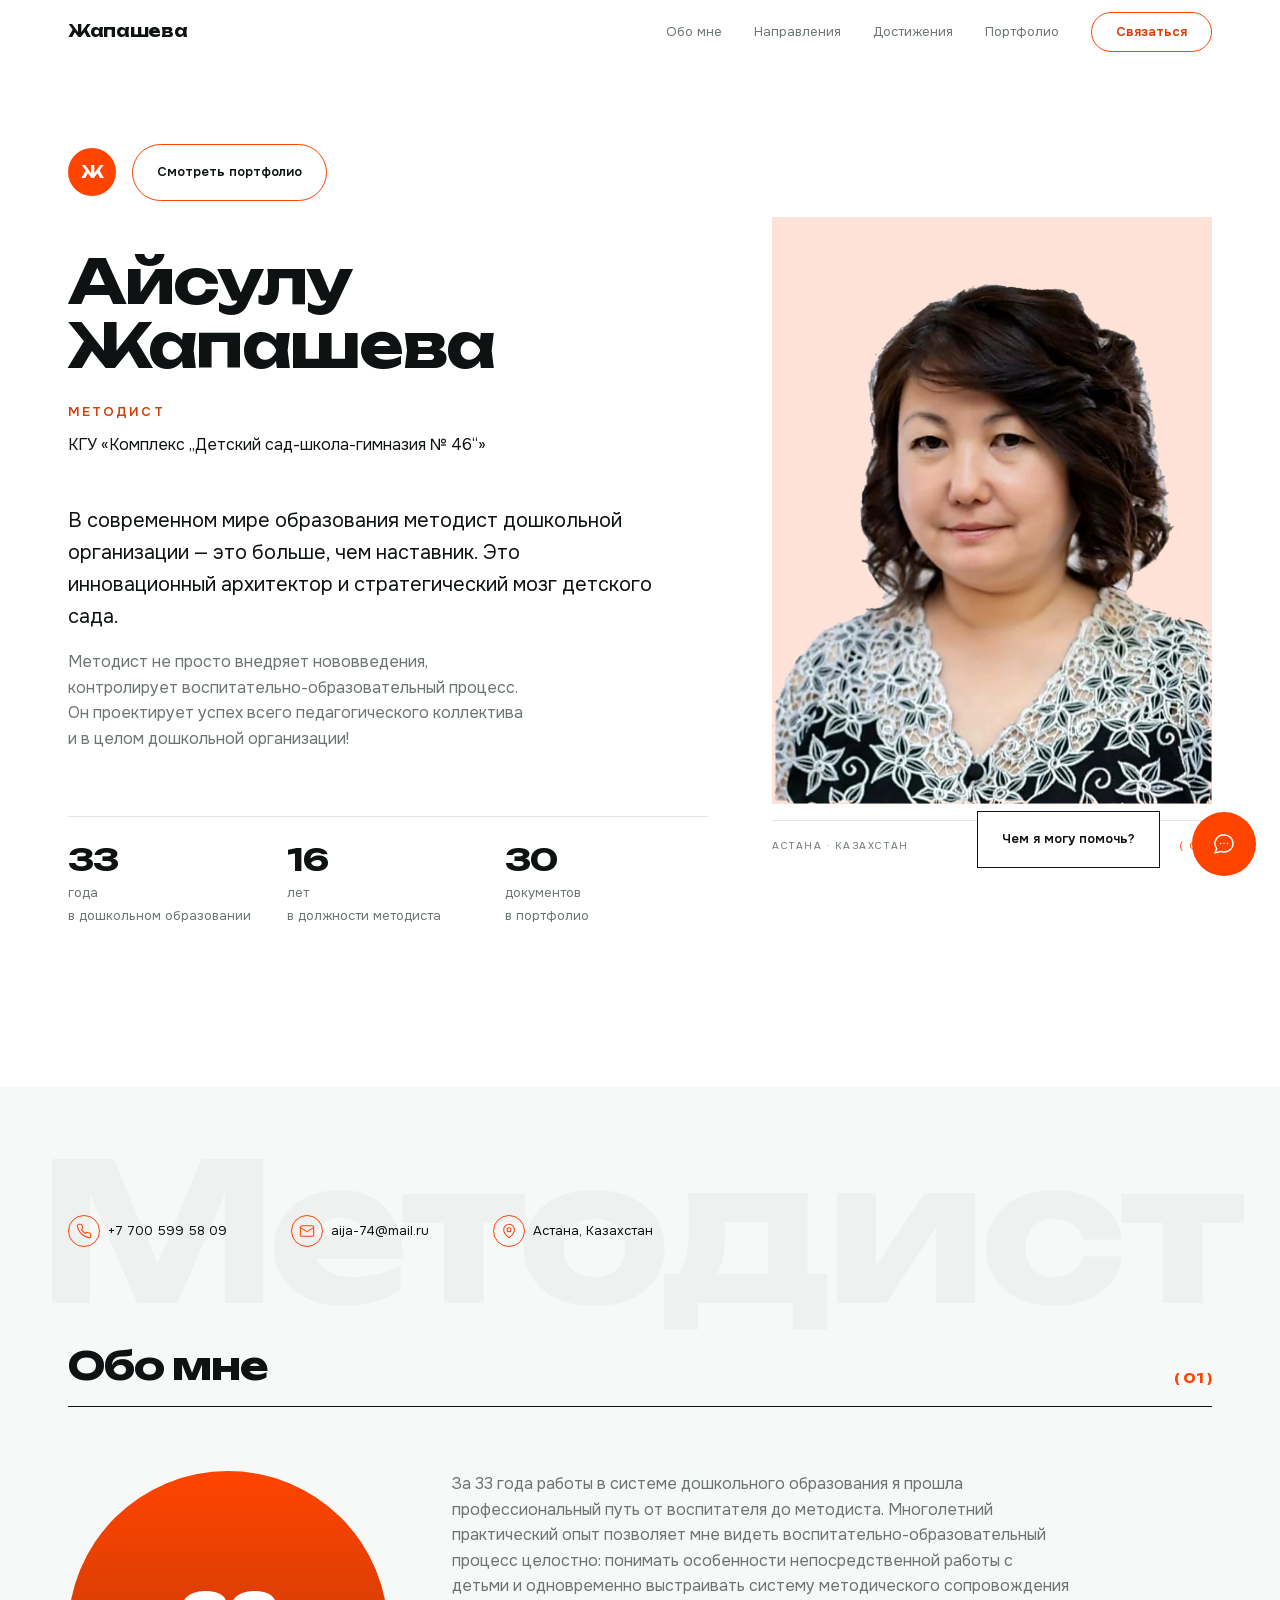
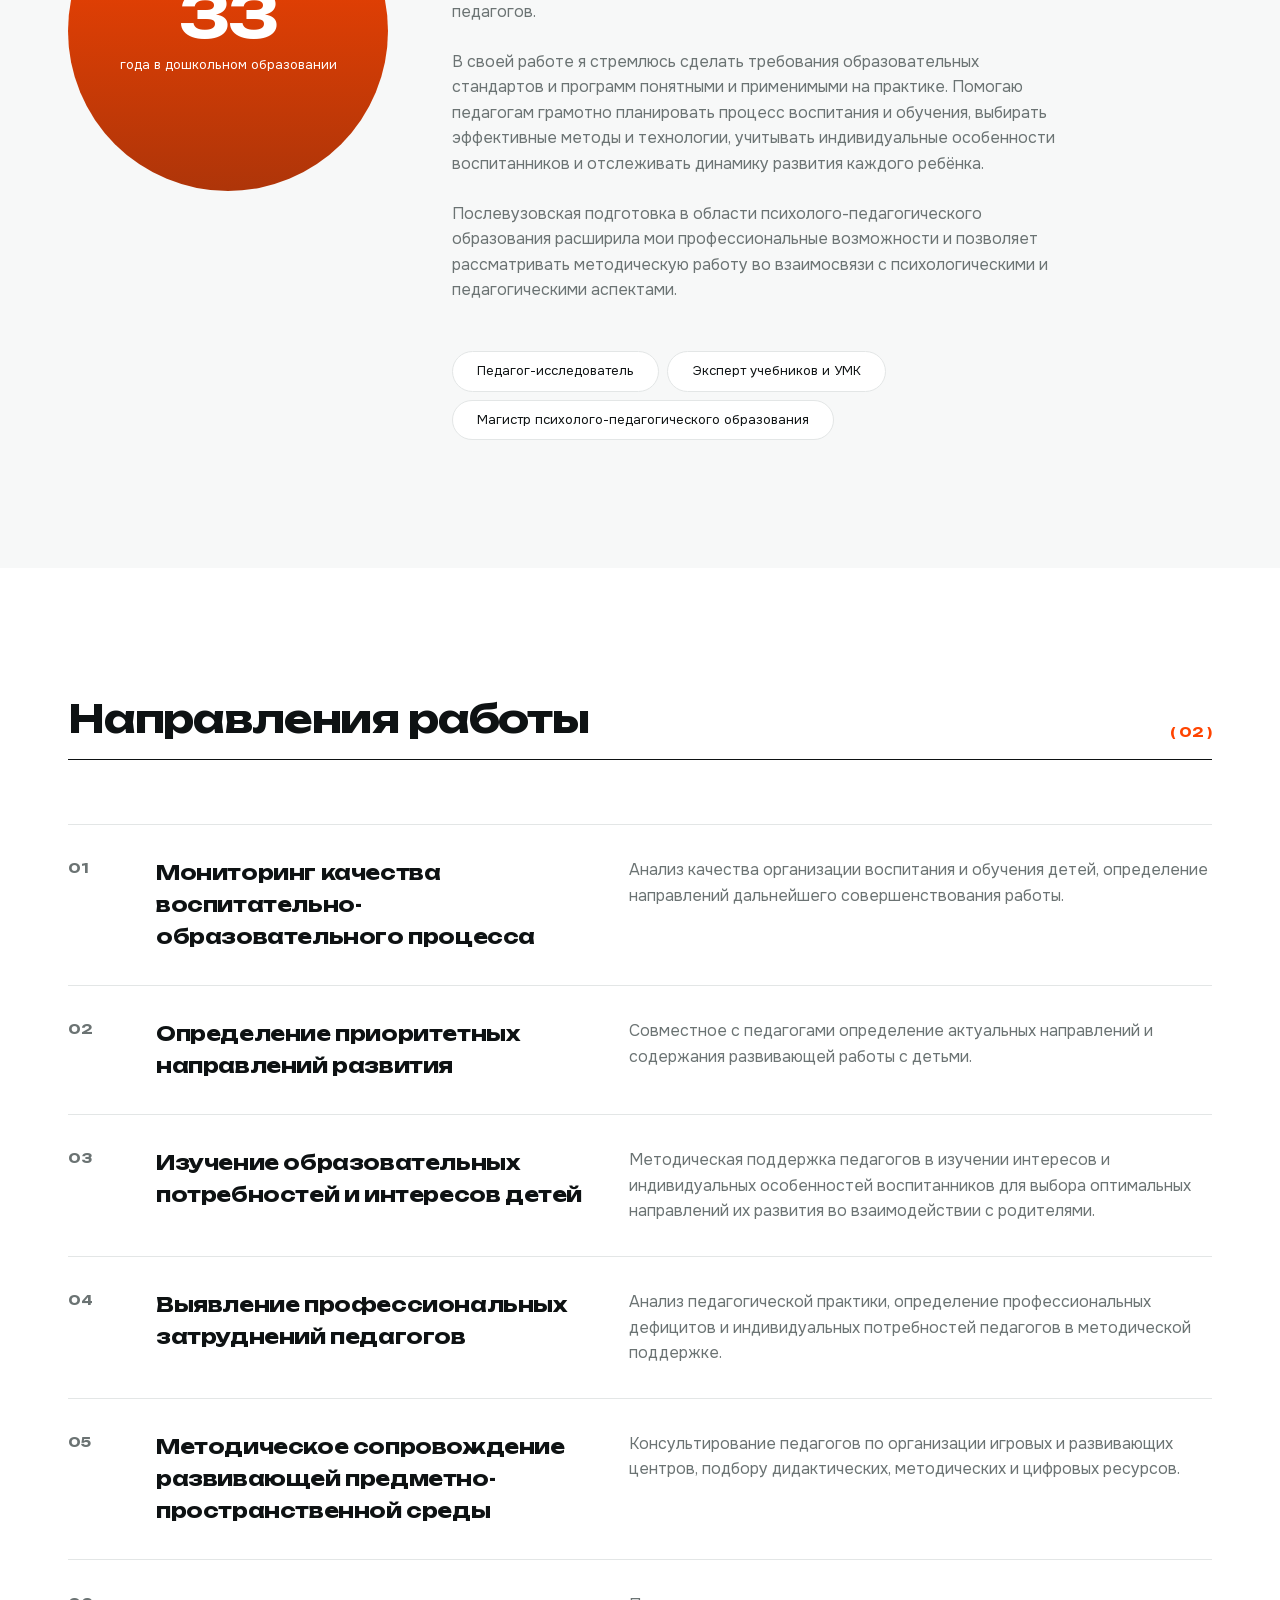
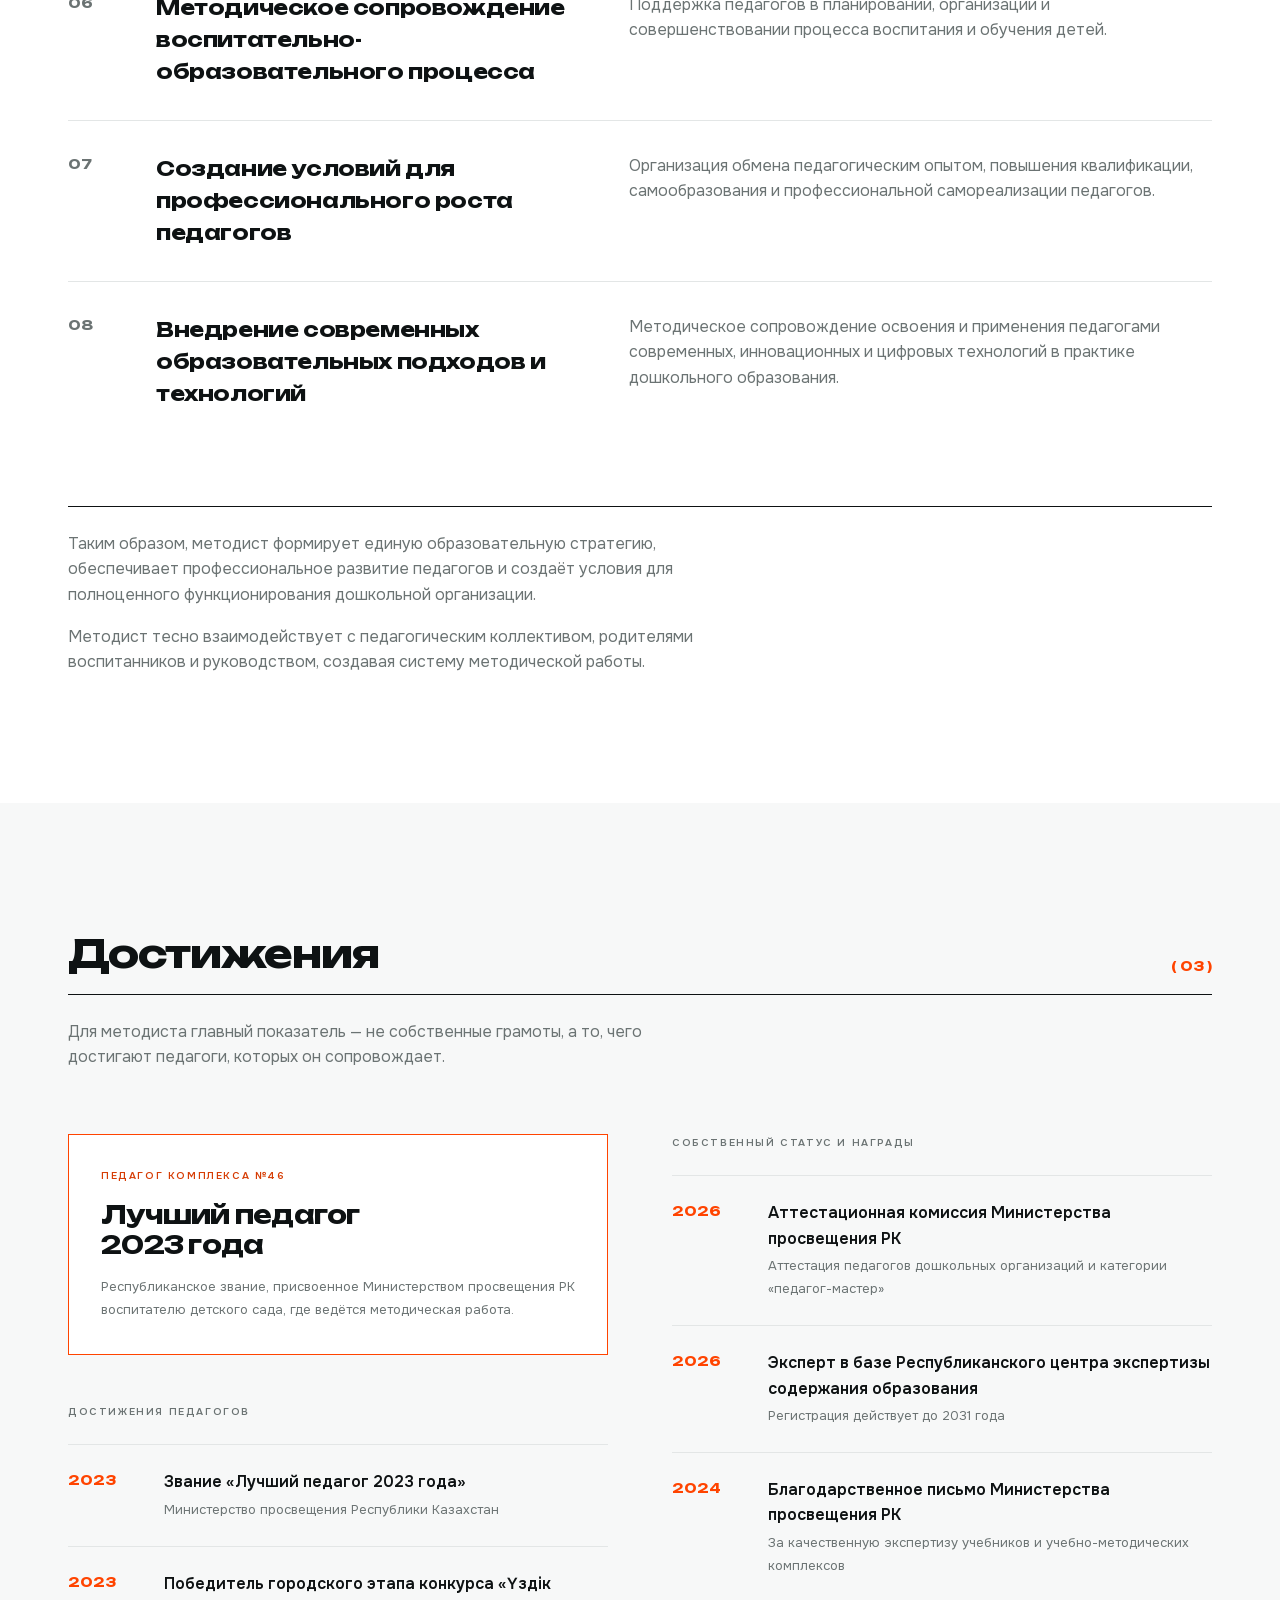
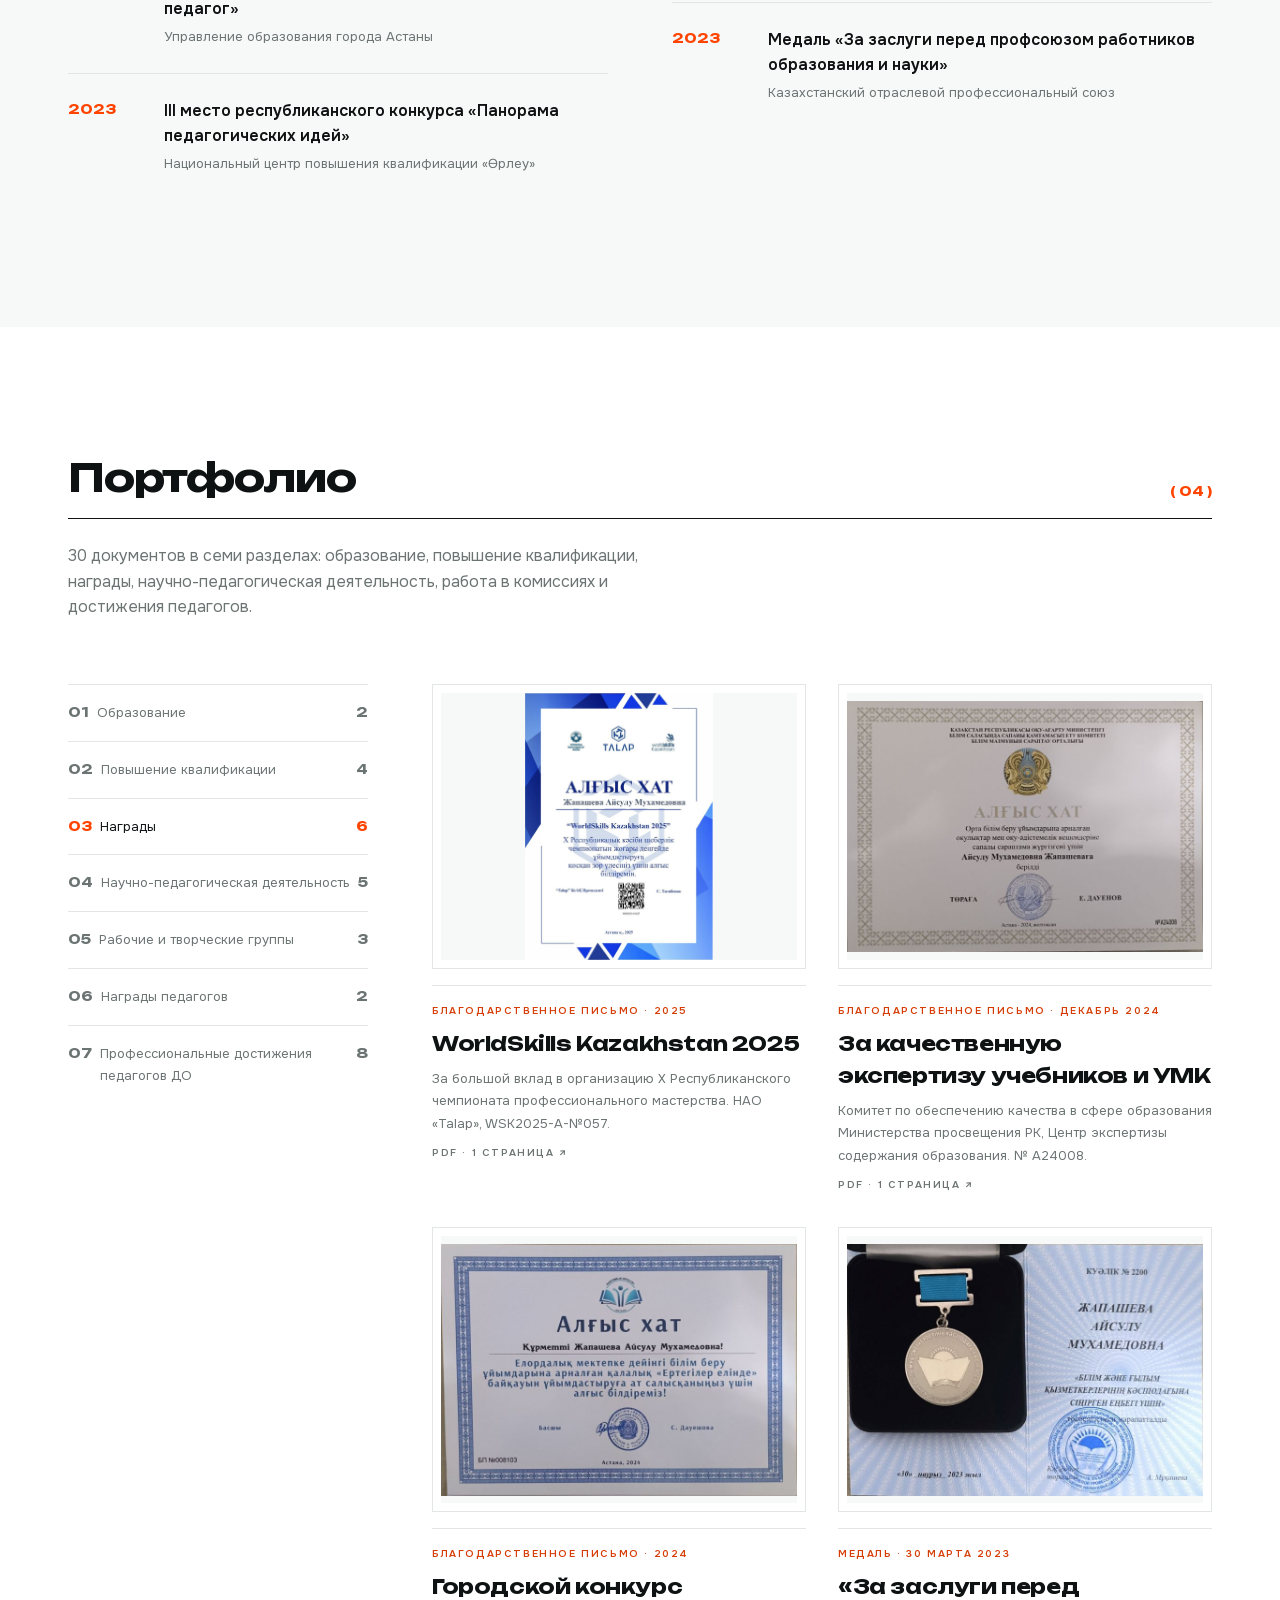
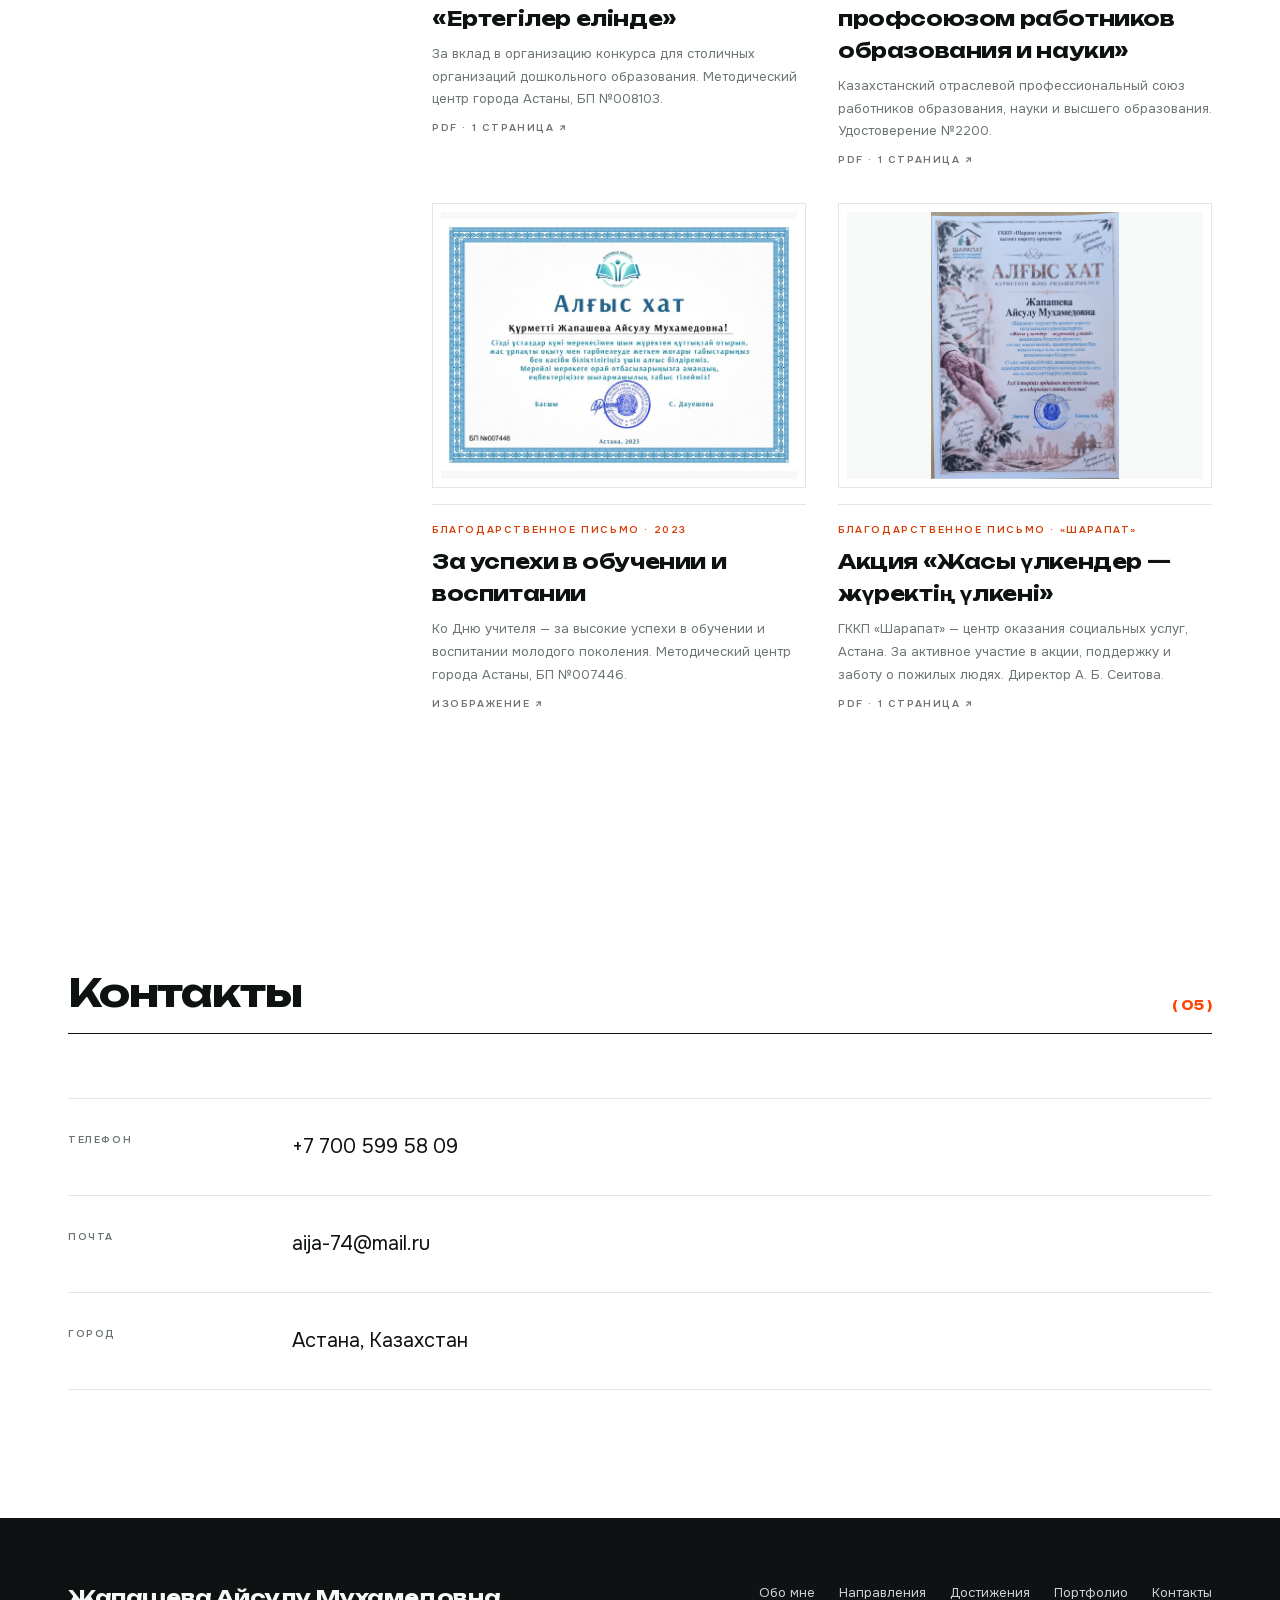
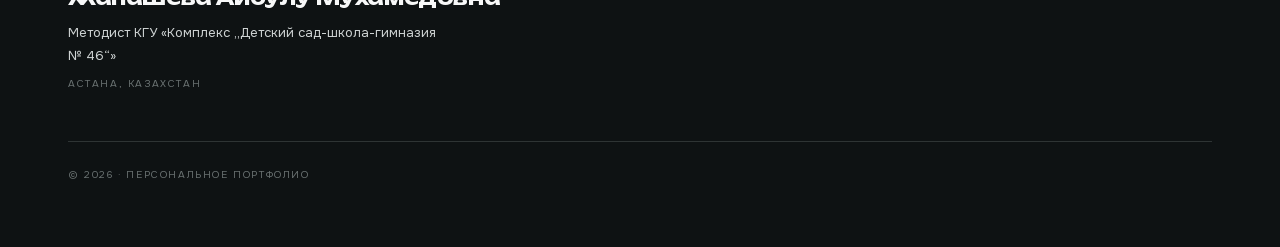
==== commit 6bac60cf: "Обновить сборку сайта Источник: 8e7af5a в приватном репозитории." ====
--- a/index.html
+++ b/index.html
@@ -1,4 +1,4 @@
-<!DOCTYPE html><html lang="ru" class="__variable_27be5e __variable_a88ee3"><head><meta charSet="utf-8"/><meta name="viewport" content="width=device-width, initial-scale=1"/><link rel="preload" href="next/static/media/29b98dbfba401fa9-s.p.woff2" as="font" crossorigin="" type="font/woff2"/><link rel="preload" href="next/static/media/6961d055d00ff7ec-s.p.woff2" as="font" crossorigin="" type="font/woff2"/><link rel="preload" href="next/static/media/cd87a8f174d93ac6-s.p.woff2" as="font" crossorigin="" type="font/woff2"/><link rel="preload" href="next/static/media/d76fe899475ae4d7-s.p.woff2" as="font" crossorigin="" type="font/woff2"/><link rel="preload" as="image" href="img/aisulu-cutout.webp" fetchPriority="high"/><link rel="stylesheet" href="next/static/css/e0cecd50ee7a1678.css" data-precedence="next"/><link rel="preload" as="script" fetchPriority="low" href="next/static/chunks/webpack-c11f89cc682f879f.js"/><script src="next/static/chunks/fd9d1056-b11b2651f33aae7f.js" async=""></script><script src="next/static/chunks/117-e173c366e2bfd494.js" async=""></script><script src="next/static/chunks/main-app-8bda931eadab800c.js" async=""></script><script src="next/static/chunks/576-eaf417f5d1b17379.js" async=""></script><script src="next/static/chunks/app/page-4e2b244a9a3c7ada.js" async=""></script><title>Жапашева Айсулу Мухамедовна — методист комплекса «Детский сад-школа-гимназия № 46»</title><meta name="description" content="33 года в дошкольном образовании, 16 лет в должности методиста. Педагог-исследователь, эксперт учебников и учебно-методических комплексов. Астана."/><meta property="og:title" content="Жапашева Айсулу Мухамедовна — методист комплекса «Детский сад-школа-гимназия № 46»"/><meta property="og:description" content="33 года в дошкольном образовании, 16 лет в должности методиста. Мониторинг качества образовательных услуг, методическое сопровождение педагогов, внедрение инновационных подходов."/><meta property="og:type" content="profile"/><meta name="twitter:card" content="summary"/><meta name="twitter:title" content="Жапашева Айсулу Мухамедовна — методист комплекса «Детский сад-школа-гимназия № 46»"/><meta name="twitter:description" content="33 года в дошкольном образовании, 16 лет в должности методиста. Мониторинг качества образовательных услуг, методическое сопровождение педагогов, внедрение инновационных подходов."/><link rel="icon" href="favicon.ico" type="image/x-icon" sizes="16x16"/><meta name="next-size-adjust"/><script src="next/static/chunks/polyfills-42372ed130431b0a.js" noModule=""></script></head><body class="bg-surface font-text text-300 text-text antialiased"><a href="#main" class="sr-only focus:not-sr-only focus:absolute focus:left-0 focus:top-0 focus:z-50 focus:bg-text focus:px-3 focus:py-2 focus:text-inverse-text">Перейти к содержимому</a><header class="sticky top-0 z-50 transition-colors duration-300 bg-transparent"><nav aria-label="Основная навигация" class="mx-auto flex h-7 max-w-wrap items-center justify-between px-3 md:px-6"><a href="#top" class="font-display text-300 font-display tracking-heading" style="opacity:0;transform:translateY(28px)">Жапашева</a><div class="hidden items-center gap-5 md:flex"><a href="#about" class="text-200 text-text-muted transition-opacity duration-300 hover:opacity-60" style="opacity:0;transform:translateY(28px)">Обо мне</a><a href="#practice" class="text-200 text-text-muted transition-opacity duration-300 hover:opacity-60" style="opacity:0;transform:translateY(28px)">Направления</a><a href="#proof" class="text-200 text-text-muted transition-opacity duration-300 hover:opacity-60" style="opacity:0;transform:translateY(28px)">Достижения</a><a href="#archive" class="text-200 text-text-muted transition-opacity duration-300 hover:opacity-60" style="opacity:0;transform:translateY(28px)">Портфолио</a><a href="#contact" class="rounded-pill border border-accent-graphic px-4 py-2 text-200 font-semibold text-accent transition-colors duration-300 hover:bg-accent-graphic hover:text-white" style="opacity:0;transform:translateY(28px)">Связаться</a></div><button type="button" aria-expanded="false" aria-controls="mobile-nav" aria-label="Открыть меню" class="grid h-6 w-6 place-items-center md:hidden" style="opacity:0;transform:translateY(28px)"><span class="relative block h-px w-5 bg-text"><span class="absolute left-0 block h-px w-5 bg-text transition-transform duration-300 -translate-y-2"></span><span class="absolute left-0 block h-px w-5 bg-text transition-transform duration-300 translate-y-2"></span></span></button></nav></header><main id="main"><section id="top" class="relative"><div class="mx-auto grid max-w-wrap items-stretch gap-6 px-3 pb-8 pt-6 md:grid-cols-[1fr_auto] md:gap-7 md:px-6 md:pb-9"><div class="flex flex-col justify-center py-5"><div class="flex items-center gap-3" style="opacity:0;transform:translateY(28px)"><span aria-hidden="true" class="grid h-6 w-6 place-items-center rounded-full bg-accent-graphic font-display text-300 font-display text-white">Ж</span><a href="#archive" class="rounded-pill border border-accent-graphic px-4 py-3 text-200 font-semibold text-text transition-colors duration-300 hover:bg-accent-graphic hover:text-white">Смотреть портфолио</a></div><h1 class="mt-6 font-display text-700 font-display tracking-display md:text-900" style="opacity:0;transform:translateY(28px)">Айсулу<br/>Жапашева</h1><p class="mt-4 text-200 font-semibold uppercase tracking-caps text-accent" style="opacity:0;transform:translateY(28px)">Методист</p><p class="mt-2 max-w-[46ch] text-300 text-text" style="opacity:0;transform:translateY(28px)">КГУ «Комплекс „Детский сад-школа-гимназия № 46“»</p><p class="mt-6 max-w-[46ch] text-400 text-text" style="opacity:0;transform:translateY(28px)">В современном мире образования методист дошкольной организации — это больше, чем наставник. Это инновационный архитектор и стратегический мозг детского сада.</p><p class="mt-3 max-w-[46ch] text-300 text-text-muted" style="opacity:0;transform:translateY(28px)">Методист не просто внедряет нововведения, контролирует воспитательно-образовательный процесс. Он проектирует успех всего педагогического коллектива и в целом дошкольной организации!</p><dl class="mt-7 grid grid-cols-3 gap-3 border-t border-border pt-4"><div style="opacity:0;transform:translateY(28px)"><dt class="font-display text-600 font-display tracking-display">33</dt><dd class="mt-1 whitespace-pre-line text-200 text-text-muted">года
+<!DOCTYPE html><html lang="ru" class="__variable_27be5e __variable_a88ee3"><head><meta charSet="utf-8"/><meta name="viewport" content="width=device-width, initial-scale=1"/><link rel="preload" href="next/static/media/29b98dbfba401fa9-s.p.woff2" as="font" crossorigin="" type="font/woff2"/><link rel="preload" href="next/static/media/6961d055d00ff7ec-s.p.woff2" as="font" crossorigin="" type="font/woff2"/><link rel="preload" href="next/static/media/cd87a8f174d93ac6-s.p.woff2" as="font" crossorigin="" type="font/woff2"/><link rel="preload" href="next/static/media/d76fe899475ae4d7-s.p.woff2" as="font" crossorigin="" type="font/woff2"/><link rel="preload" as="image" href="img/aisulu-cutout.webp" fetchPriority="high"/><link rel="stylesheet" href="next/static/css/e0cecd50ee7a1678.css" data-precedence="next"/><link rel="preload" as="script" fetchPriority="low" href="next/static/chunks/webpack-c11f89cc682f879f.js"/><script src="next/static/chunks/fd9d1056-b11b2651f33aae7f.js" async=""></script><script src="next/static/chunks/117-e173c366e2bfd494.js" async=""></script><script src="next/static/chunks/main-app-8bda931eadab800c.js" async=""></script><script src="next/static/chunks/576-eaf417f5d1b17379.js" async=""></script><script src="next/static/chunks/app/page-36b22cdfbcb0febe.js" async=""></script><title>Жапашева Айсулу Мухамедовна — методист комплекса «Детский сад-школа-гимназия № 46»</title><meta name="description" content="33 года в дошкольном образовании, 16 лет в должности методиста. Педагог-исследователь, эксперт учебников и учебно-методических комплексов. Астана."/><meta property="og:title" content="Жапашева Айсулу Мухамедовна — методист комплекса «Детский сад-школа-гимназия № 46»"/><meta property="og:description" content="33 года в дошкольном образовании, 16 лет в должности методиста. Мониторинг качества образовательных услуг, методическое сопровождение педагогов, внедрение инновационных подходов."/><meta property="og:type" content="profile"/><meta name="twitter:card" content="summary"/><meta name="twitter:title" content="Жапашева Айсулу Мухамедовна — методист комплекса «Детский сад-школа-гимназия № 46»"/><meta name="twitter:description" content="33 года в дошкольном образовании, 16 лет в должности методиста. Мониторинг качества образовательных услуг, методическое сопровождение педагогов, внедрение инновационных подходов."/><link rel="icon" href="favicon.ico" type="image/x-icon" sizes="16x16"/><meta name="next-size-adjust"/><script src="next/static/chunks/polyfills-42372ed130431b0a.js" noModule=""></script></head><body class="bg-surface font-text text-300 text-text antialiased"><a href="#main" class="sr-only focus:not-sr-only focus:absolute focus:left-0 focus:top-0 focus:z-50 focus:bg-text focus:px-3 focus:py-2 focus:text-inverse-text">Перейти к содержимому</a><header class="sticky top-0 z-50 transition-colors duration-300 bg-transparent"><nav aria-label="Основная навигация" class="mx-auto flex h-7 max-w-wrap items-center justify-between px-3 md:px-6"><a href="#top" class="font-display text-300 font-display tracking-heading" style="opacity:0;transform:translateY(28px)">Жапашева</a><div class="hidden items-center gap-5 md:flex"><a href="#about" class="text-200 text-text-muted transition-opacity duration-300 hover:opacity-60" style="opacity:0;transform:translateY(28px)">Обо мне</a><a href="#practice" class="text-200 text-text-muted transition-opacity duration-300 hover:opacity-60" style="opacity:0;transform:translateY(28px)">Направления</a><a href="#proof" class="text-200 text-text-muted transition-opacity duration-300 hover:opacity-60" style="opacity:0;transform:translateY(28px)">Достижения</a><a href="#archive" class="text-200 text-text-muted transition-opacity duration-300 hover:opacity-60" style="opacity:0;transform:translateY(28px)">Портфолио</a><a href="#contact" class="rounded-pill border border-accent-graphic px-4 py-2 text-200 font-semibold text-accent transition-colors duration-300 hover:bg-accent-graphic hover:text-white" style="opacity:0;transform:translateY(28px)">Связаться</a></div><button type="button" aria-expanded="false" aria-controls="mobile-nav" aria-label="Открыть меню" class="grid h-6 w-6 place-items-center md:hidden" style="opacity:0;transform:translateY(28px)"><span class="relative block h-px w-5 bg-text"><span class="absolute left-0 block h-px w-5 bg-text transition-transform duration-300 -translate-y-2"></span><span class="absolute left-0 block h-px w-5 bg-text transition-transform duration-300 translate-y-2"></span></span></button></nav></header><main id="main"><section id="top" class="relative"><div class="mx-auto grid max-w-wrap items-stretch gap-6 px-3 pb-8 pt-6 md:grid-cols-[1fr_auto] md:gap-7 md:px-6 md:pb-9"><div class="flex flex-col justify-center py-5"><div class="flex items-center gap-3" style="opacity:0;transform:translateY(28px)"><span aria-hidden="true" class="grid h-6 w-6 place-items-center rounded-full bg-accent-graphic font-display text-300 font-display text-white">Ж</span><a href="#archive" class="rounded-pill border border-accent-graphic px-4 py-3 text-200 font-semibold text-text transition-colors duration-300 hover:bg-accent-graphic hover:text-white">Смотреть портфолио</a></div><h1 class="mt-6 font-display text-700 font-display tracking-display md:text-900" style="opacity:0;transform:translateY(28px)">Айсулу<br/>Жапашева</h1><p class="mt-4 text-200 font-semibold uppercase tracking-caps text-accent" style="opacity:0;transform:translateY(28px)">Методист</p><p class="mt-2 max-w-[46ch] text-300 text-text" style="opacity:0;transform:translateY(28px)">КГУ «Комплекс „Детский сад-школа-гимназия № 46“»</p><p class="mt-6 max-w-[46ch] text-400 text-text" style="opacity:0;transform:translateY(28px)">В современном мире образования методист дошкольной организации — это больше, чем наставник. Это инновационный архитектор и стратегический мозг детского сада.</p><p class="mt-3 max-w-[46ch] text-300 text-text-muted" style="opacity:0;transform:translateY(28px)">Методист не просто внедряет нововведения, контролирует воспитательно-образовательный процесс. Он проектирует успех всего педагогического коллектива и в целом дошкольной организации!</p><dl class="mt-7 grid grid-cols-3 gap-3 border-t border-border pt-4"><div style="opacity:0;transform:translateY(28px)"><dt class="font-display text-600 font-display tracking-display">33</dt><dd class="mt-1 whitespace-pre-line text-200 text-text-muted">года
 в дошкольном образовании</dd></div><div style="opacity:0;transform:translateY(28px)"><dt class="font-display text-600 font-display tracking-display">16</dt><dd class="mt-1 whitespace-pre-line text-200 text-text-muted">лет
 в должности методиста</dd></div><div style="opacity:0;transform:translateY(28px)"><dt class="font-display text-600 font-display tracking-display">30</dt><dd class="mt-1 whitespace-pre-line text-200 text-text-muted">документов
-в портфолио</dd></div></dl></div><figure class="relative mx-auto w-full max-w-[420px] self-center md:mx-0 md:w-[440px] md:max-w-none" style="opacity:0"><div class="relative aspect-[3/4] w-full overflow-hidden bg-accent-surface"><img alt="Жапашева Айсулу Мухамедовна, методист комплекса «Детский сад-школа-гимназия № 46»" fetchPriority="high" decoding="async" data-nimg="fill" class="object-contain object-bottom" style="position:absolute;height:100%;width:100%;left:0;top:0;right:0;bottom:0;color:transparent" src="img/aisulu-cutout.webp"/></div><figcaption class="mt-3 flex items-center justify-between border-t border-border pt-3 text-100 uppercase tracking-caps text-text-muted"><span>Астана · Казахстан</span><span class="text-accent-graphic">( 01 )</span></figcaption></figure></div></section><section id="about" class="relative overflow-hidden bg-surface-alt py-8 md:py-9"><span aria-hidden="true" class="pointer-events-none absolute inset-x-0 top-6 select-none text-center font-display text-1000 font-display leading-none tracking-display text-n-100 md:text-[12rem]">Методист</span><div class="relative mx-auto max-w-wrap px-3 md:px-6"><ul class="flex flex-wrap items-center gap-4 md:gap-7"><li style="opacity:0;transform:translateY(28px)"><a href="tel:+77005995809" class="group flex items-center gap-2 text-200 text-text transition-opacity duration-300 hover:opacity-60"><span aria-hidden="true" class="grid h-5 w-5 shrink-0 place-items-center rounded-full border border-accent-graphic text-accent-graphic"><svg viewBox="0 0 24 24" fill="none" stroke="currentColor" stroke-width="1.6" stroke-linecap="round" stroke-linejoin="round" class="h-3 w-3"><path d="M22 16.9v3a2 2 0 0 1-2.2 2 19.8 19.8 0 0 1-8.6-3.1 19.5 19.5 0 0 1-6-6A19.8 19.8 0 0 1 2.1 4.2 2 2 0 0 1 4.1 2h3a2 2 0 0 1 2 1.7c.1 1 .4 1.9.7 2.8a2 2 0 0 1-.5 2.1L8.1 9.9a16 16 0 0 0 6 6l1.3-1.3a2 2 0 0 1 2.1-.4c.9.3 1.8.6 2.8.7a2 2 0 0 1 1.7 2Z"></path></svg></span>+7 700 599 58 09</a></li><li style="opacity:0;transform:translateY(28px)"><a href="mailto:aija-74@mail.ru" class="group flex items-center gap-2 text-200 text-text transition-opacity duration-300 hover:opacity-60"><span aria-hidden="true" class="grid h-5 w-5 shrink-0 place-items-center rounded-full border border-accent-graphic text-accent-graphic"><svg viewBox="0 0 24 24" fill="none" stroke="currentColor" stroke-width="1.6" stroke-linecap="round" stroke-linejoin="round" class="h-3 w-3"><rect x="2" y="4" width="20" height="16" rx="2"></rect><path d="m2 7 10 6 10-6"></path></svg></span>aija-74@mail.ru</a></li><li style="opacity:0;transform:translateY(28px)"><a href="#contact" class="group flex items-center gap-2 text-200 text-text transition-opacity duration-300 hover:opacity-60"><span aria-hidden="true" class="grid h-5 w-5 shrink-0 place-items-center rounded-full border border-accent-graphic text-accent-graphic"><svg viewBox="0 0 24 24" fill="none" stroke="currentColor" stroke-width="1.6" stroke-linecap="round" stroke-linejoin="round" class="h-3 w-3"><path d="M20 10c0 6-8 12-8 12s-8-6-8-12a8 8 0 0 1 16 0Z"></path><circle cx="12" cy="10" r="3"></circle></svg></span>Астана, Казахстан</a></li></ul><div class="mt-7 md:mt-8"><div><div class="flex items-end justify-between gap-4"><h2 class="font-display text-600 font-display tracking-display md:text-700" style="opacity:0;transform:translateY(28px)">Обо мне</h2><span class="shrink-0 font-display text-200 text-accent-graphic" style="opacity:0;transform:translateY(28px)">( <!-- -->01<!-- --> )</span></div><hr class="mt-3 border-0 border-t border-text" style="opacity:0;transform:translateY(28px)"/></div></div><div class="mt-6 grid gap-6 md:mt-7 md:grid-cols-[minmax(0,320px)_minmax(0,1fr)] md:gap-7"><div class="mx-auto w-full max-w-[320px] md:mx-0" style="opacity:0"><div class="relative aspect-square w-full rounded-full bg-gradient-to-b from-accent-graphic via-orange-600 to-orange-700"><div class="absolute inset-0 grid place-items-center text-center text-white"><div><span class="block font-display text-900 font-display leading-none tracking-display">33</span><span class="mt-2 block px-5 text-200">года в дошкольном образовании</span></div></div></div></div><div><p class="mb-4 max-w-[62ch] text-300 text-text-muted last:mb-0" style="opacity:0;transform:translateY(28px)">За 33 года в дошкольном образовании я прошла путь от воспитателя до методиста и хорошо знаю обе стороны работы детского сада: и то, как строится занятие с детьми, и то, как выстраивается система за ним.</p><p class="mb-4 max-w-[62ch] text-300 text-text-muted last:mb-0" style="opacity:0;transform:translateY(28px)">Моя задача — переводить требования программ и стандартов на понятный педагогу язык: помогать планировать, подбирать методики, видеть развитие каждого ребёнка.</p><p class="mb-4 max-w-[62ch] text-300 text-text-muted last:mb-0" style="opacity:0;transform:translateY(28px)">Послевузовская подготовка в области психолого-педагогического образования позволяет работать не только с методикой, но и с тем, что за ней стоит: возрастными особенностями детей, профессиональным выгоранием педагогов и отношениями с семьёй воспитанника.</p><ul class="mt-6 flex flex-wrap gap-2"><li class="rounded-pill border border-border bg-surface px-4 py-2 text-200 text-text" style="opacity:0;transform:translateY(28px)">Педагог-исследователь</li><li class="rounded-pill border border-border bg-surface px-4 py-2 text-200 text-text" style="opacity:0;transform:translateY(28px)">Эксперт учебников и УМК</li><li class="rounded-pill border border-border bg-surface px-4 py-2 text-200 text-text" style="opacity:0;transform:translateY(28px)">Магистр психолого-педагогического образования</li></ul></div></div></div></section><section id="practice" class="py-8 md:py-9"><div class="mx-auto max-w-wrap px-3 md:px-6"><div><div class="flex items-end justify-between gap-4"><h2 class="font-display text-600 font-display tracking-display md:text-700" style="opacity:0;transform:translateY(28px)">Направления работы</h2><span class="shrink-0 font-display text-200 text-accent-graphic" style="opacity:0;transform:translateY(28px)">( <!-- -->02<!-- --> )</span></div><hr class="mt-3 border-0 border-t border-text" style="opacity:0;transform:translateY(28px)"/></div><ol class="mt-6 md:mt-7"><li style="opacity:0;transform:translateY(28px)"><div class="grid gap-2 border-t border-border py-4 md:grid-cols-[64px_minmax(0,1fr)_minmax(0,1.3fr)] md:gap-4 md:py-5"><span class="font-display text-200 text-text-muted">01</span><h3 class="font-display text-400 font-semibold tracking-heading">Мониторинг качества воспитательно-образовательного процесса</h3><p class="text-300 text-text-muted">Анализ качества организации воспитания и обучения детей, определение направлений дальнейшего совершенствования работы.</p></div></li><li style="opacity:0;transform:translateY(28px)"><div class="grid gap-2 border-t border-border py-4 md:grid-cols-[64px_minmax(0,1fr)_minmax(0,1.3fr)] md:gap-4 md:py-5"><span class="font-display text-200 text-text-muted">02</span><h3 class="font-display text-400 font-semibold tracking-heading">Определение приоритетных направлений развития</h3><p class="text-300 text-text-muted">Совместное с педагогами определение актуальных направлений и содержания развивающей работы с детьми.</p></div></li><li style="opacity:0;transform:translateY(28px)"><div class="grid gap-2 border-t border-border py-4 md:grid-cols-[64px_minmax(0,1fr)_minmax(0,1.3fr)] md:gap-4 md:py-5"><span class="font-display text-200 text-text-muted">03</span><h3 class="font-display text-400 font-semibold tracking-heading">Изучение образовательных потребностей и интересов детей</h3><p class="text-300 text-text-muted">Методическая поддержка педагогов в изучении интересов и индивидуальных особенностей воспитанников для выбора оптимальных направлений их развития во взаимодействии с родителями.</p></div></li><li style="opacity:0;transform:translateY(28px)"><div class="grid gap-2 border-t border-border py-4 md:grid-cols-[64px_minmax(0,1fr)_minmax(0,1.3fr)] md:gap-4 md:py-5"><span class="font-display text-200 text-text-muted">04</span><h3 class="font-display text-400 font-semibold tracking-heading">Выявление профессиональных затруднений педагогов</h3><p class="text-300 text-text-muted">Анализ педагогической практики, определение профессиональных дефицитов и индивидуальных потребностей педагогов в методической поддержке.</p></div></li><li style="opacity:0;transform:translateY(28px)"><div class="grid gap-2 border-t border-border py-4 md:grid-cols-[64px_minmax(0,1fr)_minmax(0,1.3fr)] md:gap-4 md:py-5"><span class="font-display text-200 text-text-muted">05</span><h3 class="font-display text-400 font-semibold tracking-heading">Методическое сопровождение развивающей предметно-пространственной среды</h3><p class="text-300 text-text-muted">Консультирование педагогов по организации игровых и развивающих центров, подбору дидактических, методических и цифровых ресурсов.</p></div></li><li style="opacity:0;transform:translateY(28px)"><div class="grid gap-2 border-t border-border py-4 md:grid-cols-[64px_minmax(0,1fr)_minmax(0,1.3fr)] md:gap-4 md:py-5"><span class="font-display text-200 text-text-muted">06</span><h3 class="font-display text-400 font-semibold tracking-heading">Методическое сопровождение воспитательно-образовательного процесса</h3><p class="text-300 text-text-muted">Поддержка педагогов в планировании, организации и совершенствовании процесса воспитания и обучения детей.</p></div></li><li style="opacity:0;transform:translateY(28px)"><div class="grid gap-2 border-t border-border py-4 md:grid-cols-[64px_minmax(0,1fr)_minmax(0,1.3fr)] md:gap-4 md:py-5"><span class="font-display text-200 text-text-muted">07</span><h3 class="font-display text-400 font-semibold tracking-heading">Создание условий для профессионального роста педагогов</h3><p class="text-300 text-text-muted">Организация обмена педагогическим опытом, повышения квалификации, самообразования и профессиональной самореализации педагогов.</p></div></li><li style="opacity:0;transform:translateY(28px)"><div class="grid gap-2 border-t border-border py-4 md:grid-cols-[64px_minmax(0,1fr)_minmax(0,1.3fr)] md:gap-4 md:py-5"><span class="font-display text-200 text-text-muted">08</span><h3 class="font-display text-400 font-semibold tracking-heading">Внедрение современных образовательных подходов и технологий</h3><p class="text-300 text-text-muted">Методическое сопровождение освоения и применения педагогами современных, инновационных и цифровых технологий в практике дошкольного образования.</p></div></li></ol><div class="mt-6 border-t border-text pt-4 md:mt-7"><p class="max-w-[70ch] text-300 text-text-muted" style="opacity:0;transform:translateY(28px)">Таким образом, методист формирует единую образовательную стратегию, обеспечивает профессиональное развитие педагогов и создаёт условия для полноценного функционирования дошкольной организации.</p><p class="mt-3 max-w-[70ch] text-300 text-text-muted" style="opacity:0;transform:translateY(28px)">Методист тесно взаимодействует с педагогическим коллективом, родителями воспитанников и руководством, создавая систему методической работы.</p></div></div></section><section id="proof" class="bg-surface-alt py-8 md:py-9"><div class="mx-auto max-w-wrap px-3 md:px-6"><div><div class="flex items-end justify-between gap-4"><h2 class="font-display text-600 font-display tracking-display md:text-700" style="opacity:0;transform:translateY(28px)">Достижения</h2><span class="shrink-0 font-display text-200 text-accent-graphic" style="opacity:0;transform:translateY(28px)">( <!-- -->03<!-- --> )</span></div><hr class="mt-3 border-0 border-t border-text" style="opacity:0;transform:translateY(28px)"/><p class="mt-4 max-w-[60ch] text-300 text-text-muted" style="opacity:0;transform:translateY(28px)">Для методиста главный показатель — не собственные грамоты, а то, чего достигают педагоги, которых он сопровождает.</p></div><div class="mt-6 grid gap-7 md:mt-7 md:grid-cols-2"><div><div class="border border-accent-graphic bg-surface p-4 md:p-5" style="opacity:0;transform:translateY(28px)"><p class="text-100 font-semibold uppercase tracking-caps text-accent">Педагог комплекса №46</p><p class="mt-3 font-display text-500 font-display tracking-display">Лучший педагог<br/>2023 года</p><p class="mt-3 text-200 text-text-muted">Республиканское звание, присвоенное Министерством просвещения РК воспитателю детского сада, где ведётся методическая работа.</p></div><h3 class="mt-6 text-100 font-semibold uppercase tracking-caps text-text-muted" style="opacity:0;transform:translateY(28px)">Достижения педагогов</h3><ul class="mt-4"><li class="grid gap-1 border-t border-border py-4 md:grid-cols-[72px_minmax(0,1fr)] md:gap-4" style="opacity:0;transform:translateY(28px)"><span class="font-display text-200 text-accent-graphic">2023</span><div><h4 class="text-300 font-semibold text-text">Звание «Лучший педагог 2023 года»</h4><p class="mt-1 text-200 text-text-muted">Министерство просвещения Республики Казахстан</p></div></li><li class="grid gap-1 border-t border-border py-4 md:grid-cols-[72px_minmax(0,1fr)] md:gap-4" style="opacity:0;transform:translateY(28px)"><span class="font-display text-200 text-accent-graphic">2023</span><div><h4 class="text-300 font-semibold text-text">Победитель городского этапа конкурса «Үздік педагог»</h4><p class="mt-1 text-200 text-text-muted">Управление образования города Астаны</p></div></li><li class="grid gap-1 border-t border-border py-4 md:grid-cols-[72px_minmax(0,1fr)] md:gap-4" style="opacity:0;transform:translateY(28px)"><span class="font-display text-200 text-accent-graphic">2023</span><div><h4 class="text-300 font-semibold text-text">III место республиканского конкурса «Панорама педагогических идей»</h4><p class="mt-1 text-200 text-text-muted">Национальный центр повышения квалификации «Өрлеу»</p></div></li></ul></div><div><h3 class="text-100 font-semibold uppercase tracking-caps text-text-muted" style="opacity:0;transform:translateY(28px)">Собственный статус и награды</h3><ul class="mt-4"><li class="grid gap-1 border-t border-border py-4 md:grid-cols-[72px_minmax(0,1fr)] md:gap-4" style="opacity:0;transform:translateY(28px)"><span class="font-display text-200 text-accent-graphic">2026</span><div><h4 class="text-300 font-semibold text-text">Аттестационная комиссия Министерства просвещения РК</h4><p class="mt-1 text-200 text-text-muted">Аттестация педагогов дошкольных организаций и категории «педагог-мастер»</p></div></li><li class="grid gap-1 border-t border-border py-4 md:grid-cols-[72px_minmax(0,1fr)] md:gap-4" style="opacity:0;transform:translateY(28px)"><span class="font-display text-200 text-accent-graphic">2026</span><div><h4 class="text-300 font-semibold text-text">Эксперт в базе Республиканского центра экспертизы содержания образования</h4><p class="mt-1 text-200 text-text-muted">Регистрация действует до 2031 года</p></div></li><li class="grid gap-1 border-t border-border py-4 md:grid-cols-[72px_minmax(0,1fr)] md:gap-4" style="opacity:0;transform:translateY(28px)"><span class="font-display text-200 text-accent-graphic">2024</span><div><h4 class="text-300 font-semibold text-text">Благодарственное письмо Министерства просвещения РК</h4><p class="mt-1 text-200 text-text-muted">За качественную экспертизу учебников и учебно-методических комплексов</p></div></li><li class="grid gap-1 border-t border-border py-4 md:grid-cols-[72px_minmax(0,1fr)] md:gap-4" style="opacity:0;transform:translateY(28px)"><span class="font-display text-200 text-accent-graphic">2023</span><div><h4 class="text-300 font-semibold text-text">Медаль «За заслуги перед профсоюзом работников образования и науки»</h4><p class="mt-1 text-200 text-text-muted">Казахстанский отраслевой профессиональный союз</p></div></li></ul></div></div></div></section><section id="archive" class="py-8 md:py-9"><div class="mx-auto max-w-wrap px-3 md:px-6"><div><div class="flex items-end justify-between gap-4"><h2 class="font-display text-600 font-display tracking-display md:text-700" style="opacity:0;transform:translateY(28px)">Портфолио</h2><span class="shrink-0 font-display text-200 text-accent-graphic" style="opacity:0;transform:translateY(28px)">( <!-- -->04<!-- --> )</span></div><hr class="mt-3 border-0 border-t border-text" style="opacity:0;transform:translateY(28px)"/><p class="mt-4 max-w-[60ch] text-300 text-text-muted" style="opacity:0;transform:translateY(28px)">30 документов в семи разделах: образование, повышение квалификации, награды, научно-педагогическая деятельность, работа в комиссиях и достижения педагогов.</p></div><div class="mt-6 grid gap-5 md:mt-7 md:grid-cols-[minmax(0,300px)_minmax(0,1fr)] md:gap-7"><div role="tablist" aria-label="Разделы портфолио" aria-orientation="vertical" class="flex gap-2 overflow-x-auto pb-2 md:flex-col md:gap-0 md:overflow-visible md:pb-0" style="opacity:0;transform:translateY(28px)"><button role="tab" id="tab-education" aria-selected="false" aria-controls="panel-education" tabindex="-1" class="flex shrink-0 items-baseline gap-2 whitespace-nowrap border-border px-3 py-3 text-left text-200 transition-colors duration-300 md:w-full md:whitespace-normal md:border-t md:px-0 text-text-muted hover:text-text"><span class="font-display text-text-muted">01</span><span class="flex-1">Образование</span><span class="font-display text-text-muted">2</span></button><button role="tab" id="tab-courses" aria-selected="false" aria-controls="panel-courses" tabindex="-1" class="flex shrink-0 items-baseline gap-2 whitespace-nowrap border-border px-3 py-3 text-left text-200 transition-colors duration-300 md:w-full md:whitespace-normal md:border-t md:px-0 text-text-muted hover:text-text"><span class="font-display text-text-muted">02</span><span class="flex-1">Повышение квалификации</span><span class="font-display text-text-muted">4</span></button><button role="tab" id="tab-awards" aria-selected="true" aria-controls="panel-awards" tabindex="0" class="flex shrink-0 items-baseline gap-2 whitespace-nowrap border-border px-3 py-3 text-left text-200 transition-colors duration-300 md:w-full md:whitespace-normal md:border-t md:px-0 bg-surface-sunk text-text md:bg-transparent"><span class="font-display text-accent-graphic">03</span><span class="flex-1">Награды</span><span class="font-display text-accent-graphic">6</span></button><button role="tab" id="tab-science" aria-selected="false" aria-controls="panel-science" tabindex="-1" class="flex shrink-0 items-baseline gap-2 whitespace-nowrap border-border px-3 py-3 text-left text-200 transition-colors duration-300 md:w-full md:whitespace-normal md:border-t md:px-0 text-text-muted hover:text-text"><span class="font-display text-text-muted">04</span><span class="flex-1">Научно-педагогическая деятельность</span><span class="font-display text-text-muted">5</span></button><button role="tab" id="tab-groups" aria-selected="false" aria-controls="panel-groups" tabindex="-1" class="flex shrink-0 items-baseline gap-2 whitespace-nowrap border-border px-3 py-3 text-left text-200 transition-colors duration-300 md:w-full md:whitespace-normal md:border-t md:px-0 text-text-muted hover:text-text"><span class="font-display text-text-muted">05</span><span class="flex-1">Рабочие и творческие группы</span><span class="font-display text-text-muted">3</span></button><button role="tab" id="tab-teacher-awards" aria-selected="false" aria-controls="panel-teacher-awards" tabindex="-1" class="flex shrink-0 items-baseline gap-2 whitespace-nowrap border-border px-3 py-3 text-left text-200 transition-colors duration-300 md:w-full md:whitespace-normal md:border-t md:px-0 text-text-muted hover:text-text"><span class="font-display text-text-muted">06</span><span class="flex-1">Награды педагогов</span><span class="font-display text-text-muted">2</span></button><button role="tab" id="tab-teacher-results" aria-selected="false" aria-controls="panel-teacher-results" tabindex="-1" class="flex shrink-0 items-baseline gap-2 whitespace-nowrap border-border px-3 py-3 text-left text-200 transition-colors duration-300 md:w-full md:whitespace-normal md:border-t md:px-0 text-text-muted hover:text-text"><span class="font-display text-text-muted">07</span><span class="flex-1">Профессиональные достижения педагогов ДО</span><span class="font-display text-text-muted">8</span></button></div><div><div id="panel-awards" role="tabpanel" aria-labelledby="tab-awards" class="grid gap-5 sm:grid-cols-2" style="opacity:0;transform:translateY(16px)"><a href="docs/2025-alghys-hat-worldskills-kazakhstan.pdf" target="_blank" rel="noopener" class="group block" style="opacity:0;transform:translateY(22px)"><span class="block border border-border bg-surface p-2 transition-colors duration-300 group-hover:border-accent-graphic"><span class="relative block aspect-[4/3] w-full overflow-hidden bg-surface-alt"><img alt="" loading="lazy" decoding="async" data-nimg="fill" class="object-contain" style="position:absolute;height:100%;width:100%;left:0;top:0;right:0;bottom:0;color:transparent" src="img/docs/2025-alghys-hat-worldskills-kazakhstan.jpg"/></span></span><span class="mt-3 block border-t border-border pt-3 text-100 font-semibold uppercase tracking-caps text-accent">Благодарственное письмо · 2025</span><h3 class="mt-2 font-display text-400 font-semibold tracking-heading transition-colors duration-300 group-hover:text-accent">WorldSkills Kazakhstan 2025</h3><p class="mt-2 text-200 text-text-muted">За большой вклад в организацию X Республиканского чемпионата профессионального мастерства. НАО «Talap», WSK2025-A-№057.</p><span class="mt-2 inline-block text-100 font-semibold uppercase tracking-caps text-text-muted">PDF · 1 страница<!-- --> ↗</span></a><a href="docs/2024-alghys-hat-ekspertiza-uchebnikov.pdf" target="_blank" rel="noopener" class="group block" style="opacity:0;transform:translateY(22px)"><span class="block border border-border bg-surface p-2 transition-colors duration-300 group-hover:border-accent-graphic"><span class="relative block aspect-[4/3] w-full overflow-hidden bg-surface-alt"><img alt="" loading="lazy" decoding="async" data-nimg="fill" class="object-contain" style="position:absolute;height:100%;width:100%;left:0;top:0;right:0;bottom:0;color:transparent" src="img/docs/2024-alghys-hat-ekspertiza-uchebnikov.jpg"/></span></span><span class="mt-3 block border-t border-border pt-3 text-100 font-semibold uppercase tracking-caps text-accent">Благодарственное письмо · декабрь 2024</span><h3 class="mt-2 font-display text-400 font-semibold tracking-heading transition-colors duration-300 group-hover:text-accent">За качественную экспертизу учебников и УМК</h3><p class="mt-2 text-200 text-text-muted">Комитет по обеспечению качества в сфере образования Министерства просвещения РК, Центр экспертизы содержания образования. № А24008.</p><span class="mt-2 inline-block text-100 font-semibold uppercase tracking-caps text-text-muted">PDF · 1 страница<!-- --> ↗</span></a><a href="docs/2024-alghys-hat-ertegiler-elinde.pdf" target="_blank" rel="noopener" class="group block" style="opacity:0;transform:translateY(22px)"><span class="block border border-border bg-surface p-2 transition-colors duration-300 group-hover:border-accent-graphic"><span class="relative block aspect-[4/3] w-full overflow-hidden bg-surface-alt"><img alt="" loading="lazy" decoding="async" data-nimg="fill" class="object-contain" style="position:absolute;height:100%;width:100%;left:0;top:0;right:0;bottom:0;color:transparent" src="img/docs/2024-alghys-hat-ertegiler-elinde.jpg"/></span></span><span class="mt-3 block border-t border-border pt-3 text-100 font-semibold uppercase tracking-caps text-accent">Благодарственное письмо · 2024</span><h3 class="mt-2 font-display text-400 font-semibold tracking-heading transition-colors duration-300 group-hover:text-accent">Городской конкурс «Ертегілер елінде»</h3><p class="mt-2 text-200 text-text-muted">За вклад в организацию конкурса для столичных организаций дошкольного образования. Методический центр города Астаны, БП №008103.</p><span class="mt-2 inline-block text-100 font-semibold uppercase tracking-caps text-text-muted">PDF · 1 страница<!-- --> ↗</span></a><a href="docs/2023-medal-za-zaslugi-pered-profsoyuzom.pdf" target="_blank" rel="noopener" class="group block" style="opacity:0;transform:translateY(22px)"><span class="block border border-border bg-surface p-2 transition-colors duration-300 group-hover:border-accent-graphic"><span class="relative block aspect-[4/3] w-full overflow-hidden bg-surface-alt"><img alt="" loading="lazy" decoding="async" data-nimg="fill" class="object-contain" style="position:absolute;height:100%;width:100%;left:0;top:0;right:0;bottom:0;color:transparent" src="img/docs/2023-medal-za-zaslugi-pered-profsoyuzom.jpg"/></span></span><span class="mt-3 block border-t border-border pt-3 text-100 font-semibold uppercase tracking-caps text-accent">Медаль · 30 марта 2023</span><h3 class="mt-2 font-display text-400 font-semibold tracking-heading transition-colors duration-300 group-hover:text-accent">«За заслуги перед профсоюзом работников образования и науки»</h3><p class="mt-2 text-200 text-text-muted">Казахстанский отраслевой профессиональный союз работников образования, науки и высшего образования. Удостоверение №2200.</p><span class="mt-2 inline-block text-100 font-semibold uppercase tracking-caps text-text-muted">PDF · 1 страница<!-- --> ↗</span></a><a href="docs/2023-alghys-hat-den-uchitelya.jpg" target="_blank" rel="noopener" class="group block" style="opacity:0;transform:translateY(22px)"><span class="block border border-border bg-surface p-2 transition-colors duration-300 group-hover:border-accent-graphic"><span class="relative block aspect-[4/3] w-full overflow-hidden bg-surface-alt"><img alt="" loading="lazy" decoding="async" data-nimg="fill" class="object-contain" style="position:absolute;height:100%;width:100%;left:0;top:0;right:0;bottom:0;color:transparent" src="img/docs/2023-alghys-hat-den-uchitelya.jpg"/></span></span><span class="mt-3 block border-t border-border pt-3 text-100 font-semibold uppercase tracking-caps text-accent">Благодарственное письмо · 2023</span><h3 class="mt-2 font-display text-400 font-semibold tracking-heading transition-colors duration-300 group-hover:text-accent">За успехи в обучении и воспитании</h3><p class="mt-2 text-200 text-text-muted">Ко Дню учителя — за высокие успехи в обучении и воспитании молодого поколения. Методический центр города Астаны, БП №007446.</p><span class="mt-2 inline-block text-100 font-semibold uppercase tracking-caps text-text-muted">Изображение<!-- --> ↗</span></a><a href="docs/alghys-hat-sharapat.pdf" target="_blank" rel="noopener" class="group block" style="opacity:0;transform:translateY(22px)"><span class="block border border-border bg-surface p-2 transition-colors duration-300 group-hover:border-accent-graphic"><span class="relative block aspect-[4/3] w-full overflow-hidden bg-surface-alt"><img alt="" loading="lazy" decoding="async" data-nimg="fill" class="object-contain" style="position:absolute;height:100%;width:100%;left:0;top:0;right:0;bottom:0;color:transparent" src="img/docs/alghys-hat-sharapat.jpg"/></span></span><span class="mt-3 block border-t border-border pt-3 text-100 font-semibold uppercase tracking-caps text-accent">Благодарственное письмо · «Шарапат»</span><h3 class="mt-2 font-display text-400 font-semibold tracking-heading transition-colors duration-300 group-hover:text-accent">Акция «Жасы үлкендер — жүректің үлкені»</h3><p class="mt-2 text-200 text-text-muted">ГККП «Шарапат» — центр оказания социальных услуг, Астана. За активное участие в акции, поддержку и заботу о пожилых людях. Директор А. Б. Сеитова.</p><span class="mt-2 inline-block text-100 font-semibold uppercase tracking-caps text-text-muted">PDF · 1 страница<!-- --> ↗</span></a></div></div></div></div></section><section id="contact" class="py-8 md:py-9"><div class="mx-auto max-w-wrap px-3 md:px-6"><div><div class="flex items-end justify-between gap-4"><h2 class="font-display text-600 font-display tracking-display md:text-700" style="opacity:0;transform:translateY(28px)">Контакты</h2><span class="shrink-0 font-display text-200 text-accent-graphic" style="opacity:0;transform:translateY(28px)">( <!-- -->05<!-- --> )</span></div><hr class="mt-3 border-0 border-t border-text" style="opacity:0;transform:translateY(28px)"/></div><dl class="mt-6 md:mt-7"><div class="grid gap-2 border-t border-border py-4 md:grid-cols-[200px_minmax(0,1fr)] md:gap-4 md:py-5" style="opacity:0;transform:translateY(28px)"><dt class="text-100 font-semibold uppercase tracking-caps text-text-muted">Телефон</dt><dd><a href="tel:+77005995809" class="text-400 transition-colors duration-300 hover:text-accent">+7 700 599 58 09</a></dd></div><div class="grid gap-2 border-t border-border py-4 md:grid-cols-[200px_minmax(0,1fr)] md:gap-4 md:py-5" style="opacity:0;transform:translateY(28px)"><dt class="text-100 font-semibold uppercase tracking-caps text-text-muted">Почта</dt><dd><a href="mailto:aija-74@mail.ru" class="text-400 transition-colors duration-300 hover:text-accent">aija-74@mail.ru</a></dd></div><div class="grid gap-2 border-y border-border py-4 md:grid-cols-[200px_minmax(0,1fr)] md:gap-4 md:py-5" style="opacity:0;transform:translateY(28px)"><dt class="text-100 font-semibold uppercase tracking-caps text-text-muted">Город</dt><dd class="text-400">Астана, Казахстан</dd></div></dl></div></section></main><footer class="bg-inverse-surface py-7 text-inverse-text"><div class="mx-auto max-w-wrap px-3 md:px-6"><div class="flex flex-wrap items-start justify-between gap-5"><div><p class="font-display text-400 font-display tracking-heading">Жапашева Айсулу Мухамедовна</p><p class="mt-2 max-w-[44ch] text-200 text-n-300">Методист КГУ «Комплекс „Детский сад-школа-гимназия № 46“»</p><p class="mt-2 text-100 uppercase tracking-caps text-n-600">Астана, Казахстан</p></div><nav aria-label="Навигация в подвале" class="flex flex-wrap gap-4"><a href="#about" class="text-200 text-n-300 transition-opacity duration-300 hover:opacity-60">Обо мне</a><a href="#practice" class="text-200 text-n-300 transition-opacity duration-300 hover:opacity-60">Направления</a><a href="#proof" class="text-200 text-n-300 transition-opacity duration-300 hover:opacity-60">Достижения</a><a href="#archive" class="text-200 text-n-300 transition-opacity duration-300 hover:opacity-60">Портфолио</a><a href="#contact" class="text-200 text-n-300 transition-opacity duration-300 hover:opacity-60">Контакты</a></nav></div><p class="mt-6 border-t border-n-800 pt-4 text-100 uppercase tracking-caps text-n-600">© <!-- -->2026<!-- --> · Персональное портфолио</p></div></footer><div class="fixed bottom-4 right-4 z-50"><button type="button" aria-expanded="false" aria-label="Открыть ассистента: чем я могу помочь?" class="ml-auto grid h-7 w-7 place-items-center rounded-full bg-accent-graphic text-white" tabindex="0"><svg viewBox="0 0 24 24" fill="none" stroke="currentColor" stroke-width="1.5" stroke-linecap="round" stroke-linejoin="round" class="h-4 w-4"><path d="M21 11.5a8.4 8.4 0 0 1-9 8.4 9 9 0 0 1-3.2-.5L3 21l1.7-4.6A8.4 8.4 0 0 1 12 3a8.4 8.4 0 0 1 9 8.5Z"></path><path d="M8.6 11.5h.01M12 11.5h.01M15.4 11.5h.01"></path></svg></button></div><script src="next/static/chunks/webpack-c11f89cc682f879f.js" async=""></script><script>(self.__next_f=self.__next_f||[]).push([0]);self.__next_f.push([2,null])</script><script>self.__next_f.push([1,"1:HL[\"next/static/media/29b98dbfba401fa9-s.p.woff2\",\"font\",{\"crossOrigin\":\"\",\"type\":\"font/woff2\"}]\n2:HL[\"next/static/media/6961d055d00ff7ec-s.p.woff2\",\"font\",{\"crossOrigin\":\"\",\"type\":\"font/woff2\"}]\n3:HL[\"next/static/media/cd87a8f174d93ac6-s.p.woff2\",\"font\",{\"crossOrigin\":\"\",\"type\":\"font/woff2\"}]\n4:HL[\"next/static/media/d76fe899475ae4d7-s.p.woff2\",\"font\",{\"crossOrigin\":\"\",\"type\":\"font/woff2\"}]\n5:HL[\"next/static/css/e0cecd50ee7a1678.css\",\"style\"]\n"])</script><script>self.__next_f.push([1,"6:I[2846,[],\"\"]\n8:I[2611,[\"576\",\"static/chunks/576-eaf417f5d1b17379.js\",\"931\",\"static/chunks/app/page-4e2b244a9a3c7ada.js\"],\"default\"]\n9:I[16,[\"576\",\"static/chunks/576-eaf417f5d1b17379.js\",\"931\",\"static/chunks/app/page-4e2b244a9a3c7ada.js\"],\"default\"]\na:I[6816,[\"576\",\"static/chunks/576-eaf417f5d1b17379.js\",\"931\",\"static/chunks/app/page-4e2b244a9a3c7ada.js\"],\"default\"]\nb:I[6324,[\"576\",\"static/chunks/576-eaf417f5d1b17379.js\",\"931\",\"static/chunks/app/page-4e2b244a9a3c7ada.js\"],\"default\"]\nc:I[6417,[\"576\",\"static/chunks/576-eaf417f5d1b17379.js\",\"931\",\"static/chunks/app/page-4e2b244a9a3c7ada.js\"],\"default\"]\nd:I[5023,[\"576\",\"static/chunks/576-eaf417f5d1b17379.js\",\"931\",\"static/chunks/app/page-4e2b244a9a3c7ada.js\"],\"default\"]\ne:I[2573,[\"576\",\"static/chunks/576-eaf417f5d1b17379.js\",\"931\",\"static/chunks/app/page-4e2b244a9a3c7ada.js\"],\"default\"]\nf:I[1013,[\"576\",\"static/chunks/576-eaf417f5d1b17379.js\",\"931\",\"static/chunks/app/page-4e2b244a9a3c7ada.js\"],\"default\"]\n10:I[4707,[],\"\"]\n11:I[6423,[],\"\"]\n13:I[1060,[],\"\"]\n14:[]\n"])</script><script>self.__next_f.push([1,"0:[\"$\",\"$L6\",null,{\"buildId\":\"Eb5tSiR5PDw6zDGf8DKiB\",\"assetPrefix\":\"\",\"urlParts\":[\"\",\"\"],\"initialTree\":[\"\",{\"children\":[\"__PAGE__\",{}]},\"$undefined\",\"$undefined\",true],\"initialSeedData\":[\"\",{\"children\":[\"__PAGE__\",{},[[\"$L7\",[[\"$\",\"$L8\",null,{}],[\"$\",\"main\",null,{\"id\":\"main\",\"children\":[[\"$\",\"$L9\",null,{}],[\"$\",\"$La\",null,{}],[\"$\",\"$Lb\",null,{}],[\"$\",\"$Lc\",null,{}],[\"$\",\"$Ld\",null,{}],[\"$\",\"$Le\",null,{}]]}],[\"$\",\"footer\",null,{\"className\":\"bg-inverse-surface py-7 text-inverse-text\",\"children\":[\"$\",\"div\",null,{\"className\":\"mx-auto max-w-wrap px-3 md:px-6\",\"children\":[[\"$\",\"div\",null,{\"className\":\"flex flex-wrap items-start justify-between gap-5\",\"children\":[[\"$\",\"div\",null,{\"children\":[[\"$\",\"p\",null,{\"className\":\"font-display text-400 font-display tracking-heading\",\"children\":\"Жапашева Айсулу Мухамедовна\"}],[\"$\",\"p\",null,{\"className\":\"mt-2 max-w-[44ch] text-200 text-n-300\",\"children\":\"Методист КГУ «Комплекс „Детский сад-школа-гимназия № 46“»\"}],[\"$\",\"p\",null,{\"className\":\"mt-2 text-100 uppercase tracking-caps text-n-600\",\"children\":\"Астана, Казахстан\"}]]}],[\"$\",\"nav\",null,{\"aria-label\":\"Навигация в подвале\",\"className\":\"flex flex-wrap gap-4\",\"children\":[[\"$\",\"a\",\"#about\",{\"href\":\"#about\",\"className\":\"text-200 text-n-300 transition-opacity duration-300 hover:opacity-60\",\"children\":\"Обо мне\"}],[\"$\",\"a\",\"#practice\",{\"href\":\"#practice\",\"className\":\"text-200 text-n-300 transition-opacity duration-300 hover:opacity-60\",\"children\":\"Направления\"}],[\"$\",\"a\",\"#proof\",{\"href\":\"#proof\",\"className\":\"text-200 text-n-300 transition-opacity duration-300 hover:opacity-60\",\"children\":\"Достижения\"}],[\"$\",\"a\",\"#archive\",{\"href\":\"#archive\",\"className\":\"text-200 text-n-300 transition-opacity duration-300 hover:opacity-60\",\"children\":\"Портфолио\"}],[\"$\",\"a\",\"#contact\",{\"href\":\"#contact\",\"className\":\"text-200 text-n-300 transition-opacity duration-300 hover:opacity-60\",\"children\":\"Контакты\"}]]}]]}],[\"$\",\"p\",null,{\"className\":\"mt-6 border-t border-n-800 pt-4 text-100 uppercase tracking-caps text-n-600\",\"children\":[\"© \",2026,\" · Персональное портфолио\"]}]]}]}],[\"$\",\"$Lf\",null,{}]],null],null],null]},[[[[\"$\",\"link\",\"0\",{\"rel\":\"stylesheet\",\"href\":\"next/static/css/e0cecd50ee7a1678.css\",\"precedence\":\"next\",\"crossOrigin\":\"$undefined\"}]],[\"$\",\"html\",null,{\"lang\":\"ru\",\"className\":\"__variable_27be5e __variable_a88ee3\",\"children\":[\"$\",\"body\",null,{\"className\":\"bg-surface font-text text-300 text-text antialiased\",\"children\":[[\"$\",\"a\",null,{\"href\":\"#main\",\"className\":\"sr-only focus:not-sr-only focus:absolute focus:left-0 focus:top-0 focus:z-50 focus:bg-text focus:px-3 focus:py-2 focus:text-inverse-text\",\"children\":\"Перейти к содержимому\"}],[\"$\",\"$L10\",null,{\"parallelRouterKey\":\"children\",\"segmentPath\":[\"children\"],\"error\":\"$undefined\",\"errorStyles\":\"$undefined\",\"errorScripts\":\"$undefined\",\"template\":[\"$\",\"$L11\",null,{}],\"templateStyles\":\"$undefined\",\"templateScripts\":\"$undefined\",\"notFound\":[[\"$\",\"title\",null,{\"children\":\"404: This page could not be found.\"}],[\"$\",\"div\",null,{\"style\":{\"fontFamily\":\"system-ui,\\\"Segoe UI\\\",Roboto,Helvetica,Arial,sans-serif,\\\"Apple Color Emoji\\\",\\\"Segoe UI Emoji\\\"\",\"height\":\"100vh\",\"textAlign\":\"center\",\"display\":\"flex\",\"flexDirection\":\"column\",\"alignItems\":\"center\",\"justifyContent\":\"center\"},\"children\":[\"$\",\"div\",null,{\"children\":[[\"$\",\"style\",null,{\"dangerouslySetInnerHTML\":{\"__html\":\"body{color:#000;background:#fff;margin:0}.next-error-h1{border-right:1px solid rgba(0,0,0,.3)}@media (prefers-color-scheme:dark){body{color:#fff;background:#000}.next-error-h1{border-right:1px solid rgba(255,255,255,.3)}}\"}}],[\"$\",\"h1\",null,{\"className\":\"next-error-h1\",\"style\":{\"display\":\"inline-block\",\"margin\":\"0 20px 0 0\",\"padding\":\"0 23px 0 0\",\"fontSize\":24,\"fontWeight\":500,\"verticalAlign\":\"top\",\"lineHeight\":\"49px\"},\"children\":\"404\"}],[\"$\",\"div\",null,{\"style\":{\"display\":\"inline-block\"},\"children\":[\"$\",\"h2\",null,{\"style\":{\"fontSize\":14,\"fontWeight\":400,\"lineHeight\":\"49px\",\"margin\":0},\"children\":\"This page could not be found.\"}]}]]}]}]],\"notFoundStyles\":[]}]]}]}]],null],null],\"couldBeIntercepted\":false,\"initialHead\":[null,\"$L12\"],\"globalErrorComponent\":\"$13\",\"missingSlots\":\"$W14\"}]\n"])</script><script>self.__next_f.push([1,"12:[[\"$\",\"meta\",\"0\",{\"name\":\"viewport\",\"content\":\"width=device-width, initial-scale=1\"}],[\"$\",\"meta\",\"1\",{\"charSet\":\"utf-8\"}],[\"$\",\"title\",\"2\",{\"children\":\"Жапашева Айсулу Мухамедовна — методист комплекса «Детский сад-школа-гимназия № 46»\"}],[\"$\",\"meta\",\"3\",{\"name\":\"description\",\"content\":\"33 года в дошкольном образовании, 16 лет в должности методиста. Педагог-исследователь, эксперт учебников и учебно-методических комплексов. Астана.\"}],[\"$\",\"meta\",\"4\",{\"property\":\"og:title\",\"content\":\"Жапашева Айсулу Мухамедовна — методист комплекса «Детский сад-школа-гимназия № 46»\"}],[\"$\",\"meta\",\"5\",{\"property\":\"og:description\",\"content\":\"33 года в дошкольном образовании, 16 лет в должности методиста. Мониторинг качества образовательных услуг, методическое сопровождение педагогов, внедрение инновационных подходов.\"}],[\"$\",\"meta\",\"6\",{\"property\":\"og:type\",\"content\":\"profile\"}],[\"$\",\"meta\",\"7\",{\"name\":\"twitter:card\",\"content\":\"summary\"}],[\"$\",\"meta\",\"8\",{\"name\":\"twitter:title\",\"content\":\"Жапашева Айсулу Мухамедовна — методист комплекса «Детский сад-школа-гимназия № 46»\"}],[\"$\",\"meta\",\"9\",{\"name\":\"twitter:description\",\"content\":\"33 года в дошкольном образовании, 16 лет в должности методиста. Мониторинг качества образовательных услуг, методическое сопровождение педагогов, внедрение инновационных подходов.\"}],[\"$\",\"link\",\"10\",{\"rel\":\"icon\",\"href\":\"favicon.ico\",\"type\":\"image/x-icon\",\"sizes\":\"16x16\"}],[\"$\",\"meta\",\"11\",{\"name\":\"next-size-adjust\"}]]\n"])</script><script>self.__next_f.push([1,"7:null\n"])</script></body></html>+в портфолио</dd></div></dl></div><figure class="relative mx-auto w-full max-w-[420px] self-center md:mx-0 md:w-[440px] md:max-w-none" style="opacity:0"><div class="relative aspect-[3/4] w-full overflow-hidden bg-accent-surface"><img alt="Жапашева Айсулу Мухамедовна, методист комплекса «Детский сад-школа-гимназия № 46»" fetchPriority="high" decoding="async" data-nimg="fill" class="object-contain object-bottom" style="position:absolute;height:100%;width:100%;left:0;top:0;right:0;bottom:0;color:transparent" src="img/aisulu-cutout.webp"/></div><figcaption class="mt-3 flex items-center justify-between border-t border-border pt-3 text-100 uppercase tracking-caps text-text-muted"><span>Астана · Казахстан</span><span class="text-accent-graphic">( 01 )</span></figcaption></figure></div></section><section id="about" class="relative overflow-hidden bg-surface-alt py-8 md:py-9"><span aria-hidden="true" class="pointer-events-none absolute inset-x-0 top-6 select-none text-center font-display text-1000 font-display leading-none tracking-display text-n-100 md:text-[12rem]">Методист</span><div class="relative mx-auto max-w-wrap px-3 md:px-6"><ul class="flex flex-wrap items-center gap-4 md:gap-7"><li style="opacity:0;transform:translateY(28px)"><a href="tel:+77005995809" class="group flex items-center gap-2 text-200 text-text transition-opacity duration-300 hover:opacity-60"><span aria-hidden="true" class="grid h-5 w-5 shrink-0 place-items-center rounded-full border border-accent-graphic text-accent-graphic"><svg viewBox="0 0 24 24" fill="none" stroke="currentColor" stroke-width="1.6" stroke-linecap="round" stroke-linejoin="round" class="h-3 w-3"><path d="M22 16.9v3a2 2 0 0 1-2.2 2 19.8 19.8 0 0 1-8.6-3.1 19.5 19.5 0 0 1-6-6A19.8 19.8 0 0 1 2.1 4.2 2 2 0 0 1 4.1 2h3a2 2 0 0 1 2 1.7c.1 1 .4 1.9.7 2.8a2 2 0 0 1-.5 2.1L8.1 9.9a16 16 0 0 0 6 6l1.3-1.3a2 2 0 0 1 2.1-.4c.9.3 1.8.6 2.8.7a2 2 0 0 1 1.7 2Z"></path></svg></span>+7 700 599 58 09</a></li><li style="opacity:0;transform:translateY(28px)"><a href="mailto:aija-74@mail.ru" class="group flex items-center gap-2 text-200 text-text transition-opacity duration-300 hover:opacity-60"><span aria-hidden="true" class="grid h-5 w-5 shrink-0 place-items-center rounded-full border border-accent-graphic text-accent-graphic"><svg viewBox="0 0 24 24" fill="none" stroke="currentColor" stroke-width="1.6" stroke-linecap="round" stroke-linejoin="round" class="h-3 w-3"><rect x="2" y="4" width="20" height="16" rx="2"></rect><path d="m2 7 10 6 10-6"></path></svg></span>aija-74@mail.ru</a></li><li style="opacity:0;transform:translateY(28px)"><a href="#contact" class="group flex items-center gap-2 text-200 text-text transition-opacity duration-300 hover:opacity-60"><span aria-hidden="true" class="grid h-5 w-5 shrink-0 place-items-center rounded-full border border-accent-graphic text-accent-graphic"><svg viewBox="0 0 24 24" fill="none" stroke="currentColor" stroke-width="1.6" stroke-linecap="round" stroke-linejoin="round" class="h-3 w-3"><path d="M20 10c0 6-8 12-8 12s-8-6-8-12a8 8 0 0 1 16 0Z"></path><circle cx="12" cy="10" r="3"></circle></svg></span>Астана, Казахстан</a></li></ul><div class="mt-7 md:mt-8"><div><div class="flex items-end justify-between gap-4"><h2 class="font-display text-600 font-display tracking-display md:text-700" style="opacity:0;transform:translateY(28px)">Обо мне</h2><span class="shrink-0 font-display text-200 text-accent-graphic" style="opacity:0;transform:translateY(28px)">( <!-- -->01<!-- --> )</span></div><hr class="mt-3 border-0 border-t border-text" style="opacity:0;transform:translateY(28px)"/></div></div><div class="mt-6 grid gap-6 md:mt-7 md:grid-cols-[minmax(0,320px)_minmax(0,1fr)] md:gap-7"><div class="mx-auto w-full max-w-[320px] md:mx-0" style="opacity:0"><div class="relative aspect-square w-full rounded-full bg-gradient-to-b from-accent-graphic via-orange-600 to-orange-700"><div class="absolute inset-0 grid place-items-center text-center text-white"><div><span class="block font-display text-900 font-display leading-none tracking-display">33</span><span class="mt-2 block px-5 text-200">года в дошкольном образовании</span></div></div></div></div><div><p class="mb-4 max-w-[62ch] text-300 text-text-muted last:mb-0" style="opacity:0;transform:translateY(28px)">За 33 года работы в системе дошкольного образования я прошла профессиональный путь от воспитателя до методиста. Многолетний практический опыт позволяет мне видеть воспитательно-образовательный процесс целостно: понимать особенности непосредственной работы с детьми и одновременно выстраивать систему методического сопровождения педагогов.</p><p class="mb-4 max-w-[62ch] text-300 text-text-muted last:mb-0" style="opacity:0;transform:translateY(28px)">В своей работе я стремлюсь сделать требования образовательных стандартов и программ понятными и применимыми на практике. Помогаю педагогам грамотно планировать процесс воспитания и обучения, выбирать эффективные методы и технологии, учитывать индивидуальные особенности воспитанников и отслеживать динамику развития каждого ребёнка.</p><p class="mb-4 max-w-[62ch] text-300 text-text-muted last:mb-0" style="opacity:0;transform:translateY(28px)">Послевузовская подготовка в области психолого-педагогического образования расширила мои профессиональные возможности и позволяет рассматривать методическую работу во взаимосвязи с психологическими и педагогическими аспектами.</p><ul class="mt-6 flex flex-wrap gap-2"><li class="rounded-pill border border-border bg-surface px-4 py-2 text-200 text-text" style="opacity:0;transform:translateY(28px)">Педагог-исследователь</li><li class="rounded-pill border border-border bg-surface px-4 py-2 text-200 text-text" style="opacity:0;transform:translateY(28px)">Эксперт учебников и УМК</li><li class="rounded-pill border border-border bg-surface px-4 py-2 text-200 text-text" style="opacity:0;transform:translateY(28px)">Магистр психолого-педагогического образования</li></ul></div></div></div></section><section id="practice" class="py-8 md:py-9"><div class="mx-auto max-w-wrap px-3 md:px-6"><div><div class="flex items-end justify-between gap-4"><h2 class="font-display text-600 font-display tracking-display md:text-700" style="opacity:0;transform:translateY(28px)">Направления работы</h2><span class="shrink-0 font-display text-200 text-accent-graphic" style="opacity:0;transform:translateY(28px)">( <!-- -->02<!-- --> )</span></div><hr class="mt-3 border-0 border-t border-text" style="opacity:0;transform:translateY(28px)"/></div><ol class="mt-6 md:mt-7"><li style="opacity:0;transform:translateY(28px)"><div class="grid gap-2 border-t border-border py-4 md:grid-cols-[64px_minmax(0,1fr)_minmax(0,1.3fr)] md:gap-4 md:py-5"><span class="font-display text-200 text-text-muted">01</span><h3 class="font-display text-400 font-semibold tracking-heading">Мониторинг качества воспитательно-образовательного процесса</h3><p class="text-300 text-text-muted">Анализ качества организации воспитания и обучения детей, определение направлений дальнейшего совершенствования работы.</p></div></li><li style="opacity:0;transform:translateY(28px)"><div class="grid gap-2 border-t border-border py-4 md:grid-cols-[64px_minmax(0,1fr)_minmax(0,1.3fr)] md:gap-4 md:py-5"><span class="font-display text-200 text-text-muted">02</span><h3 class="font-display text-400 font-semibold tracking-heading">Определение приоритетных направлений развития</h3><p class="text-300 text-text-muted">Совместное с педагогами определение актуальных направлений и содержания развивающей работы с детьми.</p></div></li><li style="opacity:0;transform:translateY(28px)"><div class="grid gap-2 border-t border-border py-4 md:grid-cols-[64px_minmax(0,1fr)_minmax(0,1.3fr)] md:gap-4 md:py-5"><span class="font-display text-200 text-text-muted">03</span><h3 class="font-display text-400 font-semibold tracking-heading">Изучение образовательных потребностей и интересов детей</h3><p class="text-300 text-text-muted">Методическая поддержка педагогов в изучении интересов и индивидуальных особенностей воспитанников для выбора оптимальных направлений их развития во взаимодействии с родителями.</p></div></li><li style="opacity:0;transform:translateY(28px)"><div class="grid gap-2 border-t border-border py-4 md:grid-cols-[64px_minmax(0,1fr)_minmax(0,1.3fr)] md:gap-4 md:py-5"><span class="font-display text-200 text-text-muted">04</span><h3 class="font-display text-400 font-semibold tracking-heading">Выявление профессиональных затруднений педагогов</h3><p class="text-300 text-text-muted">Анализ педагогической практики, определение профессиональных дефицитов и индивидуальных потребностей педагогов в методической поддержке.</p></div></li><li style="opacity:0;transform:translateY(28px)"><div class="grid gap-2 border-t border-border py-4 md:grid-cols-[64px_minmax(0,1fr)_minmax(0,1.3fr)] md:gap-4 md:py-5"><span class="font-display text-200 text-text-muted">05</span><h3 class="font-display text-400 font-semibold tracking-heading">Методическое сопровождение развивающей предметно-пространственной среды</h3><p class="text-300 text-text-muted">Консультирование педагогов по организации игровых и развивающих центров, подбору дидактических, методических и цифровых ресурсов.</p></div></li><li style="opacity:0;transform:translateY(28px)"><div class="grid gap-2 border-t border-border py-4 md:grid-cols-[64px_minmax(0,1fr)_minmax(0,1.3fr)] md:gap-4 md:py-5"><span class="font-display text-200 text-text-muted">06</span><h3 class="font-display text-400 font-semibold tracking-heading">Методическое сопровождение воспитательно-образовательного процесса</h3><p class="text-300 text-text-muted">Поддержка педагогов в планировании, организации и совершенствовании процесса воспитания и обучения детей.</p></div></li><li style="opacity:0;transform:translateY(28px)"><div class="grid gap-2 border-t border-border py-4 md:grid-cols-[64px_minmax(0,1fr)_minmax(0,1.3fr)] md:gap-4 md:py-5"><span class="font-display text-200 text-text-muted">07</span><h3 class="font-display text-400 font-semibold tracking-heading">Создание условий для профессионального роста педагогов</h3><p class="text-300 text-text-muted">Организация обмена педагогическим опытом, повышения квалификации, самообразования и профессиональной самореализации педагогов.</p></div></li><li style="opacity:0;transform:translateY(28px)"><div class="grid gap-2 border-t border-border py-4 md:grid-cols-[64px_minmax(0,1fr)_minmax(0,1.3fr)] md:gap-4 md:py-5"><span class="font-display text-200 text-text-muted">08</span><h3 class="font-display text-400 font-semibold tracking-heading">Внедрение современных образовательных подходов и технологий</h3><p class="text-300 text-text-muted">Методическое сопровождение освоения и применения педагогами современных, инновационных и цифровых технологий в практике дошкольного образования.</p></div></li></ol><div class="mt-6 border-t border-text pt-4 md:mt-7"><p class="max-w-[70ch] text-300 text-text-muted" style="opacity:0;transform:translateY(28px)">Таким образом, методист формирует единую образовательную стратегию, обеспечивает профессиональное развитие педагогов и создаёт условия для полноценного функционирования дошкольной организации.</p><p class="mt-3 max-w-[70ch] text-300 text-text-muted" style="opacity:0;transform:translateY(28px)">Методист тесно взаимодействует с педагогическим коллективом, родителями воспитанников и руководством, создавая систему методической работы.</p></div></div></section><section id="proof" class="bg-surface-alt py-8 md:py-9"><div class="mx-auto max-w-wrap px-3 md:px-6"><div><div class="flex items-end justify-between gap-4"><h2 class="font-display text-600 font-display tracking-display md:text-700" style="opacity:0;transform:translateY(28px)">Достижения</h2><span class="shrink-0 font-display text-200 text-accent-graphic" style="opacity:0;transform:translateY(28px)">( <!-- -->03<!-- --> )</span></div><hr class="mt-3 border-0 border-t border-text" style="opacity:0;transform:translateY(28px)"/><p class="mt-4 max-w-[60ch] text-300 text-text-muted" style="opacity:0;transform:translateY(28px)">Для методиста главный показатель — не собственные грамоты, а то, чего достигают педагоги, которых он сопровождает.</p></div><div class="mt-6 grid gap-7 md:mt-7 md:grid-cols-2"><div><div class="border border-accent-graphic bg-surface p-4 md:p-5" style="opacity:0;transform:translateY(28px)"><p class="text-100 font-semibold uppercase tracking-caps text-accent">Педагог комплекса №46</p><p class="mt-3 font-display text-500 font-display tracking-display">Лучший педагог<br/>2023 года</p><p class="mt-3 text-200 text-text-muted">Республиканское звание, присвоенное Министерством просвещения РК воспитателю детского сада, где ведётся методическая работа.</p></div><h3 class="mt-6 text-100 font-semibold uppercase tracking-caps text-text-muted" style="opacity:0;transform:translateY(28px)">Достижения педагогов</h3><ul class="mt-4"><li class="grid gap-1 border-t border-border py-4 md:grid-cols-[72px_minmax(0,1fr)] md:gap-4" style="opacity:0;transform:translateY(28px)"><span class="font-display text-200 text-accent-graphic">2023</span><div><h4 class="text-300 font-semibold text-text">Звание «Лучший педагог 2023 года»</h4><p class="mt-1 text-200 text-text-muted">Министерство просвещения Республики Казахстан</p></div></li><li class="grid gap-1 border-t border-border py-4 md:grid-cols-[72px_minmax(0,1fr)] md:gap-4" style="opacity:0;transform:translateY(28px)"><span class="font-display text-200 text-accent-graphic">2023</span><div><h4 class="text-300 font-semibold text-text">Победитель городского этапа конкурса «Үздік педагог»</h4><p class="mt-1 text-200 text-text-muted">Управление образования города Астаны</p></div></li><li class="grid gap-1 border-t border-border py-4 md:grid-cols-[72px_minmax(0,1fr)] md:gap-4" style="opacity:0;transform:translateY(28px)"><span class="font-display text-200 text-accent-graphic">2023</span><div><h4 class="text-300 font-semibold text-text">III место республиканского конкурса «Панорама педагогических идей»</h4><p class="mt-1 text-200 text-text-muted">Национальный центр повышения квалификации «Өрлеу»</p></div></li></ul></div><div><h3 class="text-100 font-semibold uppercase tracking-caps text-text-muted" style="opacity:0;transform:translateY(28px)">Собственный статус и награды</h3><ul class="mt-4"><li class="grid gap-1 border-t border-border py-4 md:grid-cols-[72px_minmax(0,1fr)] md:gap-4" style="opacity:0;transform:translateY(28px)"><span class="font-display text-200 text-accent-graphic">2026</span><div><h4 class="text-300 font-semibold text-text">Аттестационная комиссия Министерства просвещения РК</h4><p class="mt-1 text-200 text-text-muted">Аттестация педагогов дошкольных организаций и категории «педагог-мастер»</p></div></li><li class="grid gap-1 border-t border-border py-4 md:grid-cols-[72px_minmax(0,1fr)] md:gap-4" style="opacity:0;transform:translateY(28px)"><span class="font-display text-200 text-accent-graphic">2026</span><div><h4 class="text-300 font-semibold text-text">Эксперт в базе Республиканского центра экспертизы содержания образования</h4><p class="mt-1 text-200 text-text-muted">Регистрация действует до 2031 года</p></div></li><li class="grid gap-1 border-t border-border py-4 md:grid-cols-[72px_minmax(0,1fr)] md:gap-4" style="opacity:0;transform:translateY(28px)"><span class="font-display text-200 text-accent-graphic">2024</span><div><h4 class="text-300 font-semibold text-text">Благодарственное письмо Министерства просвещения РК</h4><p class="mt-1 text-200 text-text-muted">За качественную экспертизу учебников и учебно-методических комплексов</p></div></li><li class="grid gap-1 border-t border-border py-4 md:grid-cols-[72px_minmax(0,1fr)] md:gap-4" style="opacity:0;transform:translateY(28px)"><span class="font-display text-200 text-accent-graphic">2023</span><div><h4 class="text-300 font-semibold text-text">Медаль «За заслуги перед профсоюзом работников образования и науки»</h4><p class="mt-1 text-200 text-text-muted">Казахстанский отраслевой профессиональный союз</p></div></li></ul></div></div></div></section><section id="archive" class="py-8 md:py-9"><div class="mx-auto max-w-wrap px-3 md:px-6"><div><div class="flex items-end justify-between gap-4"><h2 class="font-display text-600 font-display tracking-display md:text-700" style="opacity:0;transform:translateY(28px)">Портфолио</h2><span class="shrink-0 font-display text-200 text-accent-graphic" style="opacity:0;transform:translateY(28px)">( <!-- -->04<!-- --> )</span></div><hr class="mt-3 border-0 border-t border-text" style="opacity:0;transform:translateY(28px)"/><p class="mt-4 max-w-[60ch] text-300 text-text-muted" style="opacity:0;transform:translateY(28px)">30 документов в семи разделах: образование, повышение квалификации, награды, научно-педагогическая деятельность, работа в комиссиях и достижения педагогов.</p></div><div class="mt-6 grid gap-5 md:mt-7 md:grid-cols-[minmax(0,300px)_minmax(0,1fr)] md:gap-7"><div role="tablist" aria-label="Разделы портфолио" aria-orientation="vertical" class="flex gap-2 overflow-x-auto pb-2 md:flex-col md:gap-0 md:overflow-visible md:pb-0" style="opacity:0;transform:translateY(28px)"><button role="tab" id="tab-education" aria-selected="false" aria-controls="panel-education" tabindex="-1" class="flex shrink-0 items-baseline gap-2 whitespace-nowrap border-border px-3 py-3 text-left text-200 transition-colors duration-300 md:w-full md:whitespace-normal md:border-t md:px-0 text-text-muted hover:text-text"><span class="font-display text-text-muted">01</span><span class="flex-1">Образование</span><span class="font-display text-text-muted">2</span></button><button role="tab" id="tab-courses" aria-selected="false" aria-controls="panel-courses" tabindex="-1" class="flex shrink-0 items-baseline gap-2 whitespace-nowrap border-border px-3 py-3 text-left text-200 transition-colors duration-300 md:w-full md:whitespace-normal md:border-t md:px-0 text-text-muted hover:text-text"><span class="font-display text-text-muted">02</span><span class="flex-1">Повышение квалификации</span><span class="font-display text-text-muted">4</span></button><button role="tab" id="tab-awards" aria-selected="true" aria-controls="panel-awards" tabindex="0" class="flex shrink-0 items-baseline gap-2 whitespace-nowrap border-border px-3 py-3 text-left text-200 transition-colors duration-300 md:w-full md:whitespace-normal md:border-t md:px-0 bg-surface-sunk text-text md:bg-transparent"><span class="font-display text-accent-graphic">03</span><span class="flex-1">Награды</span><span class="font-display text-accent-graphic">6</span></button><button role="tab" id="tab-science" aria-selected="false" aria-controls="panel-science" tabindex="-1" class="flex shrink-0 items-baseline gap-2 whitespace-nowrap border-border px-3 py-3 text-left text-200 transition-colors duration-300 md:w-full md:whitespace-normal md:border-t md:px-0 text-text-muted hover:text-text"><span class="font-display text-text-muted">04</span><span class="flex-1">Научно-педагогическая деятельность</span><span class="font-display text-text-muted">5</span></button><button role="tab" id="tab-groups" aria-selected="false" aria-controls="panel-groups" tabindex="-1" class="flex shrink-0 items-baseline gap-2 whitespace-nowrap border-border px-3 py-3 text-left text-200 transition-colors duration-300 md:w-full md:whitespace-normal md:border-t md:px-0 text-text-muted hover:text-text"><span class="font-display text-text-muted">05</span><span class="flex-1">Рабочие и творческие группы</span><span class="font-display text-text-muted">3</span></button><button role="tab" id="tab-teacher-awards" aria-selected="false" aria-controls="panel-teacher-awards" tabindex="-1" class="flex shrink-0 items-baseline gap-2 whitespace-nowrap border-border px-3 py-3 text-left text-200 transition-colors duration-300 md:w-full md:whitespace-normal md:border-t md:px-0 text-text-muted hover:text-text"><span class="font-display text-text-muted">06</span><span class="flex-1">Награды педагогов</span><span class="font-display text-text-muted">2</span></button><button role="tab" id="tab-teacher-results" aria-selected="false" aria-controls="panel-teacher-results" tabindex="-1" class="flex shrink-0 items-baseline gap-2 whitespace-nowrap border-border px-3 py-3 text-left text-200 transition-colors duration-300 md:w-full md:whitespace-normal md:border-t md:px-0 text-text-muted hover:text-text"><span class="font-display text-text-muted">07</span><span class="flex-1">Профессиональные достижения педагогов ДО</span><span class="font-display text-text-muted">8</span></button></div><div><div id="panel-awards" role="tabpanel" aria-labelledby="tab-awards" class="grid gap-5 sm:grid-cols-2" style="opacity:0;transform:translateY(16px)"><a href="docs/2025-alghys-hat-worldskills-kazakhstan.pdf" target="_blank" rel="noopener" class="group block" style="opacity:0;transform:translateY(22px)"><span class="block border border-border bg-surface p-2 transition-colors duration-300 group-hover:border-accent-graphic"><span class="relative block aspect-[4/3] w-full overflow-hidden bg-surface-alt"><img alt="" loading="lazy" decoding="async" data-nimg="fill" class="object-contain" style="position:absolute;height:100%;width:100%;left:0;top:0;right:0;bottom:0;color:transparent" src="img/docs/2025-alghys-hat-worldskills-kazakhstan.jpg"/></span></span><span class="mt-3 block border-t border-border pt-3 text-100 font-semibold uppercase tracking-caps text-accent">Благодарственное письмо · 2025</span><h3 class="mt-2 font-display text-400 font-semibold tracking-heading transition-colors duration-300 group-hover:text-accent">WorldSkills Kazakhstan 2025</h3><p class="mt-2 text-200 text-text-muted">За большой вклад в организацию X Республиканского чемпионата профессионального мастерства. НАО «Talap», WSK2025-A-№057.</p><span class="mt-2 inline-block text-100 font-semibold uppercase tracking-caps text-text-muted">PDF · 1 страница<!-- --> ↗</span></a><a href="docs/2024-alghys-hat-ekspertiza-uchebnikov.pdf" target="_blank" rel="noopener" class="group block" style="opacity:0;transform:translateY(22px)"><span class="block border border-border bg-surface p-2 transition-colors duration-300 group-hover:border-accent-graphic"><span class="relative block aspect-[4/3] w-full overflow-hidden bg-surface-alt"><img alt="" loading="lazy" decoding="async" data-nimg="fill" class="object-contain" style="position:absolute;height:100%;width:100%;left:0;top:0;right:0;bottom:0;color:transparent" src="img/docs/2024-alghys-hat-ekspertiza-uchebnikov.jpg"/></span></span><span class="mt-3 block border-t border-border pt-3 text-100 font-semibold uppercase tracking-caps text-accent">Благодарственное письмо · декабрь 2024</span><h3 class="mt-2 font-display text-400 font-semibold tracking-heading transition-colors duration-300 group-hover:text-accent">За качественную экспертизу учебников и УМК</h3><p class="mt-2 text-200 text-text-muted">Комитет по обеспечению качества в сфере образования Министерства просвещения РК, Центр экспертизы содержания образования. № А24008.</p><span class="mt-2 inline-block text-100 font-semibold uppercase tracking-caps text-text-muted">PDF · 1 страница<!-- --> ↗</span></a><a href="docs/2024-alghys-hat-ertegiler-elinde.pdf" target="_blank" rel="noopener" class="group block" style="opacity:0;transform:translateY(22px)"><span class="block border border-border bg-surface p-2 transition-colors duration-300 group-hover:border-accent-graphic"><span class="relative block aspect-[4/3] w-full overflow-hidden bg-surface-alt"><img alt="" loading="lazy" decoding="async" data-nimg="fill" class="object-contain" style="position:absolute;height:100%;width:100%;left:0;top:0;right:0;bottom:0;color:transparent" src="img/docs/2024-alghys-hat-ertegiler-elinde.jpg"/></span></span><span class="mt-3 block border-t border-border pt-3 text-100 font-semibold uppercase tracking-caps text-accent">Благодарственное письмо · 2024</span><h3 class="mt-2 font-display text-400 font-semibold tracking-heading transition-colors duration-300 group-hover:text-accent">Городской конкурс «Ертегілер елінде»</h3><p class="mt-2 text-200 text-text-muted">За вклад в организацию конкурса для столичных организаций дошкольного образования. Методический центр города Астаны, БП №008103.</p><span class="mt-2 inline-block text-100 font-semibold uppercase tracking-caps text-text-muted">PDF · 1 страница<!-- --> ↗</span></a><a href="docs/2023-medal-za-zaslugi-pered-profsoyuzom.pdf" target="_blank" rel="noopener" class="group block" style="opacity:0;transform:translateY(22px)"><span class="block border border-border bg-surface p-2 transition-colors duration-300 group-hover:border-accent-graphic"><span class="relative block aspect-[4/3] w-full overflow-hidden bg-surface-alt"><img alt="" loading="lazy" decoding="async" data-nimg="fill" class="object-contain" style="position:absolute;height:100%;width:100%;left:0;top:0;right:0;bottom:0;color:transparent" src="img/docs/2023-medal-za-zaslugi-pered-profsoyuzom.jpg"/></span></span><span class="mt-3 block border-t border-border pt-3 text-100 font-semibold uppercase tracking-caps text-accent">Медаль · 30 марта 2023</span><h3 class="mt-2 font-display text-400 font-semibold tracking-heading transition-colors duration-300 group-hover:text-accent">«За заслуги перед профсоюзом работников образования и науки»</h3><p class="mt-2 text-200 text-text-muted">Казахстанский отраслевой профессиональный союз работников образования, науки и высшего образования. Удостоверение №2200.</p><span class="mt-2 inline-block text-100 font-semibold uppercase tracking-caps text-text-muted">PDF · 1 страница<!-- --> ↗</span></a><a href="docs/2023-alghys-hat-den-uchitelya.jpg" target="_blank" rel="noopener" class="group block" style="opacity:0;transform:translateY(22px)"><span class="block border border-border bg-surface p-2 transition-colors duration-300 group-hover:border-accent-graphic"><span class="relative block aspect-[4/3] w-full overflow-hidden bg-surface-alt"><img alt="" loading="lazy" decoding="async" data-nimg="fill" class="object-contain" style="position:absolute;height:100%;width:100%;left:0;top:0;right:0;bottom:0;color:transparent" src="img/docs/2023-alghys-hat-den-uchitelya.jpg"/></span></span><span class="mt-3 block border-t border-border pt-3 text-100 font-semibold uppercase tracking-caps text-accent">Благодарственное письмо · 2023</span><h3 class="mt-2 font-display text-400 font-semibold tracking-heading transition-colors duration-300 group-hover:text-accent">За успехи в обучении и воспитании</h3><p class="mt-2 text-200 text-text-muted">Ко Дню учителя — за высокие успехи в обучении и воспитании молодого поколения. Методический центр города Астаны, БП №007446.</p><span class="mt-2 inline-block text-100 font-semibold uppercase tracking-caps text-text-muted">Изображение<!-- --> ↗</span></a><a href="docs/alghys-hat-sharapat.pdf" target="_blank" rel="noopener" class="group block" style="opacity:0;transform:translateY(22px)"><span class="block border border-border bg-surface p-2 transition-colors duration-300 group-hover:border-accent-graphic"><span class="relative block aspect-[4/3] w-full overflow-hidden bg-surface-alt"><img alt="" loading="lazy" decoding="async" data-nimg="fill" class="object-contain" style="position:absolute;height:100%;width:100%;left:0;top:0;right:0;bottom:0;color:transparent" src="img/docs/alghys-hat-sharapat.jpg"/></span></span><span class="mt-3 block border-t border-border pt-3 text-100 font-semibold uppercase tracking-caps text-accent">Благодарственное письмо · «Шарапат»</span><h3 class="mt-2 font-display text-400 font-semibold tracking-heading transition-colors duration-300 group-hover:text-accent">Акция «Жасы үлкендер — жүректің үлкені»</h3><p class="mt-2 text-200 text-text-muted">ГККП «Шарапат» — центр оказания социальных услуг, Астана. За активное участие в акции, поддержку и заботу о пожилых людях. Директор А. Б. Сеитова.</p><span class="mt-2 inline-block text-100 font-semibold uppercase tracking-caps text-text-muted">PDF · 1 страница<!-- --> ↗</span></a></div></div></div></div></section><section id="contact" class="py-8 md:py-9"><div class="mx-auto max-w-wrap px-3 md:px-6"><div><div class="flex items-end justify-between gap-4"><h2 class="font-display text-600 font-display tracking-display md:text-700" style="opacity:0;transform:translateY(28px)">Контакты</h2><span class="shrink-0 font-display text-200 text-accent-graphic" style="opacity:0;transform:translateY(28px)">( <!-- -->05<!-- --> )</span></div><hr class="mt-3 border-0 border-t border-text" style="opacity:0;transform:translateY(28px)"/></div><dl class="mt-6 md:mt-7"><div class="grid gap-2 border-t border-border py-4 md:grid-cols-[200px_minmax(0,1fr)] md:gap-4 md:py-5" style="opacity:0;transform:translateY(28px)"><dt class="text-100 font-semibold uppercase tracking-caps text-text-muted">Телефон</dt><dd><a href="tel:+77005995809" class="text-400 transition-colors duration-300 hover:text-accent">+7 700 599 58 09</a></dd></div><div class="grid gap-2 border-t border-border py-4 md:grid-cols-[200px_minmax(0,1fr)] md:gap-4 md:py-5" style="opacity:0;transform:translateY(28px)"><dt class="text-100 font-semibold uppercase tracking-caps text-text-muted">Почта</dt><dd><a href="mailto:aija-74@mail.ru" class="text-400 transition-colors duration-300 hover:text-accent">aija-74@mail.ru</a></dd></div><div class="grid gap-2 border-y border-border py-4 md:grid-cols-[200px_minmax(0,1fr)] md:gap-4 md:py-5" style="opacity:0;transform:translateY(28px)"><dt class="text-100 font-semibold uppercase tracking-caps text-text-muted">Город</dt><dd class="text-400">Астана, Казахстан</dd></div></dl></div></section></main><footer class="bg-inverse-surface py-7 text-inverse-text"><div class="mx-auto max-w-wrap px-3 md:px-6"><div class="flex flex-wrap items-start justify-between gap-5"><div><p class="font-display text-400 font-display tracking-heading">Жапашева Айсулу Мухамедовна</p><p class="mt-2 max-w-[44ch] text-200 text-n-300">Методист КГУ «Комплекс „Детский сад-школа-гимназия № 46“»</p><p class="mt-2 text-100 uppercase tracking-caps text-n-600">Астана, Казахстан</p></div><nav aria-label="Навигация в подвале" class="flex flex-wrap gap-4"><a href="#about" class="text-200 text-n-300 transition-opacity duration-300 hover:opacity-60">Обо мне</a><a href="#practice" class="text-200 text-n-300 transition-opacity duration-300 hover:opacity-60">Направления</a><a href="#proof" class="text-200 text-n-300 transition-opacity duration-300 hover:opacity-60">Достижения</a><a href="#archive" class="text-200 text-n-300 transition-opacity duration-300 hover:opacity-60">Портфолио</a><a href="#contact" class="text-200 text-n-300 transition-opacity duration-300 hover:opacity-60">Контакты</a></nav></div><p class="mt-6 border-t border-n-800 pt-4 text-100 uppercase tracking-caps text-n-600">© <!-- -->2026<!-- --> · Персональное портфолио</p></div></footer><div class="fixed bottom-4 right-4 z-50"><button type="button" aria-expanded="false" aria-label="Открыть ассистента: чем я могу помочь?" class="ml-auto grid h-7 w-7 place-items-center rounded-full bg-accent-graphic text-white" tabindex="0"><svg viewBox="0 0 24 24" fill="none" stroke="currentColor" stroke-width="1.5" stroke-linecap="round" stroke-linejoin="round" class="h-4 w-4"><path d="M21 11.5a8.4 8.4 0 0 1-9 8.4 9 9 0 0 1-3.2-.5L3 21l1.7-4.6A8.4 8.4 0 0 1 12 3a8.4 8.4 0 0 1 9 8.5Z"></path><path d="M8.6 11.5h.01M12 11.5h.01M15.4 11.5h.01"></path></svg></button></div><script src="next/static/chunks/webpack-c11f89cc682f879f.js" async=""></script><script>(self.__next_f=self.__next_f||[]).push([0]);self.__next_f.push([2,null])</script><script>self.__next_f.push([1,"1:HL[\"next/static/media/29b98dbfba401fa9-s.p.woff2\",\"font\",{\"crossOrigin\":\"\",\"type\":\"font/woff2\"}]\n2:HL[\"next/static/media/6961d055d00ff7ec-s.p.woff2\",\"font\",{\"crossOrigin\":\"\",\"type\":\"font/woff2\"}]\n3:HL[\"next/static/media/cd87a8f174d93ac6-s.p.woff2\",\"font\",{\"crossOrigin\":\"\",\"type\":\"font/woff2\"}]\n4:HL[\"next/static/media/d76fe899475ae4d7-s.p.woff2\",\"font\",{\"crossOrigin\":\"\",\"type\":\"font/woff2\"}]\n5:HL[\"next/static/css/e0cecd50ee7a1678.css\",\"style\"]\n"])</script><script>self.__next_f.push([1,"6:I[2846,[],\"\"]\n8:I[2611,[\"576\",\"static/chunks/576-eaf417f5d1b17379.js\",\"931\",\"static/chunks/app/page-36b22cdfbcb0febe.js\"],\"default\"]\n9:I[16,[\"576\",\"static/chunks/576-eaf417f5d1b17379.js\",\"931\",\"static/chunks/app/page-36b22cdfbcb0febe.js\"],\"default\"]\na:I[6816,[\"576\",\"static/chunks/576-eaf417f5d1b17379.js\",\"931\",\"static/chunks/app/page-36b22cdfbcb0febe.js\"],\"default\"]\nb:I[6324,[\"576\",\"static/chunks/576-eaf417f5d1b17379.js\",\"931\",\"static/chunks/app/page-36b22cdfbcb0febe.js\"],\"default\"]\nc:I[6417,[\"576\",\"static/chunks/576-eaf417f5d1b17379.js\",\"931\",\"static/chunks/app/page-36b22cdfbcb0febe.js\"],\"default\"]\nd:I[5023,[\"576\",\"static/chunks/576-eaf417f5d1b17379.js\",\"931\",\"static/chunks/app/page-36b22cdfbcb0febe.js\"],\"default\"]\ne:I[2573,[\"576\",\"static/chunks/576-eaf417f5d1b17379.js\",\"931\",\"static/chunks/app/page-36b22cdfbcb0febe.js\"],\"default\"]\nf:I[1013,[\"576\",\"static/chunks/576-eaf417f5d1b17379.js\",\"931\",\"static/chunks/app/page-36b22cdfbcb0febe.js\"],\"default\"]\n10:I[4707,[],\"\"]\n11:I[6423,[],\"\"]\n13:I[1060,[],\"\"]\n14:[]\n"])</script><script>self.__next_f.push([1,"0:[\"$\",\"$L6\",null,{\"buildId\":\"lMXgll3PKFozamChsqncj\",\"assetPrefix\":\"\",\"urlParts\":[\"\",\"\"],\"initialTree\":[\"\",{\"children\":[\"__PAGE__\",{}]},\"$undefined\",\"$undefined\",true],\"initialSeedData\":[\"\",{\"children\":[\"__PAGE__\",{},[[\"$L7\",[[\"$\",\"$L8\",null,{}],[\"$\",\"main\",null,{\"id\":\"main\",\"children\":[[\"$\",\"$L9\",null,{}],[\"$\",\"$La\",null,{}],[\"$\",\"$Lb\",null,{}],[\"$\",\"$Lc\",null,{}],[\"$\",\"$Ld\",null,{}],[\"$\",\"$Le\",null,{}]]}],[\"$\",\"footer\",null,{\"className\":\"bg-inverse-surface py-7 text-inverse-text\",\"children\":[\"$\",\"div\",null,{\"className\":\"mx-auto max-w-wrap px-3 md:px-6\",\"children\":[[\"$\",\"div\",null,{\"className\":\"flex flex-wrap items-start justify-between gap-5\",\"children\":[[\"$\",\"div\",null,{\"children\":[[\"$\",\"p\",null,{\"className\":\"font-display text-400 font-display tracking-heading\",\"children\":\"Жапашева Айсулу Мухамедовна\"}],[\"$\",\"p\",null,{\"className\":\"mt-2 max-w-[44ch] text-200 text-n-300\",\"children\":\"Методист КГУ «Комплекс „Детский сад-школа-гимназия № 46“»\"}],[\"$\",\"p\",null,{\"className\":\"mt-2 text-100 uppercase tracking-caps text-n-600\",\"children\":\"Астана, Казахстан\"}]]}],[\"$\",\"nav\",null,{\"aria-label\":\"Навигация в подвале\",\"className\":\"flex flex-wrap gap-4\",\"children\":[[\"$\",\"a\",\"#about\",{\"href\":\"#about\",\"className\":\"text-200 text-n-300 transition-opacity duration-300 hover:opacity-60\",\"children\":\"Обо мне\"}],[\"$\",\"a\",\"#practice\",{\"href\":\"#practice\",\"className\":\"text-200 text-n-300 transition-opacity duration-300 hover:opacity-60\",\"children\":\"Направления\"}],[\"$\",\"a\",\"#proof\",{\"href\":\"#proof\",\"className\":\"text-200 text-n-300 transition-opacity duration-300 hover:opacity-60\",\"children\":\"Достижения\"}],[\"$\",\"a\",\"#archive\",{\"href\":\"#archive\",\"className\":\"text-200 text-n-300 transition-opacity duration-300 hover:opacity-60\",\"children\":\"Портфолио\"}],[\"$\",\"a\",\"#contact\",{\"href\":\"#contact\",\"className\":\"text-200 text-n-300 transition-opacity duration-300 hover:opacity-60\",\"children\":\"Контакты\"}]]}]]}],[\"$\",\"p\",null,{\"className\":\"mt-6 border-t border-n-800 pt-4 text-100 uppercase tracking-caps text-n-600\",\"children\":[\"© \",2026,\" · Персональное портфолио\"]}]]}]}],[\"$\",\"$Lf\",null,{}]],null],null],null]},[[[[\"$\",\"link\",\"0\",{\"rel\":\"stylesheet\",\"href\":\"next/static/css/e0cecd50ee7a1678.css\",\"precedence\":\"next\",\"crossOrigin\":\"$undefined\"}]],[\"$\",\"html\",null,{\"lang\":\"ru\",\"className\":\"__variable_27be5e __variable_a88ee3\",\"children\":[\"$\",\"body\",null,{\"className\":\"bg-surface font-text text-300 text-text antialiased\",\"children\":[[\"$\",\"a\",null,{\"href\":\"#main\",\"className\":\"sr-only focus:not-sr-only focus:absolute focus:left-0 focus:top-0 focus:z-50 focus:bg-text focus:px-3 focus:py-2 focus:text-inverse-text\",\"children\":\"Перейти к содержимому\"}],[\"$\",\"$L10\",null,{\"parallelRouterKey\":\"children\",\"segmentPath\":[\"children\"],\"error\":\"$undefined\",\"errorStyles\":\"$undefined\",\"errorScripts\":\"$undefined\",\"template\":[\"$\",\"$L11\",null,{}],\"templateStyles\":\"$undefined\",\"templateScripts\":\"$undefined\",\"notFound\":[[\"$\",\"title\",null,{\"children\":\"404: This page could not be found.\"}],[\"$\",\"div\",null,{\"style\":{\"fontFamily\":\"system-ui,\\\"Segoe UI\\\",Roboto,Helvetica,Arial,sans-serif,\\\"Apple Color Emoji\\\",\\\"Segoe UI Emoji\\\"\",\"height\":\"100vh\",\"textAlign\":\"center\",\"display\":\"flex\",\"flexDirection\":\"column\",\"alignItems\":\"center\",\"justifyContent\":\"center\"},\"children\":[\"$\",\"div\",null,{\"children\":[[\"$\",\"style\",null,{\"dangerouslySetInnerHTML\":{\"__html\":\"body{color:#000;background:#fff;margin:0}.next-error-h1{border-right:1px solid rgba(0,0,0,.3)}@media (prefers-color-scheme:dark){body{color:#fff;background:#000}.next-error-h1{border-right:1px solid rgba(255,255,255,.3)}}\"}}],[\"$\",\"h1\",null,{\"className\":\"next-error-h1\",\"style\":{\"display\":\"inline-block\",\"margin\":\"0 20px 0 0\",\"padding\":\"0 23px 0 0\",\"fontSize\":24,\"fontWeight\":500,\"verticalAlign\":\"top\",\"lineHeight\":\"49px\"},\"children\":\"404\"}],[\"$\",\"div\",null,{\"style\":{\"display\":\"inline-block\"},\"children\":[\"$\",\"h2\",null,{\"style\":{\"fontSize\":14,\"fontWeight\":400,\"lineHeight\":\"49px\",\"margin\":0},\"children\":\"This page could not be found.\"}]}]]}]}]],\"notFoundStyles\":[]}]]}]}]],null],null],\"couldBeIntercepted\":false,\"initialHead\":[null,\"$L12\"],\"globalErrorComponent\":\"$13\",\"missingSlots\":\"$W14\"}]\n"])</script><script>self.__next_f.push([1,"12:[[\"$\",\"meta\",\"0\",{\"name\":\"viewport\",\"content\":\"width=device-width, initial-scale=1\"}],[\"$\",\"meta\",\"1\",{\"charSet\":\"utf-8\"}],[\"$\",\"title\",\"2\",{\"children\":\"Жапашева Айсулу Мухамедовна — методист комплекса «Детский сад-школа-гимназия № 46»\"}],[\"$\",\"meta\",\"3\",{\"name\":\"description\",\"content\":\"33 года в дошкольном образовании, 16 лет в должности методиста. Педагог-исследователь, эксперт учебников и учебно-методических комплексов. Астана.\"}],[\"$\",\"meta\",\"4\",{\"property\":\"og:title\",\"content\":\"Жапашева Айсулу Мухамедовна — методист комплекса «Детский сад-школа-гимназия № 46»\"}],[\"$\",\"meta\",\"5\",{\"property\":\"og:description\",\"content\":\"33 года в дошкольном образовании, 16 лет в должности методиста. Мониторинг качества образовательных услуг, методическое сопровождение педагогов, внедрение инновационных подходов.\"}],[\"$\",\"meta\",\"6\",{\"property\":\"og:type\",\"content\":\"profile\"}],[\"$\",\"meta\",\"7\",{\"name\":\"twitter:card\",\"content\":\"summary\"}],[\"$\",\"meta\",\"8\",{\"name\":\"twitter:title\",\"content\":\"Жапашева Айсулу Мухамедовна — методист комплекса «Детский сад-школа-гимназия № 46»\"}],[\"$\",\"meta\",\"9\",{\"name\":\"twitter:description\",\"content\":\"33 года в дошкольном образовании, 16 лет в должности методиста. Мониторинг качества образовательных услуг, методическое сопровождение педагогов, внедрение инновационных подходов.\"}],[\"$\",\"link\",\"10\",{\"rel\":\"icon\",\"href\":\"favicon.ico\",\"type\":\"image/x-icon\",\"sizes\":\"16x16\"}],[\"$\",\"meta\",\"11\",{\"name\":\"next-size-adjust\"}]]\n"])</script><script>self.__next_f.push([1,"7:null\n"])</script></body></html>
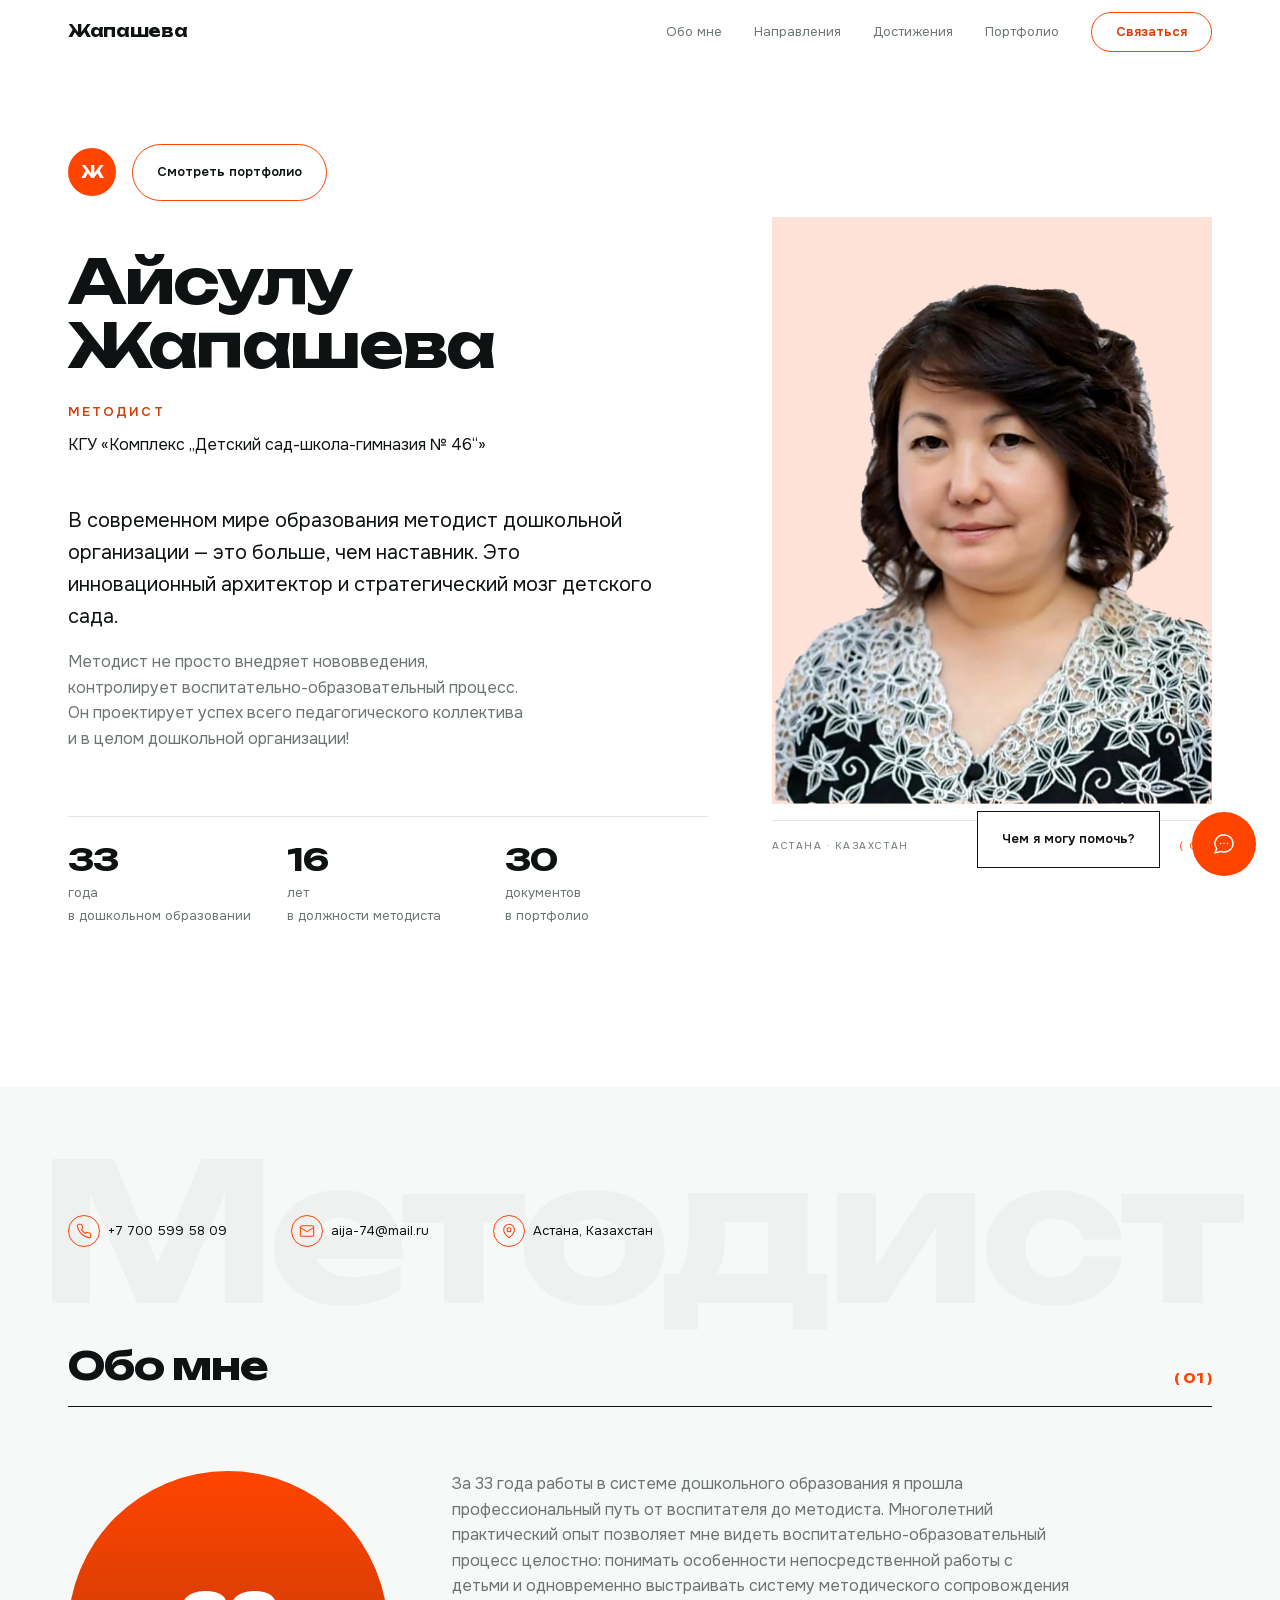
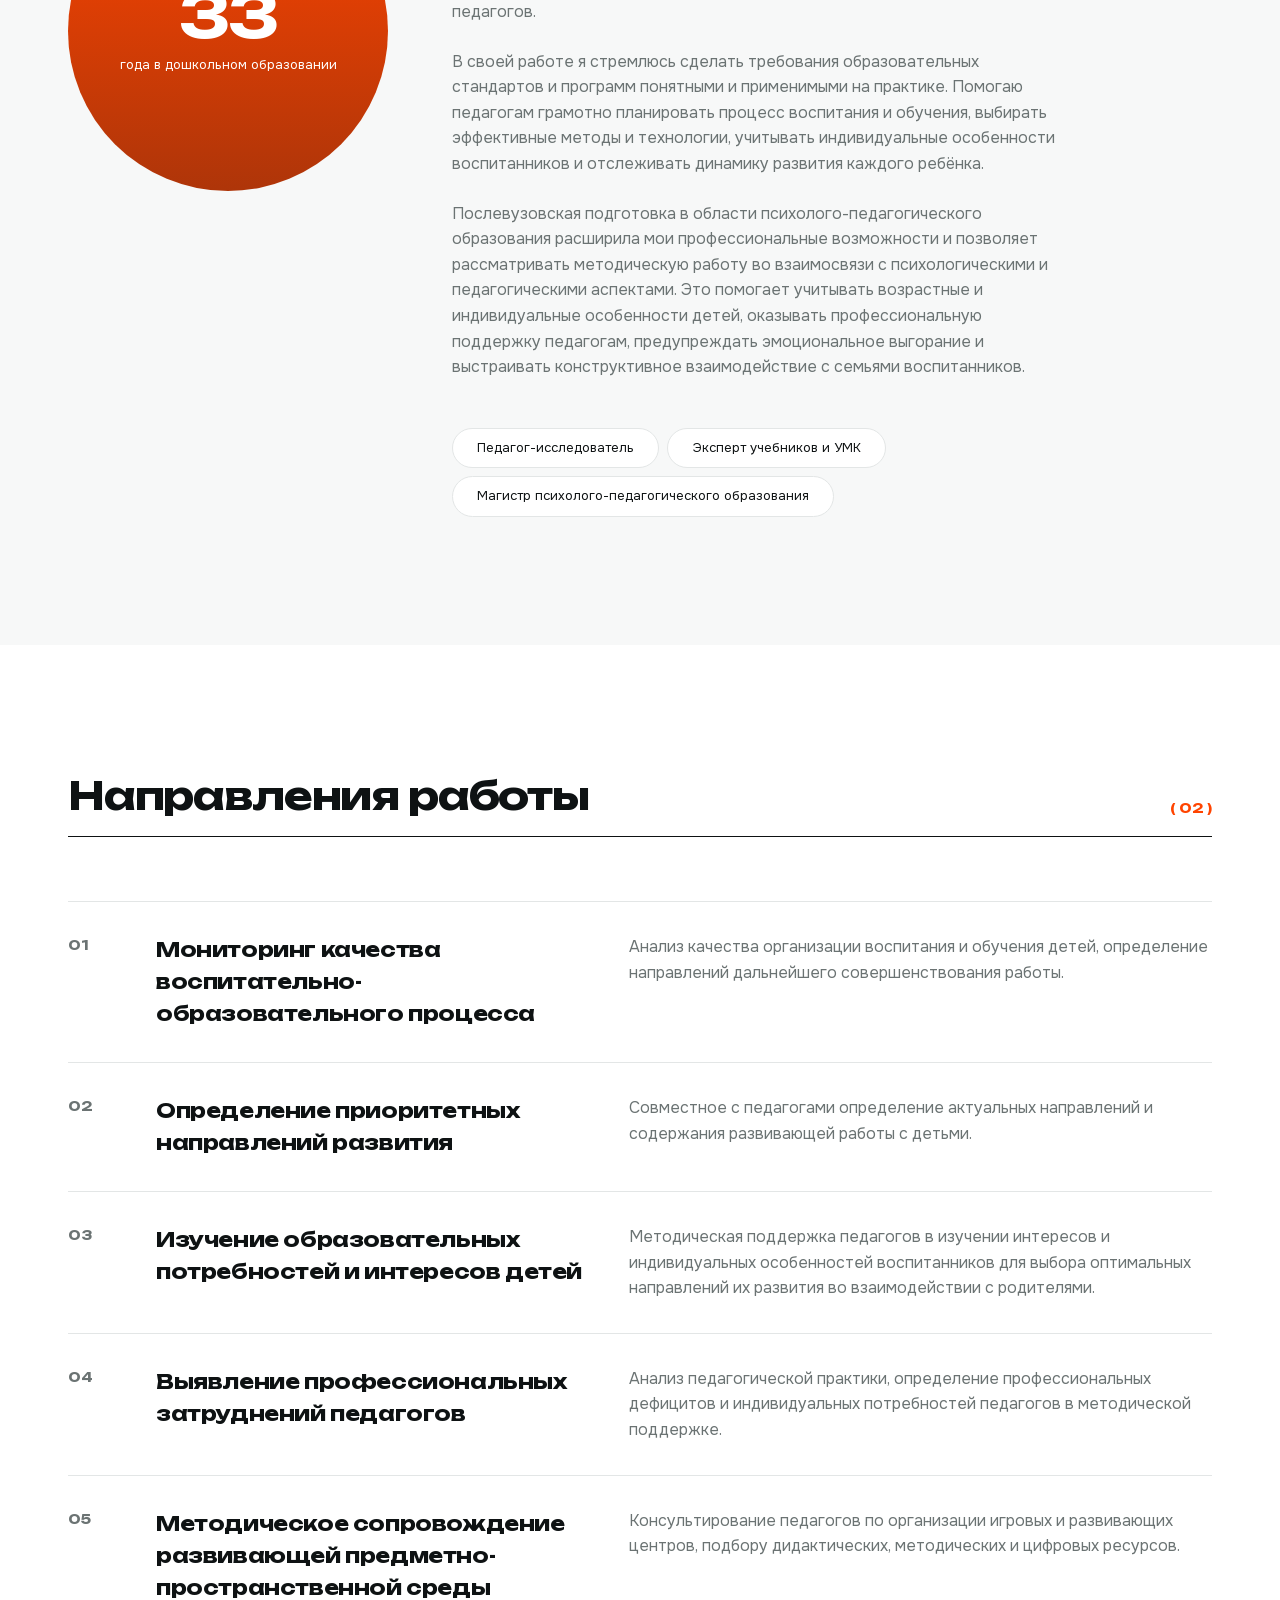
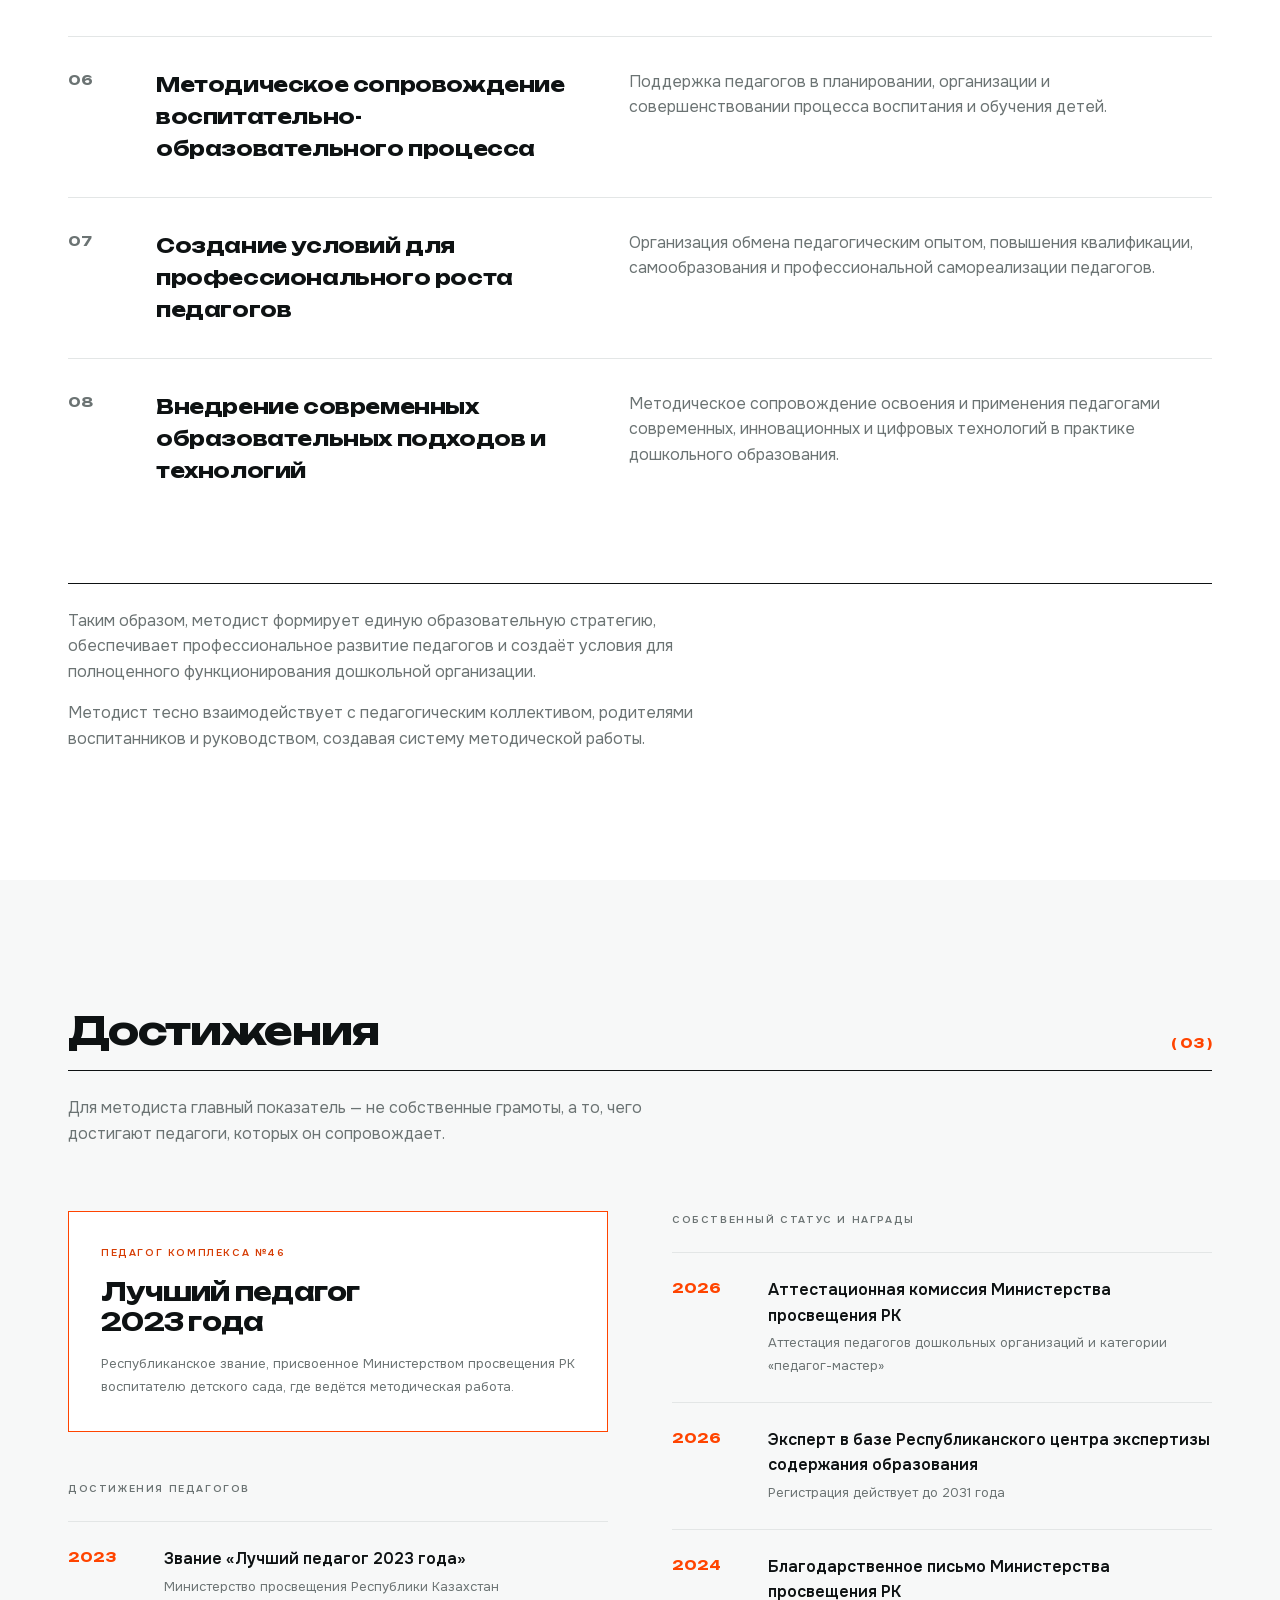
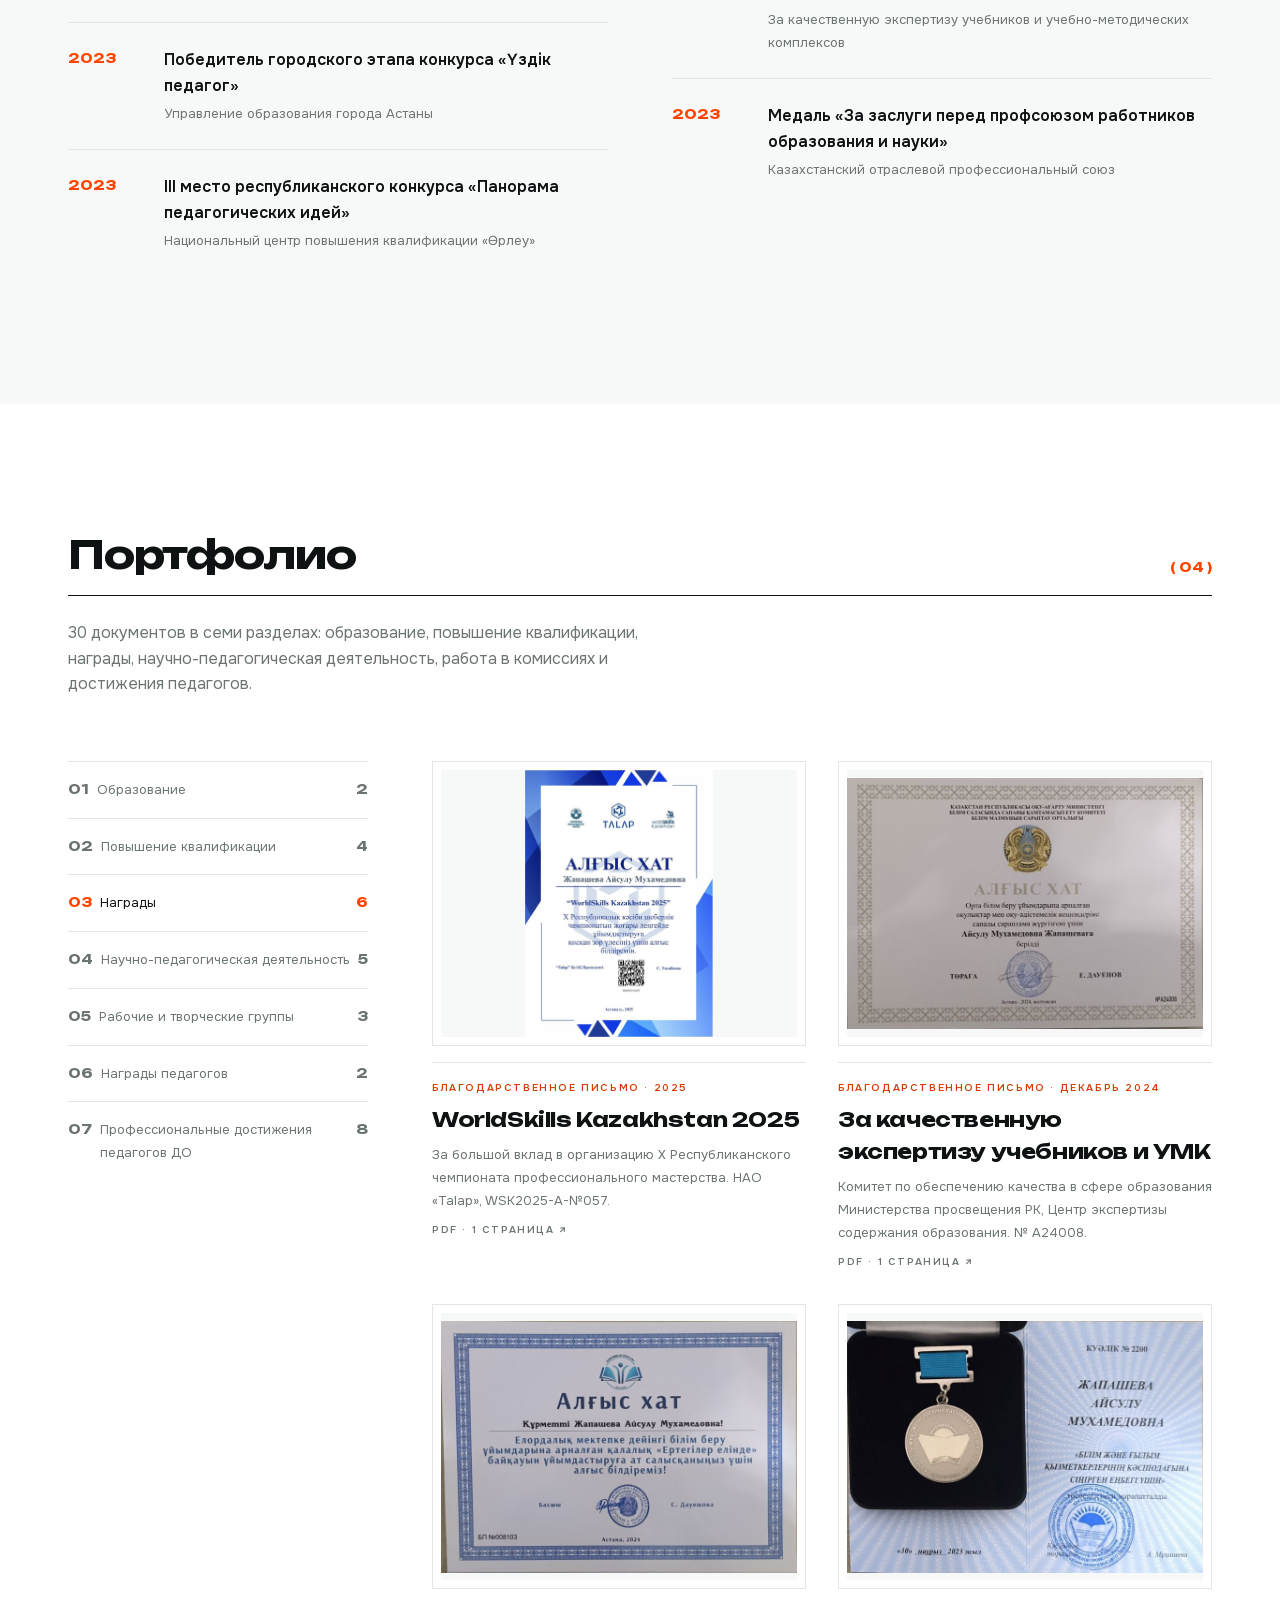
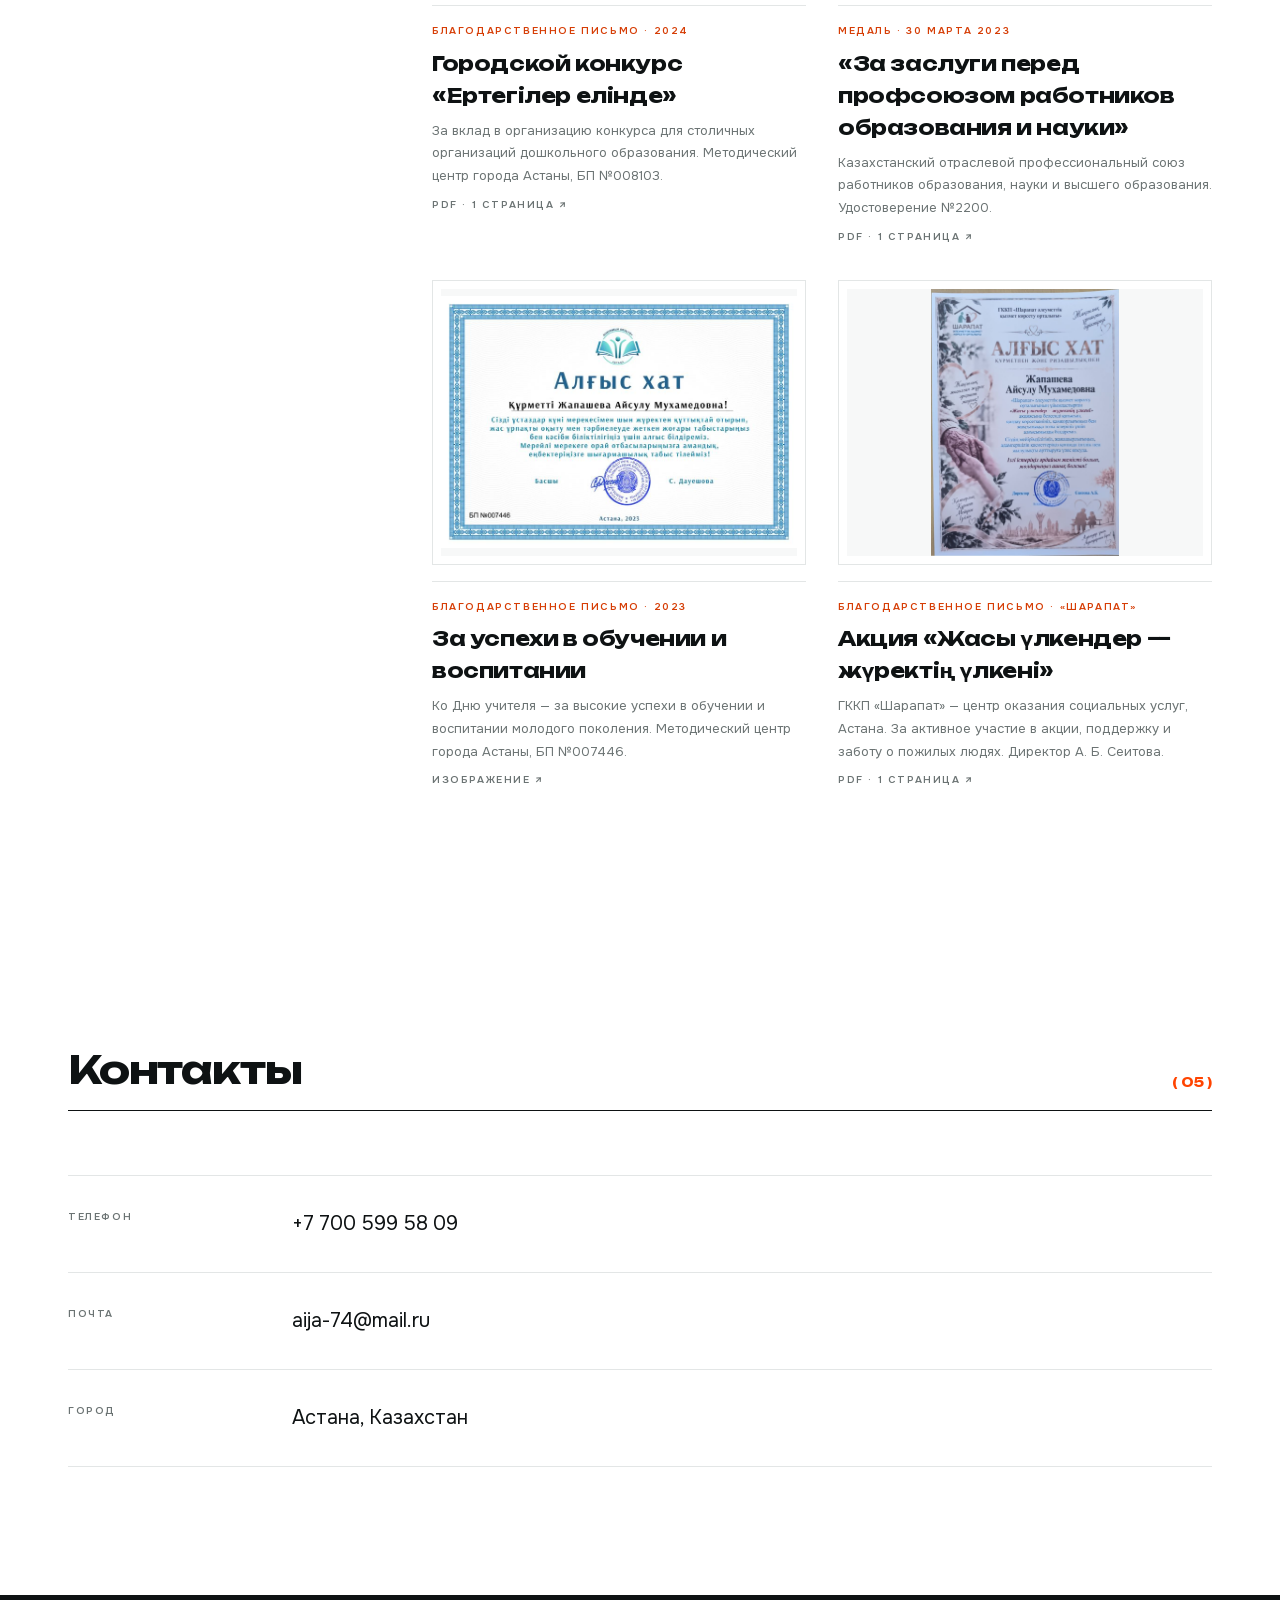
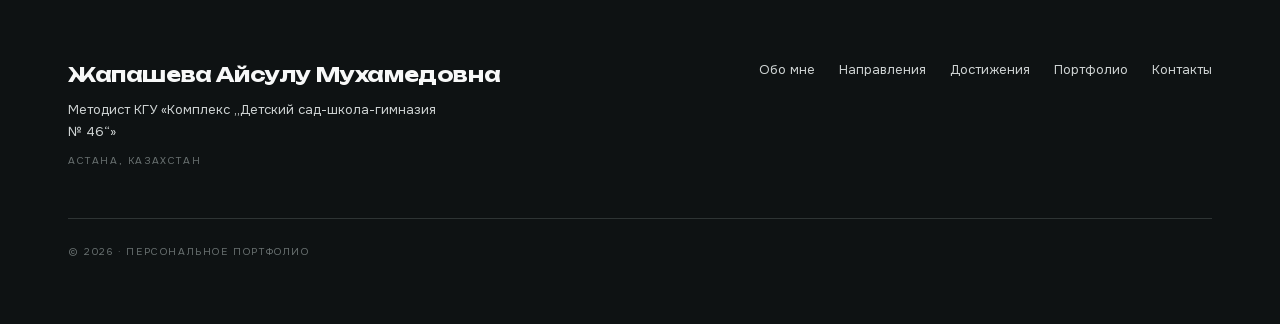
==== commit e2c063b0: "Обновить сборку сайта Источник: b3c89d5 в приватном репозитории." ====
--- a/index.html
+++ b/index.html
@@ -1,4 +1,4 @@
-<!DOCTYPE html><html lang="ru" class="__variable_27be5e __variable_a88ee3"><head><meta charSet="utf-8"/><meta name="viewport" content="width=device-width, initial-scale=1"/><link rel="preload" href="next/static/media/29b98dbfba401fa9-s.p.woff2" as="font" crossorigin="" type="font/woff2"/><link rel="preload" href="next/static/media/6961d055d00ff7ec-s.p.woff2" as="font" crossorigin="" type="font/woff2"/><link rel="preload" href="next/static/media/cd87a8f174d93ac6-s.p.woff2" as="font" crossorigin="" type="font/woff2"/><link rel="preload" href="next/static/media/d76fe899475ae4d7-s.p.woff2" as="font" crossorigin="" type="font/woff2"/><link rel="preload" as="image" href="img/aisulu-cutout.webp" fetchPriority="high"/><link rel="stylesheet" href="next/static/css/e0cecd50ee7a1678.css" data-precedence="next"/><link rel="preload" as="script" fetchPriority="low" href="next/static/chunks/webpack-c11f89cc682f879f.js"/><script src="next/static/chunks/fd9d1056-b11b2651f33aae7f.js" async=""></script><script src="next/static/chunks/117-e173c366e2bfd494.js" async=""></script><script src="next/static/chunks/main-app-8bda931eadab800c.js" async=""></script><script src="next/static/chunks/576-eaf417f5d1b17379.js" async=""></script><script src="next/static/chunks/app/page-36b22cdfbcb0febe.js" async=""></script><title>Жапашева Айсулу Мухамедовна — методист комплекса «Детский сад-школа-гимназия № 46»</title><meta name="description" content="33 года в дошкольном образовании, 16 лет в должности методиста. Педагог-исследователь, эксперт учебников и учебно-методических комплексов. Астана."/><meta property="og:title" content="Жапашева Айсулу Мухамедовна — методист комплекса «Детский сад-школа-гимназия № 46»"/><meta property="og:description" content="33 года в дошкольном образовании, 16 лет в должности методиста. Мониторинг качества образовательных услуг, методическое сопровождение педагогов, внедрение инновационных подходов."/><meta property="og:type" content="profile"/><meta name="twitter:card" content="summary"/><meta name="twitter:title" content="Жапашева Айсулу Мухамедовна — методист комплекса «Детский сад-школа-гимназия № 46»"/><meta name="twitter:description" content="33 года в дошкольном образовании, 16 лет в должности методиста. Мониторинг качества образовательных услуг, методическое сопровождение педагогов, внедрение инновационных подходов."/><link rel="icon" href="favicon.ico" type="image/x-icon" sizes="16x16"/><meta name="next-size-adjust"/><script src="next/static/chunks/polyfills-42372ed130431b0a.js" noModule=""></script></head><body class="bg-surface font-text text-300 text-text antialiased"><a href="#main" class="sr-only focus:not-sr-only focus:absolute focus:left-0 focus:top-0 focus:z-50 focus:bg-text focus:px-3 focus:py-2 focus:text-inverse-text">Перейти к содержимому</a><header class="sticky top-0 z-50 transition-colors duration-300 bg-transparent"><nav aria-label="Основная навигация" class="mx-auto flex h-7 max-w-wrap items-center justify-between px-3 md:px-6"><a href="#top" class="font-display text-300 font-display tracking-heading" style="opacity:0;transform:translateY(28px)">Жапашева</a><div class="hidden items-center gap-5 md:flex"><a href="#about" class="text-200 text-text-muted transition-opacity duration-300 hover:opacity-60" style="opacity:0;transform:translateY(28px)">Обо мне</a><a href="#practice" class="text-200 text-text-muted transition-opacity duration-300 hover:opacity-60" style="opacity:0;transform:translateY(28px)">Направления</a><a href="#proof" class="text-200 text-text-muted transition-opacity duration-300 hover:opacity-60" style="opacity:0;transform:translateY(28px)">Достижения</a><a href="#archive" class="text-200 text-text-muted transition-opacity duration-300 hover:opacity-60" style="opacity:0;transform:translateY(28px)">Портфолио</a><a href="#contact" class="rounded-pill border border-accent-graphic px-4 py-2 text-200 font-semibold text-accent transition-colors duration-300 hover:bg-accent-graphic hover:text-white" style="opacity:0;transform:translateY(28px)">Связаться</a></div><button type="button" aria-expanded="false" aria-controls="mobile-nav" aria-label="Открыть меню" class="grid h-6 w-6 place-items-center md:hidden" style="opacity:0;transform:translateY(28px)"><span class="relative block h-px w-5 bg-text"><span class="absolute left-0 block h-px w-5 bg-text transition-transform duration-300 -translate-y-2"></span><span class="absolute left-0 block h-px w-5 bg-text transition-transform duration-300 translate-y-2"></span></span></button></nav></header><main id="main"><section id="top" class="relative"><div class="mx-auto grid max-w-wrap items-stretch gap-6 px-3 pb-8 pt-6 md:grid-cols-[1fr_auto] md:gap-7 md:px-6 md:pb-9"><div class="flex flex-col justify-center py-5"><div class="flex items-center gap-3" style="opacity:0;transform:translateY(28px)"><span aria-hidden="true" class="grid h-6 w-6 place-items-center rounded-full bg-accent-graphic font-display text-300 font-display text-white">Ж</span><a href="#archive" class="rounded-pill border border-accent-graphic px-4 py-3 text-200 font-semibold text-text transition-colors duration-300 hover:bg-accent-graphic hover:text-white">Смотреть портфолио</a></div><h1 class="mt-6 font-display text-700 font-display tracking-display md:text-900" style="opacity:0;transform:translateY(28px)">Айсулу<br/>Жапашева</h1><p class="mt-4 text-200 font-semibold uppercase tracking-caps text-accent" style="opacity:0;transform:translateY(28px)">Методист</p><p class="mt-2 max-w-[46ch] text-300 text-text" style="opacity:0;transform:translateY(28px)">КГУ «Комплекс „Детский сад-школа-гимназия № 46“»</p><p class="mt-6 max-w-[46ch] text-400 text-text" style="opacity:0;transform:translateY(28px)">В современном мире образования методист дошкольной организации — это больше, чем наставник. Это инновационный архитектор и стратегический мозг детского сада.</p><p class="mt-3 max-w-[46ch] text-300 text-text-muted" style="opacity:0;transform:translateY(28px)">Методист не просто внедряет нововведения, контролирует воспитательно-образовательный процесс. Он проектирует успех всего педагогического коллектива и в целом дошкольной организации!</p><dl class="mt-7 grid grid-cols-3 gap-3 border-t border-border pt-4"><div style="opacity:0;transform:translateY(28px)"><dt class="font-display text-600 font-display tracking-display">33</dt><dd class="mt-1 whitespace-pre-line text-200 text-text-muted">года
+<!DOCTYPE html><html lang="ru" class="__variable_27be5e __variable_a88ee3"><head><meta charSet="utf-8"/><meta name="viewport" content="width=device-width, initial-scale=1"/><link rel="preload" href="next/static/media/29b98dbfba401fa9-s.p.woff2" as="font" crossorigin="" type="font/woff2"/><link rel="preload" href="next/static/media/6961d055d00ff7ec-s.p.woff2" as="font" crossorigin="" type="font/woff2"/><link rel="preload" href="next/static/media/cd87a8f174d93ac6-s.p.woff2" as="font" crossorigin="" type="font/woff2"/><link rel="preload" href="next/static/media/d76fe899475ae4d7-s.p.woff2" as="font" crossorigin="" type="font/woff2"/><link rel="preload" as="image" href="img/aisulu-cutout.webp" fetchPriority="high"/><link rel="stylesheet" href="next/static/css/e0cecd50ee7a1678.css" data-precedence="next"/><link rel="preload" as="script" fetchPriority="low" href="next/static/chunks/webpack-c11f89cc682f879f.js"/><script src="next/static/chunks/fd9d1056-b11b2651f33aae7f.js" async=""></script><script src="next/static/chunks/117-e173c366e2bfd494.js" async=""></script><script src="next/static/chunks/main-app-8bda931eadab800c.js" async=""></script><script src="next/static/chunks/576-eaf417f5d1b17379.js" async=""></script><script src="next/static/chunks/app/page-5538ef6a57288a4a.js" async=""></script><title>Жапашева Айсулу Мухамедовна — методист комплекса «Детский сад-школа-гимназия № 46»</title><meta name="description" content="33 года в дошкольном образовании, 16 лет в должности методиста. Педагог-исследователь, эксперт учебников и учебно-методических комплексов. Астана."/><meta property="og:title" content="Жапашева Айсулу Мухамедовна — методист комплекса «Детский сад-школа-гимназия № 46»"/><meta property="og:description" content="33 года в дошкольном образовании, 16 лет в должности методиста. Мониторинг качества образовательных услуг, методическое сопровождение педагогов, внедрение инновационных подходов."/><meta property="og:type" content="profile"/><meta name="twitter:card" content="summary"/><meta name="twitter:title" content="Жапашева Айсулу Мухамедовна — методист комплекса «Детский сад-школа-гимназия № 46»"/><meta name="twitter:description" content="33 года в дошкольном образовании, 16 лет в должности методиста. Мониторинг качества образовательных услуг, методическое сопровождение педагогов, внедрение инновационных подходов."/><link rel="icon" href="favicon.ico" type="image/x-icon" sizes="16x16"/><meta name="next-size-adjust"/><script src="next/static/chunks/polyfills-42372ed130431b0a.js" noModule=""></script></head><body class="bg-surface font-text text-300 text-text antialiased"><a href="#main" class="sr-only focus:not-sr-only focus:absolute focus:left-0 focus:top-0 focus:z-50 focus:bg-text focus:px-3 focus:py-2 focus:text-inverse-text">Перейти к содержимому</a><header class="sticky top-0 z-50 transition-colors duration-300 bg-transparent"><nav aria-label="Основная навигация" class="mx-auto flex h-7 max-w-wrap items-center justify-between px-3 md:px-6"><a href="#top" class="font-display text-300 font-display tracking-heading" style="opacity:0;transform:translateY(28px)">Жапашева</a><div class="hidden items-center gap-5 md:flex"><a href="#about" class="text-200 text-text-muted transition-opacity duration-300 hover:opacity-60" style="opacity:0;transform:translateY(28px)">Обо мне</a><a href="#practice" class="text-200 text-text-muted transition-opacity duration-300 hover:opacity-60" style="opacity:0;transform:translateY(28px)">Направления</a><a href="#proof" class="text-200 text-text-muted transition-opacity duration-300 hover:opacity-60" style="opacity:0;transform:translateY(28px)">Достижения</a><a href="#archive" class="text-200 text-text-muted transition-opacity duration-300 hover:opacity-60" style="opacity:0;transform:translateY(28px)">Портфолио</a><a href="#contact" class="rounded-pill border border-accent-graphic px-4 py-2 text-200 font-semibold text-accent transition-colors duration-300 hover:bg-accent-graphic hover:text-white" style="opacity:0;transform:translateY(28px)">Связаться</a></div><button type="button" aria-expanded="false" aria-controls="mobile-nav" aria-label="Открыть меню" class="grid h-6 w-6 place-items-center md:hidden" style="opacity:0;transform:translateY(28px)"><span class="relative block h-px w-5 bg-text"><span class="absolute left-0 block h-px w-5 bg-text transition-transform duration-300 -translate-y-2"></span><span class="absolute left-0 block h-px w-5 bg-text transition-transform duration-300 translate-y-2"></span></span></button></nav></header><main id="main"><section id="top" class="relative"><div class="mx-auto grid max-w-wrap items-stretch gap-6 px-3 pb-8 pt-6 md:grid-cols-[1fr_auto] md:gap-7 md:px-6 md:pb-9"><div class="flex flex-col justify-center py-5"><div class="flex items-center gap-3" style="opacity:0;transform:translateY(28px)"><span aria-hidden="true" class="grid h-6 w-6 place-items-center rounded-full bg-accent-graphic font-display text-300 font-display text-white">Ж</span><a href="#archive" class="rounded-pill border border-accent-graphic px-4 py-3 text-200 font-semibold text-text transition-colors duration-300 hover:bg-accent-graphic hover:text-white">Смотреть портфолио</a></div><h1 class="mt-6 font-display text-700 font-display tracking-display md:text-900" style="opacity:0;transform:translateY(28px)">Айсулу<br/>Жапашева</h1><p class="mt-4 text-200 font-semibold uppercase tracking-caps text-accent" style="opacity:0;transform:translateY(28px)">Методист</p><p class="mt-2 max-w-[46ch] text-300 text-text" style="opacity:0;transform:translateY(28px)">КГУ «Комплекс „Детский сад-школа-гимназия № 46“»</p><p class="mt-6 max-w-[46ch] text-400 text-text" style="opacity:0;transform:translateY(28px)">В современном мире образования методист дошкольной организации — это больше, чем наставник. Это инновационный архитектор и стратегический мозг детского сада.</p><p class="mt-3 max-w-[46ch] text-300 text-text-muted" style="opacity:0;transform:translateY(28px)">Методист не просто внедряет нововведения, контролирует воспитательно-образовательный процесс. Он проектирует успех всего педагогического коллектива и в целом дошкольной организации!</p><dl class="mt-7 grid grid-cols-3 gap-3 border-t border-border pt-4"><div style="opacity:0;transform:translateY(28px)"><dt class="font-display text-600 font-display tracking-display">33</dt><dd class="mt-1 whitespace-pre-line text-200 text-text-muted">года
 в дошкольном образовании</dd></div><div style="opacity:0;transform:translateY(28px)"><dt class="font-display text-600 font-display tracking-display">16</dt><dd class="mt-1 whitespace-pre-line text-200 text-text-muted">лет
 в должности методиста</dd></div><div style="opacity:0;transform:translateY(28px)"><dt class="font-display text-600 font-display tracking-display">30</dt><dd class="mt-1 whitespace-pre-line text-200 text-text-muted">документов
-в портфолио</dd></div></dl></div><figure class="relative mx-auto w-full max-w-[420px] self-center md:mx-0 md:w-[440px] md:max-w-none" style="opacity:0"><div class="relative aspect-[3/4] w-full overflow-hidden bg-accent-surface"><img alt="Жапашева Айсулу Мухамедовна, методист комплекса «Детский сад-школа-гимназия № 46»" fetchPriority="high" decoding="async" data-nimg="fill" class="object-contain object-bottom" style="position:absolute;height:100%;width:100%;left:0;top:0;right:0;bottom:0;color:transparent" src="img/aisulu-cutout.webp"/></div><figcaption class="mt-3 flex items-center justify-between border-t border-border pt-3 text-100 uppercase tracking-caps text-text-muted"><span>Астана · Казахстан</span><span class="text-accent-graphic">( 01 )</span></figcaption></figure></div></section><section id="about" class="relative overflow-hidden bg-surface-alt py-8 md:py-9"><span aria-hidden="true" class="pointer-events-none absolute inset-x-0 top-6 select-none text-center font-display text-1000 font-display leading-none tracking-display text-n-100 md:text-[12rem]">Методист</span><div class="relative mx-auto max-w-wrap px-3 md:px-6"><ul class="flex flex-wrap items-center gap-4 md:gap-7"><li style="opacity:0;transform:translateY(28px)"><a href="tel:+77005995809" class="group flex items-center gap-2 text-200 text-text transition-opacity duration-300 hover:opacity-60"><span aria-hidden="true" class="grid h-5 w-5 shrink-0 place-items-center rounded-full border border-accent-graphic text-accent-graphic"><svg viewBox="0 0 24 24" fill="none" stroke="currentColor" stroke-width="1.6" stroke-linecap="round" stroke-linejoin="round" class="h-3 w-3"><path d="M22 16.9v3a2 2 0 0 1-2.2 2 19.8 19.8 0 0 1-8.6-3.1 19.5 19.5 0 0 1-6-6A19.8 19.8 0 0 1 2.1 4.2 2 2 0 0 1 4.1 2h3a2 2 0 0 1 2 1.7c.1 1 .4 1.9.7 2.8a2 2 0 0 1-.5 2.1L8.1 9.9a16 16 0 0 0 6 6l1.3-1.3a2 2 0 0 1 2.1-.4c.9.3 1.8.6 2.8.7a2 2 0 0 1 1.7 2Z"></path></svg></span>+7 700 599 58 09</a></li><li style="opacity:0;transform:translateY(28px)"><a href="mailto:aija-74@mail.ru" class="group flex items-center gap-2 text-200 text-text transition-opacity duration-300 hover:opacity-60"><span aria-hidden="true" class="grid h-5 w-5 shrink-0 place-items-center rounded-full border border-accent-graphic text-accent-graphic"><svg viewBox="0 0 24 24" fill="none" stroke="currentColor" stroke-width="1.6" stroke-linecap="round" stroke-linejoin="round" class="h-3 w-3"><rect x="2" y="4" width="20" height="16" rx="2"></rect><path d="m2 7 10 6 10-6"></path></svg></span>aija-74@mail.ru</a></li><li style="opacity:0;transform:translateY(28px)"><a href="#contact" class="group flex items-center gap-2 text-200 text-text transition-opacity duration-300 hover:opacity-60"><span aria-hidden="true" class="grid h-5 w-5 shrink-0 place-items-center rounded-full border border-accent-graphic text-accent-graphic"><svg viewBox="0 0 24 24" fill="none" stroke="currentColor" stroke-width="1.6" stroke-linecap="round" stroke-linejoin="round" class="h-3 w-3"><path d="M20 10c0 6-8 12-8 12s-8-6-8-12a8 8 0 0 1 16 0Z"></path><circle cx="12" cy="10" r="3"></circle></svg></span>Астана, Казахстан</a></li></ul><div class="mt-7 md:mt-8"><div><div class="flex items-end justify-between gap-4"><h2 class="font-display text-600 font-display tracking-display md:text-700" style="opacity:0;transform:translateY(28px)">Обо мне</h2><span class="shrink-0 font-display text-200 text-accent-graphic" style="opacity:0;transform:translateY(28px)">( <!-- -->01<!-- --> )</span></div><hr class="mt-3 border-0 border-t border-text" style="opacity:0;transform:translateY(28px)"/></div></div><div class="mt-6 grid gap-6 md:mt-7 md:grid-cols-[minmax(0,320px)_minmax(0,1fr)] md:gap-7"><div class="mx-auto w-full max-w-[320px] md:mx-0" style="opacity:0"><div class="relative aspect-square w-full rounded-full bg-gradient-to-b from-accent-graphic via-orange-600 to-orange-700"><div class="absolute inset-0 grid place-items-center text-center text-white"><div><span class="block font-display text-900 font-display leading-none tracking-display">33</span><span class="mt-2 block px-5 text-200">года в дошкольном образовании</span></div></div></div></div><div><p class="mb-4 max-w-[62ch] text-300 text-text-muted last:mb-0" style="opacity:0;transform:translateY(28px)">За 33 года работы в системе дошкольного образования я прошла профессиональный путь от воспитателя до методиста. Многолетний практический опыт позволяет мне видеть воспитательно-образовательный процесс целостно: понимать особенности непосредственной работы с детьми и одновременно выстраивать систему методического сопровождения педагогов.</p><p class="mb-4 max-w-[62ch] text-300 text-text-muted last:mb-0" style="opacity:0;transform:translateY(28px)">В своей работе я стремлюсь сделать требования образовательных стандартов и программ понятными и применимыми на практике. Помогаю педагогам грамотно планировать процесс воспитания и обучения, выбирать эффективные методы и технологии, учитывать индивидуальные особенности воспитанников и отслеживать динамику развития каждого ребёнка.</p><p class="mb-4 max-w-[62ch] text-300 text-text-muted last:mb-0" style="opacity:0;transform:translateY(28px)">Послевузовская подготовка в области психолого-педагогического образования расширила мои профессиональные возможности и позволяет рассматривать методическую работу во взаимосвязи с психологическими и педагогическими аспектами.</p><ul class="mt-6 flex flex-wrap gap-2"><li class="rounded-pill border border-border bg-surface px-4 py-2 text-200 text-text" style="opacity:0;transform:translateY(28px)">Педагог-исследователь</li><li class="rounded-pill border border-border bg-surface px-4 py-2 text-200 text-text" style="opacity:0;transform:translateY(28px)">Эксперт учебников и УМК</li><li class="rounded-pill border border-border bg-surface px-4 py-2 text-200 text-text" style="opacity:0;transform:translateY(28px)">Магистр психолого-педагогического образования</li></ul></div></div></div></section><section id="practice" class="py-8 md:py-9"><div class="mx-auto max-w-wrap px-3 md:px-6"><div><div class="flex items-end justify-between gap-4"><h2 class="font-display text-600 font-display tracking-display md:text-700" style="opacity:0;transform:translateY(28px)">Направления работы</h2><span class="shrink-0 font-display text-200 text-accent-graphic" style="opacity:0;transform:translateY(28px)">( <!-- -->02<!-- --> )</span></div><hr class="mt-3 border-0 border-t border-text" style="opacity:0;transform:translateY(28px)"/></div><ol class="mt-6 md:mt-7"><li style="opacity:0;transform:translateY(28px)"><div class="grid gap-2 border-t border-border py-4 md:grid-cols-[64px_minmax(0,1fr)_minmax(0,1.3fr)] md:gap-4 md:py-5"><span class="font-display text-200 text-text-muted">01</span><h3 class="font-display text-400 font-semibold tracking-heading">Мониторинг качества воспитательно-образовательного процесса</h3><p class="text-300 text-text-muted">Анализ качества организации воспитания и обучения детей, определение направлений дальнейшего совершенствования работы.</p></div></li><li style="opacity:0;transform:translateY(28px)"><div class="grid gap-2 border-t border-border py-4 md:grid-cols-[64px_minmax(0,1fr)_minmax(0,1.3fr)] md:gap-4 md:py-5"><span class="font-display text-200 text-text-muted">02</span><h3 class="font-display text-400 font-semibold tracking-heading">Определение приоритетных направлений развития</h3><p class="text-300 text-text-muted">Совместное с педагогами определение актуальных направлений и содержания развивающей работы с детьми.</p></div></li><li style="opacity:0;transform:translateY(28px)"><div class="grid gap-2 border-t border-border py-4 md:grid-cols-[64px_minmax(0,1fr)_minmax(0,1.3fr)] md:gap-4 md:py-5"><span class="font-display text-200 text-text-muted">03</span><h3 class="font-display text-400 font-semibold tracking-heading">Изучение образовательных потребностей и интересов детей</h3><p class="text-300 text-text-muted">Методическая поддержка педагогов в изучении интересов и индивидуальных особенностей воспитанников для выбора оптимальных направлений их развития во взаимодействии с родителями.</p></div></li><li style="opacity:0;transform:translateY(28px)"><div class="grid gap-2 border-t border-border py-4 md:grid-cols-[64px_minmax(0,1fr)_minmax(0,1.3fr)] md:gap-4 md:py-5"><span class="font-display text-200 text-text-muted">04</span><h3 class="font-display text-400 font-semibold tracking-heading">Выявление профессиональных затруднений педагогов</h3><p class="text-300 text-text-muted">Анализ педагогической практики, определение профессиональных дефицитов и индивидуальных потребностей педагогов в методической поддержке.</p></div></li><li style="opacity:0;transform:translateY(28px)"><div class="grid gap-2 border-t border-border py-4 md:grid-cols-[64px_minmax(0,1fr)_minmax(0,1.3fr)] md:gap-4 md:py-5"><span class="font-display text-200 text-text-muted">05</span><h3 class="font-display text-400 font-semibold tracking-heading">Методическое сопровождение развивающей предметно-пространственной среды</h3><p class="text-300 text-text-muted">Консультирование педагогов по организации игровых и развивающих центров, подбору дидактических, методических и цифровых ресурсов.</p></div></li><li style="opacity:0;transform:translateY(28px)"><div class="grid gap-2 border-t border-border py-4 md:grid-cols-[64px_minmax(0,1fr)_minmax(0,1.3fr)] md:gap-4 md:py-5"><span class="font-display text-200 text-text-muted">06</span><h3 class="font-display text-400 font-semibold tracking-heading">Методическое сопровождение воспитательно-образовательного процесса</h3><p class="text-300 text-text-muted">Поддержка педагогов в планировании, организации и совершенствовании процесса воспитания и обучения детей.</p></div></li><li style="opacity:0;transform:translateY(28px)"><div class="grid gap-2 border-t border-border py-4 md:grid-cols-[64px_minmax(0,1fr)_minmax(0,1.3fr)] md:gap-4 md:py-5"><span class="font-display text-200 text-text-muted">07</span><h3 class="font-display text-400 font-semibold tracking-heading">Создание условий для профессионального роста педагогов</h3><p class="text-300 text-text-muted">Организация обмена педагогическим опытом, повышения квалификации, самообразования и профессиональной самореализации педагогов.</p></div></li><li style="opacity:0;transform:translateY(28px)"><div class="grid gap-2 border-t border-border py-4 md:grid-cols-[64px_minmax(0,1fr)_minmax(0,1.3fr)] md:gap-4 md:py-5"><span class="font-display text-200 text-text-muted">08</span><h3 class="font-display text-400 font-semibold tracking-heading">Внедрение современных образовательных подходов и технологий</h3><p class="text-300 text-text-muted">Методическое сопровождение освоения и применения педагогами современных, инновационных и цифровых технологий в практике дошкольного образования.</p></div></li></ol><div class="mt-6 border-t border-text pt-4 md:mt-7"><p class="max-w-[70ch] text-300 text-text-muted" style="opacity:0;transform:translateY(28px)">Таким образом, методист формирует единую образовательную стратегию, обеспечивает профессиональное развитие педагогов и создаёт условия для полноценного функционирования дошкольной организации.</p><p class="mt-3 max-w-[70ch] text-300 text-text-muted" style="opacity:0;transform:translateY(28px)">Методист тесно взаимодействует с педагогическим коллективом, родителями воспитанников и руководством, создавая систему методической работы.</p></div></div></section><section id="proof" class="bg-surface-alt py-8 md:py-9"><div class="mx-auto max-w-wrap px-3 md:px-6"><div><div class="flex items-end justify-between gap-4"><h2 class="font-display text-600 font-display tracking-display md:text-700" style="opacity:0;transform:translateY(28px)">Достижения</h2><span class="shrink-0 font-display text-200 text-accent-graphic" style="opacity:0;transform:translateY(28px)">( <!-- -->03<!-- --> )</span></div><hr class="mt-3 border-0 border-t border-text" style="opacity:0;transform:translateY(28px)"/><p class="mt-4 max-w-[60ch] text-300 text-text-muted" style="opacity:0;transform:translateY(28px)">Для методиста главный показатель — не собственные грамоты, а то, чего достигают педагоги, которых он сопровождает.</p></div><div class="mt-6 grid gap-7 md:mt-7 md:grid-cols-2"><div><div class="border border-accent-graphic bg-surface p-4 md:p-5" style="opacity:0;transform:translateY(28px)"><p class="text-100 font-semibold uppercase tracking-caps text-accent">Педагог комплекса №46</p><p class="mt-3 font-display text-500 font-display tracking-display">Лучший педагог<br/>2023 года</p><p class="mt-3 text-200 text-text-muted">Республиканское звание, присвоенное Министерством просвещения РК воспитателю детского сада, где ведётся методическая работа.</p></div><h3 class="mt-6 text-100 font-semibold uppercase tracking-caps text-text-muted" style="opacity:0;transform:translateY(28px)">Достижения педагогов</h3><ul class="mt-4"><li class="grid gap-1 border-t border-border py-4 md:grid-cols-[72px_minmax(0,1fr)] md:gap-4" style="opacity:0;transform:translateY(28px)"><span class="font-display text-200 text-accent-graphic">2023</span><div><h4 class="text-300 font-semibold text-text">Звание «Лучший педагог 2023 года»</h4><p class="mt-1 text-200 text-text-muted">Министерство просвещения Республики Казахстан</p></div></li><li class="grid gap-1 border-t border-border py-4 md:grid-cols-[72px_minmax(0,1fr)] md:gap-4" style="opacity:0;transform:translateY(28px)"><span class="font-display text-200 text-accent-graphic">2023</span><div><h4 class="text-300 font-semibold text-text">Победитель городского этапа конкурса «Үздік педагог»</h4><p class="mt-1 text-200 text-text-muted">Управление образования города Астаны</p></div></li><li class="grid gap-1 border-t border-border py-4 md:grid-cols-[72px_minmax(0,1fr)] md:gap-4" style="opacity:0;transform:translateY(28px)"><span class="font-display text-200 text-accent-graphic">2023</span><div><h4 class="text-300 font-semibold text-text">III место республиканского конкурса «Панорама педагогических идей»</h4><p class="mt-1 text-200 text-text-muted">Национальный центр повышения квалификации «Өрлеу»</p></div></li></ul></div><div><h3 class="text-100 font-semibold uppercase tracking-caps text-text-muted" style="opacity:0;transform:translateY(28px)">Собственный статус и награды</h3><ul class="mt-4"><li class="grid gap-1 border-t border-border py-4 md:grid-cols-[72px_minmax(0,1fr)] md:gap-4" style="opacity:0;transform:translateY(28px)"><span class="font-display text-200 text-accent-graphic">2026</span><div><h4 class="text-300 font-semibold text-text">Аттестационная комиссия Министерства просвещения РК</h4><p class="mt-1 text-200 text-text-muted">Аттестация педагогов дошкольных организаций и категории «педагог-мастер»</p></div></li><li class="grid gap-1 border-t border-border py-4 md:grid-cols-[72px_minmax(0,1fr)] md:gap-4" style="opacity:0;transform:translateY(28px)"><span class="font-display text-200 text-accent-graphic">2026</span><div><h4 class="text-300 font-semibold text-text">Эксперт в базе Республиканского центра экспертизы содержания образования</h4><p class="mt-1 text-200 text-text-muted">Регистрация действует до 2031 года</p></div></li><li class="grid gap-1 border-t border-border py-4 md:grid-cols-[72px_minmax(0,1fr)] md:gap-4" style="opacity:0;transform:translateY(28px)"><span class="font-display text-200 text-accent-graphic">2024</span><div><h4 class="text-300 font-semibold text-text">Благодарственное письмо Министерства просвещения РК</h4><p class="mt-1 text-200 text-text-muted">За качественную экспертизу учебников и учебно-методических комплексов</p></div></li><li class="grid gap-1 border-t border-border py-4 md:grid-cols-[72px_minmax(0,1fr)] md:gap-4" style="opacity:0;transform:translateY(28px)"><span class="font-display text-200 text-accent-graphic">2023</span><div><h4 class="text-300 font-semibold text-text">Медаль «За заслуги перед профсоюзом работников образования и науки»</h4><p class="mt-1 text-200 text-text-muted">Казахстанский отраслевой профессиональный союз</p></div></li></ul></div></div></div></section><section id="archive" class="py-8 md:py-9"><div class="mx-auto max-w-wrap px-3 md:px-6"><div><div class="flex items-end justify-between gap-4"><h2 class="font-display text-600 font-display tracking-display md:text-700" style="opacity:0;transform:translateY(28px)">Портфолио</h2><span class="shrink-0 font-display text-200 text-accent-graphic" style="opacity:0;transform:translateY(28px)">( <!-- -->04<!-- --> )</span></div><hr class="mt-3 border-0 border-t border-text" style="opacity:0;transform:translateY(28px)"/><p class="mt-4 max-w-[60ch] text-300 text-text-muted" style="opacity:0;transform:translateY(28px)">30 документов в семи разделах: образование, повышение квалификации, награды, научно-педагогическая деятельность, работа в комиссиях и достижения педагогов.</p></div><div class="mt-6 grid gap-5 md:mt-7 md:grid-cols-[minmax(0,300px)_minmax(0,1fr)] md:gap-7"><div role="tablist" aria-label="Разделы портфолио" aria-orientation="vertical" class="flex gap-2 overflow-x-auto pb-2 md:flex-col md:gap-0 md:overflow-visible md:pb-0" style="opacity:0;transform:translateY(28px)"><button role="tab" id="tab-education" aria-selected="false" aria-controls="panel-education" tabindex="-1" class="flex shrink-0 items-baseline gap-2 whitespace-nowrap border-border px-3 py-3 text-left text-200 transition-colors duration-300 md:w-full md:whitespace-normal md:border-t md:px-0 text-text-muted hover:text-text"><span class="font-display text-text-muted">01</span><span class="flex-1">Образование</span><span class="font-display text-text-muted">2</span></button><button role="tab" id="tab-courses" aria-selected="false" aria-controls="panel-courses" tabindex="-1" class="flex shrink-0 items-baseline gap-2 whitespace-nowrap border-border px-3 py-3 text-left text-200 transition-colors duration-300 md:w-full md:whitespace-normal md:border-t md:px-0 text-text-muted hover:text-text"><span class="font-display text-text-muted">02</span><span class="flex-1">Повышение квалификации</span><span class="font-display text-text-muted">4</span></button><button role="tab" id="tab-awards" aria-selected="true" aria-controls="panel-awards" tabindex="0" class="flex shrink-0 items-baseline gap-2 whitespace-nowrap border-border px-3 py-3 text-left text-200 transition-colors duration-300 md:w-full md:whitespace-normal md:border-t md:px-0 bg-surface-sunk text-text md:bg-transparent"><span class="font-display text-accent-graphic">03</span><span class="flex-1">Награды</span><span class="font-display text-accent-graphic">6</span></button><button role="tab" id="tab-science" aria-selected="false" aria-controls="panel-science" tabindex="-1" class="flex shrink-0 items-baseline gap-2 whitespace-nowrap border-border px-3 py-3 text-left text-200 transition-colors duration-300 md:w-full md:whitespace-normal md:border-t md:px-0 text-text-muted hover:text-text"><span class="font-display text-text-muted">04</span><span class="flex-1">Научно-педагогическая деятельность</span><span class="font-display text-text-muted">5</span></button><button role="tab" id="tab-groups" aria-selected="false" aria-controls="panel-groups" tabindex="-1" class="flex shrink-0 items-baseline gap-2 whitespace-nowrap border-border px-3 py-3 text-left text-200 transition-colors duration-300 md:w-full md:whitespace-normal md:border-t md:px-0 text-text-muted hover:text-text"><span class="font-display text-text-muted">05</span><span class="flex-1">Рабочие и творческие группы</span><span class="font-display text-text-muted">3</span></button><button role="tab" id="tab-teacher-awards" aria-selected="false" aria-controls="panel-teacher-awards" tabindex="-1" class="flex shrink-0 items-baseline gap-2 whitespace-nowrap border-border px-3 py-3 text-left text-200 transition-colors duration-300 md:w-full md:whitespace-normal md:border-t md:px-0 text-text-muted hover:text-text"><span class="font-display text-text-muted">06</span><span class="flex-1">Награды педагогов</span><span class="font-display text-text-muted">2</span></button><button role="tab" id="tab-teacher-results" aria-selected="false" aria-controls="panel-teacher-results" tabindex="-1" class="flex shrink-0 items-baseline gap-2 whitespace-nowrap border-border px-3 py-3 text-left text-200 transition-colors duration-300 md:w-full md:whitespace-normal md:border-t md:px-0 text-text-muted hover:text-text"><span class="font-display text-text-muted">07</span><span class="flex-1">Профессиональные достижения педагогов ДО</span><span class="font-display text-text-muted">8</span></button></div><div><div id="panel-awards" role="tabpanel" aria-labelledby="tab-awards" class="grid gap-5 sm:grid-cols-2" style="opacity:0;transform:translateY(16px)"><a href="docs/2025-alghys-hat-worldskills-kazakhstan.pdf" target="_blank" rel="noopener" class="group block" style="opacity:0;transform:translateY(22px)"><span class="block border border-border bg-surface p-2 transition-colors duration-300 group-hover:border-accent-graphic"><span class="relative block aspect-[4/3] w-full overflow-hidden bg-surface-alt"><img alt="" loading="lazy" decoding="async" data-nimg="fill" class="object-contain" style="position:absolute;height:100%;width:100%;left:0;top:0;right:0;bottom:0;color:transparent" src="img/docs/2025-alghys-hat-worldskills-kazakhstan.jpg"/></span></span><span class="mt-3 block border-t border-border pt-3 text-100 font-semibold uppercase tracking-caps text-accent">Благодарственное письмо · 2025</span><h3 class="mt-2 font-display text-400 font-semibold tracking-heading transition-colors duration-300 group-hover:text-accent">WorldSkills Kazakhstan 2025</h3><p class="mt-2 text-200 text-text-muted">За большой вклад в организацию X Республиканского чемпионата профессионального мастерства. НАО «Talap», WSK2025-A-№057.</p><span class="mt-2 inline-block text-100 font-semibold uppercase tracking-caps text-text-muted">PDF · 1 страница<!-- --> ↗</span></a><a href="docs/2024-alghys-hat-ekspertiza-uchebnikov.pdf" target="_blank" rel="noopener" class="group block" style="opacity:0;transform:translateY(22px)"><span class="block border border-border bg-surface p-2 transition-colors duration-300 group-hover:border-accent-graphic"><span class="relative block aspect-[4/3] w-full overflow-hidden bg-surface-alt"><img alt="" loading="lazy" decoding="async" data-nimg="fill" class="object-contain" style="position:absolute;height:100%;width:100%;left:0;top:0;right:0;bottom:0;color:transparent" src="img/docs/2024-alghys-hat-ekspertiza-uchebnikov.jpg"/></span></span><span class="mt-3 block border-t border-border pt-3 text-100 font-semibold uppercase tracking-caps text-accent">Благодарственное письмо · декабрь 2024</span><h3 class="mt-2 font-display text-400 font-semibold tracking-heading transition-colors duration-300 group-hover:text-accent">За качественную экспертизу учебников и УМК</h3><p class="mt-2 text-200 text-text-muted">Комитет по обеспечению качества в сфере образования Министерства просвещения РК, Центр экспертизы содержания образования. № А24008.</p><span class="mt-2 inline-block text-100 font-semibold uppercase tracking-caps text-text-muted">PDF · 1 страница<!-- --> ↗</span></a><a href="docs/2024-alghys-hat-ertegiler-elinde.pdf" target="_blank" rel="noopener" class="group block" style="opacity:0;transform:translateY(22px)"><span class="block border border-border bg-surface p-2 transition-colors duration-300 group-hover:border-accent-graphic"><span class="relative block aspect-[4/3] w-full overflow-hidden bg-surface-alt"><img alt="" loading="lazy" decoding="async" data-nimg="fill" class="object-contain" style="position:absolute;height:100%;width:100%;left:0;top:0;right:0;bottom:0;color:transparent" src="img/docs/2024-alghys-hat-ertegiler-elinde.jpg"/></span></span><span class="mt-3 block border-t border-border pt-3 text-100 font-semibold uppercase tracking-caps text-accent">Благодарственное письмо · 2024</span><h3 class="mt-2 font-display text-400 font-semibold tracking-heading transition-colors duration-300 group-hover:text-accent">Городской конкурс «Ертегілер елінде»</h3><p class="mt-2 text-200 text-text-muted">За вклад в организацию конкурса для столичных организаций дошкольного образования. Методический центр города Астаны, БП №008103.</p><span class="mt-2 inline-block text-100 font-semibold uppercase tracking-caps text-text-muted">PDF · 1 страница<!-- --> ↗</span></a><a href="docs/2023-medal-za-zaslugi-pered-profsoyuzom.pdf" target="_blank" rel="noopener" class="group block" style="opacity:0;transform:translateY(22px)"><span class="block border border-border bg-surface p-2 transition-colors duration-300 group-hover:border-accent-graphic"><span class="relative block aspect-[4/3] w-full overflow-hidden bg-surface-alt"><img alt="" loading="lazy" decoding="async" data-nimg="fill" class="object-contain" style="position:absolute;height:100%;width:100%;left:0;top:0;right:0;bottom:0;color:transparent" src="img/docs/2023-medal-za-zaslugi-pered-profsoyuzom.jpg"/></span></span><span class="mt-3 block border-t border-border pt-3 text-100 font-semibold uppercase tracking-caps text-accent">Медаль · 30 марта 2023</span><h3 class="mt-2 font-display text-400 font-semibold tracking-heading transition-colors duration-300 group-hover:text-accent">«За заслуги перед профсоюзом работников образования и науки»</h3><p class="mt-2 text-200 text-text-muted">Казахстанский отраслевой профессиональный союз работников образования, науки и высшего образования. Удостоверение №2200.</p><span class="mt-2 inline-block text-100 font-semibold uppercase tracking-caps text-text-muted">PDF · 1 страница<!-- --> ↗</span></a><a href="docs/2023-alghys-hat-den-uchitelya.jpg" target="_blank" rel="noopener" class="group block" style="opacity:0;transform:translateY(22px)"><span class="block border border-border bg-surface p-2 transition-colors duration-300 group-hover:border-accent-graphic"><span class="relative block aspect-[4/3] w-full overflow-hidden bg-surface-alt"><img alt="" loading="lazy" decoding="async" data-nimg="fill" class="object-contain" style="position:absolute;height:100%;width:100%;left:0;top:0;right:0;bottom:0;color:transparent" src="img/docs/2023-alghys-hat-den-uchitelya.jpg"/></span></span><span class="mt-3 block border-t border-border pt-3 text-100 font-semibold uppercase tracking-caps text-accent">Благодарственное письмо · 2023</span><h3 class="mt-2 font-display text-400 font-semibold tracking-heading transition-colors duration-300 group-hover:text-accent">За успехи в обучении и воспитании</h3><p class="mt-2 text-200 text-text-muted">Ко Дню учителя — за высокие успехи в обучении и воспитании молодого поколения. Методический центр города Астаны, БП №007446.</p><span class="mt-2 inline-block text-100 font-semibold uppercase tracking-caps text-text-muted">Изображение<!-- --> ↗</span></a><a href="docs/alghys-hat-sharapat.pdf" target="_blank" rel="noopener" class="group block" style="opacity:0;transform:translateY(22px)"><span class="block border border-border bg-surface p-2 transition-colors duration-300 group-hover:border-accent-graphic"><span class="relative block aspect-[4/3] w-full overflow-hidden bg-surface-alt"><img alt="" loading="lazy" decoding="async" data-nimg="fill" class="object-contain" style="position:absolute;height:100%;width:100%;left:0;top:0;right:0;bottom:0;color:transparent" src="img/docs/alghys-hat-sharapat.jpg"/></span></span><span class="mt-3 block border-t border-border pt-3 text-100 font-semibold uppercase tracking-caps text-accent">Благодарственное письмо · «Шарапат»</span><h3 class="mt-2 font-display text-400 font-semibold tracking-heading transition-colors duration-300 group-hover:text-accent">Акция «Жасы үлкендер — жүректің үлкені»</h3><p class="mt-2 text-200 text-text-muted">ГККП «Шарапат» — центр оказания социальных услуг, Астана. За активное участие в акции, поддержку и заботу о пожилых людях. Директор А. Б. Сеитова.</p><span class="mt-2 inline-block text-100 font-semibold uppercase tracking-caps text-text-muted">PDF · 1 страница<!-- --> ↗</span></a></div></div></div></div></section><section id="contact" class="py-8 md:py-9"><div class="mx-auto max-w-wrap px-3 md:px-6"><div><div class="flex items-end justify-between gap-4"><h2 class="font-display text-600 font-display tracking-display md:text-700" style="opacity:0;transform:translateY(28px)">Контакты</h2><span class="shrink-0 font-display text-200 text-accent-graphic" style="opacity:0;transform:translateY(28px)">( <!-- -->05<!-- --> )</span></div><hr class="mt-3 border-0 border-t border-text" style="opacity:0;transform:translateY(28px)"/></div><dl class="mt-6 md:mt-7"><div class="grid gap-2 border-t border-border py-4 md:grid-cols-[200px_minmax(0,1fr)] md:gap-4 md:py-5" style="opacity:0;transform:translateY(28px)"><dt class="text-100 font-semibold uppercase tracking-caps text-text-muted">Телефон</dt><dd><a href="tel:+77005995809" class="text-400 transition-colors duration-300 hover:text-accent">+7 700 599 58 09</a></dd></div><div class="grid gap-2 border-t border-border py-4 md:grid-cols-[200px_minmax(0,1fr)] md:gap-4 md:py-5" style="opacity:0;transform:translateY(28px)"><dt class="text-100 font-semibold uppercase tracking-caps text-text-muted">Почта</dt><dd><a href="mailto:aija-74@mail.ru" class="text-400 transition-colors duration-300 hover:text-accent">aija-74@mail.ru</a></dd></div><div class="grid gap-2 border-y border-border py-4 md:grid-cols-[200px_minmax(0,1fr)] md:gap-4 md:py-5" style="opacity:0;transform:translateY(28px)"><dt class="text-100 font-semibold uppercase tracking-caps text-text-muted">Город</dt><dd class="text-400">Астана, Казахстан</dd></div></dl></div></section></main><footer class="bg-inverse-surface py-7 text-inverse-text"><div class="mx-auto max-w-wrap px-3 md:px-6"><div class="flex flex-wrap items-start justify-between gap-5"><div><p class="font-display text-400 font-display tracking-heading">Жапашева Айсулу Мухамедовна</p><p class="mt-2 max-w-[44ch] text-200 text-n-300">Методист КГУ «Комплекс „Детский сад-школа-гимназия № 46“»</p><p class="mt-2 text-100 uppercase tracking-caps text-n-600">Астана, Казахстан</p></div><nav aria-label="Навигация в подвале" class="flex flex-wrap gap-4"><a href="#about" class="text-200 text-n-300 transition-opacity duration-300 hover:opacity-60">Обо мне</a><a href="#practice" class="text-200 text-n-300 transition-opacity duration-300 hover:opacity-60">Направления</a><a href="#proof" class="text-200 text-n-300 transition-opacity duration-300 hover:opacity-60">Достижения</a><a href="#archive" class="text-200 text-n-300 transition-opacity duration-300 hover:opacity-60">Портфолио</a><a href="#contact" class="text-200 text-n-300 transition-opacity duration-300 hover:opacity-60">Контакты</a></nav></div><p class="mt-6 border-t border-n-800 pt-4 text-100 uppercase tracking-caps text-n-600">© <!-- -->2026<!-- --> · Персональное портфолио</p></div></footer><div class="fixed bottom-4 right-4 z-50"><button type="button" aria-expanded="false" aria-label="Открыть ассистента: чем я могу помочь?" class="ml-auto grid h-7 w-7 place-items-center rounded-full bg-accent-graphic text-white" tabindex="0"><svg viewBox="0 0 24 24" fill="none" stroke="currentColor" stroke-width="1.5" stroke-linecap="round" stroke-linejoin="round" class="h-4 w-4"><path d="M21 11.5a8.4 8.4 0 0 1-9 8.4 9 9 0 0 1-3.2-.5L3 21l1.7-4.6A8.4 8.4 0 0 1 12 3a8.4 8.4 0 0 1 9 8.5Z"></path><path d="M8.6 11.5h.01M12 11.5h.01M15.4 11.5h.01"></path></svg></button></div><script src="next/static/chunks/webpack-c11f89cc682f879f.js" async=""></script><script>(self.__next_f=self.__next_f||[]).push([0]);self.__next_f.push([2,null])</script><script>self.__next_f.push([1,"1:HL[\"next/static/media/29b98dbfba401fa9-s.p.woff2\",\"font\",{\"crossOrigin\":\"\",\"type\":\"font/woff2\"}]\n2:HL[\"next/static/media/6961d055d00ff7ec-s.p.woff2\",\"font\",{\"crossOrigin\":\"\",\"type\":\"font/woff2\"}]\n3:HL[\"next/static/media/cd87a8f174d93ac6-s.p.woff2\",\"font\",{\"crossOrigin\":\"\",\"type\":\"font/woff2\"}]\n4:HL[\"next/static/media/d76fe899475ae4d7-s.p.woff2\",\"font\",{\"crossOrigin\":\"\",\"type\":\"font/woff2\"}]\n5:HL[\"next/static/css/e0cecd50ee7a1678.css\",\"style\"]\n"])</script><script>self.__next_f.push([1,"6:I[2846,[],\"\"]\n8:I[2611,[\"576\",\"static/chunks/576-eaf417f5d1b17379.js\",\"931\",\"static/chunks/app/page-36b22cdfbcb0febe.js\"],\"default\"]\n9:I[16,[\"576\",\"static/chunks/576-eaf417f5d1b17379.js\",\"931\",\"static/chunks/app/page-36b22cdfbcb0febe.js\"],\"default\"]\na:I[6816,[\"576\",\"static/chunks/576-eaf417f5d1b17379.js\",\"931\",\"static/chunks/app/page-36b22cdfbcb0febe.js\"],\"default\"]\nb:I[6324,[\"576\",\"static/chunks/576-eaf417f5d1b17379.js\",\"931\",\"static/chunks/app/page-36b22cdfbcb0febe.js\"],\"default\"]\nc:I[6417,[\"576\",\"static/chunks/576-eaf417f5d1b17379.js\",\"931\",\"static/chunks/app/page-36b22cdfbcb0febe.js\"],\"default\"]\nd:I[5023,[\"576\",\"static/chunks/576-eaf417f5d1b17379.js\",\"931\",\"static/chunks/app/page-36b22cdfbcb0febe.js\"],\"default\"]\ne:I[2573,[\"576\",\"static/chunks/576-eaf417f5d1b17379.js\",\"931\",\"static/chunks/app/page-36b22cdfbcb0febe.js\"],\"default\"]\nf:I[1013,[\"576\",\"static/chunks/576-eaf417f5d1b17379.js\",\"931\",\"static/chunks/app/page-36b22cdfbcb0febe.js\"],\"default\"]\n10:I[4707,[],\"\"]\n11:I[6423,[],\"\"]\n13:I[1060,[],\"\"]\n14:[]\n"])</script><script>self.__next_f.push([1,"0:[\"$\",\"$L6\",null,{\"buildId\":\"lMXgll3PKFozamChsqncj\",\"assetPrefix\":\"\",\"urlParts\":[\"\",\"\"],\"initialTree\":[\"\",{\"children\":[\"__PAGE__\",{}]},\"$undefined\",\"$undefined\",true],\"initialSeedData\":[\"\",{\"children\":[\"__PAGE__\",{},[[\"$L7\",[[\"$\",\"$L8\",null,{}],[\"$\",\"main\",null,{\"id\":\"main\",\"children\":[[\"$\",\"$L9\",null,{}],[\"$\",\"$La\",null,{}],[\"$\",\"$Lb\",null,{}],[\"$\",\"$Lc\",null,{}],[\"$\",\"$Ld\",null,{}],[\"$\",\"$Le\",null,{}]]}],[\"$\",\"footer\",null,{\"className\":\"bg-inverse-surface py-7 text-inverse-text\",\"children\":[\"$\",\"div\",null,{\"className\":\"mx-auto max-w-wrap px-3 md:px-6\",\"children\":[[\"$\",\"div\",null,{\"className\":\"flex flex-wrap items-start justify-between gap-5\",\"children\":[[\"$\",\"div\",null,{\"children\":[[\"$\",\"p\",null,{\"className\":\"font-display text-400 font-display tracking-heading\",\"children\":\"Жапашева Айсулу Мухамедовна\"}],[\"$\",\"p\",null,{\"className\":\"mt-2 max-w-[44ch] text-200 text-n-300\",\"children\":\"Методист КГУ «Комплекс „Детский сад-школа-гимназия № 46“»\"}],[\"$\",\"p\",null,{\"className\":\"mt-2 text-100 uppercase tracking-caps text-n-600\",\"children\":\"Астана, Казахстан\"}]]}],[\"$\",\"nav\",null,{\"aria-label\":\"Навигация в подвале\",\"className\":\"flex flex-wrap gap-4\",\"children\":[[\"$\",\"a\",\"#about\",{\"href\":\"#about\",\"className\":\"text-200 text-n-300 transition-opacity duration-300 hover:opacity-60\",\"children\":\"Обо мне\"}],[\"$\",\"a\",\"#practice\",{\"href\":\"#practice\",\"className\":\"text-200 text-n-300 transition-opacity duration-300 hover:opacity-60\",\"children\":\"Направления\"}],[\"$\",\"a\",\"#proof\",{\"href\":\"#proof\",\"className\":\"text-200 text-n-300 transition-opacity duration-300 hover:opacity-60\",\"children\":\"Достижения\"}],[\"$\",\"a\",\"#archive\",{\"href\":\"#archive\",\"className\":\"text-200 text-n-300 transition-opacity duration-300 hover:opacity-60\",\"children\":\"Портфолио\"}],[\"$\",\"a\",\"#contact\",{\"href\":\"#contact\",\"className\":\"text-200 text-n-300 transition-opacity duration-300 hover:opacity-60\",\"children\":\"Контакты\"}]]}]]}],[\"$\",\"p\",null,{\"className\":\"mt-6 border-t border-n-800 pt-4 text-100 uppercase tracking-caps text-n-600\",\"children\":[\"© \",2026,\" · Персональное портфолио\"]}]]}]}],[\"$\",\"$Lf\",null,{}]],null],null],null]},[[[[\"$\",\"link\",\"0\",{\"rel\":\"stylesheet\",\"href\":\"next/static/css/e0cecd50ee7a1678.css\",\"precedence\":\"next\",\"crossOrigin\":\"$undefined\"}]],[\"$\",\"html\",null,{\"lang\":\"ru\",\"className\":\"__variable_27be5e __variable_a88ee3\",\"children\":[\"$\",\"body\",null,{\"className\":\"bg-surface font-text text-300 text-text antialiased\",\"children\":[[\"$\",\"a\",null,{\"href\":\"#main\",\"className\":\"sr-only focus:not-sr-only focus:absolute focus:left-0 focus:top-0 focus:z-50 focus:bg-text focus:px-3 focus:py-2 focus:text-inverse-text\",\"children\":\"Перейти к содержимому\"}],[\"$\",\"$L10\",null,{\"parallelRouterKey\":\"children\",\"segmentPath\":[\"children\"],\"error\":\"$undefined\",\"errorStyles\":\"$undefined\",\"errorScripts\":\"$undefined\",\"template\":[\"$\",\"$L11\",null,{}],\"templateStyles\":\"$undefined\",\"templateScripts\":\"$undefined\",\"notFound\":[[\"$\",\"title\",null,{\"children\":\"404: This page could not be found.\"}],[\"$\",\"div\",null,{\"style\":{\"fontFamily\":\"system-ui,\\\"Segoe UI\\\",Roboto,Helvetica,Arial,sans-serif,\\\"Apple Color Emoji\\\",\\\"Segoe UI Emoji\\\"\",\"height\":\"100vh\",\"textAlign\":\"center\",\"display\":\"flex\",\"flexDirection\":\"column\",\"alignItems\":\"center\",\"justifyContent\":\"center\"},\"children\":[\"$\",\"div\",null,{\"children\":[[\"$\",\"style\",null,{\"dangerouslySetInnerHTML\":{\"__html\":\"body{color:#000;background:#fff;margin:0}.next-error-h1{border-right:1px solid rgba(0,0,0,.3)}@media (prefers-color-scheme:dark){body{color:#fff;background:#000}.next-error-h1{border-right:1px solid rgba(255,255,255,.3)}}\"}}],[\"$\",\"h1\",null,{\"className\":\"next-error-h1\",\"style\":{\"display\":\"inline-block\",\"margin\":\"0 20px 0 0\",\"padding\":\"0 23px 0 0\",\"fontSize\":24,\"fontWeight\":500,\"verticalAlign\":\"top\",\"lineHeight\":\"49px\"},\"children\":\"404\"}],[\"$\",\"div\",null,{\"style\":{\"display\":\"inline-block\"},\"children\":[\"$\",\"h2\",null,{\"style\":{\"fontSize\":14,\"fontWeight\":400,\"lineHeight\":\"49px\",\"margin\":0},\"children\":\"This page could not be found.\"}]}]]}]}]],\"notFoundStyles\":[]}]]}]}]],null],null],\"couldBeIntercepted\":false,\"initialHead\":[null,\"$L12\"],\"globalErrorComponent\":\"$13\",\"missingSlots\":\"$W14\"}]\n"])</script><script>self.__next_f.push([1,"12:[[\"$\",\"meta\",\"0\",{\"name\":\"viewport\",\"content\":\"width=device-width, initial-scale=1\"}],[\"$\",\"meta\",\"1\",{\"charSet\":\"utf-8\"}],[\"$\",\"title\",\"2\",{\"children\":\"Жапашева Айсулу Мухамедовна — методист комплекса «Детский сад-школа-гимназия № 46»\"}],[\"$\",\"meta\",\"3\",{\"name\":\"description\",\"content\":\"33 года в дошкольном образовании, 16 лет в должности методиста. Педагог-исследователь, эксперт учебников и учебно-методических комплексов. Астана.\"}],[\"$\",\"meta\",\"4\",{\"property\":\"og:title\",\"content\":\"Жапашева Айсулу Мухамедовна — методист комплекса «Детский сад-школа-гимназия № 46»\"}],[\"$\",\"meta\",\"5\",{\"property\":\"og:description\",\"content\":\"33 года в дошкольном образовании, 16 лет в должности методиста. Мониторинг качества образовательных услуг, методическое сопровождение педагогов, внедрение инновационных подходов.\"}],[\"$\",\"meta\",\"6\",{\"property\":\"og:type\",\"content\":\"profile\"}],[\"$\",\"meta\",\"7\",{\"name\":\"twitter:card\",\"content\":\"summary\"}],[\"$\",\"meta\",\"8\",{\"name\":\"twitter:title\",\"content\":\"Жапашева Айсулу Мухамедовна — методист комплекса «Детский сад-школа-гимназия № 46»\"}],[\"$\",\"meta\",\"9\",{\"name\":\"twitter:description\",\"content\":\"33 года в дошкольном образовании, 16 лет в должности методиста. Мониторинг качества образовательных услуг, методическое сопровождение педагогов, внедрение инновационных подходов.\"}],[\"$\",\"link\",\"10\",{\"rel\":\"icon\",\"href\":\"favicon.ico\",\"type\":\"image/x-icon\",\"sizes\":\"16x16\"}],[\"$\",\"meta\",\"11\",{\"name\":\"next-size-adjust\"}]]\n"])</script><script>self.__next_f.push([1,"7:null\n"])</script></body></html>+в портфолио</dd></div></dl></div><figure class="relative mx-auto w-full max-w-[420px] self-center md:mx-0 md:w-[440px] md:max-w-none" style="opacity:0"><div class="relative aspect-[3/4] w-full overflow-hidden bg-accent-surface"><img alt="Жапашева Айсулу Мухамедовна, методист комплекса «Детский сад-школа-гимназия № 46»" fetchPriority="high" decoding="async" data-nimg="fill" class="object-contain object-bottom" style="position:absolute;height:100%;width:100%;left:0;top:0;right:0;bottom:0;color:transparent" src="img/aisulu-cutout.webp"/></div><figcaption class="mt-3 flex items-center justify-between border-t border-border pt-3 text-100 uppercase tracking-caps text-text-muted"><span>Астана · Казахстан</span><span class="text-accent-graphic">( 01 )</span></figcaption></figure></div></section><section id="about" class="relative overflow-hidden bg-surface-alt py-8 md:py-9"><span aria-hidden="true" class="pointer-events-none absolute inset-x-0 top-6 select-none text-center font-display text-1000 font-display leading-none tracking-display text-n-100 md:text-[12rem]">Методист</span><div class="relative mx-auto max-w-wrap px-3 md:px-6"><ul class="flex flex-wrap items-center gap-4 md:gap-7"><li style="opacity:0;transform:translateY(28px)"><a href="tel:+77005995809" class="group flex items-center gap-2 text-200 text-text transition-opacity duration-300 hover:opacity-60"><span aria-hidden="true" class="grid h-5 w-5 shrink-0 place-items-center rounded-full border border-accent-graphic text-accent-graphic"><svg viewBox="0 0 24 24" fill="none" stroke="currentColor" stroke-width="1.6" stroke-linecap="round" stroke-linejoin="round" class="h-3 w-3"><path d="M22 16.9v3a2 2 0 0 1-2.2 2 19.8 19.8 0 0 1-8.6-3.1 19.5 19.5 0 0 1-6-6A19.8 19.8 0 0 1 2.1 4.2 2 2 0 0 1 4.1 2h3a2 2 0 0 1 2 1.7c.1 1 .4 1.9.7 2.8a2 2 0 0 1-.5 2.1L8.1 9.9a16 16 0 0 0 6 6l1.3-1.3a2 2 0 0 1 2.1-.4c.9.3 1.8.6 2.8.7a2 2 0 0 1 1.7 2Z"></path></svg></span>+7 700 599 58 09</a></li><li style="opacity:0;transform:translateY(28px)"><a href="mailto:aija-74@mail.ru" class="group flex items-center gap-2 text-200 text-text transition-opacity duration-300 hover:opacity-60"><span aria-hidden="true" class="grid h-5 w-5 shrink-0 place-items-center rounded-full border border-accent-graphic text-accent-graphic"><svg viewBox="0 0 24 24" fill="none" stroke="currentColor" stroke-width="1.6" stroke-linecap="round" stroke-linejoin="round" class="h-3 w-3"><rect x="2" y="4" width="20" height="16" rx="2"></rect><path d="m2 7 10 6 10-6"></path></svg></span>aija-74@mail.ru</a></li><li style="opacity:0;transform:translateY(28px)"><a href="#contact" class="group flex items-center gap-2 text-200 text-text transition-opacity duration-300 hover:opacity-60"><span aria-hidden="true" class="grid h-5 w-5 shrink-0 place-items-center rounded-full border border-accent-graphic text-accent-graphic"><svg viewBox="0 0 24 24" fill="none" stroke="currentColor" stroke-width="1.6" stroke-linecap="round" stroke-linejoin="round" class="h-3 w-3"><path d="M20 10c0 6-8 12-8 12s-8-6-8-12a8 8 0 0 1 16 0Z"></path><circle cx="12" cy="10" r="3"></circle></svg></span>Астана, Казахстан</a></li></ul><div class="mt-7 md:mt-8"><div><div class="flex items-end justify-between gap-4"><h2 class="font-display text-600 font-display tracking-display md:text-700" style="opacity:0;transform:translateY(28px)">Обо мне</h2><span class="shrink-0 font-display text-200 text-accent-graphic" style="opacity:0;transform:translateY(28px)">( <!-- -->01<!-- --> )</span></div><hr class="mt-3 border-0 border-t border-text" style="opacity:0;transform:translateY(28px)"/></div></div><div class="mt-6 grid gap-6 md:mt-7 md:grid-cols-[minmax(0,320px)_minmax(0,1fr)] md:gap-7"><div class="mx-auto w-full max-w-[320px] md:mx-0" style="opacity:0"><div class="relative aspect-square w-full rounded-full bg-gradient-to-b from-accent-graphic via-orange-600 to-orange-700"><div class="absolute inset-0 grid place-items-center text-center text-white"><div><span class="block font-display text-900 font-display leading-none tracking-display">33</span><span class="mt-2 block px-5 text-200">года в дошкольном образовании</span></div></div></div></div><div><p class="mb-4 max-w-[62ch] text-300 text-text-muted last:mb-0" style="opacity:0;transform:translateY(28px)">За 33 года работы в системе дошкольного образования я прошла профессиональный путь от воспитателя до методиста. Многолетний практический опыт позволяет мне видеть воспитательно-образовательный процесс целостно: понимать особенности непосредственной работы с детьми и одновременно выстраивать систему методического сопровождения педагогов.</p><p class="mb-4 max-w-[62ch] text-300 text-text-muted last:mb-0" style="opacity:0;transform:translateY(28px)">В своей работе я стремлюсь сделать требования образовательных стандартов и программ понятными и применимыми на практике. Помогаю педагогам грамотно планировать процесс воспитания и обучения, выбирать эффективные методы и технологии, учитывать индивидуальные особенности воспитанников и отслеживать динамику развития каждого ребёнка.</p><p class="mb-4 max-w-[62ch] text-300 text-text-muted last:mb-0" style="opacity:0;transform:translateY(28px)">Послевузовская подготовка в области психолого-педагогического образования расширила мои профессиональные возможности и позволяет рассматривать методическую работу во взаимосвязи с психологическими и педагогическими аспектами. Это помогает учитывать возрастные и индивидуальные особенности детей, оказывать профессиональную поддержку педагогам, предупреждать эмоциональное выгорание и выстраивать конструктивное взаимодействие с семьями воспитанников.</p><ul class="mt-6 flex flex-wrap gap-2"><li class="rounded-pill border border-border bg-surface px-4 py-2 text-200 text-text" style="opacity:0;transform:translateY(28px)">Педагог-исследователь</li><li class="rounded-pill border border-border bg-surface px-4 py-2 text-200 text-text" style="opacity:0;transform:translateY(28px)">Эксперт учебников и УМК</li><li class="rounded-pill border border-border bg-surface px-4 py-2 text-200 text-text" style="opacity:0;transform:translateY(28px)">Магистр психолого-педагогического образования</li></ul></div></div></div></section><section id="practice" class="py-8 md:py-9"><div class="mx-auto max-w-wrap px-3 md:px-6"><div><div class="flex items-end justify-between gap-4"><h2 class="font-display text-600 font-display tracking-display md:text-700" style="opacity:0;transform:translateY(28px)">Направления работы</h2><span class="shrink-0 font-display text-200 text-accent-graphic" style="opacity:0;transform:translateY(28px)">( <!-- -->02<!-- --> )</span></div><hr class="mt-3 border-0 border-t border-text" style="opacity:0;transform:translateY(28px)"/></div><ol class="mt-6 md:mt-7"><li style="opacity:0;transform:translateY(28px)"><div class="grid gap-2 border-t border-border py-4 md:grid-cols-[64px_minmax(0,1fr)_minmax(0,1.3fr)] md:gap-4 md:py-5"><span class="font-display text-200 text-text-muted">01</span><h3 class="font-display text-400 font-semibold tracking-heading">Мониторинг качества воспитательно-образовательного процесса</h3><p class="text-300 text-text-muted">Анализ качества организации воспитания и обучения детей, определение направлений дальнейшего совершенствования работы.</p></div></li><li style="opacity:0;transform:translateY(28px)"><div class="grid gap-2 border-t border-border py-4 md:grid-cols-[64px_minmax(0,1fr)_minmax(0,1.3fr)] md:gap-4 md:py-5"><span class="font-display text-200 text-text-muted">02</span><h3 class="font-display text-400 font-semibold tracking-heading">Определение приоритетных направлений развития</h3><p class="text-300 text-text-muted">Совместное с педагогами определение актуальных направлений и содержания развивающей работы с детьми.</p></div></li><li style="opacity:0;transform:translateY(28px)"><div class="grid gap-2 border-t border-border py-4 md:grid-cols-[64px_minmax(0,1fr)_minmax(0,1.3fr)] md:gap-4 md:py-5"><span class="font-display text-200 text-text-muted">03</span><h3 class="font-display text-400 font-semibold tracking-heading">Изучение образовательных потребностей и интересов детей</h3><p class="text-300 text-text-muted">Методическая поддержка педагогов в изучении интересов и индивидуальных особенностей воспитанников для выбора оптимальных направлений их развития во взаимодействии с родителями.</p></div></li><li style="opacity:0;transform:translateY(28px)"><div class="grid gap-2 border-t border-border py-4 md:grid-cols-[64px_minmax(0,1fr)_minmax(0,1.3fr)] md:gap-4 md:py-5"><span class="font-display text-200 text-text-muted">04</span><h3 class="font-display text-400 font-semibold tracking-heading">Выявление профессиональных затруднений педагогов</h3><p class="text-300 text-text-muted">Анализ педагогической практики, определение профессиональных дефицитов и индивидуальных потребностей педагогов в методической поддержке.</p></div></li><li style="opacity:0;transform:translateY(28px)"><div class="grid gap-2 border-t border-border py-4 md:grid-cols-[64px_minmax(0,1fr)_minmax(0,1.3fr)] md:gap-4 md:py-5"><span class="font-display text-200 text-text-muted">05</span><h3 class="font-display text-400 font-semibold tracking-heading">Методическое сопровождение развивающей предметно-пространственной среды</h3><p class="text-300 text-text-muted">Консультирование педагогов по организации игровых и развивающих центров, подбору дидактических, методических и цифровых ресурсов.</p></div></li><li style="opacity:0;transform:translateY(28px)"><div class="grid gap-2 border-t border-border py-4 md:grid-cols-[64px_minmax(0,1fr)_minmax(0,1.3fr)] md:gap-4 md:py-5"><span class="font-display text-200 text-text-muted">06</span><h3 class="font-display text-400 font-semibold tracking-heading">Методическое сопровождение воспитательно-образовательного процесса</h3><p class="text-300 text-text-muted">Поддержка педагогов в планировании, организации и совершенствовании процесса воспитания и обучения детей.</p></div></li><li style="opacity:0;transform:translateY(28px)"><div class="grid gap-2 border-t border-border py-4 md:grid-cols-[64px_minmax(0,1fr)_minmax(0,1.3fr)] md:gap-4 md:py-5"><span class="font-display text-200 text-text-muted">07</span><h3 class="font-display text-400 font-semibold tracking-heading">Создание условий для профессионального роста педагогов</h3><p class="text-300 text-text-muted">Организация обмена педагогическим опытом, повышения квалификации, самообразования и профессиональной самореализации педагогов.</p></div></li><li style="opacity:0;transform:translateY(28px)"><div class="grid gap-2 border-t border-border py-4 md:grid-cols-[64px_minmax(0,1fr)_minmax(0,1.3fr)] md:gap-4 md:py-5"><span class="font-display text-200 text-text-muted">08</span><h3 class="font-display text-400 font-semibold tracking-heading">Внедрение современных образовательных подходов и технологий</h3><p class="text-300 text-text-muted">Методическое сопровождение освоения и применения педагогами современных, инновационных и цифровых технологий в практике дошкольного образования.</p></div></li></ol><div class="mt-6 border-t border-text pt-4 md:mt-7"><p class="max-w-[70ch] text-300 text-text-muted" style="opacity:0;transform:translateY(28px)">Таким образом, методист формирует единую образовательную стратегию, обеспечивает профессиональное развитие педагогов и создаёт условия для полноценного функционирования дошкольной организации.</p><p class="mt-3 max-w-[70ch] text-300 text-text-muted" style="opacity:0;transform:translateY(28px)">Методист тесно взаимодействует с педагогическим коллективом, родителями воспитанников и руководством, создавая систему методической работы.</p></div></div></section><section id="proof" class="bg-surface-alt py-8 md:py-9"><div class="mx-auto max-w-wrap px-3 md:px-6"><div><div class="flex items-end justify-between gap-4"><h2 class="font-display text-600 font-display tracking-display md:text-700" style="opacity:0;transform:translateY(28px)">Достижения</h2><span class="shrink-0 font-display text-200 text-accent-graphic" style="opacity:0;transform:translateY(28px)">( <!-- -->03<!-- --> )</span></div><hr class="mt-3 border-0 border-t border-text" style="opacity:0;transform:translateY(28px)"/><p class="mt-4 max-w-[60ch] text-300 text-text-muted" style="opacity:0;transform:translateY(28px)">Для методиста главный показатель — не собственные грамоты, а то, чего достигают педагоги, которых он сопровождает.</p></div><div class="mt-6 grid gap-7 md:mt-7 md:grid-cols-2"><div><div class="border border-accent-graphic bg-surface p-4 md:p-5" style="opacity:0;transform:translateY(28px)"><p class="text-100 font-semibold uppercase tracking-caps text-accent">Педагог комплекса №46</p><p class="mt-3 font-display text-500 font-display tracking-display">Лучший педагог<br/>2023 года</p><p class="mt-3 text-200 text-text-muted">Республиканское звание, присвоенное Министерством просвещения РК воспитателю детского сада, где ведётся методическая работа.</p></div><h3 class="mt-6 text-100 font-semibold uppercase tracking-caps text-text-muted" style="opacity:0;transform:translateY(28px)">Достижения педагогов</h3><ul class="mt-4"><li class="grid gap-1 border-t border-border py-4 md:grid-cols-[72px_minmax(0,1fr)] md:gap-4" style="opacity:0;transform:translateY(28px)"><span class="font-display text-200 text-accent-graphic">2023</span><div><h4 class="text-300 font-semibold text-text">Звание «Лучший педагог 2023 года»</h4><p class="mt-1 text-200 text-text-muted">Министерство просвещения Республики Казахстан</p></div></li><li class="grid gap-1 border-t border-border py-4 md:grid-cols-[72px_minmax(0,1fr)] md:gap-4" style="opacity:0;transform:translateY(28px)"><span class="font-display text-200 text-accent-graphic">2023</span><div><h4 class="text-300 font-semibold text-text">Победитель городского этапа конкурса «Үздік педагог»</h4><p class="mt-1 text-200 text-text-muted">Управление образования города Астаны</p></div></li><li class="grid gap-1 border-t border-border py-4 md:grid-cols-[72px_minmax(0,1fr)] md:gap-4" style="opacity:0;transform:translateY(28px)"><span class="font-display text-200 text-accent-graphic">2023</span><div><h4 class="text-300 font-semibold text-text">III место республиканского конкурса «Панорама педагогических идей»</h4><p class="mt-1 text-200 text-text-muted">Национальный центр повышения квалификации «Өрлеу»</p></div></li></ul></div><div><h3 class="text-100 font-semibold uppercase tracking-caps text-text-muted" style="opacity:0;transform:translateY(28px)">Собственный статус и награды</h3><ul class="mt-4"><li class="grid gap-1 border-t border-border py-4 md:grid-cols-[72px_minmax(0,1fr)] md:gap-4" style="opacity:0;transform:translateY(28px)"><span class="font-display text-200 text-accent-graphic">2026</span><div><h4 class="text-300 font-semibold text-text">Аттестационная комиссия Министерства просвещения РК</h4><p class="mt-1 text-200 text-text-muted">Аттестация педагогов дошкольных организаций и категории «педагог-мастер»</p></div></li><li class="grid gap-1 border-t border-border py-4 md:grid-cols-[72px_minmax(0,1fr)] md:gap-4" style="opacity:0;transform:translateY(28px)"><span class="font-display text-200 text-accent-graphic">2026</span><div><h4 class="text-300 font-semibold text-text">Эксперт в базе Республиканского центра экспертизы содержания образования</h4><p class="mt-1 text-200 text-text-muted">Регистрация действует до 2031 года</p></div></li><li class="grid gap-1 border-t border-border py-4 md:grid-cols-[72px_minmax(0,1fr)] md:gap-4" style="opacity:0;transform:translateY(28px)"><span class="font-display text-200 text-accent-graphic">2024</span><div><h4 class="text-300 font-semibold text-text">Благодарственное письмо Министерства просвещения РК</h4><p class="mt-1 text-200 text-text-muted">За качественную экспертизу учебников и учебно-методических комплексов</p></div></li><li class="grid gap-1 border-t border-border py-4 md:grid-cols-[72px_minmax(0,1fr)] md:gap-4" style="opacity:0;transform:translateY(28px)"><span class="font-display text-200 text-accent-graphic">2023</span><div><h4 class="text-300 font-semibold text-text">Медаль «За заслуги перед профсоюзом работников образования и науки»</h4><p class="mt-1 text-200 text-text-muted">Казахстанский отраслевой профессиональный союз</p></div></li></ul></div></div></div></section><section id="archive" class="py-8 md:py-9"><div class="mx-auto max-w-wrap px-3 md:px-6"><div><div class="flex items-end justify-between gap-4"><h2 class="font-display text-600 font-display tracking-display md:text-700" style="opacity:0;transform:translateY(28px)">Портфолио</h2><span class="shrink-0 font-display text-200 text-accent-graphic" style="opacity:0;transform:translateY(28px)">( <!-- -->04<!-- --> )</span></div><hr class="mt-3 border-0 border-t border-text" style="opacity:0;transform:translateY(28px)"/><p class="mt-4 max-w-[60ch] text-300 text-text-muted" style="opacity:0;transform:translateY(28px)">30 документов в семи разделах: образование, повышение квалификации, награды, научно-педагогическая деятельность, работа в комиссиях и достижения педагогов.</p></div><div class="mt-6 grid gap-5 md:mt-7 md:grid-cols-[minmax(0,300px)_minmax(0,1fr)] md:gap-7"><div role="tablist" aria-label="Разделы портфолио" aria-orientation="vertical" class="flex gap-2 overflow-x-auto pb-2 md:flex-col md:gap-0 md:overflow-visible md:pb-0" style="opacity:0;transform:translateY(28px)"><button role="tab" id="tab-education" aria-selected="false" aria-controls="panel-education" tabindex="-1" class="flex shrink-0 items-baseline gap-2 whitespace-nowrap border-border px-3 py-3 text-left text-200 transition-colors duration-300 md:w-full md:whitespace-normal md:border-t md:px-0 text-text-muted hover:text-text"><span class="font-display text-text-muted">01</span><span class="flex-1">Образование</span><span class="font-display text-text-muted">2</span></button><button role="tab" id="tab-courses" aria-selected="false" aria-controls="panel-courses" tabindex="-1" class="flex shrink-0 items-baseline gap-2 whitespace-nowrap border-border px-3 py-3 text-left text-200 transition-colors duration-300 md:w-full md:whitespace-normal md:border-t md:px-0 text-text-muted hover:text-text"><span class="font-display text-text-muted">02</span><span class="flex-1">Повышение квалификации</span><span class="font-display text-text-muted">4</span></button><button role="tab" id="tab-awards" aria-selected="true" aria-controls="panel-awards" tabindex="0" class="flex shrink-0 items-baseline gap-2 whitespace-nowrap border-border px-3 py-3 text-left text-200 transition-colors duration-300 md:w-full md:whitespace-normal md:border-t md:px-0 bg-surface-sunk text-text md:bg-transparent"><span class="font-display text-accent-graphic">03</span><span class="flex-1">Награды</span><span class="font-display text-accent-graphic">6</span></button><button role="tab" id="tab-science" aria-selected="false" aria-controls="panel-science" tabindex="-1" class="flex shrink-0 items-baseline gap-2 whitespace-nowrap border-border px-3 py-3 text-left text-200 transition-colors duration-300 md:w-full md:whitespace-normal md:border-t md:px-0 text-text-muted hover:text-text"><span class="font-display text-text-muted">04</span><span class="flex-1">Научно-педагогическая деятельность</span><span class="font-display text-text-muted">5</span></button><button role="tab" id="tab-groups" aria-selected="false" aria-controls="panel-groups" tabindex="-1" class="flex shrink-0 items-baseline gap-2 whitespace-nowrap border-border px-3 py-3 text-left text-200 transition-colors duration-300 md:w-full md:whitespace-normal md:border-t md:px-0 text-text-muted hover:text-text"><span class="font-display text-text-muted">05</span><span class="flex-1">Рабочие и творческие группы</span><span class="font-display text-text-muted">3</span></button><button role="tab" id="tab-teacher-awards" aria-selected="false" aria-controls="panel-teacher-awards" tabindex="-1" class="flex shrink-0 items-baseline gap-2 whitespace-nowrap border-border px-3 py-3 text-left text-200 transition-colors duration-300 md:w-full md:whitespace-normal md:border-t md:px-0 text-text-muted hover:text-text"><span class="font-display text-text-muted">06</span><span class="flex-1">Награды педагогов</span><span class="font-display text-text-muted">2</span></button><button role="tab" id="tab-teacher-results" aria-selected="false" aria-controls="panel-teacher-results" tabindex="-1" class="flex shrink-0 items-baseline gap-2 whitespace-nowrap border-border px-3 py-3 text-left text-200 transition-colors duration-300 md:w-full md:whitespace-normal md:border-t md:px-0 text-text-muted hover:text-text"><span class="font-display text-text-muted">07</span><span class="flex-1">Профессиональные достижения педагогов ДО</span><span class="font-display text-text-muted">8</span></button></div><div><div id="panel-awards" role="tabpanel" aria-labelledby="tab-awards" class="grid gap-5 sm:grid-cols-2" style="opacity:0;transform:translateY(16px)"><a href="docs/2025-alghys-hat-worldskills-kazakhstan.pdf" target="_blank" rel="noopener" class="group block" style="opacity:0;transform:translateY(22px)"><span class="block border border-border bg-surface p-2 transition-colors duration-300 group-hover:border-accent-graphic"><span class="relative block aspect-[4/3] w-full overflow-hidden bg-surface-alt"><img alt="" loading="lazy" decoding="async" data-nimg="fill" class="object-contain" style="position:absolute;height:100%;width:100%;left:0;top:0;right:0;bottom:0;color:transparent" src="img/docs/2025-alghys-hat-worldskills-kazakhstan.jpg"/></span></span><span class="mt-3 block border-t border-border pt-3 text-100 font-semibold uppercase tracking-caps text-accent">Благодарственное письмо · 2025</span><h3 class="mt-2 font-display text-400 font-semibold tracking-heading transition-colors duration-300 group-hover:text-accent">WorldSkills Kazakhstan 2025</h3><p class="mt-2 text-200 text-text-muted">За большой вклад в организацию X Республиканского чемпионата профессионального мастерства. НАО «Talap», WSK2025-A-№057.</p><span class="mt-2 inline-block text-100 font-semibold uppercase tracking-caps text-text-muted">PDF · 1 страница<!-- --> ↗</span></a><a href="docs/2024-alghys-hat-ekspertiza-uchebnikov.pdf" target="_blank" rel="noopener" class="group block" style="opacity:0;transform:translateY(22px)"><span class="block border border-border bg-surface p-2 transition-colors duration-300 group-hover:border-accent-graphic"><span class="relative block aspect-[4/3] w-full overflow-hidden bg-surface-alt"><img alt="" loading="lazy" decoding="async" data-nimg="fill" class="object-contain" style="position:absolute;height:100%;width:100%;left:0;top:0;right:0;bottom:0;color:transparent" src="img/docs/2024-alghys-hat-ekspertiza-uchebnikov.jpg"/></span></span><span class="mt-3 block border-t border-border pt-3 text-100 font-semibold uppercase tracking-caps text-accent">Благодарственное письмо · декабрь 2024</span><h3 class="mt-2 font-display text-400 font-semibold tracking-heading transition-colors duration-300 group-hover:text-accent">За качественную экспертизу учебников и УМК</h3><p class="mt-2 text-200 text-text-muted">Комитет по обеспечению качества в сфере образования Министерства просвещения РК, Центр экспертизы содержания образования. № А24008.</p><span class="mt-2 inline-block text-100 font-semibold uppercase tracking-caps text-text-muted">PDF · 1 страница<!-- --> ↗</span></a><a href="docs/2024-alghys-hat-ertegiler-elinde.pdf" target="_blank" rel="noopener" class="group block" style="opacity:0;transform:translateY(22px)"><span class="block border border-border bg-surface p-2 transition-colors duration-300 group-hover:border-accent-graphic"><span class="relative block aspect-[4/3] w-full overflow-hidden bg-surface-alt"><img alt="" loading="lazy" decoding="async" data-nimg="fill" class="object-contain" style="position:absolute;height:100%;width:100%;left:0;top:0;right:0;bottom:0;color:transparent" src="img/docs/2024-alghys-hat-ertegiler-elinde.jpg"/></span></span><span class="mt-3 block border-t border-border pt-3 text-100 font-semibold uppercase tracking-caps text-accent">Благодарственное письмо · 2024</span><h3 class="mt-2 font-display text-400 font-semibold tracking-heading transition-colors duration-300 group-hover:text-accent">Городской конкурс «Ертегілер елінде»</h3><p class="mt-2 text-200 text-text-muted">За вклад в организацию конкурса для столичных организаций дошкольного образования. Методический центр города Астаны, БП №008103.</p><span class="mt-2 inline-block text-100 font-semibold uppercase tracking-caps text-text-muted">PDF · 1 страница<!-- --> ↗</span></a><a href="docs/2023-medal-za-zaslugi-pered-profsoyuzom.pdf" target="_blank" rel="noopener" class="group block" style="opacity:0;transform:translateY(22px)"><span class="block border border-border bg-surface p-2 transition-colors duration-300 group-hover:border-accent-graphic"><span class="relative block aspect-[4/3] w-full overflow-hidden bg-surface-alt"><img alt="" loading="lazy" decoding="async" data-nimg="fill" class="object-contain" style="position:absolute;height:100%;width:100%;left:0;top:0;right:0;bottom:0;color:transparent" src="img/docs/2023-medal-za-zaslugi-pered-profsoyuzom.jpg"/></span></span><span class="mt-3 block border-t border-border pt-3 text-100 font-semibold uppercase tracking-caps text-accent">Медаль · 30 марта 2023</span><h3 class="mt-2 font-display text-400 font-semibold tracking-heading transition-colors duration-300 group-hover:text-accent">«За заслуги перед профсоюзом работников образования и науки»</h3><p class="mt-2 text-200 text-text-muted">Казахстанский отраслевой профессиональный союз работников образования, науки и высшего образования. Удостоверение №2200.</p><span class="mt-2 inline-block text-100 font-semibold uppercase tracking-caps text-text-muted">PDF · 1 страница<!-- --> ↗</span></a><a href="docs/2023-alghys-hat-den-uchitelya.jpg" target="_blank" rel="noopener" class="group block" style="opacity:0;transform:translateY(22px)"><span class="block border border-border bg-surface p-2 transition-colors duration-300 group-hover:border-accent-graphic"><span class="relative block aspect-[4/3] w-full overflow-hidden bg-surface-alt"><img alt="" loading="lazy" decoding="async" data-nimg="fill" class="object-contain" style="position:absolute;height:100%;width:100%;left:0;top:0;right:0;bottom:0;color:transparent" src="img/docs/2023-alghys-hat-den-uchitelya.jpg"/></span></span><span class="mt-3 block border-t border-border pt-3 text-100 font-semibold uppercase tracking-caps text-accent">Благодарственное письмо · 2023</span><h3 class="mt-2 font-display text-400 font-semibold tracking-heading transition-colors duration-300 group-hover:text-accent">За успехи в обучении и воспитании</h3><p class="mt-2 text-200 text-text-muted">Ко Дню учителя — за высокие успехи в обучении и воспитании молодого поколения. Методический центр города Астаны, БП №007446.</p><span class="mt-2 inline-block text-100 font-semibold uppercase tracking-caps text-text-muted">Изображение<!-- --> ↗</span></a><a href="docs/alghys-hat-sharapat.pdf" target="_blank" rel="noopener" class="group block" style="opacity:0;transform:translateY(22px)"><span class="block border border-border bg-surface p-2 transition-colors duration-300 group-hover:border-accent-graphic"><span class="relative block aspect-[4/3] w-full overflow-hidden bg-surface-alt"><img alt="" loading="lazy" decoding="async" data-nimg="fill" class="object-contain" style="position:absolute;height:100%;width:100%;left:0;top:0;right:0;bottom:0;color:transparent" src="img/docs/alghys-hat-sharapat.jpg"/></span></span><span class="mt-3 block border-t border-border pt-3 text-100 font-semibold uppercase tracking-caps text-accent">Благодарственное письмо · «Шарапат»</span><h3 class="mt-2 font-display text-400 font-semibold tracking-heading transition-colors duration-300 group-hover:text-accent">Акция «Жасы үлкендер — жүректің үлкені»</h3><p class="mt-2 text-200 text-text-muted">ГККП «Шарапат» — центр оказания социальных услуг, Астана. За активное участие в акции, поддержку и заботу о пожилых людях. Директор А. Б. Сеитова.</p><span class="mt-2 inline-block text-100 font-semibold uppercase tracking-caps text-text-muted">PDF · 1 страница<!-- --> ↗</span></a></div></div></div></div></section><section id="contact" class="py-8 md:py-9"><div class="mx-auto max-w-wrap px-3 md:px-6"><div><div class="flex items-end justify-between gap-4"><h2 class="font-display text-600 font-display tracking-display md:text-700" style="opacity:0;transform:translateY(28px)">Контакты</h2><span class="shrink-0 font-display text-200 text-accent-graphic" style="opacity:0;transform:translateY(28px)">( <!-- -->05<!-- --> )</span></div><hr class="mt-3 border-0 border-t border-text" style="opacity:0;transform:translateY(28px)"/></div><dl class="mt-6 md:mt-7"><div class="grid gap-2 border-t border-border py-4 md:grid-cols-[200px_minmax(0,1fr)] md:gap-4 md:py-5" style="opacity:0;transform:translateY(28px)"><dt class="text-100 font-semibold uppercase tracking-caps text-text-muted">Телефон</dt><dd><a href="tel:+77005995809" class="text-400 transition-colors duration-300 hover:text-accent">+7 700 599 58 09</a></dd></div><div class="grid gap-2 border-t border-border py-4 md:grid-cols-[200px_minmax(0,1fr)] md:gap-4 md:py-5" style="opacity:0;transform:translateY(28px)"><dt class="text-100 font-semibold uppercase tracking-caps text-text-muted">Почта</dt><dd><a href="mailto:aija-74@mail.ru" class="text-400 transition-colors duration-300 hover:text-accent">aija-74@mail.ru</a></dd></div><div class="grid gap-2 border-y border-border py-4 md:grid-cols-[200px_minmax(0,1fr)] md:gap-4 md:py-5" style="opacity:0;transform:translateY(28px)"><dt class="text-100 font-semibold uppercase tracking-caps text-text-muted">Город</dt><dd class="text-400">Астана, Казахстан</dd></div></dl></div></section></main><footer class="bg-inverse-surface py-7 text-inverse-text"><div class="mx-auto max-w-wrap px-3 md:px-6"><div class="flex flex-wrap items-start justify-between gap-5"><div><p class="font-display text-400 font-display tracking-heading">Жапашева Айсулу Мухамедовна</p><p class="mt-2 max-w-[44ch] text-200 text-n-300">Методист КГУ «Комплекс „Детский сад-школа-гимназия № 46“»</p><p class="mt-2 text-100 uppercase tracking-caps text-n-600">Астана, Казахстан</p></div><nav aria-label="Навигация в подвале" class="flex flex-wrap gap-4"><a href="#about" class="text-200 text-n-300 transition-opacity duration-300 hover:opacity-60">Обо мне</a><a href="#practice" class="text-200 text-n-300 transition-opacity duration-300 hover:opacity-60">Направления</a><a href="#proof" class="text-200 text-n-300 transition-opacity duration-300 hover:opacity-60">Достижения</a><a href="#archive" class="text-200 text-n-300 transition-opacity duration-300 hover:opacity-60">Портфолио</a><a href="#contact" class="text-200 text-n-300 transition-opacity duration-300 hover:opacity-60">Контакты</a></nav></div><p class="mt-6 border-t border-n-800 pt-4 text-100 uppercase tracking-caps text-n-600">© <!-- -->2026<!-- --> · Персональное портфолио</p></div></footer><div class="fixed bottom-4 right-4 z-50"><button type="button" aria-expanded="false" aria-label="Открыть ассистента: чем я могу помочь?" class="ml-auto grid h-7 w-7 place-items-center rounded-full bg-accent-graphic text-white" tabindex="0"><svg viewBox="0 0 24 24" fill="none" stroke="currentColor" stroke-width="1.5" stroke-linecap="round" stroke-linejoin="round" class="h-4 w-4"><path d="M21 11.5a8.4 8.4 0 0 1-9 8.4 9 9 0 0 1-3.2-.5L3 21l1.7-4.6A8.4 8.4 0 0 1 12 3a8.4 8.4 0 0 1 9 8.5Z"></path><path d="M8.6 11.5h.01M12 11.5h.01M15.4 11.5h.01"></path></svg></button></div><script src="next/static/chunks/webpack-c11f89cc682f879f.js" async=""></script><script>(self.__next_f=self.__next_f||[]).push([0]);self.__next_f.push([2,null])</script><script>self.__next_f.push([1,"1:HL[\"next/static/media/29b98dbfba401fa9-s.p.woff2\",\"font\",{\"crossOrigin\":\"\",\"type\":\"font/woff2\"}]\n2:HL[\"next/static/media/6961d055d00ff7ec-s.p.woff2\",\"font\",{\"crossOrigin\":\"\",\"type\":\"font/woff2\"}]\n3:HL[\"next/static/media/cd87a8f174d93ac6-s.p.woff2\",\"font\",{\"crossOrigin\":\"\",\"type\":\"font/woff2\"}]\n4:HL[\"next/static/media/d76fe899475ae4d7-s.p.woff2\",\"font\",{\"crossOrigin\":\"\",\"type\":\"font/woff2\"}]\n5:HL[\"next/static/css/e0cecd50ee7a1678.css\",\"style\"]\n"])</script><script>self.__next_f.push([1,"6:I[2846,[],\"\"]\n8:I[2611,[\"576\",\"static/chunks/576-eaf417f5d1b17379.js\",\"931\",\"static/chunks/app/page-5538ef6a57288a4a.js\"],\"default\"]\n9:I[16,[\"576\",\"static/chunks/576-eaf417f5d1b17379.js\",\"931\",\"static/chunks/app/page-5538ef6a57288a4a.js\"],\"default\"]\na:I[6816,[\"576\",\"static/chunks/576-eaf417f5d1b17379.js\",\"931\",\"static/chunks/app/page-5538ef6a57288a4a.js\"],\"default\"]\nb:I[6324,[\"576\",\"static/chunks/576-eaf417f5d1b17379.js\",\"931\",\"static/chunks/app/page-5538ef6a57288a4a.js\"],\"default\"]\nc:I[6417,[\"576\",\"static/chunks/576-eaf417f5d1b17379.js\",\"931\",\"static/chunks/app/page-5538ef6a57288a4a.js\"],\"default\"]\nd:I[5023,[\"576\",\"static/chunks/576-eaf417f5d1b17379.js\",\"931\",\"static/chunks/app/page-5538ef6a57288a4a.js\"],\"default\"]\ne:I[2573,[\"576\",\"static/chunks/576-eaf417f5d1b17379.js\",\"931\",\"static/chunks/app/page-5538ef6a57288a4a.js\"],\"default\"]\nf:I[1013,[\"576\",\"static/chunks/576-eaf417f5d1b17379.js\",\"931\",\"static/chunks/app/page-5538ef6a57288a4a.js\"],\"default\"]\n10:I[4707,[],\"\"]\n11:I[6423,[],\"\"]\n13:I[1060,[],\"\"]\n14:[]\n"])</script><script>self.__next_f.push([1,"0:[\"$\",\"$L6\",null,{\"buildId\":\"4oNnH-a6ae0JsQtKSBJkx\",\"assetPrefix\":\"\",\"urlParts\":[\"\",\"\"],\"initialTree\":[\"\",{\"children\":[\"__PAGE__\",{}]},\"$undefined\",\"$undefined\",true],\"initialSeedData\":[\"\",{\"children\":[\"__PAGE__\",{},[[\"$L7\",[[\"$\",\"$L8\",null,{}],[\"$\",\"main\",null,{\"id\":\"main\",\"children\":[[\"$\",\"$L9\",null,{}],[\"$\",\"$La\",null,{}],[\"$\",\"$Lb\",null,{}],[\"$\",\"$Lc\",null,{}],[\"$\",\"$Ld\",null,{}],[\"$\",\"$Le\",null,{}]]}],[\"$\",\"footer\",null,{\"className\":\"bg-inverse-surface py-7 text-inverse-text\",\"children\":[\"$\",\"div\",null,{\"className\":\"mx-auto max-w-wrap px-3 md:px-6\",\"children\":[[\"$\",\"div\",null,{\"className\":\"flex flex-wrap items-start justify-between gap-5\",\"children\":[[\"$\",\"div\",null,{\"children\":[[\"$\",\"p\",null,{\"className\":\"font-display text-400 font-display tracking-heading\",\"children\":\"Жапашева Айсулу Мухамедовна\"}],[\"$\",\"p\",null,{\"className\":\"mt-2 max-w-[44ch] text-200 text-n-300\",\"children\":\"Методист КГУ «Комплекс „Детский сад-школа-гимназия № 46“»\"}],[\"$\",\"p\",null,{\"className\":\"mt-2 text-100 uppercase tracking-caps text-n-600\",\"children\":\"Астана, Казахстан\"}]]}],[\"$\",\"nav\",null,{\"aria-label\":\"Навигация в подвале\",\"className\":\"flex flex-wrap gap-4\",\"children\":[[\"$\",\"a\",\"#about\",{\"href\":\"#about\",\"className\":\"text-200 text-n-300 transition-opacity duration-300 hover:opacity-60\",\"children\":\"Обо мне\"}],[\"$\",\"a\",\"#practice\",{\"href\":\"#practice\",\"className\":\"text-200 text-n-300 transition-opacity duration-300 hover:opacity-60\",\"children\":\"Направления\"}],[\"$\",\"a\",\"#proof\",{\"href\":\"#proof\",\"className\":\"text-200 text-n-300 transition-opacity duration-300 hover:opacity-60\",\"children\":\"Достижения\"}],[\"$\",\"a\",\"#archive\",{\"href\":\"#archive\",\"className\":\"text-200 text-n-300 transition-opacity duration-300 hover:opacity-60\",\"children\":\"Портфолио\"}],[\"$\",\"a\",\"#contact\",{\"href\":\"#contact\",\"className\":\"text-200 text-n-300 transition-opacity duration-300 hover:opacity-60\",\"children\":\"Контакты\"}]]}]]}],[\"$\",\"p\",null,{\"className\":\"mt-6 border-t border-n-800 pt-4 text-100 uppercase tracking-caps text-n-600\",\"children\":[\"© \",2026,\" · Персональное портфолио\"]}]]}]}],[\"$\",\"$Lf\",null,{}]],null],null],null]},[[[[\"$\",\"link\",\"0\",{\"rel\":\"stylesheet\",\"href\":\"next/static/css/e0cecd50ee7a1678.css\",\"precedence\":\"next\",\"crossOrigin\":\"$undefined\"}]],[\"$\",\"html\",null,{\"lang\":\"ru\",\"className\":\"__variable_27be5e __variable_a88ee3\",\"children\":[\"$\",\"body\",null,{\"className\":\"bg-surface font-text text-300 text-text antialiased\",\"children\":[[\"$\",\"a\",null,{\"href\":\"#main\",\"className\":\"sr-only focus:not-sr-only focus:absolute focus:left-0 focus:top-0 focus:z-50 focus:bg-text focus:px-3 focus:py-2 focus:text-inverse-text\",\"children\":\"Перейти к содержимому\"}],[\"$\",\"$L10\",null,{\"parallelRouterKey\":\"children\",\"segmentPath\":[\"children\"],\"error\":\"$undefined\",\"errorStyles\":\"$undefined\",\"errorScripts\":\"$undefined\",\"template\":[\"$\",\"$L11\",null,{}],\"templateStyles\":\"$undefined\",\"templateScripts\":\"$undefined\",\"notFound\":[[\"$\",\"title\",null,{\"children\":\"404: This page could not be found.\"}],[\"$\",\"div\",null,{\"style\":{\"fontFamily\":\"system-ui,\\\"Segoe UI\\\",Roboto,Helvetica,Arial,sans-serif,\\\"Apple Color Emoji\\\",\\\"Segoe UI Emoji\\\"\",\"height\":\"100vh\",\"textAlign\":\"center\",\"display\":\"flex\",\"flexDirection\":\"column\",\"alignItems\":\"center\",\"justifyContent\":\"center\"},\"children\":[\"$\",\"div\",null,{\"children\":[[\"$\",\"style\",null,{\"dangerouslySetInnerHTML\":{\"__html\":\"body{color:#000;background:#fff;margin:0}.next-error-h1{border-right:1px solid rgba(0,0,0,.3)}@media (prefers-color-scheme:dark){body{color:#fff;background:#000}.next-error-h1{border-right:1px solid rgba(255,255,255,.3)}}\"}}],[\"$\",\"h1\",null,{\"className\":\"next-error-h1\",\"style\":{\"display\":\"inline-block\",\"margin\":\"0 20px 0 0\",\"padding\":\"0 23px 0 0\",\"fontSize\":24,\"fontWeight\":500,\"verticalAlign\":\"top\",\"lineHeight\":\"49px\"},\"children\":\"404\"}],[\"$\",\"div\",null,{\"style\":{\"display\":\"inline-block\"},\"children\":[\"$\",\"h2\",null,{\"style\":{\"fontSize\":14,\"fontWeight\":400,\"lineHeight\":\"49px\",\"margin\":0},\"children\":\"This page could not be found.\"}]}]]}]}]],\"notFoundStyles\":[]}]]}]}]],null],null],\"couldBeIntercepted\":false,\"initialHead\":[null,\"$L12\"],\"globalErrorComponent\":\"$13\",\"missingSlots\":\"$W14\"}]\n"])</script><script>self.__next_f.push([1,"12:[[\"$\",\"meta\",\"0\",{\"name\":\"viewport\",\"content\":\"width=device-width, initial-scale=1\"}],[\"$\",\"meta\",\"1\",{\"charSet\":\"utf-8\"}],[\"$\",\"title\",\"2\",{\"children\":\"Жапашева Айсулу Мухамедовна — методист комплекса «Детский сад-школа-гимназия № 46»\"}],[\"$\",\"meta\",\"3\",{\"name\":\"description\",\"content\":\"33 года в дошкольном образовании, 16 лет в должности методиста. Педагог-исследователь, эксперт учебников и учебно-методических комплексов. Астана.\"}],[\"$\",\"meta\",\"4\",{\"property\":\"og:title\",\"content\":\"Жапашева Айсулу Мухамедовна — методист комплекса «Детский сад-школа-гимназия № 46»\"}],[\"$\",\"meta\",\"5\",{\"property\":\"og:description\",\"content\":\"33 года в дошкольном образовании, 16 лет в должности методиста. Мониторинг качества образовательных услуг, методическое сопровождение педагогов, внедрение инновационных подходов.\"}],[\"$\",\"meta\",\"6\",{\"property\":\"og:type\",\"content\":\"profile\"}],[\"$\",\"meta\",\"7\",{\"name\":\"twitter:card\",\"content\":\"summary\"}],[\"$\",\"meta\",\"8\",{\"name\":\"twitter:title\",\"content\":\"Жапашева Айсулу Мухамедовна — методист комплекса «Детский сад-школа-гимназия № 46»\"}],[\"$\",\"meta\",\"9\",{\"name\":\"twitter:description\",\"content\":\"33 года в дошкольном образовании, 16 лет в должности методиста. Мониторинг качества образовательных услуг, методическое сопровождение педагогов, внедрение инновационных подходов.\"}],[\"$\",\"link\",\"10\",{\"rel\":\"icon\",\"href\":\"favicon.ico\",\"type\":\"image/x-icon\",\"sizes\":\"16x16\"}],[\"$\",\"meta\",\"11\",{\"name\":\"next-size-adjust\"}]]\n"])</script><script>self.__next_f.push([1,"7:null\n"])</script></body></html>
